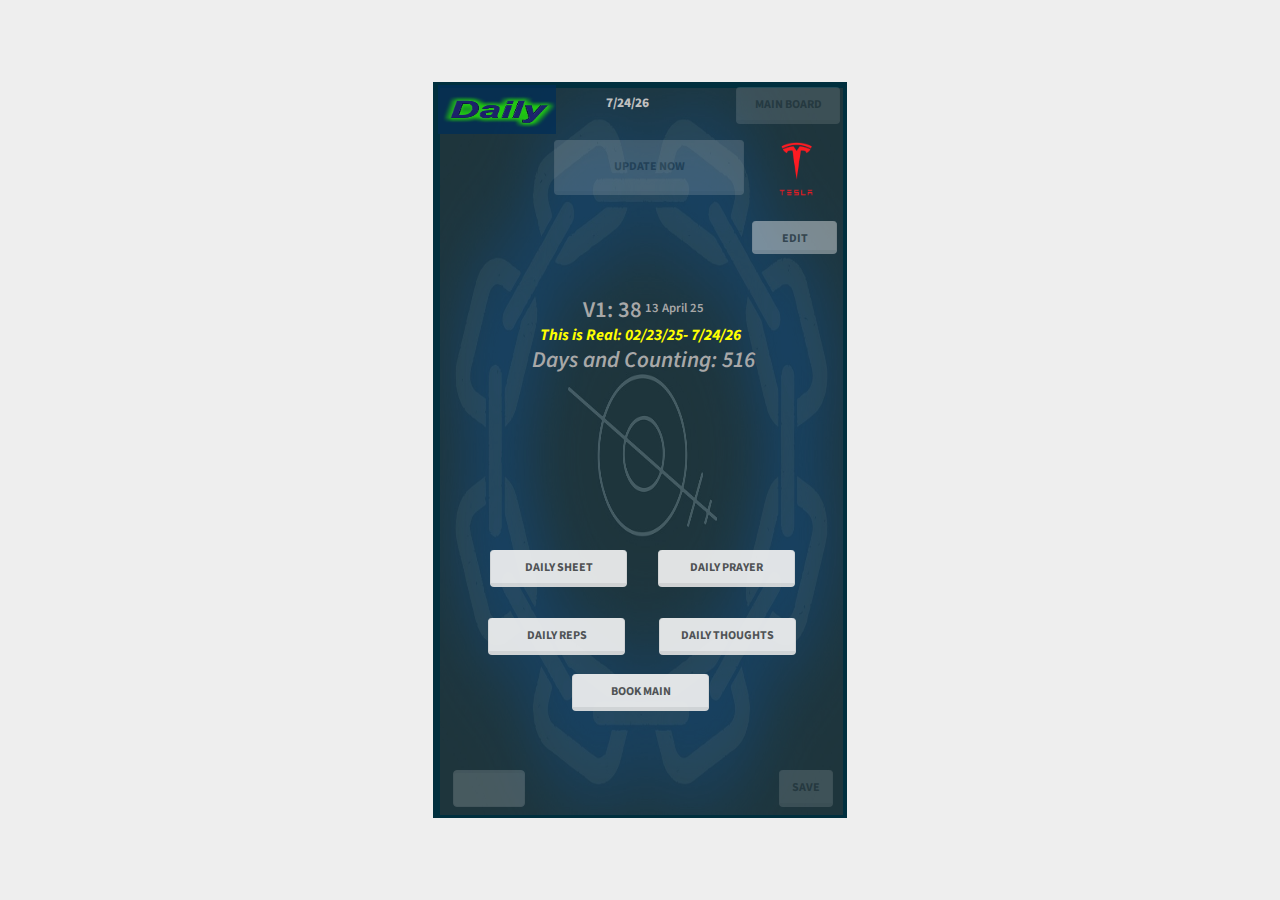
==== index.html @ 52774141 "Add files via upload" ====
<!DOCTYPE html>
<html lang="en" >
<head>
<title>Untitled Application</title>
<meta charset="utf-8">
<meta name="Description" content=""> 
<meta name="google" value="notranslate"> 
<meta http-equiv="X-UA-Compatible" content="IE=edge">
<meta name="viewport" content="width=device-width, initial-scale=1, user-scalable=0">
<meta name="theme-color" content="#000000"/>
<meta name="mobile-web-app-capable" content="yes">
<meta name="apple-mobile-web-app-capable" content="yes" />
<meta name="apple-mobile-web-app-title" content="Untitled Application" />
<meta name="generator" content="VisualNEO Web (24.05.22)" />
<meta name="date" content="2025-04-13 03:50" />
<meta name="version" content="1.0" />
<meta name="copyright" content="Copyright 2025 Author name" />
<link rel="apple-touch-icon" href="img/default-icon.png" />
<link rel="stylesheet" href="css/bootstrap.min.css">
<link rel="stylesheet" href="css/nzAnimate.min.css">
<link rel="stylesheet" href="css/neoapp-ui.min.css">
<link rel="stylesheet" href="css/style.css">
<link rel="shortcut icon" href="img/default-icon.png" />
</head>
<body class="neobody" id="ng-app" ng-app="NeoApp" ng-cloak>
<div ng-controller="NeoApp_CoreCtrl" ng-view ng-cloak id="ng-view" class="app-viewport[NAB._pageEffect]"></div>
<script type="text/ng-template" id="Home">
<div class="neopage" id="Home">
<img id="Image43" alt="" ng-src="img/TitBlue.jpg" class="[NAB.Image43_effect]" ng-style="NAB.Image43_style" ng-hide="NAB.Image43_hidden" ng-disabled="NAB.Image43_disabled">
<h1 id="Headline260" class="[NAB.Headline260_effect]" ng-style="NAB.Headline260_style" ng-hide="NAB.Headline260_hidden" ng-disabled="NAB.Headline260_disabled"><strong><em>This is Real:&nbsp;[start]</em></strong>- [NAB.DateShort]</h1>
<button id="PushButton1" type="button"  class="btn btn-default [NAB.PushButton1_effect]" ng-style="NAB.PushButton1_style" ng-hide="NAB.PushButton1_hidden" ng-disabled="NAB.PushButton1_disabled" ng-click="PushButton1_click()">Main Board</button>
<button id="PushButton58" type="button"  class="btn btn-default [NAB.PushButton58_effect]" ng-style="NAB.PushButton58_style" ng-hide="NAB.PushButton58_hidden" ng-disabled="NAB.PushButton58_disabled" ng-click="PushButton58_click()">Update now<br></button>
<h1 id="Headline57" class="[NAB.Headline57_effect]" ng-style="NAB.Headline57_style" ng-hide="NAB.Headline57_hidden" ng-disabled="NAB.Headline57_disabled">V1:&nbsp;38<sup><sub>&nbsp;13 April 25</sub></sup><br><br><em>Days and Counting: [diff]</em><br><br></h1>
<button id="PushButton274" type="button"  class="btn btn-default [NAB.PushButton274_effect]" ng-style="NAB.PushButton274_style" ng-hide="NAB.PushButton274_hidden" ng-disabled="NAB.PushButton274_disabled" ng-click="PushButton274_click()">Daily Sheet</button>
<button id="PushButton219" type="button"  class="btn btn-default [NAB.PushButton219_effect]" ng-style="NAB.PushButton219_style" ng-hide="NAB.PushButton219_hidden" ng-disabled="NAB.PushButton219_disabled" ng-click="PushButton219_click()">Save</button>
<h1 id="Headline254" class="[NAB.Headline254_effect]" ng-style="NAB.Headline254_style" ng-hide="NAB.Headline254_hidden" ng-disabled="NAB.Headline254_disabled" ng-click="Headline254_click()">D</h1>
<h1 id="Headline255" class="[NAB.Headline255_effect]" ng-style="NAB.Headline255_style" ng-hide="NAB.Headline255_hidden" ng-disabled="NAB.Headline255_disabled">[NAB.DateShort]</h1>
<button id="PushButton172" type="button"  class="btn btn-default [NAB.PushButton172_effect]" ng-style="NAB.PushButton172_style" ng-hide="NAB.PushButton172_hidden" ng-disabled="NAB.PushButton172_disabled" ng-click="PushButton172_click()">Daily Prayer</button>
<button id="PushButton173" type="button"  class="btn btn-default [NAB.PushButton173_effect]" ng-style="NAB.PushButton173_style" ng-hide="NAB.PushButton173_hidden" ng-disabled="NAB.PushButton173_disabled" ng-click="PushButton173_click()">Daily Reps</button>
<button id="PushButton174" type="button"  class="btn btn-default [NAB.PushButton174_effect]" ng-style="NAB.PushButton174_style" ng-hide="NAB.PushButton174_hidden" ng-disabled="NAB.PushButton174_disabled" ng-click="PushButton174_click()">Daily Thoughts</button>
<img id="Image50" alt="" ng-src="img/Daily blue.jpg" class="[NAB.Image50_effect]" ng-style="NAB.Image50_style" ng-hide="NAB.Image50_hidden" ng-disabled="NAB.Image50_disabled">
<input id="NumericInput1" type="number" class="form-control [NAB.NumericInput1_effect]" ng-style="NAB.NumericInput1_style" ng-hide="NAB.NumericInput1_hidden" ng-disabled="NAB.NumericInput1_disabled" ng-model="$root.pass" onkeypress="return inputNum(this,event)" onpaste="return pasteNum()">
<div id="Container28" class="[NAB.Container28_effect]" ng-style="NAB.Container28_style" ng-hide="NAB.Container28_hidden" ng-disabled="NAB.Container28_disabled" ng-click="Container28_click()">
</div>
<button id="PushButton229" type="button"  class="btn btn-default [NAB.PushButton229_effect]" ng-style="NAB.PushButton229_style" ng-hide="NAB.PushButton229_hidden" ng-disabled="NAB.PushButton229_disabled" ng-click="PushButton229_click()">Book Main</button>
<button id="PushButton457" type="button"  class="btn btn-default [NAB.PushButton457_effect]" ng-style="NAB.PushButton457_style" ng-hide="NAB.PushButton457_hidden" ng-disabled="NAB.PushButton457_disabled" ng-click="PushButton457_click()">edit</button>
<img id="Image78" alt="" ng-src="img/Tesla-Logo.png" class="[NAB.Image78_effect]" ng-style="NAB.Image78_style" ng-hide="NAB.Image78_hidden" ng-disabled="NAB.Image78_disabled" ng-click="Image78_click()">
</div>
</script>
<script type="text/ng-template" id="MainBoard">
<div class="neopage" id="MainBoard">
<div id="Card12" class="[NAB.Card12_effect]" ng-style="NAB.Card12_style" ng-hide="NAB.Card12_hidden" ng-disabled="NAB.Card12_disabled" ng-click="Card12_click()">
<img id="Image39" alt="" ng-src="img/TitPurple.jpg" class="[NAB.Image39_effect]" ng-style="NAB.Image39_style" ng-hide="NAB.Image39_hidden" ng-disabled="NAB.Image39_disabled">
<h1 id="Headline101" class="[NAB.Headline101_effect]" ng-style="NAB.Headline101_style" ng-hide="NAB.Headline101_hidden" ng-disabled="NAB.Headline101_disabled">[Title12]</h1>
<h1 id="Headline102" class="[NAB.Headline102_effect]" ng-style="NAB.Headline102_style" ng-hide="NAB.Headline102_hidden" ng-disabled="NAB.Headline102_disabled">12</h1>
<h1 id="Headline103" class="[NAB.Headline103_effect]" ng-style="NAB.Headline103_style" ng-hide="NAB.Headline103_hidden" ng-disabled="NAB.Headline103_disabled">[Title12d]</h1>
</div>
<div id="Card09" class="[NAB.Card09_effect]" ng-style="NAB.Card09_style" ng-hide="NAB.Card09_hidden" ng-disabled="NAB.Card09_disabled" ng-click="Card09_click()">
<img id="Image36" alt="" ng-src="img/TitRed.jpg" class="[NAB.Image36_effect]" ng-style="NAB.Image36_style" ng-hide="NAB.Image36_hidden" ng-disabled="NAB.Image36_disabled">
<h1 id="Headline92" class="[NAB.Headline92_effect]" ng-style="NAB.Headline92_style" ng-hide="NAB.Headline92_hidden" ng-disabled="NAB.Headline92_disabled">[Title09]</h1>
<h1 id="Headline93" class="[NAB.Headline93_effect]" ng-style="NAB.Headline93_style" ng-hide="NAB.Headline93_hidden" ng-disabled="NAB.Headline93_disabled">9</h1>
<h1 id="Headline94" class="[NAB.Headline94_effect]" ng-style="NAB.Headline94_style" ng-hide="NAB.Headline94_hidden" ng-disabled="NAB.Headline94_disabled">[Title09d]</h1>
</div>
<div id="Card01" class="[NAB.Card01_effect]" ng-style="NAB.Card01_style" ng-hide="NAB.Card01_hidden" ng-disabled="NAB.Card01_disabled" ng-click="Card01_click()">
<img id="Image2" alt="" ng-src="img/TitGreen.jpg" class="[NAB.Image2_effect]" ng-style="NAB.Image2_style" ng-hide="NAB.Image2_hidden" ng-disabled="NAB.Image2_disabled">
<h1 id="Headline16" class="[NAB.Headline16_effect]" ng-style="NAB.Headline16_style" ng-hide="NAB.Headline16_hidden" ng-disabled="NAB.Headline16_disabled">[Title01]</h1>
<h1 id="Headline31" class="[NAB.Headline31_effect]" ng-style="NAB.Headline31_style" ng-hide="NAB.Headline31_hidden" ng-disabled="NAB.Headline31_disabled">1</h1>
<h1 id="Headline51" class="[NAB.Headline51_effect]" ng-style="NAB.Headline51_style" ng-hide="NAB.Headline51_hidden" ng-disabled="NAB.Headline51_disabled">[Title01d]</h1>
</div>
<button id="AlmHide" type="button"  class="btn btn-default [NAB.AlmHide_effect]" ng-style="NAB.AlmHide_style" ng-hide="NAB.AlmHide_hidden" ng-disabled="NAB.AlmHide_disabled" ng-click="AlmHide_click()">H</button>
<button id="AlmShow" type="button"  class="btn btn-default [NAB.AlmShow_effect]" ng-style="NAB.AlmShow_style" ng-hide="NAB.AlmShow_hidden" ng-disabled="NAB.AlmShow_disabled" ng-click="AlmShow_click()">Alm</button>
<button id="PushButton4" type="button"  class="btn btn-default [NAB.PushButton4_effect]" ng-style="NAB.PushButton4_style" ng-hide="NAB.PushButton4_hidden" ng-disabled="NAB.PushButton4_disabled" ng-click="PushButton4_click()">Set</button>
<div id="Container1" class="[NAB.Container1_effect]" ng-style="NAB.Container1_style" ng-hide="NAB.Container1_hidden" ng-disabled="NAB.Container1_disabled" ng-click="Container1_click()">
<img id="Image10" alt="" ng-src="img/TitGreen.jpg" class="[NAB.Image10_effect]" ng-style="NAB.Image10_style" ng-hide="NAB.Image10_hidden" ng-disabled="NAB.Image10_disabled">
<h1 id="Headline42" class="[NAB.Headline42_effect]" ng-style="NAB.Headline42_style" ng-hide="NAB.Headline42_hidden" ng-disabled="NAB.Headline42_disabled" ng-click="Headline42_click()">[Title01d]</h1>
</div>
<div id="Container2" class="[NAB.Container2_effect]" ng-style="NAB.Container2_style" ng-hide="NAB.Container2_hidden" ng-disabled="NAB.Container2_disabled" ng-click="Container2_click()">
<img id="Image11" alt="" ng-src="img/TitBlue.jpg" class="[NAB.Image11_effect]" ng-style="NAB.Image11_style" ng-hide="NAB.Image11_hidden" ng-disabled="NAB.Image11_disabled">
<h1 id="Title2" class="[NAB.Title2_effect]" ng-style="NAB.Title2_style" ng-hide="NAB.Title2_hidden" ng-disabled="NAB.Title2_disabled">[Title02]</h1>
<h1 id="Headline43" class="[NAB.Headline43_effect]" ng-style="NAB.Headline43_style" ng-hide="NAB.Headline43_hidden" ng-disabled="NAB.Headline43_disabled">[Title02d]</h1>
</div>
<div id="Container3" class="[NAB.Container3_effect]" ng-style="NAB.Container3_style" ng-hide="NAB.Container3_hidden" ng-disabled="NAB.Container3_disabled" ng-click="Container3_click()">
<img id="Image12" alt="" ng-src="img/TitBrown.jpg" class="[NAB.Image12_effect]" ng-style="NAB.Image12_style" ng-hide="NAB.Image12_hidden" ng-disabled="NAB.Image12_disabled">
<h1 id="Headline1" class="[NAB.Headline1_effect]" ng-style="NAB.Headline1_style" ng-hide="NAB.Headline1_hidden" ng-disabled="NAB.Headline1_disabled">[Title03]</h1>
<h1 id="Headline44" class="[NAB.Headline44_effect]" ng-style="NAB.Headline44_style" ng-hide="NAB.Headline44_hidden" ng-disabled="NAB.Headline44_disabled">[Title03d]</h1>
</div>
<div id="Container4" class="[NAB.Container4_effect]" ng-style="NAB.Container4_style" ng-hide="NAB.Container4_hidden" ng-disabled="NAB.Container4_disabled" ng-click="Container4_click()">
<img id="Image13" alt="" ng-src="img/TitRed.jpg" class="[NAB.Image13_effect]" ng-style="NAB.Image13_style" ng-hide="NAB.Image13_hidden" ng-disabled="NAB.Image13_disabled">
<h1 id="Headline2" class="[NAB.Headline2_effect]" ng-style="NAB.Headline2_style" ng-hide="NAB.Headline2_hidden" ng-disabled="NAB.Headline2_disabled">[Title04]</h1>
<h1 id="Headline45" class="[NAB.Headline45_effect]" ng-style="NAB.Headline45_style" ng-hide="NAB.Headline45_hidden" ng-disabled="NAB.Headline45_disabled">[Title04d]</h1>
</div>
<div id="Container5" class="[NAB.Container5_effect]" ng-style="NAB.Container5_style" ng-hide="NAB.Container5_hidden" ng-disabled="NAB.Container5_disabled" ng-click="Container5_click()">
<img id="Image14" alt="" ng-src="img/TitGreen.jpg" class="[NAB.Image14_effect]" ng-style="NAB.Image14_style" ng-hide="NAB.Image14_hidden" ng-disabled="NAB.Image14_disabled">
<h1 id="Headline3" class="[NAB.Headline3_effect]" ng-style="NAB.Headline3_style" ng-hide="NAB.Headline3_hidden" ng-disabled="NAB.Headline3_disabled" ng-click="Headline3_click()">[Title05]</h1>
<h1 id="Headline46" class="[NAB.Headline46_effect]" ng-style="NAB.Headline46_style" ng-hide="NAB.Headline46_hidden" ng-disabled="NAB.Headline46_disabled">[Title05d]</h1>
</div>
<div id="Container6" class="[NAB.Container6_effect]" ng-style="NAB.Container6_style" ng-hide="NAB.Container6_hidden" ng-disabled="NAB.Container6_disabled" ng-click="Container6_click()">
<img id="Image15" alt="" ng-src="img/TitBlue.jpg" class="[NAB.Image15_effect]" ng-style="NAB.Image15_style" ng-hide="NAB.Image15_hidden" ng-disabled="NAB.Image15_disabled">
<h1 id="Headline8" class="[NAB.Headline8_effect]" ng-style="NAB.Headline8_style" ng-hide="NAB.Headline8_hidden" ng-disabled="NAB.Headline8_disabled">[Title06]</h1>
<h1 id="Headline47" class="[NAB.Headline47_effect]" ng-style="NAB.Headline47_style" ng-hide="NAB.Headline47_hidden" ng-disabled="NAB.Headline47_disabled">[Title06d]</h1>
</div>
<div id="Container7" class="[NAB.Container7_effect]" ng-style="NAB.Container7_style" ng-hide="NAB.Container7_hidden" ng-disabled="NAB.Container7_disabled" ng-click="Container7_click()">
<img id="Image16" alt="" ng-src="img/TitPurple.jpg" class="[NAB.Image16_effect]" ng-style="NAB.Image16_style" ng-hide="NAB.Image16_hidden" ng-disabled="NAB.Image16_disabled">
<h1 id="Headline9" class="[NAB.Headline9_effect]" ng-style="NAB.Headline9_style" ng-hide="NAB.Headline9_hidden" ng-disabled="NAB.Headline9_disabled" ng-click="Headline9_click()">[Title07]</h1>
<h1 id="Headline48" class="[NAB.Headline48_effect]" ng-style="NAB.Headline48_style" ng-hide="NAB.Headline48_hidden" ng-disabled="NAB.Headline48_disabled">[Title07d]</h1>
</div>
<div id="Container8" class="[NAB.Container8_effect]" ng-style="NAB.Container8_style" ng-hide="NAB.Container8_hidden" ng-disabled="NAB.Container8_disabled" ng-click="Container8_click()">
<img id="Image9" alt="" ng-src="img/TitBrown.jpg" class="[NAB.Image9_effect]" ng-style="NAB.Image9_style" ng-hide="NAB.Image9_hidden" ng-disabled="NAB.Image9_disabled">
<h1 id="Headline10" class="[NAB.Headline10_effect]" ng-style="NAB.Headline10_style" ng-hide="NAB.Headline10_hidden" ng-disabled="NAB.Headline10_disabled">[Title08]</h1>
<h1 id="Headline49" class="[NAB.Headline49_effect]" ng-style="NAB.Headline49_style" ng-hide="NAB.Headline49_hidden" ng-disabled="NAB.Headline49_disabled">[Title08d]</h1>
</div>
<div id="Container9" class="[NAB.Container9_effect]" ng-style="NAB.Container9_style" ng-hide="NAB.Container9_hidden" ng-disabled="NAB.Container9_disabled" ng-click="Container9_click()">
<img id="Image17" alt="" ng-src="img/TitRed.jpg" class="[NAB.Image17_effect]" ng-style="NAB.Image17_style" ng-hide="NAB.Image17_hidden" ng-disabled="NAB.Image17_disabled">
<h1 id="Headline11" class="[NAB.Headline11_effect]" ng-style="NAB.Headline11_style" ng-hide="NAB.Headline11_hidden" ng-disabled="NAB.Headline11_disabled">[Title09]</h1>
<h1 id="Headline70" class="[NAB.Headline70_effect]" ng-style="NAB.Headline70_style" ng-hide="NAB.Headline70_hidden" ng-disabled="NAB.Headline70_disabled">[Title09d]</h1>
</div>
<div id="Container10" class="[NAB.Container10_effect]" ng-style="NAB.Container10_style" ng-hide="NAB.Container10_hidden" ng-disabled="NAB.Container10_disabled" ng-click="Container10_click()">
<img id="Image18" alt="" ng-src="img/TitBlue.jpg" class="[NAB.Image18_effect]" ng-style="NAB.Image18_style" ng-hide="NAB.Image18_hidden" ng-disabled="NAB.Image18_disabled">
<h1 id="Headline12" class="[NAB.Headline12_effect]" ng-style="NAB.Headline12_style" ng-hide="NAB.Headline12_hidden" ng-disabled="NAB.Headline12_disabled">[Title10]</h1>
<h1 id="Headline72" class="[NAB.Headline72_effect]" ng-style="NAB.Headline72_style" ng-hide="NAB.Headline72_hidden" ng-disabled="NAB.Headline72_disabled">[Title10d]</h1>
</div>
<div id="Container11" class="[NAB.Container11_effect]" ng-style="NAB.Container11_style" ng-hide="NAB.Container11_hidden" ng-disabled="NAB.Container11_disabled" ng-click="Container11_click()">
<img id="Image19" alt="" ng-src="img/TitGreen.jpg" class="[NAB.Image19_effect]" ng-style="NAB.Image19_style" ng-hide="NAB.Image19_hidden" ng-disabled="NAB.Image19_disabled">
<h1 id="Headline13" class="[NAB.Headline13_effect]" ng-style="NAB.Headline13_style" ng-hide="NAB.Headline13_hidden" ng-disabled="NAB.Headline13_disabled">[Title11]</h1>
<h1 id="Headline73" class="[NAB.Headline73_effect]" ng-style="NAB.Headline73_style" ng-hide="NAB.Headline73_hidden" ng-disabled="NAB.Headline73_disabled">[Title11d]</h1>
</div>
<div id="Container12" class="[NAB.Container12_effect]" ng-style="NAB.Container12_style" ng-hide="NAB.Container12_hidden" ng-disabled="NAB.Container12_disabled" ng-click="Container12_click()">
<img id="Image20" alt="" ng-src="img/TitPurple.jpg" class="[NAB.Image20_effect]" ng-style="NAB.Image20_style" ng-hide="NAB.Image20_hidden" ng-disabled="NAB.Image20_disabled">
<h1 id="Headline14" class="[NAB.Headline14_effect]" ng-style="NAB.Headline14_style" ng-hide="NAB.Headline14_hidden" ng-disabled="NAB.Headline14_disabled">[Title12]</h1>
<h1 id="Headline74" class="[NAB.Headline74_effect]" ng-style="NAB.Headline74_style" ng-hide="NAB.Headline74_hidden" ng-disabled="NAB.Headline74_disabled">[Title12d]</h1>
</div>
<div id="Container13" class="[NAB.Container13_effect]" ng-style="NAB.Container13_style" ng-hide="NAB.Container13_hidden" ng-disabled="NAB.Container13_disabled">
<img id="Image21" alt="" ng-src="img/TitBrown.jpg" class="[NAB.Image21_effect]" ng-style="NAB.Image21_style" ng-hide="NAB.Image21_hidden" ng-disabled="NAB.Image21_disabled">
<h1 id="Headline15" class="[NAB.Headline15_effect]" ng-style="NAB.Headline15_style" ng-hide="NAB.Headline15_hidden" ng-disabled="NAB.Headline15_disabled">[Title13]</h1>
<h1 id="Headline75" class="[NAB.Headline75_effect]" ng-style="NAB.Headline75_style" ng-hide="NAB.Headline75_hidden" ng-disabled="NAB.Headline75_disabled">[Title13d]</h1>
</div>
<div id="Container14" class="[NAB.Container14_effect]" ng-style="NAB.Container14_style" ng-hide="NAB.Container14_hidden" ng-disabled="NAB.Container14_disabled">
<img id="Image22" alt="" ng-src="img/TitRed.jpg" class="[NAB.Image22_effect]" ng-style="NAB.Image22_style" ng-hide="NAB.Image22_hidden" ng-disabled="NAB.Image22_disabled">
<h1 id="Headline17" class="[NAB.Headline17_effect]" ng-style="NAB.Headline17_style" ng-hide="NAB.Headline17_hidden" ng-disabled="NAB.Headline17_disabled">[Title14]</h1>
<h1 id="Headline76" class="[NAB.Headline76_effect]" ng-style="NAB.Headline76_style" ng-hide="NAB.Headline76_hidden" ng-disabled="NAB.Headline76_disabled">[Title14d]</h1>
</div>
<div id="Container15" class="[NAB.Container15_effect]" ng-style="NAB.Container15_style" ng-hide="NAB.Container15_hidden" ng-disabled="NAB.Container15_disabled">
<img id="Image23" alt="" ng-src="img/TitGreen.jpg" class="[NAB.Image23_effect]" ng-style="NAB.Image23_style" ng-hide="NAB.Image23_hidden" ng-disabled="NAB.Image23_disabled">
<h1 id="Headline18" class="[NAB.Headline18_effect]" ng-style="NAB.Headline18_style" ng-hide="NAB.Headline18_hidden" ng-disabled="NAB.Headline18_disabled">[Title15]</h1>
<h1 id="Headline77" class="[NAB.Headline77_effect]" ng-style="NAB.Headline77_style" ng-hide="NAB.Headline77_hidden" ng-disabled="NAB.Headline77_disabled">[Title15d]</h1>
</div>
<div id="Container16" class="[NAB.Container16_effect]" ng-style="NAB.Container16_style" ng-hide="NAB.Container16_hidden" ng-disabled="NAB.Container16_disabled">
<img id="Image24" alt="" ng-src="img/TitPurple.jpg" class="[NAB.Image24_effect]" ng-style="NAB.Image24_style" ng-hide="NAB.Image24_hidden" ng-disabled="NAB.Image24_disabled">
<h1 id="Headline19" class="[NAB.Headline19_effect]" ng-style="NAB.Headline19_style" ng-hide="NAB.Headline19_hidden" ng-disabled="NAB.Headline19_disabled">[Title16]</h1>
<h1 id="Headline78" class="[NAB.Headline78_effect]" ng-style="NAB.Headline78_style" ng-hide="NAB.Headline78_hidden" ng-disabled="NAB.Headline78_disabled">[Title16d]</h1>
</div>
<div id="Container17" class="[NAB.Container17_effect]" ng-style="NAB.Container17_style" ng-hide="NAB.Container17_hidden" ng-disabled="NAB.Container17_disabled">
<img id="Image25" alt="" ng-src="img/TitBrown.jpg" class="[NAB.Image25_effect]" ng-style="NAB.Image25_style" ng-hide="NAB.Image25_hidden" ng-disabled="NAB.Image25_disabled">
<h1 id="Headline21" class="[NAB.Headline21_effect]" ng-style="NAB.Headline21_style" ng-hide="NAB.Headline21_hidden" ng-disabled="NAB.Headline21_disabled">[Title17]</h1>
<h1 id="Headline79" class="[NAB.Headline79_effect]" ng-style="NAB.Headline79_style" ng-hide="NAB.Headline79_hidden" ng-disabled="NAB.Headline79_disabled">[Title17d]</h1>
</div>
<div id="Container18" class="[NAB.Container18_effect]" ng-style="NAB.Container18_style" ng-hide="NAB.Container18_hidden" ng-disabled="NAB.Container18_disabled">
<img id="Image26" alt="" ng-src="img/TitRed.jpg" class="[NAB.Image26_effect]" ng-style="NAB.Image26_style" ng-hide="NAB.Image26_hidden" ng-disabled="NAB.Image26_disabled">
<h1 id="Headline22" class="[NAB.Headline22_effect]" ng-style="NAB.Headline22_style" ng-hide="NAB.Headline22_hidden" ng-disabled="NAB.Headline22_disabled">[Title18]</h1>
<h1 id="Headline80" class="[NAB.Headline80_effect]" ng-style="NAB.Headline80_style" ng-hide="NAB.Headline80_hidden" ng-disabled="NAB.Headline80_disabled">[Title18d]</h1>
</div>
<div id="Container19" class="[NAB.Container19_effect]" ng-style="NAB.Container19_style" ng-hide="NAB.Container19_hidden" ng-disabled="NAB.Container19_disabled">
<img id="Image27" alt="" ng-src="img/TitGreen.jpg" class="[NAB.Image27_effect]" ng-style="NAB.Image27_style" ng-hide="NAB.Image27_hidden" ng-disabled="NAB.Image27_disabled">
<h1 id="Headline23" class="[NAB.Headline23_effect]" ng-style="NAB.Headline23_style" ng-hide="NAB.Headline23_hidden" ng-disabled="NAB.Headline23_disabled">[Title19]</h1>
<h1 id="Headline81" class="[NAB.Headline81_effect]" ng-style="NAB.Headline81_style" ng-hide="NAB.Headline81_hidden" ng-disabled="NAB.Headline81_disabled">[Title19d]</h1>
</div>
<div id="Container20" class="[NAB.Container20_effect]" ng-style="NAB.Container20_style" ng-hide="NAB.Container20_hidden" ng-disabled="NAB.Container20_disabled" ng-click="Container20_click()">
<img id="Image28" alt="" ng-src="img/TitPurple.jpg" class="[NAB.Image28_effect]" ng-style="NAB.Image28_style" ng-hide="NAB.Image28_hidden" ng-disabled="NAB.Image28_disabled">
<h1 id="Headline24" class="[NAB.Headline24_effect]" ng-style="NAB.Headline24_style" ng-hide="NAB.Headline24_hidden" ng-disabled="NAB.Headline24_disabled">[Title20]</h1>
<h1 id="Headline82" class="[NAB.Headline82_effect]" ng-style="NAB.Headline82_style" ng-hide="NAB.Headline82_hidden" ng-disabled="NAB.Headline82_disabled">[Title20d]</h1>
</div>
<div id="Container21" class="[NAB.Container21_effect]" ng-style="NAB.Container21_style" ng-hide="NAB.Container21_hidden" ng-disabled="NAB.Container21_disabled">
<img id="Image29" alt="" ng-src="img/TitBrown.jpg" class="[NAB.Image29_effect]" ng-style="NAB.Image29_style" ng-hide="NAB.Image29_hidden" ng-disabled="NAB.Image29_disabled">
<h1 id="Headline25" class="[NAB.Headline25_effect]" ng-style="NAB.Headline25_style" ng-hide="NAB.Headline25_hidden" ng-disabled="NAB.Headline25_disabled">[Title21]</h1>
<h1 id="Headline83" class="[NAB.Headline83_effect]" ng-style="NAB.Headline83_style" ng-hide="NAB.Headline83_hidden" ng-disabled="NAB.Headline83_disabled">[Title21d]</h1>
</div>
<div id="Container22" class="[NAB.Container22_effect]" ng-style="NAB.Container22_style" ng-hide="NAB.Container22_hidden" ng-disabled="NAB.Container22_disabled">
<img id="Image30" alt="" ng-src="img/TitRed.jpg" class="[NAB.Image30_effect]" ng-style="NAB.Image30_style" ng-hide="NAB.Image30_hidden" ng-disabled="NAB.Image30_disabled">
<h1 id="Headline26" class="[NAB.Headline26_effect]" ng-style="NAB.Headline26_style" ng-hide="NAB.Headline26_hidden" ng-disabled="NAB.Headline26_disabled">[Title22]</h1>
<h1 id="Headline84" class="[NAB.Headline84_effect]" ng-style="NAB.Headline84_style" ng-hide="NAB.Headline84_hidden" ng-disabled="NAB.Headline84_disabled">[Title22d]</h1>
</div>
<div id="Container23" class="[NAB.Container23_effect]" ng-style="NAB.Container23_style" ng-hide="NAB.Container23_hidden" ng-disabled="NAB.Container23_disabled">
<img id="Image31" alt="" ng-src="img/TitGreen.jpg" class="[NAB.Image31_effect]" ng-style="NAB.Image31_style" ng-hide="NAB.Image31_hidden" ng-disabled="NAB.Image31_disabled">
<h1 id="Headline27" class="[NAB.Headline27_effect]" ng-style="NAB.Headline27_style" ng-hide="NAB.Headline27_hidden" ng-disabled="NAB.Headline27_disabled">[Title23]</h1>
<h1 id="Headline85" class="[NAB.Headline85_effect]" ng-style="NAB.Headline85_style" ng-hide="NAB.Headline85_hidden" ng-disabled="NAB.Headline85_disabled">[Title23d]</h1>
</div>
<div id="Container24" class="[NAB.Container24_effect]" ng-style="NAB.Container24_style" ng-hide="NAB.Container24_hidden" ng-disabled="NAB.Container24_disabled">
<img id="Image32" alt="" ng-src="img/TitPurple.jpg" class="[NAB.Image32_effect]" ng-style="NAB.Image32_style" ng-hide="NAB.Image32_hidden" ng-disabled="NAB.Image32_disabled">
<h1 id="Headline28" class="[NAB.Headline28_effect]" ng-style="NAB.Headline28_style" ng-hide="NAB.Headline28_hidden" ng-disabled="NAB.Headline28_disabled">[Title24]</h1>
<h1 id="Headline86" class="[NAB.Headline86_effect]" ng-style="NAB.Headline86_style" ng-hide="NAB.Headline86_hidden" ng-disabled="NAB.Headline86_disabled">[Title24d]</h1>
</div>
<div id="Container25" class="[NAB.Container25_effect]" ng-style="NAB.Container25_style" ng-hide="NAB.Container25_hidden" ng-disabled="NAB.Container25_disabled">
<img id="Image33" alt="" ng-src="img/TitBrown.jpg" class="[NAB.Image33_effect]" ng-style="NAB.Image33_style" ng-hide="NAB.Image33_hidden" ng-disabled="NAB.Image33_disabled">
<h1 id="Headline29" class="[NAB.Headline29_effect]" ng-style="NAB.Headline29_style" ng-hide="NAB.Headline29_hidden" ng-disabled="NAB.Headline29_disabled">[Title25]</h1>
<h1 id="Headline87" class="[NAB.Headline87_effect]" ng-style="NAB.Headline87_style" ng-hide="NAB.Headline87_hidden" ng-disabled="NAB.Headline87_disabled">[Title25d]</h1>
</div>
<button id="PushButton2" type="button"  class="btn btn-default [NAB.PushButton2_effect]" ng-style="NAB.PushButton2_style" ng-hide="NAB.PushButton2_hidden" ng-disabled="NAB.PushButton2_disabled" ng-click="PushButton2_click()">Home</button>
<h1 id="Title01" class="[NAB.Title01_effect]" ng-style="NAB.Title01_style" ng-hide="NAB.Title01_hidden" ng-disabled="NAB.Title01_disabled">[Title01]</h1>
<h1 id="Headline6" class="[NAB.Headline6_effect]" ng-style="NAB.Headline6_style" ng-hide="NAB.Headline6_hidden" ng-disabled="NAB.Headline6_disabled">[NAB.DateLong]&nbsp;</h1>
<h1 id="Headline7" class="[NAB.Headline7_effect]" ng-style="NAB.Headline7_style" ng-hide="NAB.Headline7_hidden" ng-disabled="NAB.Headline7_disabled">[NAB.Time24]</h1>
<div id="Almanac" class="[NAB.Almanac_effect]" ng-style="NAB.Almanac_style" ng-hide="NAB.Almanac_hidden" ng-disabled="NAB.Almanac_disabled">
<h1 id="Headline55" class="[NAB.Headline55_effect]" ng-style="NAB.Headline55_style" ng-hide="NAB.Headline55_hidden" ng-disabled="NAB.Headline55_disabled">Almanac: <em>Jan 25</em></h1>
<textarea id="TextArea8" class="form-control [NAB.TextArea8_effect]" ng-style="NAB.TextArea8_style" ng-hide="NAB.TextArea8_hidden" ng-disabled="NAB.TextArea8_disabled" ng-model="$root.diary1"></textarea>
<h1 id="Headline56" class="[NAB.Headline56_effect]" ng-style="NAB.Headline56_style" ng-hide="NAB.Headline56_hidden" ng-disabled="NAB.Headline56_disabled">Today</h1>
<button id="PushButton9" type="button"  class="btn btn-default [NAB.PushButton9_effect]" ng-style="NAB.PushButton9_style" ng-hide="NAB.PushButton9_hidden" ng-disabled="NAB.PushButton9_disabled" ng-click="PushButton9_click()">30</button>
<button id="PushButton10" type="button"  class="btn btn-default [NAB.PushButton10_effect]" ng-style="NAB.PushButton10_style" ng-hide="NAB.PushButton10_hidden" ng-disabled="NAB.PushButton10_disabled" ng-click="PushButton10_click()">31</button>
<button id="PushButton11" type="button"  class="btn btn-default [NAB.PushButton11_effect]" ng-style="NAB.PushButton11_style" ng-hide="NAB.PushButton11_hidden" ng-disabled="NAB.PushButton11_disabled" ng-click="PushButton11_click()">1</button>
<button id="PushButton12" type="button"  class="btn btn-default [NAB.PushButton12_effect]" ng-style="NAB.PushButton12_style" ng-hide="NAB.PushButton12_hidden" ng-disabled="NAB.PushButton12_disabled" ng-click="PushButton12_click()">2</button>
<button id="PushButton13" type="button"  class="btn btn-default [NAB.PushButton13_effect]" ng-style="NAB.PushButton13_style" ng-hide="NAB.PushButton13_hidden" ng-disabled="NAB.PushButton13_disabled" ng-click="PushButton13_click()">3</button>
<button id="PushButton14" type="button"  class="btn btn-default [NAB.PushButton14_effect]" ng-style="NAB.PushButton14_style" ng-hide="NAB.PushButton14_hidden" ng-disabled="NAB.PushButton14_disabled" ng-click="PushButton14_click()">4</button>
<button id="PushButton15" type="button"  class="btn btn-default [NAB.PushButton15_effect]" ng-style="NAB.PushButton15_style" ng-hide="NAB.PushButton15_hidden" ng-disabled="NAB.PushButton15_disabled" ng-click="PushButton15_click()">5</button>
<h1 id="Headline58" class="[NAB.Headline58_effect]" ng-style="NAB.Headline58_style" ng-hide="NAB.Headline58_hidden" ng-disabled="NAB.Headline58_disabled">M</h1>
<h1 id="Headline59" class="[NAB.Headline59_effect]" ng-style="NAB.Headline59_style" ng-hide="NAB.Headline59_hidden" ng-disabled="NAB.Headline59_disabled">T</h1>
<h1 id="Headline60" class="[NAB.Headline60_effect]" ng-style="NAB.Headline60_style" ng-hide="NAB.Headline60_hidden" ng-disabled="NAB.Headline60_disabled">W</h1>
<h1 id="Headline61" class="[NAB.Headline61_effect]" ng-style="NAB.Headline61_style" ng-hide="NAB.Headline61_hidden" ng-disabled="NAB.Headline61_disabled">T</h1>
<h1 id="Headline62" class="[NAB.Headline62_effect]" ng-style="NAB.Headline62_style" ng-hide="NAB.Headline62_hidden" ng-disabled="NAB.Headline62_disabled">F</h1>
<h1 id="Headline63" class="[NAB.Headline63_effect]" ng-style="NAB.Headline63_style" ng-hide="NAB.Headline63_hidden" ng-disabled="NAB.Headline63_disabled">S</h1>
<h1 id="Headline64" class="[NAB.Headline64_effect]" ng-style="NAB.Headline64_style" ng-hide="NAB.Headline64_hidden" ng-disabled="NAB.Headline64_disabled">S</h1>
<button id="PushButton16" type="button"  class="btn btn-default [NAB.PushButton16_effect]" ng-style="NAB.PushButton16_style" ng-hide="NAB.PushButton16_hidden" ng-disabled="NAB.PushButton16_disabled" ng-click="PushButton16_click()">12</button>
<button id="PushButton17" type="button"  class="btn btn-default [NAB.PushButton17_effect]" ng-style="NAB.PushButton17_style" ng-hide="NAB.PushButton17_hidden" ng-disabled="NAB.PushButton17_disabled" ng-click="PushButton17_click()">11</button>
<button id="PushButton18" type="button"  class="btn btn-default [NAB.PushButton18_effect]" ng-style="NAB.PushButton18_style" ng-hide="NAB.PushButton18_hidden" ng-disabled="NAB.PushButton18_disabled" ng-click="PushButton18_click()">10</button>
<button id="PushButton19" type="button"  class="btn btn-default [NAB.PushButton19_effect]" ng-style="NAB.PushButton19_style" ng-hide="NAB.PushButton19_hidden" ng-disabled="NAB.PushButton19_disabled" ng-click="PushButton19_click()">9</button>
<button id="PushButton20" type="button"  class="btn btn-default [NAB.PushButton20_effect]" ng-style="NAB.PushButton20_style" ng-hide="NAB.PushButton20_hidden" ng-disabled="NAB.PushButton20_disabled" ng-click="PushButton20_click()">8</button>
<button id="PushButton21" type="button"  class="btn btn-default [NAB.PushButton21_effect]" ng-style="NAB.PushButton21_style" ng-hide="NAB.PushButton21_hidden" ng-disabled="NAB.PushButton21_disabled" ng-click="PushButton21_click()">7</button>
<button id="PushButton22" type="button"  class="btn btn-default [NAB.PushButton22_effect]" ng-style="NAB.PushButton22_style" ng-hide="NAB.PushButton22_hidden" ng-disabled="NAB.PushButton22_disabled" ng-click="PushButton22_click()">6</button>
<button id="PushButton23" type="button"  class="btn btn-default [NAB.PushButton23_effect]" ng-style="NAB.PushButton23_style" ng-hide="NAB.PushButton23_hidden" ng-disabled="NAB.PushButton23_disabled" ng-click="PushButton23_click()">13</button>
<button id="PushButton24" type="button"  class="btn btn-default [NAB.PushButton24_effect]" ng-style="NAB.PushButton24_style" ng-hide="NAB.PushButton24_hidden" ng-disabled="NAB.PushButton24_disabled" ng-click="PushButton24_click()">14</button>
<button id="PushButton25" type="button"  class="btn btn-default [NAB.PushButton25_effect]" ng-style="NAB.PushButton25_style" ng-hide="NAB.PushButton25_hidden" ng-disabled="NAB.PushButton25_disabled" ng-click="PushButton25_click()">15</button>
<button id="PushButton26" type="button"  class="btn btn-default [NAB.PushButton26_effect]" ng-style="NAB.PushButton26_style" ng-hide="NAB.PushButton26_hidden" ng-disabled="NAB.PushButton26_disabled" ng-click="PushButton26_click()">16</button>
<button id="PushButton27" type="button"  class="btn btn-default [NAB.PushButton27_effect]" ng-style="NAB.PushButton27_style" ng-hide="NAB.PushButton27_hidden" ng-disabled="NAB.PushButton27_disabled" ng-click="PushButton27_click()">17</button>
<button id="PushButton28" type="button"  class="btn btn-default [NAB.PushButton28_effect]" ng-style="NAB.PushButton28_style" ng-hide="NAB.PushButton28_hidden" ng-disabled="NAB.PushButton28_disabled" ng-click="PushButton28_click()">18</button>
<button id="PushButton29" type="button"  class="btn btn-default [NAB.PushButton29_effect]" ng-style="NAB.PushButton29_style" ng-hide="NAB.PushButton29_hidden" ng-disabled="NAB.PushButton29_disabled" ng-click="PushButton29_click()">19</button>
<button id="PushButton30" type="button"  class="btn btn-default [NAB.PushButton30_effect]" ng-style="NAB.PushButton30_style" ng-hide="NAB.PushButton30_hidden" ng-disabled="NAB.PushButton30_disabled" ng-click="PushButton30_click()">26</button>
<button id="PushButton31" type="button"  class="btn btn-default [NAB.PushButton31_effect]" ng-style="NAB.PushButton31_style" ng-hide="NAB.PushButton31_hidden" ng-disabled="NAB.PushButton31_disabled" ng-click="PushButton31_click()">20</button>
<button id="PushButton32" type="button"  class="btn btn-default [NAB.PushButton32_effect]" ng-style="NAB.PushButton32_style" ng-hide="NAB.PushButton32_hidden" ng-disabled="NAB.PushButton32_disabled" ng-click="PushButton32_click()">21</button>
<button id="PushButton33" type="button"  class="btn btn-default [NAB.PushButton33_effect]" ng-style="NAB.PushButton33_style" ng-hide="NAB.PushButton33_hidden" ng-disabled="NAB.PushButton33_disabled" ng-click="PushButton33_click()">22</button>
<button id="PushButton34" type="button"  class="btn btn-default [NAB.PushButton34_effect]" ng-style="NAB.PushButton34_style" ng-hide="NAB.PushButton34_hidden" ng-disabled="NAB.PushButton34_disabled" ng-click="PushButton34_click()">23</button>
<button id="PushButton35" type="button"  class="btn btn-default [NAB.PushButton35_effect]" ng-style="NAB.PushButton35_style" ng-hide="NAB.PushButton35_hidden" ng-disabled="NAB.PushButton35_disabled" ng-click="PushButton35_click()">24</button>
<button id="PushButton36" type="button"  class="btn btn-default [NAB.PushButton36_effect]" ng-style="NAB.PushButton36_style" ng-hide="NAB.PushButton36_hidden" ng-disabled="NAB.PushButton36_disabled" ng-click="PushButton36_click()">25</button>
<button id="PushButton65" type="button"  class="btn btn-default [NAB.PushButton65_effect]" ng-style="NAB.PushButton65_style" ng-hide="NAB.PushButton65_hidden" ng-disabled="NAB.PushButton65_disabled" ng-click="PushButton65_click()">+<br></button>
<button id="PushButton66" type="button"  class="btn btn-default [NAB.PushButton66_effect]" ng-style="NAB.PushButton66_style" ng-hide="NAB.PushButton66_hidden" ng-disabled="NAB.PushButton66_disabled" ng-click="PushButton66_click()">+<br></button>
<button id="PushButton67" type="button"  class="btn btn-default [NAB.PushButton67_effect]" ng-style="NAB.PushButton67_style" ng-hide="NAB.PushButton67_hidden" ng-disabled="NAB.PushButton67_disabled" ng-click="PushButton67_click()">+<br></button>
<button id="PushButton68" type="button"  class="btn btn-default [NAB.PushButton68_effect]" ng-style="NAB.PushButton68_style" ng-hide="NAB.PushButton68_hidden" ng-disabled="NAB.PushButton68_disabled" ng-click="PushButton68_click()">+<br></button>
<button id="PushButton69" type="button"  class="btn btn-default [NAB.PushButton69_effect]" ng-style="NAB.PushButton69_style" ng-hide="NAB.PushButton69_hidden" ng-disabled="NAB.PushButton69_disabled" ng-click="PushButton69_click()">+<br></button>
<button id="PushButton70" type="button"  class="btn btn-default [NAB.PushButton70_effect]" ng-style="NAB.PushButton70_style" ng-hide="NAB.PushButton70_hidden" ng-disabled="NAB.PushButton70_disabled" ng-click="PushButton70_click()">+<br></button>
<button id="PushButton71" type="button"  class="btn btn-default [NAB.PushButton71_effect]" ng-style="NAB.PushButton71_style" ng-hide="NAB.PushButton71_hidden" ng-disabled="NAB.PushButton71_disabled" ng-click="PushButton71_click()">+<br></button>
<button id="PushButton37" type="button"  class="btn btn-default [NAB.PushButton37_effect]" ng-style="NAB.PushButton37_style" ng-hide="NAB.PushButton37_hidden" ng-disabled="NAB.PushButton37_disabled" ng-click="PushButton37_click()">+<br></button>
<button id="PushButton38" type="button"  class="btn btn-default [NAB.PushButton38_effect]" ng-style="NAB.PushButton38_style" ng-hide="NAB.PushButton38_hidden" ng-disabled="NAB.PushButton38_disabled" ng-click="PushButton38_click()">+<br></button>
<button id="PushButton39" type="button"  class="btn btn-default [NAB.PushButton39_effect]" ng-style="NAB.PushButton39_style" ng-hide="NAB.PushButton39_hidden" ng-disabled="NAB.PushButton39_disabled" ng-click="PushButton39_click()">+<br></button>
<button id="PushButton40" type="button"  class="btn btn-default [NAB.PushButton40_effect]" ng-style="NAB.PushButton40_style" ng-hide="NAB.PushButton40_hidden" ng-disabled="NAB.PushButton40_disabled" ng-click="PushButton40_click()">+<br></button>
<button id="PushButton41" type="button"  class="btn btn-default [NAB.PushButton41_effect]" ng-style="NAB.PushButton41_style" ng-hide="NAB.PushButton41_hidden" ng-disabled="NAB.PushButton41_disabled" ng-click="PushButton41_click()">+<br></button>
<button id="PushButton42" type="button"  class="btn btn-default [NAB.PushButton42_effect]" ng-style="NAB.PushButton42_style" ng-hide="NAB.PushButton42_hidden" ng-disabled="NAB.PushButton42_disabled" ng-click="PushButton42_click()">+<br></button>
<button id="PushButton43" type="button"  class="btn btn-default [NAB.PushButton43_effect]" ng-style="NAB.PushButton43_style" ng-hide="NAB.PushButton43_hidden" ng-disabled="NAB.PushButton43_disabled" ng-click="PushButton43_click()">+<br></button>
<button id="PushButton44" type="button"  class="btn btn-default [NAB.PushButton44_effect]" ng-style="NAB.PushButton44_style" ng-hide="NAB.PushButton44_hidden" ng-disabled="NAB.PushButton44_disabled" ng-click="PushButton44_click()">+<br></button>
<button id="PushButton45" type="button"  class="btn btn-default [NAB.PushButton45_effect]" ng-style="NAB.PushButton45_style" ng-hide="NAB.PushButton45_hidden" ng-disabled="NAB.PushButton45_disabled" ng-click="PushButton45_click()">+<br></button>
<button id="PushButton46" type="button"  class="btn btn-default [NAB.PushButton46_effect]" ng-style="NAB.PushButton46_style" ng-hide="NAB.PushButton46_hidden" ng-disabled="NAB.PushButton46_disabled" ng-click="PushButton46_click()">+<br></button>
<button id="PushButton47" type="button"  class="btn btn-default [NAB.PushButton47_effect]" ng-style="NAB.PushButton47_style" ng-hide="NAB.PushButton47_hidden" ng-disabled="NAB.PushButton47_disabled" ng-click="PushButton47_click()">+<br></button>
<button id="PushButton48" type="button"  class="btn btn-default [NAB.PushButton48_effect]" ng-style="NAB.PushButton48_style" ng-hide="NAB.PushButton48_hidden" ng-disabled="NAB.PushButton48_disabled" ng-click="PushButton48_click()">+<br></button>
<button id="PushButton49" type="button"  class="btn btn-default [NAB.PushButton49_effect]" ng-style="NAB.PushButton49_style" ng-hide="NAB.PushButton49_hidden" ng-disabled="NAB.PushButton49_disabled" ng-click="PushButton49_click()">+<br></button>
<button id="PushButton50" type="button"  class="btn btn-default [NAB.PushButton50_effect]" ng-style="NAB.PushButton50_style" ng-hide="NAB.PushButton50_hidden" ng-disabled="NAB.PushButton50_disabled" ng-click="PushButton50_click()">+<br></button>
<button id="PushButton51" type="button"  class="btn btn-default [NAB.PushButton51_effect]" ng-style="NAB.PushButton51_style" ng-hide="NAB.PushButton51_hidden" ng-disabled="NAB.PushButton51_disabled" ng-click="PushButton51_click()">+<br></button>
<button id="PushButton52" type="button"  class="btn btn-default [NAB.PushButton52_effect]" ng-style="NAB.PushButton52_style" ng-hide="NAB.PushButton52_hidden" ng-disabled="NAB.PushButton52_disabled" ng-click="PushButton52_click()">+<br></button>
<button id="PushButton53" type="button"  class="btn btn-default [NAB.PushButton53_effect]" ng-style="NAB.PushButton53_style" ng-hide="NAB.PushButton53_hidden" ng-disabled="NAB.PushButton53_disabled" ng-click="PushButton53_click()">+<br></button>
<button id="PushButton54" type="button"  class="btn btn-default [NAB.PushButton54_effect]" ng-style="NAB.PushButton54_style" ng-hide="NAB.PushButton54_hidden" ng-disabled="NAB.PushButton54_disabled" ng-click="PushButton54_click()">+<br></button>
<button id="PushButton55" type="button"  class="btn btn-default [NAB.PushButton55_effect]" ng-style="NAB.PushButton55_style" ng-hide="NAB.PushButton55_hidden" ng-disabled="NAB.PushButton55_disabled" ng-click="PushButton55_click()">+<br></button>
<button id="PushButton56" type="button"  class="btn btn-default [NAB.PushButton56_effect]" ng-style="NAB.PushButton56_style" ng-hide="NAB.PushButton56_hidden" ng-disabled="NAB.PushButton56_disabled" ng-click="PushButton56_click()">+<br></button>
<button id="PushButton57" type="button"  class="btn btn-default [NAB.PushButton57_effect]" ng-style="NAB.PushButton57_style" ng-hide="NAB.PushButton57_hidden" ng-disabled="NAB.PushButton57_disabled" ng-click="PushButton57_click()">+<br></button>
</div>
<div id="Card02" class="[NAB.Card02_effect]" ng-style="NAB.Card02_style" ng-hide="NAB.Card02_hidden" ng-disabled="NAB.Card02_disabled" ng-click="Card02_click()">
<img id="Image3" alt="" ng-src="img/TitBlue.jpg" class="[NAB.Image3_effect]" ng-style="NAB.Image3_style" ng-hide="NAB.Image3_hidden" ng-disabled="NAB.Image3_disabled">
<h1 id="Headline4" class="[NAB.Headline4_effect]" ng-style="NAB.Headline4_style" ng-hide="NAB.Headline4_hidden" ng-disabled="NAB.Headline4_disabled">[Title02]</h1>
<h1 id="Headline20" class="[NAB.Headline20_effect]" ng-style="NAB.Headline20_style" ng-hide="NAB.Headline20_hidden" ng-disabled="NAB.Headline20_disabled">2</h1>
<h1 id="Headline50" class="[NAB.Headline50_effect]" ng-style="NAB.Headline50_style" ng-hide="NAB.Headline50_hidden" ng-disabled="NAB.Headline50_disabled">[Title02d]</h1>
</div>
<div id="Card03" class="[NAB.Card03_effect]" ng-style="NAB.Card03_style" ng-hide="NAB.Card03_hidden" ng-disabled="NAB.Card03_disabled" ng-click="Card03_click()">
<img id="Image4" alt="" ng-src="img/TitBrown.jpg" class="[NAB.Image4_effect]" ng-style="NAB.Image4_style" ng-hide="NAB.Image4_hidden" ng-disabled="NAB.Image4_disabled">
<h1 id="Card03Text" class="[NAB.Card03Text_effect]" ng-style="NAB.Card03Text_style" ng-hide="NAB.Card03Text_hidden" ng-disabled="NAB.Card03Text_disabled">[Title03]</h1>
<h1 id="Headline33" class="[NAB.Headline33_effect]" ng-style="NAB.Headline33_style" ng-hide="NAB.Headline33_hidden" ng-disabled="NAB.Headline33_disabled">3</h1>
<h1 id="Headline52" class="[NAB.Headline52_effect]" ng-style="NAB.Headline52_style" ng-hide="NAB.Headline52_hidden" ng-disabled="NAB.Headline52_disabled">[Title03d]</h1>
</div>
<div id="Card04" class="[NAB.Card04_effect]" ng-style="NAB.Card04_style" ng-hide="NAB.Card04_hidden" ng-disabled="NAB.Card04_disabled" ng-click="Card04_click()">
<img id="Image1" alt="" ng-src="img/TitRed.jpg" class="[NAB.Image1_effect]" ng-style="NAB.Image1_style" ng-hide="NAB.Image1_hidden" ng-disabled="NAB.Image1_disabled">
<h1 id="Headline34" class="[NAB.Headline34_effect]" ng-style="NAB.Headline34_style" ng-hide="NAB.Headline34_hidden" ng-disabled="NAB.Headline34_disabled">[Title04]</h1>
<h1 id="Headline35" class="[NAB.Headline35_effect]" ng-style="NAB.Headline35_style" ng-hide="NAB.Headline35_hidden" ng-disabled="NAB.Headline35_disabled">4</h1>
<h1 id="Headline54" class="[NAB.Headline54_effect]" ng-style="NAB.Headline54_style" ng-hide="NAB.Headline54_hidden" ng-disabled="NAB.Headline54_disabled">[Title04d]</h1>
</div>
<div id="Card05" class="[NAB.Card05_effect]" ng-style="NAB.Card05_style" ng-hide="NAB.Card05_hidden" ng-disabled="NAB.Card05_disabled" ng-click="Card05_click()">
<img id="Image5" alt="" ng-src="img/TitGreen.jpg" class="[NAB.Image5_effect]" ng-style="NAB.Image5_style" ng-hide="NAB.Image5_hidden" ng-disabled="NAB.Image5_disabled">
<h1 id="Card05text" class="[NAB.Card05text_effect]" ng-style="NAB.Card05text_style" ng-hide="NAB.Card05text_hidden" ng-disabled="NAB.Card05text_disabled">[Title05]</h1>
<h1 id="Headline37" class="[NAB.Headline37_effect]" ng-style="NAB.Headline37_style" ng-hide="NAB.Headline37_hidden" ng-disabled="NAB.Headline37_disabled">5</h1>
<h1 id="Headline67" class="[NAB.Headline67_effect]" ng-style="NAB.Headline67_style" ng-hide="NAB.Headline67_hidden" ng-disabled="NAB.Headline67_disabled">[Title05d]</h1>
</div>
<div id="Card06" class="[NAB.Card06_effect]" ng-style="NAB.Card06_style" ng-hide="NAB.Card06_hidden" ng-disabled="NAB.Card06_disabled" ng-click="Card06_click()">
<img id="Image6" alt="" ng-src="img/TitBlue.jpg" class="[NAB.Image6_effect]" ng-style="NAB.Image6_style" ng-hide="NAB.Image6_hidden" ng-disabled="NAB.Image6_disabled">
<h1 id="Headline69" class="[NAB.Headline69_effect]" ng-style="NAB.Headline69_style" ng-hide="NAB.Headline69_hidden" ng-disabled="NAB.Headline69_disabled">[Title06d]</h1>
<h1 id="Headline32" class="[NAB.Headline32_effect]" ng-style="NAB.Headline32_style" ng-hide="NAB.Headline32_hidden" ng-disabled="NAB.Headline32_disabled">[Title06]</h1>
<h1 id="Headline36" class="[NAB.Headline36_effect]" ng-style="NAB.Headline36_style" ng-hide="NAB.Headline36_hidden" ng-disabled="NAB.Headline36_disabled">6</h1>
</div>
<div id="Card08" class="[NAB.Card08_effect]" ng-style="NAB.Card08_style" ng-hide="NAB.Card08_hidden" ng-disabled="NAB.Card08_disabled" ng-click="Card08_click()">
<img id="Image8" alt="" ng-src="img/TitBrown.jpg" class="[NAB.Image8_effect]" ng-style="NAB.Image8_style" ng-hide="NAB.Image8_hidden" ng-disabled="NAB.Image8_disabled">
<h1 id="Headline40" class="[NAB.Headline40_effect]" ng-style="NAB.Headline40_style" ng-hide="NAB.Headline40_hidden" ng-disabled="NAB.Headline40_disabled">[Title08]</h1>
<h1 id="Headline41" class="[NAB.Headline41_effect]" ng-style="NAB.Headline41_style" ng-hide="NAB.Headline41_hidden" ng-disabled="NAB.Headline41_disabled">8</h1>
<h1 id="Headline91" class="[NAB.Headline91_effect]" ng-style="NAB.Headline91_style" ng-hide="NAB.Headline91_hidden" ng-disabled="NAB.Headline91_disabled">[Title08d]</h1>
</div>
<button id="PushButton83" type="button"  class="btn btn-default [NAB.PushButton83_effect]" ng-style="NAB.PushButton83_style" ng-hide="NAB.PushButton83_hidden" ng-disabled="NAB.PushButton83_disabled" ng-click="PushButton83_click()">Version</button>
<div id="Card07" class="[NAB.Card07_effect]" ng-style="NAB.Card07_style" ng-hide="NAB.Card07_hidden" ng-disabled="NAB.Card07_disabled" ng-click="Card07_click()">
<img id="Image7" alt="" ng-src="img/TitPurple.jpg" class="[NAB.Image7_effect]" ng-style="NAB.Image7_style" ng-hide="NAB.Image7_hidden" ng-disabled="NAB.Image7_disabled">
<h1 id="Headline38" class="[NAB.Headline38_effect]" ng-style="NAB.Headline38_style" ng-hide="NAB.Headline38_hidden" ng-disabled="NAB.Headline38_disabled">[Title07]</h1>
<h1 id="Headline39" class="[NAB.Headline39_effect]" ng-style="NAB.Headline39_style" ng-hide="NAB.Headline39_hidden" ng-disabled="NAB.Headline39_disabled">7</h1>
<h1 id="Headline90" class="[NAB.Headline90_effect]" ng-style="NAB.Headline90_style" ng-hide="NAB.Headline90_hidden" ng-disabled="NAB.Headline90_disabled">[Title07d]</h1>
</div>
<div id="Card10" class="[NAB.Card10_effect]" ng-style="NAB.Card10_style" ng-hide="NAB.Card10_hidden" ng-disabled="NAB.Card10_disabled" ng-click="Card10_click()">
<img id="Image37" alt="" ng-src="img/TitBlue.jpg" class="[NAB.Image37_effect]" ng-style="NAB.Image37_style" ng-hide="NAB.Image37_hidden" ng-disabled="NAB.Image37_disabled">
<h1 id="Headline95" class="[NAB.Headline95_effect]" ng-style="NAB.Headline95_style" ng-hide="NAB.Headline95_hidden" ng-disabled="NAB.Headline95_disabled">[Title10]</h1>
<h1 id="Headline96" class="[NAB.Headline96_effect]" ng-style="NAB.Headline96_style" ng-hide="NAB.Headline96_hidden" ng-disabled="NAB.Headline96_disabled">10</h1>
<h1 id="Headline97" class="[NAB.Headline97_effect]" ng-style="NAB.Headline97_style" ng-hide="NAB.Headline97_hidden" ng-disabled="NAB.Headline97_disabled">[Title10d]</h1>
</div>
<div id="Card11" class="[NAB.Card11_effect]" ng-style="NAB.Card11_style" ng-hide="NAB.Card11_hidden" ng-disabled="NAB.Card11_disabled" ng-click="Card11_click()">
<img id="Image38" alt="" ng-src="img/TitGreen.jpg" class="[NAB.Image38_effect]" ng-style="NAB.Image38_style" ng-hide="NAB.Image38_hidden" ng-disabled="NAB.Image38_disabled">
<h1 id="Headline98" class="[NAB.Headline98_effect]" ng-style="NAB.Headline98_style" ng-hide="NAB.Headline98_hidden" ng-disabled="NAB.Headline98_disabled">[Title11]</h1>
<h1 id="Headline99" class="[NAB.Headline99_effect]" ng-style="NAB.Headline99_style" ng-hide="NAB.Headline99_hidden" ng-disabled="NAB.Headline99_disabled">8</h1>
<h1 id="Headline100" class="[NAB.Headline100_effect]" ng-style="NAB.Headline100_style" ng-hide="NAB.Headline100_hidden" ng-disabled="NAB.Headline100_disabled">[Title11d]</h1>
</div>
<div id="Container26" class="[NAB.Container26_effect]" ng-style="NAB.Container26_style" ng-hide="NAB.Container26_hidden" ng-disabled="NAB.Container26_disabled" ng-click="Container26_click()">
<img id="Image34" alt="" ng-src="img/TitRed.jpg" class="[NAB.Image34_effect]" ng-style="NAB.Image34_style" ng-hide="NAB.Image34_hidden" ng-disabled="NAB.Image34_disabled" ng-click="Image34_click()">
<h1 id="Headline30" class="[NAB.Headline30_effect]" ng-style="NAB.Headline30_style" ng-hide="NAB.Headline30_hidden" ng-disabled="NAB.Headline30_disabled">[Title26]</h1>
<h1 id="Headline88" class="[NAB.Headline88_effect]" ng-style="NAB.Headline88_style" ng-hide="NAB.Headline88_hidden" ng-disabled="NAB.Headline88_disabled">[Title26d]</h1>
</div>
<div id="Card26" class="[NAB.Card26_effect]" ng-style="NAB.Card26_style" ng-hide="NAB.Card26_hidden" ng-disabled="NAB.Card26_disabled" ng-click="Card26_click()">
<img id="Image41" alt="" ng-src="img/TitRed.jpg" class="[NAB.Image41_effect]" ng-style="NAB.Image41_style" ng-hide="NAB.Image41_hidden" ng-disabled="NAB.Image41_disabled">
<div id="Container29" class="[NAB.Container29_effect]" ng-style="NAB.Container29_style" ng-hide="NAB.Container29_hidden" ng-disabled="NAB.Container29_disabled" ng-click="Container29_click()">
<img id="Image40" alt="" ng-src="img/TitBlue.jpg" class="[NAB.Image40_effect]" ng-style="NAB.Image40_style" ng-hide="NAB.Image40_hidden" ng-disabled="NAB.Image40_disabled">
<h1 id="Headline211" class="[NAB.Headline211_effect]" ng-style="NAB.Headline211_style" ng-hide="NAB.Headline211_hidden" ng-disabled="NAB.Headline211_disabled">[Title10]</h1>
<h1 id="Headline212" class="[NAB.Headline212_effect]" ng-style="NAB.Headline212_style" ng-hide="NAB.Headline212_hidden" ng-disabled="NAB.Headline212_disabled">10</h1>
<h1 id="Headline213" class="[NAB.Headline213_effect]" ng-style="NAB.Headline213_style" ng-hide="NAB.Headline213_hidden" ng-disabled="NAB.Headline213_disabled">[Title10d]</h1>
</div>
<h1 id="Headline215" class="[NAB.Headline215_effect]" ng-style="NAB.Headline215_style" ng-hide="NAB.Headline215_hidden" ng-disabled="NAB.Headline215_disabled">[Title26d]</h1>
<h1 id="Headline214" class="[NAB.Headline214_effect]" ng-style="NAB.Headline214_style" ng-hide="NAB.Headline214_hidden" ng-disabled="NAB.Headline214_disabled">[Title26]</h1>
</div>
</div>
</script>
<script type="text/ng-template" id="BookMain">
<div class="neopage" id="BookMain">
<img id="Image51" alt="" ng-src="img/TitBlue.jpg" class="[NAB.Image51_effect]" ng-style="NAB.Image51_style" ng-hide="NAB.Image51_hidden" ng-disabled="NAB.Image51_disabled">
<h1 id="Headline310" class="[NAB.Headline310_effect]" ng-style="NAB.Headline310_style" ng-hide="NAB.Headline310_hidden" ng-disabled="NAB.Headline310_disabled">Book Main</h1>
<button id="PushButton227" type="button"  class="btn btn-default [NAB.PushButton227_effect]" ng-style="NAB.PushButton227_style" ng-hide="NAB.PushButton227_hidden" ng-disabled="NAB.PushButton227_disabled" ng-click="PushButton227_click()">Main Board</button>
<h1 id="Headline311" class="[NAB.Headline311_effect]" ng-style="NAB.Headline311_style" ng-hide="NAB.Headline311_hidden" ng-disabled="NAB.Headline311_disabled">[NAB.PageID]</h1>
<button id="PushButton303" type="button"  class="btn btn-default [NAB.PushButton303_effect]" ng-style="NAB.PushButton303_style" ng-hide="NAB.PushButton303_hidden" ng-disabled="NAB.PushButton303_disabled" ng-click="PushButton303_click()">Chapter 01</button>
<button id="PushButton302" type="button"  class="btn btn-default [NAB.PushButton302_effect]" ng-style="NAB.PushButton302_style" ng-hide="NAB.PushButton302_hidden" ng-disabled="NAB.PushButton302_disabled" ng-click="PushButton302_click()">Index</button>
<button id="PushButton329" type="button"  class="btn btn-default [NAB.PushButton329_effect]" ng-style="NAB.PushButton329_style" ng-hide="NAB.PushButton329_hidden" ng-disabled="NAB.PushButton329_disabled" ng-click="PushButton329_click()">Chapter 02</button>
<button id="PushButton335" type="button"  class="btn btn-default [NAB.PushButton335_effect]" ng-style="NAB.PushButton335_style" ng-hide="NAB.PushButton335_hidden" ng-disabled="NAB.PushButton335_disabled" ng-click="PushButton335_click()">Chapter 03</button>
<button id="PushButton344" type="button"  class="btn btn-default [NAB.PushButton344_effect]" ng-style="NAB.PushButton344_style" ng-hide="NAB.PushButton344_hidden" ng-disabled="NAB.PushButton344_disabled" ng-click="PushButton344_click()">Chapter 04</button>
<button id="PushButton345" type="button"  class="btn btn-default [NAB.PushButton345_effect]" ng-style="NAB.PushButton345_style" ng-hide="NAB.PushButton345_hidden" ng-disabled="NAB.PushButton345_disabled" ng-click="PushButton345_click()">Chapter 05</button>
<input id="TextInput90" type="text" class="form-control [NAB.TextInput90_effect]" ng-style="NAB.TextInput90_style" ng-hide="NAB.TextInput90_hidden" ng-disabled="NAB.TextInput90_disabled" ng-model="$root.c01" ng-change="TextInput90_change()">
<input id="TextInput91" type="text" class="form-control [NAB.TextInput91_effect]" ng-style="NAB.TextInput91_style" ng-hide="NAB.TextInput91_hidden" ng-disabled="NAB.TextInput91_disabled" ng-model="$root.c02" ng-change="TextInput91_change()">
<input id="TextInput92" type="text" class="form-control [NAB.TextInput92_effect]" ng-style="NAB.TextInput92_style" ng-hide="NAB.TextInput92_hidden" ng-disabled="NAB.TextInput92_disabled" ng-model="$root.c03" ng-change="TextInput92_change()">
<input id="TextInput93" type="text" class="form-control [NAB.TextInput93_effect]" ng-style="NAB.TextInput93_style" ng-hide="NAB.TextInput93_hidden" ng-disabled="NAB.TextInput93_disabled" ng-model="$root.c04" ng-change="TextInput93_change()">
<input id="TextInput94" type="text" class="form-control [NAB.TextInput94_effect]" ng-style="NAB.TextInput94_style" ng-hide="NAB.TextInput94_hidden" ng-disabled="NAB.TextInput94_disabled" ng-model="$root.c05" ng-change="TextInput94_change()">
<button id="PushButton346" type="button"  class="btn btn-default [NAB.PushButton346_effect]" ng-style="NAB.PushButton346_style" ng-hide="NAB.PushButton346_hidden" ng-disabled="NAB.PushButton346_disabled" ng-click="PushButton346_click()">One</button>
<button id="PushButton347" type="button"  class="btn btn-default [NAB.PushButton347_effect]" ng-style="NAB.PushButton347_style" ng-hide="NAB.PushButton347_hidden" ng-disabled="NAB.PushButton347_disabled" ng-click="PushButton347_click()">Two</button>
<input id="TextInput95" type="text" class="form-control [NAB.TextInput95_effect]" ng-style="NAB.TextInput95_style" ng-hide="NAB.TextInput95_hidden" ng-disabled="NAB.TextInput95_disabled" ng-model="$root.Onetit" ng-change="TextInput95_change()">
<input id="TextInput96" type="text" class="form-control [NAB.TextInput96_effect]" ng-style="NAB.TextInput96_style" ng-hide="NAB.TextInput96_hidden" ng-disabled="NAB.TextInput96_disabled" ng-model="$root.Twotit" ng-change="TextInput96_change()">
<button id="PushButton360" type="button"  class="btn btn-default [NAB.PushButton360_effect]" ng-style="NAB.PushButton360_style" ng-hide="NAB.PushButton360_hidden" ng-disabled="NAB.PushButton360_disabled" ng-click="PushButton360_click()">Chapter 06</button>
<input id="TextInput97" type="text" class="form-control [NAB.TextInput97_effect]" ng-style="NAB.TextInput97_style" ng-hide="NAB.TextInput97_hidden" ng-disabled="NAB.TextInput97_disabled" ng-model="$root.c06" ng-change="TextInput97_change()">
<button id="PushButton397" type="button"  class="btn btn-default [NAB.PushButton397_effect]" ng-style="NAB.PushButton397_style" ng-hide="NAB.PushButton397_hidden" ng-disabled="NAB.PushButton397_disabled" ng-click="PushButton397_click()">Chapter 07</button>
<input id="TextInput98" type="text" class="form-control [NAB.TextInput98_effect]" ng-style="NAB.TextInput98_style" ng-hide="NAB.TextInput98_hidden" ng-disabled="NAB.TextInput98_disabled" ng-model="$root.c07" ng-change="TextInput98_change()">
<button id="PushButton398" type="button"  class="btn btn-default [NAB.PushButton398_effect]" ng-style="NAB.PushButton398_style" ng-hide="NAB.PushButton398_hidden" ng-disabled="NAB.PushButton398_disabled" ng-click="PushButton398_click()">Chapter 08</button>
<input id="TextInput99" type="text" class="form-control [NAB.TextInput99_effect]" ng-style="NAB.TextInput99_style" ng-hide="NAB.TextInput99_hidden" ng-disabled="NAB.TextInput99_disabled" ng-model="$root.c08" ng-change="TextInput99_change()">
<button id="PushButton399" type="button"  class="btn btn-default [NAB.PushButton399_effect]" ng-style="NAB.PushButton399_style" ng-hide="NAB.PushButton399_hidden" ng-disabled="NAB.PushButton399_disabled" ng-click="PushButton399_click()">Chapter 09</button>
<input id="TextInput100" type="text" class="form-control [NAB.TextInput100_effect]" ng-style="NAB.TextInput100_style" ng-hide="NAB.TextInput100_hidden" ng-disabled="NAB.TextInput100_disabled" ng-model="$root.c09" ng-change="TextInput100_change()">
<button id="PushButton400" type="button"  class="btn btn-default [NAB.PushButton400_effect]" ng-style="NAB.PushButton400_style" ng-hide="NAB.PushButton400_hidden" ng-disabled="NAB.PushButton400_disabled" ng-click="PushButton400_click()">Chapter 10</button>
<input id="TextInput101" type="text" class="form-control [NAB.TextInput101_effect]" ng-style="NAB.TextInput101_style" ng-hide="NAB.TextInput101_hidden" ng-disabled="NAB.TextInput101_disabled" ng-model="$root.c10" ng-change="TextInput101_change()">
<button id="PushButton401" type="button"  class="btn btn-default [NAB.PushButton401_effect]" ng-style="NAB.PushButton401_style" ng-hide="NAB.PushButton401_hidden" ng-disabled="NAB.PushButton401_disabled" ng-click="PushButton401_click()">Chapter 11</button>
<input id="TextInput102" type="text" class="form-control [NAB.TextInput102_effect]" ng-style="NAB.TextInput102_style" ng-hide="NAB.TextInput102_hidden" ng-disabled="NAB.TextInput102_disabled" ng-model="$root.c11" ng-change="TextInput102_change()">
<button id="PushButton402" type="button"  class="btn btn-default [NAB.PushButton402_effect]" ng-style="NAB.PushButton402_style" ng-hide="NAB.PushButton402_hidden" ng-disabled="NAB.PushButton402_disabled" ng-click="PushButton402_click()">Chapter 12</button>
<input id="TextInput103" type="text" class="form-control [NAB.TextInput103_effect]" ng-style="NAB.TextInput103_style" ng-hide="NAB.TextInput103_hidden" ng-disabled="NAB.TextInput103_disabled" ng-model="$root.c12" ng-change="TextInput103_change()">
<button id="PushButton403" type="button"  class="btn btn-default [NAB.PushButton403_effect]" ng-style="NAB.PushButton403_style" ng-hide="NAB.PushButton403_hidden" ng-disabled="NAB.PushButton403_disabled" ng-click="PushButton403_click()">Chapter 13</button>
<input id="TextInput104" type="text" class="form-control [NAB.TextInput104_effect]" ng-style="NAB.TextInput104_style" ng-hide="NAB.TextInput104_hidden" ng-disabled="NAB.TextInput104_disabled" ng-model="$root.c13" ng-change="TextInput104_change()">
<button id="PushButton404" type="button"  class="btn btn-default [NAB.PushButton404_effect]" ng-style="NAB.PushButton404_style" ng-hide="NAB.PushButton404_hidden" ng-disabled="NAB.PushButton404_disabled" ng-click="PushButton404_click()">Chapter 14</button>
<input id="TextInput105" type="text" class="form-control [NAB.TextInput105_effect]" ng-style="NAB.TextInput105_style" ng-hide="NAB.TextInput105_hidden" ng-disabled="NAB.TextInput105_disabled" ng-model="$root.c14" ng-change="TextInput105_change()">
<button id="PushButton405" type="button"  class="btn btn-default [NAB.PushButton405_effect]" ng-style="NAB.PushButton405_style" ng-hide="NAB.PushButton405_hidden" ng-disabled="NAB.PushButton405_disabled" ng-click="PushButton405_click()">Chapter 15</button>
<input id="TextInput106" type="text" class="form-control [NAB.TextInput106_effect]" ng-style="NAB.TextInput106_style" ng-hide="NAB.TextInput106_hidden" ng-disabled="NAB.TextInput106_disabled" ng-model="$root.c15" ng-change="TextInput106_change()">
<button id="PushButton450" type="button"  class="btn btn-default [NAB.PushButton450_effect]" ng-style="NAB.PushButton450_style" ng-hide="NAB.PushButton450_hidden" ng-disabled="NAB.PushButton450_disabled" ng-click="PushButton450_click()">Chapter 16</button>
<input id="TextInput107" type="text" class="form-control [NAB.TextInput107_effect]" ng-style="NAB.TextInput107_style" ng-hide="NAB.TextInput107_hidden" ng-disabled="NAB.TextInput107_disabled" ng-model="$root.c16" ng-change="TextInput107_change()">
<button id="PushButton451" type="button"  class="btn btn-default [NAB.PushButton451_effect]" ng-style="NAB.PushButton451_style" ng-hide="NAB.PushButton451_hidden" ng-disabled="NAB.PushButton451_disabled" ng-click="PushButton451_click()">Chapter 17</button>
<input id="TextInput108" type="text" class="form-control [NAB.TextInput108_effect]" ng-style="NAB.TextInput108_style" ng-hide="NAB.TextInput108_hidden" ng-disabled="NAB.TextInput108_disabled" ng-model="$root.c17" ng-change="TextInput108_change()">
<button id="PushButton452" type="button"  class="btn btn-default [NAB.PushButton452_effect]" ng-style="NAB.PushButton452_style" ng-hide="NAB.PushButton452_hidden" ng-disabled="NAB.PushButton452_disabled" ng-click="PushButton452_click()">Chapter 18</button>
<input id="TextInput109" type="text" class="form-control [NAB.TextInput109_effect]" ng-style="NAB.TextInput109_style" ng-hide="NAB.TextInput109_hidden" ng-disabled="NAB.TextInput109_disabled" ng-model="$root.c18" ng-change="TextInput109_change()">
<button id="PushButton453" type="button"  class="btn btn-default [NAB.PushButton453_effect]" ng-style="NAB.PushButton453_style" ng-hide="NAB.PushButton453_hidden" ng-disabled="NAB.PushButton453_disabled" ng-click="PushButton453_click()">Chapter 19</button>
<input id="TextInput110" type="text" class="form-control [NAB.TextInput110_effect]" ng-style="NAB.TextInput110_style" ng-hide="NAB.TextInput110_hidden" ng-disabled="NAB.TextInput110_disabled" ng-model="$root.c19" ng-change="TextInput110_change()">
<button id="PushButton454" type="button"  class="btn btn-default [NAB.PushButton454_effect]" ng-style="NAB.PushButton454_style" ng-hide="NAB.PushButton454_hidden" ng-disabled="NAB.PushButton454_disabled" ng-click="PushButton454_click()">Chapter 20</button>
<input id="TextInput111" type="text" class="form-control [NAB.TextInput111_effect]" ng-style="NAB.TextInput111_style" ng-hide="NAB.TextInput111_hidden" ng-disabled="NAB.TextInput111_disabled" ng-model="$root.c20" ng-change="TextInput111_change()">
<button id="PushButton228" type="button"  class="btn btn-default [NAB.PushButton228_effect]" ng-style="NAB.PushButton228_style" ng-hide="NAB.PushButton228_hidden" ng-disabled="NAB.PushButton228_disabled" ng-click="PushButton228_click()">Back</button>
<svg id="Line2" class="[NAB.Line2_effect]" ng-style="NAB.Line2_style" ng-hide="NAB.Line2_hidden" ng-disabled="NAB.Line2_disabled"><line x1="1" y1="1" x2="359" y2="4" /></svg>
</div>
</script>
<script type="text/ng-template" id="BookB-up">
<div class="neopage" id="BookB-up">
<img id="Image77" alt="" ng-src="img/TitBlue.jpg" class="[NAB.Image77_effect]" ng-style="NAB.Image77_style" ng-hide="NAB.Image77_hidden" ng-disabled="NAB.Image77_disabled">
<h1 id="Headline384" class="[NAB.Headline384_effect]" ng-style="NAB.Headline384_style" ng-hide="NAB.Headline384_hidden" ng-disabled="NAB.Headline384_disabled">Book Main</h1>
<h1 id="Headline385" class="[NAB.Headline385_effect]" ng-style="NAB.Headline385_style" ng-hide="NAB.Headline385_hidden" ng-disabled="NAB.Headline385_disabled">[NAB.PageID]</h1>
<button id="PushButton288" type="button"  class="btn btn-default [NAB.PushButton288_effect]" ng-style="NAB.PushButton288_style" ng-hide="NAB.PushButton288_hidden" ng-disabled="NAB.PushButton288_disabled" ng-click="PushButton288_click()">Index</button>
<div id="Paragraph1" class="[NAB.Paragraph1_effect]" ng-style="NAB.Paragraph1_style" ng-hide="NAB.Paragraph1_hidden" ng-disabled="NAB.Paragraph1_disabled"><strong></strong><strong>One</strong><br>[Onetit]<br><br><strong>Two</strong><br>[Twotit]<br><br><strong>[c01]<br></strong>[Chapter01] <br><br><strong>[c02]<br></strong>[Chapter02] <br><br><strong>[c03]<br></strong>[Chapter03] <br><br><strong>[c04]<br></strong>[Chapter04] <br><br><strong>[c05]<br></strong>[Chapter05] <br></div>
<button id="PushButton290" type="button"  class="btn btn-default [NAB.PushButton290_effect]" ng-style="NAB.PushButton290_style" ng-hide="NAB.PushButton290_hidden" ng-disabled="NAB.PushButton290_disabled">Copy</button>
<div id="Paragraph5" class="[NAB.Paragraph5_effect]" ng-style="NAB.Paragraph5_style" ng-hide="NAB.Paragraph5_hidden" ng-disabled="NAB.Paragraph5_disabled"><strong>[c06]<br></strong>[Chapter06] <br><br><strong>[c07]<br></strong>[Chapter07] <br><br><strong>[c08]<br></strong>[Chapter08] <br><br><strong>[c09]<br></strong>[Chapter09] <br><br><strong>[c10]<br></strong>[Chapter10] <br><br><strong>[c11]<br></strong>[Chapter11] <br><br><strong>[c12]<br></strong>[Chapter12] <br></div>
<div id="Paragraph6" class="[NAB.Paragraph6_effect]" ng-style="NAB.Paragraph6_style" ng-hide="NAB.Paragraph6_hidden" ng-disabled="NAB.Paragraph6_disabled"><strong>[c13]<br></strong>[Chapter13] <br><br><strong>[c14]<br></strong>[Chapter14] <br><br><strong>[c15]<br></strong>[Chapter15] <br><br><strong>[c16]<br></strong>[Chapter16] <br><br><strong>[c17]<br></strong>[Chapter17] <br><br><strong>[c18]<br></strong>[Chapter18] <br><br><strong>[c19]<br></strong>[Chapter19] <br><br><strong>[c20]<br></strong>[Chapter20] <br><br></div>
</div>
</script>
<script type="text/ng-template" id="BookIndex">
<div class="neopage" id="BookIndex">
<img id="Image54" alt="" ng-src="img/TitBlue.jpg" class="[NAB.Image54_effect]" ng-style="NAB.Image54_style" ng-hide="NAB.Image54_hidden" ng-disabled="NAB.Image54_disabled">
<h1 id="Headline312" class="[NAB.Headline312_effect]" ng-style="NAB.Headline312_style" ng-hide="NAB.Headline312_hidden" ng-disabled="NAB.Headline312_disabled">Book Main</h1>
<button id="PushButton318" type="button"  class="btn btn-default [NAB.PushButton318_effect]" ng-style="NAB.PushButton318_style" ng-hide="NAB.PushButton318_hidden" ng-disabled="NAB.PushButton318_disabled" ng-click="PushButton318_click()">Main Board</button>
<button id="PushButton319" type="button"  class="btn btn-default [NAB.PushButton319_effect]" ng-style="NAB.PushButton319_style" ng-hide="NAB.PushButton319_hidden" ng-disabled="NAB.PushButton319_disabled" ng-click="PushButton319_click()">Pause</button>
<h1 id="Headline313" class="[NAB.Headline313_effect]" ng-style="NAB.Headline313_style" ng-hide="NAB.Headline313_hidden" ng-disabled="NAB.Headline313_disabled">[NAB.PageID]</h1>
<button id="PushButton320" type="button"  class="btn btn-default [NAB.PushButton320_effect]" ng-style="NAB.PushButton320_style" ng-hide="NAB.PushButton320_hidden" ng-disabled="NAB.PushButton320_disabled" ng-click="PushButton320_click()">Read:</button>
<button id="PushButton321" type="button"  class="btn btn-default [NAB.PushButton321_effect]" ng-style="NAB.PushButton321_style" ng-hide="NAB.PushButton321_hidden" ng-disabled="NAB.PushButton321_disabled" ng-click="PushButton321_click()">X</button>
<textarea id="TextArea164" class="form-control [NAB.TextArea164_effect]" ng-style="NAB.TextArea164_style" ng-hide="NAB.TextArea164_hidden" ng-disabled="NAB.TextArea164_disabled" ng-model="$root.bookindex" ng-change="TextArea164_change()"></textarea>
<h1 id="Headline316" class="[NAB.Headline316_effect]" ng-style="NAB.Headline316_style" ng-hide="NAB.Headline316_hidden" ng-disabled="NAB.Headline316_disabled">Index:</h1>
<button id="PushButton331" type="button"  class="btn btn-default [NAB.PushButton331_effect]" ng-style="NAB.PushButton331_style" ng-hide="NAB.PushButton331_hidden" ng-disabled="NAB.PushButton331_disabled" ng-click="PushButton331_click()">Notes:</button>
<button id="PushButton423" type="button"  class="btn btn-default [NAB.PushButton423_effect]" ng-style="NAB.PushButton423_style" ng-hide="NAB.PushButton423_hidden" ng-disabled="NAB.PushButton423_disabled" ng-click="PushButton423_click()">Book Main</button>
<button id="PushButton424" type="button"  class="btn btn-default [NAB.PushButton424_effect]" ng-style="NAB.PushButton424_style" ng-hide="NAB.PushButton424_hidden" ng-disabled="NAB.PushButton424_disabled" ng-click="PushButton424_click()">Book Main</button>
<svg id="Line1" class="[NAB.Line1_effect]" ng-style="NAB.Line1_style" ng-hide="NAB.Line1_hidden" ng-disabled="NAB.Line1_disabled"><line x1="298" y1="3" x2="1" y2="1" /></svg>
</div>
</script>
<script type="text/ng-template" id="One">
<div class="neopage" id="One">
<img id="Image60" alt="" ng-src="img/TitBlue.jpg" class="[NAB.Image60_effect]" ng-style="NAB.Image60_style" ng-hide="NAB.Image60_hidden" ng-disabled="NAB.Image60_disabled">
<h1 id="Headline332" class="[NAB.Headline332_effect]" ng-style="NAB.Headline332_style" ng-hide="NAB.Headline332_hidden" ng-disabled="NAB.Headline332_disabled">Book Main</h1>
<button id="PushButton348" type="button"  class="btn btn-default [NAB.PushButton348_effect]" ng-style="NAB.PushButton348_style" ng-hide="NAB.PushButton348_hidden" ng-disabled="NAB.PushButton348_disabled" ng-click="PushButton348_click()">Main Board</button>
<button id="PushButton349" type="button"  class="btn btn-default [NAB.PushButton349_effect]" ng-style="NAB.PushButton349_style" ng-hide="NAB.PushButton349_hidden" ng-disabled="NAB.PushButton349_disabled" ng-click="PushButton349_click()">Pause</button>
<h1 id="Headline333" class="[NAB.Headline333_effect]" ng-style="NAB.Headline333_style" ng-hide="NAB.Headline333_hidden" ng-disabled="NAB.Headline333_disabled">[NAB.PageID]</h1>
<button id="PushButton350" type="button"  class="btn btn-default [NAB.PushButton350_effect]" ng-style="NAB.PushButton350_style" ng-hide="NAB.PushButton350_hidden" ng-disabled="NAB.PushButton350_disabled" ng-click="PushButton350_click()">Read:</button>
<button id="PushButton351" type="button"  class="btn btn-default [NAB.PushButton351_effect]" ng-style="NAB.PushButton351_style" ng-hide="NAB.PushButton351_hidden" ng-disabled="NAB.PushButton351_disabled" ng-click="PushButton351_click()">X</button>
<textarea id="TextArea167" class="form-control [NAB.TextArea167_effect]" ng-style="NAB.TextArea167_style" ng-hide="NAB.TextArea167_hidden" ng-disabled="NAB.TextArea167_disabled" ng-model="$root.One" ng-change="TextArea167_change()"></textarea>
<h1 id="Headline334" class="[NAB.Headline334_effect]" ng-style="NAB.Headline334_style" ng-hide="NAB.Headline334_hidden" ng-disabled="NAB.Headline334_disabled">One:[Onetit]</h1>
<button id="PushButton421" type="button"  class="btn btn-default [NAB.PushButton421_effect]" ng-style="NAB.PushButton421_style" ng-hide="NAB.PushButton421_hidden" ng-disabled="NAB.PushButton421_disabled" ng-click="PushButton421_click()">Book Main</button>
</div>
</script>
<script type="text/ng-template" id="Two">
<div class="neopage" id="Two">
<img id="Image61" alt="" ng-src="img/TitBlue.jpg" class="[NAB.Image61_effect]" ng-style="NAB.Image61_style" ng-hide="NAB.Image61_hidden" ng-disabled="NAB.Image61_disabled">
<h1 id="Headline335" class="[NAB.Headline335_effect]" ng-style="NAB.Headline335_style" ng-hide="NAB.Headline335_hidden" ng-disabled="NAB.Headline335_disabled">Book Main</h1>
<button id="PushButton352" type="button"  class="btn btn-default [NAB.PushButton352_effect]" ng-style="NAB.PushButton352_style" ng-hide="NAB.PushButton352_hidden" ng-disabled="NAB.PushButton352_disabled" ng-click="PushButton352_click()">Main Board</button>
<button id="PushButton353" type="button"  class="btn btn-default [NAB.PushButton353_effect]" ng-style="NAB.PushButton353_style" ng-hide="NAB.PushButton353_hidden" ng-disabled="NAB.PushButton353_disabled" ng-click="PushButton353_click()">Pause</button>
<h1 id="Headline336" class="[NAB.Headline336_effect]" ng-style="NAB.Headline336_style" ng-hide="NAB.Headline336_hidden" ng-disabled="NAB.Headline336_disabled">[NAB.PageID]</h1>
<button id="PushButton354" type="button"  class="btn btn-default [NAB.PushButton354_effect]" ng-style="NAB.PushButton354_style" ng-hide="NAB.PushButton354_hidden" ng-disabled="NAB.PushButton354_disabled" ng-click="PushButton354_click()">Read:</button>
<button id="PushButton355" type="button"  class="btn btn-default [NAB.PushButton355_effect]" ng-style="NAB.PushButton355_style" ng-hide="NAB.PushButton355_hidden" ng-disabled="NAB.PushButton355_disabled" ng-click="PushButton355_click()">X</button>
<textarea id="TextArea168" class="form-control [NAB.TextArea168_effect]" ng-style="NAB.TextArea168_style" ng-hide="NAB.TextArea168_hidden" ng-disabled="NAB.TextArea168_disabled" ng-model="$root.Two" ng-change="TextArea168_change()"></textarea>
<h1 id="Headline337" class="[NAB.Headline337_effect]" ng-style="NAB.Headline337_style" ng-hide="NAB.Headline337_hidden" ng-disabled="NAB.Headline337_disabled">Two:[Twotit]</h1>
<button id="PushButton420" type="button"  class="btn btn-default [NAB.PushButton420_effect]" ng-style="NAB.PushButton420_style" ng-hide="NAB.PushButton420_hidden" ng-disabled="NAB.PushButton420_disabled" ng-click="PushButton420_click()">Book Main</button>
</div>
</script>
<script type="text/ng-template" id="Chap01">
<div class="neopage" id="Chap01">
<img id="Image55" alt="" ng-src="img/TitBlue.jpg" class="[NAB.Image55_effect]" ng-style="NAB.Image55_style" ng-hide="NAB.Image55_hidden" ng-disabled="NAB.Image55_disabled">
<h1 id="Headline314" class="[NAB.Headline314_effect]" ng-style="NAB.Headline314_style" ng-hide="NAB.Headline314_hidden" ng-disabled="NAB.Headline314_disabled">Book Main</h1>
<button id="PushButton322" type="button"  class="btn btn-default [NAB.PushButton322_effect]" ng-style="NAB.PushButton322_style" ng-hide="NAB.PushButton322_hidden" ng-disabled="NAB.PushButton322_disabled" ng-click="PushButton322_click()">Main Board</button>
<button id="PushButton325" type="button"  class="btn btn-default [NAB.PushButton325_effect]" ng-style="NAB.PushButton325_style" ng-hide="NAB.PushButton325_hidden" ng-disabled="NAB.PushButton325_disabled" ng-click="PushButton325_click()">Pause</button>
<h1 id="Headline315" class="[NAB.Headline315_effect]" ng-style="NAB.Headline315_style" ng-hide="NAB.Headline315_hidden" ng-disabled="NAB.Headline315_disabled">[NAB.PageID]</h1>
<button id="PushButton326" type="button"  class="btn btn-default [NAB.PushButton326_effect]" ng-style="NAB.PushButton326_style" ng-hide="NAB.PushButton326_hidden" ng-disabled="NAB.PushButton326_disabled" ng-click="PushButton326_click()">Read:</button>
<button id="PushButton327" type="button"  class="btn btn-default [NAB.PushButton327_effect]" ng-style="NAB.PushButton327_style" ng-hide="NAB.PushButton327_hidden" ng-disabled="NAB.PushButton327_disabled" ng-click="PushButton327_click()">X</button>
<textarea id="TextArea166" class="form-control [NAB.TextArea166_effect]" ng-style="NAB.TextArea166_style" ng-hide="NAB.TextArea166_hidden" ng-disabled="NAB.TextArea166_disabled" ng-model="$root.Chapter01" ng-change="TextArea166_change()"></textarea>
<h1 id="Headline320" class="[NAB.Headline320_effect]" ng-style="NAB.Headline320_style" ng-hide="NAB.Headline320_hidden" ng-disabled="NAB.Headline320_disabled">Ch1: [c01]</h1>
<button id="PushButton422" type="button"  class="btn btn-default [NAB.PushButton422_effect]" ng-style="NAB.PushButton422_style" ng-hide="NAB.PushButton422_hidden" ng-disabled="NAB.PushButton422_disabled" ng-click="PushButton422_click()">Book Main</button>
</div>
</script>
<script type="text/ng-template" id="Chap02">
<div class="neopage" id="Chap02">
<img id="Image56" alt="" ng-src="img/TitBlue.jpg" class="[NAB.Image56_effect]" ng-style="NAB.Image56_style" ng-hide="NAB.Image56_hidden" ng-disabled="NAB.Image56_disabled">
<h1 id="Headline317" class="[NAB.Headline317_effect]" ng-style="NAB.Headline317_style" ng-hide="NAB.Headline317_hidden" ng-disabled="NAB.Headline317_disabled">Book Main</h1>
<button id="PushButton323" type="button"  class="btn btn-default [NAB.PushButton323_effect]" ng-style="NAB.PushButton323_style" ng-hide="NAB.PushButton323_hidden" ng-disabled="NAB.PushButton323_disabled" ng-click="PushButton323_click()">Pause</button>
<h1 id="Headline318" class="[NAB.Headline318_effect]" ng-style="NAB.Headline318_style" ng-hide="NAB.Headline318_hidden" ng-disabled="NAB.Headline318_disabled">[NAB.PageID]</h1>
<button id="PushButton324" type="button"  class="btn btn-default [NAB.PushButton324_effect]" ng-style="NAB.PushButton324_style" ng-hide="NAB.PushButton324_hidden" ng-disabled="NAB.PushButton324_disabled" ng-click="PushButton324_click()">Read:</button>
<button id="PushButton328" type="button"  class="btn btn-default [NAB.PushButton328_effect]" ng-style="NAB.PushButton328_style" ng-hide="NAB.PushButton328_hidden" ng-disabled="NAB.PushButton328_disabled" ng-click="PushButton328_click()">X</button>
<textarea id="TextArea161" class="form-control [NAB.TextArea161_effect]" ng-style="NAB.TextArea161_style" ng-hide="NAB.TextArea161_hidden" ng-disabled="NAB.TextArea161_disabled" ng-model="$root.Chapter02" ng-change="TextArea161_change()"></textarea>
<button id="PushButton317" type="button"  class="btn btn-default [NAB.PushButton317_effect]" ng-style="NAB.PushButton317_style" ng-hide="NAB.PushButton317_hidden" ng-disabled="NAB.PushButton317_disabled" ng-click="PushButton317_click()">Main Board</button>
<h1 id="Headline319" class="[NAB.Headline319_effect]" ng-style="NAB.Headline319_style" ng-hide="NAB.Headline319_hidden" ng-disabled="NAB.Headline319_disabled">Ch2: [c02]</h1>
<button id="PushButton419" type="button"  class="btn btn-default [NAB.PushButton419_effect]" ng-style="NAB.PushButton419_style" ng-hide="NAB.PushButton419_hidden" ng-disabled="NAB.PushButton419_disabled" ng-click="PushButton419_click()">Book Main</button>
</div>
</script>
<script type="text/ng-template" id="Chap03">
<div class="neopage" id="Chap03">
<img id="Image57" alt="" ng-src="img/TitBlue.jpg" class="[NAB.Image57_effect]" ng-style="NAB.Image57_style" ng-hide="NAB.Image57_hidden" ng-disabled="NAB.Image57_disabled">
<h1 id="Headline321" class="[NAB.Headline321_effect]" ng-style="NAB.Headline321_style" ng-hide="NAB.Headline321_hidden" ng-disabled="NAB.Headline321_disabled">Book Main</h1>
<button id="PushButton330" type="button"  class="btn btn-default [NAB.PushButton330_effect]" ng-style="NAB.PushButton330_style" ng-hide="NAB.PushButton330_hidden" ng-disabled="NAB.PushButton330_disabled" ng-click="PushButton330_click()">Pause</button>
<h1 id="Headline322" class="[NAB.Headline322_effect]" ng-style="NAB.Headline322_style" ng-hide="NAB.Headline322_hidden" ng-disabled="NAB.Headline322_disabled">[NAB.PageID]</h1>
<button id="PushButton332" type="button"  class="btn btn-default [NAB.PushButton332_effect]" ng-style="NAB.PushButton332_style" ng-hide="NAB.PushButton332_hidden" ng-disabled="NAB.PushButton332_disabled" ng-click="PushButton332_click()">Read:</button>
<button id="PushButton333" type="button"  class="btn btn-default [NAB.PushButton333_effect]" ng-style="NAB.PushButton333_style" ng-hide="NAB.PushButton333_hidden" ng-disabled="NAB.PushButton333_disabled" ng-click="PushButton333_click()">X</button>
<textarea id="TextArea162" class="form-control [NAB.TextArea162_effect]" ng-style="NAB.TextArea162_style" ng-hide="NAB.TextArea162_hidden" ng-disabled="NAB.TextArea162_disabled" ng-model="$root.Chapter03n" ng-change="TextArea162_change()"></textarea>
<button id="PushButton334" type="button"  class="btn btn-default [NAB.PushButton334_effect]" ng-style="NAB.PushButton334_style" ng-hide="NAB.PushButton334_hidden" ng-disabled="NAB.PushButton334_disabled" ng-click="PushButton334_click()">Main Board</button>
<h1 id="Headline323" class="[NAB.Headline323_effect]" ng-style="NAB.Headline323_style" ng-hide="NAB.Headline323_hidden" ng-disabled="NAB.Headline323_disabled">Ch3: [c03]</h1>
<button id="PushButton418" type="button"  class="btn btn-default [NAB.PushButton418_effect]" ng-style="NAB.PushButton418_style" ng-hide="NAB.PushButton418_hidden" ng-disabled="NAB.PushButton418_disabled" ng-click="PushButton418_click()">Book Main</button>
<textarea id="TextArea184" class="form-control [NAB.TextArea184_effect]" ng-style="NAB.TextArea184_style" ng-hide="NAB.TextArea184_hidden" ng-disabled="NAB.TextArea184_disabled" ng-model="$root.Chapter03" ng-change="TextArea184_change()"></textarea>
<h1 id="Headline383" class="[NAB.Headline383_effect]" ng-style="NAB.Headline383_style" ng-hide="NAB.Headline383_hidden" ng-disabled="NAB.Headline383_disabled">Ch3: [c03]Notes:</h1>
</div>
</script>
<script type="text/ng-template" id="Chap04">
<div class="neopage" id="Chap04">
<img id="Image58" alt="" ng-src="img/TitBlue.jpg" class="[NAB.Image58_effect]" ng-style="NAB.Image58_style" ng-hide="NAB.Image58_hidden" ng-disabled="NAB.Image58_disabled">
<h1 id="Headline324" class="[NAB.Headline324_effect]" ng-style="NAB.Headline324_style" ng-hide="NAB.Headline324_hidden" ng-disabled="NAB.Headline324_disabled">Book Main</h1>
<button id="PushButton336" type="button"  class="btn btn-default [NAB.PushButton336_effect]" ng-style="NAB.PushButton336_style" ng-hide="NAB.PushButton336_hidden" ng-disabled="NAB.PushButton336_disabled" ng-click="PushButton336_click()">Pause</button>
<h1 id="Headline327" class="[NAB.Headline327_effect]" ng-style="NAB.Headline327_style" ng-hide="NAB.Headline327_hidden" ng-disabled="NAB.Headline327_disabled">[NAB.PageID]</h1>
<button id="PushButton337" type="button"  class="btn btn-default [NAB.PushButton337_effect]" ng-style="NAB.PushButton337_style" ng-hide="NAB.PushButton337_hidden" ng-disabled="NAB.PushButton337_disabled" ng-click="PushButton337_click()">Read:</button>
<button id="PushButton338" type="button"  class="btn btn-default [NAB.PushButton338_effect]" ng-style="NAB.PushButton338_style" ng-hide="NAB.PushButton338_hidden" ng-disabled="NAB.PushButton338_disabled" ng-click="PushButton338_click()">X</button>
<textarea id="TextArea163" class="form-control [NAB.TextArea163_effect]" ng-style="NAB.TextArea163_style" ng-hide="NAB.TextArea163_hidden" ng-disabled="NAB.TextArea163_disabled" ng-model="$root.Chapter04" ng-change="TextArea163_change()"></textarea>
<button id="PushButton339" type="button"  class="btn btn-default [NAB.PushButton339_effect]" ng-style="NAB.PushButton339_style" ng-hide="NAB.PushButton339_hidden" ng-disabled="NAB.PushButton339_disabled" ng-click="PushButton339_click()">Main Board</button>
<h1 id="Headline328" class="[NAB.Headline328_effect]" ng-style="NAB.Headline328_style" ng-hide="NAB.Headline328_hidden" ng-disabled="NAB.Headline328_disabled">Ch4: [c04]</h1>
<button id="PushButton417" type="button"  class="btn btn-default [NAB.PushButton417_effect]" ng-style="NAB.PushButton417_style" ng-hide="NAB.PushButton417_hidden" ng-disabled="NAB.PushButton417_disabled" ng-click="PushButton417_click()">Book Main</button>
</div>
</script>
<script type="text/ng-template" id="Chap05">
<div class="neopage" id="Chap05">
<img id="Image59" alt="" ng-src="img/TitBlue.jpg" class="[NAB.Image59_effect]" ng-style="NAB.Image59_style" ng-hide="NAB.Image59_hidden" ng-disabled="NAB.Image59_disabled">
<h1 id="Headline329" class="[NAB.Headline329_effect]" ng-style="NAB.Headline329_style" ng-hide="NAB.Headline329_hidden" ng-disabled="NAB.Headline329_disabled">Book Main</h1>
<button id="PushButton340" type="button"  class="btn btn-default [NAB.PushButton340_effect]" ng-style="NAB.PushButton340_style" ng-hide="NAB.PushButton340_hidden" ng-disabled="NAB.PushButton340_disabled" ng-click="PushButton340_click()">Pause</button>
<h1 id="Headline330" class="[NAB.Headline330_effect]" ng-style="NAB.Headline330_style" ng-hide="NAB.Headline330_hidden" ng-disabled="NAB.Headline330_disabled">[NAB.PageID]</h1>
<button id="PushButton341" type="button"  class="btn btn-default [NAB.PushButton341_effect]" ng-style="NAB.PushButton341_style" ng-hide="NAB.PushButton341_hidden" ng-disabled="NAB.PushButton341_disabled" ng-click="PushButton341_click()">Read:</button>
<button id="PushButton342" type="button"  class="btn btn-default [NAB.PushButton342_effect]" ng-style="NAB.PushButton342_style" ng-hide="NAB.PushButton342_hidden" ng-disabled="NAB.PushButton342_disabled" ng-click="PushButton342_click()">X</button>
<textarea id="TextArea165" class="form-control [NAB.TextArea165_effect]" ng-style="NAB.TextArea165_style" ng-hide="NAB.TextArea165_hidden" ng-disabled="NAB.TextArea165_disabled" ng-model="$root.Chapter05" ng-change="TextArea165_change()"></textarea>
<button id="PushButton343" type="button"  class="btn btn-default [NAB.PushButton343_effect]" ng-style="NAB.PushButton343_style" ng-hide="NAB.PushButton343_hidden" ng-disabled="NAB.PushButton343_disabled" ng-click="PushButton343_click()">Main Board</button>
<h1 id="Headline331" class="[NAB.Headline331_effect]" ng-style="NAB.Headline331_style" ng-hide="NAB.Headline331_hidden" ng-disabled="NAB.Headline331_disabled">Ch5: [c05]</h1>
<button id="PushButton416" type="button"  class="btn btn-default [NAB.PushButton416_effect]" ng-style="NAB.PushButton416_style" ng-hide="NAB.PushButton416_hidden" ng-disabled="NAB.PushButton416_disabled" ng-click="PushButton416_click()">Book Main</button>
</div>
</script>
<script type="text/ng-template" id="Chap06">
<div class="neopage" id="Chap06">
<img id="Image62" alt="" ng-src="img/TitBlue.jpg" class="[NAB.Image62_effect]" ng-style="NAB.Image62_style" ng-hide="NAB.Image62_hidden" ng-disabled="NAB.Image62_disabled">
<h1 id="Headline338" class="[NAB.Headline338_effect]" ng-style="NAB.Headline338_style" ng-hide="NAB.Headline338_hidden" ng-disabled="NAB.Headline338_disabled">Book Main</h1>
<button id="PushButton356" type="button"  class="btn btn-default [NAB.PushButton356_effect]" ng-style="NAB.PushButton356_style" ng-hide="NAB.PushButton356_hidden" ng-disabled="NAB.PushButton356_disabled" ng-click="PushButton356_click()">Pause</button>
<h1 id="Headline339" class="[NAB.Headline339_effect]" ng-style="NAB.Headline339_style" ng-hide="NAB.Headline339_hidden" ng-disabled="NAB.Headline339_disabled">[NAB.PageID]</h1>
<button id="PushButton357" type="button"  class="btn btn-default [NAB.PushButton357_effect]" ng-style="NAB.PushButton357_style" ng-hide="NAB.PushButton357_hidden" ng-disabled="NAB.PushButton357_disabled" ng-click="PushButton357_click()">Read:</button>
<button id="PushButton358" type="button"  class="btn btn-default [NAB.PushButton358_effect]" ng-style="NAB.PushButton358_style" ng-hide="NAB.PushButton358_hidden" ng-disabled="NAB.PushButton358_disabled" ng-click="PushButton358_click()">X</button>
<textarea id="TextArea169" class="form-control [NAB.TextArea169_effect]" ng-style="NAB.TextArea169_style" ng-hide="NAB.TextArea169_hidden" ng-disabled="NAB.TextArea169_disabled" ng-model="$root.Chapter06" ng-change="TextArea169_change()"></textarea>
<button id="PushButton359" type="button"  class="btn btn-default [NAB.PushButton359_effect]" ng-style="NAB.PushButton359_style" ng-hide="NAB.PushButton359_hidden" ng-disabled="NAB.PushButton359_disabled" ng-click="PushButton359_click()">Main Board</button>
<h1 id="Headline340" class="[NAB.Headline340_effect]" ng-style="NAB.Headline340_style" ng-hide="NAB.Headline340_hidden" ng-disabled="NAB.Headline340_disabled">Ch6: [c06]</h1>
<button id="PushButton415" type="button"  class="btn btn-default [NAB.PushButton415_effect]" ng-style="NAB.PushButton415_style" ng-hide="NAB.PushButton415_hidden" ng-disabled="NAB.PushButton415_disabled" ng-click="PushButton415_click()">Book Main</button>
</div>
</script>
<script type="text/ng-template" id="Chap07">
<div class="neopage" id="Chap07">
<img id="Image63" alt="" ng-src="img/TitBlue.jpg" class="[NAB.Image63_effect]" ng-style="NAB.Image63_style" ng-hide="NAB.Image63_hidden" ng-disabled="NAB.Image63_disabled">
<h1 id="Headline341" class="[NAB.Headline341_effect]" ng-style="NAB.Headline341_style" ng-hide="NAB.Headline341_hidden" ng-disabled="NAB.Headline341_disabled">Book Main</h1>
<button id="PushButton361" type="button"  class="btn btn-default [NAB.PushButton361_effect]" ng-style="NAB.PushButton361_style" ng-hide="NAB.PushButton361_hidden" ng-disabled="NAB.PushButton361_disabled" ng-click="PushButton361_click()">Pause</button>
<h1 id="Headline342" class="[NAB.Headline342_effect]" ng-style="NAB.Headline342_style" ng-hide="NAB.Headline342_hidden" ng-disabled="NAB.Headline342_disabled">[NAB.PageID]</h1>
<button id="PushButton362" type="button"  class="btn btn-default [NAB.PushButton362_effect]" ng-style="NAB.PushButton362_style" ng-hide="NAB.PushButton362_hidden" ng-disabled="NAB.PushButton362_disabled" ng-click="PushButton362_click()">Read:</button>
<button id="PushButton363" type="button"  class="btn btn-default [NAB.PushButton363_effect]" ng-style="NAB.PushButton363_style" ng-hide="NAB.PushButton363_hidden" ng-disabled="NAB.PushButton363_disabled" ng-click="PushButton363_click()">X</button>
<textarea id="TextArea170" class="form-control [NAB.TextArea170_effect]" ng-style="NAB.TextArea170_style" ng-hide="NAB.TextArea170_hidden" ng-disabled="NAB.TextArea170_disabled" ng-model="$root.Chapter07" ng-change="TextArea170_change()"></textarea>
<button id="PushButton364" type="button"  class="btn btn-default [NAB.PushButton364_effect]" ng-style="NAB.PushButton364_style" ng-hide="NAB.PushButton364_hidden" ng-disabled="NAB.PushButton364_disabled" ng-click="PushButton364_click()">Main Board</button>
<h1 id="Headline343" class="[NAB.Headline343_effect]" ng-style="NAB.Headline343_style" ng-hide="NAB.Headline343_hidden" ng-disabled="NAB.Headline343_disabled">Ch7: [c07]</h1>
<button id="PushButton414" type="button"  class="btn btn-default [NAB.PushButton414_effect]" ng-style="NAB.PushButton414_style" ng-hide="NAB.PushButton414_hidden" ng-disabled="NAB.PushButton414_disabled" ng-click="PushButton414_click()">Book Main</button>
</div>
</script>
<script type="text/ng-template" id="Chap08">
<div class="neopage" id="Chap08">
<img id="Image64" alt="" ng-src="img/TitBlue.jpg" class="[NAB.Image64_effect]" ng-style="NAB.Image64_style" ng-hide="NAB.Image64_hidden" ng-disabled="NAB.Image64_disabled">
<h1 id="Headline344" class="[NAB.Headline344_effect]" ng-style="NAB.Headline344_style" ng-hide="NAB.Headline344_hidden" ng-disabled="NAB.Headline344_disabled">Book Main</h1>
<button id="PushButton365" type="button"  class="btn btn-default [NAB.PushButton365_effect]" ng-style="NAB.PushButton365_style" ng-hide="NAB.PushButton365_hidden" ng-disabled="NAB.PushButton365_disabled" ng-click="PushButton365_click()">Pause</button>
<h1 id="Headline345" class="[NAB.Headline345_effect]" ng-style="NAB.Headline345_style" ng-hide="NAB.Headline345_hidden" ng-disabled="NAB.Headline345_disabled">[NAB.PageID]</h1>
<button id="PushButton366" type="button"  class="btn btn-default [NAB.PushButton366_effect]" ng-style="NAB.PushButton366_style" ng-hide="NAB.PushButton366_hidden" ng-disabled="NAB.PushButton366_disabled" ng-click="PushButton366_click()">Read:</button>
<button id="PushButton367" type="button"  class="btn btn-default [NAB.PushButton367_effect]" ng-style="NAB.PushButton367_style" ng-hide="NAB.PushButton367_hidden" ng-disabled="NAB.PushButton367_disabled" ng-click="PushButton367_click()">X</button>
<textarea id="TextArea171" class="form-control [NAB.TextArea171_effect]" ng-style="NAB.TextArea171_style" ng-hide="NAB.TextArea171_hidden" ng-disabled="NAB.TextArea171_disabled" ng-model="$root.Chapter08" ng-change="TextArea171_change()"></textarea>
<button id="PushButton368" type="button"  class="btn btn-default [NAB.PushButton368_effect]" ng-style="NAB.PushButton368_style" ng-hide="NAB.PushButton368_hidden" ng-disabled="NAB.PushButton368_disabled" ng-click="PushButton368_click()">Main Board</button>
<h1 id="Headline346" class="[NAB.Headline346_effect]" ng-style="NAB.Headline346_style" ng-hide="NAB.Headline346_hidden" ng-disabled="NAB.Headline346_disabled">Ch8: [c08]</h1>
<button id="PushButton413" type="button"  class="btn btn-default [NAB.PushButton413_effect]" ng-style="NAB.PushButton413_style" ng-hide="NAB.PushButton413_hidden" ng-disabled="NAB.PushButton413_disabled" ng-click="PushButton413_click()">Book Main</button>
</div>
</script>
<script type="text/ng-template" id="Chap09">
<div class="neopage" id="Chap09">
<img id="Image65" alt="" ng-src="img/TitBlue.jpg" class="[NAB.Image65_effect]" ng-style="NAB.Image65_style" ng-hide="NAB.Image65_hidden" ng-disabled="NAB.Image65_disabled">
<h1 id="Headline347" class="[NAB.Headline347_effect]" ng-style="NAB.Headline347_style" ng-hide="NAB.Headline347_hidden" ng-disabled="NAB.Headline347_disabled">Book Main</h1>
<button id="PushButton369" type="button"  class="btn btn-default [NAB.PushButton369_effect]" ng-style="NAB.PushButton369_style" ng-hide="NAB.PushButton369_hidden" ng-disabled="NAB.PushButton369_disabled" ng-click="PushButton369_click()">Pause</button>
<h1 id="Headline348" class="[NAB.Headline348_effect]" ng-style="NAB.Headline348_style" ng-hide="NAB.Headline348_hidden" ng-disabled="NAB.Headline348_disabled">[NAB.PageID]</h1>
<button id="PushButton370" type="button"  class="btn btn-default [NAB.PushButton370_effect]" ng-style="NAB.PushButton370_style" ng-hide="NAB.PushButton370_hidden" ng-disabled="NAB.PushButton370_disabled" ng-click="PushButton370_click()">Read:</button>
<button id="PushButton371" type="button"  class="btn btn-default [NAB.PushButton371_effect]" ng-style="NAB.PushButton371_style" ng-hide="NAB.PushButton371_hidden" ng-disabled="NAB.PushButton371_disabled" ng-click="PushButton371_click()">X</button>
<textarea id="TextArea172" class="form-control [NAB.TextArea172_effect]" ng-style="NAB.TextArea172_style" ng-hide="NAB.TextArea172_hidden" ng-disabled="NAB.TextArea172_disabled" ng-model="$root.Chapter09" ng-change="TextArea172_change()"></textarea>
<button id="PushButton372" type="button"  class="btn btn-default [NAB.PushButton372_effect]" ng-style="NAB.PushButton372_style" ng-hide="NAB.PushButton372_hidden" ng-disabled="NAB.PushButton372_disabled" ng-click="PushButton372_click()">Main Board</button>
<h1 id="Headline349" class="[NAB.Headline349_effect]" ng-style="NAB.Headline349_style" ng-hide="NAB.Headline349_hidden" ng-disabled="NAB.Headline349_disabled">Ch9: [c09]</h1>
<button id="PushButton412" type="button"  class="btn btn-default [NAB.PushButton412_effect]" ng-style="NAB.PushButton412_style" ng-hide="NAB.PushButton412_hidden" ng-disabled="NAB.PushButton412_disabled" ng-click="PushButton412_click()">Book Main</button>
</div>
</script>
<script type="text/ng-template" id="Chap10">
<div class="neopage" id="Chap10">
<img id="Image66" alt="" ng-src="img/TitBlue.jpg" class="[NAB.Image66_effect]" ng-style="NAB.Image66_style" ng-hide="NAB.Image66_hidden" ng-disabled="NAB.Image66_disabled">
<h1 id="Headline350" class="[NAB.Headline350_effect]" ng-style="NAB.Headline350_style" ng-hide="NAB.Headline350_hidden" ng-disabled="NAB.Headline350_disabled">Book Main</h1>
<button id="PushButton373" type="button"  class="btn btn-default [NAB.PushButton373_effect]" ng-style="NAB.PushButton373_style" ng-hide="NAB.PushButton373_hidden" ng-disabled="NAB.PushButton373_disabled" ng-click="PushButton373_click()">Pause</button>
<h1 id="Headline351" class="[NAB.Headline351_effect]" ng-style="NAB.Headline351_style" ng-hide="NAB.Headline351_hidden" ng-disabled="NAB.Headline351_disabled">[NAB.PageID]</h1>
<button id="PushButton374" type="button"  class="btn btn-default [NAB.PushButton374_effect]" ng-style="NAB.PushButton374_style" ng-hide="NAB.PushButton374_hidden" ng-disabled="NAB.PushButton374_disabled" ng-click="PushButton374_click()">Read:</button>
<button id="PushButton375" type="button"  class="btn btn-default [NAB.PushButton375_effect]" ng-style="NAB.PushButton375_style" ng-hide="NAB.PushButton375_hidden" ng-disabled="NAB.PushButton375_disabled" ng-click="PushButton375_click()">X</button>
<textarea id="TextArea173" class="form-control [NAB.TextArea173_effect]" ng-style="NAB.TextArea173_style" ng-hide="NAB.TextArea173_hidden" ng-disabled="NAB.TextArea173_disabled" ng-model="$root.Chapter10" ng-change="TextArea173_change()"></textarea>
<button id="PushButton376" type="button"  class="btn btn-default [NAB.PushButton376_effect]" ng-style="NAB.PushButton376_style" ng-hide="NAB.PushButton376_hidden" ng-disabled="NAB.PushButton376_disabled" ng-click="PushButton376_click()">Main Board</button>
<h1 id="Headline352" class="[NAB.Headline352_effect]" ng-style="NAB.Headline352_style" ng-hide="NAB.Headline352_hidden" ng-disabled="NAB.Headline352_disabled">Ch10: [c10]</h1>
<button id="PushButton411" type="button"  class="btn btn-default [NAB.PushButton411_effect]" ng-style="NAB.PushButton411_style" ng-hide="NAB.PushButton411_hidden" ng-disabled="NAB.PushButton411_disabled" ng-click="PushButton411_click()">Book Main</button>
</div>
</script>
<script type="text/ng-template" id="Chap11">
<div class="neopage" id="Chap11">
<img id="Image67" alt="" ng-src="img/TitBlue.jpg" class="[NAB.Image67_effect]" ng-style="NAB.Image67_style" ng-hide="NAB.Image67_hidden" ng-disabled="NAB.Image67_disabled">
<h1 id="Headline353" class="[NAB.Headline353_effect]" ng-style="NAB.Headline353_style" ng-hide="NAB.Headline353_hidden" ng-disabled="NAB.Headline353_disabled">Book Main</h1>
<button id="PushButton377" type="button"  class="btn btn-default [NAB.PushButton377_effect]" ng-style="NAB.PushButton377_style" ng-hide="NAB.PushButton377_hidden" ng-disabled="NAB.PushButton377_disabled" ng-click="PushButton377_click()">Pause</button>
<h1 id="Headline354" class="[NAB.Headline354_effect]" ng-style="NAB.Headline354_style" ng-hide="NAB.Headline354_hidden" ng-disabled="NAB.Headline354_disabled">[NAB.PageID]</h1>
<button id="PushButton378" type="button"  class="btn btn-default [NAB.PushButton378_effect]" ng-style="NAB.PushButton378_style" ng-hide="NAB.PushButton378_hidden" ng-disabled="NAB.PushButton378_disabled" ng-click="PushButton378_click()">Read:</button>
<button id="PushButton379" type="button"  class="btn btn-default [NAB.PushButton379_effect]" ng-style="NAB.PushButton379_style" ng-hide="NAB.PushButton379_hidden" ng-disabled="NAB.PushButton379_disabled" ng-click="PushButton379_click()">X</button>
<textarea id="TextArea174" class="form-control [NAB.TextArea174_effect]" ng-style="NAB.TextArea174_style" ng-hide="NAB.TextArea174_hidden" ng-disabled="NAB.TextArea174_disabled" ng-model="$root.Chapter11" ng-change="TextArea174_change()"></textarea>
<button id="PushButton380" type="button"  class="btn btn-default [NAB.PushButton380_effect]" ng-style="NAB.PushButton380_style" ng-hide="NAB.PushButton380_hidden" ng-disabled="NAB.PushButton380_disabled" ng-click="PushButton380_click()">Main Board</button>
<h1 id="Headline355" class="[NAB.Headline355_effect]" ng-style="NAB.Headline355_style" ng-hide="NAB.Headline355_hidden" ng-disabled="NAB.Headline355_disabled">Ch11: [c11]</h1>
<button id="PushButton410" type="button"  class="btn btn-default [NAB.PushButton410_effect]" ng-style="NAB.PushButton410_style" ng-hide="NAB.PushButton410_hidden" ng-disabled="NAB.PushButton410_disabled" ng-click="PushButton410_click()">Book Main</button>
</div>
</script>
<script type="text/ng-template" id="Chap12">
<div class="neopage" id="Chap12">
<img id="Image68" alt="" ng-src="img/TitBlue.jpg" class="[NAB.Image68_effect]" ng-style="NAB.Image68_style" ng-hide="NAB.Image68_hidden" ng-disabled="NAB.Image68_disabled">
<h1 id="Headline356" class="[NAB.Headline356_effect]" ng-style="NAB.Headline356_style" ng-hide="NAB.Headline356_hidden" ng-disabled="NAB.Headline356_disabled">Book Main</h1>
<button id="PushButton381" type="button"  class="btn btn-default [NAB.PushButton381_effect]" ng-style="NAB.PushButton381_style" ng-hide="NAB.PushButton381_hidden" ng-disabled="NAB.PushButton381_disabled" ng-click="PushButton381_click()">Pause</button>
<h1 id="Headline357" class="[NAB.Headline357_effect]" ng-style="NAB.Headline357_style" ng-hide="NAB.Headline357_hidden" ng-disabled="NAB.Headline357_disabled">[NAB.PageID]</h1>
<button id="PushButton382" type="button"  class="btn btn-default [NAB.PushButton382_effect]" ng-style="NAB.PushButton382_style" ng-hide="NAB.PushButton382_hidden" ng-disabled="NAB.PushButton382_disabled" ng-click="PushButton382_click()">Read:</button>
<button id="PushButton383" type="button"  class="btn btn-default [NAB.PushButton383_effect]" ng-style="NAB.PushButton383_style" ng-hide="NAB.PushButton383_hidden" ng-disabled="NAB.PushButton383_disabled" ng-click="PushButton383_click()">X</button>
<textarea id="TextArea175" class="form-control [NAB.TextArea175_effect]" ng-style="NAB.TextArea175_style" ng-hide="NAB.TextArea175_hidden" ng-disabled="NAB.TextArea175_disabled" ng-model="$root.Chapter12" ng-change="TextArea175_change()"></textarea>
<button id="PushButton384" type="button"  class="btn btn-default [NAB.PushButton384_effect]" ng-style="NAB.PushButton384_style" ng-hide="NAB.PushButton384_hidden" ng-disabled="NAB.PushButton384_disabled" ng-click="PushButton384_click()">Main Board</button>
<h1 id="Headline358" class="[NAB.Headline358_effect]" ng-style="NAB.Headline358_style" ng-hide="NAB.Headline358_hidden" ng-disabled="NAB.Headline358_disabled">Ch12: [c12]</h1>
<button id="PushButton409" type="button"  class="btn btn-default [NAB.PushButton409_effect]" ng-style="NAB.PushButton409_style" ng-hide="NAB.PushButton409_hidden" ng-disabled="NAB.PushButton409_disabled" ng-click="PushButton409_click()">Book Main</button>
</div>
</script>
<script type="text/ng-template" id="Chap13">
<div class="neopage" id="Chap13">
<img id="Image69" alt="" ng-src="img/TitBlue.jpg" class="[NAB.Image69_effect]" ng-style="NAB.Image69_style" ng-hide="NAB.Image69_hidden" ng-disabled="NAB.Image69_disabled">
<h1 id="Headline359" class="[NAB.Headline359_effect]" ng-style="NAB.Headline359_style" ng-hide="NAB.Headline359_hidden" ng-disabled="NAB.Headline359_disabled">Book Main</h1>
<button id="PushButton385" type="button"  class="btn btn-default [NAB.PushButton385_effect]" ng-style="NAB.PushButton385_style" ng-hide="NAB.PushButton385_hidden" ng-disabled="NAB.PushButton385_disabled" ng-click="PushButton385_click()">Pause</button>
<h1 id="Headline360" class="[NAB.Headline360_effect]" ng-style="NAB.Headline360_style" ng-hide="NAB.Headline360_hidden" ng-disabled="NAB.Headline360_disabled">[NAB.PageID]</h1>
<button id="PushButton386" type="button"  class="btn btn-default [NAB.PushButton386_effect]" ng-style="NAB.PushButton386_style" ng-hide="NAB.PushButton386_hidden" ng-disabled="NAB.PushButton386_disabled" ng-click="PushButton386_click()">Read:</button>
<button id="PushButton387" type="button"  class="btn btn-default [NAB.PushButton387_effect]" ng-style="NAB.PushButton387_style" ng-hide="NAB.PushButton387_hidden" ng-disabled="NAB.PushButton387_disabled" ng-click="PushButton387_click()">X</button>
<textarea id="TextArea176" class="form-control [NAB.TextArea176_effect]" ng-style="NAB.TextArea176_style" ng-hide="NAB.TextArea176_hidden" ng-disabled="NAB.TextArea176_disabled" ng-model="$root.Chapter13" ng-change="TextArea176_change()"></textarea>
<button id="PushButton388" type="button"  class="btn btn-default [NAB.PushButton388_effect]" ng-style="NAB.PushButton388_style" ng-hide="NAB.PushButton388_hidden" ng-disabled="NAB.PushButton388_disabled" ng-click="PushButton388_click()">Main Board</button>
<h1 id="Headline361" class="[NAB.Headline361_effect]" ng-style="NAB.Headline361_style" ng-hide="NAB.Headline361_hidden" ng-disabled="NAB.Headline361_disabled">Ch13: [c13]</h1>
<button id="PushButton408" type="button"  class="btn btn-default [NAB.PushButton408_effect]" ng-style="NAB.PushButton408_style" ng-hide="NAB.PushButton408_hidden" ng-disabled="NAB.PushButton408_disabled" ng-click="PushButton408_click()">Book Main</button>
</div>
</script>
<script type="text/ng-template" id="Chap14">
<div class="neopage" id="Chap14">
<img id="Image70" alt="" ng-src="img/TitBlue.jpg" class="[NAB.Image70_effect]" ng-style="NAB.Image70_style" ng-hide="NAB.Image70_hidden" ng-disabled="NAB.Image70_disabled">
<h1 id="Headline362" class="[NAB.Headline362_effect]" ng-style="NAB.Headline362_style" ng-hide="NAB.Headline362_hidden" ng-disabled="NAB.Headline362_disabled">Book Main</h1>
<button id="PushButton389" type="button"  class="btn btn-default [NAB.PushButton389_effect]" ng-style="NAB.PushButton389_style" ng-hide="NAB.PushButton389_hidden" ng-disabled="NAB.PushButton389_disabled" ng-click="PushButton389_click()">Pause</button>
<h1 id="Headline363" class="[NAB.Headline363_effect]" ng-style="NAB.Headline363_style" ng-hide="NAB.Headline363_hidden" ng-disabled="NAB.Headline363_disabled">[NAB.PageID]</h1>
<button id="PushButton390" type="button"  class="btn btn-default [NAB.PushButton390_effect]" ng-style="NAB.PushButton390_style" ng-hide="NAB.PushButton390_hidden" ng-disabled="NAB.PushButton390_disabled" ng-click="PushButton390_click()">Read:</button>
<button id="PushButton391" type="button"  class="btn btn-default [NAB.PushButton391_effect]" ng-style="NAB.PushButton391_style" ng-hide="NAB.PushButton391_hidden" ng-disabled="NAB.PushButton391_disabled" ng-click="PushButton391_click()">X</button>
<textarea id="TextArea177" class="form-control [NAB.TextArea177_effect]" ng-style="NAB.TextArea177_style" ng-hide="NAB.TextArea177_hidden" ng-disabled="NAB.TextArea177_disabled" ng-model="$root.Chapter14" ng-change="TextArea177_change()"></textarea>
<button id="PushButton392" type="button"  class="btn btn-default [NAB.PushButton392_effect]" ng-style="NAB.PushButton392_style" ng-hide="NAB.PushButton392_hidden" ng-disabled="NAB.PushButton392_disabled" ng-click="PushButton392_click()">Main Board</button>
<h1 id="Headline364" class="[NAB.Headline364_effect]" ng-style="NAB.Headline364_style" ng-hide="NAB.Headline364_hidden" ng-disabled="NAB.Headline364_disabled">Ch14: [c14]</h1>
<button id="PushButton407" type="button"  class="btn btn-default [NAB.PushButton407_effect]" ng-style="NAB.PushButton407_style" ng-hide="NAB.PushButton407_hidden" ng-disabled="NAB.PushButton407_disabled" ng-click="PushButton407_click()">Book Main</button>
</div>
</script>
<script type="text/ng-template" id="Chap15">
<div class="neopage" id="Chap15">
<img id="Image71" alt="" ng-src="img/TitBlue.jpg" class="[NAB.Image71_effect]" ng-style="NAB.Image71_style" ng-hide="NAB.Image71_hidden" ng-disabled="NAB.Image71_disabled">
<h1 id="Headline365" class="[NAB.Headline365_effect]" ng-style="NAB.Headline365_style" ng-hide="NAB.Headline365_hidden" ng-disabled="NAB.Headline365_disabled">Book Main</h1>
<button id="PushButton393" type="button"  class="btn btn-default [NAB.PushButton393_effect]" ng-style="NAB.PushButton393_style" ng-hide="NAB.PushButton393_hidden" ng-disabled="NAB.PushButton393_disabled" ng-click="PushButton393_click()">Pause</button>
<h1 id="Headline366" class="[NAB.Headline366_effect]" ng-style="NAB.Headline366_style" ng-hide="NAB.Headline366_hidden" ng-disabled="NAB.Headline366_disabled">[NAB.PageID]</h1>
<button id="PushButton394" type="button"  class="btn btn-default [NAB.PushButton394_effect]" ng-style="NAB.PushButton394_style" ng-hide="NAB.PushButton394_hidden" ng-disabled="NAB.PushButton394_disabled" ng-click="PushButton394_click()">Read:</button>
<button id="PushButton395" type="button"  class="btn btn-default [NAB.PushButton395_effect]" ng-style="NAB.PushButton395_style" ng-hide="NAB.PushButton395_hidden" ng-disabled="NAB.PushButton395_disabled" ng-click="PushButton395_click()">X</button>
<textarea id="TextArea178" class="form-control [NAB.TextArea178_effect]" ng-style="NAB.TextArea178_style" ng-hide="NAB.TextArea178_hidden" ng-disabled="NAB.TextArea178_disabled" ng-model="$root.Chapter15" ng-change="TextArea178_change()"></textarea>
<button id="PushButton396" type="button"  class="btn btn-default [NAB.PushButton396_effect]" ng-style="NAB.PushButton396_style" ng-hide="NAB.PushButton396_hidden" ng-disabled="NAB.PushButton396_disabled" ng-click="PushButton396_click()">Main Board</button>
<h1 id="Headline367" class="[NAB.Headline367_effect]" ng-style="NAB.Headline367_style" ng-hide="NAB.Headline367_hidden" ng-disabled="NAB.Headline367_disabled">Ch15: [c15]</h1>
<button id="PushButton406" type="button"  class="btn btn-default [NAB.PushButton406_effect]" ng-style="NAB.PushButton406_style" ng-hide="NAB.PushButton406_hidden" ng-disabled="NAB.PushButton406_disabled" ng-click="PushButton406_click()">Book Main</button>
</div>
</script>
<script type="text/ng-template" id="Chap16">
<div class="neopage" id="Chap16">
<img id="Image72" alt="" ng-src="img/TitBlue.jpg" class="[NAB.Image72_effect]" ng-style="NAB.Image72_style" ng-hide="NAB.Image72_hidden" ng-disabled="NAB.Image72_disabled">
<h1 id="Headline368" class="[NAB.Headline368_effect]" ng-style="NAB.Headline368_style" ng-hide="NAB.Headline368_hidden" ng-disabled="NAB.Headline368_disabled">Book Main</h1>
<button id="PushButton425" type="button"  class="btn btn-default [NAB.PushButton425_effect]" ng-style="NAB.PushButton425_style" ng-hide="NAB.PushButton425_hidden" ng-disabled="NAB.PushButton425_disabled" ng-click="PushButton425_click()">Pause</button>
<h1 id="Headline369" class="[NAB.Headline369_effect]" ng-style="NAB.Headline369_style" ng-hide="NAB.Headline369_hidden" ng-disabled="NAB.Headline369_disabled">[NAB.PageID]</h1>
<button id="PushButton426" type="button"  class="btn btn-default [NAB.PushButton426_effect]" ng-style="NAB.PushButton426_style" ng-hide="NAB.PushButton426_hidden" ng-disabled="NAB.PushButton426_disabled" ng-click="PushButton426_click()">Read:</button>
<button id="PushButton427" type="button"  class="btn btn-default [NAB.PushButton427_effect]" ng-style="NAB.PushButton427_style" ng-hide="NAB.PushButton427_hidden" ng-disabled="NAB.PushButton427_disabled" ng-click="PushButton427_click()">X</button>
<textarea id="TextArea179" class="form-control [NAB.TextArea179_effect]" ng-style="NAB.TextArea179_style" ng-hide="NAB.TextArea179_hidden" ng-disabled="NAB.TextArea179_disabled" ng-model="$root.Chapter16" ng-change="TextArea179_change()"></textarea>
<button id="PushButton428" type="button"  class="btn btn-default [NAB.PushButton428_effect]" ng-style="NAB.PushButton428_style" ng-hide="NAB.PushButton428_hidden" ng-disabled="NAB.PushButton428_disabled" ng-click="PushButton428_click()">Main Board</button>
<h1 id="Headline370" class="[NAB.Headline370_effect]" ng-style="NAB.Headline370_style" ng-hide="NAB.Headline370_hidden" ng-disabled="NAB.Headline370_disabled">Ch16: [c16]</h1>
<button id="PushButton429" type="button"  class="btn btn-default [NAB.PushButton429_effect]" ng-style="NAB.PushButton429_style" ng-hide="NAB.PushButton429_hidden" ng-disabled="NAB.PushButton429_disabled" ng-click="PushButton429_click()">Book Main</button>
</div>
</script>
<script type="text/ng-template" id="Chap17">
<div class="neopage" id="Chap17">
<img id="Image73" alt="" ng-src="img/TitBlue.jpg" class="[NAB.Image73_effect]" ng-style="NAB.Image73_style" ng-hide="NAB.Image73_hidden" ng-disabled="NAB.Image73_disabled">
<h1 id="Headline371" class="[NAB.Headline371_effect]" ng-style="NAB.Headline371_style" ng-hide="NAB.Headline371_hidden" ng-disabled="NAB.Headline371_disabled">Book Main</h1>
<button id="PushButton430" type="button"  class="btn btn-default [NAB.PushButton430_effect]" ng-style="NAB.PushButton430_style" ng-hide="NAB.PushButton430_hidden" ng-disabled="NAB.PushButton430_disabled" ng-click="PushButton430_click()">Pause</button>
<h1 id="Headline372" class="[NAB.Headline372_effect]" ng-style="NAB.Headline372_style" ng-hide="NAB.Headline372_hidden" ng-disabled="NAB.Headline372_disabled">[NAB.PageID]</h1>
<button id="PushButton431" type="button"  class="btn btn-default [NAB.PushButton431_effect]" ng-style="NAB.PushButton431_style" ng-hide="NAB.PushButton431_hidden" ng-disabled="NAB.PushButton431_disabled" ng-click="PushButton431_click()">Read:</button>
<button id="PushButton432" type="button"  class="btn btn-default [NAB.PushButton432_effect]" ng-style="NAB.PushButton432_style" ng-hide="NAB.PushButton432_hidden" ng-disabled="NAB.PushButton432_disabled" ng-click="PushButton432_click()">X</button>
<textarea id="TextArea180" class="form-control [NAB.TextArea180_effect]" ng-style="NAB.TextArea180_style" ng-hide="NAB.TextArea180_hidden" ng-disabled="NAB.TextArea180_disabled" ng-model="$root.Chapter17" ng-change="TextArea180_change()"></textarea>
<button id="PushButton433" type="button"  class="btn btn-default [NAB.PushButton433_effect]" ng-style="NAB.PushButton433_style" ng-hide="NAB.PushButton433_hidden" ng-disabled="NAB.PushButton433_disabled" ng-click="PushButton433_click()">Main Board</button>
<h1 id="Headline373" class="[NAB.Headline373_effect]" ng-style="NAB.Headline373_style" ng-hide="NAB.Headline373_hidden" ng-disabled="NAB.Headline373_disabled">Ch17: [c17]</h1>
<button id="PushButton434" type="button"  class="btn btn-default [NAB.PushButton434_effect]" ng-style="NAB.PushButton434_style" ng-hide="NAB.PushButton434_hidden" ng-disabled="NAB.PushButton434_disabled" ng-click="PushButton434_click()">Book Main</button>
</div>
</script>
<script type="text/ng-template" id="Chap18">
<div class="neopage" id="Chap18">
<img id="Image74" alt="" ng-src="img/TitBlue.jpg" class="[NAB.Image74_effect]" ng-style="NAB.Image74_style" ng-hide="NAB.Image74_hidden" ng-disabled="NAB.Image74_disabled">
<h1 id="Headline374" class="[NAB.Headline374_effect]" ng-style="NAB.Headline374_style" ng-hide="NAB.Headline374_hidden" ng-disabled="NAB.Headline374_disabled">Book Main</h1>
<button id="PushButton435" type="button"  class="btn btn-default [NAB.PushButton435_effect]" ng-style="NAB.PushButton435_style" ng-hide="NAB.PushButton435_hidden" ng-disabled="NAB.PushButton435_disabled" ng-click="PushButton435_click()">Pause</button>
<h1 id="Headline375" class="[NAB.Headline375_effect]" ng-style="NAB.Headline375_style" ng-hide="NAB.Headline375_hidden" ng-disabled="NAB.Headline375_disabled">[NAB.PageID]</h1>
<button id="PushButton436" type="button"  class="btn btn-default [NAB.PushButton436_effect]" ng-style="NAB.PushButton436_style" ng-hide="NAB.PushButton436_hidden" ng-disabled="NAB.PushButton436_disabled" ng-click="PushButton436_click()">Read:</button>
<button id="PushButton437" type="button"  class="btn btn-default [NAB.PushButton437_effect]" ng-style="NAB.PushButton437_style" ng-hide="NAB.PushButton437_hidden" ng-disabled="NAB.PushButton437_disabled" ng-click="PushButton437_click()">X</button>
<textarea id="TextArea181" class="form-control [NAB.TextArea181_effect]" ng-style="NAB.TextArea181_style" ng-hide="NAB.TextArea181_hidden" ng-disabled="NAB.TextArea181_disabled" ng-model="$root.Chapter18" ng-change="TextArea181_change()"></textarea>
<button id="PushButton438" type="button"  class="btn btn-default [NAB.PushButton438_effect]" ng-style="NAB.PushButton438_style" ng-hide="NAB.PushButton438_hidden" ng-disabled="NAB.PushButton438_disabled" ng-click="PushButton438_click()">Main Board</button>
<h1 id="Headline376" class="[NAB.Headline376_effect]" ng-style="NAB.Headline376_style" ng-hide="NAB.Headline376_hidden" ng-disabled="NAB.Headline376_disabled">Ch18: [c18]</h1>
<button id="PushButton439" type="button"  class="btn btn-default [NAB.PushButton439_effect]" ng-style="NAB.PushButton439_style" ng-hide="NAB.PushButton439_hidden" ng-disabled="NAB.PushButton439_disabled" ng-click="PushButton439_click()">Book Main</button>
</div>
</script>
<script type="text/ng-template" id="Chap19">
<div class="neopage" id="Chap19">
<img id="Image75" alt="" ng-src="img/TitBlue.jpg" class="[NAB.Image75_effect]" ng-style="NAB.Image75_style" ng-hide="NAB.Image75_hidden" ng-disabled="NAB.Image75_disabled">
<h1 id="Headline377" class="[NAB.Headline377_effect]" ng-style="NAB.Headline377_style" ng-hide="NAB.Headline377_hidden" ng-disabled="NAB.Headline377_disabled">Book Main</h1>
<button id="PushButton440" type="button"  class="btn btn-default [NAB.PushButton440_effect]" ng-style="NAB.PushButton440_style" ng-hide="NAB.PushButton440_hidden" ng-disabled="NAB.PushButton440_disabled" ng-click="PushButton440_click()">Pause</button>
<h1 id="Headline378" class="[NAB.Headline378_effect]" ng-style="NAB.Headline378_style" ng-hide="NAB.Headline378_hidden" ng-disabled="NAB.Headline378_disabled">[NAB.PageID]</h1>
<button id="PushButton441" type="button"  class="btn btn-default [NAB.PushButton441_effect]" ng-style="NAB.PushButton441_style" ng-hide="NAB.PushButton441_hidden" ng-disabled="NAB.PushButton441_disabled" ng-click="PushButton441_click()">Read:</button>
<button id="PushButton442" type="button"  class="btn btn-default [NAB.PushButton442_effect]" ng-style="NAB.PushButton442_style" ng-hide="NAB.PushButton442_hidden" ng-disabled="NAB.PushButton442_disabled" ng-click="PushButton442_click()">X</button>
<textarea id="TextArea182" class="form-control [NAB.TextArea182_effect]" ng-style="NAB.TextArea182_style" ng-hide="NAB.TextArea182_hidden" ng-disabled="NAB.TextArea182_disabled" ng-model="$root.Chapter19" ng-change="TextArea182_change()"></textarea>
<button id="PushButton443" type="button"  class="btn btn-default [NAB.PushButton443_effect]" ng-style="NAB.PushButton443_style" ng-hide="NAB.PushButton443_hidden" ng-disabled="NAB.PushButton443_disabled" ng-click="PushButton443_click()">Main Board</button>
<h1 id="Headline379" class="[NAB.Headline379_effect]" ng-style="NAB.Headline379_style" ng-hide="NAB.Headline379_hidden" ng-disabled="NAB.Headline379_disabled">Ch19: [c19]</h1>
<button id="PushButton444" type="button"  class="btn btn-default [NAB.PushButton444_effect]" ng-style="NAB.PushButton444_style" ng-hide="NAB.PushButton444_hidden" ng-disabled="NAB.PushButton444_disabled" ng-click="PushButton444_click()">Book Main</button>
</div>
</script>
<script type="text/ng-template" id="Chap20">
<div class="neopage" id="Chap20">
<img id="Image76" alt="" ng-src="img/TitBlue.jpg" class="[NAB.Image76_effect]" ng-style="NAB.Image76_style" ng-hide="NAB.Image76_hidden" ng-disabled="NAB.Image76_disabled">
<h1 id="Headline380" class="[NAB.Headline380_effect]" ng-style="NAB.Headline380_style" ng-hide="NAB.Headline380_hidden" ng-disabled="NAB.Headline380_disabled">Book Main</h1>
<button id="PushButton445" type="button"  class="btn btn-default [NAB.PushButton445_effect]" ng-style="NAB.PushButton445_style" ng-hide="NAB.PushButton445_hidden" ng-disabled="NAB.PushButton445_disabled" ng-click="PushButton445_click()">Pause</button>
<h1 id="Headline381" class="[NAB.Headline381_effect]" ng-style="NAB.Headline381_style" ng-hide="NAB.Headline381_hidden" ng-disabled="NAB.Headline381_disabled">[NAB.PageID]</h1>
<button id="PushButton446" type="button"  class="btn btn-default [NAB.PushButton446_effect]" ng-style="NAB.PushButton446_style" ng-hide="NAB.PushButton446_hidden" ng-disabled="NAB.PushButton446_disabled" ng-click="PushButton446_click()">Read:</button>
<button id="PushButton447" type="button"  class="btn btn-default [NAB.PushButton447_effect]" ng-style="NAB.PushButton447_style" ng-hide="NAB.PushButton447_hidden" ng-disabled="NAB.PushButton447_disabled" ng-click="PushButton447_click()">X</button>
<textarea id="TextArea183" class="form-control [NAB.TextArea183_effect]" ng-style="NAB.TextArea183_style" ng-hide="NAB.TextArea183_hidden" ng-disabled="NAB.TextArea183_disabled" ng-model="$root.Chapter20" ng-change="TextArea183_change()"></textarea>
<button id="PushButton448" type="button"  class="btn btn-default [NAB.PushButton448_effect]" ng-style="NAB.PushButton448_style" ng-hide="NAB.PushButton448_hidden" ng-disabled="NAB.PushButton448_disabled" ng-click="PushButton448_click()">Main Board</button>
<h1 id="Headline382" class="[NAB.Headline382_effect]" ng-style="NAB.Headline382_style" ng-hide="NAB.Headline382_hidden" ng-disabled="NAB.Headline382_disabled">Ch20: [c20]</h1>
<button id="PushButton449" type="button"  class="btn btn-default [NAB.PushButton449_effect]" ng-style="NAB.PushButton449_style" ng-hide="NAB.PushButton449_hidden" ng-disabled="NAB.PushButton449_disabled" ng-click="PushButton449_click()">Book Main</button>
</div>
</script>
<script type="text/ng-template" id="PhoneBookPlus">
<div class="neopage" id="PhoneBookPlus">
<img id="Image44" alt="" ng-src="img/TitRed.jpg" class="[NAB.Image44_effect]" ng-style="NAB.Image44_style" ng-hide="NAB.Image44_hidden" ng-disabled="NAB.Image44_disabled">
<textarea id="A2D1" class="form-control [NAB.A2D1_effect]" ng-style="NAB.A2D1_style" ng-hide="NAB.A2D1_hidden" ng-disabled="NAB.A2D1_disabled" ng-model="$root.a2d1"></textarea>
<textarea id="A3D1" class="form-control [NAB.A3D1_effect]" ng-style="NAB.A3D1_style" ng-hide="NAB.A3D1_hidden" ng-disabled="NAB.A3D1_disabled" ng-model="$root.a3d1"></textarea>
<textarea id="A4D1" class="form-control [NAB.A4D1_effect]" ng-style="NAB.A4D1_style" ng-hide="NAB.A4D1_hidden" ng-disabled="NAB.A4D1_disabled" ng-model="$root.a4d1"></textarea>
<textarea id="A5D1" class="form-control [NAB.A5D1_effect]" ng-style="NAB.A5D1_style" ng-hide="NAB.A5D1_hidden" ng-disabled="NAB.A5D1_disabled" ng-model="$root.a5d1"></textarea>
<textarea id="A1D1" class="form-control [NAB.A1D1_effect]" ng-style="NAB.A1D1_style" ng-hide="NAB.A1D1_hidden" ng-disabled="NAB.A1D1_disabled" ng-model="$root.a1d1"></textarea>
<h1 id="Headline193" class="[NAB.Headline193_effect]" ng-style="NAB.Headline193_style" ng-hide="NAB.Headline193_hidden" ng-disabled="NAB.Headline193_disabled">Phone Book Plus</h1>
<div id="Container27" class="[NAB.Container27_effect]" ng-style="NAB.Container27_style" ng-hide="NAB.Container27_hidden" ng-disabled="NAB.Container27_disabled">
<textarea id="TextArea63" class="form-control [NAB.TextArea63_effect]" ng-style="NAB.TextArea63_style" ng-hide="NAB.TextArea63_hidden" ng-disabled="NAB.TextArea63_disabled" ng-model="$root.Contact1stName" ng-change="TextArea63_change()"></textarea>
<textarea id="TextArea64" class="form-control [NAB.TextArea64_effect]" ng-style="NAB.TextArea64_style" ng-hide="NAB.TextArea64_hidden" ng-disabled="NAB.TextArea64_disabled" ng-model="$root.ContacttNameSurname" ng-change="TextArea64_change()"></textarea>
<select id="Combobox1" ng-model="$root.Title" class="[NAB.Combobox1_effect]" ng-style="NAB.Combobox1_style" ng-hide="NAB.Combobox1_hidden" ng-disabled="NAB.Combobox1_disabled" ng-change="Combobox1_change()"><option style="display:none" value="">&nbsp;</option><option>MR</option><option>MRS</option><option>Miss</option><option>Dr</option><option></option></select>
<h1 id="Headline194" class="[NAB.Headline194_effect]" ng-style="NAB.Headline194_style" ng-hide="NAB.Headline194_hidden" ng-disabled="NAB.Headline194_disabled">[Title]</h1>
<h1 id="Headline195" class="[NAB.Headline195_effect]" ng-style="NAB.Headline195_style" ng-hide="NAB.Headline195_hidden" ng-disabled="NAB.Headline195_disabled">1st Name</h1>
<h1 id="Headline196" class="[NAB.Headline196_effect]" ng-style="NAB.Headline196_style" ng-hide="NAB.Headline196_hidden" ng-disabled="NAB.Headline196_disabled">2nd Name</h1>
<h1 id="Headline197" class="[NAB.Headline197_effect]" ng-style="NAB.Headline197_style" ng-hide="NAB.Headline197_hidden" ng-disabled="NAB.Headline197_disabled">e-mail</h1>
<textarea id="TextArea65" class="form-control [NAB.TextArea65_effect]" ng-style="NAB.TextArea65_style" ng-hide="NAB.TextArea65_hidden" ng-disabled="NAB.TextArea65_disabled" ng-model="$root.email" ng-change="TextArea65_change()"></textarea>
<h1 id="Headline198" class="[NAB.Headline198_effect]" ng-style="NAB.Headline198_style" ng-hide="NAB.Headline198_hidden" ng-disabled="NAB.Headline198_disabled">Phone:</h1>
<textarea id="TextArea66" class="form-control [NAB.TextArea66_effect]" ng-style="NAB.TextArea66_style" ng-hide="NAB.TextArea66_hidden" ng-disabled="NAB.TextArea66_disabled" ng-model="$root.phone" ng-change="TextArea66_change()"></textarea>
<h1 id="Headline199" class="[NAB.Headline199_effect]" ng-style="NAB.Headline199_style" ng-hide="NAB.Headline199_hidden" ng-disabled="NAB.Headline199_disabled">Mobile:</h1>
<textarea id="TextArea67" class="form-control [NAB.TextArea67_effect]" ng-style="NAB.TextArea67_style" ng-hide="NAB.TextArea67_hidden" ng-disabled="NAB.TextArea67_disabled" ng-model="$root.mobile" ng-change="TextArea67_change()"></textarea>
<textarea id="TextArea68" class="form-control [NAB.TextArea68_effect]" ng-style="NAB.TextArea68_style" ng-hide="NAB.TextArea68_hidden" ng-disabled="NAB.TextArea68_disabled" ng-model="$root.address" ng-change="TextArea68_change()"></textarea>
<button id="PushButton233" type="button"  class="btn btn-default [NAB.PushButton233_effect]" ng-style="NAB.PushButton233_style" ng-hide="NAB.PushButton233_hidden" ng-disabled="NAB.PushButton233_disabled" ng-click="PushButton233_click()">Save</button>
<select id="Directory" name="Directory" ng-model="$root.Directory" class="[NAB.Directory_effect]" ng-style="NAB.Directory_style" ng-hide="NAB.Directory_hidden" ng-disabled="NAB.Directory_disabled" ng-change="Directory_change()"><option style="display:none" value="">&nbsp;</option><option>Choose</option><option>A</option><option>B</option><option>C</option><option>D</option><option>E</option><option>F</option><option>G</option><option>H</option><option>I</option><option>J</option><option>K</option><option>L</option><option>M</option><option>N</option><option>O</option><option>P</option><option>Q</option><option>R</option><option>S</option><option>T</option><option>U</option><option>V</option><option>W</option><option>X</option><option>Y</option><option>Z</option></select>
<textarea id="TextArea69" class="form-control [NAB.TextArea69_effect]" ng-style="NAB.TextArea69_style" ng-hide="NAB.TextArea69_hidden" ng-disabled="NAB.TextArea69_disabled" ng-model="$root.postcode" ng-change="TextArea69_change()"></textarea>
<h1 id="Headline203" class="[NAB.Headline203_effect]" ng-style="NAB.Headline203_style" ng-hide="NAB.Headline203_hidden" ng-disabled="NAB.Headline203_disabled">Post Code:</h1>
<h1 id="Headline204" class="[NAB.Headline204_effect]" ng-style="NAB.Headline204_style" ng-hide="NAB.Headline204_hidden" ng-disabled="NAB.Headline204_disabled">Notes:</h1>
<textarea id="TextArea70" class="form-control [NAB.TextArea70_effect]" ng-style="NAB.TextArea70_style" ng-hide="NAB.TextArea70_hidden" ng-disabled="NAB.TextArea70_disabled" ng-model="$root.notes" ng-change="TextArea70_change()"></textarea>
</div>
<button id="PushButton232" type="button"  class="btn btn-default [NAB.PushButton232_effect]" ng-style="NAB.PushButton232_style" ng-hide="NAB.PushButton232_hidden" ng-disabled="NAB.PushButton232_disabled" ng-click="PushButton232_click()">Main Board</button>
<button id="PushButton234" type="button"  class="btn btn-default [NAB.PushButton234_effect]" ng-style="NAB.PushButton234_style" ng-hide="NAB.PushButton234_hidden" ng-disabled="NAB.PushButton234_disabled" ng-click="PushButton234_click()">1</button>
<h1 id="Headline202" class="[NAB.Headline202_effect]" ng-style="NAB.Headline202_style" ng-hide="NAB.Headline202_hidden" ng-disabled="NAB.Headline202_disabled">Address:</h1>
<button id="PushButton236" type="button"  class="btn btn-default [NAB.PushButton236_effect]" ng-style="NAB.PushButton236_style" ng-hide="NAB.PushButton236_hidden" ng-disabled="NAB.PushButton236_disabled" ng-click="PushButton236_click()">2</button>
<button id="PushButton237" type="button"  class="btn btn-default [NAB.PushButton237_effect]" ng-style="NAB.PushButton237_style" ng-hide="NAB.PushButton237_hidden" ng-disabled="NAB.PushButton237_disabled" ng-click="PushButton237_click()">3</button>
<button id="PushButton238" type="button"  class="btn btn-default [NAB.PushButton238_effect]" ng-style="NAB.PushButton238_style" ng-hide="NAB.PushButton238_hidden" ng-disabled="NAB.PushButton238_disabled" ng-click="PushButton238_click()">4</button>
<button id="PushButton239" type="button"  class="btn btn-default [NAB.PushButton239_effect]" ng-style="NAB.PushButton239_style" ng-hide="NAB.PushButton239_hidden" ng-disabled="NAB.PushButton239_disabled" ng-click="PushButton239_click()">5</button>
<button id="PushButton240" type="button"  class="btn btn-default [NAB.PushButton240_effect]" ng-style="NAB.PushButton240_style" ng-hide="NAB.PushButton240_hidden" ng-disabled="NAB.PushButton240_disabled" ng-click="PushButton240_click()">1</button>
<button id="PushButton241" type="button"  class="btn btn-default [NAB.PushButton241_effect]" ng-style="NAB.PushButton241_style" ng-hide="NAB.PushButton241_hidden" ng-disabled="NAB.PushButton241_disabled" ng-click="PushButton241_click()">2</button>
<button id="PushButton242" type="button"  class="btn btn-default [NAB.PushButton242_effect]" ng-style="NAB.PushButton242_style" ng-hide="NAB.PushButton242_hidden" ng-disabled="NAB.PushButton242_disabled" ng-click="PushButton242_click()">3</button>
<button id="PushButton243" type="button"  class="btn btn-default [NAB.PushButton243_effect]" ng-style="NAB.PushButton243_style" ng-hide="NAB.PushButton243_hidden" ng-disabled="NAB.PushButton243_disabled" ng-click="PushButton243_click()">4</button>
<button id="PushButton244" type="button"  class="btn btn-default [NAB.PushButton244_effect]" ng-style="NAB.PushButton244_style" ng-hide="NAB.PushButton244_hidden" ng-disabled="NAB.PushButton244_disabled" ng-click="PushButton244_click()">5</button>
</div>
</script>
<script type="text/ng-template" id="PhoneBook00A">
<div class="neopage" id="PhoneBook00A">
<img id="Image45" alt="" ng-src="img/TitRed.jpg" class="[NAB.Image45_effect]" ng-style="NAB.Image45_style" ng-hide="NAB.Image45_hidden" ng-disabled="NAB.Image45_disabled">
<h1 id="Headline200" class="[NAB.Headline200_effect]" ng-style="NAB.Headline200_style" ng-hide="NAB.Headline200_hidden" ng-disabled="NAB.Headline200_disabled">Phone Book Plus</h1>
<button id="PushButton235" type="button"  class="btn btn-default [NAB.PushButton235_effect]" ng-style="NAB.PushButton235_style" ng-hide="NAB.PushButton235_hidden" ng-disabled="NAB.PushButton235_disabled" ng-click="PushButton235_click()">Main Board</button>
<div id="Paragraph3" class="[NAB.Paragraph3_effect]" ng-style="NAB.Paragraph3_style" ng-hide="NAB.Paragraph3_hidden" ng-disabled="NAB.Paragraph3_disabled">Contact A1: [a1]</div>
<h1 id="Headline201" class="[NAB.Headline201_effect]" ng-style="NAB.Headline201_style" ng-hide="NAB.Headline201_hidden" ng-disabled="NAB.Headline201_disabled">Contacts A</h1>
</div>
</script>
<script type="text/ng-template" id="Dailysheet">
<div class="neopage" id="Dailysheet">
<h1 id="Headline243" class="[NAB.Headline243_effect]" ng-style="NAB.Headline243_style" ng-hide="NAB.Headline243_hidden" ng-disabled="NAB.Headline243_disabled">Daily Sheet Home<br>Cut n Paste</h1>
<h1 id="Headline240" class="[NAB.Headline240_effect]" ng-style="NAB.Headline240_style" ng-hide="NAB.Headline240_hidden" ng-disabled="NAB.Headline240_disabled">2025:[NAB.DateFull]</h1>
<button id="PushButton273" type="button"  class="btn btn-default [NAB.PushButton273_effect]" ng-style="NAB.PushButton273_style" ng-hide="NAB.PushButton273_hidden" ng-disabled="NAB.PushButton273_disabled" ng-click="PushButton273_click()">Main <br></button>
<h1 id="Headline241" class="[NAB.Headline241_effect]" ng-style="NAB.Headline241_style" ng-hide="NAB.Headline241_hidden" ng-disabled="NAB.Headline241_disabled">Daily Sheet Home</h1>
<h1 id="Headline242" class="[NAB.Headline242_effect]" ng-style="NAB.Headline242_style" ng-hide="NAB.Headline242_hidden" ng-disabled="NAB.Headline242_disabled">P1</h1>
<textarea id="TextArea90" class="form-control [NAB.TextArea90_effect]" ng-style="NAB.TextArea90_style" ng-hide="NAB.TextArea90_hidden" ng-disabled="NAB.TextArea90_disabled" ng-model="$root.feb25week1aa" ng-change="TextArea90_change()"></textarea>
<button id="PushButton277" type="button"  class="btn btn-default [NAB.PushButton277_effect]" ng-style="NAB.PushButton277_style" ng-hide="NAB.PushButton277_hidden" ng-disabled="NAB.PushButton277_disabled" ng-click="PushButton277_click()">X</button>
<button id="PushButton278" type="button"  class="btn btn-default [NAB.PushButton278_effect]" ng-style="NAB.PushButton278_style" ng-hide="NAB.PushButton278_hidden" ng-disabled="NAB.PushButton278_disabled" ng-click="PushButton278_click()">Read:</button>
<textarea id="TextArea89" name="dailyfont1" class="form-control [NAB.TextArea89_effect]" ng-style="NAB.TextArea89_style" ng-hide="NAB.TextArea89_hidden" ng-disabled="NAB.TextArea89_disabled" ng-model="$root.feb25week1a" ng-change="TextArea89_change()"></textarea>
<textarea id="TextArea85" class="form-control [NAB.TextArea85_effect]" ng-style="NAB.TextArea85_style" ng-hide="NAB.TextArea85_hidden" ng-disabled="NAB.TextArea85_disabled" ng-model="$root.feb25week1acp" ng-change="TextArea85_change()"></textarea>
<textarea id="TextArea86" class="form-control [NAB.TextArea86_effect]" ng-style="NAB.TextArea86_style" ng-hide="NAB.TextArea86_hidden" ng-disabled="NAB.TextArea86_disabled" ng-model="$root.feb25week1acph" ng-change="TextArea86_change()"></textarea>
<h1 id="Headline244" class="[NAB.Headline244_effect]" ng-style="NAB.Headline244_style" ng-hide="NAB.Headline244_hidden" ng-disabled="NAB.Headline244_disabled">Daily Sheet Home<br>Cut n Paste HOT</h1>
<textarea id="TextArea103" class="form-control [NAB.TextArea103_effect]" ng-style="NAB.TextArea103_style" ng-hide="NAB.TextArea103_hidden" ng-disabled="NAB.TextArea103_disabled" ng-model="$root.feb25week1b" ng-change="TextArea103_change()"></textarea>
<h1 id="Headline256" class="[NAB.Headline256_effect]" ng-style="NAB.Headline256_style" ng-hide="NAB.Headline256_hidden" ng-disabled="NAB.Headline256_disabled">[Thisweek]</h1>
<h1 id="Headline257" class="[NAB.Headline257_effect]" ng-style="NAB.Headline257_style" ng-hide="NAB.Headline257_hidden" ng-disabled="NAB.Headline257_disabled">To Do</h1>
<h1 id="Headline258" class="[NAB.Headline258_effect]" ng-style="NAB.Headline258_style" ng-hide="NAB.Headline258_hidden" ng-disabled="NAB.Headline258_disabled">To Do</h1>
<textarea id="TextArea18" class="form-control [NAB.TextArea18_effect]" ng-style="NAB.TextArea18_style" ng-hide="NAB.TextArea18_hidden" ng-disabled="NAB.TextArea18_disabled" ng-model="$root.Thisweek" ng-change="TextArea18_change()"></textarea>
<h1 id="Headline164" class="[NAB.Headline164_effect]" ng-style="NAB.Headline164_style" ng-hide="NAB.Headline164_hidden" ng-disabled="NAB.Headline164_disabled">This week header</h1>
<textarea id="TextArea131" class="form-control [NAB.TextArea131_effect]" ng-style="NAB.TextArea131_style" ng-hide="NAB.TextArea131_hidden" ng-disabled="NAB.TextArea131_disabled" ng-model="$root.ledgend" ng-change="TextArea131_change()"></textarea>
<ul id="Pager8" class="pager [NAB.Pager8_effect]" ng-style="NAB.Pager8_style" ng-hide="NAB.Pager8_hidden" ng-disabled="NAB.Pager8_disabled"><li ng-click="Pager8_prevclick()"><a href=""><span class="glyphicon glyphicon-arrow-left"></span></a></li><li ng-click="Pager8_nextclick()"><a href=""><span class="glyphicon glyphicon-arrow-right"></span></a></li></ul>
</div>
</script>
<script type="text/ng-template" id="DailySheetNew">
<div class="neopage" id="DailySheetNew">
<h1 id="Headline259" class="[NAB.Headline259_effect]" ng-style="NAB.Headline259_style" ng-hide="NAB.Headline259_hidden" ng-disabled="NAB.Headline259_disabled">Daily Sheet Home<br>Cut n Paste</h1>
<h1 id="Headline285" class="[NAB.Headline285_effect]" ng-style="NAB.Headline285_style" ng-hide="NAB.Headline285_hidden" ng-disabled="NAB.Headline285_disabled">2025:[NAB.DateFull]</h1>
<button id="PushButton222" type="button"  class="btn btn-default [NAB.PushButton222_effect]" ng-style="NAB.PushButton222_style" ng-hide="NAB.PushButton222_hidden" ng-disabled="NAB.PushButton222_disabled" ng-click="PushButton222_click()">Main <br></button>
<h1 id="Headline289" class="[NAB.Headline289_effect]" ng-style="NAB.Headline289_style" ng-hide="NAB.Headline289_hidden" ng-disabled="NAB.Headline289_disabled">Daily Sheet Home</h1>
<h1 id="Headline290" class="[NAB.Headline290_effect]" ng-style="NAB.Headline290_style" ng-hide="NAB.Headline290_hidden" ng-disabled="NAB.Headline290_disabled">P1</h1>
<textarea id="TextArea91" class="form-control [NAB.TextArea91_effect]" ng-style="NAB.TextArea91_style" ng-hide="NAB.TextArea91_hidden" ng-disabled="NAB.TextArea91_disabled" ng-model="$root.feb25week1aa" ng-change="TextArea91_change()"></textarea>
<button id="PushButton223" type="button"  class="btn btn-default [NAB.PushButton223_effect]" ng-style="NAB.PushButton223_style" ng-hide="NAB.PushButton223_hidden" ng-disabled="NAB.PushButton223_disabled" ng-click="PushButton223_click()">X</button>
<button id="PushButton226" type="button"  class="btn btn-default [NAB.PushButton226_effect]" ng-style="NAB.PushButton226_style" ng-hide="NAB.PushButton226_hidden" ng-disabled="NAB.PushButton226_disabled" ng-click="PushButton226_click()">Read:</button>
<textarea id="TextArea127" name="dailyfont1" class="form-control [NAB.TextArea127_effect]" ng-style="NAB.TextArea127_style" ng-hide="NAB.TextArea127_hidden" ng-disabled="NAB.TextArea127_disabled" ng-model="$root.feb25week1a" ng-change="TextArea127_change()"></textarea>
<textarea id="TextArea128" class="form-control [NAB.TextArea128_effect]" ng-style="NAB.TextArea128_style" ng-hide="NAB.TextArea128_hidden" ng-disabled="NAB.TextArea128_disabled" ng-model="$root.feb25week1acp" ng-change="TextArea128_change()"></textarea>
<textarea id="TextArea129" class="form-control [NAB.TextArea129_effect]" ng-style="NAB.TextArea129_style" ng-hide="NAB.TextArea129_hidden" ng-disabled="NAB.TextArea129_disabled" ng-model="$root.feb25week1acph" ng-change="TextArea129_change()"></textarea>
<h1 id="Headline305" class="[NAB.Headline305_effect]" ng-style="NAB.Headline305_style" ng-hide="NAB.Headline305_hidden" ng-disabled="NAB.Headline305_disabled">Daily Sheet Home<br>Cut n Paste HOT</h1>
<textarea id="TextArea139" class="form-control [NAB.TextArea139_effect]" ng-style="NAB.TextArea139_style" ng-hide="NAB.TextArea139_hidden" ng-disabled="NAB.TextArea139_disabled" ng-model="$root.feb25week1b" ng-change="TextArea139_change()"></textarea>
<h1 id="Headline306" class="[NAB.Headline306_effect]" ng-style="NAB.Headline306_style" ng-hide="NAB.Headline306_hidden" ng-disabled="NAB.Headline306_disabled">[Thisweek]</h1>
<h1 id="Headline307" class="[NAB.Headline307_effect]" ng-style="NAB.Headline307_style" ng-hide="NAB.Headline307_hidden" ng-disabled="NAB.Headline307_disabled">To Do</h1>
<h1 id="Headline308" class="[NAB.Headline308_effect]" ng-style="NAB.Headline308_style" ng-hide="NAB.Headline308_hidden" ng-disabled="NAB.Headline308_disabled">To Do</h1>
<textarea id="TextArea140" class="form-control [NAB.TextArea140_effect]" ng-style="NAB.TextArea140_style" ng-hide="NAB.TextArea140_hidden" ng-disabled="NAB.TextArea140_disabled" ng-model="$root.Thisweek" ng-change="TextArea140_change()"></textarea>
<h1 id="Headline309" class="[NAB.Headline309_effect]" ng-style="NAB.Headline309_style" ng-hide="NAB.Headline309_hidden" ng-disabled="NAB.Headline309_disabled">This week header</h1>
<textarea id="TextArea141" class="form-control [NAB.TextArea141_effect]" ng-style="NAB.TextArea141_style" ng-hide="NAB.TextArea141_hidden" ng-disabled="NAB.TextArea141_disabled" ng-model="$root.ledgend" ng-change="TextArea141_change()"></textarea>
<textarea id="TextArea142" name="dailyfont1" class="form-control [NAB.TextArea142_effect]" ng-style="NAB.TextArea142_style" ng-hide="NAB.TextArea142_hidden" ng-disabled="NAB.TextArea142_disabled" ng-model="$root.ds01" ng-change="TextArea142_change()"></textarea>
<textarea id="TextArea143" name="dailyfont1" class="form-control [NAB.TextArea143_effect]" ng-style="NAB.TextArea143_style" ng-hide="NAB.TextArea143_hidden" ng-disabled="NAB.TextArea143_disabled" ng-model="$root.ds02" ng-change="TextArea143_change()"></textarea>
<textarea id="TextArea144" name="dailyfont1" class="form-control [NAB.TextArea144_effect]" ng-style="NAB.TextArea144_style" ng-hide="NAB.TextArea144_hidden" ng-disabled="NAB.TextArea144_disabled" ng-model="$root.ds03" ng-change="TextArea144_change()"></textarea>
<textarea id="TextArea145" name="dailyfont1" class="form-control [NAB.TextArea145_effect]" ng-style="NAB.TextArea145_style" ng-hide="NAB.TextArea145_hidden" ng-disabled="NAB.TextArea145_disabled" ng-model="$root.ds04" ng-change="TextArea145_change()"></textarea>
<textarea id="TextArea146" name="dailyfont1" class="form-control [NAB.TextArea146_effect]" ng-style="NAB.TextArea146_style" ng-hide="NAB.TextArea146_hidden" ng-disabled="NAB.TextArea146_disabled" ng-model="$root.ds05" ng-change="TextArea146_change()"></textarea>
<textarea id="TextArea147" name="dailyfont1" class="form-control [NAB.TextArea147_effect]" ng-style="NAB.TextArea147_style" ng-hide="NAB.TextArea147_hidden" ng-disabled="NAB.TextArea147_disabled" ng-model="$root.ds06" ng-change="TextArea147_change()"></textarea>
<textarea id="TextArea148" name="dailyfont1" class="form-control [NAB.TextArea148_effect]" ng-style="NAB.TextArea148_style" ng-hide="NAB.TextArea148_hidden" ng-disabled="NAB.TextArea148_disabled" ng-model="$root.ds07" ng-change="TextArea148_change()"></textarea>
<textarea id="TextArea149" name="dailyfont1" class="form-control [NAB.TextArea149_effect]" ng-style="NAB.TextArea149_style" ng-hide="NAB.TextArea149_hidden" ng-disabled="NAB.TextArea149_disabled" ng-model="$root.ds08" ng-change="TextArea149_change()"></textarea>
<textarea id="TextArea150" name="dailyfont1" class="form-control [NAB.TextArea150_effect]" ng-style="NAB.TextArea150_style" ng-hide="NAB.TextArea150_hidden" ng-disabled="NAB.TextArea150_disabled" ng-model="$root.ds09" ng-change="TextArea150_change()"></textarea>
<textarea id="TextArea151" name="dailyfont1" class="form-control [NAB.TextArea151_effect]" ng-style="NAB.TextArea151_style" ng-hide="NAB.TextArea151_hidden" ng-disabled="NAB.TextArea151_disabled" ng-model="$root.ds10" ng-change="TextArea151_change()"></textarea>
<textarea id="TextArea152" name="dailyfont1" class="form-control [NAB.TextArea152_effect]" ng-style="NAB.TextArea152_style" ng-hide="NAB.TextArea152_hidden" ng-disabled="NAB.TextArea152_disabled" ng-model="$root.ds11" ng-change="TextArea152_change()"></textarea>
<textarea id="TextArea153" name="dailyfont1" class="form-control [NAB.TextArea153_effect]" ng-style="NAB.TextArea153_style" ng-hide="NAB.TextArea153_hidden" ng-disabled="NAB.TextArea153_disabled" ng-model="$root.ds12" ng-change="TextArea153_change()"></textarea>
<textarea id="TextArea154" name="dailyfont1" class="form-control [NAB.TextArea154_effect]" ng-style="NAB.TextArea154_style" ng-hide="NAB.TextArea154_hidden" ng-disabled="NAB.TextArea154_disabled" ng-model="$root.ds13" ng-change="TextArea154_change()"></textarea>
<textarea id="TextArea155" name="dailyfont1" class="form-control [NAB.TextArea155_effect]" ng-style="NAB.TextArea155_style" ng-hide="NAB.TextArea155_hidden" ng-disabled="NAB.TextArea155_disabled" ng-model="$root.ds14" ng-change="TextArea155_change()"></textarea>
<textarea id="TextArea156" name="dailyfont1" class="form-control [NAB.TextArea156_effect]" ng-style="NAB.TextArea156_style" ng-hide="NAB.TextArea156_hidden" ng-disabled="NAB.TextArea156_disabled" ng-model="$root.ds15" ng-change="TextArea156_change()"></textarea>
<textarea id="TextArea157" name="dailyfont1" class="form-control [NAB.TextArea157_effect]" ng-style="NAB.TextArea157_style" ng-hide="NAB.TextArea157_hidden" ng-disabled="NAB.TextArea157_disabled" ng-model="$root.ds16" ng-change="TextArea157_change()"></textarea>
<textarea id="TextArea158" name="dailyfont1" class="form-control [NAB.TextArea158_effect]" ng-style="NAB.TextArea158_style" ng-hide="NAB.TextArea158_hidden" ng-disabled="NAB.TextArea158_disabled" ng-model="$root.ds17" ng-change="TextArea158_change()"></textarea>
<textarea id="TextArea159" name="dailyfont1" class="form-control [NAB.TextArea159_effect]" ng-style="NAB.TextArea159_style" ng-hide="NAB.TextArea159_hidden" ng-disabled="NAB.TextArea159_disabled" ng-model="$root.ds18" ng-change="TextArea159_change()"></textarea>
<textarea id="TextArea160" name="dailyfont1" class="form-control [NAB.TextArea160_effect]" ng-style="NAB.TextArea160_style" ng-hide="NAB.TextArea160_hidden" ng-disabled="NAB.TextArea160_disabled" ng-model="$root.ds19" ng-change="TextArea160_change()"></textarea>
<input id="TextInput71" type="text" class="form-control [NAB.TextInput71_effect]" ng-style="NAB.TextInput71_style" ng-hide="NAB.TextInput71_hidden" ng-disabled="NAB.TextInput71_disabled" ng-model="$root.ds01a" ng-change="TextInput71_change()">
<input id="TextInput72" type="text" class="form-control [NAB.TextInput72_effect]" ng-style="NAB.TextInput72_style" ng-hide="NAB.TextInput72_hidden" ng-disabled="NAB.TextInput72_disabled" ng-model="$root.ds02a" ng-change="TextInput72_change()">
<input id="TextInput73" type="text" class="form-control [NAB.TextInput73_effect]" ng-style="NAB.TextInput73_style" ng-hide="NAB.TextInput73_hidden" ng-disabled="NAB.TextInput73_disabled" ng-model="$root.ds03a" ng-change="TextInput73_change()">
<input id="TextInput74" type="text" class="form-control [NAB.TextInput74_effect]" ng-style="NAB.TextInput74_style" ng-hide="NAB.TextInput74_hidden" ng-disabled="NAB.TextInput74_disabled" ng-model="$root.ds04a" ng-change="TextInput74_change()">
<input id="TextInput75" type="text" class="form-control [NAB.TextInput75_effect]" ng-style="NAB.TextInput75_style" ng-hide="NAB.TextInput75_hidden" ng-disabled="NAB.TextInput75_disabled" ng-model="$root.ds05a" ng-change="TextInput75_change()">
<input id="TextInput76" type="text" class="form-control [NAB.TextInput76_effect]" ng-style="NAB.TextInput76_style" ng-hide="NAB.TextInput76_hidden" ng-disabled="NAB.TextInput76_disabled" ng-model="$root.ds06a" ng-change="TextInput76_change()">
<input id="TextInput77" type="text" class="form-control [NAB.TextInput77_effect]" ng-style="NAB.TextInput77_style" ng-hide="NAB.TextInput77_hidden" ng-disabled="NAB.TextInput77_disabled" ng-model="$root.ds07a" ng-change="TextInput77_change()">
<input id="TextInput78" type="text" class="form-control [NAB.TextInput78_effect]" ng-style="NAB.TextInput78_style" ng-hide="NAB.TextInput78_hidden" ng-disabled="NAB.TextInput78_disabled" ng-model="$root.ds08a" ng-change="TextInput78_change()">
<input id="TextInput79" type="text" class="form-control [NAB.TextInput79_effect]" ng-style="NAB.TextInput79_style" ng-hide="NAB.TextInput79_hidden" ng-disabled="NAB.TextInput79_disabled" ng-model="$root.ds09a" ng-change="TextInput79_change()">
<input id="TextInput80" type="text" class="form-control [NAB.TextInput80_effect]" ng-style="NAB.TextInput80_style" ng-hide="NAB.TextInput80_hidden" ng-disabled="NAB.TextInput80_disabled" ng-model="$root.ds10a" ng-change="TextInput80_change()">
<input id="TextInput81" type="text" class="form-control [NAB.TextInput81_effect]" ng-style="NAB.TextInput81_style" ng-hide="NAB.TextInput81_hidden" ng-disabled="NAB.TextInput81_disabled" ng-model="$root.ds11a" ng-change="TextInput81_change()">
<input id="TextInput82" type="text" class="form-control [NAB.TextInput82_effect]" ng-style="NAB.TextInput82_style" ng-hide="NAB.TextInput82_hidden" ng-disabled="NAB.TextInput82_disabled" ng-model="$root.ds19a" ng-change="TextInput82_change()">
<input id="TextInput83" type="text" class="form-control [NAB.TextInput83_effect]" ng-style="NAB.TextInput83_style" ng-hide="NAB.TextInput83_hidden" ng-disabled="NAB.TextInput83_disabled" ng-model="$root.ds12a" ng-change="TextInput83_change()">
<input id="TextInput84" type="text" class="form-control [NAB.TextInput84_effect]" ng-style="NAB.TextInput84_style" ng-hide="NAB.TextInput84_hidden" ng-disabled="NAB.TextInput84_disabled" ng-model="$root.ds13a" ng-change="TextInput84_change()">
<input id="TextInput85" type="text" class="form-control [NAB.TextInput85_effect]" ng-style="NAB.TextInput85_style" ng-hide="NAB.TextInput85_hidden" ng-disabled="NAB.TextInput85_disabled" ng-model="$root.ds14a" ng-change="TextInput85_change()">
<input id="TextInput86" type="text" class="form-control [NAB.TextInput86_effect]" ng-style="NAB.TextInput86_style" ng-hide="NAB.TextInput86_hidden" ng-disabled="NAB.TextInput86_disabled" ng-model="$root.ds18a" ng-change="TextInput86_change()">
<input id="TextInput87" type="text" class="form-control [NAB.TextInput87_effect]" ng-style="NAB.TextInput87_style" ng-hide="NAB.TextInput87_hidden" ng-disabled="NAB.TextInput87_disabled" ng-model="$root.ds17a" ng-change="TextInput87_change()">
<input id="TextInput88" type="text" class="form-control [NAB.TextInput88_effect]" ng-style="NAB.TextInput88_style" ng-hide="NAB.TextInput88_hidden" ng-disabled="NAB.TextInput88_disabled" ng-model="$root.ds16a" ng-change="TextInput88_change()">
<input id="TextInput89" type="text" class="form-control [NAB.TextInput89_effect]" ng-style="NAB.TextInput89_style" ng-hide="NAB.TextInput89_hidden" ng-disabled="NAB.TextInput89_disabled" ng-model="$root.ds15a" ng-change="TextInput89_change()">
<ul id="Pager7" class="pager [NAB.Pager7_effect]" ng-style="NAB.Pager7_style" ng-hide="NAB.Pager7_hidden" ng-disabled="NAB.Pager7_disabled"><li ng-click="Pager7_prevclick()"><a href=""><span class="glyphicon glyphicon-arrow-left"></span></a></li><li ng-click="Pager7_nextclick()"><a href=""><span class="glyphicon glyphicon-arrow-right"></span></a></li></ul>
</div>
</script>
<script type="text/ng-template" id="PreLoad">
<div class="neopage" id="PreLoad">
<h1 id="Headline269" class="[NAB.Headline269_effect]" ng-style="NAB.Headline269_style" ng-hide="NAB.Headline269_hidden" ng-disabled="NAB.Headline269_disabled">Pre-load</h1>
<textarea id="TextArea19" class="form-control [NAB.TextArea19_effect]" ng-style="NAB.TextArea19_style" ng-hide="NAB.TextArea19_hidden" ng-disabled="NAB.TextArea19_disabled" ng-model="$root.feb25week1aa" ng-change="TextArea19_change()"></textarea>
<textarea id="TextArea20" class="form-control [NAB.TextArea20_effect]" ng-style="NAB.TextArea20_style" ng-hide="NAB.TextArea20_hidden" ng-disabled="NAB.TextArea20_disabled" ng-model="$root.feb25week1d" ng-change="TextArea20_change()"></textarea>
<textarea id="TextArea112" class="form-control [NAB.TextArea112_effect]" ng-style="NAB.TextArea112_style" ng-hide="NAB.TextArea112_hidden" ng-disabled="NAB.TextArea112_disabled" ng-model="$root.feb25week1b" ng-change="TextArea112_change()"></textarea>
<h1 id="Headline272" class="[NAB.Headline272_effect]" ng-style="NAB.Headline272_style" ng-hide="NAB.Headline272_hidden" ng-disabled="NAB.Headline272_disabled">To Do</h1>
<h1 id="Headline273" class="[NAB.Headline273_effect]" ng-style="NAB.Headline273_style" ng-hide="NAB.Headline273_hidden" ng-disabled="NAB.Headline273_disabled">To Do</h1>
<h1 id="Headline274" class="[NAB.Headline274_effect]" ng-style="NAB.Headline274_style" ng-hide="NAB.Headline274_hidden" ng-disabled="NAB.Headline274_disabled">To Do</h1>
<button id="PushButton170" type="button"  class="btn btn-default [NAB.PushButton170_effect]" ng-style="NAB.PushButton170_style" ng-hide="NAB.PushButton170_hidden" ng-disabled="NAB.PushButton170_disabled" ng-click="PushButton170_click()">Main <br>Board</button>
</div>
</script>
<script type="text/ng-template" id="Page01-BUFFER">
<div class="neopage" id="Page01-BUFFER">
<h1 id="Headline89" class="[NAB.Headline89_effect]" ng-style="NAB.Headline89_style" ng-hide="NAB.Headline89_hidden" ng-disabled="NAB.Headline89_disabled">Buffer</h1>
</div>
</script>
<script type="text/ng-template" id="Page01">
<div class="neopage" id="Page01">
<img id="Image49" alt="" ng-src="img/TitGreen.jpg" class="[NAB.Image49_effect]" ng-style="NAB.Image49_style" ng-hide="NAB.Image49_hidden" ng-disabled="NAB.Image49_disabled">
<h1 id="Headline165" class="[NAB.Headline165_effect]" ng-style="NAB.Headline165_style" ng-hide="NAB.Headline165_hidden" ng-disabled="NAB.Headline165_disabled">Flash headline:<br></h1>
<h1 id="Headline166" class="[NAB.Headline166_effect]" ng-style="NAB.Headline166_style" ng-hide="NAB.Headline166_hidden" ng-disabled="NAB.Headline166_disabled">Health</h1>
<h1 id="Headline268" class="[NAB.Headline268_effect]" ng-style="NAB.Headline268_style" ng-hide="NAB.Headline268_hidden" ng-disabled="NAB.Headline268_disabled">P1</h1>
<h1 id="Headline271" class="[NAB.Headline271_effect]" ng-style="NAB.Headline271_style" ng-hide="NAB.Headline271_hidden" ng-disabled="NAB.Headline271_disabled"><em>[Title01b]</em></h1>
<h1 id="Headline275" class="[NAB.Headline275_effect]" ng-style="NAB.Headline275_style" ng-hide="NAB.Headline275_hidden" ng-disabled="NAB.Headline275_disabled">To Do List:<br><em><sup>[Title01c]</sup></em></h1>
<button id="PushButton8" type="button"  class="btn btn-default [NAB.PushButton8_effect]" ng-style="NAB.PushButton8_style" ng-hide="NAB.PushButton8_hidden" ng-disabled="NAB.PushButton8_disabled" ng-click="PushButton8_click()">Main <br>Board</button>
<button id="PushButton78" type="button"  class="btn btn-default [NAB.PushButton78_effect]" ng-style="NAB.PushButton78_style" ng-hide="NAB.PushButton78_hidden" ng-disabled="NAB.PushButton78_disabled" ng-click="PushButton78_click()">E<br>d<br>i<br>t<br></button>
<h1 id="Headline276" class="[NAB.Headline276_effect]" ng-style="NAB.Headline276_style" ng-hide="NAB.Headline276_hidden" ng-disabled="NAB.Headline276_disabled"><em>[Title01d]</em></h1>
<h1 id="Headline277" class="[NAB.Headline277_effect]" ng-style="NAB.Headline277_style" ng-hide="NAB.Headline277_hidden" ng-disabled="NAB.Headline277_disabled" ng-click="Headline277_click()"><em>[Title01a]</em></h1>
<h1 id="Headline278" class="[NAB.Headline278_effect]" ng-style="NAB.Headline278_style" ng-hide="NAB.Headline278_hidden" ng-disabled="NAB.Headline278_disabled">Given Assumptions:<br></h1>
<h1 id="Headline270" class="[NAB.Headline270_effect]" ng-style="NAB.Headline270_style" ng-hide="NAB.Headline270_hidden" ng-disabled="NAB.Headline270_disabled">Current Status:<br></h1>
<h1 id="Headline280" class="[NAB.Headline280_effect]" ng-style="NAB.Headline280_style" ng-hide="NAB.Headline280_hidden" ng-disabled="NAB.Headline280_disabled" ng-click="Headline280_click()">💊💊💊<br><sup><sub>Medicines Vitamins</sub></sup></h1>
</div>
</script>
<script type="text/ng-template" id="Page01e">
<div class="neopage" id="Page01e">
<h1 id="Headline112" class="[NAB.Headline112_effect]" ng-style="NAB.Headline112_style" ng-hide="NAB.Headline112_hidden" ng-disabled="NAB.Headline112_disabled">Flash headline:</h1>
<textarea id="TextArea1" class="form-control [NAB.TextArea1_effect]" ng-style="NAB.TextArea1_style" ng-hide="NAB.TextArea1_hidden" ng-disabled="NAB.TextArea1_disabled" ng-model="$root.Title01a" ng-change="TextArea1_change()"></textarea>
<textarea id="TextArea2" class="form-control [NAB.TextArea2_effect]" ng-style="NAB.TextArea2_style" ng-hide="NAB.TextArea2_hidden" ng-disabled="NAB.TextArea2_disabled" ng-model="$root.Title01b" ng-change="TextArea2_change()"></textarea>
<textarea id="TextArea3" class="form-control [NAB.TextArea3_effect]" ng-style="NAB.TextArea3_style" ng-hide="NAB.TextArea3_hidden" ng-disabled="NAB.TextArea3_disabled" ng-model="$root.Title01d" ng-change="TextArea3_change()"></textarea>
<h1 id="Headline111" class="[NAB.Headline111_effect]" ng-style="NAB.Headline111_style" ng-hide="NAB.Headline111_hidden" ng-disabled="NAB.Headline111_disabled">P1e</h1>
<h1 id="Headline113" class="[NAB.Headline113_effect]" ng-style="NAB.Headline113_style" ng-hide="NAB.Headline113_hidden" ng-disabled="NAB.Headline113_disabled">Current Status:</h1>
<h1 id="Headline114" class="[NAB.Headline114_effect]" ng-style="NAB.Headline114_style" ng-hide="NAB.Headline114_hidden" ng-disabled="NAB.Headline114_disabled">Given assumptions:</h1>
<textarea id="TextArea33" class="form-control [NAB.TextArea33_effect]" ng-style="NAB.TextArea33_style" ng-hide="NAB.TextArea33_hidden" ng-disabled="NAB.TextArea33_disabled" ng-model="$root.Title01c" ng-change="TextArea33_change()"></textarea>
<h1 id="Headline115" class="[NAB.Headline115_effect]" ng-style="NAB.Headline115_style" ng-hide="NAB.Headline115_hidden" ng-disabled="NAB.Headline115_disabled">To Do List:</h1>
<button id="PushButton91" type="button"  class="btn btn-default [NAB.PushButton91_effect]" ng-style="NAB.PushButton91_style" ng-hide="NAB.PushButton91_hidden" ng-disabled="NAB.PushButton91_disabled" ng-click="PushButton91_click()">Read:</button>
<button id="PushButton92" type="button"  class="btn btn-default [NAB.PushButton92_effect]" ng-style="NAB.PushButton92_style" ng-hide="NAB.PushButton92_hidden" ng-disabled="NAB.PushButton92_disabled" ng-click="PushButton92_click()">X</button>
<button id="PushButton93" type="button"  class="btn btn-default [NAB.PushButton93_effect]" ng-style="NAB.PushButton93_style" ng-hide="NAB.PushButton93_hidden" ng-disabled="NAB.PushButton93_disabled" ng-click="PushButton93_click()">Read:</button>
<button id="PushButton94" type="button"  class="btn btn-default [NAB.PushButton94_effect]" ng-style="NAB.PushButton94_style" ng-hide="NAB.PushButton94_hidden" ng-disabled="NAB.PushButton94_disabled" ng-click="PushButton94_click()">X</button>
<button id="PushButton95" type="button"  class="btn btn-default [NAB.PushButton95_effect]" ng-style="NAB.PushButton95_style" ng-hide="NAB.PushButton95_hidden" ng-disabled="NAB.PushButton95_disabled" ng-click="PushButton95_click()">Read:</button>
<button id="PushButton96" type="button"  class="btn btn-default [NAB.PushButton96_effect]" ng-style="NAB.PushButton96_style" ng-hide="NAB.PushButton96_hidden" ng-disabled="NAB.PushButton96_disabled" ng-click="PushButton96_click()">X</button>
<button id="PushButton97" type="button"  class="btn btn-default [NAB.PushButton97_effect]" ng-style="NAB.PushButton97_style" ng-hide="NAB.PushButton97_hidden" ng-disabled="NAB.PushButton97_disabled" ng-click="PushButton97_click()">Read:</button>
<button id="PushButton98" type="button"  class="btn btn-default [NAB.PushButton98_effect]" ng-style="NAB.PushButton98_style" ng-hide="NAB.PushButton98_hidden" ng-disabled="NAB.PushButton98_disabled" ng-click="PushButton98_click()">X</button>
<button id="PushButton5" type="button"  class="btn btn-default [NAB.PushButton5_effect]" ng-style="NAB.PushButton5_style" ng-hide="NAB.PushButton5_hidden" ng-disabled="NAB.PushButton5_disabled" ng-click="PushButton5_click()">Main <br>Board</button>
<button id="PushButton79" type="button"  class="btn btn-default [NAB.PushButton79_effect]" ng-style="NAB.PushButton79_style" ng-hide="NAB.PushButton79_hidden" ng-disabled="NAB.PushButton79_disabled" ng-click="PushButton79_click()">B<br>a<br>c<br>k</button>
<h1 id="Headline5" class="[NAB.Headline5_effect]" ng-style="NAB.Headline5_style" ng-hide="NAB.Headline5_hidden" ng-disabled="NAB.Headline5_disabled">Health (edit page)</h1>
</div>
</script>
<script type="text/ng-template" id="P1-MV">
<div class="neopage" id="P1-MV">
<h1 id="Headline281" class="[NAB.Headline281_effect]" ng-style="NAB.Headline281_style" ng-hide="NAB.Headline281_hidden" ng-disabled="NAB.Headline281_disabled">💊💊💊<br>medicine &amp; vitamin</h1>
<textarea id="TextArea110" class="form-control [NAB.TextArea110_effect]" ng-style="NAB.TextArea110_style" ng-hide="NAB.TextArea110_hidden" ng-disabled="NAB.TextArea110_disabled" ng-model="$root.mv1a" ng-change="TextArea110_change()"></textarea>
<h1 id="Headline282" class="[NAB.Headline282_effect]" ng-style="NAB.Headline282_style" ng-hide="NAB.Headline282_hidden" ng-disabled="NAB.Headline282_disabled">P1<sup>mv</sup></h1>
<h1 id="Headline283" class="[NAB.Headline283_effect]" ng-style="NAB.Headline283_style" ng-hide="NAB.Headline283_hidden" ng-disabled="NAB.Headline283_disabled">Medication:</h1>
<button id="PushButton305" type="button"  class="btn btn-default [NAB.PushButton305_effect]" ng-style="NAB.PushButton305_style" ng-hide="NAB.PushButton305_hidden" ng-disabled="NAB.PushButton305_disabled" ng-click="PushButton305_click()">Main <br>Board</button>
<button id="PushButton306" type="button"  class="btn btn-default [NAB.PushButton306_effect]" ng-style="NAB.PushButton306_style" ng-hide="NAB.PushButton306_hidden" ng-disabled="NAB.PushButton306_disabled" ng-click="PushButton306_click()">B<br>a<br>c<br>k</button>
<textarea id="TextArea113" class="form-control [NAB.TextArea113_effect]" ng-style="NAB.TextArea113_style" ng-hide="NAB.TextArea113_hidden" ng-disabled="NAB.TextArea113_disabled" ng-model="$root.mv1aa" ng-change="TextArea113_change()"></textarea>
<textarea id="TextArea115" class="form-control [NAB.TextArea115_effect]" ng-style="NAB.TextArea115_style" ng-hide="NAB.TextArea115_hidden" ng-disabled="NAB.TextArea115_disabled" ng-model="$root.mv1aaa" ng-change="TextArea115_change()"></textarea>
<textarea id="TextArea111" class="form-control [NAB.TextArea111_effect]" ng-style="NAB.TextArea111_style" ng-hide="NAB.TextArea111_hidden" ng-disabled="NAB.TextArea111_disabled" ng-model="$root.mv1b" ng-change="TextArea111_change()"></textarea>
<textarea id="TextArea114" class="form-control [NAB.TextArea114_effect]" ng-style="NAB.TextArea114_style" ng-hide="NAB.TextArea114_hidden" ng-disabled="NAB.TextArea114_disabled" ng-model="$root.mv1bb" ng-change="TextArea114_change()"></textarea>
<textarea id="TextArea116" class="form-control [NAB.TextArea116_effect]" ng-style="NAB.TextArea116_style" ng-hide="NAB.TextArea116_hidden" ng-disabled="NAB.TextArea116_disabled" ng-model="$root.mv1bbb" ng-change="TextArea116_change()"></textarea>
<textarea id="TextArea117" class="form-control [NAB.TextArea117_effect]" ng-style="NAB.TextArea117_style" ng-hide="NAB.TextArea117_hidden" ng-disabled="NAB.TextArea117_disabled" ng-model="$root.mv1c" ng-change="TextArea117_change()"></textarea>
<textarea id="TextArea118" class="form-control [NAB.TextArea118_effect]" ng-style="NAB.TextArea118_style" ng-hide="NAB.TextArea118_hidden" ng-disabled="NAB.TextArea118_disabled" ng-model="$root.mv1cc" ng-change="TextArea118_change()"></textarea>
<textarea id="TextArea119" class="form-control [NAB.TextArea119_effect]" ng-style="NAB.TextArea119_style" ng-hide="NAB.TextArea119_hidden" ng-disabled="NAB.TextArea119_disabled" ng-model="$root.mv1ccc" ng-change="TextArea119_change()"></textarea>
<textarea id="TextArea120" class="form-control [NAB.TextArea120_effect]" ng-style="NAB.TextArea120_style" ng-hide="NAB.TextArea120_hidden" ng-disabled="NAB.TextArea120_disabled" ng-model="$root.mv1d" ng-change="TextArea120_change()"></textarea>
<textarea id="TextArea121" class="form-control [NAB.TextArea121_effect]" ng-style="NAB.TextArea121_style" ng-hide="NAB.TextArea121_hidden" ng-disabled="NAB.TextArea121_disabled" ng-model="$root.mv1dd" ng-change="TextArea121_change()"></textarea>
<textarea id="TextArea122" class="form-control [NAB.TextArea122_effect]" ng-style="NAB.TextArea122_style" ng-hide="NAB.TextArea122_hidden" ng-disabled="NAB.TextArea122_disabled" ng-model="$root.mv1ddd" ng-change="TextArea122_change()"></textarea>
<textarea id="TextArea123" class="form-control [NAB.TextArea123_effect]" ng-style="NAB.TextArea123_style" ng-hide="NAB.TextArea123_hidden" ng-disabled="NAB.TextArea123_disabled" ng-model="$root.mv1e" ng-change="TextArea123_change()"></textarea>
<textarea id="TextArea124" class="form-control [NAB.TextArea124_effect]" ng-style="NAB.TextArea124_style" ng-hide="NAB.TextArea124_hidden" ng-disabled="NAB.TextArea124_disabled" ng-model="$root.mv1ee" ng-change="TextArea124_change()"></textarea>
<textarea id="TextArea125" class="form-control [NAB.TextArea125_effect]" ng-style="NAB.TextArea125_style" ng-hide="NAB.TextArea125_hidden" ng-disabled="NAB.TextArea125_disabled" ng-model="$root.mv1eee" ng-change="TextArea125_change()"></textarea>
</div>
</script>
<script type="text/ng-template" id="Dreamboard">
<div class="neopage" id="Dreamboard">
<h1 id="Headline248" class="[NAB.Headline248_effect]" ng-style="NAB.Headline248_style" ng-hide="NAB.Headline248_hidden" ng-disabled="NAB.Headline248_disabled">Dreamboard</h1>
<button id="PushButton292" type="button"  class="btn btn-default [NAB.PushButton292_effect]" ng-style="NAB.PushButton292_style" ng-hide="NAB.PushButton292_hidden" ng-disabled="NAB.PushButton292_disabled" ng-click="PushButton292_click()">Main <br>Board</button>
<textarea id="TextArea100" class="form-control [NAB.TextArea100_effect]" ng-style="NAB.TextArea100_style" ng-hide="NAB.TextArea100_hidden" ng-disabled="NAB.TextArea100_disabled" ng-model="$root.Dreamin" ng-change="TextArea100_change()"></textarea>
<textarea id="TextArea102" class="form-control [NAB.TextArea102_effect]" ng-style="NAB.TextArea102_style" ng-hide="NAB.TextArea102_hidden" ng-disabled="NAB.TextArea102_disabled" ng-model="$root.Dream" ng-change="TextArea102_change()"></textarea>
<h1 id="Headline253" class="[NAB.Headline253_effect]" ng-style="NAB.Headline253_style" ng-hide="NAB.Headline253_hidden" ng-disabled="NAB.Headline253_disabled">Include&nbsp;in Dreamboard world:</h1>
<button id="PushButton296" type="button"  class="btn btn-default [NAB.PushButton296_effect]" ng-style="NAB.PushButton296_style" ng-hide="NAB.PushButton296_hidden" ng-disabled="NAB.PushButton296_disabled" ng-click="PushButton296_click()">Read:</button>
<button id="PushButton297" type="button"  class="btn btn-default [NAB.PushButton297_effect]" ng-style="NAB.PushButton297_style" ng-hide="NAB.PushButton297_hidden" ng-disabled="NAB.PushButton297_disabled" ng-click="PushButton297_click()">X</button>
<textarea id="TextArea101" class="form-control [NAB.TextArea101_effect]" ng-style="NAB.TextArea101_style" ng-hide="NAB.TextArea101_hidden" ng-disabled="NAB.TextArea101_disabled" ng-model="$root.Dreamout" ng-change="TextArea101_change()"></textarea>
<h1 id="Headline247" class="[NAB.Headline247_effect]" ng-style="NAB.Headline247_style" ng-hide="NAB.Headline247_hidden" ng-disabled="NAB.Headline247_disabled">Exclude in Dreamboard world:</h1>
<button id="PushButton293" type="button"  class="btn btn-default [NAB.PushButton293_effect]" ng-style="NAB.PushButton293_style" ng-hide="NAB.PushButton293_hidden" ng-disabled="NAB.PushButton293_disabled" ng-click="PushButton293_click()">Read:</button>
<button id="PushButton294" type="button"  class="btn btn-default [NAB.PushButton294_effect]" ng-style="NAB.PushButton294_style" ng-hide="NAB.PushButton294_hidden" ng-disabled="NAB.PushButton294_disabled" ng-click="PushButton294_click()">X</button>
<h1 id="Headline249" class="[NAB.Headline249_effect]" ng-style="NAB.Headline249_style" ng-hide="NAB.Headline249_hidden" ng-disabled="NAB.Headline249_disabled">P1a</h1>
<button id="PushButton295" type="button"  class="btn btn-default [NAB.PushButton295_effect]" ng-style="NAB.PushButton295_style" ng-hide="NAB.PushButton295_hidden" ng-disabled="NAB.PushButton295_disabled" ng-click="PushButton295_click()">zzzzzzzzzzzz</button>
<button id="PushButton298" type="button"  class="btn btn-default [NAB.PushButton298_effect]" ng-style="NAB.PushButton298_style" ng-hide="NAB.PushButton298_hidden" ng-disabled="NAB.PushButton298_disabled" ng-click="PushButton298_click()">Over-ride</button>
</div>
</script>
<script type="text/ng-template" id="Save">
<div class="neopage" id="Save">
<button id="PushButton209" type="button"  class="btn btn-default [NAB.PushButton209_effect]" ng-style="NAB.PushButton209_style" ng-hide="NAB.PushButton209_hidden" ng-disabled="NAB.PushButton209_disabled" ng-click="PushButton209_click()">Save File</button>
<textarea id="TextArea56" class="form-control [NAB.TextArea56_effect]" ng-style="NAB.TextArea56_style" ng-hide="NAB.TextArea56_hidden" ng-disabled="NAB.TextArea56_disabled" ng-model="$root.text" placeholder="Write some text..."></textarea>
<button id="PushButton220" type="button"  class="btn btn-default [NAB.PushButton220_effect]" ng-style="NAB.PushButton220_style" ng-hide="NAB.PushButton220_hidden" ng-disabled="NAB.PushButton220_disabled" ng-click="PushButton220_click()">Home</button>
<button id="PushButton169" type="button"  class="btn btn-default [NAB.PushButton169_effect]" ng-style="NAB.PushButton169_style" ng-hide="NAB.PushButton169_hidden" ng-disabled="NAB.PushButton169_disabled" ng-click="PushButton169_click()">Save File<br>Prayer<br>Dailysheet today<br>Repetitions</button>
</div>
</script>
<script type="text/ng-template" id="Thoughts">
<div class="neopage" id="Thoughts">
<textarea id="TextArea126" class="form-control [NAB.TextArea126_effect]" ng-style="NAB.TextArea126_style" ng-hide="NAB.TextArea126_hidden" ng-disabled="NAB.TextArea126_disabled" ng-model="$root.thoughts" placeholder="Write some text..." ng-change="TextArea126_change()"></textarea>
<button id="PushButton176" type="button"  class="btn btn-default [NAB.PushButton176_effect]" ng-style="NAB.PushButton176_style" ng-hide="NAB.PushButton176_hidden" ng-disabled="NAB.PushButton176_disabled" ng-click="PushButton176_click()">Home</button>
<h1 id="Headline279" class="[NAB.Headline279_effect]" ng-style="NAB.Headline279_style" ng-hide="NAB.Headline279_hidden" ng-disabled="NAB.Headline279_disabled">My Thoughts (Rolling Document)</h1>
<button id="PushButton175" type="button"  class="btn btn-default [NAB.PushButton175_effect]" ng-style="NAB.PushButton175_style" ng-hide="NAB.PushButton175_hidden" ng-disabled="NAB.PushButton175_disabled" ng-click="PushButton175_click()">Home</button>
<h1 id="Headline284" class="[NAB.Headline284_effect]" ng-style="NAB.Headline284_style" ng-hide="NAB.Headline284_hidden" ng-disabled="NAB.Headline284_disabled">[thoughts]</h1>
<button id="PushButton231" type="button"  class="btn btn-default [NAB.PushButton231_effect]" ng-style="NAB.PushButton231_style" ng-hide="NAB.PushButton231_hidden" ng-disabled="NAB.PushButton231_disabled" ng-click="PushButton231_click()">Read:</button>
<button id="PushButton287" type="button"  class="btn btn-default [NAB.PushButton287_effect]" ng-style="NAB.PushButton287_style" ng-hide="NAB.PushButton287_hidden" ng-disabled="NAB.PushButton287_disabled" ng-click="PushButton287_click()">X</button>
</div>
</script>
<script type="text/ng-template" id="Reset">
<div class="neopage" id="Reset">
<textarea id="TextArea132" class="form-control [NAB.TextArea132_effect]" ng-style="NAB.TextArea132_style" ng-hide="NAB.TextArea132_hidden" ng-disabled="NAB.TextArea132_disabled" ng-model="$root.reset01" placeholder="Write some text..." ng-change="TextArea132_change()"></textarea>
<button id="PushButton304" type="button"  class="btn btn-default [NAB.PushButton304_effect]" ng-style="NAB.PushButton304_style" ng-hide="NAB.PushButton304_hidden" ng-disabled="NAB.PushButton304_disabled" ng-click="PushButton304_click()">Home</button>
<h1 id="Headline287" class="[NAB.Headline287_effect]" ng-style="NAB.Headline287_style" ng-hide="NAB.Headline287_hidden" ng-disabled="NAB.Headline287_disabled">Reset Notes</h1>
<button id="PushButton307" type="button"  class="btn btn-default [NAB.PushButton307_effect]" ng-style="NAB.PushButton307_style" ng-hide="NAB.PushButton307_hidden" ng-disabled="NAB.PushButton307_disabled" ng-click="PushButton307_click()">Home</button>
<h1 id="Headline288" class="[NAB.Headline288_effect]" ng-style="NAB.Headline288_style" ng-hide="NAB.Headline288_hidden" ng-disabled="NAB.Headline288_disabled">Reset List:</h1>
<button id="PushButton308" type="button"  class="btn btn-default [NAB.PushButton308_effect]" ng-style="NAB.PushButton308_style" ng-hide="NAB.PushButton308_hidden" ng-disabled="NAB.PushButton308_disabled" ng-click="PushButton308_click()">Read:</button>
<button id="PushButton309" type="button"  class="btn btn-default [NAB.PushButton309_effect]" ng-style="NAB.PushButton309_style" ng-hide="NAB.PushButton309_hidden" ng-disabled="NAB.PushButton309_disabled" ng-click="PushButton309_click()">X</button>
<textarea id="TextArea133" class="form-control [NAB.TextArea133_effect]" ng-style="NAB.TextArea133_style" ng-hide="NAB.TextArea133_hidden" ng-disabled="NAB.TextArea133_disabled" ng-model="$root.reset02" placeholder="Write some text..." ng-change="TextArea133_change()"></textarea>
<button id="PushButton310" type="button"  class="btn btn-default [NAB.PushButton310_effect]" ng-style="NAB.PushButton310_style" ng-hide="NAB.PushButton310_hidden" ng-disabled="NAB.PushButton310_disabled" ng-click="PushButton310_click()">Home</button>
<button id="PushButton311" type="button"  class="btn btn-default [NAB.PushButton311_effect]" ng-style="NAB.PushButton311_style" ng-hide="NAB.PushButton311_hidden" ng-disabled="NAB.PushButton311_disabled" ng-click="PushButton311_click()">Read:</button>
<button id="PushButton312" type="button"  class="btn btn-default [NAB.PushButton312_effect]" ng-style="NAB.PushButton312_style" ng-hide="NAB.PushButton312_hidden" ng-disabled="NAB.PushButton312_disabled" ng-click="PushButton312_click()">X</button>
<textarea id="TextArea134" class="form-control [NAB.TextArea134_effect]" ng-style="NAB.TextArea134_style" ng-hide="NAB.TextArea134_hidden" ng-disabled="NAB.TextArea134_disabled" ng-model="$root.reset03" placeholder="Write some text..." ng-change="TextArea134_change()"></textarea>
<button id="PushButton313" type="button"  class="btn btn-default [NAB.PushButton313_effect]" ng-style="NAB.PushButton313_style" ng-hide="NAB.PushButton313_hidden" ng-disabled="NAB.PushButton313_disabled" ng-click="PushButton313_click()">Home</button>
<button id="PushButton314" type="button"  class="btn btn-default [NAB.PushButton314_effect]" ng-style="NAB.PushButton314_style" ng-hide="NAB.PushButton314_hidden" ng-disabled="NAB.PushButton314_disabled" ng-click="PushButton314_click()">Read:</button>
<button id="PushButton315" type="button"  class="btn btn-default [NAB.PushButton315_effect]" ng-style="NAB.PushButton315_style" ng-hide="NAB.PushButton315_hidden" ng-disabled="NAB.PushButton315_disabled" ng-click="PushButton315_click()">X</button>
<textarea id="TextArea135" class="form-control [NAB.TextArea135_effect]" ng-style="NAB.TextArea135_style" ng-hide="NAB.TextArea135_hidden" ng-disabled="NAB.TextArea135_disabled" ng-model="$root.reset00" ng-change="TextArea135_change()"></textarea>
</div>
</script>
<script type="text/ng-template" id="Page02">
<div class="neopage" id="Page02">
<img id="Image35" alt="" ng-src="img/TitBlue.jpg" class="[NAB.Image35_effect]" ng-style="NAB.Image35_style" ng-hide="NAB.Image35_hidden" ng-disabled="NAB.Image35_disabled">
<h1 id="Headline326" class="[NAB.Headline326_effect]" ng-style="NAB.Headline326_style" ng-hide="NAB.Headline326_hidden" ng-disabled="NAB.Headline326_disabled">[Title02]</h1>
<button id="PushButton6" type="button"  class="btn btn-default [NAB.PushButton6_effect]" ng-style="NAB.PushButton6_style" ng-hide="NAB.PushButton6_hidden" ng-disabled="NAB.PushButton6_disabled" ng-click="PushButton6_click()">Main Board</button>
<button id="PushButton208" type="button"  class="btn btn-default [NAB.PushButton208_effect]" ng-style="NAB.PushButton208_style" ng-hide="NAB.PushButton208_hidden" ng-disabled="NAB.PushButton208_disabled" ng-click="PushButton208_click()">Pause</button>
<textarea id="TextArea94" class="form-control [NAB.TextArea94_effect]" ng-style="NAB.TextArea94_style" ng-hide="NAB.TextArea94_hidden" ng-disabled="NAB.TextArea94_disabled" ng-model="$root.Prayer1main" ng-change="TextArea94_change()"></textarea>
<h1 id="Headline325" class="[NAB.Headline325_effect]" ng-style="NAB.Headline325_style" ng-hide="NAB.Headline325_hidden" ng-disabled="NAB.Headline325_disabled">[NAB.PageID]</h1>
<button id="PushButton80" type="button"  class="btn btn-default [NAB.PushButton80_effect]" ng-style="NAB.PushButton80_style" ng-hide="NAB.PushButton80_hidden" ng-disabled="NAB.PushButton80_disabled" ng-click="PushButton80_click()">restore last</button>
<h1 id="Headline544" class="[NAB.Headline544_effect]" ng-style="NAB.Headline544_style" ng-hide="NAB.Headline544_hidden" ng-disabled="NAB.Headline544_disabled">Restore up to last<br>page close.</h1>
<button id="PushButton207" type="button"  class="btn btn-default [NAB.PushButton207_effect]" ng-style="NAB.PushButton207_style" ng-hide="NAB.PushButton207_hidden" ng-disabled="NAB.PushButton207_disabled" ng-click="PushButton207_click()">Read:</button>
<button id="PushButton210" type="button"  class="btn btn-default [NAB.PushButton210_effect]" ng-style="NAB.PushButton210_style" ng-hide="NAB.PushButton210_hidden" ng-disabled="NAB.PushButton210_disabled" ng-click="PushButton210_click()">X</button>
<textarea id="TextArea4" class="form-control [NAB.TextArea4_effect]" ng-style="NAB.TextArea4_style" ng-hide="NAB.TextArea4_hidden" ng-disabled="NAB.TextArea4_disabled" ng-model="$root.Title02d" ng-change="TextArea4_change()"></textarea>
<button id="PushButton284" type="button"  class="btn btn-default [NAB.PushButton284_effect]" ng-style="NAB.PushButton284_style" ng-hide="NAB.PushButton284_hidden" ng-disabled="NAB.PushButton284_disabled" ng-click="PushButton284_click()">E<br>d<br>i<br>t</button>
<textarea id="TextArea130" class="form-control [NAB.TextArea130_effect]" ng-style="NAB.TextArea130_style" ng-hide="NAB.TextArea130_hidden" ng-disabled="NAB.TextArea130_disabled" ng-model="$root.Prayer1mainb" ng-change="TextArea130_change()"></textarea>
<h1 id="Headline286" class="[NAB.Headline286_effect]" ng-style="NAB.Headline286_style" ng-hide="NAB.Headline286_hidden" ng-disabled="NAB.Headline286_disabled">Thoughts for next time</h1>
</div>
</script>
<script type="text/ng-template" id="Page2a">
<div class="neopage" id="Page2a">
<img id="Image42" alt="" ng-src="img/TitBlue.jpg" class="[NAB.Image42_effect]" ng-style="NAB.Image42_style" ng-hide="NAB.Image42_hidden" ng-disabled="NAB.Image42_disabled">
<h1 id="Headline187" class="[NAB.Headline187_effect]" ng-style="NAB.Headline187_style" ng-hide="NAB.Headline187_hidden" ng-disabled="NAB.Headline187_disabled">[Title02]</h1>
<button id="PushButton221" type="button"  class="btn btn-default [NAB.PushButton221_effect]" ng-style="NAB.PushButton221_style" ng-hide="NAB.PushButton221_hidden" ng-disabled="NAB.PushButton221_disabled" ng-click="PushButton221_click()">Main Board</button>
<button id="PushButton224" type="button"  class="btn btn-default [NAB.PushButton224_effect]" ng-style="NAB.PushButton224_style" ng-hide="NAB.PushButton224_hidden" ng-disabled="NAB.PushButton224_disabled" ng-click="PushButton224_click()">Pause</button>
<textarea id="TextArea87" class="form-control [NAB.TextArea87_effect]" ng-style="NAB.TextArea87_style" ng-hide="NAB.TextArea87_hidden" ng-disabled="NAB.TextArea87_disabled" ng-model="$root.Prayer1main1" ng-change="TextArea87_change()"></textarea>
<h1 id="Headline245" class="[NAB.Headline245_effect]" ng-style="NAB.Headline245_style" ng-hide="NAB.Headline245_hidden" ng-disabled="NAB.Headline245_disabled">[NAB.PageID]</h1>
<button id="PushButton225" type="button"  class="btn btn-default [NAB.PushButton225_effect]" ng-style="NAB.PushButton225_style" ng-hide="NAB.PushButton225_hidden" ng-disabled="NAB.PushButton225_disabled" ng-click="PushButton225_click()">restore last</button>
<h1 id="Headline246" class="[NAB.Headline246_effect]" ng-style="NAB.Headline246_style" ng-hide="NAB.Headline246_hidden" ng-disabled="NAB.Headline246_disabled">Restore up to last<br>page close.</h1>
<button id="PushButton281" type="button"  class="btn btn-default [NAB.PushButton281_effect]" ng-style="NAB.PushButton281_style" ng-hide="NAB.PushButton281_hidden" ng-disabled="NAB.PushButton281_disabled" ng-click="PushButton281_click()">Read:</button>
<button id="PushButton282" type="button"  class="btn btn-default [NAB.PushButton282_effect]" ng-style="NAB.PushButton282_style" ng-hide="NAB.PushButton282_hidden" ng-disabled="NAB.PushButton282_disabled" ng-click="PushButton282_click()">X</button>
<div id="Paragraph4" class="[NAB.Paragraph4_effect]" ng-style="NAB.Paragraph4_style" ng-hide="NAB.Paragraph4_hidden" ng-disabled="NAB.Paragraph4_disabled">[Prayer1main1]<br>[Prayer1main2] <br>[Prayer1main3] <br>[Prayer1main4]<br><br></div>
<textarea id="TextArea88" class="form-control [NAB.TextArea88_effect]" ng-style="NAB.TextArea88_style" ng-hide="NAB.TextArea88_hidden" ng-disabled="NAB.TextArea88_disabled" ng-model="$root.Prayer1main2" ng-change="TextArea88_change()"></textarea>
<textarea id="TextArea92" class="form-control [NAB.TextArea92_effect]" ng-style="NAB.TextArea92_style" ng-hide="NAB.TextArea92_hidden" ng-disabled="NAB.TextArea92_disabled" ng-model="$root.Prayer1main3" ng-change="TextArea92_change()"></textarea>
<textarea id="TextArea93" class="form-control [NAB.TextArea93_effect]" ng-style="NAB.TextArea93_style" ng-hide="NAB.TextArea93_hidden" ng-disabled="NAB.TextArea93_disabled" ng-model="$root.Prayer1main4" ng-change="TextArea93_change()"></textarea>
<textarea id="TextArea95" class="form-control [NAB.TextArea95_effect]" ng-style="NAB.TextArea95_style" ng-hide="NAB.TextArea95_hidden" ng-disabled="NAB.TextArea95_disabled" ng-model="$root.Prayer1main5" ng-change="TextArea95_change()"></textarea>
<button id="PushButton283" type="button"  class="btn btn-default [NAB.PushButton283_effect]" ng-style="NAB.PushButton283_style" ng-hide="NAB.PushButton283_hidden" ng-disabled="NAB.PushButton283_disabled" ng-click="PushButton283_click()">Save</button>
<textarea id="TextArea104" class="form-control [NAB.TextArea104_effect]" ng-style="NAB.TextArea104_style" ng-hide="NAB.TextArea104_hidden" ng-disabled="NAB.TextArea104_disabled" ng-model="$root.Prayer1main6" ng-change="TextArea104_change()"></textarea>
<textarea id="TextArea105" class="form-control [NAB.TextArea105_effect]" ng-style="NAB.TextArea105_style" ng-hide="NAB.TextArea105_hidden" ng-disabled="NAB.TextArea105_disabled" ng-model="$root.Prayer1main7" ng-change="TextArea105_change()"></textarea>
<button id="PushButton275" type="button"  class="btn btn-default [NAB.PushButton275_effect]" ng-style="NAB.PushButton275_style" ng-hide="NAB.PushButton275_hidden" ng-disabled="NAB.PushButton275_disabled" ng-click="PushButton275_click()">R<br>e<br>a<br>d:</button>
<button id="PushButton276" type="button"  class="btn btn-default [NAB.PushButton276_effect]" ng-style="NAB.PushButton276_style" ng-hide="NAB.PushButton276_hidden" ng-disabled="NAB.PushButton276_disabled" ng-click="PushButton276_click()">R<br>e<br>a<br>d:</button>
<button id="PushButton279" type="button"  class="btn btn-default [NAB.PushButton279_effect]" ng-style="NAB.PushButton279_style" ng-hide="NAB.PushButton279_hidden" ng-disabled="NAB.PushButton279_disabled" ng-click="PushButton279_click()">R<br>e<br>a<br>d:</button>
</div>
</script>
<script type="text/ng-template" id="Page03">
<div class="neopage" id="Page03">
<h1 id="Headline53" class="[NAB.Headline53_effect]" ng-style="NAB.Headline53_style" ng-hide="NAB.Headline53_hidden" ng-disabled="NAB.Headline53_disabled">Flash headline:</h1>
<button id="PushButton7" type="button"  class="btn btn-default [NAB.PushButton7_effect]" ng-style="NAB.PushButton7_style" ng-hide="NAB.PushButton7_hidden" ng-disabled="NAB.PushButton7_disabled" ng-click="PushButton7_click()">Main <br>Board</button>
<h1 id="Headline116" class="[NAB.Headline116_effect]" ng-style="NAB.Headline116_style" ng-hide="NAB.Headline116_hidden" ng-disabled="NAB.Headline116_disabled">[Title03]</h1>
<textarea id="TextArea5" class="form-control [NAB.TextArea5_effect]" ng-style="NAB.TextArea5_style" ng-hide="NAB.TextArea5_hidden" ng-disabled="NAB.TextArea5_disabled" ng-model="$root.Title03a" ng-change="TextArea5_change()"></textarea>
<textarea id="TextArea6" class="form-control [NAB.TextArea6_effect]" ng-style="NAB.TextArea6_style" ng-hide="NAB.TextArea6_hidden" ng-disabled="NAB.TextArea6_disabled" ng-model="$root.Title03b" ng-change="TextArea6_change()"></textarea>
<textarea id="TextArea7" class="form-control [NAB.TextArea7_effect]" ng-style="NAB.TextArea7_style" ng-hide="NAB.TextArea7_hidden" ng-disabled="NAB.TextArea7_disabled" ng-model="$root.Title03d" ng-change="TextArea7_change()"></textarea>
<h1 id="Headline118" class="[NAB.Headline118_effect]" ng-style="NAB.Headline118_style" ng-hide="NAB.Headline118_hidden" ng-disabled="NAB.Headline118_disabled">T3</h1>
<h1 id="Headline119" class="[NAB.Headline119_effect]" ng-style="NAB.Headline119_style" ng-hide="NAB.Headline119_hidden" ng-disabled="NAB.Headline119_disabled">Current Status:</h1>
<h1 id="Headline121" class="[NAB.Headline121_effect]" ng-style="NAB.Headline121_style" ng-hide="NAB.Headline121_hidden" ng-disabled="NAB.Headline121_disabled">Given assumptions:</h1>
<textarea id="TextArea34" class="form-control [NAB.TextArea34_effect]" ng-style="NAB.TextArea34_style" ng-hide="NAB.TextArea34_hidden" ng-disabled="NAB.TextArea34_disabled" ng-model="$root.Title03c" ng-change="TextArea34_change()"></textarea>
<h1 id="Headline122" class="[NAB.Headline122_effect]" ng-style="NAB.Headline122_style" ng-hide="NAB.Headline122_hidden" ng-disabled="NAB.Headline122_disabled">To Do List:</h1>
<button id="PushButton85" type="button"  class="btn btn-default [NAB.PushButton85_effect]" ng-style="NAB.PushButton85_style" ng-hide="NAB.PushButton85_hidden" ng-disabled="NAB.PushButton85_disabled">T1</button>
<button id="PushButton86" type="button"  class="btn btn-default [NAB.PushButton86_effect]" ng-style="NAB.PushButton86_style" ng-hide="NAB.PushButton86_hidden" ng-disabled="NAB.PushButton86_disabled">T2</button>
<button id="PushButton87" type="button"  class="btn btn-default [NAB.PushButton87_effect]" ng-style="NAB.PushButton87_style" ng-hide="NAB.PushButton87_hidden" ng-disabled="NAB.PushButton87_disabled">T3</button>
<button id="PushButton99" type="button"  class="btn btn-default [NAB.PushButton99_effect]" ng-style="NAB.PushButton99_style" ng-hide="NAB.PushButton99_hidden" ng-disabled="NAB.PushButton99_disabled" ng-click="PushButton99_click()">Read:</button>
<button id="PushButton100" type="button"  class="btn btn-default [NAB.PushButton100_effect]" ng-style="NAB.PushButton100_style" ng-hide="NAB.PushButton100_hidden" ng-disabled="NAB.PushButton100_disabled" ng-click="PushButton100_click()">X</button>
<button id="PushButton101" type="button"  class="btn btn-default [NAB.PushButton101_effect]" ng-style="NAB.PushButton101_style" ng-hide="NAB.PushButton101_hidden" ng-disabled="NAB.PushButton101_disabled" ng-click="PushButton101_click()">Read:</button>
<button id="PushButton102" type="button"  class="btn btn-default [NAB.PushButton102_effect]" ng-style="NAB.PushButton102_style" ng-hide="NAB.PushButton102_hidden" ng-disabled="NAB.PushButton102_disabled" ng-click="PushButton102_click()">X</button>
<button id="PushButton103" type="button"  class="btn btn-default [NAB.PushButton103_effect]" ng-style="NAB.PushButton103_style" ng-hide="NAB.PushButton103_hidden" ng-disabled="NAB.PushButton103_disabled" ng-click="PushButton103_click()">Read:</button>
<button id="PushButton104" type="button"  class="btn btn-default [NAB.PushButton104_effect]" ng-style="NAB.PushButton104_style" ng-hide="NAB.PushButton104_hidden" ng-disabled="NAB.PushButton104_disabled" ng-click="PushButton104_click()">X</button>
<button id="PushButton105" type="button"  class="btn btn-default [NAB.PushButton105_effect]" ng-style="NAB.PushButton105_style" ng-hide="NAB.PushButton105_hidden" ng-disabled="NAB.PushButton105_disabled" ng-click="PushButton105_click()">Read:</button>
<button id="PushButton106" type="button"  class="btn btn-default [NAB.PushButton106_effect]" ng-style="NAB.PushButton106_style" ng-hide="NAB.PushButton106_hidden" ng-disabled="NAB.PushButton106_disabled" ng-click="PushButton106_click()">X</button>
</div>
</script>
<script type="text/ng-template" id="Page04">
<div class="neopage" id="Page04">
<h1 id="Headline65" class="[NAB.Headline65_effect]" ng-style="NAB.Headline65_style" ng-hide="NAB.Headline65_hidden" ng-disabled="NAB.Headline65_disabled">Flash headline:</h1>
<button id="PushButton59" type="button"  class="btn btn-default [NAB.PushButton59_effect]" ng-style="NAB.PushButton59_style" ng-hide="NAB.PushButton59_hidden" ng-disabled="NAB.PushButton59_disabled" ng-click="PushButton59_click()">Main <br>Board</button>
<h1 id="Headline123" class="[NAB.Headline123_effect]" ng-style="NAB.Headline123_style" ng-hide="NAB.Headline123_hidden" ng-disabled="NAB.Headline123_disabled">[Title04]</h1>
<textarea id="TextArea9" class="form-control [NAB.TextArea9_effect]" ng-style="NAB.TextArea9_style" ng-hide="NAB.TextArea9_hidden" ng-disabled="NAB.TextArea9_disabled" ng-model="$root.Title04a" ng-change="TextArea9_change()"></textarea>
<textarea id="TextArea10" class="form-control [NAB.TextArea10_effect]" ng-style="NAB.TextArea10_style" ng-hide="NAB.TextArea10_hidden" ng-disabled="NAB.TextArea10_disabled" ng-model="$root.Title04b" ng-change="TextArea10_change()"></textarea>
<textarea id="TextArea11" class="form-control [NAB.TextArea11_effect]" ng-style="NAB.TextArea11_style" ng-hide="NAB.TextArea11_hidden" ng-disabled="NAB.TextArea11_disabled" ng-model="$root.Title04d" ng-change="TextArea11_change()"></textarea>
<h1 id="Headline124" class="[NAB.Headline124_effect]" ng-style="NAB.Headline124_style" ng-hide="NAB.Headline124_hidden" ng-disabled="NAB.Headline124_disabled">P4</h1>
<h1 id="Headline125" class="[NAB.Headline125_effect]" ng-style="NAB.Headline125_style" ng-hide="NAB.Headline125_hidden" ng-disabled="NAB.Headline125_disabled">Current Status:</h1>
<h1 id="Headline126" class="[NAB.Headline126_effect]" ng-style="NAB.Headline126_style" ng-hide="NAB.Headline126_hidden" ng-disabled="NAB.Headline126_disabled">Given assumptions:</h1>
<textarea id="TextArea36" class="form-control [NAB.TextArea36_effect]" ng-style="NAB.TextArea36_style" ng-hide="NAB.TextArea36_hidden" ng-disabled="NAB.TextArea36_disabled" ng-model="$root.Title04c" ng-change="TextArea36_change()"></textarea>
<h1 id="Headline127" class="[NAB.Headline127_effect]" ng-style="NAB.Headline127_style" ng-hide="NAB.Headline127_hidden" ng-disabled="NAB.Headline127_disabled">To Do List:</h1>
<button id="PushButton88" type="button"  class="btn btn-default [NAB.PushButton88_effect]" ng-style="NAB.PushButton88_style" ng-hide="NAB.PushButton88_hidden" ng-disabled="NAB.PushButton88_disabled">T1</button>
<button id="PushButton89" type="button"  class="btn btn-default [NAB.PushButton89_effect]" ng-style="NAB.PushButton89_style" ng-hide="NAB.PushButton89_hidden" ng-disabled="NAB.PushButton89_disabled">T2</button>
<button id="PushButton90" type="button"  class="btn btn-default [NAB.PushButton90_effect]" ng-style="NAB.PushButton90_style" ng-hide="NAB.PushButton90_hidden" ng-disabled="NAB.PushButton90_disabled">T3</button>
<button id="PushButton107" type="button"  class="btn btn-default [NAB.PushButton107_effect]" ng-style="NAB.PushButton107_style" ng-hide="NAB.PushButton107_hidden" ng-disabled="NAB.PushButton107_disabled" ng-click="PushButton107_click()">Read:</button>
<button id="PushButton108" type="button"  class="btn btn-default [NAB.PushButton108_effect]" ng-style="NAB.PushButton108_style" ng-hide="NAB.PushButton108_hidden" ng-disabled="NAB.PushButton108_disabled" ng-click="PushButton108_click()">X</button>
<button id="PushButton158" type="button"  class="btn btn-default [NAB.PushButton158_effect]" ng-style="NAB.PushButton158_style" ng-hide="NAB.PushButton158_hidden" ng-disabled="NAB.PushButton158_disabled" ng-click="PushButton158_click()">Read:</button>
<button id="PushButton159" type="button"  class="btn btn-default [NAB.PushButton159_effect]" ng-style="NAB.PushButton159_style" ng-hide="NAB.PushButton159_hidden" ng-disabled="NAB.PushButton159_disabled" ng-click="PushButton159_click()">X</button>
<button id="PushButton160" type="button"  class="btn btn-default [NAB.PushButton160_effect]" ng-style="NAB.PushButton160_style" ng-hide="NAB.PushButton160_hidden" ng-disabled="NAB.PushButton160_disabled" ng-click="PushButton160_click()">Read:</button>
<button id="PushButton161" type="button"  class="btn btn-default [NAB.PushButton161_effect]" ng-style="NAB.PushButton161_style" ng-hide="NAB.PushButton161_hidden" ng-disabled="NAB.PushButton161_disabled" ng-click="PushButton161_click()">X</button>
<button id="PushButton162" type="button"  class="btn btn-default [NAB.PushButton162_effect]" ng-style="NAB.PushButton162_style" ng-hide="NAB.PushButton162_hidden" ng-disabled="NAB.PushButton162_disabled" ng-click="PushButton162_click()">Read:</button>
<button id="PushButton163" type="button"  class="btn btn-default [NAB.PushButton163_effect]" ng-style="NAB.PushButton163_style" ng-hide="NAB.PushButton163_hidden" ng-disabled="NAB.PushButton163_disabled" ng-click="PushButton163_click()">X</button>
</div>
</script>
<script type="text/ng-template" id="Page05">
<div class="neopage" id="Page05">
<h1 id="Headline66" class="[NAB.Headline66_effect]" ng-style="NAB.Headline66_style" ng-hide="NAB.Headline66_hidden" ng-disabled="NAB.Headline66_disabled">Flash headline:</h1>
<button id="PushButton60" type="button"  class="btn btn-default [NAB.PushButton60_effect]" ng-style="NAB.PushButton60_style" ng-hide="NAB.PushButton60_hidden" ng-disabled="NAB.PushButton60_disabled" ng-click="PushButton60_click()">Main <br>Board</button>
<h1 id="Headline140" class="[NAB.Headline140_effect]" ng-style="NAB.Headline140_style" ng-hide="NAB.Headline140_hidden" ng-disabled="NAB.Headline140_disabled">[Title05]</h1>
<textarea id="TextArea12" class="form-control [NAB.TextArea12_effect]" ng-style="NAB.TextArea12_style" ng-hide="NAB.TextArea12_hidden" ng-disabled="NAB.TextArea12_disabled" ng-model="$root.Title05a" ng-change="TextArea12_change()"></textarea>
<textarea id="TextArea13" class="form-control [NAB.TextArea13_effect]" ng-style="NAB.TextArea13_style" ng-hide="NAB.TextArea13_hidden" ng-disabled="NAB.TextArea13_disabled" ng-model="$root.Title05b" ng-change="TextArea13_change()"></textarea>
<textarea id="TextArea14" class="form-control [NAB.TextArea14_effect]" ng-style="NAB.TextArea14_style" ng-hide="NAB.TextArea14_hidden" ng-disabled="NAB.TextArea14_disabled" ng-model="$root.Title05d" ng-change="TextArea14_change()"></textarea>
<h1 id="Headline141" class="[NAB.Headline141_effect]" ng-style="NAB.Headline141_style" ng-hide="NAB.Headline141_hidden" ng-disabled="NAB.Headline141_disabled">P5</h1>
<h1 id="Headline142" class="[NAB.Headline142_effect]" ng-style="NAB.Headline142_style" ng-hide="NAB.Headline142_hidden" ng-disabled="NAB.Headline142_disabled">Current Status:</h1>
<h1 id="Headline143" class="[NAB.Headline143_effect]" ng-style="NAB.Headline143_style" ng-hide="NAB.Headline143_hidden" ng-disabled="NAB.Headline143_disabled">Given assumptions:</h1>
<textarea id="TextArea47" class="form-control [NAB.TextArea47_effect]" ng-style="NAB.TextArea47_style" ng-hide="NAB.TextArea47_hidden" ng-disabled="NAB.TextArea47_disabled" ng-model="$root.Title05c" ng-change="TextArea47_change()"></textarea>
<h1 id="Headline144" class="[NAB.Headline144_effect]" ng-style="NAB.Headline144_style" ng-hide="NAB.Headline144_hidden" ng-disabled="NAB.Headline144_disabled">To Do List:</h1>
<button id="PushButton120" type="button"  class="btn btn-default [NAB.PushButton120_effect]" ng-style="NAB.PushButton120_style" ng-hide="NAB.PushButton120_hidden" ng-disabled="NAB.PushButton120_disabled">T1</button>
<button id="PushButton121" type="button"  class="btn btn-default [NAB.PushButton121_effect]" ng-style="NAB.PushButton121_style" ng-hide="NAB.PushButton121_hidden" ng-disabled="NAB.PushButton121_disabled">T2</button>
<button id="PushButton122" type="button"  class="btn btn-default [NAB.PushButton122_effect]" ng-style="NAB.PushButton122_style" ng-hide="NAB.PushButton122_hidden" ng-disabled="NAB.PushButton122_disabled">T3</button>
<button id="PushButton123" type="button"  class="btn btn-default [NAB.PushButton123_effect]" ng-style="NAB.PushButton123_style" ng-hide="NAB.PushButton123_hidden" ng-disabled="NAB.PushButton123_disabled" ng-click="PushButton123_click()">Read:</button>
<button id="PushButton124" type="button"  class="btn btn-default [NAB.PushButton124_effect]" ng-style="NAB.PushButton124_style" ng-hide="NAB.PushButton124_hidden" ng-disabled="NAB.PushButton124_disabled" ng-click="PushButton124_click()">X</button>
<button id="PushButton125" type="button"  class="btn btn-default [NAB.PushButton125_effect]" ng-style="NAB.PushButton125_style" ng-hide="NAB.PushButton125_hidden" ng-disabled="NAB.PushButton125_disabled" ng-click="PushButton125_click()">Read:</button>
<button id="PushButton126" type="button"  class="btn btn-default [NAB.PushButton126_effect]" ng-style="NAB.PushButton126_style" ng-hide="NAB.PushButton126_hidden" ng-disabled="NAB.PushButton126_disabled" ng-click="PushButton126_click()">X</button>
<button id="PushButton127" type="button"  class="btn btn-default [NAB.PushButton127_effect]" ng-style="NAB.PushButton127_style" ng-hide="NAB.PushButton127_hidden" ng-disabled="NAB.PushButton127_disabled" ng-click="PushButton127_click()">Read:</button>
<button id="PushButton128" type="button"  class="btn btn-default [NAB.PushButton128_effect]" ng-style="NAB.PushButton128_style" ng-hide="NAB.PushButton128_hidden" ng-disabled="NAB.PushButton128_disabled" ng-click="PushButton128_click()">X</button>
<button id="PushButton156" type="button"  class="btn btn-default [NAB.PushButton156_effect]" ng-style="NAB.PushButton156_style" ng-hide="NAB.PushButton156_hidden" ng-disabled="NAB.PushButton156_disabled" ng-click="PushButton156_click()">Read:</button>
<button id="PushButton157" type="button"  class="btn btn-default [NAB.PushButton157_effect]" ng-style="NAB.PushButton157_style" ng-hide="NAB.PushButton157_hidden" ng-disabled="NAB.PushButton157_disabled" ng-click="PushButton157_click()">X</button>
</div>
</script>
<script type="text/ng-template" id="Page20-1-5">
<div class="neopage" id="Page20-1-5">
<button id="PushButton109" type="button"  class="btn btn-default [NAB.PushButton109_effect]" ng-style="NAB.PushButton109_style" ng-hide="NAB.PushButton109_hidden" ng-disabled="NAB.PushButton109_disabled" ng-click="PushButton109_click()">Main Board</button>
<h1 id="Headline128" class="[NAB.Headline128_effect]" ng-style="NAB.Headline128_style" ng-hide="NAB.Headline128_hidden" ng-disabled="NAB.Headline128_disabled">[Title20]</h1>
<h1 id="Headline129" class="[NAB.Headline129_effect]" ng-style="NAB.Headline129_style" ng-hide="NAB.Headline129_hidden" ng-disabled="NAB.Headline129_disabled">Concept 01</h1>
<h1 id="Headline130" class="[NAB.Headline130_effect]" ng-style="NAB.Headline130_style" ng-hide="NAB.Headline130_hidden" ng-disabled="NAB.Headline130_disabled">Concept 02</h1>
<h1 id="Headline131" class="[NAB.Headline131_effect]" ng-style="NAB.Headline131_style" ng-hide="NAB.Headline131_hidden" ng-disabled="NAB.Headline131_disabled">Concept 03</h1>
<h1 id="Headline132" class="[NAB.Headline132_effect]" ng-style="NAB.Headline132_style" ng-hide="NAB.Headline132_hidden" ng-disabled="NAB.Headline132_disabled">Concept 04</h1>
<h1 id="Headline133" class="[NAB.Headline133_effect]" ng-style="NAB.Headline133_style" ng-hide="NAB.Headline133_hidden" ng-disabled="NAB.Headline133_disabled">Concept 05</h1>
<textarea id="TextArea37" class="form-control [NAB.TextArea37_effect]" ng-style="NAB.TextArea37_style" ng-hide="NAB.TextArea37_hidden" ng-disabled="NAB.TextArea37_disabled" ng-model="$root.Concept" ng-change="TextArea37_change()"></textarea>
<textarea id="TextArea38" class="form-control [NAB.TextArea38_effect]" ng-style="NAB.TextArea38_style" ng-hide="NAB.TextArea38_hidden" ng-disabled="NAB.TextArea38_disabled" ng-model="$root.Concept01" ng-change="TextArea38_change()"></textarea>
<textarea id="TextArea40" class="form-control [NAB.TextArea40_effect]" ng-style="NAB.TextArea40_style" ng-hide="NAB.TextArea40_hidden" ng-disabled="NAB.TextArea40_disabled" ng-model="$root.Concept02" ng-change="TextArea40_change()"></textarea>
<textarea id="TextArea41" class="form-control [NAB.TextArea41_effect]" ng-style="NAB.TextArea41_style" ng-hide="NAB.TextArea41_hidden" ng-disabled="NAB.TextArea41_disabled" ng-model="$root.Concept03" ng-change="TextArea41_change()"></textarea>
<textarea id="TextArea39" class="form-control [NAB.TextArea39_effect]" ng-style="NAB.TextArea39_style" ng-hide="NAB.TextArea39_hidden" ng-disabled="NAB.TextArea39_disabled" ng-model="$root.Concept04" ng-change="TextArea39_change()"></textarea>
<textarea id="TextArea42" class="form-control [NAB.TextArea42_effect]" ng-style="NAB.TextArea42_style" ng-hide="NAB.TextArea42_hidden" ng-disabled="NAB.TextArea42_disabled" ng-model="$root.Concept05" ng-change="TextArea42_change()"></textarea>
<button id="PushButton138" type="button"  class="btn btn-default [NAB.PushButton138_effect]" ng-style="NAB.PushButton138_style" ng-hide="NAB.PushButton138_hidden" ng-disabled="NAB.PushButton138_disabled" ng-click="PushButton138_click()">Read:</button>
<button id="PushButton139" type="button"  class="btn btn-default [NAB.PushButton139_effect]" ng-style="NAB.PushButton139_style" ng-hide="NAB.PushButton139_hidden" ng-disabled="NAB.PushButton139_disabled" ng-click="PushButton139_click()">X</button>
<button id="PushButton140" type="button"  class="btn btn-default [NAB.PushButton140_effect]" ng-style="NAB.PushButton140_style" ng-hide="NAB.PushButton140_hidden" ng-disabled="NAB.PushButton140_disabled" ng-click="PushButton140_click()">Read:</button>
<button id="PushButton141" type="button"  class="btn btn-default [NAB.PushButton141_effect]" ng-style="NAB.PushButton141_style" ng-hide="NAB.PushButton141_hidden" ng-disabled="NAB.PushButton141_disabled" ng-click="PushButton141_click()">X</button>
<button id="PushButton142" type="button"  class="btn btn-default [NAB.PushButton142_effect]" ng-style="NAB.PushButton142_style" ng-hide="NAB.PushButton142_hidden" ng-disabled="NAB.PushButton142_disabled" ng-click="PushButton142_click()">Read:</button>
<button id="PushButton143" type="button"  class="btn btn-default [NAB.PushButton143_effect]" ng-style="NAB.PushButton143_style" ng-hide="NAB.PushButton143_hidden" ng-disabled="NAB.PushButton143_disabled" ng-click="PushButton143_click()">X</button>
<button id="PushButton144" type="button"  class="btn btn-default [NAB.PushButton144_effect]" ng-style="NAB.PushButton144_style" ng-hide="NAB.PushButton144_hidden" ng-disabled="NAB.PushButton144_disabled" ng-click="PushButton144_click()">Read:</button>
<button id="PushButton145" type="button"  class="btn btn-default [NAB.PushButton145_effect]" ng-style="NAB.PushButton145_style" ng-hide="NAB.PushButton145_hidden" ng-disabled="NAB.PushButton145_disabled" ng-click="PushButton145_click()">X</button>
<button id="PushButton146" type="button"  class="btn btn-default [NAB.PushButton146_effect]" ng-style="NAB.PushButton146_style" ng-hide="NAB.PushButton146_hidden" ng-disabled="NAB.PushButton146_disabled" ng-click="PushButton146_click()">Read:</button>
<button id="PushButton147" type="button"  class="btn btn-default [NAB.PushButton147_effect]" ng-style="NAB.PushButton147_style" ng-hide="NAB.PushButton147_hidden" ng-disabled="NAB.PushButton147_disabled" ng-click="PushButton147_click()">X</button>
<button id="PushButton148" type="button"  class="btn btn-default [NAB.PushButton148_effect]" ng-style="NAB.PushButton148_style" ng-hide="NAB.PushButton148_hidden" ng-disabled="NAB.PushButton148_disabled" ng-click="PushButton148_click()">Read:</button>
<button id="PushButton149" type="button"  class="btn btn-default [NAB.PushButton149_effect]" ng-style="NAB.PushButton149_style" ng-hide="NAB.PushButton149_hidden" ng-disabled="NAB.PushButton149_disabled" ng-click="PushButton149_click()">X</button>
<h1 id="Headline107" class="[NAB.Headline107_effect]" ng-style="NAB.Headline107_style" ng-hide="NAB.Headline107_hidden" ng-disabled="NAB.Headline107_disabled">1</h1>
<h1 id="Headline108" class="[NAB.Headline108_effect]" ng-style="NAB.Headline108_style" ng-hide="NAB.Headline108_hidden" ng-disabled="NAB.Headline108_disabled">2</h1>
<h1 id="Headline109" class="[NAB.Headline109_effect]" ng-style="NAB.Headline109_style" ng-hide="NAB.Headline109_hidden" ng-disabled="NAB.Headline109_disabled">3</h1>
<h1 id="Headline110" class="[NAB.Headline110_effect]" ng-style="NAB.Headline110_style" ng-hide="NAB.Headline110_hidden" ng-disabled="NAB.Headline110_disabled">4</h1>
<h1 id="Headline150" class="[NAB.Headline150_effect]" ng-style="NAB.Headline150_style" ng-hide="NAB.Headline150_hidden" ng-disabled="NAB.Headline150_disabled">5</h1>
<div id="Backup1" class="[NAB.Backup1_effect]" ng-style="NAB.Backup1_style" ng-hide="NAB.Backup1_hidden" ng-disabled="NAB.Backup1_disabled"><strong><br><br><br><br><br><br><br><br><br><br><br><br><br><br><br><br><br><br><br><br><br>&nbsp;Concept: [Concept]</strong><br><strong>&nbsp;1:</strong><em> [Concept01]<br><br></em><strong>&nbsp;2:</strong><em> [Concept02]<br><br></em><strong>&nbsp;3:</strong><em> [Concept03]<br><br></em><strong>&nbsp;4:</strong><em> [Concept04]<br><br></em><strong>&nbsp;5:</strong><em> [Concept05]<br></em><em><br></em><strong>&nbsp;6:</strong><em> [Concept06]<br><br></em><strong>&nbsp;7:</strong><em> [Concept07]<br><br></em><strong>&nbsp;8:</strong><em> [Concept08]<br><br></em><strong>&nbsp;9:</strong><em> [Concept09]</em><br><br><strong>&nbsp;10:</strong><em> [Concept10]</em><br></div>
<button id="PushButton155" type="button"  class="btn btn-default [NAB.PushButton155_effect]" ng-style="NAB.PushButton155_style" ng-hide="NAB.PushButton155_hidden" ng-disabled="NAB.PushButton155_disabled" ng-click="PushButton155_click()">Next</button>
<button id="PushButton230" type="button"  class="btn btn-default [NAB.PushButton230_effect]" ng-style="NAB.PushButton230_style" ng-hide="NAB.PushButton230_hidden" ng-disabled="NAB.PushButton230_disabled" ng-click="PushButton230_click()">Reset All</button>
<h1 id="Headline190" class="[NAB.Headline190_effect]" ng-style="NAB.Headline190_style" ng-hide="NAB.Headline190_hidden" ng-disabled="NAB.Headline190_disabled">Back up 1</h1>
<h1 id="Headline191" class="[NAB.Headline191_effect]" ng-style="NAB.Headline191_style" ng-hide="NAB.Headline191_hidden" ng-disabled="NAB.Headline191_disabled">Back up 2</h1>
<textarea id="TextArea60" class="form-control [NAB.TextArea60_effect]" ng-style="NAB.TextArea60_style" ng-hide="NAB.TextArea60_hidden" ng-disabled="NAB.TextArea60_disabled" ng-model="$root.backup1" ng-change="TextArea60_change()"></textarea>
<textarea id="TextArea61" class="form-control [NAB.TextArea61_effect]" ng-style="NAB.TextArea61_style" ng-hide="NAB.TextArea61_hidden" ng-disabled="NAB.TextArea61_disabled" ng-model="$root.backup2" ng-change="TextArea61_change()"></textarea>
<h1 id="Headline192" class="[NAB.Headline192_effect]" ng-style="NAB.Headline192_style" ng-hide="NAB.Headline192_hidden" ng-disabled="NAB.Headline192_disabled">Back up 3</h1>
<textarea id="TextArea62" class="form-control [NAB.TextArea62_effect]" ng-style="NAB.TextArea62_style" ng-hide="NAB.TextArea62_hidden" ng-disabled="NAB.TextArea62_disabled" ng-model="$root.backup3" ng-change="TextArea62_change()"></textarea>
</div>
</script>
<script type="text/ng-template" id="Page20-6-10">
<div class="neopage" id="Page20-6-10">
<button id="PushButton72" type="button"  class="btn btn-default [NAB.PushButton72_effect]" ng-style="NAB.PushButton72_style" ng-hide="NAB.PushButton72_hidden" ng-disabled="NAB.PushButton72_disabled" ng-click="PushButton72_click()">Main Board</button>
<h1 id="Headline151" class="[NAB.Headline151_effect]" ng-style="NAB.Headline151_style" ng-hide="NAB.Headline151_hidden" ng-disabled="NAB.Headline151_disabled">[Title20]</h1>
<h1 id="Headline152" class="[NAB.Headline152_effect]" ng-style="NAB.Headline152_style" ng-hide="NAB.Headline152_hidden" ng-disabled="NAB.Headline152_disabled">Concept 01</h1>
<h1 id="Headline153" class="[NAB.Headline153_effect]" ng-style="NAB.Headline153_style" ng-hide="NAB.Headline153_hidden" ng-disabled="NAB.Headline153_disabled">Concept 02</h1>
<h1 id="Headline154" class="[NAB.Headline154_effect]" ng-style="NAB.Headline154_style" ng-hide="NAB.Headline154_hidden" ng-disabled="NAB.Headline154_disabled">Concept 03</h1>
<h1 id="Headline155" class="[NAB.Headline155_effect]" ng-style="NAB.Headline155_style" ng-hide="NAB.Headline155_hidden" ng-disabled="NAB.Headline155_disabled">Concept 04</h1>
<h1 id="Headline156" class="[NAB.Headline156_effect]" ng-style="NAB.Headline156_style" ng-hide="NAB.Headline156_hidden" ng-disabled="NAB.Headline156_disabled">Concept 05</h1>
<textarea id="TextArea24" class="form-control [NAB.TextArea24_effect]" ng-style="NAB.TextArea24_style" ng-hide="NAB.TextArea24_hidden" ng-disabled="NAB.TextArea24_disabled" ng-model="$root.Concept" ng-change="TextArea24_change()"></textarea>
<textarea id="TextArea25" class="form-control [NAB.TextArea25_effect]" ng-style="NAB.TextArea25_style" ng-hide="NAB.TextArea25_hidden" ng-disabled="NAB.TextArea25_disabled" ng-model="$root.Concept06" ng-change="TextArea25_change()"></textarea>
<textarea id="TextArea26" class="form-control [NAB.TextArea26_effect]" ng-style="NAB.TextArea26_style" ng-hide="NAB.TextArea26_hidden" ng-disabled="NAB.TextArea26_disabled" ng-model="$root.Concept07" ng-change="TextArea26_change()"></textarea>
<textarea id="TextArea27" class="form-control [NAB.TextArea27_effect]" ng-style="NAB.TextArea27_style" ng-hide="NAB.TextArea27_hidden" ng-disabled="NAB.TextArea27_disabled" ng-model="$root.Concept08" ng-change="TextArea27_change()"></textarea>
<textarea id="TextArea28" class="form-control [NAB.TextArea28_effect]" ng-style="NAB.TextArea28_style" ng-hide="NAB.TextArea28_hidden" ng-disabled="NAB.TextArea28_disabled" ng-model="$root.Concept09" ng-change="TextArea28_change()"></textarea>
<textarea id="TextArea29" class="form-control [NAB.TextArea29_effect]" ng-style="NAB.TextArea29_style" ng-hide="NAB.TextArea29_hidden" ng-disabled="NAB.TextArea29_disabled" ng-model="$root.Concept10" ng-change="TextArea29_change()"></textarea>
<button id="PushButton73" type="button"  class="btn btn-default [NAB.PushButton73_effect]" ng-style="NAB.PushButton73_style" ng-hide="NAB.PushButton73_hidden" ng-disabled="NAB.PushButton73_disabled" ng-click="PushButton73_click()">Read:</button>
<button id="PushButton74" type="button"  class="btn btn-default [NAB.PushButton74_effect]" ng-style="NAB.PushButton74_style" ng-hide="NAB.PushButton74_hidden" ng-disabled="NAB.PushButton74_disabled" ng-click="PushButton74_click()">X</button>
<button id="PushButton75" type="button"  class="btn btn-default [NAB.PushButton75_effect]" ng-style="NAB.PushButton75_style" ng-hide="NAB.PushButton75_hidden" ng-disabled="NAB.PushButton75_disabled" ng-click="PushButton75_click()">Read:</button>
<button id="PushButton76" type="button"  class="btn btn-default [NAB.PushButton76_effect]" ng-style="NAB.PushButton76_style" ng-hide="NAB.PushButton76_hidden" ng-disabled="NAB.PushButton76_disabled" ng-click="PushButton76_click()">X</button>
<button id="PushButton77" type="button"  class="btn btn-default [NAB.PushButton77_effect]" ng-style="NAB.PushButton77_style" ng-hide="NAB.PushButton77_hidden" ng-disabled="NAB.PushButton77_disabled" ng-click="PushButton77_click()">Read:</button>
<button id="PushButton81" type="button"  class="btn btn-default [NAB.PushButton81_effect]" ng-style="NAB.PushButton81_style" ng-hide="NAB.PushButton81_hidden" ng-disabled="NAB.PushButton81_disabled" ng-click="PushButton81_click()">X</button>
<button id="PushButton82" type="button"  class="btn btn-default [NAB.PushButton82_effect]" ng-style="NAB.PushButton82_style" ng-hide="NAB.PushButton82_hidden" ng-disabled="NAB.PushButton82_disabled" ng-click="PushButton82_click()">Read:</button>
<button id="PushButton150" type="button"  class="btn btn-default [NAB.PushButton150_effect]" ng-style="NAB.PushButton150_style" ng-hide="NAB.PushButton150_hidden" ng-disabled="NAB.PushButton150_disabled" ng-click="PushButton150_click()">X</button>
<button id="PushButton151" type="button"  class="btn btn-default [NAB.PushButton151_effect]" ng-style="NAB.PushButton151_style" ng-hide="NAB.PushButton151_hidden" ng-disabled="NAB.PushButton151_disabled" ng-click="PushButton151_click()">Read:</button>
<button id="PushButton152" type="button"  class="btn btn-default [NAB.PushButton152_effect]" ng-style="NAB.PushButton152_style" ng-hide="NAB.PushButton152_hidden" ng-disabled="NAB.PushButton152_disabled" ng-click="PushButton152_click()">X</button>
<button id="PushButton153" type="button"  class="btn btn-default [NAB.PushButton153_effect]" ng-style="NAB.PushButton153_style" ng-hide="NAB.PushButton153_hidden" ng-disabled="NAB.PushButton153_disabled" ng-click="PushButton153_click()">Read:</button>
<button id="PushButton154" type="button"  class="btn btn-default [NAB.PushButton154_effect]" ng-style="NAB.PushButton154_style" ng-hide="NAB.PushButton154_hidden" ng-disabled="NAB.PushButton154_disabled" ng-click="PushButton154_click()">X</button>
<h1 id="Headline157" class="[NAB.Headline157_effect]" ng-style="NAB.Headline157_style" ng-hide="NAB.Headline157_hidden" ng-disabled="NAB.Headline157_disabled">6</h1>
<h1 id="Headline158" class="[NAB.Headline158_effect]" ng-style="NAB.Headline158_style" ng-hide="NAB.Headline158_hidden" ng-disabled="NAB.Headline158_disabled">7</h1>
<h1 id="Headline159" class="[NAB.Headline159_effect]" ng-style="NAB.Headline159_style" ng-hide="NAB.Headline159_hidden" ng-disabled="NAB.Headline159_disabled">8</h1>
<h1 id="Headline160" class="[NAB.Headline160_effect]" ng-style="NAB.Headline160_style" ng-hide="NAB.Headline160_hidden" ng-disabled="NAB.Headline160_disabled">9</h1>
<h1 id="Headline161" class="[NAB.Headline161_effect]" ng-style="NAB.Headline161_style" ng-hide="NAB.Headline161_hidden" ng-disabled="NAB.Headline161_disabled">10</h1>
<div id="Paragraph2" class="[NAB.Paragraph2_effect]" ng-style="NAB.Paragraph2_style" ng-hide="NAB.Paragraph2_hidden" ng-disabled="NAB.Paragraph2_disabled"><strong><br>&nbsp;Concept: [Concept]</strong><br><strong>&nbsp;1:</strong><em> [Concept01]<br><br></em><strong>&nbsp;2:</strong><em> [Concept02]<br><br></em><strong>&nbsp;3:</strong><em> [Concept03]<br><br></em><strong>&nbsp;4:</strong><em> [Concept04]<br><br></em><strong>&nbsp;5:</strong><em> [Concept05]<br></em><em><br></em><strong>&nbsp;6:</strong><em> [Concept06]<br><br></em><strong>&nbsp;7:</strong><em> [Concept07]<br><br></em><strong>&nbsp;8:</strong><em> [Concept08]<br><br></em><strong>&nbsp;9:</strong><em> [Concept09]</em><br><br><strong>&nbsp;10:</strong><em> [Concept10]</em><br></div>
</div>
</script>
<script type="text/ng-template" id="Page06">
<div class="neopage" id="Page06">
<h1 id="Headline68" class="[NAB.Headline68_effect]" ng-style="NAB.Headline68_style" ng-hide="NAB.Headline68_hidden" ng-disabled="NAB.Headline68_disabled">Flash headline:</h1>
<button id="PushButton61" type="button"  class="btn btn-default [NAB.PushButton61_effect]" ng-style="NAB.PushButton61_style" ng-hide="NAB.PushButton61_hidden" ng-disabled="NAB.PushButton61_disabled" ng-click="PushButton61_click()">Main <br>Board</button>
<h1 id="Headline145" class="[NAB.Headline145_effect]" ng-style="NAB.Headline145_style" ng-hide="NAB.Headline145_hidden" ng-disabled="NAB.Headline145_disabled">[Title06]</h1>
<textarea id="TextArea15" class="form-control [NAB.TextArea15_effect]" ng-style="NAB.TextArea15_style" ng-hide="NAB.TextArea15_hidden" ng-disabled="NAB.TextArea15_disabled" ng-model="$root.Title06a" ng-change="TextArea15_change()"></textarea>
<textarea id="TextArea16" class="form-control [NAB.TextArea16_effect]" ng-style="NAB.TextArea16_style" ng-hide="NAB.TextArea16_hidden" ng-disabled="NAB.TextArea16_disabled" ng-model="$root.Title06b" ng-change="TextArea16_change()"></textarea>
<textarea id="TextArea17" class="form-control [NAB.TextArea17_effect]" ng-style="NAB.TextArea17_style" ng-hide="NAB.TextArea17_hidden" ng-disabled="NAB.TextArea17_disabled" ng-model="$root.Title06d" ng-change="TextArea17_change()"></textarea>
<h1 id="Headline146" class="[NAB.Headline146_effect]" ng-style="NAB.Headline146_style" ng-hide="NAB.Headline146_hidden" ng-disabled="NAB.Headline146_disabled">P6</h1>
<h1 id="Headline147" class="[NAB.Headline147_effect]" ng-style="NAB.Headline147_style" ng-hide="NAB.Headline147_hidden" ng-disabled="NAB.Headline147_disabled">Current Status:</h1>
<h1 id="Headline148" class="[NAB.Headline148_effect]" ng-style="NAB.Headline148_style" ng-hide="NAB.Headline148_hidden" ng-disabled="NAB.Headline148_disabled">Given assumptions:</h1>
<textarea id="TextArea48" class="form-control [NAB.TextArea48_effect]" ng-style="NAB.TextArea48_style" ng-hide="NAB.TextArea48_hidden" ng-disabled="NAB.TextArea48_disabled" ng-model="$root.Title06c" ng-change="TextArea48_change()"></textarea>
<h1 id="Headline149" class="[NAB.Headline149_effect]" ng-style="NAB.Headline149_style" ng-hide="NAB.Headline149_hidden" ng-disabled="NAB.Headline149_disabled">To Do List:</h1>
<button id="PushButton129" type="button"  class="btn btn-default [NAB.PushButton129_effect]" ng-style="NAB.PushButton129_style" ng-hide="NAB.PushButton129_hidden" ng-disabled="NAB.PushButton129_disabled">T1</button>
<button id="PushButton130" type="button"  class="btn btn-default [NAB.PushButton130_effect]" ng-style="NAB.PushButton130_style" ng-hide="NAB.PushButton130_hidden" ng-disabled="NAB.PushButton130_disabled">T2</button>
<button id="PushButton131" type="button"  class="btn btn-default [NAB.PushButton131_effect]" ng-style="NAB.PushButton131_style" ng-hide="NAB.PushButton131_hidden" ng-disabled="NAB.PushButton131_disabled">T3</button>
<button id="PushButton132" type="button"  class="btn btn-default [NAB.PushButton132_effect]" ng-style="NAB.PushButton132_style" ng-hide="NAB.PushButton132_hidden" ng-disabled="NAB.PushButton132_disabled" ng-click="PushButton132_click()">Read:</button>
<button id="PushButton133" type="button"  class="btn btn-default [NAB.PushButton133_effect]" ng-style="NAB.PushButton133_style" ng-hide="NAB.PushButton133_hidden" ng-disabled="NAB.PushButton133_disabled" ng-click="PushButton133_click()">X</button>
<button id="PushButton134" type="button"  class="btn btn-default [NAB.PushButton134_effect]" ng-style="NAB.PushButton134_style" ng-hide="NAB.PushButton134_hidden" ng-disabled="NAB.PushButton134_disabled" ng-click="PushButton134_click()">Read:</button>
<button id="PushButton135" type="button"  class="btn btn-default [NAB.PushButton135_effect]" ng-style="NAB.PushButton135_style" ng-hide="NAB.PushButton135_hidden" ng-disabled="NAB.PushButton135_disabled" ng-click="PushButton135_click()">X</button>
<button id="PushButton136" type="button"  class="btn btn-default [NAB.PushButton136_effect]" ng-style="NAB.PushButton136_style" ng-hide="NAB.PushButton136_hidden" ng-disabled="NAB.PushButton136_disabled" ng-click="PushButton136_click()">Read:</button>
<button id="PushButton137" type="button"  class="btn btn-default [NAB.PushButton137_effect]" ng-style="NAB.PushButton137_style" ng-hide="NAB.PushButton137_hidden" ng-disabled="NAB.PushButton137_disabled" ng-click="PushButton137_click()">X</button>
<button id="PushButton164" type="button"  class="btn btn-default [NAB.PushButton164_effect]" ng-style="NAB.PushButton164_style" ng-hide="NAB.PushButton164_hidden" ng-disabled="NAB.PushButton164_disabled" ng-click="PushButton164_click()">Read:</button>
<button id="PushButton165" type="button"  class="btn btn-default [NAB.PushButton165_effect]" ng-style="NAB.PushButton165_style" ng-hide="NAB.PushButton165_hidden" ng-disabled="NAB.PushButton165_disabled" ng-click="PushButton165_click()">X</button>
</div>
</script>
<script type="text/ng-template" id="Page07">
<div class="neopage" id="Page07">
<img id="Image46" alt="" ng-src="img/Features small.jpg" class="[NAB.Image46_effect]" ng-style="NAB.Image46_style" ng-hide="NAB.Image46_hidden" ng-disabled="NAB.Image46_disabled">
<button id="PushButton63" type="button"  class="btn btn-default [NAB.PushButton63_effect]" ng-style="NAB.PushButton63_style" ng-hide="NAB.PushButton63_hidden" ng-disabled="NAB.PushButton63_disabled" ng-click="PushButton63_click()">Main <br>Board</button>
<h1 id="Headline162" class="[NAB.Headline162_effect]" ng-style="NAB.Headline162_style" ng-hide="NAB.Headline162_hidden" ng-disabled="NAB.Headline162_disabled">[Title07]</h1>
<h1 id="Headline163" class="[NAB.Headline163_effect]" ng-style="NAB.Headline163_style" ng-hide="NAB.Headline163_hidden" ng-disabled="NAB.Headline163_disabled">P7</h1>
<h1 id="Headline267" class="[NAB.Headline267_effect]" ng-style="NAB.Headline267_style" ng-hide="NAB.Headline267_hidden" ng-disabled="NAB.Headline267_disabled" ng-click="Headline267_click()"><br><br>[Title01]<br><sup>[Title01d]</sup></h1>
</div>
</script>
<script type="text/ng-template" id="Page7-1">
<div class="neopage" id="Page7-1">
<img id="Image48" alt="" ng-src="img/Features small.jpg" class="[NAB.Image48_effect]" ng-style="NAB.Image48_style" ng-hide="NAB.Image48_hidden" ng-disabled="NAB.Image48_disabled">
<img id="Image47" alt="" ng-src="img/Features small.jpg" class="[NAB.Image47_effect]" ng-style="NAB.Image47_style" ng-hide="NAB.Image47_hidden" ng-disabled="NAB.Image47_disabled">
<h1 id="Headline261" class="[NAB.Headline261_effect]" ng-style="NAB.Headline261_style" ng-hide="NAB.Headline261_hidden" ng-disabled="NAB.Headline261_disabled">Flash headline:</h1>
<button id="PushButton166" type="button"  class="btn btn-default [NAB.PushButton166_effect]" ng-style="NAB.PushButton166_style" ng-hide="NAB.PushButton166_hidden" ng-disabled="NAB.PushButton166_disabled" ng-click="PushButton166_click()">Main <br>Board</button>
<h1 id="Headline262" class="[NAB.Headline262_effect]" ng-style="NAB.Headline262_style" ng-hide="NAB.Headline262_hidden" ng-disabled="NAB.Headline262_disabled">[Title07]</h1>
<textarea id="TextArea106" class="form-control [NAB.TextArea106_effect]" ng-style="NAB.TextArea106_style" ng-hide="NAB.TextArea106_hidden" ng-disabled="NAB.TextArea106_disabled" ng-model="$root.Title07a" ng-change="TextArea106_change()"></textarea>
<textarea id="TextArea107" class="form-control [NAB.TextArea107_effect]" ng-style="NAB.TextArea107_style" ng-hide="NAB.TextArea107_hidden" ng-disabled="NAB.TextArea107_disabled" ng-model="$root.Title07b" ng-change="TextArea107_change()"></textarea>
<textarea id="TextArea108" class="form-control [NAB.TextArea108_effect]" ng-style="NAB.TextArea108_style" ng-hide="NAB.TextArea108_hidden" ng-disabled="NAB.TextArea108_disabled" ng-model="$root.Title07d" ng-change="TextArea108_change()"></textarea>
<h1 id="Headline263" class="[NAB.Headline263_effect]" ng-style="NAB.Headline263_style" ng-hide="NAB.Headline263_hidden" ng-disabled="NAB.Headline263_disabled">Current Status:</h1>
<h1 id="Headline264" class="[NAB.Headline264_effect]" ng-style="NAB.Headline264_style" ng-hide="NAB.Headline264_hidden" ng-disabled="NAB.Headline264_disabled">Given assumptions:</h1>
<textarea id="TextArea109" class="form-control [NAB.TextArea109_effect]" ng-style="NAB.TextArea109_style" ng-hide="NAB.TextArea109_hidden" ng-disabled="NAB.TextArea109_disabled" ng-model="$root.Title07c" ng-change="TextArea109_change()"></textarea>
<h1 id="Headline265" class="[NAB.Headline265_effect]" ng-style="NAB.Headline265_style" ng-hide="NAB.Headline265_hidden" ng-disabled="NAB.Headline265_disabled">To Do List:</h1>
<button id="PushButton167" type="button"  class="btn btn-default [NAB.PushButton167_effect]" ng-style="NAB.PushButton167_style" ng-hide="NAB.PushButton167_hidden" ng-disabled="NAB.PushButton167_disabled" ng-click="PushButton167_click()">Read:</button>
<button id="PushButton168" type="button"  class="btn btn-default [NAB.PushButton168_effect]" ng-style="NAB.PushButton168_style" ng-hide="NAB.PushButton168_hidden" ng-disabled="NAB.PushButton168_disabled" ng-click="PushButton168_click()">X</button>
<button id="PushButton280" type="button"  class="btn btn-default [NAB.PushButton280_effect]" ng-style="NAB.PushButton280_style" ng-hide="NAB.PushButton280_hidden" ng-disabled="NAB.PushButton280_disabled" ng-click="PushButton280_click()">Read:</button>
<button id="PushButton285" type="button"  class="btn btn-default [NAB.PushButton285_effect]" ng-style="NAB.PushButton285_style" ng-hide="NAB.PushButton285_hidden" ng-disabled="NAB.PushButton285_disabled" ng-click="PushButton285_click()">X</button>
<button id="PushButton286" type="button"  class="btn btn-default [NAB.PushButton286_effect]" ng-style="NAB.PushButton286_style" ng-hide="NAB.PushButton286_hidden" ng-disabled="NAB.PushButton286_disabled" ng-click="PushButton286_click()">Read:</button>
<button id="PushButton299" type="button"  class="btn btn-default [NAB.PushButton299_effect]" ng-style="NAB.PushButton299_style" ng-hide="NAB.PushButton299_hidden" ng-disabled="NAB.PushButton299_disabled" ng-click="PushButton299_click()">X</button>
<button id="PushButton300" type="button"  class="btn btn-default [NAB.PushButton300_effect]" ng-style="NAB.PushButton300_style" ng-hide="NAB.PushButton300_hidden" ng-disabled="NAB.PushButton300_disabled" ng-click="PushButton300_click()">Read:</button>
<button id="PushButton301" type="button"  class="btn btn-default [NAB.PushButton301_effect]" ng-style="NAB.PushButton301_style" ng-hide="NAB.PushButton301_hidden" ng-disabled="NAB.PushButton301_disabled" ng-click="PushButton301_click()">X</button>
<h1 id="Headline266" class="[NAB.Headline266_effect]" ng-style="NAB.Headline266_style" ng-hide="NAB.Headline266_hidden" ng-disabled="NAB.Headline266_disabled">P7-1</h1>
<h1 id="Headline104" class="[NAB.Headline104_effect]" ng-style="NAB.Headline104_style" ng-hide="NAB.Headline104_hidden" ng-disabled="NAB.Headline104_disabled">P7-1Notes re features Health</h1>
</div>
</script>
<script type="text/ng-template" id="Page08">
<div class="neopage" id="Page08">
<h1 id="Headline105" class="[NAB.Headline105_effect]" ng-style="NAB.Headline105_style" ng-hide="NAB.Headline105_hidden" ng-disabled="NAB.Headline105_disabled">Flash headline:</h1>
<button id="PushButton64" type="button"  class="btn btn-default [NAB.PushButton64_effect]" ng-style="NAB.PushButton64_style" ng-hide="NAB.PushButton64_hidden" ng-disabled="NAB.PushButton64_disabled" ng-click="PushButton64_click()">Main <br>Board</button>
<h1 id="Headline167" class="[NAB.Headline167_effect]" ng-style="NAB.Headline167_style" ng-hide="NAB.Headline167_hidden" ng-disabled="NAB.Headline167_disabled">[Title08]</h1>
<textarea id="TextArea21" class="form-control [NAB.TextArea21_effect]" ng-style="NAB.TextArea21_style" ng-hide="NAB.TextArea21_hidden" ng-disabled="NAB.TextArea21_disabled" ng-model="$root.Title08a" ng-change="TextArea21_change()"></textarea>
<textarea id="TextArea22" class="form-control [NAB.TextArea22_effect]" ng-style="NAB.TextArea22_style" ng-hide="NAB.TextArea22_hidden" ng-disabled="NAB.TextArea22_disabled" ng-model="$root.Title08b" ng-change="TextArea22_change()"></textarea>
<textarea id="TextArea23" class="form-control [NAB.TextArea23_effect]" ng-style="NAB.TextArea23_style" ng-hide="NAB.TextArea23_hidden" ng-disabled="NAB.TextArea23_disabled" ng-model="$root.Title08d" ng-change="TextArea23_change()"></textarea>
<h1 id="Headline168" class="[NAB.Headline168_effect]" ng-style="NAB.Headline168_style" ng-hide="NAB.Headline168_hidden" ng-disabled="NAB.Headline168_disabled">P8</h1>
<h1 id="Headline169" class="[NAB.Headline169_effect]" ng-style="NAB.Headline169_style" ng-hide="NAB.Headline169_hidden" ng-disabled="NAB.Headline169_disabled">Current Status:</h1>
<h1 id="Headline170" class="[NAB.Headline170_effect]" ng-style="NAB.Headline170_style" ng-hide="NAB.Headline170_hidden" ng-disabled="NAB.Headline170_disabled">Given assumptions:</h1>
<textarea id="TextArea31" class="form-control [NAB.TextArea31_effect]" ng-style="NAB.TextArea31_style" ng-hide="NAB.TextArea31_hidden" ng-disabled="NAB.TextArea31_disabled" ng-model="$root.Title08c" ng-change="TextArea31_change()"></textarea>
<h1 id="Headline171" class="[NAB.Headline171_effect]" ng-style="NAB.Headline171_style" ng-hide="NAB.Headline171_hidden" ng-disabled="NAB.Headline171_disabled">To Do List:</h1>
<button id="PushButton177" type="button"  class="btn btn-default [NAB.PushButton177_effect]" ng-style="NAB.PushButton177_style" ng-hide="NAB.PushButton177_hidden" ng-disabled="NAB.PushButton177_disabled">T1</button>
<button id="PushButton178" type="button"  class="btn btn-default [NAB.PushButton178_effect]" ng-style="NAB.PushButton178_style" ng-hide="NAB.PushButton178_hidden" ng-disabled="NAB.PushButton178_disabled">T2</button>
<button id="PushButton179" type="button"  class="btn btn-default [NAB.PushButton179_effect]" ng-style="NAB.PushButton179_style" ng-hide="NAB.PushButton179_hidden" ng-disabled="NAB.PushButton179_disabled">T3</button>
<button id="PushButton180" type="button"  class="btn btn-default [NAB.PushButton180_effect]" ng-style="NAB.PushButton180_style" ng-hide="NAB.PushButton180_hidden" ng-disabled="NAB.PushButton180_disabled" ng-click="PushButton180_click()">Read:</button>
<button id="PushButton181" type="button"  class="btn btn-default [NAB.PushButton181_effect]" ng-style="NAB.PushButton181_style" ng-hide="NAB.PushButton181_hidden" ng-disabled="NAB.PushButton181_disabled" ng-click="PushButton181_click()">X</button>
<button id="PushButton182" type="button"  class="btn btn-default [NAB.PushButton182_effect]" ng-style="NAB.PushButton182_style" ng-hide="NAB.PushButton182_hidden" ng-disabled="NAB.PushButton182_disabled" ng-click="PushButton182_click()">Read:</button>
<button id="PushButton183" type="button"  class="btn btn-default [NAB.PushButton183_effect]" ng-style="NAB.PushButton183_style" ng-hide="NAB.PushButton183_hidden" ng-disabled="NAB.PushButton183_disabled" ng-click="PushButton183_click()">X</button>
<button id="PushButton184" type="button"  class="btn btn-default [NAB.PushButton184_effect]" ng-style="NAB.PushButton184_style" ng-hide="NAB.PushButton184_hidden" ng-disabled="NAB.PushButton184_disabled" ng-click="PushButton184_click()">Read:</button>
<button id="PushButton185" type="button"  class="btn btn-default [NAB.PushButton185_effect]" ng-style="NAB.PushButton185_style" ng-hide="NAB.PushButton185_hidden" ng-disabled="NAB.PushButton185_disabled" ng-click="PushButton185_click()">X</button>
<button id="PushButton186" type="button"  class="btn btn-default [NAB.PushButton186_effect]" ng-style="NAB.PushButton186_style" ng-hide="NAB.PushButton186_hidden" ng-disabled="NAB.PushButton186_disabled" ng-click="PushButton186_click()">Read:</button>
<button id="PushButton187" type="button"  class="btn btn-default [NAB.PushButton187_effect]" ng-style="NAB.PushButton187_style" ng-hide="NAB.PushButton187_hidden" ng-disabled="NAB.PushButton187_disabled" ng-click="PushButton187_click()">X</button>
</div>
</script>
<script type="text/ng-template" id="Page09">
<div class="neopage" id="Page09">
<h1 id="Headline134" class="[NAB.Headline134_effect]" ng-style="NAB.Headline134_style" ng-hide="NAB.Headline134_hidden" ng-disabled="NAB.Headline134_disabled">Flash headline:</h1>
<button id="PushButton110" type="button"  class="btn btn-default [NAB.PushButton110_effect]" ng-style="NAB.PushButton110_style" ng-hide="NAB.PushButton110_hidden" ng-disabled="NAB.PushButton110_disabled" ng-click="PushButton110_click()">Main <br>Board</button>
<h1 id="Headline135" class="[NAB.Headline135_effect]" ng-style="NAB.Headline135_style" ng-hide="NAB.Headline135_hidden" ng-disabled="NAB.Headline135_disabled">[Title09]</h1>
<textarea id="TextArea32" class="form-control [NAB.TextArea32_effect]" ng-style="NAB.TextArea32_style" ng-hide="NAB.TextArea32_hidden" ng-disabled="NAB.TextArea32_disabled" ng-model="$root.Title09a" ng-change="TextArea32_change()"></textarea>
<textarea id="TextArea43" class="form-control [NAB.TextArea43_effect]" ng-style="NAB.TextArea43_style" ng-hide="NAB.TextArea43_hidden" ng-disabled="NAB.TextArea43_disabled" ng-model="$root.Title09b" ng-change="TextArea43_change()"></textarea>
<textarea id="TextArea44" class="form-control [NAB.TextArea44_effect]" ng-style="NAB.TextArea44_style" ng-hide="NAB.TextArea44_hidden" ng-disabled="NAB.TextArea44_disabled" ng-model="$root.Title09d" ng-change="TextArea44_change()"></textarea>
<h1 id="Headline136" class="[NAB.Headline136_effect]" ng-style="NAB.Headline136_style" ng-hide="NAB.Headline136_hidden" ng-disabled="NAB.Headline136_disabled">P9</h1>
<h1 id="Headline137" class="[NAB.Headline137_effect]" ng-style="NAB.Headline137_style" ng-hide="NAB.Headline137_hidden" ng-disabled="NAB.Headline137_disabled">Current Status:</h1>
<h1 id="Headline138" class="[NAB.Headline138_effect]" ng-style="NAB.Headline138_style" ng-hide="NAB.Headline138_hidden" ng-disabled="NAB.Headline138_disabled">Given assumptions:</h1>
<textarea id="TextArea45" class="form-control [NAB.TextArea45_effect]" ng-style="NAB.TextArea45_style" ng-hide="NAB.TextArea45_hidden" ng-disabled="NAB.TextArea45_disabled" ng-model="$root.Title09c" ng-change="TextArea45_change()"></textarea>
<h1 id="Headline139" class="[NAB.Headline139_effect]" ng-style="NAB.Headline139_style" ng-hide="NAB.Headline139_hidden" ng-disabled="NAB.Headline139_disabled">To Do List:</h1>
<button id="PushButton111" type="button"  class="btn btn-default [NAB.PushButton111_effect]" ng-style="NAB.PushButton111_style" ng-hide="NAB.PushButton111_hidden" ng-disabled="NAB.PushButton111_disabled">T1</button>
<button id="PushButton112" type="button"  class="btn btn-default [NAB.PushButton112_effect]" ng-style="NAB.PushButton112_style" ng-hide="NAB.PushButton112_hidden" ng-disabled="NAB.PushButton112_disabled">T2</button>
<button id="PushButton113" type="button"  class="btn btn-default [NAB.PushButton113_effect]" ng-style="NAB.PushButton113_style" ng-hide="NAB.PushButton113_hidden" ng-disabled="NAB.PushButton113_disabled">T3</button>
<button id="PushButton114" type="button"  class="btn btn-default [NAB.PushButton114_effect]" ng-style="NAB.PushButton114_style" ng-hide="NAB.PushButton114_hidden" ng-disabled="NAB.PushButton114_disabled" ng-click="PushButton114_click()">Read:</button>
<button id="PushButton115" type="button"  class="btn btn-default [NAB.PushButton115_effect]" ng-style="NAB.PushButton115_style" ng-hide="NAB.PushButton115_hidden" ng-disabled="NAB.PushButton115_disabled" ng-click="PushButton115_click()">X</button>
<button id="PushButton116" type="button"  class="btn btn-default [NAB.PushButton116_effect]" ng-style="NAB.PushButton116_style" ng-hide="NAB.PushButton116_hidden" ng-disabled="NAB.PushButton116_disabled" ng-click="PushButton116_click()">Read:</button>
<button id="PushButton117" type="button"  class="btn btn-default [NAB.PushButton117_effect]" ng-style="NAB.PushButton117_style" ng-hide="NAB.PushButton117_hidden" ng-disabled="NAB.PushButton117_disabled" ng-click="PushButton117_click()">X</button>
<button id="PushButton118" type="button"  class="btn btn-default [NAB.PushButton118_effect]" ng-style="NAB.PushButton118_style" ng-hide="NAB.PushButton118_hidden" ng-disabled="NAB.PushButton118_disabled" ng-click="PushButton118_click()">Read:</button>
<button id="PushButton119" type="button"  class="btn btn-default [NAB.PushButton119_effect]" ng-style="NAB.PushButton119_style" ng-hide="NAB.PushButton119_hidden" ng-disabled="NAB.PushButton119_disabled" ng-click="PushButton119_click()">X</button>
<button id="PushButton188" type="button"  class="btn btn-default [NAB.PushButton188_effect]" ng-style="NAB.PushButton188_style" ng-hide="NAB.PushButton188_hidden" ng-disabled="NAB.PushButton188_disabled" ng-click="PushButton188_click()">Read:</button>
<button id="PushButton189" type="button"  class="btn btn-default [NAB.PushButton189_effect]" ng-style="NAB.PushButton189_style" ng-hide="NAB.PushButton189_hidden" ng-disabled="NAB.PushButton189_disabled" ng-click="PushButton189_click()">X</button>
</div>
</script>
<script type="text/ng-template" id="Page10">
<div class="neopage" id="Page10">
<h1 id="Headline172" class="[NAB.Headline172_effect]" ng-style="NAB.Headline172_style" ng-hide="NAB.Headline172_hidden" ng-disabled="NAB.Headline172_disabled">Flash headline:</h1>
<button id="PushButton190" type="button"  class="btn btn-default [NAB.PushButton190_effect]" ng-style="NAB.PushButton190_style" ng-hide="NAB.PushButton190_hidden" ng-disabled="NAB.PushButton190_disabled" ng-click="PushButton190_click()">Main <br>Board</button>
<h1 id="Headline173" class="[NAB.Headline173_effect]" ng-style="NAB.Headline173_style" ng-hide="NAB.Headline173_hidden" ng-disabled="NAB.Headline173_disabled">[Title10]</h1>
<textarea id="TextArea46" class="form-control [NAB.TextArea46_effect]" ng-style="NAB.TextArea46_style" ng-hide="NAB.TextArea46_hidden" ng-disabled="NAB.TextArea46_disabled" ng-model="$root.Title10a" ng-change="TextArea46_change()"></textarea>
<textarea id="TextArea49" class="form-control [NAB.TextArea49_effect]" ng-style="NAB.TextArea49_style" ng-hide="NAB.TextArea49_hidden" ng-disabled="NAB.TextArea49_disabled" ng-model="$root.Title10b" ng-change="TextArea49_change()"></textarea>
<textarea id="TextArea50" class="form-control [NAB.TextArea50_effect]" ng-style="NAB.TextArea50_style" ng-hide="NAB.TextArea50_hidden" ng-disabled="NAB.TextArea50_disabled" ng-model="$root.Title10d" ng-change="TextArea50_change()"></textarea>
<h1 id="Headline174" class="[NAB.Headline174_effect]" ng-style="NAB.Headline174_style" ng-hide="NAB.Headline174_hidden" ng-disabled="NAB.Headline174_disabled">P10</h1>
<h1 id="Headline175" class="[NAB.Headline175_effect]" ng-style="NAB.Headline175_style" ng-hide="NAB.Headline175_hidden" ng-disabled="NAB.Headline175_disabled">Current Status:</h1>
<h1 id="Headline176" class="[NAB.Headline176_effect]" ng-style="NAB.Headline176_style" ng-hide="NAB.Headline176_hidden" ng-disabled="NAB.Headline176_disabled">Given assumptions:</h1>
<textarea id="TextArea51" class="form-control [NAB.TextArea51_effect]" ng-style="NAB.TextArea51_style" ng-hide="NAB.TextArea51_hidden" ng-disabled="NAB.TextArea51_disabled" ng-model="$root.Title10c" ng-change="TextArea51_change()"></textarea>
<h1 id="Headline177" class="[NAB.Headline177_effect]" ng-style="NAB.Headline177_style" ng-hide="NAB.Headline177_hidden" ng-disabled="NAB.Headline177_disabled">To Do List:</h1>
<button id="PushButton191" type="button"  class="btn btn-default [NAB.PushButton191_effect]" ng-style="NAB.PushButton191_style" ng-hide="NAB.PushButton191_hidden" ng-disabled="NAB.PushButton191_disabled">T1</button>
<button id="PushButton192" type="button"  class="btn btn-default [NAB.PushButton192_effect]" ng-style="NAB.PushButton192_style" ng-hide="NAB.PushButton192_hidden" ng-disabled="NAB.PushButton192_disabled">T2</button>
<button id="PushButton193" type="button"  class="btn btn-default [NAB.PushButton193_effect]" ng-style="NAB.PushButton193_style" ng-hide="NAB.PushButton193_hidden" ng-disabled="NAB.PushButton193_disabled">T3</button>
<button id="PushButton194" type="button"  class="btn btn-default [NAB.PushButton194_effect]" ng-style="NAB.PushButton194_style" ng-hide="NAB.PushButton194_hidden" ng-disabled="NAB.PushButton194_disabled" ng-click="PushButton194_click()">Read:</button>
<button id="PushButton195" type="button"  class="btn btn-default [NAB.PushButton195_effect]" ng-style="NAB.PushButton195_style" ng-hide="NAB.PushButton195_hidden" ng-disabled="NAB.PushButton195_disabled" ng-click="PushButton195_click()">X</button>
<button id="PushButton196" type="button"  class="btn btn-default [NAB.PushButton196_effect]" ng-style="NAB.PushButton196_style" ng-hide="NAB.PushButton196_hidden" ng-disabled="NAB.PushButton196_disabled" ng-click="PushButton196_click()">Read:</button>
<button id="PushButton197" type="button"  class="btn btn-default [NAB.PushButton197_effect]" ng-style="NAB.PushButton197_style" ng-hide="NAB.PushButton197_hidden" ng-disabled="NAB.PushButton197_disabled" ng-click="PushButton197_click()">X</button>
<button id="PushButton198" type="button"  class="btn btn-default [NAB.PushButton198_effect]" ng-style="NAB.PushButton198_style" ng-hide="NAB.PushButton198_hidden" ng-disabled="NAB.PushButton198_disabled" ng-click="PushButton198_click()">Read:</button>
<button id="PushButton199" type="button"  class="btn btn-default [NAB.PushButton199_effect]" ng-style="NAB.PushButton199_style" ng-hide="NAB.PushButton199_hidden" ng-disabled="NAB.PushButton199_disabled" ng-click="PushButton199_click()">X</button>
<button id="PushButton200" type="button"  class="btn btn-default [NAB.PushButton200_effect]" ng-style="NAB.PushButton200_style" ng-hide="NAB.PushButton200_hidden" ng-disabled="NAB.PushButton200_disabled" ng-click="PushButton200_click()">Read:</button>
<button id="PushButton201" type="button"  class="btn btn-default [NAB.PushButton201_effect]" ng-style="NAB.PushButton201_style" ng-hide="NAB.PushButton201_hidden" ng-disabled="NAB.PushButton201_disabled" ng-click="PushButton201_click()">X</button>
</div>
</script>
<script type="text/ng-template" id="Page11">
<div class="neopage" id="Page11">
<h1 id="Headline178" class="[NAB.Headline178_effect]" ng-style="NAB.Headline178_style" ng-hide="NAB.Headline178_hidden" ng-disabled="NAB.Headline178_disabled">Flash headline:</h1>
<button id="PushButton202" type="button"  class="btn btn-default [NAB.PushButton202_effect]" ng-style="NAB.PushButton202_style" ng-hide="NAB.PushButton202_hidden" ng-disabled="NAB.PushButton202_disabled" ng-click="PushButton202_click()">Main <br>Board</button>
<h1 id="Headline179" class="[NAB.Headline179_effect]" ng-style="NAB.Headline179_style" ng-hide="NAB.Headline179_hidden" ng-disabled="NAB.Headline179_disabled">[Title11]</h1>
<textarea id="TextArea52" class="form-control [NAB.TextArea52_effect]" ng-style="NAB.TextArea52_style" ng-hide="NAB.TextArea52_hidden" ng-disabled="NAB.TextArea52_disabled" ng-model="$root.Title11a" ng-change="TextArea52_change()"></textarea>
<textarea id="TextArea53" class="form-control [NAB.TextArea53_effect]" ng-style="NAB.TextArea53_style" ng-hide="NAB.TextArea53_hidden" ng-disabled="NAB.TextArea53_disabled" ng-model="$root.Title11b" ng-change="TextArea53_change()"></textarea>
<textarea id="TextArea54" class="form-control [NAB.TextArea54_effect]" ng-style="NAB.TextArea54_style" ng-hide="NAB.TextArea54_hidden" ng-disabled="NAB.TextArea54_disabled" ng-model="$root.Title11d" ng-change="TextArea54_change()"></textarea>
<h1 id="Headline180" class="[NAB.Headline180_effect]" ng-style="NAB.Headline180_style" ng-hide="NAB.Headline180_hidden" ng-disabled="NAB.Headline180_disabled">P11</h1>
<h1 id="Headline181" class="[NAB.Headline181_effect]" ng-style="NAB.Headline181_style" ng-hide="NAB.Headline181_hidden" ng-disabled="NAB.Headline181_disabled">Current Status:</h1>
<h1 id="Headline182" class="[NAB.Headline182_effect]" ng-style="NAB.Headline182_style" ng-hide="NAB.Headline182_hidden" ng-disabled="NAB.Headline182_disabled">Given assumptions:</h1>
<textarea id="TextArea55" class="form-control [NAB.TextArea55_effect]" ng-style="NAB.TextArea55_style" ng-hide="NAB.TextArea55_hidden" ng-disabled="NAB.TextArea55_disabled" ng-model="$root.Title11c" ng-change="TextArea55_change()"></textarea>
<h1 id="Headline183" class="[NAB.Headline183_effect]" ng-style="NAB.Headline183_style" ng-hide="NAB.Headline183_hidden" ng-disabled="NAB.Headline183_disabled">To Do List:</h1>
<button id="PushButton203" type="button"  class="btn btn-default [NAB.PushButton203_effect]" ng-style="NAB.PushButton203_style" ng-hide="NAB.PushButton203_hidden" ng-disabled="NAB.PushButton203_disabled">T1</button>
<button id="PushButton204" type="button"  class="btn btn-default [NAB.PushButton204_effect]" ng-style="NAB.PushButton204_style" ng-hide="NAB.PushButton204_hidden" ng-disabled="NAB.PushButton204_disabled">T2</button>
<button id="PushButton205" type="button"  class="btn btn-default [NAB.PushButton205_effect]" ng-style="NAB.PushButton205_style" ng-hide="NAB.PushButton205_hidden" ng-disabled="NAB.PushButton205_disabled">T3</button>
<button id="PushButton206" type="button"  class="btn btn-default [NAB.PushButton206_effect]" ng-style="NAB.PushButton206_style" ng-hide="NAB.PushButton206_hidden" ng-disabled="NAB.PushButton206_disabled" ng-click="PushButton206_click()">Read:</button>
<button id="PushButton211" type="button"  class="btn btn-default [NAB.PushButton211_effect]" ng-style="NAB.PushButton211_style" ng-hide="NAB.PushButton211_hidden" ng-disabled="NAB.PushButton211_disabled" ng-click="PushButton211_click()">X</button>
<button id="PushButton212" type="button"  class="btn btn-default [NAB.PushButton212_effect]" ng-style="NAB.PushButton212_style" ng-hide="NAB.PushButton212_hidden" ng-disabled="NAB.PushButton212_disabled" ng-click="PushButton212_click()">Read:</button>
<button id="PushButton213" type="button"  class="btn btn-default [NAB.PushButton213_effect]" ng-style="NAB.PushButton213_style" ng-hide="NAB.PushButton213_hidden" ng-disabled="NAB.PushButton213_disabled" ng-click="PushButton213_click()">X</button>
<button id="PushButton214" type="button"  class="btn btn-default [NAB.PushButton214_effect]" ng-style="NAB.PushButton214_style" ng-hide="NAB.PushButton214_hidden" ng-disabled="NAB.PushButton214_disabled" ng-click="PushButton214_click()">Read:</button>
<button id="PushButton215" type="button"  class="btn btn-default [NAB.PushButton215_effect]" ng-style="NAB.PushButton215_style" ng-hide="NAB.PushButton215_hidden" ng-disabled="NAB.PushButton215_disabled" ng-click="PushButton215_click()">X</button>
<button id="PushButton216" type="button"  class="btn btn-default [NAB.PushButton216_effect]" ng-style="NAB.PushButton216_style" ng-hide="NAB.PushButton216_hidden" ng-disabled="NAB.PushButton216_disabled" ng-click="PushButton216_click()">Read:</button>
<button id="PushButton217" type="button"  class="btn btn-default [NAB.PushButton217_effect]" ng-style="NAB.PushButton217_style" ng-hide="NAB.PushButton217_hidden" ng-disabled="NAB.PushButton217_disabled" ng-click="PushButton217_click()">X</button>
</div>
</script>
<script type="text/ng-template" id="Page12">
<div class="neopage" id="Page12">
<h1 id="Headline251" class="[NAB.Headline251_effect]" ng-style="NAB.Headline251_style" ng-hide="NAB.Headline251_hidden" ng-disabled="NAB.Headline251_disabled">More&nbsp;etc:</h1>
<button id="PushButton218" type="button"  class="btn btn-default [NAB.PushButton218_effect]" ng-style="NAB.PushButton218_style" ng-hide="NAB.PushButton218_hidden" ng-disabled="NAB.PushButton218_disabled" ng-click="PushButton218_click()">Main <br>Board</button>
<h1 id="Headline185" class="[NAB.Headline185_effect]" ng-style="NAB.Headline185_style" ng-hide="NAB.Headline185_hidden" ng-disabled="NAB.Headline185_disabled">[Title12]</h1>
<h1 id="Headline186" class="[NAB.Headline186_effect]" ng-style="NAB.Headline186_style" ng-hide="NAB.Headline186_hidden" ng-disabled="NAB.Headline186_disabled">P12</h1>
<h1 id="Headline188" class="[NAB.Headline188_effect]" ng-style="NAB.Headline188_style" ng-hide="NAB.Headline188_hidden" ng-disabled="NAB.Headline188_disabled">Repetitions:</h1>
<button id="PushButton289" type="button"  class="btn btn-default [NAB.PushButton289_effect]" ng-style="NAB.PushButton289_style" ng-hide="NAB.PushButton289_hidden" ng-disabled="NAB.PushButton289_disabled" ng-click="PushButton289_click()">Read:</button>
<textarea id="TextArea97" class="form-control [NAB.TextArea97_effect]" ng-style="NAB.TextArea97_style" ng-hide="NAB.TextArea97_hidden" ng-disabled="NAB.TextArea97_disabled" ng-model="$root.Title12h" ng-change="TextArea97_change()"></textarea>
<button id="PushButton291" type="button"  class="btn btn-default [NAB.PushButton291_effect]" ng-style="NAB.PushButton291_style" ng-hide="NAB.PushButton291_hidden" ng-disabled="NAB.PushButton291_disabled" ng-click="PushButton291_click()">Read:</button>
<textarea id="TextArea98" class="form-control [NAB.TextArea98_effect]" ng-style="NAB.TextArea98_style" ng-hide="NAB.TextArea98_hidden" ng-disabled="NAB.TextArea98_disabled" ng-model="$root.workrep" ng-change="TextArea98_change()"></textarea>
<textarea id="TextArea99" class="form-control [NAB.TextArea99_effect]" ng-style="NAB.TextArea99_style" ng-hide="NAB.TextArea99_hidden" ng-disabled="NAB.TextArea99_disabled" ng-model="$root.Title12g" ng-change="TextArea99_change()"></textarea>
<h1 id="Headline184" class="[NAB.Headline184_effect]" ng-style="NAB.Headline184_style" ng-hide="NAB.Headline184_hidden" ng-disabled="NAB.Headline184_disabled"><strong>[work]:</strong><br>[workrep]<br><strong>[printer]:</strong><br>[printerrep]<br><strong>[thunder]:</strong><br>[thunderrep]<br><strong>[tesla]:</strong><br>[teslarep]<br><strong>[brick]:</strong><br>[brickrep]<br><strong>[entropy]:</strong><br>[entropyrep]<br><strong>[fish]:</strong> <br>[fishrep]<br><strong>[health]:</strong><br>[healthrep]<br><br></h1>
<textarea id="TextArea58" class="form-control [NAB.TextArea58_effect]" ng-style="NAB.TextArea58_style" ng-hide="NAB.TextArea58_hidden" ng-disabled="NAB.TextArea58_disabled" ng-model="$root.printerrep" ng-change="TextArea58_change()"></textarea>
<textarea id="TextArea59" class="form-control [NAB.TextArea59_effect]" ng-style="NAB.TextArea59_style" ng-hide="NAB.TextArea59_hidden" ng-disabled="NAB.TextArea59_disabled" ng-model="$root.thunderrep" ng-change="TextArea59_change()"></textarea>
<textarea id="TextArea96" class="form-control [NAB.TextArea96_effect]" ng-style="NAB.TextArea96_style" ng-hide="NAB.TextArea96_hidden" ng-disabled="NAB.TextArea96_disabled" ng-model="$root.teslarep" ng-change="TextArea96_change()"></textarea>
<textarea id="TextArea136" class="form-control [NAB.TextArea136_effect]" ng-style="NAB.TextArea136_style" ng-hide="NAB.TextArea136_hidden" ng-disabled="NAB.TextArea136_disabled" ng-model="$root.brickrep" ng-change="TextArea136_change()"></textarea>
<textarea id="TextArea137" class="form-control [NAB.TextArea137_effect]" ng-style="NAB.TextArea137_style" ng-hide="NAB.TextArea137_hidden" ng-disabled="NAB.TextArea137_disabled" ng-model="$root.entropyrep" ng-change="TextArea137_change()"></textarea>
<textarea id="TextArea57" class="form-control [NAB.TextArea57_effect]" ng-style="NAB.TextArea57_style" ng-hide="NAB.TextArea57_hidden" ng-disabled="NAB.TextArea57_disabled" ng-model="$root.fishrep" ng-change="TextArea57_change()"></textarea>
<textarea id="TextArea138" class="form-control [NAB.TextArea138_effect]" ng-style="NAB.TextArea138_style" ng-hide="NAB.TextArea138_hidden" ng-disabled="NAB.TextArea138_disabled" ng-model="$root.healthrep" ng-change="TextArea138_change()"></textarea>
<h1 id="Headline189" class="[NAB.Headline189_effect]" ng-style="NAB.Headline189_style" ng-hide="NAB.Headline189_hidden" ng-disabled="NAB.Headline189_disabled">[work]</h1>
<h1 id="Headline250" class="[NAB.Headline250_effect]" ng-style="NAB.Headline250_style" ng-hide="NAB.Headline250_hidden" ng-disabled="NAB.Headline250_disabled">[printer]</h1>
<h1 id="Headline252" class="[NAB.Headline252_effect]" ng-style="NAB.Headline252_style" ng-hide="NAB.Headline252_hidden" ng-disabled="NAB.Headline252_disabled">[thunder]</h1>
<h1 id="Headline298" class="[NAB.Headline298_effect]" ng-style="NAB.Headline298_style" ng-hide="NAB.Headline298_hidden" ng-disabled="NAB.Headline298_disabled">[tesla]</h1>
<h1 id="Headline300" class="[NAB.Headline300_effect]" ng-style="NAB.Headline300_style" ng-hide="NAB.Headline300_hidden" ng-disabled="NAB.Headline300_disabled">[brick]</h1>
<h1 id="Headline301" class="[NAB.Headline301_effect]" ng-style="NAB.Headline301_style" ng-hide="NAB.Headline301_hidden" ng-disabled="NAB.Headline301_disabled">[brick]</h1>
<h1 id="Headline302" class="[NAB.Headline302_effect]" ng-style="NAB.Headline302_style" ng-hide="NAB.Headline302_hidden" ng-disabled="NAB.Headline302_disabled">[entropy]</h1>
<h1 id="Headline303" class="[NAB.Headline303_effect]" ng-style="NAB.Headline303_style" ng-hide="NAB.Headline303_hidden" ng-disabled="NAB.Headline303_disabled">[fish]</h1>
<h1 id="Headline304" class="[NAB.Headline304_effect]" ng-style="NAB.Headline304_style" ng-hide="NAB.Headline304_hidden" ng-disabled="NAB.Headline304_disabled">[health]</h1>
<input id="TextInput27" type="text" class="form-control [NAB.TextInput27_effect]" ng-style="NAB.TextInput27_style" ng-hide="NAB.TextInput27_hidden" ng-disabled="NAB.TextInput27_disabled" ng-model="$root.brick" ng-change="TextInput27_change()">
<input id="TextInput28" type="text" class="form-control [NAB.TextInput28_effect]" ng-style="NAB.TextInput28_style" ng-hide="NAB.TextInput28_hidden" ng-disabled="NAB.TextInput28_disabled" ng-model="$root.entropy" ng-change="TextInput28_change()">
<input id="TextInput65" type="text" class="form-control [NAB.TextInput65_effect]" ng-style="NAB.TextInput65_style" ng-hide="NAB.TextInput65_hidden" ng-disabled="NAB.TextInput65_disabled" ng-model="$root.fish" ng-change="TextInput65_change()">
<input id="TextInput66" type="text" class="form-control [NAB.TextInput66_effect]" ng-style="NAB.TextInput66_style" ng-hide="NAB.TextInput66_hidden" ng-disabled="NAB.TextInput66_disabled" ng-model="$root.tesla" ng-change="TextInput66_change()">
<input id="TextInput67" type="text" class="form-control [NAB.TextInput67_effect]" ng-style="NAB.TextInput67_style" ng-hide="NAB.TextInput67_hidden" ng-disabled="NAB.TextInput67_disabled" ng-model="$root.work" ng-change="TextInput67_change()">
<input id="TextInput68" type="text" class="form-control [NAB.TextInput68_effect]" ng-style="NAB.TextInput68_style" ng-hide="NAB.TextInput68_hidden" ng-disabled="NAB.TextInput68_disabled" ng-model="$root.printer" ng-change="TextInput68_change()">
<input id="TextInput69" type="text" class="form-control [NAB.TextInput69_effect]" ng-style="NAB.TextInput69_style" ng-hide="NAB.TextInput69_hidden" ng-disabled="NAB.TextInput69_disabled" ng-model="$root.thunder" ng-change="TextInput69_change()">
<input id="TextInput70" type="text" class="form-control [NAB.TextInput70_effect]" ng-style="NAB.TextInput70_style" ng-hide="NAB.TextInput70_hidden" ng-disabled="NAB.TextInput70_disabled" ng-model="$root.health" ng-change="TextInput70_change()">
</div>
</script>
<script type="text/ng-template" id="Dream">
<div class="neopage" id="Dream">
<button id="PushButton316" type="button"  class="btn btn-default [NAB.PushButton316_effect]" ng-style="NAB.PushButton316_style" ng-hide="NAB.PushButton316_hidden" ng-disabled="NAB.PushButton316_disabled" ng-click="PushButton316_click()">Back</button>
<img id="Image52" alt="" ng-src="img/dream.jpg" class="[NAB.Image52_effect]" ng-style="NAB.Image52_style" ng-hide="NAB.Image52_hidden" ng-disabled="NAB.Image52_disabled">
<img id="Image53" alt="" ng-src="img/1977-ford-thunderbird.jpg" class="[NAB.Image53_effect]" ng-style="NAB.Image53_style" ng-hide="NAB.Image53_hidden" ng-disabled="NAB.Image53_disabled">
<input id="TextInput19" type="text" class="form-control [NAB.TextInput19_effect]" ng-style="NAB.TextInput19_style" ng-hide="NAB.TextInput19_hidden" ng-disabled="NAB.TextInput19_disabled" ng-model="$root.entropy" ng-change="TextInput19_change()">
<input id="TextInput20" type="text" class="form-control [NAB.TextInput20_effect]" ng-style="NAB.TextInput20_style" ng-hide="NAB.TextInput20_hidden" ng-disabled="NAB.TextInput20_disabled" ng-model="$root.brick" ng-change="TextInput20_change()">
<input id="TextInput21" type="text" class="form-control [NAB.TextInput21_effect]" ng-style="NAB.TextInput21_style" ng-hide="NAB.TextInput21_hidden" ng-disabled="NAB.TextInput21_disabled" ng-model="$root.tesla" ng-change="TextInput21_change()">
<input id="TextInput22" type="text" class="form-control [NAB.TextInput22_effect]" ng-style="NAB.TextInput22_style" ng-hide="NAB.TextInput22_hidden" ng-disabled="NAB.TextInput22_disabled" ng-model="$root.health" ng-change="TextInput22_change()">
<input id="TextInput23" type="text" class="form-control [NAB.TextInput23_effect]" ng-style="NAB.TextInput23_style" ng-hide="NAB.TextInput23_hidden" ng-disabled="NAB.TextInput23_disabled" ng-model="$root.printer" ng-change="TextInput23_change()">
<h1 id="Headline291" class="[NAB.Headline291_effect]" ng-style="NAB.Headline291_style" ng-hide="NAB.Headline291_hidden" ng-disabled="NAB.Headline291_disabled">[entropypc]%</h1>
<h1 id="Headline292" class="[NAB.Headline292_effect]" ng-style="NAB.Headline292_style" ng-hide="NAB.Headline292_hidden" ng-disabled="NAB.Headline292_disabled">[teslapc]%</h1>
<h1 id="Headline293" class="[NAB.Headline293_effect]" ng-style="NAB.Headline293_style" ng-hide="NAB.Headline293_hidden" ng-disabled="NAB.Headline293_disabled">[brickpc]%</h1>
<slider id="Slider5" class="neoapp-slider [NAB.Slider5_effect]" kind="" min="0" max="100" ng-model="$root.printerpc" ng-hide="NAB.Slider5_hidden" ng-disabled="NAB.Slider5_disabled" on-change="Slider5_change()"></slider>
<h1 id="Headline294" class="[NAB.Headline294_effect]" ng-style="NAB.Headline294_style" ng-hide="NAB.Headline294_hidden" ng-disabled="NAB.Headline294_disabled">[printerpc]%</h1>
<h1 id="Headline295" class="[NAB.Headline295_effect]" ng-style="NAB.Headline295_style" ng-hide="NAB.Headline295_hidden" ng-disabled="NAB.Headline295_disabled">[thunderpc]%</h1>
<h1 id="Headline296" class="[NAB.Headline296_effect]" ng-style="NAB.Headline296_style" ng-hide="NAB.Headline296_hidden" ng-disabled="NAB.Headline296_disabled">[healthpc]%</h1>
<input id="TextInput24" type="text" class="form-control [NAB.TextInput24_effect]" ng-style="NAB.TextInput24_style" ng-hide="NAB.TextInput24_hidden" ng-disabled="NAB.TextInput24_disabled" ng-model="$root.thunder" ng-change="TextInput24_change()">
<input id="TextInput25" type="text" class="form-control [NAB.TextInput25_effect]" ng-style="NAB.TextInput25_style" ng-hide="NAB.TextInput25_hidden" ng-disabled="NAB.TextInput25_disabled" ng-model="$root.fish" ng-change="TextInput25_change()">
<h1 id="Headline297" class="[NAB.Headline297_effect]" ng-style="NAB.Headline297_style" ng-hide="NAB.Headline297_hidden" ng-disabled="NAB.Headline297_disabled">[fishpc]%</h1>
<slider id="Slider1" class="neoapp-slider [NAB.Slider1_effect]" kind="" min="0" max="100" ng-model="$root.entropypc" ng-hide="NAB.Slider1_hidden" ng-disabled="NAB.Slider1_disabled" on-change="Slider1_change()"></slider>
<slider id="Slider2" class="neoapp-slider [NAB.Slider2_effect]" kind="" min="0" max="100" ng-model="$root.teslapc" ng-hide="NAB.Slider2_hidden" ng-disabled="NAB.Slider2_disabled" on-change="Slider2_change()"></slider>
<slider id="Slider3" class="neoapp-slider [NAB.Slider3_effect]" kind="" min="0" max="100" ng-model="$root.thunderpc" ng-hide="NAB.Slider3_hidden" ng-disabled="NAB.Slider3_disabled" on-change="Slider3_change()"></slider>
<slider id="Slider4" class="neoapp-slider [NAB.Slider4_effect]" kind="" min="0" max="100" ng-model="$root.brickpc" ng-hide="NAB.Slider4_hidden" ng-disabled="NAB.Slider4_disabled" on-change="Slider4_change()"></slider>
<slider id="Slider6" class="neoapp-slider [NAB.Slider6_effect]" kind="" min="0" max="100" ng-model="$root.healthpc" ng-hide="NAB.Slider6_hidden" ng-disabled="NAB.Slider6_disabled" on-change="Slider6_change()"></slider>
<slider id="Slider7" class="neoapp-slider [NAB.Slider7_effect]" kind="" min="0" max="100" ng-model="$root.fishpc" ng-hide="NAB.Slider7_hidden" ng-disabled="NAB.Slider7_disabled" on-change="Slider7_change()"></slider>
<input id="TextInput26" type="text" class="form-control [NAB.TextInput26_effect]" ng-style="NAB.TextInput26_style" ng-hide="NAB.TextInput26_hidden" ng-disabled="NAB.TextInput26_disabled" ng-model="$root.work" ng-change="TextInput26_change()">
<slider id="Slider8" class="neoapp-slider [NAB.Slider8_effect]" kind="" min="0" max="100" ng-model="$root.workpc" ng-hide="NAB.Slider8_hidden" ng-disabled="NAB.Slider8_disabled" on-change="Slider8_change()"></slider>
<h1 id="Headline299" class="[NAB.Headline299_effect]" ng-style="NAB.Headline299_style" ng-hide="NAB.Headline299_hidden" ng-disabled="NAB.Headline299_disabled">[workpc]%</h1>
</div>
</script>
<script type="text/ng-template" id="Page26">
<div class="neopage" id="Page26">
<button id="PushButton245" type="button"  class="btn btn-default [NAB.PushButton245_effect]" ng-style="NAB.PushButton245_style" ng-hide="NAB.PushButton245_hidden" ng-disabled="NAB.PushButton245_disabled" ng-click="PushButton245_click()">Main <br>Board</button>
<h1 id="Headline206" class="[NAB.Headline206_effect]" ng-style="NAB.Headline206_style" ng-hide="NAB.Headline206_hidden" ng-disabled="NAB.Headline206_disabled">[Title26]</h1>
<textarea id="TextArea71" class="form-control [NAB.TextArea71_effect]" ng-style="NAB.TextArea71_style" ng-hide="NAB.TextArea71_hidden" ng-disabled="NAB.TextArea71_disabled" ng-model="$root.item26a" ng-change="TextArea71_change()"></textarea>
<textarea id="TextArea72" class="form-control [NAB.TextArea72_effect]" ng-style="NAB.TextArea72_style" ng-hide="NAB.TextArea72_hidden" ng-disabled="NAB.TextArea72_disabled" ng-model="$root.item26b" ng-change="TextArea72_change()"></textarea>
<textarea id="TextArea73" class="form-control [NAB.TextArea73_effect]" ng-style="NAB.TextArea73_style" ng-hide="NAB.TextArea73_hidden" ng-disabled="NAB.TextArea73_disabled" ng-model="$root.Title26d" ng-change="TextArea73_change()"></textarea>
<h1 id="Headline207" class="[NAB.Headline207_effect]" ng-style="NAB.Headline207_style" ng-hide="NAB.Headline207_hidden" ng-disabled="NAB.Headline207_disabled">Page 26</h1>
<h1 id="Headline208" class="[NAB.Headline208_effect]" ng-style="NAB.Headline208_style" ng-hide="NAB.Headline208_hidden" ng-disabled="NAB.Headline208_disabled">Current Status:</h1>
<h1 id="Headline209" class="[NAB.Headline209_effect]" ng-style="NAB.Headline209_style" ng-hide="NAB.Headline209_hidden" ng-disabled="NAB.Headline209_disabled">Rules:</h1>
<textarea id="TextArea74" class="form-control [NAB.TextArea74_effect]" ng-style="NAB.TextArea74_style" ng-hide="NAB.TextArea74_hidden" ng-disabled="NAB.TextArea74_disabled" ng-model="$root.item26c" ng-change="TextArea74_change()"></textarea>
<h1 id="Headline210" class="[NAB.Headline210_effect]" ng-style="NAB.Headline210_style" ng-hide="NAB.Headline210_hidden" ng-disabled="NAB.Headline210_disabled">To Do List:</h1>
<button id="PushButton249" type="button"  class="btn btn-default [NAB.PushButton249_effect]" ng-style="NAB.PushButton249_style" ng-hide="NAB.PushButton249_hidden" ng-disabled="NAB.PushButton249_disabled" ng-click="PushButton249_click()">Read:</button>
<button id="PushButton251" type="button"  class="btn btn-default [NAB.PushButton251_effect]" ng-style="NAB.PushButton251_style" ng-hide="NAB.PushButton251_hidden" ng-disabled="NAB.PushButton251_disabled" ng-click="PushButton251_click()">Read:</button>
<button id="PushButton252" type="button"  class="btn btn-default [NAB.PushButton252_effect]" ng-style="NAB.PushButton252_style" ng-hide="NAB.PushButton252_hidden" ng-disabled="NAB.PushButton252_disabled" ng-click="PushButton252_click()">X</button>
<button id="PushButton253" type="button"  class="btn btn-default [NAB.PushButton253_effect]" ng-style="NAB.PushButton253_style" ng-hide="NAB.PushButton253_hidden" ng-disabled="NAB.PushButton253_disabled" ng-click="PushButton253_click()">Read:</button>
<button id="PushButton254" type="button"  class="btn btn-default [NAB.PushButton254_effect]" ng-style="NAB.PushButton254_style" ng-hide="NAB.PushButton254_hidden" ng-disabled="NAB.PushButton254_disabled" ng-click="PushButton254_click()">X</button>
<button id="PushButton255" type="button"  class="btn btn-default [NAB.PushButton255_effect]" ng-style="NAB.PushButton255_style" ng-hide="NAB.PushButton255_hidden" ng-disabled="NAB.PushButton255_disabled" ng-click="PushButton255_click()">Read:</button>
<button id="PushButton256" type="button"  class="btn btn-default [NAB.PushButton256_effect]" ng-style="NAB.PushButton256_style" ng-hide="NAB.PushButton256_hidden" ng-disabled="NAB.PushButton256_disabled" ng-click="PushButton256_click()">X</button>
<input id="DateInput1" type="date" class="form-control [NAB.DateInput1_effect]" ng-style="NAB.DateInput1_style" ng-hide="NAB.DateInput1_hidden" ng-disabled="NAB.DateInput1_disabled" ng-model="$root.start80" ng-change="DateInput1_change()">
<h1 id="Headline205" class="[NAB.Headline205_effect]" ng-style="NAB.Headline205_style" ng-hide="NAB.Headline205_hidden" ng-disabled="NAB.Headline205_disabled">start:80/20<br>[start80]</h1>
<input id="DateInput2" type="date" class="form-control [NAB.DateInput2_effect]" ng-style="NAB.DateInput2_style" ng-hide="NAB.DateInput2_hidden" ng-disabled="NAB.DateInput2_disabled" ng-model="$root.end80" ng-change="DateInput2_change()">
<h1 id="Headline216" class="[NAB.Headline216_effect]" ng-style="NAB.Headline216_style" ng-hide="NAB.Headline216_hidden" ng-disabled="NAB.Headline216_disabled">end:80/20<br>[end80]</h1>
<h1 id="Headline217" class="[NAB.Headline217_effect]" ng-style="NAB.Headline217_style" ng-hide="NAB.Headline217_hidden" ng-disabled="NAB.Headline217_disabled">Pause History:</h1>
<ul id="Pager6" class="pager [NAB.Pager6_effect]" ng-style="NAB.Pager6_style" ng-hide="NAB.Pager6_hidden" ng-disabled="NAB.Pager6_disabled"><li><a href=""><span class="glyphicon glyphicon-arrow-left"></span></a></li><li ng-click="Pager6_nextclick()"><a href=""><span class="glyphicon glyphicon-arrow-right"></span></a></li></ul>
<h1 id="Headline238" class="[NAB.Headline238_effect]" ng-style="NAB.Headline238_style" ng-hide="NAB.Headline238_hidden" ng-disabled="NAB.Headline238_disabled">[s]</h1>
<h1 id="Headline239" class="[NAB.Headline239_effect]" ng-style="NAB.Headline239_style" ng-hide="NAB.Headline239_hidden" ng-disabled="NAB.Headline239_disabled">[e]</h1>
</div>
</script>
<script type="text/ng-template" id="Page26a">
<div class="neopage" id="Page26a">
<button id="PushButton246" type="button"  class="btn btn-default [NAB.PushButton246_effect]" ng-style="NAB.PushButton246_style" ng-hide="NAB.PushButton246_hidden" ng-disabled="NAB.PushButton246_disabled" ng-click="PushButton246_click()">Main <br>Board</button>
<h1 id="Headline218" class="[NAB.Headline218_effect]" ng-style="NAB.Headline218_style" ng-hide="NAB.Headline218_hidden" ng-disabled="NAB.Headline218_disabled">[Title26]</h1>
<textarea id="TextArea75" class="form-control [NAB.TextArea75_effect]" ng-style="NAB.TextArea75_style" ng-hide="NAB.TextArea75_hidden" ng-disabled="NAB.TextArea75_disabled" ng-model="$root.item26d" ng-change="TextArea75_change()"></textarea>
<textarea id="TextArea77" class="form-control [NAB.TextArea77_effect]" ng-style="NAB.TextArea77_style" ng-hide="NAB.TextArea77_hidden" ng-disabled="NAB.TextArea77_disabled" ng-model="$root.Title26d" ng-change="TextArea77_change()"></textarea>
<h1 id="Headline219" class="[NAB.Headline219_effect]" ng-style="NAB.Headline219_style" ng-hide="NAB.Headline219_hidden" ng-disabled="NAB.Headline219_disabled">Page 26a</h1>
<h1 id="Headline220" class="[NAB.Headline220_effect]" ng-style="NAB.Headline220_style" ng-hide="NAB.Headline220_hidden" ng-disabled="NAB.Headline220_disabled">Current Status:</h1>
<button id="PushButton247" type="button"  class="btn btn-default [NAB.PushButton247_effect]" ng-style="NAB.PushButton247_style" ng-hide="NAB.PushButton247_hidden" ng-disabled="NAB.PushButton247_disabled" ng-click="PushButton247_click()">Read:</button>
<button id="PushButton248" type="button"  class="btn btn-default [NAB.PushButton248_effect]" ng-style="NAB.PushButton248_style" ng-hide="NAB.PushButton248_hidden" ng-disabled="NAB.PushButton248_disabled" ng-click="PushButton248_click()">Read:</button>
<button id="PushButton250" type="button"  class="btn btn-default [NAB.PushButton250_effect]" ng-style="NAB.PushButton250_style" ng-hide="NAB.PushButton250_hidden" ng-disabled="NAB.PushButton250_disabled" ng-click="PushButton250_click()">X</button>
<h1 id="Headline225" class="[NAB.Headline225_effect]" ng-style="NAB.Headline225_style" ng-hide="NAB.Headline225_hidden" ng-disabled="NAB.Headline225_disabled">Topic 1:</h1>
<ul id="Pager1" class="pager [NAB.Pager1_effect]" ng-style="NAB.Pager1_style" ng-hide="NAB.Pager1_hidden" ng-disabled="NAB.Pager1_disabled"><li ng-click="Pager1_prevclick()"><a href=""><span class="glyphicon glyphicon-arrow-left"></span></a></li><li ng-click="Pager1_nextclick()"><a href=""><span class="glyphicon glyphicon-arrow-right"></span></a></li></ul>
</div>
</script>
<script type="text/ng-template" id="Page26b">
<div class="neopage" id="Page26b">
<button id="PushButton257" type="button"  class="btn btn-default [NAB.PushButton257_effect]" ng-style="NAB.PushButton257_style" ng-hide="NAB.PushButton257_hidden" ng-disabled="NAB.PushButton257_disabled" ng-click="PushButton257_click()">Main <br>Board</button>
<h1 id="Headline221" class="[NAB.Headline221_effect]" ng-style="NAB.Headline221_style" ng-hide="NAB.Headline221_hidden" ng-disabled="NAB.Headline221_disabled">[Title26]</h1>
<textarea id="TextArea76" class="form-control [NAB.TextArea76_effect]" ng-style="NAB.TextArea76_style" ng-hide="NAB.TextArea76_hidden" ng-disabled="NAB.TextArea76_disabled" ng-model="$root.item26e" ng-change="TextArea76_change()"></textarea>
<textarea id="TextArea78" class="form-control [NAB.TextArea78_effect]" ng-style="NAB.TextArea78_style" ng-hide="NAB.TextArea78_hidden" ng-disabled="NAB.TextArea78_disabled" ng-model="$root.Title26d" ng-change="TextArea78_change()"></textarea>
<h1 id="Headline222" class="[NAB.Headline222_effect]" ng-style="NAB.Headline222_style" ng-hide="NAB.Headline222_hidden" ng-disabled="NAB.Headline222_disabled">Page 26b</h1>
<h1 id="Headline223" class="[NAB.Headline223_effect]" ng-style="NAB.Headline223_style" ng-hide="NAB.Headline223_hidden" ng-disabled="NAB.Headline223_disabled">Current Status:</h1>
<button id="PushButton258" type="button"  class="btn btn-default [NAB.PushButton258_effect]" ng-style="NAB.PushButton258_style" ng-hide="NAB.PushButton258_hidden" ng-disabled="NAB.PushButton258_disabled" ng-click="PushButton258_click()">Read:</button>
<button id="PushButton259" type="button"  class="btn btn-default [NAB.PushButton259_effect]" ng-style="NAB.PushButton259_style" ng-hide="NAB.PushButton259_hidden" ng-disabled="NAB.PushButton259_disabled" ng-click="PushButton259_click()">Read:</button>
<button id="PushButton260" type="button"  class="btn btn-default [NAB.PushButton260_effect]" ng-style="NAB.PushButton260_style" ng-hide="NAB.PushButton260_hidden" ng-disabled="NAB.PushButton260_disabled" ng-click="PushButton260_click()">X</button>
<h1 id="Headline224" class="[NAB.Headline224_effect]" ng-style="NAB.Headline224_style" ng-hide="NAB.Headline224_hidden" ng-disabled="NAB.Headline224_disabled">Topic 2:</h1>
<ul id="Pager2" class="pager [NAB.Pager2_effect]" ng-style="NAB.Pager2_style" ng-hide="NAB.Pager2_hidden" ng-disabled="NAB.Pager2_disabled"><li ng-click="Pager2_prevclick()"><a href=""><span class="glyphicon glyphicon-arrow-left"></span></a></li><li ng-click="Pager2_nextclick()"><a href=""><span class="glyphicon glyphicon-arrow-right"></span></a></li></ul>
</div>
</script>
<script type="text/ng-template" id="Page26c">
<div class="neopage" id="Page26c">
<button id="PushButton261" type="button"  class="btn btn-default [NAB.PushButton261_effect]" ng-style="NAB.PushButton261_style" ng-hide="NAB.PushButton261_hidden" ng-disabled="NAB.PushButton261_disabled" ng-click="PushButton261_click()">Main <br>Board</button>
<h1 id="Headline226" class="[NAB.Headline226_effect]" ng-style="NAB.Headline226_style" ng-hide="NAB.Headline226_hidden" ng-disabled="NAB.Headline226_disabled">[Title26]</h1>
<textarea id="TextArea79" class="form-control [NAB.TextArea79_effect]" ng-style="NAB.TextArea79_style" ng-hide="NAB.TextArea79_hidden" ng-disabled="NAB.TextArea79_disabled" ng-model="$root.item26f" ng-change="TextArea79_change()"></textarea>
<textarea id="TextArea80" class="form-control [NAB.TextArea80_effect]" ng-style="NAB.TextArea80_style" ng-hide="NAB.TextArea80_hidden" ng-disabled="NAB.TextArea80_disabled" ng-model="$root.Title26d" ng-change="TextArea80_change()"></textarea>
<h1 id="Headline227" class="[NAB.Headline227_effect]" ng-style="NAB.Headline227_style" ng-hide="NAB.Headline227_hidden" ng-disabled="NAB.Headline227_disabled">Page 26c</h1>
<h1 id="Headline228" class="[NAB.Headline228_effect]" ng-style="NAB.Headline228_style" ng-hide="NAB.Headline228_hidden" ng-disabled="NAB.Headline228_disabled">Current Status:</h1>
<button id="PushButton262" type="button"  class="btn btn-default [NAB.PushButton262_effect]" ng-style="NAB.PushButton262_style" ng-hide="NAB.PushButton262_hidden" ng-disabled="NAB.PushButton262_disabled" ng-click="PushButton262_click()">Read:</button>
<button id="PushButton263" type="button"  class="btn btn-default [NAB.PushButton263_effect]" ng-style="NAB.PushButton263_style" ng-hide="NAB.PushButton263_hidden" ng-disabled="NAB.PushButton263_disabled" ng-click="PushButton263_click()">Read:</button>
<button id="PushButton264" type="button"  class="btn btn-default [NAB.PushButton264_effect]" ng-style="NAB.PushButton264_style" ng-hide="NAB.PushButton264_hidden" ng-disabled="NAB.PushButton264_disabled" ng-click="PushButton264_click()">X</button>
<h1 id="Headline229" class="[NAB.Headline229_effect]" ng-style="NAB.Headline229_style" ng-hide="NAB.Headline229_hidden" ng-disabled="NAB.Headline229_disabled">Topic 3:</h1>
<ul id="Pager3" class="pager [NAB.Pager3_effect]" ng-style="NAB.Pager3_style" ng-hide="NAB.Pager3_hidden" ng-disabled="NAB.Pager3_disabled"><li ng-click="Pager3_prevclick()"><a href=""><span class="glyphicon glyphicon-arrow-left"></span></a></li><li ng-click="Pager3_nextclick()"><a href=""><span class="glyphicon glyphicon-arrow-right"></span></a></li></ul>
</div>
</script>
<script type="text/ng-template" id="Page26d">
<div class="neopage" id="Page26d">
<button id="PushButton265" type="button"  class="btn btn-default [NAB.PushButton265_effect]" ng-style="NAB.PushButton265_style" ng-hide="NAB.PushButton265_hidden" ng-disabled="NAB.PushButton265_disabled" ng-click="PushButton265_click()">Main <br>Board</button>
<h1 id="Headline230" class="[NAB.Headline230_effect]" ng-style="NAB.Headline230_style" ng-hide="NAB.Headline230_hidden" ng-disabled="NAB.Headline230_disabled">[Title26]</h1>
<textarea id="TextArea81" class="form-control [NAB.TextArea81_effect]" ng-style="NAB.TextArea81_style" ng-hide="NAB.TextArea81_hidden" ng-disabled="NAB.TextArea81_disabled" ng-model="$root.item26g" ng-change="TextArea81_change()"></textarea>
<textarea id="TextArea82" class="form-control [NAB.TextArea82_effect]" ng-style="NAB.TextArea82_style" ng-hide="NAB.TextArea82_hidden" ng-disabled="NAB.TextArea82_disabled" ng-model="$root.Title26d" ng-change="TextArea82_change()"></textarea>
<h1 id="Headline231" class="[NAB.Headline231_effect]" ng-style="NAB.Headline231_style" ng-hide="NAB.Headline231_hidden" ng-disabled="NAB.Headline231_disabled">Page 26d</h1>
<h1 id="Headline232" class="[NAB.Headline232_effect]" ng-style="NAB.Headline232_style" ng-hide="NAB.Headline232_hidden" ng-disabled="NAB.Headline232_disabled">Current Status:</h1>
<button id="PushButton266" type="button"  class="btn btn-default [NAB.PushButton266_effect]" ng-style="NAB.PushButton266_style" ng-hide="NAB.PushButton266_hidden" ng-disabled="NAB.PushButton266_disabled" ng-click="PushButton266_click()">Read:</button>
<button id="PushButton267" type="button"  class="btn btn-default [NAB.PushButton267_effect]" ng-style="NAB.PushButton267_style" ng-hide="NAB.PushButton267_hidden" ng-disabled="NAB.PushButton267_disabled" ng-click="PushButton267_click()">Read:</button>
<button id="PushButton268" type="button"  class="btn btn-default [NAB.PushButton268_effect]" ng-style="NAB.PushButton268_style" ng-hide="NAB.PushButton268_hidden" ng-disabled="NAB.PushButton268_disabled" ng-click="PushButton268_click()">X</button>
<h1 id="Headline233" class="[NAB.Headline233_effect]" ng-style="NAB.Headline233_style" ng-hide="NAB.Headline233_hidden" ng-disabled="NAB.Headline233_disabled">Topic 4:</h1>
<ul id="Pager4" class="pager [NAB.Pager4_effect]" ng-style="NAB.Pager4_style" ng-hide="NAB.Pager4_hidden" ng-disabled="NAB.Pager4_disabled"><li ng-click="Pager4_prevclick()"><a href=""><span class="glyphicon glyphicon-arrow-left"></span></a></li><li ng-click="Pager4_nextclick()"><a href=""><span class="glyphicon glyphicon-arrow-right"></span></a></li></ul>
</div>
</script>
<script type="text/ng-template" id="Page26e">
<div class="neopage" id="Page26e">
<button id="PushButton269" type="button"  class="btn btn-default [NAB.PushButton269_effect]" ng-style="NAB.PushButton269_style" ng-hide="NAB.PushButton269_hidden" ng-disabled="NAB.PushButton269_disabled" ng-click="PushButton269_click()">Main <br>Board</button>
<h1 id="Headline234" class="[NAB.Headline234_effect]" ng-style="NAB.Headline234_style" ng-hide="NAB.Headline234_hidden" ng-disabled="NAB.Headline234_disabled">[Title26]</h1>
<textarea id="TextArea83" class="form-control [NAB.TextArea83_effect]" ng-style="NAB.TextArea83_style" ng-hide="NAB.TextArea83_hidden" ng-disabled="NAB.TextArea83_disabled" ng-model="$root.item26h" ng-change="TextArea83_change()"></textarea>
<textarea id="TextArea84" class="form-control [NAB.TextArea84_effect]" ng-style="NAB.TextArea84_style" ng-hide="NAB.TextArea84_hidden" ng-disabled="NAB.TextArea84_disabled" ng-model="$root.Title26e" ng-change="TextArea84_change()"></textarea>
<h1 id="Headline235" class="[NAB.Headline235_effect]" ng-style="NAB.Headline235_style" ng-hide="NAB.Headline235_hidden" ng-disabled="NAB.Headline235_disabled">Page 26e</h1>
<h1 id="Headline236" class="[NAB.Headline236_effect]" ng-style="NAB.Headline236_style" ng-hide="NAB.Headline236_hidden" ng-disabled="NAB.Headline236_disabled">Current Status:</h1>
<button id="PushButton270" type="button"  class="btn btn-default [NAB.PushButton270_effect]" ng-style="NAB.PushButton270_style" ng-hide="NAB.PushButton270_hidden" ng-disabled="NAB.PushButton270_disabled" ng-click="PushButton270_click()">Read:</button>
<button id="PushButton271" type="button"  class="btn btn-default [NAB.PushButton271_effect]" ng-style="NAB.PushButton271_style" ng-hide="NAB.PushButton271_hidden" ng-disabled="NAB.PushButton271_disabled" ng-click="PushButton271_click()">Read:</button>
<button id="PushButton272" type="button"  class="btn btn-default [NAB.PushButton272_effect]" ng-style="NAB.PushButton272_style" ng-hide="NAB.PushButton272_hidden" ng-disabled="NAB.PushButton272_disabled" ng-click="PushButton272_click()">X</button>
<h1 id="Headline237" class="[NAB.Headline237_effect]" ng-style="NAB.Headline237_style" ng-hide="NAB.Headline237_hidden" ng-disabled="NAB.Headline237_disabled">Topic 5:</h1>
<ul id="Pager5" class="pager [NAB.Pager5_effect]" ng-style="NAB.Pager5_style" ng-hide="NAB.Pager5_hidden" ng-disabled="NAB.Pager5_disabled"><li ng-click="Pager5_prevclick()"><a href=""><span class="glyphicon glyphicon-arrow-left"></span></a></li><li><a href=""><span class="glyphicon glyphicon-arrow-right"></span></a></li></ul>
</div>
</script>
<script type="text/ng-template" id="i">
<div class="neopage" id="i">
<h1 id="Headline106" class="[NAB.Headline106_effect]" ng-style="NAB.Headline106_style" ng-hide="NAB.Headline106_hidden" ng-disabled="NAB.Headline106_disabled">Buffer:</h1>
</div>
</script>
<script type="text/ng-template" id="Settings01">
<div class="neopage" id="Settings01">
<button id="PushButton3" type="button"  class="btn btn-default [NAB.PushButton3_effect]" ng-style="NAB.PushButton3_style" ng-hide="NAB.PushButton3_hidden" ng-disabled="NAB.PushButton3_disabled" ng-click="PushButton3_click()">MB</button>
<input id="TextInput29" type="text" class="form-control [NAB.TextInput29_effect]" ng-style="NAB.TextInput29_style" ng-hide="NAB.TextInput29_hidden" ng-disabled="NAB.TextInput29_disabled" ng-model="$root.Title01" ng-change="TextInput29_change()">
<input id="TextInput30" type="text" class="form-control [NAB.TextInput30_effect]" ng-style="NAB.TextInput30_style" ng-hide="NAB.TextInput30_hidden" ng-disabled="NAB.TextInput30_disabled" ng-model="$root.Title02" ng-change="TextInput30_change()">
<input id="TextInput31" type="text" class="form-control [NAB.TextInput31_effect]" ng-style="NAB.TextInput31_style" ng-hide="NAB.TextInput31_hidden" ng-disabled="NAB.TextInput31_disabled" ng-model="$root.Title03" ng-change="TextInput31_change()">
<input id="TextInput32" type="text" class="form-control [NAB.TextInput32_effect]" ng-style="NAB.TextInput32_style" ng-hide="NAB.TextInput32_hidden" ng-disabled="NAB.TextInput32_disabled" ng-model="$root.Title04" ng-change="TextInput32_change()">
<input id="TextInput33" type="text" class="form-control [NAB.TextInput33_effect]" ng-style="NAB.TextInput33_style" ng-hide="NAB.TextInput33_hidden" ng-disabled="NAB.TextInput33_disabled" ng-model="$root.Title05" ng-change="TextInput33_change()">
<input id="TextInput34" type="text" class="form-control [NAB.TextInput34_effect]" ng-style="NAB.TextInput34_style" ng-hide="NAB.TextInput34_hidden" ng-disabled="NAB.TextInput34_disabled" ng-model="$root.Title06" ng-change="TextInput34_change()">
<input id="TextInput35" type="text" class="form-control [NAB.TextInput35_effect]" ng-style="NAB.TextInput35_style" ng-hide="NAB.TextInput35_hidden" ng-disabled="NAB.TextInput35_disabled" ng-model="$root.Title07" ng-change="TextInput35_change()">
<input id="TextInput36" type="text" class="form-control [NAB.TextInput36_effect]" ng-style="NAB.TextInput36_style" ng-hide="NAB.TextInput36_hidden" ng-disabled="NAB.TextInput36_disabled" ng-model="$root.Title08" ng-change="TextInput36_change()">
<input id="TextInput37" type="text" class="form-control [NAB.TextInput37_effect]" ng-style="NAB.TextInput37_style" ng-hide="NAB.TextInput37_hidden" ng-disabled="NAB.TextInput37_disabled" ng-model="$root.Title09" ng-change="TextInput37_change()">
<input id="TextInput38" type="text" class="form-control [NAB.TextInput38_effect]" ng-style="NAB.TextInput38_style" ng-hide="NAB.TextInput38_hidden" ng-disabled="NAB.TextInput38_disabled" ng-model="$root.Title10" ng-change="TextInput38_change()">
<input id="TextInput39" type="text" class="form-control [NAB.TextInput39_effect]" ng-style="NAB.TextInput39_style" ng-hide="NAB.TextInput39_hidden" ng-disabled="NAB.TextInput39_disabled" ng-model="$root.Title11" ng-change="TextInput39_change()">
<input id="TextInput40" type="text" class="form-control [NAB.TextInput40_effect]" ng-style="NAB.TextInput40_style" ng-hide="NAB.TextInput40_hidden" ng-disabled="NAB.TextInput40_disabled" ng-model="$root.Title12" ng-change="TextInput40_change()">
<input id="TextInput41" type="text" class="form-control [NAB.TextInput41_effect]" ng-style="NAB.TextInput41_style" ng-hide="NAB.TextInput41_hidden" ng-disabled="NAB.TextInput41_disabled" ng-model="$root.Title13" ng-change="TextInput41_change()">
<input id="TextInput42" type="text" class="form-control [NAB.TextInput42_effect]" ng-style="NAB.TextInput42_style" ng-hide="NAB.TextInput42_hidden" ng-disabled="NAB.TextInput42_disabled" ng-model="$root.Title14" ng-change="TextInput42_change()">
<input id="TextInput43" type="text" class="form-control [NAB.TextInput43_effect]" ng-style="NAB.TextInput43_style" ng-hide="NAB.TextInput43_hidden" ng-disabled="NAB.TextInput43_disabled" ng-model="$root.Title15" ng-change="TextInput43_change()">
<input id="TextInput44" type="text" class="form-control [NAB.TextInput44_effect]" ng-style="NAB.TextInput44_style" ng-hide="NAB.TextInput44_hidden" ng-disabled="NAB.TextInput44_disabled" ng-model="$root.Title16" ng-change="TextInput44_change()">
<input id="TextInput45" type="text" class="form-control [NAB.TextInput45_effect]" ng-style="NAB.TextInput45_style" ng-hide="NAB.TextInput45_hidden" ng-disabled="NAB.TextInput45_disabled" ng-model="$root.Title17" ng-change="TextInput45_change()">
<input id="TextInput46" type="text" class="form-control [NAB.TextInput46_effect]" ng-style="NAB.TextInput46_style" ng-hide="NAB.TextInput46_hidden" ng-disabled="NAB.TextInput46_disabled" ng-model="$root.Title18" ng-change="TextInput46_change()">
<input id="TextInput47" type="text" class="form-control [NAB.TextInput47_effect]" ng-style="NAB.TextInput47_style" ng-hide="NAB.TextInput47_hidden" ng-disabled="NAB.TextInput47_disabled" ng-model="$root.Title19" ng-change="TextInput47_change()">
<input id="TextInput48" type="text" class="form-control [NAB.TextInput48_effect]" ng-style="NAB.TextInput48_style" ng-hide="NAB.TextInput48_hidden" ng-disabled="NAB.TextInput48_disabled" ng-model="$root.Title20" ng-change="TextInput48_change()">
<input id="TextInput49" type="text" class="form-control [NAB.TextInput49_effect]" ng-style="NAB.TextInput49_style" ng-hide="NAB.TextInput49_hidden" ng-disabled="NAB.TextInput49_disabled" ng-model="$root.Title20" ng-change="TextInput49_change()">
<input id="TextInput50" type="text" class="form-control [NAB.TextInput50_effect]" ng-style="NAB.TextInput50_style" ng-hide="NAB.TextInput50_hidden" ng-disabled="NAB.TextInput50_disabled" ng-model="$root.Title21" ng-change="TextInput50_change()">
<input id="TextInput51" type="text" class="form-control [NAB.TextInput51_effect]" ng-style="NAB.TextInput51_style" ng-hide="NAB.TextInput51_hidden" ng-disabled="NAB.TextInput51_disabled" ng-model="$root.Title22" ng-change="TextInput51_change()">
<input id="TextInput52" type="text" class="form-control [NAB.TextInput52_effect]" ng-style="NAB.TextInput52_style" ng-hide="NAB.TextInput52_hidden" ng-disabled="NAB.TextInput52_disabled" ng-model="$root.Title20" ng-change="TextInput52_change()">
<input id="TextInput53" type="text" class="form-control [NAB.TextInput53_effect]" ng-style="NAB.TextInput53_style" ng-hide="NAB.TextInput53_hidden" ng-disabled="NAB.TextInput53_disabled" ng-model="$root.Title23" ng-change="TextInput53_change()">
<input id="TextInput54" type="text" class="form-control [NAB.TextInput54_effect]" ng-style="NAB.TextInput54_style" ng-hide="NAB.TextInput54_hidden" ng-disabled="NAB.TextInput54_disabled" ng-model="$root.Title24" ng-change="TextInput54_change()">
<input id="TextInput55" type="text" class="form-control [NAB.TextInput55_effect]" ng-style="NAB.TextInput55_style" ng-hide="NAB.TextInput55_hidden" ng-disabled="NAB.TextInput55_disabled" ng-model="$root.Title25" ng-change="TextInput55_change()">
<input id="TextInput56" type="text" class="form-control [NAB.TextInput56_effect]" ng-style="NAB.TextInput56_style" ng-hide="NAB.TextInput56_hidden" ng-disabled="NAB.TextInput56_disabled" ng-model="$root.Title26" ng-change="TextInput56_change()">
<input id="TextInput57" type="text" class="form-control [NAB.TextInput57_effect]" ng-style="NAB.TextInput57_style" ng-hide="NAB.TextInput57_hidden" ng-disabled="NAB.TextInput57_disabled" ng-model="$root.Title01d" ng-change="TextInput57_change()">
<input id="TextInput58" type="text" class="form-control [NAB.TextInput58_effect]" ng-style="NAB.TextInput58_style" ng-hide="NAB.TextInput58_hidden" ng-disabled="NAB.TextInput58_disabled" ng-model="$root.Title02d" ng-change="TextInput58_change()">
<input id="TextInput59" type="text" class="form-control [NAB.TextInput59_effect]" ng-style="NAB.TextInput59_style" ng-hide="NAB.TextInput59_hidden" ng-disabled="NAB.TextInput59_disabled" ng-model="$root.Title03d" ng-change="TextInput59_change()">
<input id="TextInput60" type="text" class="form-control [NAB.TextInput60_effect]" ng-style="NAB.TextInput60_style" ng-hide="NAB.TextInput60_hidden" ng-disabled="NAB.TextInput60_disabled" ng-model="$root.Title04d" ng-change="TextInput60_change()">
<input id="TextInput61" type="text" class="form-control [NAB.TextInput61_effect]" ng-style="NAB.TextInput61_style" ng-hide="NAB.TextInput61_hidden" ng-disabled="NAB.TextInput61_disabled" ng-model="$root.Title05d" ng-change="TextInput61_change()">
<input id="TextInput62" type="text" class="form-control [NAB.TextInput62_effect]" ng-style="NAB.TextInput62_style" ng-hide="NAB.TextInput62_hidden" ng-disabled="NAB.TextInput62_disabled" ng-model="$root.Title06d" ng-change="TextInput62_change()">
<input id="TextInput63" type="text" class="form-control [NAB.TextInput63_effect]" ng-style="NAB.TextInput63_style" ng-hide="NAB.TextInput63_hidden" ng-disabled="NAB.TextInput63_disabled" ng-model="$root.Title07d" ng-change="TextInput63_change()">
<input id="TextInput64" type="text" class="form-control [NAB.TextInput64_effect]" ng-style="NAB.TextInput64_style" ng-hide="NAB.TextInput64_hidden" ng-disabled="NAB.TextInput64_disabled" ng-model="$root.Title08d" ng-change="TextInput64_change()">
<button id="PushButton62" type="button"  class="btn btn-default [NAB.PushButton62_effect]" ng-style="NAB.PushButton62_style" ng-hide="NAB.PushButton62_hidden" ng-disabled="NAB.PushButton62_disabled" ng-click="PushButton62_click()"><strong>&gt;</strong></button>
<h1 id="Headline71" class="[NAB.Headline71_effect]" ng-style="NAB.Headline71_style" ng-hide="NAB.Headline71_hidden" ng-disabled="NAB.Headline71_disabled">Cards 1-26 Initial Data</h1>
<input id="TextInput1" type="text" class="form-control [NAB.TextInput1_effect]" ng-style="NAB.TextInput1_style" ng-hide="NAB.TextInput1_hidden" ng-disabled="NAB.TextInput1_disabled" ng-model="$root.Title09d" ng-change="TextInput1_change()">
<input id="TextInput2" type="text" class="form-control [NAB.TextInput2_effect]" ng-style="NAB.TextInput2_style" ng-hide="NAB.TextInput2_hidden" ng-disabled="NAB.TextInput2_disabled" ng-model="$root.Title10d" ng-change="TextInput2_change()">
<input id="TextInput3" type="text" class="form-control [NAB.TextInput3_effect]" ng-style="NAB.TextInput3_style" ng-hide="NAB.TextInput3_hidden" ng-disabled="NAB.TextInput3_disabled" ng-model="$root.Title11d" ng-change="TextInput3_change()">
<input id="TextInput4" type="text" class="form-control [NAB.TextInput4_effect]" ng-style="NAB.TextInput4_style" ng-hide="NAB.TextInput4_hidden" ng-disabled="NAB.TextInput4_disabled" ng-model="$root.Title12d" ng-change="TextInput4_change()">
<input id="TextInput5" type="text" class="form-control [NAB.TextInput5_effect]" ng-style="NAB.TextInput5_style" ng-hide="NAB.TextInput5_hidden" ng-disabled="NAB.TextInput5_disabled" ng-model="$root.Title13d" ng-change="TextInput5_change()">
<input id="TextInput6" type="text" class="form-control [NAB.TextInput6_effect]" ng-style="NAB.TextInput6_style" ng-hide="NAB.TextInput6_hidden" ng-disabled="NAB.TextInput6_disabled" ng-model="$root.Title14d" ng-change="TextInput6_change()">
<input id="TextInput7" type="text" class="form-control [NAB.TextInput7_effect]" ng-style="NAB.TextInput7_style" ng-hide="NAB.TextInput7_hidden" ng-disabled="NAB.TextInput7_disabled" ng-model="$root.Title15d" ng-change="TextInput7_change()">
<input id="TextInput8" type="text" class="form-control [NAB.TextInput8_effect]" ng-style="NAB.TextInput8_style" ng-hide="NAB.TextInput8_hidden" ng-disabled="NAB.TextInput8_disabled" ng-model="$root.Title16d" ng-change="TextInput8_change()">
<input id="TextInput9" type="text" class="form-control [NAB.TextInput9_effect]" ng-style="NAB.TextInput9_style" ng-hide="NAB.TextInput9_hidden" ng-disabled="NAB.TextInput9_disabled" ng-model="$root.Title17d" ng-change="TextInput9_change()">
<input id="TextInput10" type="text" class="form-control [NAB.TextInput10_effect]" ng-style="NAB.TextInput10_style" ng-hide="NAB.TextInput10_hidden" ng-disabled="NAB.TextInput10_disabled" ng-model="$root.Title18d" ng-change="TextInput10_change()">
<input id="TextInput11" type="text" class="form-control [NAB.TextInput11_effect]" ng-style="NAB.TextInput11_style" ng-hide="NAB.TextInput11_hidden" ng-disabled="NAB.TextInput11_disabled" ng-model="$root.Title19d" ng-change="TextInput11_change()">
<input id="TextInput12" type="text" class="form-control [NAB.TextInput12_effect]" ng-style="NAB.TextInput12_style" ng-hide="NAB.TextInput12_hidden" ng-disabled="NAB.TextInput12_disabled" ng-model="$root.Title20d" ng-change="TextInput12_change()">
<input id="TextInput13" type="text" class="form-control [NAB.TextInput13_effect]" ng-style="NAB.TextInput13_style" ng-hide="NAB.TextInput13_hidden" ng-disabled="NAB.TextInput13_disabled" ng-model="$root.Title21d" ng-change="TextInput13_change()">
<input id="TextInput14" type="text" class="form-control [NAB.TextInput14_effect]" ng-style="NAB.TextInput14_style" ng-hide="NAB.TextInput14_hidden" ng-disabled="NAB.TextInput14_disabled" ng-model="$root.Title22d" ng-change="TextInput14_change()">
<input id="TextInput15" type="text" class="form-control [NAB.TextInput15_effect]" ng-style="NAB.TextInput15_style" ng-hide="NAB.TextInput15_hidden" ng-disabled="NAB.TextInput15_disabled" ng-model="$root.Title23d" ng-change="TextInput15_change()">
<input id="TextInput16" type="text" class="form-control [NAB.TextInput16_effect]" ng-style="NAB.TextInput16_style" ng-hide="NAB.TextInput16_hidden" ng-disabled="NAB.TextInput16_disabled" ng-model="$root.Title24d" ng-change="TextInput16_change()">
<input id="TextInput17" type="text" class="form-control [NAB.TextInput17_effect]" ng-style="NAB.TextInput17_style" ng-hide="NAB.TextInput17_hidden" ng-disabled="NAB.TextInput17_disabled" ng-model="$root.Title25d" ng-change="TextInput17_change()">
<input id="TextInput18" type="text" class="form-control [NAB.TextInput18_effect]" ng-style="NAB.TextInput18_style" ng-hide="NAB.TextInput18_hidden" ng-disabled="NAB.TextInput18_disabled" ng-model="$root.Title26d" ng-change="TextInput18_change()">
<textarea id="TextArea30" class="form-control [NAB.TextArea30_effect]" ng-style="NAB.TextArea30_style" ng-hide="NAB.TextArea30_hidden" ng-disabled="NAB.TextArea30_disabled" ng-model="$root.Cards" ng-change="TextArea30_change()"></textarea>
<button id="PushButton171" type="button"  class="btn btn-default [NAB.PushButton171_effect]" ng-style="NAB.PushButton171_style" ng-hide="NAB.PushButton171_hidden" ng-disabled="NAB.PushButton171_disabled" ng-click="PushButton171_click()">P<br>R<br>E<br>L<br>O<br>A<br>D</button>
</div>
</script>
<script type="text/ng-template" id="Version">
<div class="neopage" id="Version">
<button id="PushButton84" type="button"  class="btn btn-default [NAB.PushButton84_effect]" ng-style="NAB.PushButton84_style" ng-hide="NAB.PushButton84_hidden" ng-disabled="NAB.PushButton84_disabled" ng-click="PushButton84_click()">Main <br>Board</button>
<h1 id="Headline117" class="[NAB.Headline117_effect]" ng-style="NAB.Headline117_style" ng-hide="NAB.Headline117_hidden" ng-disabled="NAB.Headline117_disabled">[Title01]</h1>
<textarea id="TextArea35" class="form-control [NAB.TextArea35_effect]" ng-style="NAB.TextArea35_style" ng-hide="NAB.TextArea35_hidden" ng-disabled="NAB.TextArea35_disabled" ng-model="$root.version" ng-change="TextArea35_change()"></textarea>
<h1 id="Headline120" class="[NAB.Headline120_effect]" ng-style="NAB.Headline120_style" ng-hide="NAB.Headline120_hidden" ng-disabled="NAB.Headline120_disabled">Version:</h1>
</div>
</script>
<script type="text/ng-template" id="NewDialog">
<div id="DialogContainer1" class="modal-dialog modal-sm"><div class="modal-content" style="height:100%">
</div></div>
</script>
<script src="js/jquery.min.js"></script>
<script src="js/neogular.js"></script>
<script src="js/bootstrap.min.js"></script>
<script src="js/neoapp.min.js"></script>
<script src="js/neoapp-ui.min.js"></script>
<!--<script src="js/workbox-sw.js"></script>-->
<script src="js/sheetrock.min.js"></script>
<script src="js/main.js"></script>
<noscript>Sorry, JavaScript is required!</noscript>
</body>
</html>
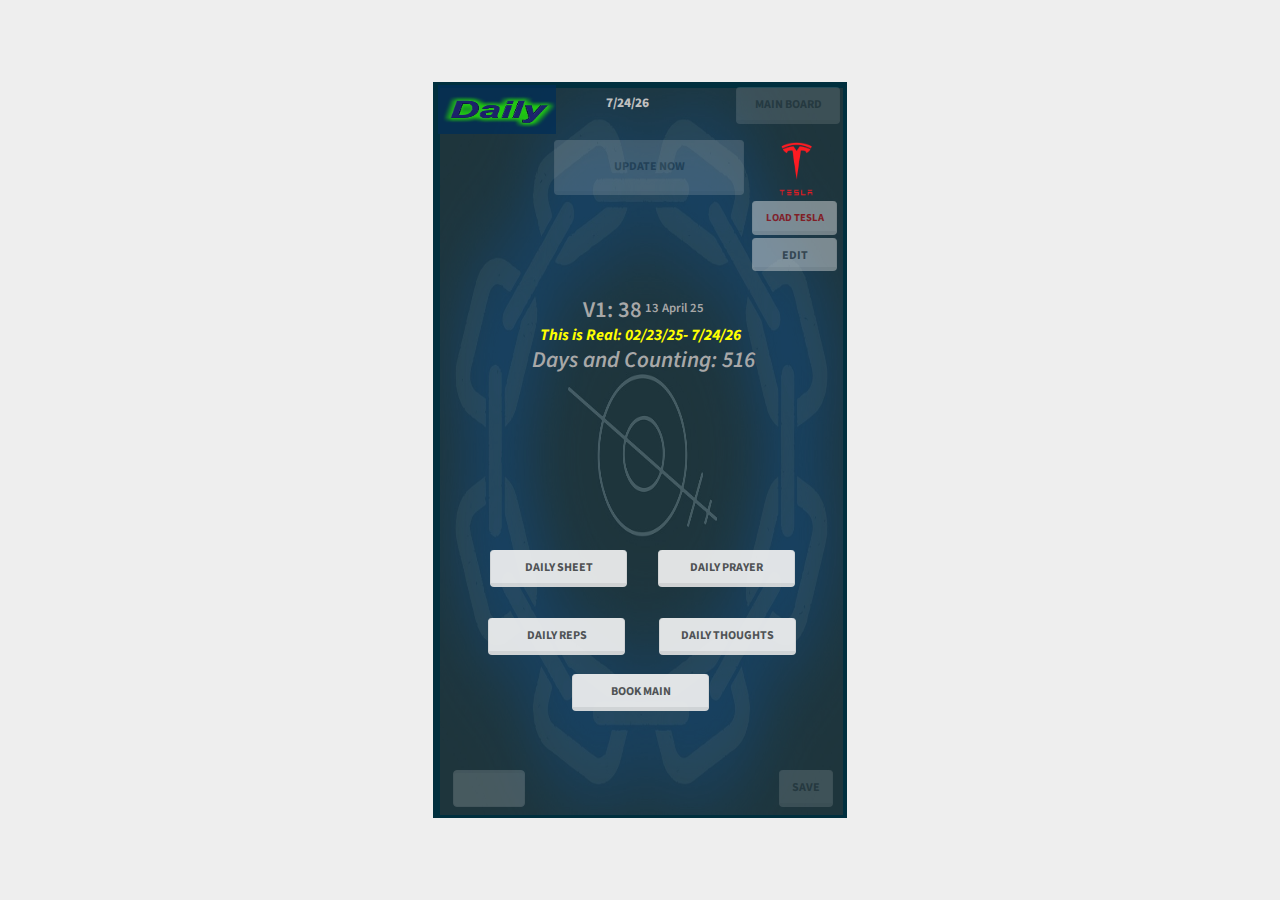
==== commit 93c39b21: "Add files via upload" ====
--- a/index.html
+++ b/index.html
@@ -12,7 +12,7 @@
 <meta name="apple-mobile-web-app-capable" content="yes" />
 <meta name="apple-mobile-web-app-title" content="Untitled Application" />
 <meta name="generator" content="VisualNEO Web (24.05.22)" />
-<meta name="date" content="2025-04-13 03:50" />
+<meta name="date" content="2025-04-13 04:01" />
 <meta name="version" content="1.0" />
 <meta name="copyright" content="Copyright 2025 Author name" />
 <link rel="apple-touch-icon" href="img/default-icon.png" />
@@ -45,6 +45,7 @@
 <button id="PushButton229" type="button"  class="btn btn-default [NAB.PushButton229_effect]" ng-style="NAB.PushButton229_style" ng-hide="NAB.PushButton229_hidden" ng-disabled="NAB.PushButton229_disabled" ng-click="PushButton229_click()">Book Main</button>
 <button id="PushButton457" type="button"  class="btn btn-default [NAB.PushButton457_effect]" ng-style="NAB.PushButton457_style" ng-hide="NAB.PushButton457_hidden" ng-disabled="NAB.PushButton457_disabled" ng-click="PushButton457_click()">edit</button>
 <img id="Image78" alt="" ng-src="img/Tesla-Logo.png" class="[NAB.Image78_effect]" ng-style="NAB.Image78_style" ng-hide="NAB.Image78_hidden" ng-disabled="NAB.Image78_disabled" ng-click="Image78_click()">
+<button id="PushButton455" type="button"  class="btn btn-default [NAB.PushButton455_effect]" ng-style="NAB.PushButton455_style" ng-hide="NAB.PushButton455_hidden" ng-disabled="NAB.PushButton455_disabled" ng-click="PushButton455_click()">Load Tesla</button>
 </div>
 </script>
 <script type="text/ng-template" id="MainBoard">
--- a/css/style.css
+++ b/css/style.css
@@ -28,8 +28,9 @@
 #Container28 {position:absolute;left:98px;top:694px;width:47px;height:36px;margin:0;opacity:0.18;overflow-x:hidden;overflow-y:hidden}
 #PushButton229 {position:absolute;left:139px;top:592px;width:137px;height:37px;margin:0;opacity:0.91}
 #PushButton229:hover {opacity:0.45}
-#PushButton457 {position:absolute;left:319px;top:139px;width:85px;height:33px;margin:0;opacity:0.44}
+#PushButton457 {position:absolute;left:319px;top:156px;width:85px;height:33px;margin:0;opacity:0.44}
 #Image78 {position:absolute;left:324px;top:60px;width:78px;height:54px;margin:0;}
+#PushButton455 {position:absolute;left:319px;top:119px;width:85px;height:34px;margin:0;color:red;font-size:8pt;opacity:0.44}
 #MainBoard {position:relative;width:100%;height:100%;overflow:auto;;background-color:#002F3E}
 #Card12 {position:absolute;left:95px;top:516px;width:228px;height:114px;margin:0;background-color:#F5F5DC;border-style:solid;border-width:1px;overflow-x:hidden;overflow-y:hidden}
 #Card12:hover {color:black;font-weight:600}
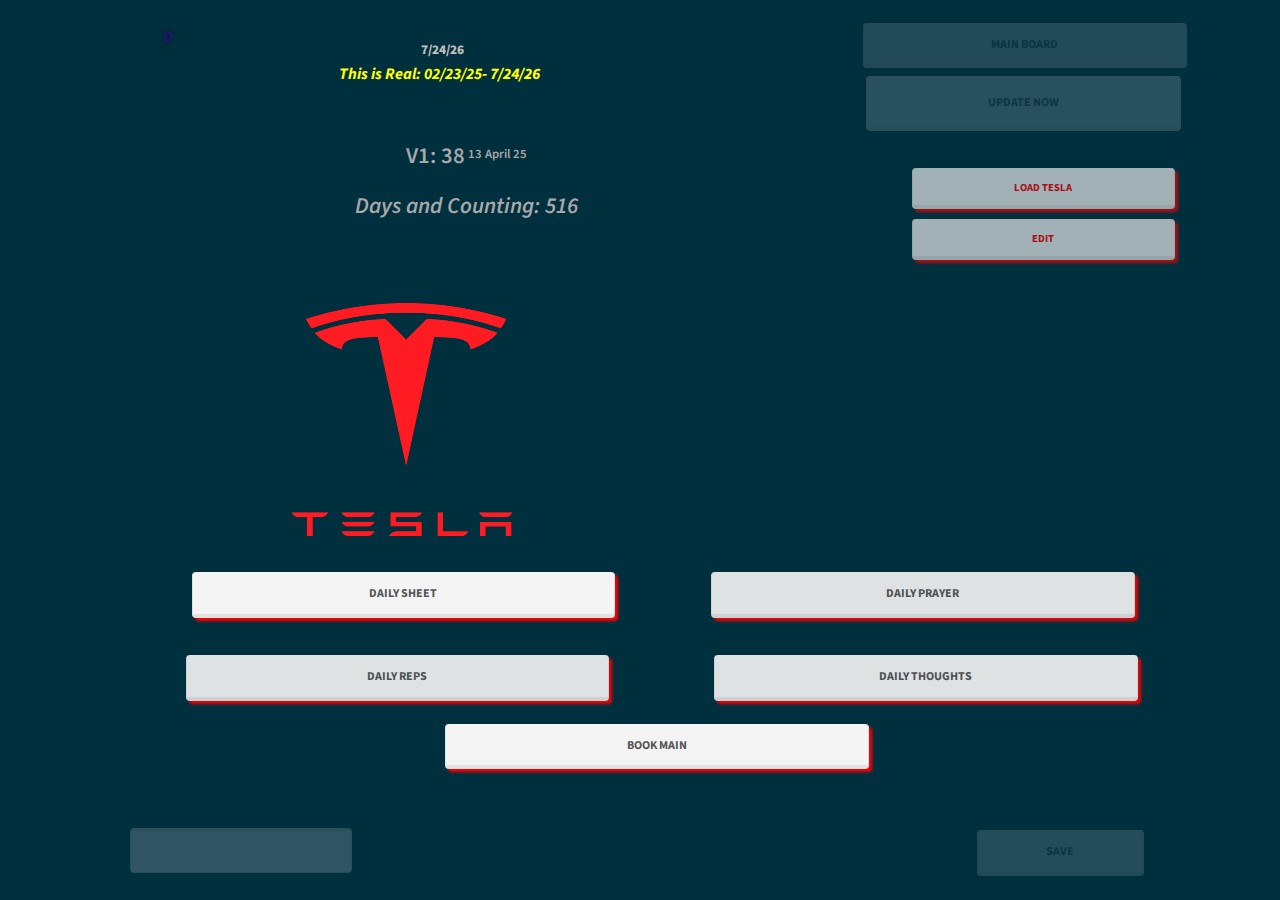
==== commit 05433775: "Add files via upload" ====
--- a/index.html
+++ b/index.html
@@ -12,7 +12,7 @@
 <meta name="apple-mobile-web-app-capable" content="yes" />
 <meta name="apple-mobile-web-app-title" content="Untitled Application" />
 <meta name="generator" content="VisualNEO Web (24.05.22)" />
-<meta name="date" content="2025-04-13 04:01" />
+<meta name="date" content="2025-04-15 23:16" />
 <meta name="version" content="1.0" />
 <meta name="copyright" content="Copyright 2025 Author name" />
 <link rel="apple-touch-icon" href="img/default-icon.png" />
@@ -26,26 +26,24 @@
 <div ng-controller="NeoApp_CoreCtrl" ng-view ng-cloak id="ng-view" class="app-viewport[NAB._pageEffect]"></div>
 <script type="text/ng-template" id="Home">
 <div class="neopage" id="Home">
-<img id="Image43" alt="" ng-src="img/TitBlue.jpg" class="[NAB.Image43_effect]" ng-style="NAB.Image43_style" ng-hide="NAB.Image43_hidden" ng-disabled="NAB.Image43_disabled">
-<h1 id="Headline260" class="[NAB.Headline260_effect]" ng-style="NAB.Headline260_style" ng-hide="NAB.Headline260_hidden" ng-disabled="NAB.Headline260_disabled"><strong><em>This is Real:&nbsp;[start]</em></strong>- [NAB.DateShort]</h1>
-<button id="PushButton1" type="button"  class="btn btn-default [NAB.PushButton1_effect]" ng-style="NAB.PushButton1_style" ng-hide="NAB.PushButton1_hidden" ng-disabled="NAB.PushButton1_disabled" ng-click="PushButton1_click()">Main Board</button>
-<button id="PushButton58" type="button"  class="btn btn-default [NAB.PushButton58_effect]" ng-style="NAB.PushButton58_style" ng-hide="NAB.PushButton58_hidden" ng-disabled="NAB.PushButton58_disabled" ng-click="PushButton58_click()">Update now<br></button>
-<h1 id="Headline57" class="[NAB.Headline57_effect]" ng-style="NAB.Headline57_style" ng-hide="NAB.Headline57_hidden" ng-disabled="NAB.Headline57_disabled">V1:&nbsp;38<sup><sub>&nbsp;13 April 25</sub></sup><br><br><em>Days and Counting: [diff]</em><br><br></h1>
-<button id="PushButton274" type="button"  class="btn btn-default [NAB.PushButton274_effect]" ng-style="NAB.PushButton274_style" ng-hide="NAB.PushButton274_hidden" ng-disabled="NAB.PushButton274_disabled" ng-click="PushButton274_click()">Daily Sheet</button>
-<button id="PushButton219" type="button"  class="btn btn-default [NAB.PushButton219_effect]" ng-style="NAB.PushButton219_style" ng-hide="NAB.PushButton219_hidden" ng-disabled="NAB.PushButton219_disabled" ng-click="PushButton219_click()">Save</button>
-<h1 id="Headline254" class="[NAB.Headline254_effect]" ng-style="NAB.Headline254_style" ng-hide="NAB.Headline254_hidden" ng-disabled="NAB.Headline254_disabled" ng-click="Headline254_click()">D</h1>
-<h1 id="Headline255" class="[NAB.Headline255_effect]" ng-style="NAB.Headline255_style" ng-hide="NAB.Headline255_hidden" ng-disabled="NAB.Headline255_disabled">[NAB.DateShort]</h1>
-<button id="PushButton172" type="button"  class="btn btn-default [NAB.PushButton172_effect]" ng-style="NAB.PushButton172_style" ng-hide="NAB.PushButton172_hidden" ng-disabled="NAB.PushButton172_disabled" ng-click="PushButton172_click()">Daily Prayer</button>
-<button id="PushButton173" type="button"  class="btn btn-default [NAB.PushButton173_effect]" ng-style="NAB.PushButton173_style" ng-hide="NAB.PushButton173_hidden" ng-disabled="NAB.PushButton173_disabled" ng-click="PushButton173_click()">Daily Reps</button>
-<button id="PushButton174" type="button"  class="btn btn-default [NAB.PushButton174_effect]" ng-style="NAB.PushButton174_style" ng-hide="NAB.PushButton174_hidden" ng-disabled="NAB.PushButton174_disabled" ng-click="PushButton174_click()">Daily Thoughts</button>
-<img id="Image50" alt="" ng-src="img/Daily blue.jpg" class="[NAB.Image50_effect]" ng-style="NAB.Image50_style" ng-hide="NAB.Image50_hidden" ng-disabled="NAB.Image50_disabled">
-<input id="NumericInput1" type="number" class="form-control [NAB.NumericInput1_effect]" ng-style="NAB.NumericInput1_style" ng-hide="NAB.NumericInput1_hidden" ng-disabled="NAB.NumericInput1_disabled" ng-model="$root.pass" onkeypress="return inputNum(this,event)" onpaste="return pasteNum()">
-<div id="Container28" class="[NAB.Container28_effect]" ng-style="NAB.Container28_style" ng-hide="NAB.Container28_hidden" ng-disabled="NAB.Container28_disabled" ng-click="Container28_click()">
-</div>
-<button id="PushButton229" type="button"  class="btn btn-default [NAB.PushButton229_effect]" ng-style="NAB.PushButton229_style" ng-hide="NAB.PushButton229_hidden" ng-disabled="NAB.PushButton229_disabled" ng-click="PushButton229_click()">Book Main</button>
-<button id="PushButton457" type="button"  class="btn btn-default [NAB.PushButton457_effect]" ng-style="NAB.PushButton457_style" ng-hide="NAB.PushButton457_hidden" ng-disabled="NAB.PushButton457_disabled" ng-click="PushButton457_click()">edit</button>
-<img id="Image78" alt="" ng-src="img/Tesla-Logo.png" class="[NAB.Image78_effect]" ng-style="NAB.Image78_style" ng-hide="NAB.Image78_hidden" ng-disabled="NAB.Image78_disabled" ng-click="Image78_click()">
-<button id="PushButton455" type="button"  class="btn btn-default [NAB.PushButton455_effect]" ng-style="NAB.PushButton455_style" ng-hide="NAB.PushButton455_hidden" ng-disabled="NAB.PushButton455_disabled" ng-click="PushButton455_click()">Load Tesla</button>
+<h1 id="Headline387" class="[NAB.Headline387_effect]" ng-style="NAB.Headline387_style" ng-hide="NAB.Headline387_hidden" ng-disabled="NAB.Headline387_disabled">V1:&nbsp;38<sup><sub>&nbsp;13 April 25</sub></sup><br><br><em>Days and Counting: [diff]</em><br><br></h1>
+<h1 id="Headline386" class="[NAB.Headline386_effect]" ng-style="NAB.Headline386_style" ng-hide="NAB.Headline386_hidden" ng-disabled="NAB.Headline386_disabled"><strong><em>This is Real:&nbsp;[start]</em></strong>- [NAB.DateShort]</h1>
+<button id="PushButton456" type="button"  class="btn btn-default [NAB.PushButton456_effect]" ng-style="NAB.PushButton456_style" ng-hide="NAB.PushButton456_hidden" ng-disabled="NAB.PushButton456_disabled" ng-click="PushButton456_click()">Main Board</button>
+<button id="PushButton458" type="button"  class="btn btn-default [NAB.PushButton458_effect]" ng-style="NAB.PushButton458_style" ng-hide="NAB.PushButton458_hidden" ng-disabled="NAB.PushButton458_disabled" ng-click="PushButton458_click()">Update now<br></button>
+<button id="PushButton459" type="button"  class="btn btn-default [NAB.PushButton459_effect]" ng-style="NAB.PushButton459_style" ng-hide="NAB.PushButton459_hidden" ng-disabled="NAB.PushButton459_disabled" ng-click="PushButton459_click()">Daily Sheet</button>
+<button id="PushButton460" type="button"  class="btn btn-default [NAB.PushButton460_effect]" ng-style="NAB.PushButton460_style" ng-hide="NAB.PushButton460_hidden" ng-disabled="NAB.PushButton460_disabled" ng-click="PushButton460_click()">Save</button>
+<h1 id="Headline388" class="[NAB.Headline388_effect]" ng-style="NAB.Headline388_style" ng-hide="NAB.Headline388_hidden" ng-disabled="NAB.Headline388_disabled" ng-click="Headline388_click()">D</h1>
+<h1 id="Headline389" class="[NAB.Headline389_effect]" ng-style="NAB.Headline389_style" ng-hide="NAB.Headline389_hidden" ng-disabled="NAB.Headline389_disabled">[NAB.DateShort]</h1>
+<button id="PushButton461" type="button"  class="btn btn-default [NAB.PushButton461_effect]" ng-style="NAB.PushButton461_style" ng-hide="NAB.PushButton461_hidden" ng-disabled="NAB.PushButton461_disabled" ng-click="PushButton461_click()">Daily Prayer</button>
+<button id="PushButton462" type="button"  class="btn btn-default [NAB.PushButton462_effect]" ng-style="NAB.PushButton462_style" ng-hide="NAB.PushButton462_hidden" ng-disabled="NAB.PushButton462_disabled" ng-click="PushButton462_click()">Daily Reps</button>
+<button id="PushButton463" type="button"  class="btn btn-default [NAB.PushButton463_effect]" ng-style="NAB.PushButton463_style" ng-hide="NAB.PushButton463_hidden" ng-disabled="NAB.PushButton463_disabled" ng-click="PushButton463_click()">Daily Thoughts</button>
+<input id="NumericInput2" type="number" class="form-control [NAB.NumericInput2_effect]" ng-style="NAB.NumericInput2_style" ng-hide="NAB.NumericInput2_hidden" ng-disabled="NAB.NumericInput2_disabled" ng-model="$root.pass" onkeypress="return inputNum(this,event)" onpaste="return pasteNum()">
+<div id="Container30" class="[NAB.Container30_effect]" ng-style="NAB.Container30_style" ng-hide="NAB.Container30_hidden" ng-disabled="NAB.Container30_disabled" ng-click="Container30_click()">
+</div>
+<button id="PushButton464" type="button"  class="btn btn-default [NAB.PushButton464_effect]" ng-style="NAB.PushButton464_style" ng-hide="NAB.PushButton464_hidden" ng-disabled="NAB.PushButton464_disabled" ng-click="PushButton464_click()">Book Main</button>
+<button id="PushButton466" type="button"  class="btn btn-default [NAB.PushButton466_effect]" ng-style="NAB.PushButton466_style" ng-hide="NAB.PushButton466_hidden" ng-disabled="NAB.PushButton466_disabled" ng-click="PushButton466_click()">Load Tesla</button>
+<img id="Image78" alt="" ng-src="img/Tesla-Logo.png" class="[NAB.Image78_effect]" ng-style="NAB.Image78_style" ng-hide="NAB.Image78_hidden" ng-disabled="NAB.Image78_disabled">
+<button id="PushButton1" type="button"  class="btn btn-default [NAB.PushButton1_effect]" ng-style="NAB.PushButton1_style" ng-hide="NAB.PushButton1_hidden" ng-disabled="NAB.PushButton1_disabled" ng-click="PushButton1_click()">Edit</button>
 </div>
 </script>
 <script type="text/ng-template" id="MainBoard">
@@ -340,6 +338,24 @@
 </div>
 </div>
 </script>
+<script type="text/ng-template" id="Page02">
+<div class="neopage" id="Page02">
+<img id="Image35" alt="" ng-src="img/TitBlue.jpg" class="[NAB.Image35_effect]" ng-style="NAB.Image35_style" ng-hide="NAB.Image35_hidden" ng-disabled="NAB.Image35_disabled">
+<h1 id="Headline326" class="[NAB.Headline326_effect]" ng-style="NAB.Headline326_style" ng-hide="NAB.Headline326_hidden" ng-disabled="NAB.Headline326_disabled">[Title02]</h1>
+<button id="PushButton6" type="button"  class="btn btn-default [NAB.PushButton6_effect]" ng-style="NAB.PushButton6_style" ng-hide="NAB.PushButton6_hidden" ng-disabled="NAB.PushButton6_disabled" ng-click="PushButton6_click()">Main Board</button>
+<button id="PushButton208" type="button"  class="btn btn-default [NAB.PushButton208_effect]" ng-style="NAB.PushButton208_style" ng-hide="NAB.PushButton208_hidden" ng-disabled="NAB.PushButton208_disabled" ng-click="PushButton208_click()">Pause</button>
+<textarea id="TextArea94" class="form-control [NAB.TextArea94_effect]" ng-style="NAB.TextArea94_style" ng-hide="NAB.TextArea94_hidden" ng-disabled="NAB.TextArea94_disabled" ng-model="$root.Prayer1main" ng-change="TextArea94_change()"></textarea>
+<h1 id="Headline325" class="[NAB.Headline325_effect]" ng-style="NAB.Headline325_style" ng-hide="NAB.Headline325_hidden" ng-disabled="NAB.Headline325_disabled">[NAB.PageID]</h1>
+<button id="PushButton80" type="button"  class="btn btn-default [NAB.PushButton80_effect]" ng-style="NAB.PushButton80_style" ng-hide="NAB.PushButton80_hidden" ng-disabled="NAB.PushButton80_disabled" ng-click="PushButton80_click()">restore last</button>
+<h1 id="Headline544" class="[NAB.Headline544_effect]" ng-style="NAB.Headline544_style" ng-hide="NAB.Headline544_hidden" ng-disabled="NAB.Headline544_disabled">Restore up to last<br>page close.</h1>
+<button id="PushButton207" type="button"  class="btn btn-default [NAB.PushButton207_effect]" ng-style="NAB.PushButton207_style" ng-hide="NAB.PushButton207_hidden" ng-disabled="NAB.PushButton207_disabled" ng-click="PushButton207_click()">Read:</button>
+<button id="PushButton210" type="button"  class="btn btn-default [NAB.PushButton210_effect]" ng-style="NAB.PushButton210_style" ng-hide="NAB.PushButton210_hidden" ng-disabled="NAB.PushButton210_disabled" ng-click="PushButton210_click()">X</button>
+<textarea id="TextArea4" class="form-control [NAB.TextArea4_effect]" ng-style="NAB.TextArea4_style" ng-hide="NAB.TextArea4_hidden" ng-disabled="NAB.TextArea4_disabled" ng-model="$root.Title02d" ng-change="TextArea4_change()"></textarea>
+<button id="PushButton284" type="button"  class="btn btn-default [NAB.PushButton284_effect]" ng-style="NAB.PushButton284_style" ng-hide="NAB.PushButton284_hidden" ng-disabled="NAB.PushButton284_disabled" ng-click="PushButton284_click()">E<br>d<br>i<br>t</button>
+<textarea id="TextArea130" class="form-control [NAB.TextArea130_effect]" ng-style="NAB.TextArea130_style" ng-hide="NAB.TextArea130_hidden" ng-disabled="NAB.TextArea130_disabled" ng-model="$root.Prayer1mainb" ng-change="TextArea130_change()"></textarea>
+<h1 id="Headline286" class="[NAB.Headline286_effect]" ng-style="NAB.Headline286_style" ng-hide="NAB.Headline286_hidden" ng-disabled="NAB.Headline286_disabled">Thoughts for next time</h1>
+</div>
+</script>
 <script type="text/ng-template" id="BookMain">
 <div class="neopage" id="BookMain">
 <img id="Image51" alt="" ng-src="img/TitBlue.jpg" class="[NAB.Image51_effect]" ng-style="NAB.Image51_style" ng-hide="NAB.Image51_hidden" ng-disabled="NAB.Image51_disabled">
@@ -407,6 +423,30 @@
 <div id="Paragraph6" class="[NAB.Paragraph6_effect]" ng-style="NAB.Paragraph6_style" ng-hide="NAB.Paragraph6_hidden" ng-disabled="NAB.Paragraph6_disabled"><strong>[c13]<br></strong>[Chapter13] <br><br><strong>[c14]<br></strong>[Chapter14] <br><br><strong>[c15]<br></strong>[Chapter15] <br><br><strong>[c16]<br></strong>[Chapter16] <br><br><strong>[c17]<br></strong>[Chapter17] <br><br><strong>[c18]<br></strong>[Chapter18] <br><br><strong>[c19]<br></strong>[Chapter19] <br><br><strong>[c20]<br></strong>[Chapter20] <br><br></div>
 </div>
 </script>
+<script type="text/ng-template" id="Dailysheet">
+<div class="neopage" id="Dailysheet">
+<h1 id="Headline243" class="[NAB.Headline243_effect]" ng-style="NAB.Headline243_style" ng-hide="NAB.Headline243_hidden" ng-disabled="NAB.Headline243_disabled">Daily Sheet Home<br>Cut n Paste</h1>
+<h1 id="Headline240" class="[NAB.Headline240_effect]" ng-style="NAB.Headline240_style" ng-hide="NAB.Headline240_hidden" ng-disabled="NAB.Headline240_disabled">2025:[NAB.DateFull]</h1>
+<button id="PushButton273" type="button"  class="btn btn-default [NAB.PushButton273_effect]" ng-style="NAB.PushButton273_style" ng-hide="NAB.PushButton273_hidden" ng-disabled="NAB.PushButton273_disabled" ng-click="PushButton273_click()">Main <br></button>
+<h1 id="Headline241" class="[NAB.Headline241_effect]" ng-style="NAB.Headline241_style" ng-hide="NAB.Headline241_hidden" ng-disabled="NAB.Headline241_disabled">Daily Sheet Home</h1>
+<h1 id="Headline242" class="[NAB.Headline242_effect]" ng-style="NAB.Headline242_style" ng-hide="NAB.Headline242_hidden" ng-disabled="NAB.Headline242_disabled">P1</h1>
+<textarea id="TextArea90" class="form-control [NAB.TextArea90_effect]" ng-style="NAB.TextArea90_style" ng-hide="NAB.TextArea90_hidden" ng-disabled="NAB.TextArea90_disabled" ng-model="$root.feb25week1aa" ng-change="TextArea90_change()"></textarea>
+<button id="PushButton277" type="button"  class="btn btn-default [NAB.PushButton277_effect]" ng-style="NAB.PushButton277_style" ng-hide="NAB.PushButton277_hidden" ng-disabled="NAB.PushButton277_disabled" ng-click="PushButton277_click()">X</button>
+<button id="PushButton278" type="button"  class="btn btn-default [NAB.PushButton278_effect]" ng-style="NAB.PushButton278_style" ng-hide="NAB.PushButton278_hidden" ng-disabled="NAB.PushButton278_disabled" ng-click="PushButton278_click()">Read:</button>
+<textarea id="TextArea89" name="dailyfont1" class="form-control [NAB.TextArea89_effect]" ng-style="NAB.TextArea89_style" ng-hide="NAB.TextArea89_hidden" ng-disabled="NAB.TextArea89_disabled" ng-model="$root.feb25week1a" ng-change="TextArea89_change()"></textarea>
+<textarea id="TextArea85" class="form-control [NAB.TextArea85_effect]" ng-style="NAB.TextArea85_style" ng-hide="NAB.TextArea85_hidden" ng-disabled="NAB.TextArea85_disabled" ng-model="$root.feb25week1acp" ng-change="TextArea85_change()"></textarea>
+<textarea id="TextArea86" class="form-control [NAB.TextArea86_effect]" ng-style="NAB.TextArea86_style" ng-hide="NAB.TextArea86_hidden" ng-disabled="NAB.TextArea86_disabled" ng-model="$root.feb25week1acph" ng-change="TextArea86_change()"></textarea>
+<h1 id="Headline244" class="[NAB.Headline244_effect]" ng-style="NAB.Headline244_style" ng-hide="NAB.Headline244_hidden" ng-disabled="NAB.Headline244_disabled">Daily Sheet Home<br>Cut n Paste HOT</h1>
+<textarea id="TextArea103" class="form-control [NAB.TextArea103_effect]" ng-style="NAB.TextArea103_style" ng-hide="NAB.TextArea103_hidden" ng-disabled="NAB.TextArea103_disabled" ng-model="$root.feb25week1b" ng-change="TextArea103_change()"></textarea>
+<h1 id="Headline256" class="[NAB.Headline256_effect]" ng-style="NAB.Headline256_style" ng-hide="NAB.Headline256_hidden" ng-disabled="NAB.Headline256_disabled">[Thisweek]</h1>
+<h1 id="Headline257" class="[NAB.Headline257_effect]" ng-style="NAB.Headline257_style" ng-hide="NAB.Headline257_hidden" ng-disabled="NAB.Headline257_disabled">To Do</h1>
+<h1 id="Headline258" class="[NAB.Headline258_effect]" ng-style="NAB.Headline258_style" ng-hide="NAB.Headline258_hidden" ng-disabled="NAB.Headline258_disabled">To Do</h1>
+<textarea id="TextArea18" class="form-control [NAB.TextArea18_effect]" ng-style="NAB.TextArea18_style" ng-hide="NAB.TextArea18_hidden" ng-disabled="NAB.TextArea18_disabled" ng-model="$root.Thisweek" ng-change="TextArea18_change()"></textarea>
+<h1 id="Headline164" class="[NAB.Headline164_effect]" ng-style="NAB.Headline164_style" ng-hide="NAB.Headline164_hidden" ng-disabled="NAB.Headline164_disabled">This week header</h1>
+<textarea id="TextArea131" class="form-control [NAB.TextArea131_effect]" ng-style="NAB.TextArea131_style" ng-hide="NAB.TextArea131_hidden" ng-disabled="NAB.TextArea131_disabled" ng-model="$root.ledgend" ng-change="TextArea131_change()"></textarea>
+<ul id="Pager8" class="pager [NAB.Pager8_effect]" ng-style="NAB.Pager8_style" ng-hide="NAB.Pager8_hidden" ng-disabled="NAB.Pager8_disabled"><li ng-click="Pager8_prevclick()"><a href=""><span class="glyphicon glyphicon-arrow-left"></span></a></li><li ng-click="Pager8_nextclick()"><a href=""><span class="glyphicon glyphicon-arrow-right"></span></a></li></ul>
+</div>
+</script>
 <script type="text/ng-template" id="BookIndex">
 <div class="neopage" id="BookIndex">
 <img id="Image54" alt="" ng-src="img/TitBlue.jpg" class="[NAB.Image54_effect]" ng-style="NAB.Image54_style" ng-hide="NAB.Image54_hidden" ng-disabled="NAB.Image54_disabled">
@@ -785,30 +825,6 @@
 <button id="PushButton235" type="button"  class="btn btn-default [NAB.PushButton235_effect]" ng-style="NAB.PushButton235_style" ng-hide="NAB.PushButton235_hidden" ng-disabled="NAB.PushButton235_disabled" ng-click="PushButton235_click()">Main Board</button>
 <div id="Paragraph3" class="[NAB.Paragraph3_effect]" ng-style="NAB.Paragraph3_style" ng-hide="NAB.Paragraph3_hidden" ng-disabled="NAB.Paragraph3_disabled">Contact A1: [a1]</div>
 <h1 id="Headline201" class="[NAB.Headline201_effect]" ng-style="NAB.Headline201_style" ng-hide="NAB.Headline201_hidden" ng-disabled="NAB.Headline201_disabled">Contacts A</h1>
-</div>
-</script>
-<script type="text/ng-template" id="Dailysheet">
-<div class="neopage" id="Dailysheet">
-<h1 id="Headline243" class="[NAB.Headline243_effect]" ng-style="NAB.Headline243_style" ng-hide="NAB.Headline243_hidden" ng-disabled="NAB.Headline243_disabled">Daily Sheet Home<br>Cut n Paste</h1>
-<h1 id="Headline240" class="[NAB.Headline240_effect]" ng-style="NAB.Headline240_style" ng-hide="NAB.Headline240_hidden" ng-disabled="NAB.Headline240_disabled">2025:[NAB.DateFull]</h1>
-<button id="PushButton273" type="button"  class="btn btn-default [NAB.PushButton273_effect]" ng-style="NAB.PushButton273_style" ng-hide="NAB.PushButton273_hidden" ng-disabled="NAB.PushButton273_disabled" ng-click="PushButton273_click()">Main <br></button>
-<h1 id="Headline241" class="[NAB.Headline241_effect]" ng-style="NAB.Headline241_style" ng-hide="NAB.Headline241_hidden" ng-disabled="NAB.Headline241_disabled">Daily Sheet Home</h1>
-<h1 id="Headline242" class="[NAB.Headline242_effect]" ng-style="NAB.Headline242_style" ng-hide="NAB.Headline242_hidden" ng-disabled="NAB.Headline242_disabled">P1</h1>
-<textarea id="TextArea90" class="form-control [NAB.TextArea90_effect]" ng-style="NAB.TextArea90_style" ng-hide="NAB.TextArea90_hidden" ng-disabled="NAB.TextArea90_disabled" ng-model="$root.feb25week1aa" ng-change="TextArea90_change()"></textarea>
-<button id="PushButton277" type="button"  class="btn btn-default [NAB.PushButton277_effect]" ng-style="NAB.PushButton277_style" ng-hide="NAB.PushButton277_hidden" ng-disabled="NAB.PushButton277_disabled" ng-click="PushButton277_click()">X</button>
-<button id="PushButton278" type="button"  class="btn btn-default [NAB.PushButton278_effect]" ng-style="NAB.PushButton278_style" ng-hide="NAB.PushButton278_hidden" ng-disabled="NAB.PushButton278_disabled" ng-click="PushButton278_click()">Read:</button>
-<textarea id="TextArea89" name="dailyfont1" class="form-control [NAB.TextArea89_effect]" ng-style="NAB.TextArea89_style" ng-hide="NAB.TextArea89_hidden" ng-disabled="NAB.TextArea89_disabled" ng-model="$root.feb25week1a" ng-change="TextArea89_change()"></textarea>
-<textarea id="TextArea85" class="form-control [NAB.TextArea85_effect]" ng-style="NAB.TextArea85_style" ng-hide="NAB.TextArea85_hidden" ng-disabled="NAB.TextArea85_disabled" ng-model="$root.feb25week1acp" ng-change="TextArea85_change()"></textarea>
-<textarea id="TextArea86" class="form-control [NAB.TextArea86_effect]" ng-style="NAB.TextArea86_style" ng-hide="NAB.TextArea86_hidden" ng-disabled="NAB.TextArea86_disabled" ng-model="$root.feb25week1acph" ng-change="TextArea86_change()"></textarea>
-<h1 id="Headline244" class="[NAB.Headline244_effect]" ng-style="NAB.Headline244_style" ng-hide="NAB.Headline244_hidden" ng-disabled="NAB.Headline244_disabled">Daily Sheet Home<br>Cut n Paste HOT</h1>
-<textarea id="TextArea103" class="form-control [NAB.TextArea103_effect]" ng-style="NAB.TextArea103_style" ng-hide="NAB.TextArea103_hidden" ng-disabled="NAB.TextArea103_disabled" ng-model="$root.feb25week1b" ng-change="TextArea103_change()"></textarea>
-<h1 id="Headline256" class="[NAB.Headline256_effect]" ng-style="NAB.Headline256_style" ng-hide="NAB.Headline256_hidden" ng-disabled="NAB.Headline256_disabled">[Thisweek]</h1>
-<h1 id="Headline257" class="[NAB.Headline257_effect]" ng-style="NAB.Headline257_style" ng-hide="NAB.Headline257_hidden" ng-disabled="NAB.Headline257_disabled">To Do</h1>
-<h1 id="Headline258" class="[NAB.Headline258_effect]" ng-style="NAB.Headline258_style" ng-hide="NAB.Headline258_hidden" ng-disabled="NAB.Headline258_disabled">To Do</h1>
-<textarea id="TextArea18" class="form-control [NAB.TextArea18_effect]" ng-style="NAB.TextArea18_style" ng-hide="NAB.TextArea18_hidden" ng-disabled="NAB.TextArea18_disabled" ng-model="$root.Thisweek" ng-change="TextArea18_change()"></textarea>
-<h1 id="Headline164" class="[NAB.Headline164_effect]" ng-style="NAB.Headline164_style" ng-hide="NAB.Headline164_hidden" ng-disabled="NAB.Headline164_disabled">This week header</h1>
-<textarea id="TextArea131" class="form-control [NAB.TextArea131_effect]" ng-style="NAB.TextArea131_style" ng-hide="NAB.TextArea131_hidden" ng-disabled="NAB.TextArea131_disabled" ng-model="$root.ledgend" ng-change="TextArea131_change()"></textarea>
-<ul id="Pager8" class="pager [NAB.Pager8_effect]" ng-style="NAB.Pager8_style" ng-hide="NAB.Pager8_hidden" ng-disabled="NAB.Pager8_disabled"><li ng-click="Pager8_prevclick()"><a href=""><span class="glyphicon glyphicon-arrow-left"></span></a></li><li ng-click="Pager8_nextclick()"><a href=""><span class="glyphicon glyphicon-arrow-right"></span></a></li></ul>
 </div>
 </script>
 <script type="text/ng-template" id="DailySheetNew">
@@ -1010,24 +1026,6 @@
 <button id="PushButton314" type="button"  class="btn btn-default [NAB.PushButton314_effect]" ng-style="NAB.PushButton314_style" ng-hide="NAB.PushButton314_hidden" ng-disabled="NAB.PushButton314_disabled" ng-click="PushButton314_click()">Read:</button>
 <button id="PushButton315" type="button"  class="btn btn-default [NAB.PushButton315_effect]" ng-style="NAB.PushButton315_style" ng-hide="NAB.PushButton315_hidden" ng-disabled="NAB.PushButton315_disabled" ng-click="PushButton315_click()">X</button>
 <textarea id="TextArea135" class="form-control [NAB.TextArea135_effect]" ng-style="NAB.TextArea135_style" ng-hide="NAB.TextArea135_hidden" ng-disabled="NAB.TextArea135_disabled" ng-model="$root.reset00" ng-change="TextArea135_change()"></textarea>
-</div>
-</script>
-<script type="text/ng-template" id="Page02">
-<div class="neopage" id="Page02">
-<img id="Image35" alt="" ng-src="img/TitBlue.jpg" class="[NAB.Image35_effect]" ng-style="NAB.Image35_style" ng-hide="NAB.Image35_hidden" ng-disabled="NAB.Image35_disabled">
-<h1 id="Headline326" class="[NAB.Headline326_effect]" ng-style="NAB.Headline326_style" ng-hide="NAB.Headline326_hidden" ng-disabled="NAB.Headline326_disabled">[Title02]</h1>
-<button id="PushButton6" type="button"  class="btn btn-default [NAB.PushButton6_effect]" ng-style="NAB.PushButton6_style" ng-hide="NAB.PushButton6_hidden" ng-disabled="NAB.PushButton6_disabled" ng-click="PushButton6_click()">Main Board</button>
-<button id="PushButton208" type="button"  class="btn btn-default [NAB.PushButton208_effect]" ng-style="NAB.PushButton208_style" ng-hide="NAB.PushButton208_hidden" ng-disabled="NAB.PushButton208_disabled" ng-click="PushButton208_click()">Pause</button>
-<textarea id="TextArea94" class="form-control [NAB.TextArea94_effect]" ng-style="NAB.TextArea94_style" ng-hide="NAB.TextArea94_hidden" ng-disabled="NAB.TextArea94_disabled" ng-model="$root.Prayer1main" ng-change="TextArea94_change()"></textarea>
-<h1 id="Headline325" class="[NAB.Headline325_effect]" ng-style="NAB.Headline325_style" ng-hide="NAB.Headline325_hidden" ng-disabled="NAB.Headline325_disabled">[NAB.PageID]</h1>
-<button id="PushButton80" type="button"  class="btn btn-default [NAB.PushButton80_effect]" ng-style="NAB.PushButton80_style" ng-hide="NAB.PushButton80_hidden" ng-disabled="NAB.PushButton80_disabled" ng-click="PushButton80_click()">restore last</button>
-<h1 id="Headline544" class="[NAB.Headline544_effect]" ng-style="NAB.Headline544_style" ng-hide="NAB.Headline544_hidden" ng-disabled="NAB.Headline544_disabled">Restore up to last<br>page close.</h1>
-<button id="PushButton207" type="button"  class="btn btn-default [NAB.PushButton207_effect]" ng-style="NAB.PushButton207_style" ng-hide="NAB.PushButton207_hidden" ng-disabled="NAB.PushButton207_disabled" ng-click="PushButton207_click()">Read:</button>
-<button id="PushButton210" type="button"  class="btn btn-default [NAB.PushButton210_effect]" ng-style="NAB.PushButton210_style" ng-hide="NAB.PushButton210_hidden" ng-disabled="NAB.PushButton210_disabled" ng-click="PushButton210_click()">X</button>
-<textarea id="TextArea4" class="form-control [NAB.TextArea4_effect]" ng-style="NAB.TextArea4_style" ng-hide="NAB.TextArea4_hidden" ng-disabled="NAB.TextArea4_disabled" ng-model="$root.Title02d" ng-change="TextArea4_change()"></textarea>
-<button id="PushButton284" type="button"  class="btn btn-default [NAB.PushButton284_effect]" ng-style="NAB.PushButton284_style" ng-hide="NAB.PushButton284_hidden" ng-disabled="NAB.PushButton284_disabled" ng-click="PushButton284_click()">E<br>d<br>i<br>t</button>
-<textarea id="TextArea130" class="form-control [NAB.TextArea130_effect]" ng-style="NAB.TextArea130_style" ng-hide="NAB.TextArea130_hidden" ng-disabled="NAB.TextArea130_disabled" ng-model="$root.Prayer1mainb" ng-change="TextArea130_change()"></textarea>
-<h1 id="Headline286" class="[NAB.Headline286_effect]" ng-style="NAB.Headline286_style" ng-hide="NAB.Headline286_hidden" ng-disabled="NAB.Headline286_disabled">Thoughts for next time</h1>
 </div>
 </script>
 <script type="text/ng-template" id="Page2a">
--- a/css/style.css
+++ b/css/style.css
@@ -1,1707 +1,1707 @@
-html {width:100%;height:100%}
-body {height:736px;width:414px}
+html {width:100%;height:100%;overflow:hidden!important;}
+body {height:100%;width:100%}
 .app-viewport {position:absolute;top:0;bottom:0;width:100%}
 html{background:#eeeeee}body{background:rgba(255,255,255,0);position:absolute;top:0px;bottom:0px;left:0px;right:0px;margin:auto}.navbar-left{float:left}.btn-default{background:#f4f4f4}p,h1,h2,h3,h4,h5,h6{overflow:hidden}a:focus,.btn:focus,.btn:active:focus,.btn.active:focus,.btn.focus,.btn:active.focus,.btn.active.focus,input[type="radio"]:focus,input[type="checkbox"]:focus{outline:0}.nav,.pagination,.carousel,.panel-title a{cursor:pointer}.modal{overflow:auto}.modal-dialog{margin-top:0;margin-bottom:0;padding-top:10px}.modal-content{overflow:hidden}.modal-backdrop{opacity:.5}.pagination{margin:0}.input-group-btn{vertical-align:top}.input-group-btn>.btn{height:100%}.input-group>.form-control{height:100%}.input-group{padding:0}.modal-dialog{position:absolute!important;top:0px!important;left:0px!important;bottom:0px!important;right:0px!important;margin:auto!important;max-width:95%;max-height:95%}svg{overflow:visible!important}.neocheckbox [type="checkbox"]:not(:checked),.neocheckbox [type="checkbox"]:checked{position:absolute;left:-9999px}.neocheckbox [type="checkbox"]:not(:checked) + label,.neocheckbox [type="checkbox"]:checked + label{position:relative;padding-left:1.95em;cursor:pointer}.neocheckbox [type="checkbox"]:not(:checked) + label:before,.neocheckbox [type="checkbox"]:checked + label:before{content:'';position:absolute;left:0;top:0;width:1.25em;height:1.25em;border:0.15em solid #aaa;background:#fff;border-radius:4px}.neocheckbox [type="checkbox"]:not(:checked) + label:after,.neocheckbox [type="checkbox"]:checked + label:after{content:"✓";position:absolute;top:.2em;left:.2em;font-size:1.1em;line-height:0.8;color:#444444;transition:all .2s;font-family:'Lucida Sans Unicode','Arial Unicode MS',Arial}.neocheckbox [type="checkbox"]:not(:checked) + label:after{opacity:0;transform:scale(0)}.neocheckbox [type="checkbox"]:checked + label:after{opacity:1;transform:scale(1)}.neocheckbox [type="checkbox"]:disabled:not(:checked) + label:before,.neocheckbox [type="checkbox"]:disabled:checked + label:before{box-shadow:none;border-color:#bbb;background-color:#ddd}.neocheckbox [type="checkbox"]:disabled:checked + label:after{color:#999}.neocheckbox [type="checkbox"]:disabled + label{color:#aaa}.neocheckbox label:hover:before{border:0.15em solid #888!important}.neoradio [type="radio"]:not(:checked),.neoradio [type="radio"]:checked{position:absolute;left:-9999px}.neoradio [type="radio"]:not(:checked) + label,.neoradio [type="radio"]:checked + label{position:relative;padding-left:1.95em;cursor:pointer}.neoradio [type="radio"]:not(:checked) + label:before,.neoradio [type="radio"]:checked + label:before{content:'';position:absolute;left:0;top:0;width:1.25em;height:1.25em;border:0.15em solid #aaa;background:#fff;border-radius:100px}.neoradio [type="radio"]:not(:checked) + label:after,.neoradio [type="radio"]:checked + label:after{content:"✓";position:absolute;top:.2em;left:.2em;font-size:1.1em;line-height:0.8;color:#444444;transition:all .2s;font-family:'Lucida Sans Unicode','Arial Unicode MS',Arial}.neoradio [type="radio"]:not(:checked) + label:after{opacity:0;transform:scale(0)}.neoradio [type="radio"]:checked + label:after{opacity:1;transform:scale(1)}.neoradio [type="radio"]:disabled:not(:checked) + label:before,.neoradio [type="radio"]:disabled:checked + label:before{box-shadow:none;border-color:#bbb;background-color:#ddd}.neoradio [type="radio"]:disabled:checked + label:after{color:#999}.neoradio [type="radio"]:disabled + label{color:#aaa}.neoradio label:hover:before{border:0.15em solid #888!important}.container{position:relative!important;min-height:30px;width:100%!important;height:auto!important;top:auto!important;left:auto!important}.row{position:relative!important;min-height:30px;width:100%!important;height:auto!important;top:auto!important;left:auto!important;padding:10px}.flow{position:relative!important;width:auto!important;height:auto!important;left:auto!important;top:auto!important;min-width:15px;min-height:15px}.col,[class*="col-"]{position:relative!important;min-height:30px;height:auto!important;top:auto!important;left:auto!important;padding:5px}.neo-sticky{position:fixed!important;z-index:1}.neo-top-right{top:0px!important;right:0px;left:auto!important}.neo-bottom-right{bottom:0px!important;top:auto!important;right:0px;left:auto!important}.neo-top-left{top:0px!important;left:0px!important}.neo-bottom-left{bottom:0px!important;top:auto!important;right:auto;left:0px!important}.neo-top-center{top:0px!important;left:0px!important;right:0px!important;margin:auto!important}.neo-bottom-center{bottom:0px!important;top:auto!important;right:0px!important;left:0px!important;margin:auto!important}.neo-middle-center{top:0px!important;left:0px!important;right:0px!important;bottom:0px!important;margin:auto!important}.neo-middle-left{top:0px!important;left:0px!important;right:auto!important;bottom:0px!important;margin:auto!important}.neo-middle-right{top:0px!important;left:auto!important;right:0px!important;bottom:0px!important;margin:auto!important}.neo-top-center-content{display:flex;justify-content:center;align-items:flex-start}.neo-top-left-content{display:flex;justify-content:left;align-items:flex-start}.neo-top-right-content{display:flex;justify-content:flex-end;align-items:flex-start}.neo-middle-center-content{display:flex;justify-content:center;align-items:center}.neo-middle-left-content{display:flex;justify-content:left;align-items:center}.neo-middle-right-content{display:flex;justify-content:flex-end;align-items:center}.neo-bottom-center-content{display:flex;justify-content:center;align-items:flex-end}.neo-bottom-left-content{display:flex;justify-content:left;align-items:flex-end}.neo-bottom-right-content{display:flex;justify-content:flex-end;align-items:flex-end}.neo-equal-cols-xs{display:-webkit-box;display:-webkit-flex;display:-ms-flexbox;display:flex;flex-wrap:wrap}.neo-equal-cols-xs > [class*='col-']{display:flex;flex-direction:column;flex-wrap:wrap}@media (min-width:768px){.neo-equal-cols-sm{display:-webkit-box;display:-webkit-flex;display:-ms-flexbox;display:flex;flex-wrap:wrap}.neo-equal-cols-sm > [class*='col-']{display:flex;flex-direction:column;flex-wrap:wrap}}@media (min-width:992px){.neo-equal-cols-md{display:-webkit-box;display:-webkit-flex;display:-ms-flexbox;display:flex;flex-wrap:wrap}.neo-equal-cols-md > [class*='col-']{display:flex;flex-direction:column;flex-wrap:wrap}}@media (min-width:1200px){.neo-equal-cols-lg{display:-webkit-box;display:-webkit-flex;display:-ms-flexbox;display:flex;flex-wrap:wrap}.neo-equal-cols-lg > [class*='col-']{display:flex;flex-direction:column;flex-wrap:wrap}}.neo-grid{margin:0 auto;overflow:hidden}.neo-full-height.grid{display:flex;height:100%;flex-direction:column}.neo-full-height.grid > .neo-row{flex-grow:1}.neo-row{display:flex;flex-wrap:wrap;margin:0 -0.5em 0 -0.5em}.neo-row > *{box-sizing:border-box;padding:0 0.5em 1em;flex-basis:100%}.neo-row:last-child{margin-bottom:-1em}.neo-gutterless > .neo-row{margin:0}.neo-gutterless > .neo-row > *{padding:0}.neo-gutterless > .neo-row:last-child{margin-bottom:0}.neo-col{flex:1 0 auto}.neo-col-1{flex-basis:8.3333333333%;max-width:8.3333333333%}.neo-col-2{flex-basis:16.6666666666%;max-width:16.6666666666%}.neo-col-3{flex-basis:25%;max-width:25%}.neo-col-4{flex-basis:33.3333333333%;max-width:33.3333333333%}.neo-col-5{flex-basis:41.6666666666%;max-width:41.6666666666%}.neo-col-6{flex-basis:50%;max-width:50%}.neo-col-7{flex-basis:58.3333333333%;max-width:58.3333333333%}.neo-col-8{flex-basis:66.6666666666%;max-width:66.6666666666%}.neo-col-9{flex-basis:75%;max-width:75%}.neo-col-10{flex-basis:83.3333333333%;max-width:83.3333333333%}.neo-col-11{flex-basis:91.6666666666%;max-width:91.6666666666%}.neo-col-12{flex-basis:100%;max-width:100%}.neo-col-top{align-self:flex-start}.neo-col-bottom{align-self:flex-end}.neo-col-middle{align-self:center}.neo-row-left{justify-content:flex-start}.neo-row-right{justify-content:flex-end}.neo-row-center{justify-content:center}.neo-row-space-between{justify-content:space-between}.neo-row-space-around{justify-content:space-around}.neo-row-reverse{flex-direction:row-reverse;flex-wrap:wrap-reverse}.neo-row-equal > *{display:flex}.neo-row-equal > * > *{width:100%}.neo-row-top{align-items:flex-start}.neo-row-middle{align-items:center}.neo-row-bottom{align-items:flex-end}.neo-hide{display:none}@media (max-width:767px){.neo-col-sm-1{flex-basis:8.3333333333%;max-width:8.3333333333%}.neo-col-sm-2{flex-basis:16.6666666666%;max-width:16.6666666666%}.neo-col-sm-3{flex-basis:25%;max-width:25%}.neo-col-sm-4{flex-basis:33.3333333333%;max-width:33.3333333333%}.neo-col-sm-5{flex-basis:41.6666666666%;max-width:41.6666666666%}.neo-col-sm-6{flex-basis:50%;max-width:50%}.neo-col-sm-7{flex-basis:58.3333333333%;max-width:58.3333333333%}.neo-col-sm-8{flex-basis:66.6666666666%;max-width:66.6666666666%}.neo-col-sm-9{flex-basis:75%;max-width:75%}.neo-col-sm-10{flex-basis:83.3333333333%;max-width:83.3333333333%}.neo-col-sm-11{flex-basis:91.6666666666%;max-width:91.6666666666%}.neo-col-sm-12{flex-basis:100%;max-width:100%}.neo-col-sm-top{align-self:flex-start}.neo-col-sm-bottom{align-self:flex-end}.neo-col-sm-middle{align-self:center}.neo-row-sm-left{justify-content:flex-start}.neo-row-sm-right{justify-content:flex-end}.neo-row-sm-center{justify-content:center}.neo-row-sm-space-between{justify-content:space-between}.neo-row-sm-space-around{justify-content:space-around}.neo-row-sm-reverse{flex-direction:row-reverse;flex-wrap:wrap-reverse}.neo-row-sm-equal > *{display:flex}.neo-row-sm-equal > * > *{width:100%}.neo-row-sm-top{align-items:flex-start}.neo-row-sm-middle{align-items:center}.neo-row-sm-bottom{align-items:flex-end}.neo-hide-sm{display:none}}@media (min-width:768px) and (max-width:959px){.neo-col-md-1{flex-basis:8.3333333333%;max-width:8.3333333333%}.neo-col-md-2{flex-basis:16.6666666666%;max-width:16.6666666666%}.neo-col-md-3{flex-basis:25%;max-width:25%}.neo-col-md-4{flex-basis:33.3333333333%;max-width:33.3333333333%}.neo-col-md-5{flex-basis:41.6666666666%;max-width:41.6666666666%}.neo-col-md-6{flex-basis:50%;max-width:50%}.neo-col-md-7{flex-basis:58.3333333333%;max-width:58.3333333333%}.neo-col-md-8{flex-basis:66.6666666666%;max-width:66.6666666666%}.neo-col-md-9{flex-basis:75%;max-width:75%}.neo-col-md-10{flex-basis:83.3333333333%;max-width:83.3333333333%}.neo-col-md-11{flex-basis:91.6666666666%;max-width:91.6666666666%}.neo-col-md-12{flex-basis:100%;max-width:100%}.neo-col-md-top{align-self:flex-start}.neo-col-md-bottom{align-self:flex-end}.neo-col-md-middle{align-self:center}.neo-row-md-left{justify-content:flex-start}.neo-row-md-right{justify-content:flex-end}.neo-row-md-center{justify-content:center}.neo-row-md-space-between{justify-content:space-between}.neo-row-md-space-around{justify-content:space-around}.neo-row-md-reverse{flex-direction:row-reverse;flex-wrap:wrap-reverse}.neo-row-md-equal > *{display:flex}.neo-row-md-equal > * > *{width:100%}.neo-row-md-top{align-items:flex-start}.neo-row-md-middle{align-items:center}.neo-row-md-bottom{align-items:flex-end}.neo-hide-md{display:none}}@media (min-width:960px){.neo-col-lg-1{flex-basis:8.3333333333%;max-width:8.3333333333%}.neo-col-lg-2{flex-basis:16.6666666666%;max-width:16.6666666666%}.neo-col-lg-3{flex-basis:25%;max-width:25%}.neo-col-lg-4{flex-basis:33.3333333333%;max-width:33.3333333333%}.neo-col-lg-5{flex-basis:41.6666666666%;max-width:41.6666666666%}.neo-col-lg-6{flex-basis:50%;max-width:50%}.neo-col-lg-7{flex-basis:58.3333333333%;max-width:58.3333333333%}.neo-col-lg-8{flex-basis:66.6666666666%;max-width:66.6666666666%}.neo-col-lg-9{flex-basis:75%;max-width:75%}.neo-col-lg-10{flex-basis:83.3333333333%;max-width:83.3333333333%}.neo-col-lg-11{flex-basis:91.6666666666%;max-width:91.6666666666%}.neo-col-lg-12{flex-basis:100%;max-width:100%}.neo-col-lg-top{align-self:flex-start}.neo-col-lg-bottom{align-self:flex-end}.neo-col-lg-middle{align-self:center}.neo-row-lg-left{justify-content:flex-start}.neo-row-lg-right{justify-content:flex-end}.neo-row-lg-center{justify-content:center}.neo-row-lg-space-between{justify-content:space-between}.neo-row-lg-space-around{justify-content:space-around}.neo-row-lg-reverse{flex-direction:row-reverse;flex-wrap:wrap-reverse}.neo-row-lg-equal > *{display:flex}.neo-row-lg-equal > * > *{width:100%}.neo-row-lg-top{align-items:flex-start}.neo-row-lg-middle{align-items:center}.neo-row-lg-bottom{align-items:flex-end}.neo-hide-lg{display:none}}.neo-row,[class*="neo-row-"]{position:relative!important;min-height:30px;width:100%!important;height:auto!important;top:auto!important;left:auto!important;padding:10px}.neo-col,[class*="neo-col-"]{position:relative!important;min-height:30px;height:auto!important;top:auto!important;left:auto!important;padding:5px}.neo-grid,.neo-full-height.grid{position:relative!important;min-height:30px;width:100%!important;height:auto!important;top:auto!important;left:auto!important;padding:5px}.neoani{display:inline-block;position:relative}
 #Home {position:relative;width:100%;height:100%;overflow:auto;;background-color:#002F3E}
-#Image43 {position:absolute;left:7px;top:6px;width:403px;height:727px;margin:0;opacity:0.51}
-#Headline260 {position:absolute;left:23px;top:245px;width:368px;height:38px;margin:0;color:yellow;font-size:12pt;font-style:italic;font-weight:800;text-align:center}
-#PushButton1 {position:absolute;left:303px;top:5px;width:104px;height:37px;margin:0;opacity:0.14}
-#PushButton1:hover {opacity:0.6}
-#PushButton58 {position:absolute;left:121px;top:58px;width:190px;height:55px;margin:0;opacity:0.17}
-#PushButton58:hover {color:white;text-shadow:2px 2px 5px white;opacity:0.9}
-#Headline57 {position:absolute;left:37px;top:216px;width:346px;height:96px;margin:0;color:#A8A8A8;font-size:17pt;font-weight:600;line-height:110%;text-align:center}
-#PushButton274 {position:absolute;left:57px;top:468px;width:137px;height:37px;margin:0;opacity:0.91}
-#PushButton274:hover {opacity:0.45}
-#PushButton219 {position:absolute;left:346px;top:688px;width:54px;height:37px;margin:0;opacity:0.15}
-#PushButton219:hover {opacity:0.6}
-#Headline254 {position:absolute;left:15px;top:24px;width:83px;height:30px;margin:0;color:#3D01A4;font-size:12pt;font-weight:600;letter-spacing:14px;text-align:center;text-shadow:0px 0px 5px black;vertical-align:middle;opacity:0.6}
-#Headline254:hover {color:#4DD3FF;font-size:12pt;font-weight:800;letter-spacing:14px;text-align:center;text-shadow:2px 2px 5px white}
-#Headline255 {position:absolute;left:94px;top:14px;width:200px;height:19px;margin:0;color:silver;font-size:10pt;font-weight:800;text-align:center}
-#PushButton172 {position:absolute;left:225px;top:468px;width:137px;height:37px;margin:0;opacity:0.91}
-#PushButton172:hover {opacity:0.45}
-#PushButton173 {position:absolute;left:55px;top:536px;width:137px;height:37px;margin:0;opacity:0.91}
-#PushButton173:hover {opacity:0.45}
-#PushButton174 {position:absolute;left:226px;top:536px;width:137px;height:37px;margin:0;opacity:0.91}
-#PushButton174:hover {opacity:0.45}
-#Image50 {position:absolute;left:5px;top:3px;width:118px;height:49px;margin:0;opacity:0.74}
-#NumericInput1 {position:absolute;left:20px;top:688px;width:72px;height:37px;margin:0;opacity:0.18}
-#Container28 {position:absolute;left:98px;top:694px;width:47px;height:36px;margin:0;opacity:0.18;overflow-x:hidden;overflow-y:hidden}
-#PushButton229 {position:absolute;left:139px;top:592px;width:137px;height:37px;margin:0;opacity:0.91}
-#PushButton229:hover {opacity:0.45}
-#PushButton457 {position:absolute;left:319px;top:156px;width:85px;height:33px;margin:0;opacity:0.44}
-#Image78 {position:absolute;left:324px;top:60px;width:78px;height:54px;margin:0;}
-#PushButton455 {position:absolute;left:319px;top:119px;width:85px;height:34px;margin:0;color:red;font-size:8pt;opacity:0.44}
+#Headline387 {position:absolute;left:1.20772946859903%;width:70.5314009661836%;top:16.0326086956522%;height:13.0434782608696%;margin:0;color:#A8A8A8;font-size:17pt;font-weight:600;line-height:110%;text-align:center}
+#Headline386 {position:absolute;left:2.65700483091787%;width:63.2850241545894%;top:7.33695652173913%;height:2.98913043478261%;margin:0;color:yellow;font-size:12pt;font-style:italic;font-weight:800;text-align:center}
+#PushButton456 {position:absolute;left:67.3913043478261%;width:25.3623188405797%;top:2.58152173913043%;height:5.02717391304348%;margin:0;opacity:0.14}
+#PushButton456:hover {opacity:0.6}
+#PushButton458 {position:absolute;left:67.6328502415459%;width:24.6376811594203%;top:8.42391304347826%;height:6.11413043478261%;margin:0;opacity:0.17}
+#PushButton458:hover {color:white;text-shadow:2px 2px 5px white;opacity:0.9}
+#PushButton459 {position:absolute;left:14.975845410628%;width:33.0917874396135%;top:63.5869565217391%;height:5.02717391304348%;margin:0;box-shadow:3px 3px 3px red}
+#PushButton459:hover {box-shadow:3px 3px 3px lime}
+#PushButton460 {position:absolute;left:76.3285024154589%;width:13.0434782608696%;top:92.2554347826087%;height:5.02717391304348%;margin:0;opacity:0.15}
+#PushButton460:hover {opacity:0.6}
+#Headline388 {position:absolute;left:3.6231884057971%;width:20.048309178744%;top:3.26086956521739%;height:4.07608695652174%;margin:0;color:#3D01A4;font-size:12pt;font-weight:600;letter-spacing:14px;text-align:center;text-shadow:0px 0px 5px black;vertical-align:middle;opacity:0.6}
+#Headline388:hover {color:#4DD3FF;font-size:12pt;font-weight:800;letter-spacing:14px;text-align:center;text-shadow:2px 2px 5px white}
+#Headline389 {position:absolute;left:10.3864734299517%;width:48.3091787439614%;top:4.7554347826087%;height:2.58152173913043%;margin:0;color:silver;font-size:10pt;font-weight:800;text-align:center}
+#PushButton461 {position:absolute;left:55.5555555555556%;width:33.0917874396135%;top:63.5869565217391%;height:5.02717391304348%;margin:0;box-shadow:3px 3px 3px red;opacity:0.91}
+#PushButton461:hover {box-shadow:3px 3px 3px lime;opacity:0.45}
+#PushButton462 {position:absolute;left:14.4927536231884%;width:33.0917874396135%;top:72.8260869565217%;height:5.02717391304348%;margin:0;box-shadow:3px 3px 3px red;opacity:0.91}
+#PushButton462:hover {box-shadow:3px 3px 3px lime;opacity:0.45}
+#PushButton463 {position:absolute;left:55.7971014492754%;width:33.0917874396135%;top:72.8260869565217%;height:5.02717391304348%;margin:0;box-shadow:3px 3px 3px red;opacity:0.91}
+#PushButton463:hover {box-shadow:3px 3px 3px lime;opacity:0.45}
+#NumericInput2 {position:absolute;left:10.1449275362319%;width:17.3913043478261%;top:91.9836956521739%;height:5.02717391304348%;margin:0;opacity:0.18}
+#Container30 {position:absolute;left:23.6714975845411%;width:11.3526570048309%;top:94.2934782608696%;height:4.89130434782609%;margin:0;opacity:0.18;overflow-x:hidden;overflow-y:hidden}
+#PushButton464 {position:absolute;left:34.7826086956522%;width:33.0917874396135%;top:80.4347826086957%;height:5.02717391304348%;margin:0;box-shadow:3px 3px 3px red}
+#PushButton464:hover {box-shadow:3px 3px 3px lime;opacity:0.45}
+#PushButton466 {position:absolute;left:71.256038647343%;width:20.5314009661836%;top:18.6141304347826%;height:4.6195652173913%;margin:0;color:red;font-size:8pt;box-shadow:3px 3px 3px red;opacity:0.66}
+#PushButton466:hover {font-size:10pt;box-shadow:3px 3px 3px lime}
+#Image78 {position:absolute;left:11.1111111111111%;width:40.5797101449275%;top:33.2880434782609%;height:26.6304347826087%;margin:0;}
+#PushButton1 {position:absolute;left:71.256038647343%;width:20.5314009661836%;top:24.320652173913%;height:4.6195652173913%;margin:0;color:red;font-size:8pt;box-shadow:3px 3px 3px red;opacity:0.66}
+#PushButton1:hover {font-size:10pt;box-shadow:3px 3px 3px lime}
 #MainBoard {position:relative;width:100%;height:100%;overflow:auto;;background-color:#002F3E}
-#Card12 {position:absolute;left:95px;top:516px;width:228px;height:114px;margin:0;background-color:#F5F5DC;border-style:solid;border-width:1px;overflow-x:hidden;overflow-y:hidden}
+#Card12 {position:absolute;left:22.9468599033816%;width:55.0724637681159%;top:70.1086956521739%;height:15.4891304347826%;margin:0;background-color:#F5F5DC;border-style:solid;border-width:1px;overflow-x:hidden;overflow-y:hidden}
 #Card12:hover {color:black;font-weight:600}
-#Image39 {position:absolute;left:2px;top:2px;width:223px;height:109px;margin:0;}
-#Headline101 {position:absolute;left:3px;top:1px;width:222px;height:51px;margin:0;color:#707070;font-family:Arial,Helvetica,sans-serif;font-size:18pt;font-weight:800;text-align:center}
+#Image39 {position:absolute;left:0.87719298245614%;width:97.8070175438596%;top:1.75438596491228%;height:95.6140350877193%;margin:0;}
+#Headline101 {position:absolute;left:1.31578947368421%;width:97.3684210526316%;top:0.87719298245614%;height:44.7368421052632%;margin:0;color:#707070;font-family:Arial,Helvetica,sans-serif;font-size:18pt;font-weight:800;text-align:center}
 #Headline101:hover {color:black;font-weight:600}
-#Headline102 {position:absolute;left:4px;top:4px;width:18px;height:17px;margin:0;font-size:8pt}
+#Headline102 {position:absolute;left:1.75438596491228%;width:7.89473684210526%;top:3.50877192982456%;height:14.9122807017544%;margin:0;font-size:8pt}
 #Headline102:hover {color:black;font-weight:600}
-#Headline103 {position:absolute;left:3px;top:50px;width:222px;height:58px;margin:0;color:#707070;font-family:Arial,Helvetica,sans-serif;font-size:12pt;font-weight:600;text-align:center}
+#Headline103 {position:absolute;left:1.31578947368421%;width:97.3684210526316%;top:43.859649122807%;height:50.8771929824561%;margin:0;color:#707070;font-family:Arial,Helvetica,sans-serif;font-size:12pt;font-weight:600;text-align:center}
 #Headline103:hover {color:black;font-weight:600}
-#Card09 {position:absolute;left:95px;top:516px;width:228px;height:114px;margin:0;background-color:#F5F5DC;border-style:solid;border-width:1px;overflow-x:hidden;overflow-y:hidden}
+#Card09 {position:absolute;left:22.9468599033816%;width:55.0724637681159%;top:70.1086956521739%;height:15.4891304347826%;margin:0;background-color:#F5F5DC;border-style:solid;border-width:1px;overflow-x:hidden;overflow-y:hidden}
 #Card09:hover {color:black;font-weight:600}
-#Image36 {position:absolute;left:1px;top:2px;width:224px;height:109px;margin:0;}
-#Headline92 {position:absolute;left:3px;top:1px;width:222px;height:51px;margin:0;color:#707070;font-family:Arial,Helvetica,sans-serif;font-size:18pt;font-weight:800;text-align:center}
+#Image36 {position:absolute;left:0.43859649122807%;width:98.2456140350877%;top:1.75438596491228%;height:95.6140350877193%;margin:0;}
+#Headline92 {position:absolute;left:1.31578947368421%;width:97.3684210526316%;top:0.87719298245614%;height:44.7368421052632%;margin:0;color:#707070;font-family:Arial,Helvetica,sans-serif;font-size:18pt;font-weight:800;text-align:center}
 #Headline92:hover {color:black;font-weight:600}
-#Headline93 {position:absolute;left:4px;top:4px;width:18px;height:17px;margin:0;font-size:8pt}
+#Headline93 {position:absolute;left:1.75438596491228%;width:7.89473684210526%;top:3.50877192982456%;height:14.9122807017544%;margin:0;font-size:8pt}
 #Headline93:hover {color:black;font-weight:600}
-#Headline94 {position:absolute;left:3px;top:50px;width:222px;height:58px;margin:0;color:#707070;font-family:Arial,Helvetica,sans-serif;font-size:12pt;font-weight:600;text-align:center}
+#Headline94 {position:absolute;left:1.31578947368421%;width:97.3684210526316%;top:43.859649122807%;height:50.8771929824561%;margin:0;color:#707070;font-family:Arial,Helvetica,sans-serif;font-size:12pt;font-weight:600;text-align:center}
 #Headline94:hover {color:black;font-weight:600}
-#Card01 {position:absolute;left:95px;top:517px;width:228px;height:114px;margin:0;background-color:#F5F5DC;border-style:solid;border-width:1px;overflow-x:hidden;overflow-y:hidden}
+#Card01 {position:absolute;left:22.9468599033816%;width:55.0724637681159%;top:70.2445652173913%;height:15.4891304347826%;margin:0;background-color:#F5F5DC;border-style:solid;border-width:1px;overflow-x:hidden;overflow-y:hidden}
 #Card01:hover {color:black;font-weight:600}
-#Image2 {position:absolute;left:2px;top:2px;width:223px;height:109px;margin:0;}
-#Headline16 {position:absolute;left:3px;top:1px;width:222px;height:51px;margin:0;color:#707070;font-family:Arial,Helvetica,sans-serif;font-size:18pt;font-weight:800;text-align:center}
+#Image2 {position:absolute;left:0.87719298245614%;width:97.8070175438596%;top:1.75438596491228%;height:95.6140350877193%;margin:0;}
+#Headline16 {position:absolute;left:1.31578947368421%;width:97.3684210526316%;top:0.87719298245614%;height:44.7368421052632%;margin:0;color:#707070;font-family:Arial,Helvetica,sans-serif;font-size:18pt;font-weight:800;text-align:center}
 #Headline16:hover {color:black;font-weight:600}
-#Headline31 {position:absolute;left:4px;top:4px;width:18px;height:17px;margin:0;font-size:8pt}
+#Headline31 {position:absolute;left:1.75438596491228%;width:7.89473684210526%;top:3.50877192982456%;height:14.9122807017544%;margin:0;font-size:8pt}
 #Headline31:hover {color:black;font-weight:600}
-#Headline51 {position:absolute;left:3px;top:50px;width:221px;height:62px;margin:0;color:#707070;font-family:Arial,Helvetica,sans-serif;font-size:12pt;font-style:italic;font-weight:600;text-align:center}
+#Headline51 {position:absolute;left:1.31578947368421%;width:96.9298245614035%;top:43.859649122807%;height:54.3859649122807%;margin:0;color:#707070;font-family:Arial,Helvetica,sans-serif;font-size:12pt;font-style:italic;font-weight:600;text-align:center}
 #Headline51:hover {color:black;font-weight:600}
-#AlmHide {position:absolute;left:210px;top:4px;width:45px;height:29px;margin:0;color:white;background-color:#383838;opacity:.8}
-#AlmShow {position:absolute;left:210px;top:4px;width:45px;height:29px;margin:0;color:#000000;font-weight:600;opacity:.6}
-#PushButton4 {position:absolute;left:258px;top:4px;width:45px;height:29px;margin:0;opacity:0.42}
-#Container1 {position:absolute;left:6px;top:39px;width:80px;height:66px;margin:0;background-color:#A8A8A8;border-style:solid;border-width:1px;overflow-x:hidden;overflow-y:hidden}
+#AlmHide {position:absolute;left:50.7246376811594%;width:10.8695652173913%;top:0.543478260869565%;height:3.94021739130435%;margin:0;color:white;background-color:#383838;opacity:.8}
+#AlmShow {position:absolute;left:50.7246376811594%;width:10.8695652173913%;top:0.543478260869565%;height:3.94021739130435%;margin:0;color:#000000;font-weight:600;opacity:.6}
+#PushButton4 {position:absolute;left:62.3188405797101%;width:10.8695652173913%;top:0.543478260869565%;height:3.94021739130435%;margin:0;opacity:0.42}
+#Container1 {position:absolute;left:1.44927536231884%;width:19.3236714975845%;top:5.29891304347826%;height:8.96739130434783%;margin:0;background-color:#A8A8A8;border-style:solid;border-width:1px;overflow-x:hidden;overflow-y:hidden}
 #Container1:hover {color:black;font-weight:600}
 #Container1:focus {background-color:#383838}
-#Image10 {position:absolute;left:1px;top:2px;width:76px;height:61px;margin:0;}
-#Headline42 {position:absolute;left:3px;top:30px;width:72px;height:29px;margin:0;color:white;font-family:Arial,Helvetica,sans-serif;font-size:7pt;text-align:center}
+#Image10 {position:absolute;left:1.25%;width:95%;top:3.03030303030303%;height:92.4242424242424%;margin:0;}
+#Headline42 {position:absolute;left:3.75%;width:90%;top:45.4545454545455%;height:43.9393939393939%;margin:0;color:white;font-family:Arial,Helvetica,sans-serif;font-size:7pt;text-align:center}
 #Headline42:hover {color:black;font-weight:600}
-#Container2 {position:absolute;left:88px;top:39px;width:80px;height:66px;margin:0;background-color:#A8A8A8;border-style:solid;border-width:1px;overflow-x:hidden;overflow-y:hidden}
+#Container2 {position:absolute;left:21.256038647343%;width:19.3236714975845%;top:5.29891304347826%;height:8.96739130434783%;margin:0;background-color:#A8A8A8;border-style:solid;border-width:1px;overflow-x:hidden;overflow-y:hidden}
 #Container2:hover {color:black;font-weight:600}
-#Image11 {position:absolute;left:1px;top:2px;width:76px;height:61px;margin:0;}
-#Title2 {position:absolute;left:5px;top:3px;width:72px;height:29px;margin:0;color:white;font-family:Arial,Helvetica,sans-serif;font-size:9pt;text-align:center}
+#Image11 {position:absolute;left:1.25%;width:95%;top:3.03030303030303%;height:92.4242424242424%;margin:0;}
+#Title2 {position:absolute;left:6.25%;width:90%;top:4.54545454545455%;height:43.9393939393939%;margin:0;color:white;font-family:Arial,Helvetica,sans-serif;font-size:9pt;text-align:center}
 #Title2:hover {color:black;font-weight:600}
-#Headline43 {position:absolute;left:3px;top:30px;width:72px;height:29px;margin:0;color:white;font-family:Arial,Helvetica,sans-serif;font-size:7pt;text-align:center}
+#Headline43 {position:absolute;left:3.75%;width:90%;top:45.4545454545455%;height:43.9393939393939%;margin:0;color:white;font-family:Arial,Helvetica,sans-serif;font-size:7pt;text-align:center}
 #Headline43:hover {color:black;font-weight:600}
-#Container3 {position:absolute;left:170px;top:39px;width:80px;height:66px;margin:0;background-color:#A8A8A8;border-style:solid;border-width:1px;overflow-x:hidden;overflow-y:hidden}
+#Container3 {position:absolute;left:41.0628019323671%;width:19.3236714975845%;top:5.29891304347826%;height:8.96739130434783%;margin:0;background-color:#A8A8A8;border-style:solid;border-width:1px;overflow-x:hidden;overflow-y:hidden}
 #Container3:hover {color:black;font-weight:600}
-#Image12 {position:absolute;left:1px;top:2px;width:76px;height:61px;margin:0;}
-#Headline1 {position:absolute;left:5px;top:3px;width:72px;height:29px;margin:0;color:white;font-family:Arial,Helvetica,sans-serif;font-size:9pt;text-align:center}
+#Image12 {position:absolute;left:1.25%;width:95%;top:3.03030303030303%;height:92.4242424242424%;margin:0;}
+#Headline1 {position:absolute;left:6.25%;width:90%;top:4.54545454545455%;height:43.9393939393939%;margin:0;color:white;font-family:Arial,Helvetica,sans-serif;font-size:9pt;text-align:center}
 #Headline1:hover {color:black;font-weight:600}
-#Headline44 {position:absolute;left:3px;top:30px;width:72px;height:29px;margin:0;color:white;font-family:Arial,Helvetica,sans-serif;font-size:7pt;text-align:center}
+#Headline44 {position:absolute;left:3.75%;width:90%;top:45.4545454545455%;height:43.9393939393939%;margin:0;color:white;font-family:Arial,Helvetica,sans-serif;font-size:7pt;text-align:center}
 #Headline44:hover {color:black;font-weight:600}
-#Container4 {position:absolute;left:251px;top:39px;width:80px;height:66px;margin:0;background-color:#A8A8A8;border-style:solid;border-width:1px;overflow-x:hidden;overflow-y:hidden}
+#Container4 {position:absolute;left:60.6280193236715%;width:19.3236714975845%;top:5.29891304347826%;height:8.96739130434783%;margin:0;background-color:#A8A8A8;border-style:solid;border-width:1px;overflow-x:hidden;overflow-y:hidden}
 #Container4:hover {color:black;font-weight:600}
-#Image13 {position:absolute;left:1px;top:1px;width:76px;height:61px;margin:0;}
-#Headline2 {position:absolute;left:4px;top:3px;width:72px;height:29px;margin:0;color:white;font-family:Arial,Helvetica,sans-serif;font-size:9pt;text-align:center}
+#Image13 {position:absolute;left:1.25%;width:95%;top:1.51515151515152%;height:92.4242424242424%;margin:0;}
+#Headline2 {position:absolute;left:5%;width:90%;top:4.54545454545455%;height:43.9393939393939%;margin:0;color:white;font-family:Arial,Helvetica,sans-serif;font-size:9pt;text-align:center}
 #Headline2:hover {color:black;font-weight:600}
-#Headline45 {position:absolute;left:3px;top:30px;width:72px;height:29px;margin:0;color:white;font-family:Arial,Helvetica,sans-serif;font-size:7pt;text-align:center}
+#Headline45 {position:absolute;left:3.75%;width:90%;top:45.4545454545455%;height:43.9393939393939%;margin:0;color:white;font-family:Arial,Helvetica,sans-serif;font-size:7pt;text-align:center}
 #Headline45:hover {color:black;font-weight:600}
-#Container5 {position:absolute;left:332px;top:39px;width:80px;height:66px;margin:0;background-color:#A8A8A8;border-style:solid;border-width:1px;overflow-x:hidden;overflow-y:hidden}
+#Container5 {position:absolute;left:80.1932367149758%;width:19.3236714975845%;top:5.29891304347826%;height:8.96739130434783%;margin:0;background-color:#A8A8A8;border-style:solid;border-width:1px;overflow-x:hidden;overflow-y:hidden}
 #Container5:hover {color:black;font-weight:600}
-#Image14 {position:absolute;left:2px;top:3px;width:75px;height:60px;margin:0;}
-#Headline3 {position:absolute;left:5px;top:4px;width:72px;height:29px;margin:0;color:white;font-family:Arial,Helvetica,sans-serif;font-size:9pt;text-align:center}
+#Image14 {position:absolute;left:2.5%;width:93.75%;top:4.54545454545455%;height:90.9090909090909%;margin:0;}
+#Headline3 {position:absolute;left:6.25%;width:90%;top:6.06060606060606%;height:43.9393939393939%;margin:0;color:white;font-family:Arial,Helvetica,sans-serif;font-size:9pt;text-align:center}
 #Headline3:hover {color:black;font-weight:600}
-#Headline46 {position:absolute;left:3px;top:30px;width:72px;height:29px;margin:0;color:white;font-family:Arial,Helvetica,sans-serif;font-size:7pt;text-align:center}
+#Headline46 {position:absolute;left:3.75%;width:90%;top:45.4545454545455%;height:43.9393939393939%;margin:0;color:white;font-family:Arial,Helvetica,sans-serif;font-size:7pt;text-align:center}
 #Headline46:hover {color:black;font-weight:600}
-#Container6 {position:absolute;left:332px;top:106px;width:80px;height:66px;margin:0;background-color:#A8A8A8;border-style:solid;border-width:1px;overflow-x:hidden;overflow-y:hidden}
+#Container6 {position:absolute;left:80.1932367149758%;width:19.3236714975845%;top:14.4021739130435%;height:8.96739130434783%;margin:0;background-color:#A8A8A8;border-style:solid;border-width:1px;overflow-x:hidden;overflow-y:hidden}
 #Container6:hover {color:black;font-weight:600}
-#Image15 {position:absolute;left:2px;top:2px;width:76px;height:66px;margin:0;}
-#Headline8 {position:absolute;left:5px;top:4px;width:72px;height:29px;margin:0;color:white;font-family:Arial,Helvetica,sans-serif;font-size:9pt;text-align:center}
+#Image15 {position:absolute;left:2.5%;width:95%;top:3.03030303030303%;height:100%;margin:0;}
+#Headline8 {position:absolute;left:6.25%;width:90%;top:6.06060606060606%;height:43.9393939393939%;margin:0;color:white;font-family:Arial,Helvetica,sans-serif;font-size:9pt;text-align:center}
 #Headline8:hover {color:black;font-weight:600}
-#Headline47 {position:absolute;left:3px;top:30px;width:72px;height:29px;margin:0;color:white;font-family:Arial,Helvetica,sans-serif;font-size:7pt;text-align:center}
+#Headline47 {position:absolute;left:3.75%;width:90%;top:45.4545454545455%;height:43.9393939393939%;margin:0;color:white;font-family:Arial,Helvetica,sans-serif;font-size:7pt;text-align:center}
 #Headline47:hover {color:black;font-weight:600}
-#Container7 {position:absolute;left:332px;top:173px;width:80px;height:66px;margin:0;background-color:#A8A8A8;border-style:solid;border-width:1px;overflow-x:hidden;overflow-y:hidden}
+#Container7 {position:absolute;left:80.1932367149758%;width:19.3236714975845%;top:23.5054347826087%;height:8.96739130434783%;margin:0;background-color:#A8A8A8;border-style:solid;border-width:1px;overflow-x:hidden;overflow-y:hidden}
 #Container7:hover {color:black;font-weight:600}
-#Image16 {position:absolute;left:2px;top:2px;width:75px;height:63px;margin:0;}
-#Headline9 {position:absolute;left:5px;top:4px;width:72px;height:29px;margin:0;color:white;font-family:Arial,Helvetica,sans-serif;font-size:9pt;text-align:center}
+#Image16 {position:absolute;left:2.5%;width:93.75%;top:3.03030303030303%;height:95.4545454545455%;margin:0;}
+#Headline9 {position:absolute;left:6.25%;width:90%;top:6.06060606060606%;height:43.9393939393939%;margin:0;color:white;font-family:Arial,Helvetica,sans-serif;font-size:9pt;text-align:center}
 #Headline9:hover {color:black;font-weight:600}
-#Headline48 {position:absolute;left:3px;top:30px;width:72px;height:29px;margin:0;color:white;font-family:Arial,Helvetica,sans-serif;font-size:7pt;text-align:center}
+#Headline48 {position:absolute;left:3.75%;width:90%;top:45.4545454545455%;height:43.9393939393939%;margin:0;color:white;font-family:Arial,Helvetica,sans-serif;font-size:7pt;text-align:center}
 #Headline48:hover {color:black;font-weight:600}
-#Container8 {position:absolute;left:331px;top:240px;width:77px;height:66px;margin:0;background-color:#A8A8A8;border-style:solid;border-width:1px;overflow-x:hidden;overflow-y:hidden}
+#Container8 {position:absolute;left:79.951690821256%;width:18.5990338164251%;top:32.6086956521739%;height:8.96739130434783%;margin:0;background-color:#A8A8A8;border-style:solid;border-width:1px;overflow-x:hidden;overflow-y:hidden}
 #Container8:hover {color:black;font-weight:600}
-#Image9 {position:absolute;left:2px;top:1px;width:72px;height:62px;margin:0;}
-#Headline10 {position:absolute;left:5px;top:3px;width:72px;height:29px;margin:0;color:white;font-family:Arial,Helvetica,sans-serif;font-size:9pt;text-align:center}
+#Image9 {position:absolute;left:2.5974025974026%;width:93.5064935064935%;top:1.51515151515152%;height:93.9393939393939%;margin:0;}
+#Headline10 {position:absolute;left:6.49350649350649%;width:93.5064935064935%;top:4.54545454545455%;height:43.9393939393939%;margin:0;color:white;font-family:Arial,Helvetica,sans-serif;font-size:9pt;text-align:center}
 #Headline10:hover {color:black;font-weight:600}
-#Headline49 {position:absolute;left:3px;top:30px;width:72px;height:29px;margin:0;color:white;font-family:Arial,Helvetica,sans-serif;font-size:7pt;text-align:center}
+#Headline49 {position:absolute;left:3.8961038961039%;width:93.5064935064935%;top:45.4545454545455%;height:43.9393939393939%;margin:0;color:white;font-family:Arial,Helvetica,sans-serif;font-size:7pt;text-align:center}
 #Headline49:hover {color:black;font-weight:600}
-#Container9 {position:absolute;left:332px;top:307px;width:80px;height:66px;margin:0;background-color:#A8A8A8;border-style:solid;border-width:1px;overflow-x:hidden;overflow-y:hidden}
+#Container9 {position:absolute;left:80.1932367149758%;width:19.3236714975845%;top:41.7119565217391%;height:8.96739130434783%;margin:0;background-color:#A8A8A8;border-style:solid;border-width:1px;overflow-x:hidden;overflow-y:hidden}
 #Container9:hover {color:black;font-weight:600}
-#Image17 {position:absolute;left:2px;top:2px;width:74px;height:61px;margin:0;}
-#Headline11 {position:absolute;left:5px;top:3px;width:72px;height:29px;margin:0;color:white;font-family:Arial,Helvetica,sans-serif;font-size:9pt;text-align:center}
+#Image17 {position:absolute;left:2.5%;width:92.5%;top:3.03030303030303%;height:92.4242424242424%;margin:0;}
+#Headline11 {position:absolute;left:6.25%;width:90%;top:4.54545454545455%;height:43.9393939393939%;margin:0;color:white;font-family:Arial,Helvetica,sans-serif;font-size:9pt;text-align:center}
 #Headline11:hover {color:black;font-weight:600}
-#Headline70 {position:absolute;left:3px;top:30px;width:72px;height:29px;margin:0;color:white;font-family:Arial,Helvetica,sans-serif;font-size:7pt;text-align:center}
+#Headline70 {position:absolute;left:3.75%;width:90%;top:45.4545454545455%;height:43.9393939393939%;margin:0;color:white;font-family:Arial,Helvetica,sans-serif;font-size:7pt;text-align:center}
 #Headline70:hover {color:black;font-weight:600}
-#Container10 {position:absolute;left:332px;top:374px;width:80px;height:66px;margin:0;background-color:#A8A8A8;border-style:solid;border-width:1px;overflow-x:hidden;overflow-y:hidden}
+#Container10 {position:absolute;left:80.1932367149758%;width:19.3236714975845%;top:50.8152173913043%;height:8.96739130434783%;margin:0;background-color:#A8A8A8;border-style:solid;border-width:1px;overflow-x:hidden;overflow-y:hidden}
 #Container10:hover {color:black;font-weight:600}
-#Image18 {position:absolute;left:2px;top:1px;width:75px;height:62px;margin:0;}
-#Headline12 {position:absolute;left:5px;top:3px;width:72px;height:29px;margin:0;color:white;font-family:Arial,Helvetica,sans-serif;font-size:9pt;text-align:center}
+#Image18 {position:absolute;left:2.5%;width:93.75%;top:1.51515151515152%;height:93.9393939393939%;margin:0;}
+#Headline12 {position:absolute;left:6.25%;width:90%;top:4.54545454545455%;height:43.9393939393939%;margin:0;color:white;font-family:Arial,Helvetica,sans-serif;font-size:9pt;text-align:center}
 #Headline12:hover {color:black;font-weight:600}
-#Headline72 {position:absolute;left:3px;top:30px;width:72px;height:29px;margin:0;color:white;font-family:Arial,Helvetica,sans-serif;font-size:7pt;text-align:center}
+#Headline72 {position:absolute;left:3.75%;width:90%;top:45.4545454545455%;height:43.9393939393939%;margin:0;color:white;font-family:Arial,Helvetica,sans-serif;font-size:7pt;text-align:center}
 #Headline72:hover {color:black;font-weight:600}
-#Container11 {position:absolute;left:332px;top:441px;width:80px;height:66px;margin:0;background-color:#A8A8A8;border-style:solid;border-width:1px;overflow-x:hidden;overflow-y:hidden}
+#Container11 {position:absolute;left:80.1932367149758%;width:19.3236714975845%;top:59.9184782608696%;height:8.96739130434783%;margin:0;background-color:#A8A8A8;border-style:solid;border-width:1px;overflow-x:hidden;overflow-y:hidden}
 #Container11:hover {color:black;font-weight:600}
-#Image19 {position:absolute;left:2px;top:1px;width:75px;height:62px;margin:0;}
-#Headline13 {position:absolute;left:5px;top:3px;width:72px;height:29px;margin:0;color:white;font-family:Arial,Helvetica,sans-serif;font-size:9pt;text-align:center}
+#Image19 {position:absolute;left:2.5%;width:93.75%;top:1.51515151515152%;height:93.9393939393939%;margin:0;}
+#Headline13 {position:absolute;left:6.25%;width:90%;top:4.54545454545455%;height:43.9393939393939%;margin:0;color:white;font-family:Arial,Helvetica,sans-serif;font-size:9pt;text-align:center}
 #Headline13:hover {color:black;font-weight:600}
-#Headline73 {position:absolute;left:3px;top:30px;width:72px;height:29px;margin:0;color:white;font-family:Arial,Helvetica,sans-serif;font-size:7pt;text-align:center}
+#Headline73 {position:absolute;left:3.75%;width:90%;top:45.4545454545455%;height:43.9393939393939%;margin:0;color:white;font-family:Arial,Helvetica,sans-serif;font-size:7pt;text-align:center}
 #Headline73:hover {color:black;font-weight:600}
-#Container12 {position:absolute;left:332px;top:508px;width:80px;height:66px;margin:0;background-color:#A8A8A8;border-style:solid;border-width:1px;overflow-x:hidden;overflow-y:hidden}
+#Container12 {position:absolute;left:80.1932367149758%;width:19.3236714975845%;top:69.0217391304348%;height:8.96739130434783%;margin:0;background-color:#A8A8A8;border-style:solid;border-width:1px;overflow-x:hidden;overflow-y:hidden}
 #Container12:hover {color:black;font-weight:600}
-#Image20 {position:absolute;left:2px;top:1px;width:75px;height:62px;margin:0;}
-#Headline14 {position:absolute;left:5px;top:3px;width:72px;height:29px;margin:0;color:white;font-family:Arial,Helvetica,sans-serif;font-size:9pt;text-align:center}
+#Image20 {position:absolute;left:2.5%;width:93.75%;top:1.51515151515152%;height:93.9393939393939%;margin:0;}
+#Headline14 {position:absolute;left:6.25%;width:90%;top:4.54545454545455%;height:43.9393939393939%;margin:0;color:white;font-family:Arial,Helvetica,sans-serif;font-size:9pt;text-align:center}
 #Headline14:hover {color:black;font-weight:600}
-#Headline74 {position:absolute;left:3px;top:30px;width:72px;height:29px;margin:0;color:white;font-family:Arial,Helvetica,sans-serif;font-size:7pt;text-align:center}
+#Headline74 {position:absolute;left:3.75%;width:90%;top:45.4545454545455%;height:43.9393939393939%;margin:0;color:white;font-family:Arial,Helvetica,sans-serif;font-size:7pt;text-align:center}
 #Headline74:hover {color:black;font-weight:600}
-#Container13 {position:absolute;left:332px;top:575px;width:80px;height:66px;margin:0;background-color:#A8A8A8;border-style:solid;border-width:1px;overflow-x:hidden;overflow-y:hidden}
+#Container13 {position:absolute;left:80.1932367149758%;width:19.3236714975845%;top:78.125%;height:8.96739130434783%;margin:0;background-color:#A8A8A8;border-style:solid;border-width:1px;overflow-x:hidden;overflow-y:hidden}
 #Container13:hover {color:black;font-weight:600}
-#Image21 {position:absolute;left:2px;top:1px;width:75px;height:61px;margin:0;}
-#Headline15 {position:absolute;left:5px;top:3px;width:72px;height:29px;margin:0;color:white;font-family:Arial,Helvetica,sans-serif;font-size:9pt;text-align:center}
+#Image21 {position:absolute;left:2.5%;width:93.75%;top:1.51515151515152%;height:92.4242424242424%;margin:0;}
+#Headline15 {position:absolute;left:6.25%;width:90%;top:4.54545454545455%;height:43.9393939393939%;margin:0;color:white;font-family:Arial,Helvetica,sans-serif;font-size:9pt;text-align:center}
 #Headline15:hover {color:black;font-weight:600}
-#Headline75 {position:absolute;left:3px;top:30px;width:72px;height:29px;margin:0;color:white;font-family:Arial,Helvetica,sans-serif;font-size:7pt;text-align:center}
+#Headline75 {position:absolute;left:3.75%;width:90%;top:45.4545454545455%;height:43.9393939393939%;margin:0;color:white;font-family:Arial,Helvetica,sans-serif;font-size:7pt;text-align:center}
 #Headline75:hover {color:black;font-weight:600}
-#Container14 {position:absolute;left:332px;top:642px;width:80px;height:66px;margin:0;background-color:#A8A8A8;border-style:solid;border-width:1px;overflow-x:hidden;overflow-y:hidden}
+#Container14 {position:absolute;left:80.1932367149758%;width:19.3236714975845%;top:87.2282608695652%;height:8.96739130434783%;margin:0;background-color:#A8A8A8;border-style:solid;border-width:1px;overflow-x:hidden;overflow-y:hidden}
 #Container14:hover {color:black;font-weight:600}
-#Image22 {position:absolute;left:2px;top:1px;width:75px;height:62px;margin:0;}
-#Headline17 {position:absolute;left:5px;top:3px;width:72px;height:29px;margin:0;color:white;font-family:Arial,Helvetica,sans-serif;font-size:9pt;text-align:center}
+#Image22 {position:absolute;left:2.5%;width:93.75%;top:1.51515151515152%;height:93.9393939393939%;margin:0;}
+#Headline17 {position:absolute;left:6.25%;width:90%;top:4.54545454545455%;height:43.9393939393939%;margin:0;color:white;font-family:Arial,Helvetica,sans-serif;font-size:9pt;text-align:center}
 #Headline17:hover {color:black;font-weight:600}
-#Headline76 {position:absolute;left:3px;top:30px;width:72px;height:29px;margin:0;color:white;font-family:Arial,Helvetica,sans-serif;font-size:7pt;text-align:center}
+#Headline76 {position:absolute;left:3.75%;width:90%;top:45.4545454545455%;height:43.9393939393939%;margin:0;color:white;font-family:Arial,Helvetica,sans-serif;font-size:7pt;text-align:center}
 #Headline76:hover {color:black;font-weight:600}
-#Container15 {position:absolute;left:251px;top:642px;width:80px;height:66px;margin:0;background-color:#A8A8A8;border-style:solid;border-width:1px;overflow-x:hidden;overflow-y:hidden}
+#Container15 {position:absolute;left:60.6280193236715%;width:19.3236714975845%;top:87.2282608695652%;height:8.96739130434783%;margin:0;background-color:#A8A8A8;border-style:solid;border-width:1px;overflow-x:hidden;overflow-y:hidden}
 #Container15:hover {color:black;font-weight:600}
-#Image23 {position:absolute;left:1px;top:2px;width:76px;height:61px;margin:0;}
-#Headline18 {position:absolute;left:5px;top:3px;width:72px;height:29px;margin:0;color:white;font-family:Arial,Helvetica,sans-serif;font-size:9pt;text-align:center}
+#Image23 {position:absolute;left:1.25%;width:95%;top:3.03030303030303%;height:92.4242424242424%;margin:0;}
+#Headline18 {position:absolute;left:6.25%;width:90%;top:4.54545454545455%;height:43.9393939393939%;margin:0;color:white;font-family:Arial,Helvetica,sans-serif;font-size:9pt;text-align:center}
 #Headline18:hover {color:black;font-weight:600}
-#Headline77 {position:absolute;left:3px;top:30px;width:72px;height:29px;margin:0;color:white;font-family:Arial,Helvetica,sans-serif;font-size:7pt;text-align:center}
+#Headline77 {position:absolute;left:3.75%;width:90%;top:45.4545454545455%;height:43.9393939393939%;margin:0;color:white;font-family:Arial,Helvetica,sans-serif;font-size:7pt;text-align:center}
 #Headline77:hover {color:black;font-weight:600}
-#Container16 {position:absolute;left:170px;top:642px;width:80px;height:66px;margin:0;background-color:#A8A8A8;border-style:solid;border-width:1px;overflow-x:hidden;overflow-y:hidden}
+#Container16 {position:absolute;left:41.0628019323671%;width:19.3236714975845%;top:87.2282608695652%;height:8.96739130434783%;margin:0;background-color:#A8A8A8;border-style:solid;border-width:1px;overflow-x:hidden;overflow-y:hidden}
 #Container16:hover {color:black;font-weight:600}
-#Image24 {position:absolute;left:2px;top:1px;width:76px;height:62px;margin:0;}
-#Headline19 {position:absolute;left:5px;top:3px;width:72px;height:29px;margin:0;color:white;font-family:Arial,Helvetica,sans-serif;font-size:9pt;text-align:center}
+#Image24 {position:absolute;left:2.5%;width:95%;top:1.51515151515152%;height:93.9393939393939%;margin:0;}
+#Headline19 {position:absolute;left:6.25%;width:90%;top:4.54545454545455%;height:43.9393939393939%;margin:0;color:white;font-family:Arial,Helvetica,sans-serif;font-size:9pt;text-align:center}
 #Headline19:hover {color:black;font-weight:600}
-#Headline78 {position:absolute;left:3px;top:30px;width:72px;height:29px;margin:0;color:white;font-family:Arial,Helvetica,sans-serif;font-size:7pt;text-align:center}
+#Headline78 {position:absolute;left:3.75%;width:90%;top:45.4545454545455%;height:43.9393939393939%;margin:0;color:white;font-family:Arial,Helvetica,sans-serif;font-size:7pt;text-align:center}
 #Headline78:hover {color:black;font-weight:600}
-#Container17 {position:absolute;left:88px;top:642px;width:80px;height:66px;margin:0;background-color:#A8A8A8;border-style:solid;border-width:1px;overflow-x:hidden;overflow-y:hidden}
+#Container17 {position:absolute;left:21.256038647343%;width:19.3236714975845%;top:87.2282608695652%;height:8.96739130434783%;margin:0;background-color:#A8A8A8;border-style:solid;border-width:1px;overflow-x:hidden;overflow-y:hidden}
 #Container17:hover {color:black;font-weight:600}
-#Image25 {position:absolute;left:2px;top:2px;width:78px;height:61px;margin:0;}
-#Headline21 {position:absolute;left:5px;top:3px;width:72px;height:29px;margin:0;color:white;font-family:Arial,Helvetica,sans-serif;font-size:9pt;text-align:center}
+#Image25 {position:absolute;left:2.5%;width:97.5%;top:3.03030303030303%;height:92.4242424242424%;margin:0;}
+#Headline21 {position:absolute;left:6.25%;width:90%;top:4.54545454545455%;height:43.9393939393939%;margin:0;color:white;font-family:Arial,Helvetica,sans-serif;font-size:9pt;text-align:center}
 #Headline21:hover {color:black;font-weight:600}
-#Headline79 {position:absolute;left:3px;top:30px;width:72px;height:29px;margin:0;color:white;font-family:Arial,Helvetica,sans-serif;font-size:7pt;text-align:center}
+#Headline79 {position:absolute;left:3.75%;width:90%;top:45.4545454545455%;height:43.9393939393939%;margin:0;color:white;font-family:Arial,Helvetica,sans-serif;font-size:7pt;text-align:center}
 #Headline79:hover {color:black;font-weight:600}
-#Container18 {position:absolute;left:6px;top:642px;width:80px;height:66px;margin:0;background-color:#A8A8A8;border-style:solid;border-width:1px;overflow-x:hidden;overflow-y:hidden}
+#Container18 {position:absolute;left:1.44927536231884%;width:19.3236714975845%;top:87.2282608695652%;height:8.96739130434783%;margin:0;background-color:#A8A8A8;border-style:solid;border-width:1px;overflow-x:hidden;overflow-y:hidden}
 #Container18:hover {color:black;font-weight:600}
-#Image26 {position:absolute;left:2px;top:2px;width:74px;height:61px;margin:0;}
-#Headline22 {position:absolute;left:5px;top:3px;width:72px;height:29px;margin:0;color:white;font-family:Arial,Helvetica,sans-serif;font-size:9pt;text-align:center}
+#Image26 {position:absolute;left:2.5%;width:92.5%;top:3.03030303030303%;height:92.4242424242424%;margin:0;}
+#Headline22 {position:absolute;left:6.25%;width:90%;top:4.54545454545455%;height:43.9393939393939%;margin:0;color:white;font-family:Arial,Helvetica,sans-serif;font-size:9pt;text-align:center}
 #Headline22:hover {color:black;font-weight:600}
-#Headline80 {position:absolute;left:3px;top:30px;width:72px;height:29px;margin:0;color:white;font-family:Arial,Helvetica,sans-serif;font-size:7pt;text-align:center}
+#Headline80 {position:absolute;left:3.75%;width:90%;top:45.4545454545455%;height:43.9393939393939%;margin:0;color:white;font-family:Arial,Helvetica,sans-serif;font-size:7pt;text-align:center}
 #Headline80:hover {color:black;font-weight:600}
-#Container19 {position:absolute;left:6px;top:574px;width:80px;height:66px;margin:0;background-color:#A8A8A8;border-style:solid;border-width:1px;overflow-x:hidden;overflow-y:hidden}
+#Container19 {position:absolute;left:1.44927536231884%;width:19.3236714975845%;top:77.9891304347826%;height:8.96739130434783%;margin:0;background-color:#A8A8A8;border-style:solid;border-width:1px;overflow-x:hidden;overflow-y:hidden}
 #Container19:hover {color:black;font-weight:600}
-#Image27 {position:absolute;left:2px;top:1px;width:75px;height:64px;margin:0;}
-#Headline23 {position:absolute;left:5px;top:3px;width:72px;height:29px;margin:0;color:white;font-family:Arial,Helvetica,sans-serif;font-size:9pt;text-align:center}
+#Image27 {position:absolute;left:2.5%;width:93.75%;top:1.51515151515152%;height:96.969696969697%;margin:0;}
+#Headline23 {position:absolute;left:6.25%;width:90%;top:4.54545454545455%;height:43.9393939393939%;margin:0;color:white;font-family:Arial,Helvetica,sans-serif;font-size:9pt;text-align:center}
 #Headline23:hover {color:black;font-weight:600}
-#Headline81 {position:absolute;left:3px;top:30px;width:72px;height:29px;margin:0;color:white;font-family:Arial,Helvetica,sans-serif;font-size:7pt;text-align:center}
+#Headline81 {position:absolute;left:3.75%;width:90%;top:45.4545454545455%;height:43.9393939393939%;margin:0;color:white;font-family:Arial,Helvetica,sans-serif;font-size:7pt;text-align:center}
 #Headline81:hover {color:black;font-weight:600}
-#Container20 {position:absolute;left:6px;top:508px;width:80px;height:66px;margin:0;background-color:#A8A8A8;border-style:solid;border-width:1px;overflow-x:hidden;overflow-y:hidden}
+#Container20 {position:absolute;left:1.44927536231884%;width:19.3236714975845%;top:69.0217391304348%;height:8.96739130434783%;margin:0;background-color:#A8A8A8;border-style:solid;border-width:1px;overflow-x:hidden;overflow-y:hidden}
 #Container20:hover {color:black;font-weight:600}
-#Image28 {position:absolute;left:3px;top:2px;width:74px;height:61px;margin:0;}
-#Headline24 {position:absolute;left:5px;top:3px;width:72px;height:29px;margin:0;color:white;font-family:Arial,Helvetica,sans-serif;font-size:9pt;text-align:center}
+#Image28 {position:absolute;left:3.75%;width:92.5%;top:3.03030303030303%;height:92.4242424242424%;margin:0;}
+#Headline24 {position:absolute;left:6.25%;width:90%;top:4.54545454545455%;height:43.9393939393939%;margin:0;color:white;font-family:Arial,Helvetica,sans-serif;font-size:9pt;text-align:center}
 #Headline24:hover {color:black;font-weight:600}
-#Headline82 {position:absolute;left:3px;top:30px;width:72px;height:29px;margin:0;color:white;font-family:Arial,Helvetica,sans-serif;font-size:7pt;text-align:center}
+#Headline82 {position:absolute;left:3.75%;width:90%;top:45.4545454545455%;height:43.9393939393939%;margin:0;color:white;font-family:Arial,Helvetica,sans-serif;font-size:7pt;text-align:center}
 #Headline82:hover {color:black;font-weight:600}
-#Container21 {position:absolute;left:6px;top:441px;width:80px;height:66px;margin:0;background-color:#A8A8A8;border-style:solid;border-width:1px;overflow-x:hidden;overflow-y:hidden}
+#Container21 {position:absolute;left:1.44927536231884%;width:19.3236714975845%;top:59.9184782608696%;height:8.96739130434783%;margin:0;background-color:#A8A8A8;border-style:solid;border-width:1px;overflow-x:hidden;overflow-y:hidden}
 #Container21:hover {color:black;font-weight:600}
-#Image29 {position:absolute;left:2px;top:1px;width:75px;height:61px;margin:0;}
-#Headline25 {position:absolute;left:5px;top:3px;width:72px;height:29px;margin:0;color:white;font-family:Arial,Helvetica,sans-serif;font-size:9pt;text-align:center}
+#Image29 {position:absolute;left:2.5%;width:93.75%;top:1.51515151515152%;height:92.4242424242424%;margin:0;}
+#Headline25 {position:absolute;left:6.25%;width:90%;top:4.54545454545455%;height:43.9393939393939%;margin:0;color:white;font-family:Arial,Helvetica,sans-serif;font-size:9pt;text-align:center}
 #Headline25:hover {color:black;font-weight:600}
-#Headline83 {position:absolute;left:3px;top:30px;width:72px;height:29px;margin:0;color:white;font-family:Arial,Helvetica,sans-serif;font-size:7pt;text-align:center}
+#Headline83 {position:absolute;left:3.75%;width:90%;top:45.4545454545455%;height:43.9393939393939%;margin:0;color:white;font-family:Arial,Helvetica,sans-serif;font-size:7pt;text-align:center}
 #Headline83:hover {color:black;font-weight:600}
-#Container22 {position:absolute;left:6px;top:374px;width:80px;height:66px;margin:0;background-color:#A8A8A8;border-style:solid;border-width:1px;overflow-x:hidden;overflow-y:hidden}
+#Container22 {position:absolute;left:1.44927536231884%;width:19.3236714975845%;top:50.8152173913043%;height:8.96739130434783%;margin:0;background-color:#A8A8A8;border-style:solid;border-width:1px;overflow-x:hidden;overflow-y:hidden}
 #Container22:hover {color:black;font-weight:600}
-#Image30 {position:absolute;left:2px;top:1px;width:75px;height:63px;margin:0;}
-#Headline26 {position:absolute;left:5px;top:3px;width:72px;height:29px;margin:0;color:white;font-family:Arial,Helvetica,sans-serif;font-size:9pt;text-align:center}
+#Image30 {position:absolute;left:2.5%;width:93.75%;top:1.51515151515152%;height:95.4545454545455%;margin:0;}
+#Headline26 {position:absolute;left:6.25%;width:90%;top:4.54545454545455%;height:43.9393939393939%;margin:0;color:white;font-family:Arial,Helvetica,sans-serif;font-size:9pt;text-align:center}
 #Headline26:hover {color:black;font-weight:600}
-#Headline84 {position:absolute;left:3px;top:30px;width:72px;height:29px;margin:0;color:white;font-family:Arial,Helvetica,sans-serif;font-size:7pt;text-align:center}
+#Headline84 {position:absolute;left:3.75%;width:90%;top:45.4545454545455%;height:43.9393939393939%;margin:0;color:white;font-family:Arial,Helvetica,sans-serif;font-size:7pt;text-align:center}
 #Headline84:hover {color:black;font-weight:600}
-#Container23 {position:absolute;left:6px;top:307px;width:80px;height:66px;margin:0;background-color:#A8A8A8;border-style:solid;border-width:1px;overflow-x:hidden;overflow-y:hidden}
+#Container23 {position:absolute;left:1.44927536231884%;width:19.3236714975845%;top:41.7119565217391%;height:8.96739130434783%;margin:0;background-color:#A8A8A8;border-style:solid;border-width:1px;overflow-x:hidden;overflow-y:hidden}
 #Container23:hover {color:black;font-weight:600}
-#Image31 {position:absolute;left:2px;top:1px;width:75px;height:62px;margin:0;}
-#Headline27 {position:absolute;left:5px;top:5px;width:72px;height:29px;margin:0;color:white;font-family:Arial,Helvetica,sans-serif;font-size:9pt;text-align:center}
+#Image31 {position:absolute;left:2.5%;width:93.75%;top:1.51515151515152%;height:93.9393939393939%;margin:0;}
+#Headline27 {position:absolute;left:6.25%;width:90%;top:7.57575757575758%;height:43.9393939393939%;margin:0;color:white;font-family:Arial,Helvetica,sans-serif;font-size:9pt;text-align:center}
 #Headline27:hover {color:black;font-weight:600}
-#Headline85 {position:absolute;left:3px;top:30px;width:72px;height:29px;margin:0;color:white;font-family:Arial,Helvetica,sans-serif;font-size:7pt;text-align:center}
+#Headline85 {position:absolute;left:3.75%;width:90%;top:45.4545454545455%;height:43.9393939393939%;margin:0;color:white;font-family:Arial,Helvetica,sans-serif;font-size:7pt;text-align:center}
 #Headline85:hover {color:black;font-weight:600}
-#Container24 {position:absolute;left:6px;top:240px;width:80px;height:66px;margin:0;background-color:#A8A8A8;border-style:solid;border-width:1px;overflow-x:hidden;overflow-y:hidden}
+#Container24 {position:absolute;left:1.44927536231884%;width:19.3236714975845%;top:32.6086956521739%;height:8.96739130434783%;margin:0;background-color:#A8A8A8;border-style:solid;border-width:1px;overflow-x:hidden;overflow-y:hidden}
 #Container24:hover {color:black;font-weight:600}
-#Image32 {position:absolute;left:2px;top:2px;width:74px;height:61px;margin:0;}
-#Headline28 {position:absolute;left:5px;top:5px;width:72px;height:29px;margin:0;color:white;font-family:Arial,Helvetica,sans-serif;font-size:9pt;text-align:center}
+#Image32 {position:absolute;left:2.5%;width:92.5%;top:3.03030303030303%;height:92.4242424242424%;margin:0;}
+#Headline28 {position:absolute;left:6.25%;width:90%;top:7.57575757575758%;height:43.9393939393939%;margin:0;color:white;font-family:Arial,Helvetica,sans-serif;font-size:9pt;text-align:center}
 #Headline28:hover {color:black;font-weight:600}
-#Headline86 {position:absolute;left:3px;top:30px;width:72px;height:29px;margin:0;color:white;font-family:Arial,Helvetica,sans-serif;font-size:7pt;text-align:center}
+#Headline86 {position:absolute;left:3.75%;width:90%;top:45.4545454545455%;height:43.9393939393939%;margin:0;color:white;font-family:Arial,Helvetica,sans-serif;font-size:7pt;text-align:center}
 #Headline86:hover {color:black;font-weight:600}
-#Container25 {position:absolute;left:6px;top:172px;width:80px;height:66px;margin:0;background-color:#A8A8A8;border-style:solid;border-width:1px;overflow-x:hidden;overflow-y:hidden}
+#Container25 {position:absolute;left:1.44927536231884%;width:19.3236714975845%;top:23.3695652173913%;height:8.96739130434783%;margin:0;background-color:#A8A8A8;border-style:solid;border-width:1px;overflow-x:hidden;overflow-y:hidden}
 #Container25:hover {color:black;font-weight:600}
-#Image33 {position:absolute;left:2px;top:2px;width:76px;height:61px;margin:0;}
-#Headline29 {position:absolute;left:5px;top:4px;width:72px;height:29px;margin:0;color:white;font-family:Arial,Helvetica,sans-serif;font-size:9pt;text-align:center}
+#Image33 {position:absolute;left:2.5%;width:95%;top:3.03030303030303%;height:92.4242424242424%;margin:0;}
+#Headline29 {position:absolute;left:6.25%;width:90%;top:6.06060606060606%;height:43.9393939393939%;margin:0;color:white;font-family:Arial,Helvetica,sans-serif;font-size:9pt;text-align:center}
 #Headline29:hover {color:black;font-weight:600}
-#Headline87 {position:absolute;left:3px;top:30px;width:72px;height:29px;margin:0;color:white;font-family:Arial,Helvetica,sans-serif;font-size:7pt;text-align:center}
+#Headline87 {position:absolute;left:3.75%;width:90%;top:45.4545454545455%;height:43.9393939393939%;margin:0;color:white;font-family:Arial,Helvetica,sans-serif;font-size:7pt;text-align:center}
 #Headline87:hover {color:black;font-weight:600}
-#PushButton2 {position:absolute;left:305px;top:4px;width:104px;height:29px;margin:0;opacity:0.42}
-#Title01 {position:absolute;left:10px;top:44px;width:72px;height:29px;margin:0;color:white;font-family:Arial,Helvetica,sans-serif;font-size:9pt;text-align:center}
+#PushButton2 {position:absolute;left:73.6714975845411%;width:25.1207729468599%;top:0.543478260869565%;height:3.94021739130435%;margin:0;opacity:0.42}
+#Title01 {position:absolute;left:2.41545893719807%;width:17.3913043478261%;top:5.97826086956522%;height:3.94021739130435%;margin:0;color:white;font-family:Arial,Helvetica,sans-serif;font-size:9pt;text-align:center}
 #Title01:hover {color:black;font-weight:600}
-#Headline6 {position:absolute;left:5px;top:1px;width:201px;height:21px;margin:0;color:silver;font-size:12pt}
-#Headline7 {position:absolute;left:5px;top:19px;width:117px;height:17px;margin:0;color:silver;font-size:9pt}
-#Almanac {position:absolute;left:92px;top:112px;width:232px;height:395px;margin:0;background-color:#002F3E;border-style:solid;border-width:1px;box-shadow:0px 0px 10px red;overflow-x:hidden;overflow-y:hidden}
+#Headline6 {position:absolute;left:1.20772946859903%;width:48.5507246376812%;top:0.135869565217391%;height:2.85326086956522%;margin:0;color:silver;font-size:12pt}
+#Headline7 {position:absolute;left:1.20772946859903%;width:28.2608695652174%;top:2.58152173913043%;height:2.30978260869565%;margin:0;color:silver;font-size:9pt}
+#Almanac {position:absolute;left:22.2222222222222%;width:56.0386473429952%;top:15.2173913043478%;height:53.6684782608696%;margin:0;background-color:#002F3E;border-style:solid;border-width:1px;box-shadow:0px 0px 10px red;overflow-x:hidden;overflow-y:hidden}
 #Almanac:hover {color:black;font-weight:600}
-#Headline55 {position:absolute;left:8px;top:-3px;width:223px;height:29px;margin:0;color:silver;font-size:14pt;text-align:center;text-shadow:0px 0px 2px red}
+#Headline55 {position:absolute;left:3.44827586206897%;width:96.1206896551724%;top:-0.759493670886076%;height:7.34177215189873%;margin:0;color:silver;font-size:14pt;text-align:center;text-shadow:0px 0px 2px red}
 #Headline55:hover {color:black;font-weight:600}
-#TextArea8 {position:absolute;left:5px;top:275px;width:223px;height:115px;margin:0;color:#87CEFA;background-color:#2F4F4F;opacity:0.41}
+#TextArea8 {position:absolute;left:2.1551724137931%;width:96.1206896551724%;top:69.620253164557%;height:29.1139240506329%;margin:0;color:#87CEFA;background-color:#2F4F4F;opacity:0.41}
 #TextArea8:hover {color:#FFFFE0;font-weight:600}
-#Headline56 {position:absolute;left:27px;top:254px;width:179px;height:19px;margin:0;color:silver;font-size:13pt;text-align:center;text-shadow:0px 0px 2px red}
+#Headline56 {position:absolute;left:11.6379310344828%;width:77.1551724137931%;top:64.3037974683544%;height:4.81012658227848%;margin:0;color:silver;font-size:13pt;text-align:center;text-shadow:0px 0px 2px red}
 #Headline56:hover {color:black;font-weight:600}
-#PushButton9 {position:absolute;left:4px;top:36px;width:30px;height:28px;margin:0;color:#FFFFFF;font-size:9pt;font-weight:600;background-color:#707070}
+#PushButton9 {position:absolute;left:1.72413793103448%;width:12.9310344827586%;top:9.11392405063291%;height:7.08860759493671%;margin:0;color:#FFFFFF;font-size:9pt;font-weight:600;background-color:#707070}
 #PushButton9:hover {color:black;font-weight:600}
-#PushButton10 {position:absolute;left:36px;top:36px;width:30px;height:28px;margin:0;color:#FFFFFF;font-size:9pt;font-weight:600;background-color:#707070}
+#PushButton10 {position:absolute;left:15.5172413793103%;width:12.9310344827586%;top:9.11392405063291%;height:7.08860759493671%;margin:0;color:#FFFFFF;font-size:9pt;font-weight:600;background-color:#707070}
 #PushButton10:hover {color:black;font-weight:600}
-#PushButton11 {position:absolute;left:68px;top:36px;width:30px;height:28px;margin:0;color:#FFFFFF;font-size:9pt;font-weight:600;background-color:#707070}
+#PushButton11 {position:absolute;left:29.3103448275862%;width:12.9310344827586%;top:9.11392405063291%;height:7.08860759493671%;margin:0;color:#FFFFFF;font-size:9pt;font-weight:600;background-color:#707070}
 #PushButton11:hover {color:black;font-weight:600}
-#PushButton12 {position:absolute;left:100px;top:36px;width:30px;height:28px;margin:0;color:#FFFFFF;font-size:9pt;font-weight:600;background-color:#707070}
+#PushButton12 {position:absolute;left:43.1034482758621%;width:12.9310344827586%;top:9.11392405063291%;height:7.08860759493671%;margin:0;color:#FFFFFF;font-size:9pt;font-weight:600;background-color:#707070}
 #PushButton12:hover {color:black;font-weight:600}
-#PushButton13 {position:absolute;left:132px;top:36px;width:30px;height:28px;margin:0;color:#FFFFFF;font-size:9pt;font-weight:600;background-color:#707070}
+#PushButton13 {position:absolute;left:56.8965517241379%;width:12.9310344827586%;top:9.11392405063291%;height:7.08860759493671%;margin:0;color:#FFFFFF;font-size:9pt;font-weight:600;background-color:#707070}
 #PushButton13:hover {color:black;font-weight:600}
-#PushButton14 {position:absolute;left:164px;top:36px;width:30px;height:28px;margin:0;color:#FFFFFF;font-size:9pt;font-weight:600;background-color:#707070}
+#PushButton14 {position:absolute;left:70.6896551724138%;width:12.9310344827586%;top:9.11392405063291%;height:7.08860759493671%;margin:0;color:#FFFFFF;font-size:9pt;font-weight:600;background-color:#707070}
 #PushButton14:hover {color:black;font-weight:600}
-#PushButton15 {position:absolute;left:196px;top:36px;width:30px;height:28px;margin:0;color:#FFFFFF;font-size:9pt;font-weight:600;background-color:#707070}
+#PushButton15 {position:absolute;left:84.4827586206897%;width:12.9310344827586%;top:9.11392405063291%;height:7.08860759493671%;margin:0;color:#FFFFFF;font-size:9pt;font-weight:600;background-color:#707070}
 #PushButton15:hover {color:black;font-weight:600}
-#Headline58 {position:absolute;left:6px;top:12px;width:27px;height:26px;margin:0;color:silver;font-size:16pt;text-align:center;text-shadow:0px 0px 2px red}
+#Headline58 {position:absolute;left:2.58620689655172%;width:11.6379310344828%;top:3.0379746835443%;height:6.58227848101266%;margin:0;color:silver;font-size:16pt;text-align:center;text-shadow:0px 0px 2px red}
 #Headline58:hover {color:black;font-weight:600}
-#Headline59 {position:absolute;left:38px;top:12px;width:27px;height:26px;margin:0;color:silver;font-size:16pt;text-align:center;text-shadow:0px 0px 2px red}
+#Headline59 {position:absolute;left:16.3793103448276%;width:11.6379310344828%;top:3.0379746835443%;height:6.58227848101266%;margin:0;color:silver;font-size:16pt;text-align:center;text-shadow:0px 0px 2px red}
 #Headline59:hover {color:black;font-weight:600}
-#Headline60 {position:absolute;left:69px;top:12px;width:27px;height:26px;margin:0;color:silver;font-size:16pt;text-align:center;text-shadow:0px 0px 2px red}
+#Headline60 {position:absolute;left:29.7413793103448%;width:11.6379310344828%;top:3.0379746835443%;height:6.58227848101266%;margin:0;color:silver;font-size:16pt;text-align:center;text-shadow:0px 0px 2px red}
 #Headline60:hover {color:black;font-weight:600}
-#Headline61 {position:absolute;left:102px;top:12px;width:27px;height:26px;margin:0;color:silver;font-size:16pt;text-align:center;text-shadow:0px 0px 2px red}
+#Headline61 {position:absolute;left:43.9655172413793%;width:11.6379310344828%;top:3.0379746835443%;height:6.58227848101266%;margin:0;color:silver;font-size:16pt;text-align:center;text-shadow:0px 0px 2px red}
 #Headline61:hover {color:black;font-weight:600}
-#Headline62 {position:absolute;left:134px;top:12px;width:27px;height:26px;margin:0;color:silver;font-size:16pt;text-align:center;text-shadow:0px 0px 2px red}
+#Headline62 {position:absolute;left:57.7586206896552%;width:11.6379310344828%;top:3.0379746835443%;height:6.58227848101266%;margin:0;color:silver;font-size:16pt;text-align:center;text-shadow:0px 0px 2px red}
 #Headline62:hover {color:black;font-weight:600}
-#Headline63 {position:absolute;left:166px;top:12px;width:27px;height:26px;margin:0;color:silver;font-size:16pt;text-align:center;text-shadow:0px 0px 2px red}
+#Headline63 {position:absolute;left:71.551724137931%;width:11.6379310344828%;top:3.0379746835443%;height:6.58227848101266%;margin:0;color:silver;font-size:16pt;text-align:center;text-shadow:0px 0px 2px red}
 #Headline63:hover {color:black;font-weight:600}
-#Headline64 {position:absolute;left:197px;top:12px;width:27px;height:26px;margin:0;color:silver;font-size:16pt;text-align:center;text-shadow:0px 0px 2px red}
+#Headline64 {position:absolute;left:84.9137931034483%;width:11.6379310344828%;top:3.0379746835443%;height:6.58227848101266%;margin:0;color:silver;font-size:16pt;text-align:center;text-shadow:0px 0px 2px red}
 #Headline64:hover {color:black;font-weight:600}
-#PushButton16 {position:absolute;left:196px;top:90px;width:30px;height:28px;margin:0;color:#FFFFFF;font-size:9pt;font-weight:600;background-color:#707070}
+#PushButton16 {position:absolute;left:84.4827586206897%;width:12.9310344827586%;top:22.7848101265823%;height:7.08860759493671%;margin:0;color:#FFFFFF;font-size:9pt;font-weight:600;background-color:#707070}
 #PushButton16:hover {color:black;font-weight:600}
-#PushButton17 {position:absolute;left:164px;top:90px;width:30px;height:28px;margin:0;color:#FFFFFF;font-size:9pt;font-weight:600;background-color:#707070}
+#PushButton17 {position:absolute;left:70.6896551724138%;width:12.9310344827586%;top:22.7848101265823%;height:7.08860759493671%;margin:0;color:#FFFFFF;font-size:9pt;font-weight:600;background-color:#707070}
 #PushButton17:hover {color:black;font-weight:600}
-#PushButton18 {position:absolute;left:132px;top:90px;width:30px;height:28px;margin:0;color:#FFFFFF;font-size:9pt;font-weight:600;background-color:#707070}
+#PushButton18 {position:absolute;left:56.8965517241379%;width:12.9310344827586%;top:22.7848101265823%;height:7.08860759493671%;margin:0;color:#FFFFFF;font-size:9pt;font-weight:600;background-color:#707070}
 #PushButton18:hover {color:black;font-weight:600}
-#PushButton19 {position:absolute;left:100px;top:90px;width:30px;height:28px;margin:0;color:#FFFFFF;font-size:9pt;font-weight:600;background-color:#707070}
+#PushButton19 {position:absolute;left:43.1034482758621%;width:12.9310344827586%;top:22.7848101265823%;height:7.08860759493671%;margin:0;color:#FFFFFF;font-size:9pt;font-weight:600;background-color:#707070}
 #PushButton19:hover {color:black;font-weight:600}
-#PushButton20 {position:absolute;left:68px;top:90px;width:30px;height:28px;margin:0;color:#FFFFFF;font-size:9pt;font-weight:600;background-color:#707070}
+#PushButton20 {position:absolute;left:29.3103448275862%;width:12.9310344827586%;top:22.7848101265823%;height:7.08860759493671%;margin:0;color:#FFFFFF;font-size:9pt;font-weight:600;background-color:#707070}
 #PushButton20:hover {color:black;font-weight:600}
-#PushButton21 {position:absolute;left:36px;top:90px;width:30px;height:28px;margin:0;color:#FFFFFF;font-size:9pt;font-weight:600;background-color:#707070}
+#PushButton21 {position:absolute;left:15.5172413793103%;width:12.9310344827586%;top:22.7848101265823%;height:7.08860759493671%;margin:0;color:#FFFFFF;font-size:9pt;font-weight:600;background-color:#707070}
 #PushButton21:hover {color:black;font-weight:600}
-#PushButton22 {position:absolute;left:4px;top:90px;width:30px;height:28px;margin:0;color:#FFFFFF;font-size:9pt;font-weight:600;background-color:#707070}
+#PushButton22 {position:absolute;left:1.72413793103448%;width:12.9310344827586%;top:22.7848101265823%;height:7.08860759493671%;margin:0;color:#FFFFFF;font-size:9pt;font-weight:600;background-color:#707070}
 #PushButton22:hover {color:black;font-weight:600}
-#PushButton23 {position:absolute;left:4px;top:144px;width:30px;height:28px;margin:0;color:#FFFFFF;font-size:9pt;font-weight:600;background-color:#707070}
+#PushButton23 {position:absolute;left:1.72413793103448%;width:12.9310344827586%;top:36.4556962025316%;height:7.08860759493671%;margin:0;color:#FFFFFF;font-size:9pt;font-weight:600;background-color:#707070}
 #PushButton23:hover {color:black;font-weight:600}
-#PushButton24 {position:absolute;left:36px;top:144px;width:30px;height:28px;margin:0;color:#FFFFFF;font-size:9pt;font-weight:600;background-color:#707070}
+#PushButton24 {position:absolute;left:15.5172413793103%;width:12.9310344827586%;top:36.4556962025316%;height:7.08860759493671%;margin:0;color:#FFFFFF;font-size:9pt;font-weight:600;background-color:#707070}
 #PushButton24:hover {color:black;font-weight:600}
-#PushButton25 {position:absolute;left:68px;top:144px;width:30px;height:28px;margin:0;color:#FFFFFF;font-size:9pt;font-weight:600;background-color:#707070}
+#PushButton25 {position:absolute;left:29.3103448275862%;width:12.9310344827586%;top:36.4556962025316%;height:7.08860759493671%;margin:0;color:#FFFFFF;font-size:9pt;font-weight:600;background-color:#707070}
 #PushButton25:hover {color:black;font-weight:600}
-#PushButton26 {position:absolute;left:100px;top:145px;width:30px;height:28px;margin:0;color:#FFFFFF;font-size:9pt;font-weight:600;background-color:#707070}
+#PushButton26 {position:absolute;left:43.1034482758621%;width:12.9310344827586%;top:36.7088607594937%;height:7.08860759493671%;margin:0;color:#FFFFFF;font-size:9pt;font-weight:600;background-color:#707070}
 #PushButton26:hover {color:black;font-weight:600}
-#PushButton27 {position:absolute;left:131px;top:145px;width:30px;height:28px;margin:0;color:#FFFFFF;font-size:9pt;font-weight:600;background-color:#707070}
+#PushButton27 {position:absolute;left:56.4655172413793%;width:12.9310344827586%;top:36.7088607594937%;height:7.08860759493671%;margin:0;color:#FFFFFF;font-size:9pt;font-weight:600;background-color:#707070}
 #PushButton27:hover {color:black;font-weight:600}
-#PushButton28 {position:absolute;left:163px;top:145px;width:30px;height:28px;margin:0;color:#FFFFFF;font-size:9pt;font-weight:600;background-color:#707070}
+#PushButton28 {position:absolute;left:70.2586206896552%;width:12.9310344827586%;top:36.7088607594937%;height:7.08860759493671%;margin:0;color:#FFFFFF;font-size:9pt;font-weight:600;background-color:#707070}
 #PushButton28:hover {color:black;font-weight:600}
-#PushButton29 {position:absolute;left:195px;top:145px;width:30px;height:28px;margin:0;color:#FFFFFF;font-size:9pt;font-weight:600;background-color:#707070}
+#PushButton29 {position:absolute;left:84.051724137931%;width:12.9310344827586%;top:36.7088607594937%;height:7.08860759493671%;margin:0;color:#FFFFFF;font-size:9pt;font-weight:600;background-color:#707070}
 #PushButton29:hover {color:black;font-weight:600}
-#PushButton30 {position:absolute;left:195px;top:198px;width:30px;height:28px;margin:0;color:#FFFFFF;font-size:9pt;font-weight:600;background-color:#707070}
+#PushButton30 {position:absolute;left:84.051724137931%;width:12.9310344827586%;top:50.126582278481%;height:7.08860759493671%;margin:0;color:#FFFFFF;font-size:9pt;font-weight:600;background-color:#707070}
 #PushButton30:hover {color:black;font-weight:600}
-#PushButton31 {position:absolute;left:5px;top:198px;width:30px;height:28px;margin:0;color:#FFFFFF;font-size:9pt;font-weight:600;background-color:#707070}
+#PushButton31 {position:absolute;left:2.1551724137931%;width:12.9310344827586%;top:50.126582278481%;height:7.08860759493671%;margin:0;color:#FFFFFF;font-size:9pt;font-weight:600;background-color:#707070}
 #PushButton31:hover {color:black;font-weight:600}
-#PushButton32 {position:absolute;left:37px;top:198px;width:30px;height:28px;margin:0;color:#FFFFFF;font-size:9pt;font-weight:600;background-color:#707070}
+#PushButton32 {position:absolute;left:15.948275862069%;width:12.9310344827586%;top:50.126582278481%;height:7.08860759493671%;margin:0;color:#FFFFFF;font-size:9pt;font-weight:600;background-color:#707070}
 #PushButton32:hover {color:black;font-weight:600}
-#PushButton33 {position:absolute;left:69px;top:198px;width:30px;height:28px;margin:0;color:#FFFFFF;font-size:9pt;font-weight:600;background-color:#707070}
+#PushButton33 {position:absolute;left:29.7413793103448%;width:12.9310344827586%;top:50.126582278481%;height:7.08860759493671%;margin:0;color:#FFFFFF;font-size:9pt;font-weight:600;background-color:#707070}
 #PushButton33:hover {color:black;font-weight:600}
-#PushButton34 {position:absolute;left:100px;top:198px;width:30px;height:28px;margin:0;color:#FFFFFF;font-size:9pt;font-weight:600;background-color:#707070}
+#PushButton34 {position:absolute;left:43.1034482758621%;width:12.9310344827586%;top:50.126582278481%;height:7.08860759493671%;margin:0;color:#FFFFFF;font-size:9pt;font-weight:600;background-color:#707070}
 #PushButton34:hover {color:black;font-weight:600}
-#PushButton35 {position:absolute;left:131px;top:198px;width:30px;height:28px;margin:0;color:#FFFFFF;font-size:9pt;font-weight:600;background-color:#707070}
+#PushButton35 {position:absolute;left:56.4655172413793%;width:12.9310344827586%;top:50.126582278481%;height:7.08860759493671%;margin:0;color:#FFFFFF;font-size:9pt;font-weight:600;background-color:#707070}
 #PushButton35:hover {color:black;font-weight:600}
-#PushButton36 {position:absolute;left:163px;top:198px;width:30px;height:28px;margin:0;color:#FFFFFF;font-size:9pt;font-weight:600;background-color:#707070}
+#PushButton36 {position:absolute;left:70.2586206896552%;width:12.9310344827586%;top:50.126582278481%;height:7.08860759493671%;margin:0;color:#FFFFFF;font-size:9pt;font-weight:600;background-color:#707070}
 #PushButton36:hover {color:black;font-weight:600}
-#PushButton65 {position:absolute;left:6px;top:66px;width:20px;height:22px;margin:0;color:#FFFFFF;font-size:7pt;font-weight:600;background-color:#707070}
+#PushButton65 {position:absolute;left:2.58620689655172%;width:11.2068965517241%;top:16.7088607594937%;height:5.56962025316456%;margin:0;color:#FFFFFF;font-size:7pt;font-weight:600;background-color:#707070}
 #PushButton65:hover {color:black;font-weight:600}
-#PushButton66 {position:absolute;left:39px;top:66px;width:20px;height:22px;margin:0;color:#FFFFFF;font-size:7pt;font-weight:600;background-color:#707070}
+#PushButton66 {position:absolute;left:16.8103448275862%;width:11.2068965517241%;top:16.7088607594937%;height:5.56962025316456%;margin:0;color:#FFFFFF;font-size:7pt;font-weight:600;background-color:#707070}
 #PushButton66:hover {color:black;font-weight:600}
-#PushButton67 {position:absolute;left:71px;top:66px;width:20px;height:22px;margin:0;color:#FFFFFF;font-size:7pt;font-weight:600;background-color:#707070}
+#PushButton67 {position:absolute;left:30.6034482758621%;width:11.2068965517241%;top:16.7088607594937%;height:5.56962025316456%;margin:0;color:#FFFFFF;font-size:7pt;font-weight:600;background-color:#707070}
 #PushButton67:hover {color:black;font-weight:600}
-#PushButton68 {position:absolute;left:102px;top:66px;width:20px;height:22px;margin:0;color:#FFFFFF;font-size:7pt;font-weight:600;background-color:#707070}
+#PushButton68 {position:absolute;left:43.9655172413793%;width:11.2068965517241%;top:16.7088607594937%;height:5.56962025316456%;margin:0;color:#FFFFFF;font-size:7pt;font-weight:600;background-color:#707070}
 #PushButton68:hover {color:black;font-weight:600}
-#PushButton69 {position:absolute;left:135px;top:66px;width:20px;height:22px;margin:0;color:#FFFFFF;font-size:7pt;font-weight:600;background-color:#707070}
+#PushButton69 {position:absolute;left:58.1896551724138%;width:11.2068965517241%;top:16.7088607594937%;height:5.56962025316456%;margin:0;color:#FFFFFF;font-size:7pt;font-weight:600;background-color:#707070}
 #PushButton69:hover {color:black;font-weight:600}
-#PushButton70 {position:absolute;left:168px;top:66px;width:20px;height:22px;margin:0;color:#FFFFFF;font-size:7pt;font-weight:600;background-color:#707070}
+#PushButton70 {position:absolute;left:72.4137931034483%;width:11.2068965517241%;top:16.7088607594937%;height:5.56962025316456%;margin:0;color:#FFFFFF;font-size:7pt;font-weight:600;background-color:#707070}
 #PushButton70:hover {color:black;font-weight:600}
-#PushButton71 {position:absolute;left:199px;top:66px;width:20px;height:22px;margin:0;color:#FFFFFF;font-size:7pt;font-weight:600;background-color:#707070}
+#PushButton71 {position:absolute;left:85.7758620689655%;width:11.2068965517241%;top:16.7088607594937%;height:5.56962025316456%;margin:0;color:#FFFFFF;font-size:7pt;font-weight:600;background-color:#707070}
 #PushButton71:hover {color:black;font-weight:600}
-#PushButton37 {position:absolute;left:6px;top:120px;width:20px;height:22px;margin:0;color:#FFFFFF;font-size:9pt;font-weight:600;background-color:#707070}
+#PushButton37 {position:absolute;left:2.58620689655172%;width:11.2068965517241%;top:30.379746835443%;height:5.56962025316456%;margin:0;color:#FFFFFF;font-size:9pt;font-weight:600;background-color:#707070}
 #PushButton37:hover {color:black;font-weight:600}
-#PushButton38 {position:absolute;left:39px;top:120px;width:20px;height:22px;margin:0;color:#FFFFFF;font-size:9pt;font-weight:600;background-color:#707070}
+#PushButton38 {position:absolute;left:16.8103448275862%;width:11.2068965517241%;top:30.379746835443%;height:5.56962025316456%;margin:0;color:#FFFFFF;font-size:9pt;font-weight:600;background-color:#707070}
 #PushButton38:hover {color:black;font-weight:600}
-#PushButton39 {position:absolute;left:71px;top:120px;width:20px;height:22px;margin:0;color:#FFFFFF;font-size:9pt;font-weight:600;background-color:#707070}
+#PushButton39 {position:absolute;left:30.6034482758621%;width:11.2068965517241%;top:30.379746835443%;height:5.56962025316456%;margin:0;color:#FFFFFF;font-size:9pt;font-weight:600;background-color:#707070}
 #PushButton39:hover {color:black;font-weight:600}
-#PushButton40 {position:absolute;left:102px;top:120px;width:20px;height:22px;margin:0;color:#FFFFFF;font-size:9pt;font-weight:600;background-color:#707070}
+#PushButton40 {position:absolute;left:43.9655172413793%;width:11.2068965517241%;top:30.379746835443%;height:5.56962025316456%;margin:0;color:#FFFFFF;font-size:9pt;font-weight:600;background-color:#707070}
 #PushButton40:hover {color:black;font-weight:600}
-#PushButton41 {position:absolute;left:135px;top:120px;width:20px;height:22px;margin:0;color:#FFFFFF;font-size:9pt;font-weight:600;background-color:#707070}
+#PushButton41 {position:absolute;left:58.1896551724138%;width:11.2068965517241%;top:30.379746835443%;height:5.56962025316456%;margin:0;color:#FFFFFF;font-size:9pt;font-weight:600;background-color:#707070}
 #PushButton41:hover {color:black;font-weight:600}
-#PushButton42 {position:absolute;left:168px;top:120px;width:20px;height:22px;margin:0;color:#FFFFFF;font-size:9pt;font-weight:600;background-color:#707070}
+#PushButton42 {position:absolute;left:72.4137931034483%;width:11.2068965517241%;top:30.379746835443%;height:5.56962025316456%;margin:0;color:#FFFFFF;font-size:9pt;font-weight:600;background-color:#707070}
 #PushButton42:hover {color:black;font-weight:600}
-#PushButton43 {position:absolute;left:199px;top:120px;width:20px;height:22px;margin:0;color:#FFFFFF;font-size:9pt;font-weight:600;background-color:#707070}
+#PushButton43 {position:absolute;left:85.7758620689655%;width:11.2068965517241%;top:30.379746835443%;height:5.56962025316456%;margin:0;color:#FFFFFF;font-size:9pt;font-weight:600;background-color:#707070}
 #PushButton43:hover {color:black;font-weight:600}
-#PushButton44 {position:absolute;left:6px;top:174px;width:20px;height:22px;margin:0;color:#FFFFFF;font-size:9pt;font-weight:600;background-color:#707070}
+#PushButton44 {position:absolute;left:2.58620689655172%;width:11.2068965517241%;top:44.0506329113924%;height:5.56962025316456%;margin:0;color:#FFFFFF;font-size:9pt;font-weight:600;background-color:#707070}
 #PushButton44:hover {color:black;font-weight:600}
-#PushButton45 {position:absolute;left:39px;top:174px;width:20px;height:22px;margin:0;color:#FFFFFF;font-size:9pt;font-weight:600;background-color:#707070}
+#PushButton45 {position:absolute;left:16.8103448275862%;width:11.2068965517241%;top:44.0506329113924%;height:5.56962025316456%;margin:0;color:#FFFFFF;font-size:9pt;font-weight:600;background-color:#707070}
 #PushButton45:hover {color:black;font-weight:600}
-#PushButton46 {position:absolute;left:71px;top:174px;width:20px;height:22px;margin:0;color:#FFFFFF;font-size:9pt;font-weight:600;background-color:#707070}
+#PushButton46 {position:absolute;left:30.6034482758621%;width:11.2068965517241%;top:44.0506329113924%;height:5.56962025316456%;margin:0;color:#FFFFFF;font-size:9pt;font-weight:600;background-color:#707070}
 #PushButton46:hover {color:black;font-weight:600}
-#PushButton47 {position:absolute;left:102px;top:174px;width:20px;height:22px;margin:0;color:#FFFFFF;font-size:9pt;font-weight:600;background-color:#707070}
+#PushButton47 {position:absolute;left:43.9655172413793%;width:11.2068965517241%;top:44.0506329113924%;height:5.56962025316456%;margin:0;color:#FFFFFF;font-size:9pt;font-weight:600;background-color:#707070}
 #PushButton47:hover {color:black;font-weight:600}
-#PushButton48 {position:absolute;left:135px;top:174px;width:20px;height:22px;margin:0;color:#FFFFFF;font-size:9pt;font-weight:600;background-color:#707070}
+#PushButton48 {position:absolute;left:58.1896551724138%;width:11.2068965517241%;top:44.0506329113924%;height:5.56962025316456%;margin:0;color:#FFFFFF;font-size:9pt;font-weight:600;background-color:#707070}
 #PushButton48:hover {color:black;font-weight:600}
-#PushButton49 {position:absolute;left:168px;top:174px;width:20px;height:22px;margin:0;color:#FFFFFF;font-size:9pt;font-weight:600;background-color:#707070}
+#PushButton49 {position:absolute;left:72.4137931034483%;width:11.2068965517241%;top:44.0506329113924%;height:5.56962025316456%;margin:0;color:#FFFFFF;font-size:9pt;font-weight:600;background-color:#707070}
 #PushButton49:hover {color:black;font-weight:600}
-#PushButton50 {position:absolute;left:199px;top:174px;width:20px;height:22px;margin:0;color:#FFFFFF;font-size:9pt;font-weight:600;background-color:#707070}
+#PushButton50 {position:absolute;left:85.7758620689655%;width:11.2068965517241%;top:44.0506329113924%;height:5.56962025316456%;margin:0;color:#FFFFFF;font-size:9pt;font-weight:600;background-color:#707070}
 #PushButton50:hover {color:black;font-weight:600}
-#PushButton51 {position:absolute;left:197px;top:229px;width:20px;height:22px;margin:0;color:#FFFFFF;font-size:9pt;font-weight:600;background-color:#707070}
+#PushButton51 {position:absolute;left:84.9137931034483%;width:11.2068965517241%;top:57.9746835443038%;height:5.56962025316456%;margin:0;color:#FFFFFF;font-size:9pt;font-weight:600;background-color:#707070}
 #PushButton51:hover {color:black;font-weight:600}
-#PushButton52 {position:absolute;left:168px;top:229px;width:20px;height:22px;margin:0;color:#FFFFFF;font-size:9pt;font-weight:600;background-color:#707070}
+#PushButton52 {position:absolute;left:72.4137931034483%;width:11.2068965517241%;top:57.9746835443038%;height:5.56962025316456%;margin:0;color:#FFFFFF;font-size:9pt;font-weight:600;background-color:#707070}
 #PushButton52:hover {color:black;font-weight:600}
-#PushButton53 {position:absolute;left:135px;top:229px;width:20px;height:22px;margin:0;color:#FFFFFF;font-size:9pt;font-weight:600;background-color:#707070}
+#PushButton53 {position:absolute;left:58.1896551724138%;width:11.2068965517241%;top:57.9746835443038%;height:5.56962025316456%;margin:0;color:#FFFFFF;font-size:9pt;font-weight:600;background-color:#707070}
 #PushButton53:hover {color:black;font-weight:600}
-#PushButton54 {position:absolute;left:102px;top:229px;width:20px;height:22px;margin:0;color:#FFFFFF;font-size:9pt;font-weight:600;background-color:#707070}
+#PushButton54 {position:absolute;left:43.9655172413793%;width:11.2068965517241%;top:57.9746835443038%;height:5.56962025316456%;margin:0;color:#FFFFFF;font-size:9pt;font-weight:600;background-color:#707070}
 #PushButton54:hover {color:black;font-weight:600}
-#PushButton55 {position:absolute;left:71px;top:229px;width:20px;height:22px;margin:0;color:#FFFFFF;font-size:9pt;font-weight:600;background-color:#707070}
+#PushButton55 {position:absolute;left:30.6034482758621%;width:11.2068965517241%;top:57.9746835443038%;height:5.56962025316456%;margin:0;color:#FFFFFF;font-size:9pt;font-weight:600;background-color:#707070}
 #PushButton55:hover {color:black;font-weight:600}
-#PushButton56 {position:absolute;left:38px;top:229px;width:20px;height:22px;margin:0;color:#FFFFFF;font-size:9pt;font-weight:600;background-color:#707070}
+#PushButton56 {position:absolute;left:16.3793103448276%;width:11.2068965517241%;top:57.9746835443038%;height:5.56962025316456%;margin:0;color:#FFFFFF;font-size:9pt;font-weight:600;background-color:#707070}
 #PushButton56:hover {color:black;font-weight:600}
-#PushButton57 {position:absolute;left:6px;top:229px;width:20px;height:22px;margin:0;color:#FFFFFF;font-size:9pt;font-weight:600;background-color:#707070}
+#PushButton57 {position:absolute;left:2.58620689655172%;width:11.2068965517241%;top:57.9746835443038%;height:5.56962025316456%;margin:0;color:#FFFFFF;font-size:9pt;font-weight:600;background-color:#707070}
 #PushButton57:hover {color:black;font-weight:600}
-#Card02 {position:absolute;left:95px;top:517px;width:228px;height:114px;margin:0;background-color:#F5F5DC;border-style:solid;border-width:1px;overflow-x:hidden;overflow-y:hidden}
+#Card02 {position:absolute;left:22.9468599033816%;width:55.0724637681159%;top:70.2445652173913%;height:15.4891304347826%;margin:0;background-color:#F5F5DC;border-style:solid;border-width:1px;overflow-x:hidden;overflow-y:hidden}
 #Card02:hover {color:black;font-weight:600}
-#Image3 {position:absolute;left:2px;top:1px;width:223px;height:110px;margin:0;}
-#Headline4 {position:absolute;left:3px;top:1px;width:222px;height:51px;margin:0;color:#707070;font-family:Arial,Helvetica,sans-serif;font-size:18pt;font-weight:800;text-align:center}
+#Image3 {position:absolute;left:0.87719298245614%;width:97.8070175438596%;top:0.87719298245614%;height:96.4912280701754%;margin:0;}
+#Headline4 {position:absolute;left:1.31578947368421%;width:97.3684210526316%;top:0.87719298245614%;height:44.7368421052632%;margin:0;color:#707070;font-family:Arial,Helvetica,sans-serif;font-size:18pt;font-weight:800;text-align:center}
 #Headline4:hover {color:black;font-weight:600}
-#Headline20 {position:absolute;left:4px;top:4px;width:18px;height:17px;margin:0;font-size:8pt}
+#Headline20 {position:absolute;left:1.75438596491228%;width:7.89473684210526%;top:3.50877192982456%;height:14.9122807017544%;margin:0;font-size:8pt}
 #Headline20:hover {color:black;font-weight:600}
-#Headline50 {position:absolute;left:3px;top:50px;width:222px;height:58px;margin:0;color:#707070;font-family:Arial,Helvetica,sans-serif;font-size:12pt;font-weight:600;text-align:center}
+#Headline50 {position:absolute;left:1.31578947368421%;width:97.3684210526316%;top:43.859649122807%;height:50.8771929824561%;margin:0;color:#707070;font-family:Arial,Helvetica,sans-serif;font-size:12pt;font-weight:600;text-align:center}
 #Headline50:hover {color:black;font-weight:600}
-#Card03 {position:absolute;left:95px;top:517px;width:228px;height:114px;margin:0;background-color:#F5F5DC;border-style:solid;border-width:1px;overflow-x:hidden;overflow-y:hidden}
+#Card03 {position:absolute;left:22.9468599033816%;width:55.0724637681159%;top:70.2445652173913%;height:15.4891304347826%;margin:0;background-color:#F5F5DC;border-style:solid;border-width:1px;overflow-x:hidden;overflow-y:hidden}
 #Card03:hover {color:black;font-weight:600}
-#Image4 {position:absolute;left:1px;top:1px;width:224px;height:110px;margin:0;}
-#Card03Text {position:absolute;left:3px;top:1px;width:222px;height:51px;margin:0;color:#707070;font-family:Arial,Helvetica,sans-serif;font-size:18pt;font-weight:800;text-align:center}
+#Image4 {position:absolute;left:0.43859649122807%;width:98.2456140350877%;top:0.87719298245614%;height:96.4912280701754%;margin:0;}
+#Card03Text {position:absolute;left:1.31578947368421%;width:97.3684210526316%;top:0.87719298245614%;height:44.7368421052632%;margin:0;color:#707070;font-family:Arial,Helvetica,sans-serif;font-size:18pt;font-weight:800;text-align:center}
 #Card03Text:hover {color:black;font-weight:600}
-#Headline33 {position:absolute;left:4px;top:4px;width:18px;height:17px;margin:0;font-size:8pt}
+#Headline33 {position:absolute;left:1.75438596491228%;width:7.89473684210526%;top:3.50877192982456%;height:14.9122807017544%;margin:0;font-size:8pt}
 #Headline33:hover {color:black;font-weight:600}
-#Headline52 {position:absolute;left:3px;top:50px;width:222px;height:58px;margin:0;color:#707070;font-family:Arial,Helvetica,sans-serif;font-size:12pt;font-weight:600;text-align:center}
+#Headline52 {position:absolute;left:1.31578947368421%;width:97.3684210526316%;top:43.859649122807%;height:50.8771929824561%;margin:0;color:#707070;font-family:Arial,Helvetica,sans-serif;font-size:12pt;font-weight:600;text-align:center}
 #Headline52:hover {color:black;font-weight:600}
-#Card04 {position:absolute;left:95px;top:516px;width:228px;height:114px;margin:0;background-color:#F5F5DC;border-style:solid;border-width:1px;overflow-x:hidden;overflow-y:hidden}
+#Card04 {position:absolute;left:22.9468599033816%;width:55.0724637681159%;top:70.1086956521739%;height:15.4891304347826%;margin:0;background-color:#F5F5DC;border-style:solid;border-width:1px;overflow-x:hidden;overflow-y:hidden}
 #Card04:hover {color:black;font-weight:600}
-#Image1 {position:absolute;left:1px;top:1px;width:224px;height:110px;margin:0;}
-#Headline34 {position:absolute;left:3px;top:1px;width:222px;height:51px;margin:0;color:#707070;font-family:Arial,Helvetica,sans-serif;font-size:18pt;font-weight:800;text-align:center}
+#Image1 {position:absolute;left:0.43859649122807%;width:98.2456140350877%;top:0.87719298245614%;height:96.4912280701754%;margin:0;}
+#Headline34 {position:absolute;left:1.31578947368421%;width:97.3684210526316%;top:0.87719298245614%;height:44.7368421052632%;margin:0;color:#707070;font-family:Arial,Helvetica,sans-serif;font-size:18pt;font-weight:800;text-align:center}
 #Headline34:hover {color:black;font-weight:600}
-#Headline35 {position:absolute;left:4px;top:4px;width:18px;height:17px;margin:0;font-size:8pt}
+#Headline35 {position:absolute;left:1.75438596491228%;width:7.89473684210526%;top:3.50877192982456%;height:14.9122807017544%;margin:0;font-size:8pt}
 #Headline35:hover {color:black;font-weight:600}
-#Headline54 {position:absolute;left:3px;top:50px;width:222px;height:58px;margin:0;color:#707070;font-family:Arial,Helvetica,sans-serif;font-size:12pt;font-weight:600;text-align:center}
+#Headline54 {position:absolute;left:1.31578947368421%;width:97.3684210526316%;top:43.859649122807%;height:50.8771929824561%;margin:0;color:#707070;font-family:Arial,Helvetica,sans-serif;font-size:12pt;font-weight:600;text-align:center}
 #Headline54:hover {color:black;font-weight:600}
-#Card05 {position:absolute;left:95px;top:516px;width:228px;height:114px;margin:0;background-color:#F5F5DC;border-style:solid;border-width:1px;overflow-x:hidden;overflow-y:hidden}
+#Card05 {position:absolute;left:22.9468599033816%;width:55.0724637681159%;top:70.1086956521739%;height:15.4891304347826%;margin:0;background-color:#F5F5DC;border-style:solid;border-width:1px;overflow-x:hidden;overflow-y:hidden}
 #Card05:hover {color:black;font-weight:600}
-#Image5 {position:absolute;left:2px;top:2px;width:222px;height:109px;margin:0;}
-#Card05text {position:absolute;left:3px;top:1px;width:222px;height:51px;margin:0;color:#707070;font-family:Arial,Helvetica,sans-serif;font-size:18pt;font-weight:800;text-align:center}
+#Image5 {position:absolute;left:0.87719298245614%;width:97.3684210526316%;top:1.75438596491228%;height:95.6140350877193%;margin:0;}
+#Card05text {position:absolute;left:1.31578947368421%;width:97.3684210526316%;top:0.87719298245614%;height:44.7368421052632%;margin:0;color:#707070;font-family:Arial,Helvetica,sans-serif;font-size:18pt;font-weight:800;text-align:center}
 #Card05text:hover {color:black;font-weight:600}
-#Headline37 {position:absolute;left:4px;top:4px;width:18px;height:17px;margin:0;font-size:8pt}
+#Headline37 {position:absolute;left:1.75438596491228%;width:7.89473684210526%;top:3.50877192982456%;height:14.9122807017544%;margin:0;font-size:8pt}
 #Headline37:hover {color:black;font-weight:600}
-#Headline67 {position:absolute;left:3px;top:50px;width:222px;height:58px;margin:0;color:#707070;font-family:Arial,Helvetica,sans-serif;font-size:12pt;font-weight:600;text-align:center}
+#Headline67 {position:absolute;left:1.31578947368421%;width:97.3684210526316%;top:43.859649122807%;height:50.8771929824561%;margin:0;color:#707070;font-family:Arial,Helvetica,sans-serif;font-size:12pt;font-weight:600;text-align:center}
 #Headline67:hover {color:black;font-weight:600}
-#Card06 {position:absolute;left:95px;top:516px;width:228px;height:114px;margin:0;background-color:#F5F5DC;border-style:solid;border-width:1px;overflow-x:hidden;overflow-y:hidden}
+#Card06 {position:absolute;left:22.9468599033816%;width:55.0724637681159%;top:70.1086956521739%;height:15.4891304347826%;margin:0;background-color:#F5F5DC;border-style:solid;border-width:1px;overflow-x:hidden;overflow-y:hidden}
 #Card06:hover {color:black;font-weight:600}
-#Image6 {position:absolute;left:1px;top:1px;width:224px;height:110px;margin:0;}
-#Headline69 {position:absolute;left:3px;top:50px;width:222px;height:58px;margin:0;color:#707070;font-family:Arial,Helvetica,sans-serif;font-size:12pt;font-weight:600;text-align:center}
+#Image6 {position:absolute;left:0.43859649122807%;width:98.2456140350877%;top:0.87719298245614%;height:96.4912280701754%;margin:0;}
+#Headline69 {position:absolute;left:1.31578947368421%;width:97.3684210526316%;top:43.859649122807%;height:50.8771929824561%;margin:0;color:#707070;font-family:Arial,Helvetica,sans-serif;font-size:12pt;font-weight:600;text-align:center}
 #Headline69:hover {color:black;font-weight:600}
-#Headline32 {position:absolute;left:3px;top:1px;width:222px;height:51px;margin:0;color:#707070;font-family:Arial,Helvetica,sans-serif;font-size:18pt;font-weight:800;text-align:center}
+#Headline32 {position:absolute;left:1.31578947368421%;width:97.3684210526316%;top:0.87719298245614%;height:44.7368421052632%;margin:0;color:#707070;font-family:Arial,Helvetica,sans-serif;font-size:18pt;font-weight:800;text-align:center}
 #Headline32:hover {color:black;font-weight:600}
-#Headline36 {position:absolute;left:4px;top:4px;width:18px;height:17px;margin:0;font-size:8pt}
+#Headline36 {position:absolute;left:1.75438596491228%;width:7.89473684210526%;top:3.50877192982456%;height:14.9122807017544%;margin:0;font-size:8pt}
 #Headline36:hover {color:black;font-weight:600}
-#Card08 {position:absolute;left:95px;top:516px;width:228px;height:114px;margin:0;background-color:#F5F5DC;border-style:solid;border-width:1px;overflow-x:hidden;overflow-y:hidden}
+#Card08 {position:absolute;left:22.9468599033816%;width:55.0724637681159%;top:70.1086956521739%;height:15.4891304347826%;margin:0;background-color:#F5F5DC;border-style:solid;border-width:1px;overflow-x:hidden;overflow-y:hidden}
 #Card08:hover {color:black;font-weight:600}
-#Image8 {position:absolute;left:1px;top:1px;width:224px;height:110px;margin:0;}
-#Headline40 {position:absolute;left:3px;top:1px;width:222px;height:51px;margin:0;color:#707070;font-family:Arial,Helvetica,sans-serif;font-size:18pt;font-weight:800;text-align:center}
+#Image8 {position:absolute;left:0.43859649122807%;width:98.2456140350877%;top:0.87719298245614%;height:96.4912280701754%;margin:0;}
+#Headline40 {position:absolute;left:1.31578947368421%;width:97.3684210526316%;top:0.87719298245614%;height:44.7368421052632%;margin:0;color:#707070;font-family:Arial,Helvetica,sans-serif;font-size:18pt;font-weight:800;text-align:center}
 #Headline40:hover {color:black;font-weight:600}
-#Headline41 {position:absolute;left:4px;top:4px;width:18px;height:17px;margin:0;font-size:8pt}
+#Headline41 {position:absolute;left:1.75438596491228%;width:7.89473684210526%;top:3.50877192982456%;height:14.9122807017544%;margin:0;font-size:8pt}
 #Headline41:hover {color:black;font-weight:600}
-#Headline91 {position:absolute;left:3px;top:50px;width:222px;height:58px;margin:0;color:#707070;font-family:Arial,Helvetica,sans-serif;font-size:12pt;font-weight:600;text-align:center}
+#Headline91 {position:absolute;left:1.31578947368421%;width:97.3684210526316%;top:43.859649122807%;height:50.8771929824561%;margin:0;color:#707070;font-family:Arial,Helvetica,sans-serif;font-size:12pt;font-weight:600;text-align:center}
 #Headline91:hover {color:black;font-weight:600}
-#PushButton83 {position:absolute;left:134px;top:4px;width:72px;height:30px;margin:0;opacity:0.42}
-#Card07 {position:absolute;left:95px;top:516px;width:228px;height:114px;margin:0;background-color:#F5F5DC;border-style:solid;border-width:1px;overflow-x:hidden;overflow-y:hidden}
+#PushButton83 {position:absolute;left:32.3671497584541%;width:17.3913043478261%;top:0.543478260869565%;height:4.07608695652174%;margin:0;opacity:0.42}
+#Card07 {position:absolute;left:22.9468599033816%;width:55.0724637681159%;top:70.1086956521739%;height:15.4891304347826%;margin:0;background-color:#F5F5DC;border-style:solid;border-width:1px;overflow-x:hidden;overflow-y:hidden}
 #Card07:hover {color:black;font-weight:600}
-#Image7 {position:absolute;left:2px;top:2px;width:221px;height:108px;margin:0;}
-#Headline38 {position:absolute;left:3px;top:1px;width:222px;height:51px;margin:0;color:#707070;font-family:Arial,Helvetica,sans-serif;font-size:18pt;font-weight:800;text-align:center}
+#Image7 {position:absolute;left:0.87719298245614%;width:96.9298245614035%;top:1.75438596491228%;height:94.7368421052632%;margin:0;}
+#Headline38 {position:absolute;left:1.31578947368421%;width:97.3684210526316%;top:0.87719298245614%;height:44.7368421052632%;margin:0;color:#707070;font-family:Arial,Helvetica,sans-serif;font-size:18pt;font-weight:800;text-align:center}
 #Headline38:hover {color:black;font-weight:600}
-#Headline39 {position:absolute;left:4px;top:4px;width:18px;height:17px;margin:0;font-size:8pt}
+#Headline39 {position:absolute;left:1.75438596491228%;width:7.89473684210526%;top:3.50877192982456%;height:14.9122807017544%;margin:0;font-size:8pt}
 #Headline39:hover {color:black;font-weight:600}
-#Headline90 {position:absolute;left:3px;top:50px;width:222px;height:58px;margin:0;color:#707070;font-family:Arial,Helvetica,sans-serif;font-size:12pt;font-weight:600;text-align:center}
+#Headline90 {position:absolute;left:1.31578947368421%;width:97.3684210526316%;top:43.859649122807%;height:50.8771929824561%;margin:0;color:#707070;font-family:Arial,Helvetica,sans-serif;font-size:12pt;font-weight:600;text-align:center}
 #Headline90:hover {color:black;font-weight:600}
-#Card10 {position:absolute;left:95px;top:516px;width:228px;height:114px;margin:0;background-color:#F5F5DC;border-style:solid;border-width:1px;overflow-x:hidden;overflow-y:hidden}
+#Card10 {position:absolute;left:22.9468599033816%;width:55.0724637681159%;top:70.1086956521739%;height:15.4891304347826%;margin:0;background-color:#F5F5DC;border-style:solid;border-width:1px;overflow-x:hidden;overflow-y:hidden}
 #Card10:hover {color:black;font-weight:600}
-#Image37 {position:absolute;left:1px;top:2px;width:223px;height:109px;margin:0;}
-#Headline95 {position:absolute;left:3px;top:1px;width:222px;height:51px;margin:0;color:#707070;font-family:Arial,Helvetica,sans-serif;font-size:18pt;font-weight:800;text-align:center}
+#Image37 {position:absolute;left:0.43859649122807%;width:97.8070175438596%;top:1.75438596491228%;height:95.6140350877193%;margin:0;}
+#Headline95 {position:absolute;left:1.31578947368421%;width:97.3684210526316%;top:0.87719298245614%;height:44.7368421052632%;margin:0;color:#707070;font-family:Arial,Helvetica,sans-serif;font-size:18pt;font-weight:800;text-align:center}
 #Headline95:hover {color:black;font-weight:600}
-#Headline96 {position:absolute;left:4px;top:4px;width:18px;height:17px;margin:0;font-size:8pt}
+#Headline96 {position:absolute;left:1.75438596491228%;width:7.89473684210526%;top:3.50877192982456%;height:14.9122807017544%;margin:0;font-size:8pt}
 #Headline96:hover {color:black;font-weight:600}
-#Headline97 {position:absolute;left:3px;top:50px;width:222px;height:58px;margin:0;color:#707070;font-family:Arial,Helvetica,sans-serif;font-size:12pt;font-weight:600;text-align:center}
+#Headline97 {position:absolute;left:1.31578947368421%;width:97.3684210526316%;top:43.859649122807%;height:50.8771929824561%;margin:0;color:#707070;font-family:Arial,Helvetica,sans-serif;font-size:12pt;font-weight:600;text-align:center}
 #Headline97:hover {color:black;font-weight:600}
-#Card11 {position:absolute;left:95px;top:516px;width:228px;height:114px;margin:0;background-color:#F5F5DC;border-style:solid;border-width:1px;overflow-x:hidden;overflow-y:hidden}
+#Card11 {position:absolute;left:22.9468599033816%;width:55.0724637681159%;top:70.1086956521739%;height:15.4891304347826%;margin:0;background-color:#F5F5DC;border-style:solid;border-width:1px;overflow-x:hidden;overflow-y:hidden}
 #Card11:hover {color:black;font-weight:600}
-#Image38 {position:absolute;left:2px;top:3px;width:222px;height:108px;margin:0;}
-#Headline98 {position:absolute;left:3px;top:1px;width:222px;height:51px;margin:0;color:#707070;font-family:Arial,Helvetica,sans-serif;font-size:18pt;font-weight:800;text-align:center}
+#Image38 {position:absolute;left:0.87719298245614%;width:97.3684210526316%;top:2.63157894736842%;height:94.7368421052632%;margin:0;}
+#Headline98 {position:absolute;left:1.31578947368421%;width:97.3684210526316%;top:0.87719298245614%;height:44.7368421052632%;margin:0;color:#707070;font-family:Arial,Helvetica,sans-serif;font-size:18pt;font-weight:800;text-align:center}
 #Headline98:hover {color:black;font-weight:600}
-#Headline99 {position:absolute;left:4px;top:4px;width:18px;height:17px;margin:0;font-size:8pt}
+#Headline99 {position:absolute;left:1.75438596491228%;width:7.89473684210526%;top:3.50877192982456%;height:14.9122807017544%;margin:0;font-size:8pt}
 #Headline99:hover {color:black;font-weight:600}
-#Headline100 {position:absolute;left:3px;top:50px;width:222px;height:58px;margin:0;color:#707070;font-family:Arial,Helvetica,sans-serif;font-size:12pt;font-weight:600;text-align:center}
+#Headline100 {position:absolute;left:1.31578947368421%;width:97.3684210526316%;top:43.859649122807%;height:50.8771929824561%;margin:0;color:#707070;font-family:Arial,Helvetica,sans-serif;font-size:12pt;font-weight:600;text-align:center}
 #Headline100:hover {color:black;font-weight:600}
-#Container26 {position:absolute;left:6px;top:106px;width:80px;height:66px;margin:0;background-color:#A8A8A8;border-style:solid;border-width:1px;overflow-x:hidden;overflow-y:hidden}
+#Container26 {position:absolute;left:1.44927536231884%;width:19.3236714975845%;top:14.4021739130435%;height:8.96739130434783%;margin:0;background-color:#A8A8A8;border-style:solid;border-width:1px;overflow-x:hidden;overflow-y:hidden}
 #Container26:hover {color:black;font-weight:600}
-#Image34 {position:absolute;left:2px;top:2px;width:75px;height:63px;margin:0;}
-#Headline30 {position:absolute;left:5px;top:3px;width:72px;height:29px;margin:0;color:white;font-family:Arial,Helvetica,sans-serif;font-size:9pt;text-align:center}
+#Image34 {position:absolute;left:2.5%;width:93.75%;top:3.03030303030303%;height:95.4545454545455%;margin:0;}
+#Headline30 {position:absolute;left:6.25%;width:90%;top:4.54545454545455%;height:43.9393939393939%;margin:0;color:white;font-family:Arial,Helvetica,sans-serif;font-size:9pt;text-align:center}
 #Headline30:hover {color:black;font-weight:600}
-#Headline88 {position:absolute;left:3px;top:30px;width:72px;height:29px;margin:0;color:white;font-family:Arial,Helvetica,sans-serif;font-size:7pt;text-align:center}
+#Headline88 {position:absolute;left:3.75%;width:90%;top:45.4545454545455%;height:43.9393939393939%;margin:0;color:white;font-family:Arial,Helvetica,sans-serif;font-size:7pt;text-align:center}
 #Headline88:hover {color:black;font-weight:600}
-#Card26 {position:absolute;left:97px;top:517px;width:224px;height:113px;margin:0;border-width:1px;border-style:solid;background-color:#fff;;overflow-x:hidden;overflow-y:hidden}
-#Image41 {position:absolute;left:0px;top:1px;width:221px;height:109px;margin:0;}
-#Container29 {position:absolute;left:95px;top:516px;width:228px;height:114px;margin:0;background-color:#F5F5DC;border-style:solid;border-width:1px;overflow-x:hidden;overflow-y:hidden}
+#Card26 {position:absolute;left:23.4299516908213%;width:54.1062801932367%;top:70.2445652173913%;height:15.3532608695652%;margin:0;border-width:1px;border-style:solid;background-color:#fff;;overflow-x:hidden;overflow-y:hidden}
+#Image41 {position:absolute;left:0px;width:98.6607142857143%;top:0.884955752212389%;height:96.4601769911504%;margin:0;}
+#Container29 {position:absolute;left:42.4107142857143%;width:101.785714285714%;top:456.637168141593%;height:100.884955752212%;margin:0;background-color:#F5F5DC;border-style:solid;border-width:1px;overflow-x:hidden;overflow-y:hidden}
 #Container29:hover {color:black;font-weight:600}
-#Image40 {position:absolute;left:1px;top:2px;width:223px;height:109px;margin:0;}
-#Headline211 {position:absolute;left:3px;top:1px;width:222px;height:51px;margin:0;color:#707070;font-family:Arial,Helvetica,sans-serif;font-size:18pt;font-weight:800;text-align:center}
+#Image40 {position:absolute;left:0.43859649122807%;width:97.8070175438596%;top:1.75438596491228%;height:95.6140350877193%;margin:0;}
+#Headline211 {position:absolute;left:1.31578947368421%;width:97.3684210526316%;top:0.87719298245614%;height:44.7368421052632%;margin:0;color:#707070;font-family:Arial,Helvetica,sans-serif;font-size:18pt;font-weight:800;text-align:center}
 #Headline211:hover {color:black;font-weight:600}
-#Headline212 {position:absolute;left:4px;top:4px;width:18px;height:17px;margin:0;font-size:8pt}
+#Headline212 {position:absolute;left:1.75438596491228%;width:7.89473684210526%;top:3.50877192982456%;height:14.9122807017544%;margin:0;font-size:8pt}
 #Headline212:hover {color:black;font-weight:600}
-#Headline213 {position:absolute;left:3px;top:50px;width:222px;height:58px;margin:0;color:#707070;font-family:Arial,Helvetica,sans-serif;font-size:12pt;font-weight:600;text-align:center}
+#Headline213 {position:absolute;left:1.31578947368421%;width:97.3684210526316%;top:43.859649122807%;height:50.8771929824561%;margin:0;color:#707070;font-family:Arial,Helvetica,sans-serif;font-size:12pt;font-weight:600;text-align:center}
 #Headline213:hover {color:black;font-weight:600}
-#Headline215 {position:absolute;left:-2px;top:45px;width:222px;height:58px;margin:0;color:#707070;font-family:Arial,Helvetica,sans-serif;font-size:12pt;font-weight:600;text-align:center}
+#Headline215 {position:absolute;left:-0.892857142857143%;width:99.1071428571429%;top:39.8230088495575%;height:51.3274336283186%;margin:0;color:#707070;font-family:Arial,Helvetica,sans-serif;font-size:12pt;font-weight:600;text-align:center}
 #Headline215:hover {color:black;font-weight:600}
-#Headline214 {position:absolute;left:3px;top:1px;width:222px;height:51px;margin:0;color:#707070;font-family:Arial,Helvetica,sans-serif;font-size:18pt;font-weight:800;text-align:center}
+#Headline214 {position:absolute;left:1.33928571428571%;width:99.1071428571429%;top:0.884955752212389%;height:45.1327433628319%;margin:0;color:#707070;font-family:Arial,Helvetica,sans-serif;font-size:18pt;font-weight:800;text-align:center}
 #Headline214:hover {color:black;font-weight:600}
+#Page02 {position:relative;width:100%;height:100%;overflow:auto;;background-color:#002F3E}
+#Image35 {position:absolute;left:3.86473429951691%;width:61.8357487922705%;top:2.30978260869565%;height:10.4619565217391%;margin:0;}
+#Headline326 {position:absolute;left:5.31400966183575%;width:57.2463768115942%;top:4.89130434782609%;height:5.29891304347826%;margin:0;color:#FFFF00;font-size:24pt;font-style:italic;font-weight:600;text-align:center;text-shadow:2px 2px 5px blue}
+#Headline326:hover {color:#7CFC00}
+#PushButton6 {position:absolute;left:64.0096618357488%;width:24.1545893719807%;top:0.951086956521739%;height:4.21195652173913%;margin:0;opacity:0.42}
+#PushButton208 {position:absolute;left:2.41545893719807%;width:17.1497584541063%;top:94.5652173913043%;height:4.48369565217391%;margin:0;}
+#TextArea94 {position:absolute;left:2.17391304347826%;width:92.9951690821256%;top:19.9728260869565%;height:74.320652173913%;margin:0;color:#383838;font-size:11pt;font-weight:600;opacity:0.5}
+#Headline325 {position:absolute;left:0px;width:29.951690821256%;top:0.679347826086957%;height:3.66847826086957%;margin:0;color:red;font-size:12pt;font-weight:600}
+#PushButton80 {position:absolute;left:63.768115942029%;width:24.1545893719807%;top:5.57065217391304%;height:3.94021739130435%;margin:0;color:#707070;font-family:Arial,Helvetica,sans-serif;font-size:8pt}
+#PushButton80:hover {color:red}
+#Headline544 {position:absolute;left:64.975845410628%;width:24.1545893719807%;top:9.64673913043478%;height:4.89130434782609%;margin:0;color:white;font-size:7pt;font-style:italic;text-align:center}
+#PushButton207 {position:absolute;left:61.8357487922705%;width:33.3333333333333%;top:94.5652173913043%;height:4.48369565217391%;margin:0;color:green;font-weight:800}
+#PushButton210 {position:absolute;left:51.4492753623188%;width:9.42028985507246%;top:94.5652173913043%;height:4.48369565217391%;margin:0;color:red;font-size:12pt;font-weight:800}
+#TextArea4 {position:absolute;left:2.41545893719807%;width:92.9951690821256%;top:13.0434782608696%;height:6.65760869565217%;margin:0;color:#383838;font-size:10pt;font-weight:600;opacity:0.41}
+#PushButton284 {position:absolute;left:88.8888888888889%;width:6.28019323671498%;top:0.815217391304348%;height:12.0923913043478%;margin:0;color:Green;font-size:8pt;font-weight:600;text-align:left}
+#TextArea130 {position:absolute;left:2.41545893719807%;width:92.9951690821256%;top:104.076086956522%;height:72.9619565217391%;margin:0;color:#383838;font-size:11pt;font-weight:600;opacity:0.5}
+#Headline286 {position:absolute;left:3.14009661835749%;width:61.1111111111111%;top:100.951086956522%;height:3.66847826086957%;margin:0;color:red;font-size:12pt;font-weight:600}
 #BookMain {position:relative;width:100%;height:100%;overflow:auto;;background-color:#002F3E}
-#Image51 {position:absolute;left:22px;top:17px;width:219px;height:77px;margin:0;}
-#Headline310 {position:absolute;left:22px;top:36px;width:222px;height:39px;margin:0;color:#FFFF00;font-size:24pt;font-style:italic;font-weight:600;text-align:center;text-shadow:2px 2px 5px blue}
+#Image51 {position:absolute;left:5.31400966183575%;width:52.8985507246377%;top:2.30978260869565%;height:10.4619565217391%;margin:0;}
+#Headline310 {position:absolute;left:5.31400966183575%;width:53.6231884057971%;top:4.89130434782609%;height:5.29891304347826%;margin:0;color:#FFFF00;font-size:24pt;font-style:italic;font-weight:600;text-align:center;text-shadow:2px 2px 5px blue}
 #Headline310:hover {color:#7CFC00}
-#PushButton227 {position:absolute;left:314px;top:7px;width:78px;height:31px;margin:0;font-size:8pt;opacity:0.42}
-#Headline311 {position:absolute;left:6px;top:5px;width:124px;height:27px;margin:0;color:red;font-size:12pt;font-weight:600}
-#PushButton303 {position:absolute;left:17px;top:171px;width:100px;height:30px;margin:0;}
+#PushButton227 {position:absolute;left:75.8454106280193%;width:18.8405797101449%;top:0.951086956521739%;height:4.21195652173913%;margin:0;font-size:8pt;opacity:0.42}
+#Headline311 {position:absolute;left:1.44927536231884%;width:29.951690821256%;top:0.679347826086957%;height:3.66847826086957%;margin:0;color:red;font-size:12pt;font-weight:600}
+#PushButton303 {position:absolute;left:4.10628019323671%;width:24.1545893719807%;top:23.2336956521739%;height:4.07608695652174%;margin:0;}
 #PushButton303:hover {color:Red}
-#PushButton302 {position:absolute;left:267px;top:44px;width:124px;height:51px;margin:0;}
-#PushButton329 {position:absolute;left:17px;top:206px;width:100px;height:30px;margin:0;}
+#PushButton302 {position:absolute;left:64.4927536231884%;width:29.951690821256%;top:5.97826086956522%;height:6.92934782608696%;margin:0;}
+#PushButton329 {position:absolute;left:4.10628019323671%;width:24.1545893719807%;top:27.9891304347826%;height:4.07608695652174%;margin:0;}
 #PushButton329:hover {color:Red}
-#PushButton335 {position:absolute;left:17px;top:240px;width:100px;height:30px;margin:0;}
+#PushButton335 {position:absolute;left:4.10628019323671%;width:24.1545893719807%;top:32.6086956521739%;height:4.07608695652174%;margin:0;}
 #PushButton335:hover {color:Red}
-#PushButton344 {position:absolute;left:17px;top:273px;width:100px;height:30px;margin:0;}
+#PushButton344 {position:absolute;left:4.10628019323671%;width:24.1545893719807%;top:37.0923913043478%;height:4.07608695652174%;margin:0;}
 #PushButton344:hover {color:Red}
-#PushButton345 {position:absolute;left:17px;top:306px;width:100px;height:30px;margin:0;}
+#PushButton345 {position:absolute;left:4.10628019323671%;width:24.1545893719807%;top:41.5760869565217%;height:4.07608695652174%;margin:0;}
 #PushButton345:hover {color:Red}
-#TextInput90 {position:absolute;left:120px;top:171px;width:272px;height:31px;margin:0;}
-#TextInput91 {position:absolute;left:120px;top:205px;width:272px;height:31px;margin:0;}
-#TextInput92 {position:absolute;left:120px;top:239px;width:272px;height:31px;margin:0;}
-#TextInput93 {position:absolute;left:120px;top:272px;width:272px;height:31px;margin:0;}
-#TextInput94 {position:absolute;left:120px;top:305px;width:272px;height:31px;margin:0;}
-#PushButton346 {position:absolute;left:17px;top:103px;width:100px;height:30px;margin:0;}
+#TextInput90 {position:absolute;left:28.9855072463768%;width:65.7004830917874%;top:23.2336956521739%;height:4.21195652173913%;margin:0;}
+#TextInput91 {position:absolute;left:28.9855072463768%;width:65.7004830917874%;top:27.8532608695652%;height:4.21195652173913%;margin:0;}
+#TextInput92 {position:absolute;left:28.9855072463768%;width:65.7004830917874%;top:32.4728260869565%;height:4.21195652173913%;margin:0;}
+#TextInput93 {position:absolute;left:28.9855072463768%;width:65.7004830917874%;top:36.9565217391304%;height:4.21195652173913%;margin:0;}
+#TextInput94 {position:absolute;left:28.9855072463768%;width:65.7004830917874%;top:41.4402173913043%;height:4.21195652173913%;margin:0;}
+#PushButton346 {position:absolute;left:4.10628019323671%;width:24.1545893719807%;top:13.9945652173913%;height:4.07608695652174%;margin:0;}
 #PushButton346:hover {color:Red}
-#PushButton347 {position:absolute;left:17px;top:138px;width:100px;height:30px;margin:0;}
+#PushButton347 {position:absolute;left:4.10628019323671%;width:24.1545893719807%;top:18.75%;height:4.07608695652174%;margin:0;}
 #PushButton347:hover {color:Red}
-#TextInput95 {position:absolute;left:120px;top:103px;width:272px;height:31px;margin:0;}
-#TextInput96 {position:absolute;left:120px;top:137px;width:272px;height:31px;margin:0;}
-#PushButton360 {position:absolute;left:17px;top:340px;width:100px;height:30px;margin:0;}
+#TextInput95 {position:absolute;left:28.9855072463768%;width:65.7004830917874%;top:13.9945652173913%;height:4.21195652173913%;margin:0;}
+#TextInput96 {position:absolute;left:28.9855072463768%;width:65.7004830917874%;top:18.6141304347826%;height:4.21195652173913%;margin:0;}
+#PushButton360 {position:absolute;left:4.10628019323671%;width:24.1545893719807%;top:46.195652173913%;height:4.07608695652174%;margin:0;}
 #PushButton360:hover {color:Red}
-#TextInput97 {position:absolute;left:120px;top:340px;width:272px;height:31px;margin:0;}
-#PushButton397 {position:absolute;left:17px;top:373px;width:100px;height:30px;margin:0;}
+#TextInput97 {position:absolute;left:28.9855072463768%;width:65.7004830917874%;top:46.195652173913%;height:4.21195652173913%;margin:0;}
+#PushButton397 {position:absolute;left:4.10628019323671%;width:24.1545893719807%;top:50.679347826087%;height:4.07608695652174%;margin:0;}
 #PushButton397:hover {color:Red}
-#TextInput98 {position:absolute;left:120px;top:373px;width:272px;height:31px;margin:0;}
-#PushButton398 {position:absolute;left:17px;top:407px;width:100px;height:30px;margin:0;}
+#TextInput98 {position:absolute;left:28.9855072463768%;width:65.7004830917874%;top:50.679347826087%;height:4.21195652173913%;margin:0;}
+#PushButton398 {position:absolute;left:4.10628019323671%;width:24.1545893719807%;top:55.2989130434783%;height:4.07608695652174%;margin:0;}
 #PushButton398:hover {color:Red}
-#TextInput99 {position:absolute;left:120px;top:407px;width:272px;height:31px;margin:0;}
-#PushButton399 {position:absolute;left:17px;top:440px;width:100px;height:30px;margin:0;}
+#TextInput99 {position:absolute;left:28.9855072463768%;width:65.7004830917874%;top:55.2989130434783%;height:4.21195652173913%;margin:0;}
+#PushButton399 {position:absolute;left:4.10628019323671%;width:24.1545893719807%;top:59.7826086956522%;height:4.07608695652174%;margin:0;}
 #PushButton399:hover {color:Red}
-#TextInput100 {position:absolute;left:120px;top:440px;width:272px;height:31px;margin:0;}
-#PushButton400 {position:absolute;left:17px;top:473px;width:100px;height:30px;margin:0;}
+#TextInput100 {position:absolute;left:28.9855072463768%;width:65.7004830917874%;top:59.7826086956522%;height:4.21195652173913%;margin:0;}
+#PushButton400 {position:absolute;left:4.10628019323671%;width:24.1545893719807%;top:64.2663043478261%;height:4.07608695652174%;margin:0;}
 #PushButton400:hover {color:Red}
-#TextInput101 {position:absolute;left:120px;top:473px;width:272px;height:31px;margin:0;}
-#PushButton401 {position:absolute;left:17px;top:506px;width:100px;height:30px;margin:0;}
+#TextInput101 {position:absolute;left:28.9855072463768%;width:65.7004830917874%;top:64.2663043478261%;height:4.21195652173913%;margin:0;}
+#PushButton401 {position:absolute;left:4.10628019323671%;width:24.1545893719807%;top:68.75%;height:4.07608695652174%;margin:0;}
 #PushButton401:hover {color:Red}
-#TextInput102 {position:absolute;left:120px;top:506px;width:272px;height:31px;margin:0;}
-#PushButton402 {position:absolute;left:17px;top:539px;width:100px;height:30px;margin:0;}
+#TextInput102 {position:absolute;left:28.9855072463768%;width:65.7004830917874%;top:68.75%;height:4.21195652173913%;margin:0;}
+#PushButton402 {position:absolute;left:4.10628019323671%;width:24.1545893719807%;top:73.2336956521739%;height:4.07608695652174%;margin:0;}
 #PushButton402:hover {color:Red}
-#TextInput103 {position:absolute;left:120px;top:539px;width:272px;height:31px;margin:0;}
-#PushButton403 {position:absolute;left:17px;top:572px;width:100px;height:30px;margin:0;}
+#TextInput103 {position:absolute;left:28.9855072463768%;width:65.7004830917874%;top:73.2336956521739%;height:4.21195652173913%;margin:0;}
+#PushButton403 {position:absolute;left:4.10628019323671%;width:24.1545893719807%;top:77.7173913043478%;height:4.07608695652174%;margin:0;}
 #PushButton403:hover {color:Red}
-#TextInput104 {position:absolute;left:120px;top:572px;width:272px;height:31px;margin:0;}
-#PushButton404 {position:absolute;left:17px;top:605px;width:100px;height:30px;margin:0;}
+#TextInput104 {position:absolute;left:28.9855072463768%;width:65.7004830917874%;top:77.7173913043478%;height:4.21195652173913%;margin:0;}
+#PushButton404 {position:absolute;left:4.10628019323671%;width:24.1545893719807%;top:82.2010869565217%;height:4.07608695652174%;margin:0;}
 #PushButton404:hover {color:Red}
-#TextInput105 {position:absolute;left:120px;top:606px;width:272px;height:31px;margin:0;}
-#PushButton405 {position:absolute;left:17px;top:638px;width:100px;height:30px;margin:0;}
+#TextInput105 {position:absolute;left:28.9855072463768%;width:65.7004830917874%;top:82.3369565217391%;height:4.21195652173913%;margin:0;}
+#PushButton405 {position:absolute;left:4.10628019323671%;width:24.1545893719807%;top:86.6847826086957%;height:4.07608695652174%;margin:0;}
 #PushButton405:hover {color:Red}
-#TextInput106 {position:absolute;left:120px;top:639px;width:272px;height:31px;margin:0;}
-#PushButton450 {position:absolute;left:16px;top:672px;width:100px;height:30px;margin:0;}
+#TextInput106 {position:absolute;left:28.9855072463768%;width:65.7004830917874%;top:86.820652173913%;height:4.21195652173913%;margin:0;}
+#PushButton450 {position:absolute;left:3.86473429951691%;width:24.1545893719807%;top:91.304347826087%;height:4.07608695652174%;margin:0;}
 #PushButton450:hover {color:Red}
-#TextInput107 {position:absolute;left:119px;top:673px;width:272px;height:31px;margin:0;}
-#PushButton451 {position:absolute;left:16px;top:705px;width:100px;height:30px;margin:0;}
+#TextInput107 {position:absolute;left:28.743961352657%;width:65.7004830917874%;top:91.4402173913043%;height:4.21195652173913%;margin:0;}
+#PushButton451 {position:absolute;left:3.86473429951691%;width:24.1545893719807%;top:95.7880434782609%;height:4.07608695652174%;margin:0;}
 #PushButton451:hover {color:Red}
-#TextInput108 {position:absolute;left:119px;top:706px;width:272px;height:31px;margin:0;}
-#PushButton452 {position:absolute;left:16px;top:739px;width:100px;height:30px;margin:0;}
+#TextInput108 {position:absolute;left:28.743961352657%;width:65.7004830917874%;top:95.9239130434783%;height:4.21195652173913%;margin:0;}
+#PushButton452 {position:absolute;left:3.86473429951691%;width:24.1545893719807%;top:100.407608695652%;height:4.07608695652174%;margin:0;}
 #PushButton452:hover {color:Red}
-#TextInput109 {position:absolute;left:119px;top:739px;width:272px;height:31px;margin:0;}
-#PushButton453 {position:absolute;left:16px;top:772px;width:100px;height:30px;margin:0;}
+#TextInput109 {position:absolute;left:28.743961352657%;width:65.7004830917874%;top:100.407608695652%;height:4.21195652173913%;margin:0;}
+#PushButton453 {position:absolute;left:3.86473429951691%;width:24.1545893719807%;top:104.891304347826%;height:4.07608695652174%;margin:0;}
 #PushButton453:hover {color:Red}
-#TextInput110 {position:absolute;left:119px;top:771px;width:272px;height:31px;margin:0;}
-#PushButton454 {position:absolute;left:16px;top:804px;width:100px;height:30px;margin:0;}
+#TextInput110 {position:absolute;left:28.743961352657%;width:65.7004830917874%;top:104.755434782609%;height:4.21195652173913%;margin:0;}
+#PushButton454 {position:absolute;left:3.86473429951691%;width:24.1545893719807%;top:109.239130434783%;height:4.07608695652174%;margin:0;}
 #PushButton454:hover {color:Red}
-#TextInput111 {position:absolute;left:119px;top:803px;width:272px;height:31px;margin:0;}
-#PushButton228 {position:absolute;left:266px;top:7px;width:46px;height:31px;margin:0;font-size:6pt;opacity:0.34}
-#Line2 {position:absolute;left:-1043px;top:-10px;width:360px;height:5px;margin:0;stroke:black;stroke-width:1px}
+#TextInput111 {position:absolute;left:28.743961352657%;width:65.7004830917874%;top:109.103260869565%;height:4.21195652173913%;margin:0;}
+#PushButton228 {position:absolute;left:64.2512077294686%;width:11.1111111111111%;top:0.951086956521739%;height:4.21195652173913%;margin:0;font-size:6pt;opacity:0.34}
+#Line2 {position:absolute;left:-251.932367149758%;width:86.9565217391304%;top:-1.35869565217391%;height:0.679347826086957%;margin:0;stroke:black;stroke-width:1px}
 #BookB-up {position:relative;width:100%;height:100%;overflow:auto;;background-color:#002F3E}
-#Image77 {position:absolute;left:22px;top:17px;width:243px;height:77px;margin:0;}
-#Headline384 {position:absolute;left:22px;top:36px;width:237px;height:39px;margin:0;color:#FFFF00;font-size:24pt;font-style:italic;font-weight:600;text-align:center;text-shadow:2px 2px 5px blue}
+#Image77 {position:absolute;left:5.31400966183575%;width:58.695652173913%;top:2.30978260869565%;height:10.4619565217391%;margin:0;}
+#Headline384 {position:absolute;left:5.31400966183575%;width:57.2463768115942%;top:4.89130434782609%;height:5.29891304347826%;margin:0;color:#FFFF00;font-size:24pt;font-style:italic;font-weight:600;text-align:center;text-shadow:2px 2px 5px blue}
 #Headline384:hover {color:#7CFC00}
-#Headline385 {position:absolute;left:15px;top:7px;width:124px;height:27px;margin:0;color:red;font-size:12pt;font-weight:600}
-#PushButton288 {position:absolute;left:288px;top:23px;width:105px;height:73px;margin:0;}
-#Paragraph1 {position:absolute;left:18px;top:101px;width:374px;height:605px;margin:0;color:white}
-#PushButton290 {position:absolute;left:15px;top:73px;width:258px;height:27px;margin:0;font-size:7pt}
-#Paragraph5 {position:absolute;left:18px;top:536px;width:374px;height:407px;margin:0;color:white}
-#Paragraph6 {position:absolute;left:16px;top:949px;width:374px;height:487px;margin:0;color:white}
+#Headline385 {position:absolute;left:3.6231884057971%;width:29.951690821256%;top:0.951086956521739%;height:3.66847826086957%;margin:0;color:red;font-size:12pt;font-weight:600}
+#PushButton288 {position:absolute;left:69.5652173913043%;width:25.3623188405797%;top:3.125%;height:9.91847826086957%;margin:0;}
+#Paragraph1 {position:absolute;left:4.34782608695652%;width:90.3381642512077%;top:13.7228260869565%;height:82.2010869565217%;margin:0;color:white}
+#PushButton290 {position:absolute;left:3.6231884057971%;width:62.3188405797101%;top:9.91847826086957%;height:3.66847826086957%;margin:0;font-size:7pt}
+#Paragraph5 {position:absolute;left:4.34782608695652%;width:90.3381642512077%;top:72.8260869565217%;height:55.2989130434783%;margin:0;color:white}
+#Paragraph6 {position:absolute;left:3.86473429951691%;width:90.3381642512077%;top:128.940217391304%;height:66.1684782608696%;margin:0;color:white}
+#Dailysheet {position:relative;width:100%;height:100%;overflow:auto;;background-color:#002F3E}
+#Headline243 {position:absolute;left:16.9082125603865%;width:67.3913043478261%;top:100.54347826087%;height:6.92934782608696%;margin:0;color:#707070;font-family:Arial,Helvetica,sans-serif;font-size:16pt;font-weight:800;text-align:center}
+#Headline240 {position:absolute;left:16.6666666666667%;width:75.8454106280193%;top:3.53260869565217%;height:2.71739130434783%;margin:0;color:white;font-size:11pt;font-weight:11;text-align:right}
+#PushButton273 {position:absolute;left:66.9082125603865%;width:25.1207729468599%;top:8.83152173913043%;height:9.10326086956522%;margin:0;opacity:0.42}
+#Headline241 {position:absolute;left:15.2173913043478%;width:67.3913043478261%;top:0.271739130434783%;height:3.66847826086957%;margin:0;color:yellow;font-family:Arial,Helvetica,sans-serif;font-size:16pt;font-weight:800;text-align:center}
+#Headline242 {position:absolute;left:3.6231884057971%;width:7.2463768115942%;top:0.679347826086957%;height:3.66847826086957%;margin:0;color:Silver;font-size:16pt;text-align:center}
+#TextArea90 {position:absolute;left:66.4251207729469%;width:26.3285024154589%;top:21.875%;height:48.2336956521739%;margin:0;color:red;font-size:8pt;text-align:left}
+#PushButton277 {position:absolute;left:6.28019323671498%;width:9.42028985507246%;top:91.5760869565217%;height:3.66847826086957%;margin:0;font-size:9pt}
+#PushButton278 {position:absolute;left:16.1835748792271%;width:48.5507246376812%;top:91.5760869565217%;height:3.80434782608696%;margin:0;font-size:9pt}
+#TextArea89 {position:absolute;left:1.69082125603865%;width:63.768115942029%;top:18.2065217391304%;height:72.9619565217391%;margin:0;color:#00008B;font-size:11pt;font-weight:800;text-align:left}
+#TextArea89:hover {color:blue;font-size:11pt;font-weight:600;text-align:left}
+#TextArea85 {position:absolute;left:3.6231884057971%;width:90.3381642512077%;top:107.336956521739%;height:87.3641304347826%;margin:0;}
+#TextArea86 {position:absolute;left:4.83091787439614%;width:87.43961352657%;top:203.940217391304%;height:34.2391304347826%;margin:0;color:red;font-size:14pt;font-weight:600}
+#Headline244 {position:absolute;left:14.7342995169082%;width:67.3913043478261%;top:196.195652173913%;height:6.92934782608696%;margin:0;color:red;font-family:Arial,Helvetica,sans-serif;font-size:16pt;font-weight:800;text-align:center}
+#TextArea103 {position:absolute;left:66.1835748792271%;width:26.5700483091787%;top:74.7282608695652%;height:23.6413043478261%;margin:0;color:#556B2F;font-size:8pt}
+#Headline256 {position:absolute;left:2.41545893719807%;width:89.6135265700483%;top:5.84239130434783%;height:2.30978260869565%;margin:0;color:Silver;font-size:11pt;font-weight:600;text-align:center}
+#Headline256:hover {color:red}
+#Headline257 {position:absolute;left:68.1159420289855%;width:21.4975845410628%;top:18.2065217391304%;height:3.26086956521739%;margin:0;color:RED;font-size:16pt;text-align:center}
+#Headline258 {position:absolute;left:68.3574879227053%;width:23.9130434782609%;top:70.5163043478261%;height:3.26086956521739%;margin:0;color:Red;font-size:16pt;font-weight:600;text-align:center}
+#TextArea18 {position:absolute;left:4.58937198067633%;width:87.1980676328502%;top:241.16847826087%;height:8.42391304347826%;margin:0;color:#A8A8A8;font-size:11pt;font-weight:600;text-align:center}
+#Headline164 {position:absolute;left:14.7342995169082%;width:67.3913043478261%;top:237.907608695652%;height:3.26086956521739%;margin:0;color:#A8A8A8;font-family:Arial,Helvetica,sans-serif;font-size:16pt;font-weight:800;text-align:center}
+#TextArea131 {position:absolute;left:1.69082125603865%;width:63.768115942029%;top:8.83152173913043%;height:9.10326086956522%;margin:0;color:white;font-size:10pt;text-align:left;background-color:#002F3E}
+#Pager8 {position:absolute;left:17.8743961352657%;width:36.9565217391304%;top:95.6521739130435%;height:3.26086956521739%;margin:0;}
 #BookIndex {position:relative;width:100%;height:100%;overflow:auto;;background-color:#002F3E}
-#Image54 {position:absolute;left:22px;top:17px;width:256px;height:77px;margin:0;}
-#Headline312 {position:absolute;left:28px;top:36px;width:237px;height:39px;margin:0;color:#FFFF00;font-size:24pt;font-style:italic;font-weight:600;text-align:center;text-shadow:2px 2px 5px blue}
+#Image54 {position:absolute;left:5.31400966183575%;width:61.8357487922705%;top:2.30978260869565%;height:10.4619565217391%;margin:0;}
+#Headline312 {position:absolute;left:6.76328502415459%;width:57.2463768115942%;top:4.89130434782609%;height:5.29891304347826%;margin:0;color:#FFFF00;font-size:24pt;font-style:italic;font-weight:600;text-align:center;text-shadow:2px 2px 5px blue}
 #Headline312:hover {color:#7CFC00}
-#PushButton318 {position:absolute;left:286px;top:7px;width:104px;height:31px;margin:0;opacity:0.42}
-#PushButton319 {position:absolute;left:15px;top:1080px;width:71px;height:33px;margin:0;}
-#Headline313 {position:absolute;left:6px;top:5px;width:124px;height:27px;margin:0;color:red;font-size:12pt;font-weight:600}
-#PushButton320 {position:absolute;left:250px;top:1077px;width:138px;height:33px;margin:0;color:green;font-weight:800}
-#PushButton321 {position:absolute;left:207px;top:1077px;width:39px;height:33px;margin:0;color:red;font-size:12pt;font-weight:800}
-#TextArea164 {position:absolute;left:18px;top:130px;width:373px;height:940px;margin:0;color:#383838;font-size:14pt;font-weight:600;opacity:0.5}
-#Headline316 {position:absolute;left:20px;top:103px;width:164px;height:28px;margin:0;color:#E0E0E0;font-size:16pt}
-#PushButton331 {position:absolute;left:91px;top:1080px;width:104px;height:31px;margin:0;opacity:0.42}
-#PushButton423 {position:absolute;left:287px;top:45px;width:104px;height:77px;margin:0;opacity:0.42}
-#PushButton424 {position:absolute;left:19px;top:1129px;width:370px;height:55px;margin:0;opacity:0.42}
-#Line1 {position:absolute;left:-1043px;top:-10px;width:299px;height:4px;margin:0;stroke:black;stroke-width:1px}
+#PushButton318 {position:absolute;left:69.0821256038647%;width:25.1207729468599%;top:0.951086956521739%;height:4.21195652173913%;margin:0;opacity:0.42}
+#PushButton319 {position:absolute;left:3.6231884057971%;width:17.1497584541063%;top:146.739130434783%;height:4.48369565217391%;margin:0;}
+#Headline313 {position:absolute;left:1.44927536231884%;width:29.951690821256%;top:0.679347826086957%;height:3.66847826086957%;margin:0;color:red;font-size:12pt;font-weight:600}
+#PushButton320 {position:absolute;left:60.3864734299517%;width:33.3333333333333%;top:146.33152173913%;height:4.48369565217391%;margin:0;color:green;font-weight:800}
+#PushButton321 {position:absolute;left:50%;width:9.42028985507246%;top:146.33152173913%;height:4.48369565217391%;margin:0;color:red;font-size:12pt;font-weight:800}
+#TextArea164 {position:absolute;left:4.34782608695652%;width:90.0966183574879%;top:17.6630434782609%;height:127.717391304348%;margin:0;color:#383838;font-size:14pt;font-weight:600;opacity:0.5}
+#Headline316 {position:absolute;left:4.83091787439614%;width:39.6135265700483%;top:13.9945652173913%;height:3.80434782608696%;margin:0;color:#E0E0E0;font-size:16pt}
+#PushButton331 {position:absolute;left:21.9806763285024%;width:25.1207729468599%;top:146.739130434783%;height:4.21195652173913%;margin:0;opacity:0.42}
+#PushButton423 {position:absolute;left:69.3236714975845%;width:25.1207729468599%;top:6.11413043478261%;height:10.4619565217391%;margin:0;opacity:0.42}
+#PushButton424 {position:absolute;left:4.58937198067633%;width:89.3719806763285%;top:153.396739130435%;height:7.47282608695652%;margin:0;opacity:0.42}
+#Line1 {position:absolute;left:-251.932367149758%;width:72.2222222222222%;top:-1.35869565217391%;height:0.543478260869565%;margin:0;stroke:black;stroke-width:1px}
 #One {position:relative;width:100%;height:100%;overflow:auto;;background-color:#002F3E}
-#Image60 {position:absolute;left:22px;top:17px;width:256px;height:77px;margin:0;}
-#Headline332 {position:absolute;left:28px;top:36px;width:237px;height:39px;margin:0;color:#FFFF00;font-size:24pt;font-style:italic;font-weight:600;text-align:center;text-shadow:2px 2px 5px blue}
+#Image60 {position:absolute;left:5.31400966183575%;width:61.8357487922705%;top:2.30978260869565%;height:10.4619565217391%;margin:0;}
+#Headline332 {position:absolute;left:6.76328502415459%;width:57.2463768115942%;top:4.89130434782609%;height:5.29891304347826%;margin:0;color:#FFFF00;font-size:24pt;font-style:italic;font-weight:600;text-align:center;text-shadow:2px 2px 5px blue}
 #Headline332:hover {color:#7CFC00}
-#PushButton348 {position:absolute;left:287px;top:11px;width:104px;height:31px;margin:0;opacity:0.42}
-#PushButton349 {position:absolute;left:16px;top:688px;width:71px;height:33px;margin:0;}
-#Headline333 {position:absolute;left:6px;top:5px;width:124px;height:27px;margin:0;color:red;font-size:12pt;font-weight:600}
-#PushButton350 {position:absolute;left:251px;top:688px;width:138px;height:33px;margin:0;color:green;font-weight:800}
-#PushButton351 {position:absolute;left:208px;top:688px;width:39px;height:33px;margin:0;color:red;font-size:12pt;font-weight:800}
-#TextArea167 {position:absolute;left:18px;top:134px;width:373px;height:545px;margin:0;color:#383838;font-size:11pt;font-weight:600;opacity:0.5}
-#Headline334 {position:absolute;left:19px;top:108px;width:319px;height:28px;margin:0;color:#E0E0E0;font-size:16pt}
-#PushButton421 {position:absolute;left:287px;top:45px;width:104px;height:60px;margin:0;opacity:0.42}
+#PushButton348 {position:absolute;left:69.3236714975845%;width:25.1207729468599%;top:1.4945652173913%;height:4.21195652173913%;margin:0;opacity:0.42}
+#PushButton349 {position:absolute;left:3.86473429951691%;width:17.1497584541063%;top:93.4782608695652%;height:4.48369565217391%;margin:0;}
+#Headline333 {position:absolute;left:1.44927536231884%;width:29.951690821256%;top:0.679347826086957%;height:3.66847826086957%;margin:0;color:red;font-size:12pt;font-weight:600}
+#PushButton350 {position:absolute;left:60.6280193236715%;width:33.3333333333333%;top:93.4782608695652%;height:4.48369565217391%;margin:0;color:green;font-weight:800}
+#PushButton351 {position:absolute;left:50.2415458937198%;width:9.42028985507246%;top:93.4782608695652%;height:4.48369565217391%;margin:0;color:red;font-size:12pt;font-weight:800}
+#TextArea167 {position:absolute;left:4.34782608695652%;width:90.0966183574879%;top:18.2065217391304%;height:74.0489130434783%;margin:0;color:#383838;font-size:11pt;font-weight:600;opacity:0.5}
+#Headline334 {position:absolute;left:4.58937198067633%;width:77.0531400966184%;top:14.6739130434783%;height:3.80434782608696%;margin:0;color:#E0E0E0;font-size:16pt}
+#PushButton421 {position:absolute;left:69.3236714975845%;width:25.1207729468599%;top:6.11413043478261%;height:8.15217391304348%;margin:0;opacity:0.42}
 #Two {position:relative;width:100%;height:100%;overflow:auto;;background-color:#002F3E}
-#Image61 {position:absolute;left:22px;top:17px;width:256px;height:77px;margin:0;}
-#Headline335 {position:absolute;left:28px;top:36px;width:237px;height:39px;margin:0;color:#FFFF00;font-size:24pt;font-style:italic;font-weight:600;text-align:center;text-shadow:2px 2px 5px blue}
+#Image61 {position:absolute;left:5.31400966183575%;width:61.8357487922705%;top:2.30978260869565%;height:10.4619565217391%;margin:0;}
+#Headline335 {position:absolute;left:6.76328502415459%;width:57.2463768115942%;top:4.89130434782609%;height:5.29891304347826%;margin:0;color:#FFFF00;font-size:24pt;font-style:italic;font-weight:600;text-align:center;text-shadow:2px 2px 5px blue}
 #Headline335:hover {color:#7CFC00}
-#PushButton352 {position:absolute;left:286px;top:11px;width:104px;height:31px;margin:0;opacity:0.42}
-#PushButton353 {position:absolute;left:16px;top:690px;width:71px;height:33px;margin:0;}
-#Headline336 {position:absolute;left:6px;top:5px;width:124px;height:27px;margin:0;color:red;font-size:12pt;font-weight:600}
-#PushButton354 {position:absolute;left:251px;top:690px;width:138px;height:33px;margin:0;color:green;font-weight:800}
-#PushButton355 {position:absolute;left:208px;top:690px;width:39px;height:33px;margin:0;color:red;font-size:12pt;font-weight:800}
-#TextArea168 {position:absolute;left:18px;top:131px;width:373px;height:554px;margin:0;color:#383838;font-size:11pt;font-weight:600;opacity:0.5}
-#Headline337 {position:absolute;left:19px;top:106px;width:373px;height:28px;margin:0;color:#E0E0E0;font-size:16pt}
-#PushButton420 {position:absolute;left:286px;top:45px;width:104px;height:60px;margin:0;opacity:0.42}
+#PushButton352 {position:absolute;left:69.0821256038647%;width:25.1207729468599%;top:1.4945652173913%;height:4.21195652173913%;margin:0;opacity:0.42}
+#PushButton353 {position:absolute;left:3.86473429951691%;width:17.1497584541063%;top:93.75%;height:4.48369565217391%;margin:0;}
+#Headline336 {position:absolute;left:1.44927536231884%;width:29.951690821256%;top:0.679347826086957%;height:3.66847826086957%;margin:0;color:red;font-size:12pt;font-weight:600}
+#PushButton354 {position:absolute;left:60.6280193236715%;width:33.3333333333333%;top:93.75%;height:4.48369565217391%;margin:0;color:green;font-weight:800}
+#PushButton355 {position:absolute;left:50.2415458937198%;width:9.42028985507246%;top:93.75%;height:4.48369565217391%;margin:0;color:red;font-size:12pt;font-weight:800}
+#TextArea168 {position:absolute;left:4.34782608695652%;width:90.0966183574879%;top:17.7989130434783%;height:75.2717391304348%;margin:0;color:#383838;font-size:11pt;font-weight:600;opacity:0.5}
+#Headline337 {position:absolute;left:4.58937198067633%;width:90.0966183574879%;top:14.4021739130435%;height:3.80434782608696%;margin:0;color:#E0E0E0;font-size:16pt}
+#PushButton420 {position:absolute;left:69.0821256038647%;width:25.1207729468599%;top:6.11413043478261%;height:8.15217391304348%;margin:0;opacity:0.42}
 #Chap01 {position:relative;width:100%;height:100%;overflow:auto;;background-color:#002F3E}
-#Image55 {position:absolute;left:22px;top:17px;width:256px;height:77px;margin:0;}
-#Headline314 {position:absolute;left:28px;top:36px;width:237px;height:39px;margin:0;color:#FFFF00;font-size:24pt;font-style:italic;font-weight:600;text-align:center;text-shadow:2px 2px 5px blue}
+#Image55 {position:absolute;left:5.31400966183575%;width:61.8357487922705%;top:2.30978260869565%;height:10.4619565217391%;margin:0;}
+#Headline314 {position:absolute;left:6.76328502415459%;width:57.2463768115942%;top:4.89130434782609%;height:5.29891304347826%;margin:0;color:#FFFF00;font-size:24pt;font-style:italic;font-weight:600;text-align:center;text-shadow:2px 2px 5px blue}
 #Headline314:hover {color:#7CFC00}
-#PushButton322 {position:absolute;left:287px;top:10px;width:104px;height:31px;margin:0;opacity:0.42}
-#PushButton325 {position:absolute;left:16px;top:690px;width:71px;height:33px;margin:0;}
-#Headline315 {position:absolute;left:6px;top:5px;width:124px;height:27px;margin:0;color:red;font-size:12pt;font-weight:600}
-#PushButton326 {position:absolute;left:252px;top:690px;width:138px;height:33px;margin:0;color:green;font-weight:800}
-#PushButton327 {position:absolute;left:209px;top:690px;width:39px;height:33px;margin:0;color:red;font-size:12pt;font-weight:800}
-#TextArea166 {position:absolute;left:18px;top:134px;width:373px;height:547px;margin:0;color:#383838;font-size:11pt;font-weight:600;opacity:0.5}
-#Headline320 {position:absolute;left:19px;top:109px;width:371px;height:28px;margin:0;color:#E0E0E0;font-size:16pt}
-#PushButton422 {position:absolute;left:287px;top:45px;width:104px;height:60px;margin:0;opacity:0.42}
+#PushButton322 {position:absolute;left:69.3236714975845%;width:25.1207729468599%;top:1.35869565217391%;height:4.21195652173913%;margin:0;opacity:0.42}
+#PushButton325 {position:absolute;left:3.86473429951691%;width:17.1497584541063%;top:93.75%;height:4.48369565217391%;margin:0;}
+#Headline315 {position:absolute;left:1.44927536231884%;width:29.951690821256%;top:0.679347826086957%;height:3.66847826086957%;margin:0;color:red;font-size:12pt;font-weight:600}
+#PushButton326 {position:absolute;left:60.8695652173913%;width:33.3333333333333%;top:93.75%;height:4.48369565217391%;margin:0;color:green;font-weight:800}
+#PushButton327 {position:absolute;left:50.4830917874396%;width:9.42028985507246%;top:93.75%;height:4.48369565217391%;margin:0;color:red;font-size:12pt;font-weight:800}
+#TextArea166 {position:absolute;left:4.34782608695652%;width:90.0966183574879%;top:18.2065217391304%;height:74.320652173913%;margin:0;color:#383838;font-size:11pt;font-weight:600;opacity:0.5}
+#Headline320 {position:absolute;left:4.58937198067633%;width:89.6135265700483%;top:14.8097826086957%;height:3.80434782608696%;margin:0;color:#E0E0E0;font-size:16pt}
+#PushButton422 {position:absolute;left:69.3236714975845%;width:25.1207729468599%;top:6.11413043478261%;height:8.15217391304348%;margin:0;opacity:0.42}
 #Chap02 {position:relative;width:100%;height:100%;overflow:auto;;background-color:#002F3E}
-#Image56 {position:absolute;left:22px;top:17px;width:256px;height:77px;margin:0;}
-#Headline317 {position:absolute;left:28px;top:36px;width:237px;height:39px;margin:0;color:#FFFF00;font-size:24pt;font-style:italic;font-weight:600;text-align:center;text-shadow:2px 2px 5px blue}
+#Image56 {position:absolute;left:5.31400966183575%;width:61.8357487922705%;top:2.30978260869565%;height:10.4619565217391%;margin:0;}
+#Headline317 {position:absolute;left:6.76328502415459%;width:57.2463768115942%;top:4.89130434782609%;height:5.29891304347826%;margin:0;color:#FFFF00;font-size:24pt;font-style:italic;font-weight:600;text-align:center;text-shadow:2px 2px 5px blue}
 #Headline317:hover {color:#7CFC00}
-#PushButton323 {position:absolute;left:17px;top:687px;width:71px;height:33px;margin:0;}
-#Headline318 {position:absolute;left:6px;top:5px;width:124px;height:27px;margin:0;color:red;font-size:12pt;font-weight:600}
-#PushButton324 {position:absolute;left:251px;top:687px;width:138px;height:33px;margin:0;color:green;font-weight:800}
-#PushButton328 {position:absolute;left:208px;top:687px;width:39px;height:33px;margin:0;color:red;font-size:12pt;font-weight:800}
-#TextArea161 {position:absolute;left:18px;top:131px;width:373px;height:547px;margin:0;color:#383838;font-size:11pt;font-weight:600;opacity:0.5}
-#PushButton317 {position:absolute;left:287px;top:9px;width:104px;height:31px;margin:0;opacity:0.42}
-#Headline319 {position:absolute;left:19px;top:105px;width:371px;height:28px;margin:0;color:#E0E0E0;font-size:16pt}
-#PushButton419 {position:absolute;left:287px;top:45px;width:104px;height:60px;margin:0;opacity:0.42}
+#PushButton323 {position:absolute;left:4.10628019323671%;width:17.1497584541063%;top:93.3423913043478%;height:4.48369565217391%;margin:0;}
+#Headline318 {position:absolute;left:1.44927536231884%;width:29.951690821256%;top:0.679347826086957%;height:3.66847826086957%;margin:0;color:red;font-size:12pt;font-weight:600}
+#PushButton324 {position:absolute;left:60.6280193236715%;width:33.3333333333333%;top:93.3423913043478%;height:4.48369565217391%;margin:0;color:green;font-weight:800}
+#PushButton328 {position:absolute;left:50.2415458937198%;width:9.42028985507246%;top:93.3423913043478%;height:4.48369565217391%;margin:0;color:red;font-size:12pt;font-weight:800}
+#TextArea161 {position:absolute;left:4.34782608695652%;width:90.0966183574879%;top:17.7989130434783%;height:74.320652173913%;margin:0;color:#383838;font-size:11pt;font-weight:600;opacity:0.5}
+#PushButton317 {position:absolute;left:69.3236714975845%;width:25.1207729468599%;top:1.22282608695652%;height:4.21195652173913%;margin:0;opacity:0.42}
+#Headline319 {position:absolute;left:4.58937198067633%;width:89.6135265700483%;top:14.2663043478261%;height:3.80434782608696%;margin:0;color:#E0E0E0;font-size:16pt}
+#PushButton419 {position:absolute;left:69.3236714975845%;width:25.1207729468599%;top:6.11413043478261%;height:8.15217391304348%;margin:0;opacity:0.42}
 #Chap03 {position:relative;width:100%;height:100%;overflow:auto;;background-color:#002F3E}
-#Image57 {position:absolute;left:22px;top:17px;width:256px;height:77px;margin:0;}
-#Headline321 {position:absolute;left:28px;top:36px;width:237px;height:39px;margin:0;color:#FFFF00;font-size:24pt;font-style:italic;font-weight:600;text-align:center;text-shadow:2px 2px 5px blue}
+#Image57 {position:absolute;left:5.31400966183575%;width:61.8357487922705%;top:2.30978260869565%;height:10.4619565217391%;margin:0;}
+#Headline321 {position:absolute;left:6.76328502415459%;width:57.2463768115942%;top:4.89130434782609%;height:5.29891304347826%;margin:0;color:#FFFF00;font-size:24pt;font-style:italic;font-weight:600;text-align:center;text-shadow:2px 2px 5px blue}
 #Headline321:hover {color:#7CFC00}
-#PushButton330 {position:absolute;left:19px;top:682px;width:71px;height:33px;margin:0;}
-#Headline322 {position:absolute;left:6px;top:5px;width:124px;height:27px;margin:0;color:red;font-size:12pt;font-weight:600}
-#PushButton332 {position:absolute;left:252px;top:682px;width:138px;height:33px;margin:0;color:green;font-weight:800}
-#PushButton333 {position:absolute;left:209px;top:682px;width:39px;height:33px;margin:0;color:red;font-size:12pt;font-weight:800}
-#TextArea162 {position:absolute;left:18px;top:134px;width:373px;height:539px;margin:0;color:#383838;font-size:11pt;font-weight:600;opacity:0.5}
-#PushButton334 {position:absolute;left:289px;top:10px;width:104px;height:31px;margin:0;opacity:0.42}
-#Headline323 {position:absolute;left:19px;top:109px;width:371px;height:28px;margin:0;color:#E0E0E0;font-size:16pt}
-#PushButton418 {position:absolute;left:288px;top:45px;width:104px;height:60px;margin:0;opacity:0.42}
-#TextArea184 {position:absolute;left:423px;top:37px;width:336px;height:683px;margin:0;color:#383838;opacity:0.5}
-#Headline383 {position:absolute;left:429px;top:11px;width:339px;height:23px;margin:0;color:#E0E0E0;font-size:12pt}
+#PushButton330 {position:absolute;left:4.58937198067633%;width:17.1497584541063%;top:92.6630434782609%;height:4.48369565217391%;margin:0;}
+#Headline322 {position:absolute;left:1.44927536231884%;width:29.951690821256%;top:0.679347826086957%;height:3.66847826086957%;margin:0;color:red;font-size:12pt;font-weight:600}
+#PushButton332 {position:absolute;left:60.8695652173913%;width:33.3333333333333%;top:92.6630434782609%;height:4.48369565217391%;margin:0;color:green;font-weight:800}
+#PushButton333 {position:absolute;left:50.4830917874396%;width:9.42028985507246%;top:92.6630434782609%;height:4.48369565217391%;margin:0;color:red;font-size:12pt;font-weight:800}
+#TextArea162 {position:absolute;left:4.34782608695652%;width:90.0966183574879%;top:18.2065217391304%;height:73.2336956521739%;margin:0;color:#383838;font-size:11pt;font-weight:600;opacity:0.5}
+#PushButton334 {position:absolute;left:69.8067632850242%;width:25.1207729468599%;top:1.35869565217391%;height:4.21195652173913%;margin:0;opacity:0.42}
+#Headline323 {position:absolute;left:4.58937198067633%;width:89.6135265700483%;top:14.8097826086957%;height:3.80434782608696%;margin:0;color:#E0E0E0;font-size:16pt}
+#PushButton418 {position:absolute;left:69.5652173913043%;width:25.1207729468599%;top:6.11413043478261%;height:8.15217391304348%;margin:0;opacity:0.42}
+#TextArea184 {position:absolute;left:102.173913043478%;width:81.1594202898551%;top:5.02717391304348%;height:92.7989130434783%;margin:0;color:#383838;opacity:0.5}
+#Headline383 {position:absolute;left:103.623188405797%;width:81.8840579710145%;top:1.4945652173913%;height:3.125%;margin:0;color:#E0E0E0;font-size:12pt}
 #Chap04 {position:relative;width:100%;height:100%;overflow:auto;;background-color:#002F3E}
-#Image58 {position:absolute;left:22px;top:17px;width:256px;height:77px;margin:0;}
-#Headline324 {position:absolute;left:28px;top:36px;width:237px;height:39px;margin:0;color:#FFFF00;font-size:24pt;font-style:italic;font-weight:600;text-align:center;text-shadow:2px 2px 5px blue}
+#Image58 {position:absolute;left:5.31400966183575%;width:61.8357487922705%;top:2.30978260869565%;height:10.4619565217391%;margin:0;}
+#Headline324 {position:absolute;left:6.76328502415459%;width:57.2463768115942%;top:4.89130434782609%;height:5.29891304347826%;margin:0;color:#FFFF00;font-size:24pt;font-style:italic;font-weight:600;text-align:center;text-shadow:2px 2px 5px blue}
 #Headline324:hover {color:#7CFC00}
-#PushButton336 {position:absolute;left:18px;top:685px;width:71px;height:33px;margin:0;}
-#Headline327 {position:absolute;left:6px;top:5px;width:124px;height:27px;margin:0;color:red;font-size:12pt;font-weight:600}
-#PushButton337 {position:absolute;left:252px;top:685px;width:138px;height:33px;margin:0;color:green;font-weight:800}
-#PushButton338 {position:absolute;left:209px;top:685px;width:39px;height:33px;margin:0;color:red;font-size:12pt;font-weight:800}
-#TextArea163 {position:absolute;left:18px;top:135px;width:373px;height:542px;margin:0;color:#383838;font-size:11pt;font-weight:600;opacity:0.5}
-#PushButton339 {position:absolute;left:286px;top:7px;width:104px;height:31px;margin:0;opacity:0.42}
-#Headline328 {position:absolute;left:19px;top:108px;width:268px;height:28px;margin:0;color:#E0E0E0;font-size:16pt}
-#PushButton417 {position:absolute;left:287px;top:45px;width:104px;height:60px;margin:0;opacity:0.42}
+#PushButton336 {position:absolute;left:4.34782608695652%;width:17.1497584541063%;top:93.070652173913%;height:4.48369565217391%;margin:0;}
+#Headline327 {position:absolute;left:1.44927536231884%;width:29.951690821256%;top:0.679347826086957%;height:3.66847826086957%;margin:0;color:red;font-size:12pt;font-weight:600}
+#PushButton337 {position:absolute;left:60.8695652173913%;width:33.3333333333333%;top:93.070652173913%;height:4.48369565217391%;margin:0;color:green;font-weight:800}
+#PushButton338 {position:absolute;left:50.4830917874396%;width:9.42028985507246%;top:93.070652173913%;height:4.48369565217391%;margin:0;color:red;font-size:12pt;font-weight:800}
+#TextArea163 {position:absolute;left:4.34782608695652%;width:90.0966183574879%;top:18.3423913043478%;height:73.6413043478261%;margin:0;color:#383838;font-size:11pt;font-weight:600;opacity:0.5}
+#PushButton339 {position:absolute;left:69.0821256038647%;width:25.1207729468599%;top:0.951086956521739%;height:4.21195652173913%;margin:0;opacity:0.42}
+#Headline328 {position:absolute;left:4.58937198067633%;width:64.7342995169082%;top:14.6739130434783%;height:3.80434782608696%;margin:0;color:#E0E0E0;font-size:16pt}
+#PushButton417 {position:absolute;left:69.3236714975845%;width:25.1207729468599%;top:6.11413043478261%;height:8.15217391304348%;margin:0;opacity:0.42}
 #Chap05 {position:relative;width:100%;height:100%;overflow:auto;;background-color:#002F3E}
-#Image59 {position:absolute;left:22px;top:17px;width:256px;height:77px;margin:0;}
-#Headline329 {position:absolute;left:28px;top:36px;width:237px;height:39px;margin:0;color:#FFFF00;font-size:24pt;font-style:italic;font-weight:600;text-align:center;text-shadow:2px 2px 5px blue}
+#Image59 {position:absolute;left:5.31400966183575%;width:61.8357487922705%;top:2.30978260869565%;height:10.4619565217391%;margin:0;}
+#Headline329 {position:absolute;left:6.76328502415459%;width:57.2463768115942%;top:4.89130434782609%;height:5.29891304347826%;margin:0;color:#FFFF00;font-size:24pt;font-style:italic;font-weight:600;text-align:center;text-shadow:2px 2px 5px blue}
 #Headline329:hover {color:#7CFC00}
-#PushButton340 {position:absolute;left:16px;top:688px;width:71px;height:33px;margin:0;}
-#Headline330 {position:absolute;left:6px;top:5px;width:124px;height:27px;margin:0;color:red;font-size:12pt;font-weight:600}
-#PushButton341 {position:absolute;left:250px;top:688px;width:138px;height:33px;margin:0;color:green;font-weight:800}
-#PushButton342 {position:absolute;left:207px;top:688px;width:39px;height:33px;margin:0;color:red;font-size:12pt;font-weight:800}
-#TextArea165 {position:absolute;left:18px;top:131px;width:373px;height:554px;margin:0;color:#383838;font-size:11pt;font-weight:600;opacity:0.5}
-#PushButton343 {position:absolute;left:287px;top:9px;width:104px;height:31px;margin:0;opacity:0.42}
-#Headline331 {position:absolute;left:19px;top:104px;width:371px;height:28px;margin:0;color:#E0E0E0;font-size:16pt}
-#PushButton416 {position:absolute;left:288px;top:45px;width:104px;height:60px;margin:0;opacity:0.42}
+#PushButton340 {position:absolute;left:3.86473429951691%;width:17.1497584541063%;top:93.4782608695652%;height:4.48369565217391%;margin:0;}
+#Headline330 {position:absolute;left:1.44927536231884%;width:29.951690821256%;top:0.679347826086957%;height:3.66847826086957%;margin:0;color:red;font-size:12pt;font-weight:600}
+#PushButton341 {position:absolute;left:60.3864734299517%;width:33.3333333333333%;top:93.4782608695652%;height:4.48369565217391%;margin:0;color:green;font-weight:800}
+#PushButton342 {position:absolute;left:50%;width:9.42028985507246%;top:93.4782608695652%;height:4.48369565217391%;margin:0;color:red;font-size:12pt;font-weight:800}
+#TextArea165 {position:absolute;left:4.34782608695652%;width:90.0966183574879%;top:17.7989130434783%;height:75.2717391304348%;margin:0;color:#383838;font-size:11pt;font-weight:600;opacity:0.5}
+#PushButton343 {position:absolute;left:69.3236714975845%;width:25.1207729468599%;top:1.22282608695652%;height:4.21195652173913%;margin:0;opacity:0.42}
+#Headline331 {position:absolute;left:4.58937198067633%;width:89.6135265700483%;top:14.1304347826087%;height:3.80434782608696%;margin:0;color:#E0E0E0;font-size:16pt}
+#PushButton416 {position:absolute;left:69.5652173913043%;width:25.1207729468599%;top:6.11413043478261%;height:8.15217391304348%;margin:0;opacity:0.42}
 #Chap06 {position:relative;width:100%;height:100%;overflow:auto;;background-color:#002F3E}
-#Image62 {position:absolute;left:22px;top:17px;width:256px;height:77px;margin:0;}
-#Headline338 {position:absolute;left:28px;top:36px;width:237px;height:39px;margin:0;color:#FFFF00;font-size:24pt;font-style:italic;font-weight:600;text-align:center;text-shadow:2px 2px 5px blue}
+#Image62 {position:absolute;left:5.31400966183575%;width:61.8357487922705%;top:2.30978260869565%;height:10.4619565217391%;margin:0;}
+#Headline338 {position:absolute;left:6.76328502415459%;width:57.2463768115942%;top:4.89130434782609%;height:5.29891304347826%;margin:0;color:#FFFF00;font-size:24pt;font-style:italic;font-weight:600;text-align:center;text-shadow:2px 2px 5px blue}
 #Headline338:hover {color:#7CFC00}
-#PushButton356 {position:absolute;left:19px;top:687px;width:71px;height:33px;margin:0;}
-#Headline339 {position:absolute;left:6px;top:5px;width:124px;height:27px;margin:0;color:red;font-size:12pt;font-weight:600}
-#PushButton357 {position:absolute;left:252px;top:687px;width:138px;height:33px;margin:0;color:green;font-weight:800}
-#PushButton358 {position:absolute;left:209px;top:687px;width:39px;height:33px;margin:0;color:red;font-size:12pt;font-weight:800}
-#TextArea169 {position:absolute;left:18px;top:132px;width:373px;height:549px;margin:0;color:#383838;font-size:11pt;font-weight:600;opacity:0.5}
-#PushButton359 {position:absolute;left:286px;top:7px;width:104px;height:31px;margin:0;opacity:0.42}
-#Headline340 {position:absolute;left:19px;top:105px;width:371px;height:28px;margin:0;color:#E0E0E0;font-size:16pt}
-#PushButton415 {position:absolute;left:287px;top:45px;width:104px;height:60px;margin:0;opacity:0.42}
+#PushButton356 {position:absolute;left:4.58937198067633%;width:17.1497584541063%;top:93.3423913043478%;height:4.48369565217391%;margin:0;}
+#Headline339 {position:absolute;left:1.44927536231884%;width:29.951690821256%;top:0.679347826086957%;height:3.66847826086957%;margin:0;color:red;font-size:12pt;font-weight:600}
+#PushButton357 {position:absolute;left:60.8695652173913%;width:33.3333333333333%;top:93.3423913043478%;height:4.48369565217391%;margin:0;color:green;font-weight:800}
+#PushButton358 {position:absolute;left:50.4830917874396%;width:9.42028985507246%;top:93.3423913043478%;height:4.48369565217391%;margin:0;color:red;font-size:12pt;font-weight:800}
+#TextArea169 {position:absolute;left:4.34782608695652%;width:90.0966183574879%;top:17.9347826086957%;height:74.5923913043478%;margin:0;color:#383838;font-size:11pt;font-weight:600;opacity:0.5}
+#PushButton359 {position:absolute;left:69.0821256038647%;width:25.1207729468599%;top:0.951086956521739%;height:4.21195652173913%;margin:0;opacity:0.42}
+#Headline340 {position:absolute;left:4.58937198067633%;width:89.6135265700483%;top:14.2663043478261%;height:3.80434782608696%;margin:0;color:#E0E0E0;font-size:16pt}
+#PushButton415 {position:absolute;left:69.3236714975845%;width:25.1207729468599%;top:6.11413043478261%;height:8.15217391304348%;margin:0;opacity:0.42}
 #Chap07 {position:relative;width:100%;height:100%;overflow:auto;;background-color:#002F3E}
-#Image63 {position:absolute;left:22px;top:17px;width:256px;height:77px;margin:0;}
-#Headline341 {position:absolute;left:28px;top:36px;width:237px;height:39px;margin:0;color:#FFFF00;font-size:24pt;font-style:italic;font-weight:600;text-align:center;text-shadow:2px 2px 5px blue}
+#Image63 {position:absolute;left:5.31400966183575%;width:61.8357487922705%;top:2.30978260869565%;height:10.4619565217391%;margin:0;}
+#Headline341 {position:absolute;left:6.76328502415459%;width:57.2463768115942%;top:4.89130434782609%;height:5.29891304347826%;margin:0;color:#FFFF00;font-size:24pt;font-style:italic;font-weight:600;text-align:center;text-shadow:2px 2px 5px blue}
 #Headline341:hover {color:#7CFC00}
-#PushButton361 {position:absolute;left:16px;top:691px;width:71px;height:33px;margin:0;}
-#Headline342 {position:absolute;left:6px;top:5px;width:124px;height:27px;margin:0;color:red;font-size:12pt;font-weight:600}
-#PushButton362 {position:absolute;left:251px;top:691px;width:138px;height:33px;margin:0;color:green;font-weight:800}
-#PushButton363 {position:absolute;left:208px;top:691px;width:39px;height:33px;margin:0;color:red;font-size:12pt;font-weight:800}
-#TextArea170 {position:absolute;left:18px;top:133px;width:373px;height:552px;margin:0;color:#383838;font-size:11pt;font-weight:600;opacity:0.5}
-#PushButton364 {position:absolute;left:286px;top:7px;width:104px;height:31px;margin:0;opacity:0.42}
-#Headline343 {position:absolute;left:19px;top:106px;width:371px;height:28px;margin:0;color:#E0E0E0;font-size:16pt}
-#PushButton414 {position:absolute;left:287px;top:45px;width:104px;height:60px;margin:0;opacity:0.42}
+#PushButton361 {position:absolute;left:3.86473429951691%;width:17.1497584541063%;top:93.8858695652174%;height:4.48369565217391%;margin:0;}
+#Headline342 {position:absolute;left:1.44927536231884%;width:29.951690821256%;top:0.679347826086957%;height:3.66847826086957%;margin:0;color:red;font-size:12pt;font-weight:600}
+#PushButton362 {position:absolute;left:60.6280193236715%;width:33.3333333333333%;top:93.8858695652174%;height:4.48369565217391%;margin:0;color:green;font-weight:800}
+#PushButton363 {position:absolute;left:50.2415458937198%;width:9.42028985507246%;top:93.8858695652174%;height:4.48369565217391%;margin:0;color:red;font-size:12pt;font-weight:800}
+#TextArea170 {position:absolute;left:4.34782608695652%;width:90.0966183574879%;top:18.070652173913%;height:75%;margin:0;color:#383838;font-size:11pt;font-weight:600;opacity:0.5}
+#PushButton364 {position:absolute;left:69.0821256038647%;width:25.1207729468599%;top:0.951086956521739%;height:4.21195652173913%;margin:0;opacity:0.42}
+#Headline343 {position:absolute;left:4.58937198067633%;width:89.6135265700483%;top:14.4021739130435%;height:3.80434782608696%;margin:0;color:#E0E0E0;font-size:16pt}
+#PushButton414 {position:absolute;left:69.3236714975845%;width:25.1207729468599%;top:6.11413043478261%;height:8.15217391304348%;margin:0;opacity:0.42}
 #Chap08 {position:relative;width:100%;height:100%;overflow:auto;;background-color:#002F3E}
-#Image64 {position:absolute;left:22px;top:17px;width:256px;height:77px;margin:0;}
-#Headline344 {position:absolute;left:28px;top:36px;width:237px;height:39px;margin:0;color:#FFFF00;font-size:24pt;font-style:italic;font-weight:600;text-align:center;text-shadow:2px 2px 5px blue}
+#Image64 {position:absolute;left:5.31400966183575%;width:61.8357487922705%;top:2.30978260869565%;height:10.4619565217391%;margin:0;}
+#Headline344 {position:absolute;left:6.76328502415459%;width:57.2463768115942%;top:4.89130434782609%;height:5.29891304347826%;margin:0;color:#FFFF00;font-size:24pt;font-style:italic;font-weight:600;text-align:center;text-shadow:2px 2px 5px blue}
 #Headline344:hover {color:#7CFC00}
-#PushButton365 {position:absolute;left:18px;top:690px;width:71px;height:33px;margin:0;}
-#Headline345 {position:absolute;left:6px;top:5px;width:124px;height:27px;margin:0;color:red;font-size:12pt;font-weight:600}
-#PushButton366 {position:absolute;left:252px;top:690px;width:138px;height:33px;margin:0;color:green;font-weight:800}
-#PushButton367 {position:absolute;left:209px;top:690px;width:39px;height:33px;margin:0;color:red;font-size:12pt;font-weight:800}
-#TextArea171 {position:absolute;left:18px;top:134px;width:373px;height:549px;margin:0;color:#383838;font-size:11pt;font-weight:600;opacity:0.5}
-#PushButton368 {position:absolute;left:286px;top:7px;width:104px;height:31px;margin:0;opacity:0.42}
-#Headline346 {position:absolute;left:19px;top:107px;width:371px;height:28px;margin:0;color:#E0E0E0;font-size:16pt}
-#PushButton413 {position:absolute;left:287px;top:45px;width:104px;height:60px;margin:0;opacity:0.42}
+#PushButton365 {position:absolute;left:4.34782608695652%;width:17.1497584541063%;top:93.75%;height:4.48369565217391%;margin:0;}
+#Headline345 {position:absolute;left:1.44927536231884%;width:29.951690821256%;top:0.679347826086957%;height:3.66847826086957%;margin:0;color:red;font-size:12pt;font-weight:600}
+#PushButton366 {position:absolute;left:60.8695652173913%;width:33.3333333333333%;top:93.75%;height:4.48369565217391%;margin:0;color:green;font-weight:800}
+#PushButton367 {position:absolute;left:50.4830917874396%;width:9.42028985507246%;top:93.75%;height:4.48369565217391%;margin:0;color:red;font-size:12pt;font-weight:800}
+#TextArea171 {position:absolute;left:4.34782608695652%;width:90.0966183574879%;top:18.2065217391304%;height:74.5923913043478%;margin:0;color:#383838;font-size:11pt;font-weight:600;opacity:0.5}
+#PushButton368 {position:absolute;left:69.0821256038647%;width:25.1207729468599%;top:0.951086956521739%;height:4.21195652173913%;margin:0;opacity:0.42}
+#Headline346 {position:absolute;left:4.58937198067633%;width:89.6135265700483%;top:14.5380434782609%;height:3.80434782608696%;margin:0;color:#E0E0E0;font-size:16pt}
+#PushButton413 {position:absolute;left:69.3236714975845%;width:25.1207729468599%;top:6.11413043478261%;height:8.15217391304348%;margin:0;opacity:0.42}
 #Chap09 {position:relative;width:100%;height:100%;overflow:auto;;background-color:#002F3E}
-#Image65 {position:absolute;left:22px;top:17px;width:256px;height:77px;margin:0;}
-#Headline347 {position:absolute;left:28px;top:36px;width:237px;height:39px;margin:0;color:#FFFF00;font-size:24pt;font-style:italic;font-weight:600;text-align:center;text-shadow:2px 2px 5px blue}
+#Image65 {position:absolute;left:5.31400966183575%;width:61.8357487922705%;top:2.30978260869565%;height:10.4619565217391%;margin:0;}
+#Headline347 {position:absolute;left:6.76328502415459%;width:57.2463768115942%;top:4.89130434782609%;height:5.29891304347826%;margin:0;color:#FFFF00;font-size:24pt;font-style:italic;font-weight:600;text-align:center;text-shadow:2px 2px 5px blue}
 #Headline347:hover {color:#7CFC00}
-#PushButton369 {position:absolute;left:17px;top:690px;width:71px;height:33px;margin:0;}
-#Headline348 {position:absolute;left:6px;top:5px;width:124px;height:27px;margin:0;color:red;font-size:12pt;font-weight:600}
-#PushButton370 {position:absolute;left:251px;top:690px;width:138px;height:33px;margin:0;color:green;font-weight:800}
-#PushButton371 {position:absolute;left:208px;top:690px;width:39px;height:33px;margin:0;color:red;font-size:12pt;font-weight:800}
-#TextArea172 {position:absolute;left:18px;top:134px;width:373px;height:551px;margin:0;color:#383838;font-size:11pt;font-weight:600;opacity:0.5}
-#PushButton372 {position:absolute;left:287px;top:9px;width:104px;height:31px;margin:0;opacity:0.42}
-#Headline349 {position:absolute;left:19px;top:107px;width:371px;height:28px;margin:0;color:#E0E0E0;font-size:16pt}
-#PushButton412 {position:absolute;left:288px;top:45px;width:104px;height:60px;margin:0;opacity:0.42}
+#PushButton369 {position:absolute;left:4.10628019323671%;width:17.1497584541063%;top:93.75%;height:4.48369565217391%;margin:0;}
+#Headline348 {position:absolute;left:1.44927536231884%;width:29.951690821256%;top:0.679347826086957%;height:3.66847826086957%;margin:0;color:red;font-size:12pt;font-weight:600}
+#PushButton370 {position:absolute;left:60.6280193236715%;width:33.3333333333333%;top:93.75%;height:4.48369565217391%;margin:0;color:green;font-weight:800}
+#PushButton371 {position:absolute;left:50.2415458937198%;width:9.42028985507246%;top:93.75%;height:4.48369565217391%;margin:0;color:red;font-size:12pt;font-weight:800}
+#TextArea172 {position:absolute;left:4.34782608695652%;width:90.0966183574879%;top:18.2065217391304%;height:74.8641304347826%;margin:0;color:#383838;font-size:11pt;font-weight:600;opacity:0.5}
+#PushButton372 {position:absolute;left:69.3236714975845%;width:25.1207729468599%;top:1.22282608695652%;height:4.21195652173913%;margin:0;opacity:0.42}
+#Headline349 {position:absolute;left:4.58937198067633%;width:89.6135265700483%;top:14.5380434782609%;height:3.80434782608696%;margin:0;color:#E0E0E0;font-size:16pt}
+#PushButton412 {position:absolute;left:69.5652173913043%;width:25.1207729468599%;top:6.11413043478261%;height:8.15217391304348%;margin:0;opacity:0.42}
 #Chap10 {position:relative;width:100%;height:100%;overflow:auto;;background-color:#002F3E}
-#Image66 {position:absolute;left:22px;top:17px;width:256px;height:77px;margin:0;}
-#Headline350 {position:absolute;left:28px;top:36px;width:237px;height:39px;margin:0;color:#FFFF00;font-size:24pt;font-style:italic;font-weight:600;text-align:center;text-shadow:2px 2px 5px blue}
+#Image66 {position:absolute;left:5.31400966183575%;width:61.8357487922705%;top:2.30978260869565%;height:10.4619565217391%;margin:0;}
+#Headline350 {position:absolute;left:6.76328502415459%;width:57.2463768115942%;top:4.89130434782609%;height:5.29891304347826%;margin:0;color:#FFFF00;font-size:24pt;font-style:italic;font-weight:600;text-align:center;text-shadow:2px 2px 5px blue}
 #Headline350:hover {color:#7CFC00}
-#PushButton373 {position:absolute;left:18px;top:690px;width:71px;height:33px;margin:0;}
-#Headline351 {position:absolute;left:6px;top:5px;width:124px;height:27px;margin:0;color:red;font-size:12pt;font-weight:600}
-#PushButton374 {position:absolute;left:250px;top:691px;width:138px;height:33px;margin:0;color:green;font-weight:800}
-#PushButton375 {position:absolute;left:207px;top:691px;width:39px;height:33px;margin:0;color:red;font-size:12pt;font-weight:800}
-#TextArea173 {position:absolute;left:18px;top:133px;width:373px;height:554px;margin:0;color:#383838;font-size:11pt;font-weight:600;opacity:0.5}
-#PushButton376 {position:absolute;left:288px;top:11px;width:104px;height:31px;margin:0;opacity:0.42}
-#Headline352 {position:absolute;left:19px;top:106px;width:371px;height:28px;margin:0;color:#E0E0E0;font-size:16pt}
-#PushButton411 {position:absolute;left:288px;top:45px;width:104px;height:60px;margin:0;opacity:0.42}
+#PushButton373 {position:absolute;left:4.34782608695652%;width:17.1497584541063%;top:93.75%;height:4.48369565217391%;margin:0;}
+#Headline351 {position:absolute;left:1.44927536231884%;width:29.951690821256%;top:0.679347826086957%;height:3.66847826086957%;margin:0;color:red;font-size:12pt;font-weight:600}
+#PushButton374 {position:absolute;left:60.3864734299517%;width:33.3333333333333%;top:93.8858695652174%;height:4.48369565217391%;margin:0;color:green;font-weight:800}
+#PushButton375 {position:absolute;left:50%;width:9.42028985507246%;top:93.8858695652174%;height:4.48369565217391%;margin:0;color:red;font-size:12pt;font-weight:800}
+#TextArea173 {position:absolute;left:4.34782608695652%;width:90.0966183574879%;top:18.070652173913%;height:75.2717391304348%;margin:0;color:#383838;font-size:11pt;font-weight:600;opacity:0.5}
+#PushButton376 {position:absolute;left:69.5652173913043%;width:25.1207729468599%;top:1.4945652173913%;height:4.21195652173913%;margin:0;opacity:0.42}
+#Headline352 {position:absolute;left:4.58937198067633%;width:89.6135265700483%;top:14.4021739130435%;height:3.80434782608696%;margin:0;color:#E0E0E0;font-size:16pt}
+#PushButton411 {position:absolute;left:69.5652173913043%;width:25.1207729468599%;top:6.11413043478261%;height:8.15217391304348%;margin:0;opacity:0.42}
 #Chap11 {position:relative;width:100%;height:100%;overflow:auto;;background-color:#002F3E}
-#Image67 {position:absolute;left:22px;top:17px;width:256px;height:77px;margin:0;}
-#Headline353 {position:absolute;left:28px;top:36px;width:237px;height:39px;margin:0;color:#FFFF00;font-size:24pt;font-style:italic;font-weight:600;text-align:center;text-shadow:2px 2px 5px blue}
+#Image67 {position:absolute;left:5.31400966183575%;width:61.8357487922705%;top:2.30978260869565%;height:10.4619565217391%;margin:0;}
+#Headline353 {position:absolute;left:6.76328502415459%;width:57.2463768115942%;top:4.89130434782609%;height:5.29891304347826%;margin:0;color:#FFFF00;font-size:24pt;font-style:italic;font-weight:600;text-align:center;text-shadow:2px 2px 5px blue}
 #Headline353:hover {color:#7CFC00}
-#PushButton377 {position:absolute;left:19px;top:681px;width:71px;height:33px;margin:0;}
-#Headline354 {position:absolute;left:6px;top:5px;width:124px;height:27px;margin:0;color:red;font-size:12pt;font-weight:600}
-#PushButton378 {position:absolute;left:253px;top:681px;width:138px;height:33px;margin:0;color:green;font-weight:800}
-#PushButton379 {position:absolute;left:210px;top:681px;width:39px;height:33px;margin:0;color:red;font-size:12pt;font-weight:800}
-#TextArea174 {position:absolute;left:18px;top:133px;width:373px;height:543px;margin:0;color:#383838;font-size:11pt;font-weight:600;opacity:0.5}
-#PushButton380 {position:absolute;left:287px;top:11px;width:104px;height:31px;margin:0;opacity:0.42}
-#Headline355 {position:absolute;left:19px;top:106px;width:371px;height:28px;margin:0;color:#E0E0E0;font-size:16pt}
-#PushButton410 {position:absolute;left:287px;top:45px;width:104px;height:60px;margin:0;opacity:0.42}
+#PushButton377 {position:absolute;left:4.58937198067633%;width:17.1497584541063%;top:92.5271739130435%;height:4.48369565217391%;margin:0;}
+#Headline354 {position:absolute;left:1.44927536231884%;width:29.951690821256%;top:0.679347826086957%;height:3.66847826086957%;margin:0;color:red;font-size:12pt;font-weight:600}
+#PushButton378 {position:absolute;left:61.1111111111111%;width:33.3333333333333%;top:92.5271739130435%;height:4.48369565217391%;margin:0;color:green;font-weight:800}
+#PushButton379 {position:absolute;left:50.7246376811594%;width:9.42028985507246%;top:92.5271739130435%;height:4.48369565217391%;margin:0;color:red;font-size:12pt;font-weight:800}
+#TextArea174 {position:absolute;left:4.34782608695652%;width:90.0966183574879%;top:18.070652173913%;height:73.7771739130435%;margin:0;color:#383838;font-size:11pt;font-weight:600;opacity:0.5}
+#PushButton380 {position:absolute;left:69.3236714975845%;width:25.1207729468599%;top:1.4945652173913%;height:4.21195652173913%;margin:0;opacity:0.42}
+#Headline355 {position:absolute;left:4.58937198067633%;width:89.6135265700483%;top:14.4021739130435%;height:3.80434782608696%;margin:0;color:#E0E0E0;font-size:16pt}
+#PushButton410 {position:absolute;left:69.3236714975845%;width:25.1207729468599%;top:6.11413043478261%;height:8.15217391304348%;margin:0;opacity:0.42}
 #Chap12 {position:relative;width:100%;height:100%;overflow:auto;;background-color:#002F3E}
-#Image68 {position:absolute;left:22px;top:17px;width:256px;height:77px;margin:0;}
-#Headline356 {position:absolute;left:28px;top:36px;width:237px;height:39px;margin:0;color:#FFFF00;font-size:24pt;font-style:italic;font-weight:600;text-align:center;text-shadow:2px 2px 5px blue}
+#Image68 {position:absolute;left:5.31400966183575%;width:61.8357487922705%;top:2.30978260869565%;height:10.4619565217391%;margin:0;}
+#Headline356 {position:absolute;left:6.76328502415459%;width:57.2463768115942%;top:4.89130434782609%;height:5.29891304347826%;margin:0;color:#FFFF00;font-size:24pt;font-style:italic;font-weight:600;text-align:center;text-shadow:2px 2px 5px blue}
 #Headline356:hover {color:#7CFC00}
-#PushButton381 {position:absolute;left:18px;top:681px;width:71px;height:33px;margin:0;}
-#Headline357 {position:absolute;left:6px;top:5px;width:124px;height:27px;margin:0;color:red;font-size:12pt;font-weight:600}
-#PushButton382 {position:absolute;left:252px;top:681px;width:138px;height:33px;margin:0;color:green;font-weight:800}
-#PushButton383 {position:absolute;left:209px;top:681px;width:39px;height:33px;margin:0;color:red;font-size:12pt;font-weight:800}
-#TextArea175 {position:absolute;left:18px;top:132px;width:373px;height:544px;margin:0;color:#383838;font-size:11pt;font-weight:600;opacity:0.5}
-#PushButton384 {position:absolute;left:287px;top:7px;width:104px;height:31px;margin:0;opacity:0.42}
-#Headline358 {position:absolute;left:19px;top:105px;width:371px;height:28px;margin:0;color:#E0E0E0;font-size:16pt}
-#PushButton409 {position:absolute;left:287px;top:45px;width:104px;height:60px;margin:0;opacity:0.42}
+#PushButton381 {position:absolute;left:4.34782608695652%;width:17.1497584541063%;top:92.5271739130435%;height:4.48369565217391%;margin:0;}
+#Headline357 {position:absolute;left:1.44927536231884%;width:29.951690821256%;top:0.679347826086957%;height:3.66847826086957%;margin:0;color:red;font-size:12pt;font-weight:600}
+#PushButton382 {position:absolute;left:60.8695652173913%;width:33.3333333333333%;top:92.5271739130435%;height:4.48369565217391%;margin:0;color:green;font-weight:800}
+#PushButton383 {position:absolute;left:50.4830917874396%;width:9.42028985507246%;top:92.5271739130435%;height:4.48369565217391%;margin:0;color:red;font-size:12pt;font-weight:800}
+#TextArea175 {position:absolute;left:4.34782608695652%;width:90.0966183574879%;top:17.9347826086957%;height:73.9130434782609%;margin:0;color:#383838;font-size:11pt;font-weight:600;opacity:0.5}
+#PushButton384 {position:absolute;left:69.3236714975845%;width:25.1207729468599%;top:0.951086956521739%;height:4.21195652173913%;margin:0;opacity:0.42}
+#Headline358 {position:absolute;left:4.58937198067633%;width:89.6135265700483%;top:14.2663043478261%;height:3.80434782608696%;margin:0;color:#E0E0E0;font-size:16pt}
+#PushButton409 {position:absolute;left:69.3236714975845%;width:25.1207729468599%;top:6.11413043478261%;height:8.15217391304348%;margin:0;opacity:0.42}
 #Chap13 {position:relative;width:100%;height:100%;overflow:auto;;background-color:#002F3E}
-#Image69 {position:absolute;left:22px;top:17px;width:256px;height:77px;margin:0;}
-#Headline359 {position:absolute;left:28px;top:36px;width:237px;height:39px;margin:0;color:#FFFF00;font-size:24pt;font-style:italic;font-weight:600;text-align:center;text-shadow:2px 2px 5px blue}
+#Image69 {position:absolute;left:5.31400966183575%;width:61.8357487922705%;top:2.30978260869565%;height:10.4619565217391%;margin:0;}
+#Headline359 {position:absolute;left:6.76328502415459%;width:57.2463768115942%;top:4.89130434782609%;height:5.29891304347826%;margin:0;color:#FFFF00;font-size:24pt;font-style:italic;font-weight:600;text-align:center;text-shadow:2px 2px 5px blue}
 #Headline359:hover {color:#7CFC00}
-#PushButton385 {position:absolute;left:18px;top:681px;width:71px;height:33px;margin:0;}
-#Headline360 {position:absolute;left:6px;top:5px;width:124px;height:27px;margin:0;color:red;font-size:12pt;font-weight:600}
-#PushButton386 {position:absolute;left:253px;top:681px;width:138px;height:33px;margin:0;color:green;font-weight:800}
-#PushButton387 {position:absolute;left:210px;top:681px;width:39px;height:33px;margin:0;color:red;font-size:12pt;font-weight:800}
-#TextArea176 {position:absolute;left:18px;top:132px;width:373px;height:545px;margin:0;color:#383838;font-size:11pt;font-weight:600;opacity:0.5}
-#PushButton388 {position:absolute;left:289px;top:9px;width:104px;height:31px;margin:0;opacity:0.42}
-#Headline361 {position:absolute;left:19px;top:105px;width:371px;height:28px;margin:0;color:#E0E0E0;font-size:16pt}
-#PushButton408 {position:absolute;left:288px;top:45px;width:104px;height:60px;margin:0;opacity:0.42}
+#PushButton385 {position:absolute;left:4.34782608695652%;width:17.1497584541063%;top:92.5271739130435%;height:4.48369565217391%;margin:0;}
+#Headline360 {position:absolute;left:1.44927536231884%;width:29.951690821256%;top:0.679347826086957%;height:3.66847826086957%;margin:0;color:red;font-size:12pt;font-weight:600}
+#PushButton386 {position:absolute;left:61.1111111111111%;width:33.3333333333333%;top:92.5271739130435%;height:4.48369565217391%;margin:0;color:green;font-weight:800}
+#PushButton387 {position:absolute;left:50.7246376811594%;width:9.42028985507246%;top:92.5271739130435%;height:4.48369565217391%;margin:0;color:red;font-size:12pt;font-weight:800}
+#TextArea176 {position:absolute;left:4.34782608695652%;width:90.0966183574879%;top:17.9347826086957%;height:74.0489130434783%;margin:0;color:#383838;font-size:11pt;font-weight:600;opacity:0.5}
+#PushButton388 {position:absolute;left:69.8067632850242%;width:25.1207729468599%;top:1.22282608695652%;height:4.21195652173913%;margin:0;opacity:0.42}
+#Headline361 {position:absolute;left:4.58937198067633%;width:89.6135265700483%;top:14.2663043478261%;height:3.80434782608696%;margin:0;color:#E0E0E0;font-size:16pt}
+#PushButton408 {position:absolute;left:69.5652173913043%;width:25.1207729468599%;top:6.11413043478261%;height:8.15217391304348%;margin:0;opacity:0.42}
 #Chap14 {position:relative;width:100%;height:100%;overflow:auto;;background-color:#002F3E}
-#Image70 {position:absolute;left:22px;top:17px;width:256px;height:77px;margin:0;}
-#Headline362 {position:absolute;left:28px;top:36px;width:237px;height:39px;margin:0;color:#FFFF00;font-size:24pt;font-style:italic;font-weight:600;text-align:center;text-shadow:2px 2px 5px blue}
+#Image70 {position:absolute;left:5.31400966183575%;width:61.8357487922705%;top:2.30978260869565%;height:10.4619565217391%;margin:0;}
+#Headline362 {position:absolute;left:6.76328502415459%;width:57.2463768115942%;top:4.89130434782609%;height:5.29891304347826%;margin:0;color:#FFFF00;font-size:24pt;font-style:italic;font-weight:600;text-align:center;text-shadow:2px 2px 5px blue}
 #Headline362:hover {color:#7CFC00}
-#PushButton389 {position:absolute;left:18px;top:681px;width:71px;height:33px;margin:0;}
-#Headline363 {position:absolute;left:6px;top:5px;width:124px;height:27px;margin:0;color:red;font-size:12pt;font-weight:600}
-#PushButton390 {position:absolute;left:252px;top:681px;width:138px;height:33px;margin:0;color:green;font-weight:800}
-#PushButton391 {position:absolute;left:209px;top:681px;width:39px;height:33px;margin:0;color:red;font-size:12pt;font-weight:800}
-#TextArea177 {position:absolute;left:18px;top:133px;width:373px;height:543px;margin:0;color:#383838;font-size:11pt;font-weight:600;opacity:0.5}
-#PushButton392 {position:absolute;left:287px;top:10px;width:104px;height:31px;margin:0;opacity:0.42}
-#Headline364 {position:absolute;left:19px;top:106px;width:371px;height:28px;margin:0;color:#E0E0E0;font-size:16pt}
-#PushButton407 {position:absolute;left:287px;top:45px;width:104px;height:60px;margin:0;opacity:0.42}
+#PushButton389 {position:absolute;left:4.34782608695652%;width:17.1497584541063%;top:92.5271739130435%;height:4.48369565217391%;margin:0;}
+#Headline363 {position:absolute;left:1.44927536231884%;width:29.951690821256%;top:0.679347826086957%;height:3.66847826086957%;margin:0;color:red;font-size:12pt;font-weight:600}
+#PushButton390 {position:absolute;left:60.8695652173913%;width:33.3333333333333%;top:92.5271739130435%;height:4.48369565217391%;margin:0;color:green;font-weight:800}
+#PushButton391 {position:absolute;left:50.4830917874396%;width:9.42028985507246%;top:92.5271739130435%;height:4.48369565217391%;margin:0;color:red;font-size:12pt;font-weight:800}
+#TextArea177 {position:absolute;left:4.34782608695652%;width:90.0966183574879%;top:18.070652173913%;height:73.7771739130435%;margin:0;color:#383838;font-size:11pt;font-weight:600;opacity:0.5}
+#PushButton392 {position:absolute;left:69.3236714975845%;width:25.1207729468599%;top:1.35869565217391%;height:4.21195652173913%;margin:0;opacity:0.42}
+#Headline364 {position:absolute;left:4.58937198067633%;width:89.6135265700483%;top:14.4021739130435%;height:3.80434782608696%;margin:0;color:#E0E0E0;font-size:16pt}
+#PushButton407 {position:absolute;left:69.3236714975845%;width:25.1207729468599%;top:6.11413043478261%;height:8.15217391304348%;margin:0;opacity:0.42}
 #Chap15 {position:relative;width:100%;height:100%;overflow:auto;;background-color:#002F3E}
-#Image71 {position:absolute;left:22px;top:17px;width:256px;height:77px;margin:0;}
-#Headline365 {position:absolute;left:28px;top:36px;width:237px;height:39px;margin:0;color:#FFFF00;font-size:24pt;font-style:italic;font-weight:600;text-align:center;text-shadow:2px 2px 5px blue}
+#Image71 {position:absolute;left:5.31400966183575%;width:61.8357487922705%;top:2.30978260869565%;height:10.4619565217391%;margin:0;}
+#Headline365 {position:absolute;left:6.76328502415459%;width:57.2463768115942%;top:4.89130434782609%;height:5.29891304347826%;margin:0;color:#FFFF00;font-size:24pt;font-style:italic;font-weight:600;text-align:center;text-shadow:2px 2px 5px blue}
 #Headline365:hover {color:#7CFC00}
-#PushButton393 {position:absolute;left:20px;top:681px;width:71px;height:33px;margin:0;}
-#Headline366 {position:absolute;left:6px;top:5px;width:124px;height:27px;margin:0;color:red;font-size:12pt;font-weight:600}
-#PushButton394 {position:absolute;left:253px;top:681px;width:138px;height:33px;margin:0;color:green;font-weight:800}
-#PushButton395 {position:absolute;left:210px;top:681px;width:39px;height:33px;margin:0;color:red;font-size:12pt;font-weight:800}
-#TextArea178 {position:absolute;left:18px;top:131px;width:373px;height:545px;margin:0;color:#383838;font-size:11pt;font-weight:600;opacity:0.5}
-#PushButton396 {position:absolute;left:288px;top:10px;width:104px;height:31px;margin:0;opacity:0.42}
-#Headline367 {position:absolute;left:19px;top:104px;width:371px;height:28px;margin:0;color:#E0E0E0;font-size:16pt}
-#PushButton406 {position:absolute;left:287px;top:45px;width:104px;height:60px;margin:0;opacity:0.42}
+#PushButton393 {position:absolute;left:4.83091787439614%;width:17.1497584541063%;top:92.5271739130435%;height:4.48369565217391%;margin:0;}
+#Headline366 {position:absolute;left:1.44927536231884%;width:29.951690821256%;top:0.679347826086957%;height:3.66847826086957%;margin:0;color:red;font-size:12pt;font-weight:600}
+#PushButton394 {position:absolute;left:61.1111111111111%;width:33.3333333333333%;top:92.5271739130435%;height:4.48369565217391%;margin:0;color:green;font-weight:800}
+#PushButton395 {position:absolute;left:50.7246376811594%;width:9.42028985507246%;top:92.5271739130435%;height:4.48369565217391%;margin:0;color:red;font-size:12pt;font-weight:800}
+#TextArea178 {position:absolute;left:4.34782608695652%;width:90.0966183574879%;top:17.7989130434783%;height:74.0489130434783%;margin:0;color:#383838;font-size:11pt;font-weight:600;opacity:0.5}
+#PushButton396 {position:absolute;left:69.5652173913043%;width:25.1207729468599%;top:1.35869565217391%;height:4.21195652173913%;margin:0;opacity:0.42}
+#Headline367 {position:absolute;left:4.58937198067633%;width:89.6135265700483%;top:14.1304347826087%;height:3.80434782608696%;margin:0;color:#E0E0E0;font-size:16pt}
+#PushButton406 {position:absolute;left:69.3236714975845%;width:25.1207729468599%;top:6.11413043478261%;height:8.15217391304348%;margin:0;opacity:0.42}
 #Chap16 {position:relative;width:100%;height:100%;overflow:auto;;background-color:#002F3E}
-#Image72 {position:absolute;left:22px;top:17px;width:256px;height:77px;margin:0;}
-#Headline368 {position:absolute;left:28px;top:36px;width:237px;height:39px;margin:0;color:#FFFF00;font-size:24pt;font-style:italic;font-weight:600;text-align:center;text-shadow:2px 2px 5px blue}
+#Image72 {position:absolute;left:5.31400966183575%;width:61.8357487922705%;top:2.30978260869565%;height:10.4619565217391%;margin:0;}
+#Headline368 {position:absolute;left:6.76328502415459%;width:57.2463768115942%;top:4.89130434782609%;height:5.29891304347826%;margin:0;color:#FFFF00;font-size:24pt;font-style:italic;font-weight:600;text-align:center;text-shadow:2px 2px 5px blue}
 #Headline368:hover {color:#7CFC00}
-#PushButton425 {position:absolute;left:18px;top:681px;width:71px;height:33px;margin:0;}
-#Headline369 {position:absolute;left:6px;top:5px;width:124px;height:27px;margin:0;color:red;font-size:12pt;font-weight:600}
-#PushButton426 {position:absolute;left:252px;top:681px;width:138px;height:33px;margin:0;color:green;font-weight:800}
-#PushButton427 {position:absolute;left:209px;top:681px;width:39px;height:33px;margin:0;color:red;font-size:12pt;font-weight:800}
-#TextArea179 {position:absolute;left:18px;top:130px;width:373px;height:546px;margin:0;color:#383838;font-size:11pt;font-weight:600;opacity:0.5}
-#PushButton428 {position:absolute;left:289px;top:11px;width:104px;height:31px;margin:0;opacity:0.42}
-#Headline370 {position:absolute;left:19px;top:103px;width:371px;height:28px;margin:0;color:#E0E0E0;font-size:16pt}
-#PushButton429 {position:absolute;left:288px;top:45px;width:104px;height:60px;margin:0;opacity:0.42}
+#PushButton425 {position:absolute;left:4.34782608695652%;width:17.1497584541063%;top:92.5271739130435%;height:4.48369565217391%;margin:0;}
+#Headline369 {position:absolute;left:1.44927536231884%;width:29.951690821256%;top:0.679347826086957%;height:3.66847826086957%;margin:0;color:red;font-size:12pt;font-weight:600}
+#PushButton426 {position:absolute;left:60.8695652173913%;width:33.3333333333333%;top:92.5271739130435%;height:4.48369565217391%;margin:0;color:green;font-weight:800}
+#PushButton427 {position:absolute;left:50.4830917874396%;width:9.42028985507246%;top:92.5271739130435%;height:4.48369565217391%;margin:0;color:red;font-size:12pt;font-weight:800}
+#TextArea179 {position:absolute;left:4.34782608695652%;width:90.0966183574879%;top:17.6630434782609%;height:74.1847826086957%;margin:0;color:#383838;font-size:11pt;font-weight:600;opacity:0.5}
+#PushButton428 {position:absolute;left:69.8067632850242%;width:25.1207729468599%;top:1.4945652173913%;height:4.21195652173913%;margin:0;opacity:0.42}
+#Headline370 {position:absolute;left:4.58937198067633%;width:89.6135265700483%;top:13.9945652173913%;height:3.80434782608696%;margin:0;color:#E0E0E0;font-size:16pt}
+#PushButton429 {position:absolute;left:69.5652173913043%;width:25.1207729468599%;top:6.11413043478261%;height:8.15217391304348%;margin:0;opacity:0.42}
 #Chap17 {position:relative;width:100%;height:100%;overflow:auto;;background-color:#002F3E}
-#Image73 {position:absolute;left:22px;top:17px;width:256px;height:77px;margin:0;}
-#Headline371 {position:absolute;left:28px;top:36px;width:237px;height:39px;margin:0;color:#FFFF00;font-size:24pt;font-style:italic;font-weight:600;text-align:center;text-shadow:2px 2px 5px blue}
+#Image73 {position:absolute;left:5.31400966183575%;width:61.8357487922705%;top:2.30978260869565%;height:10.4619565217391%;margin:0;}
+#Headline371 {position:absolute;left:6.76328502415459%;width:57.2463768115942%;top:4.89130434782609%;height:5.29891304347826%;margin:0;color:#FFFF00;font-size:24pt;font-style:italic;font-weight:600;text-align:center;text-shadow:2px 2px 5px blue}
 #Headline371:hover {color:#7CFC00}
-#PushButton430 {position:absolute;left:19px;top:681px;width:71px;height:33px;margin:0;}
-#Headline372 {position:absolute;left:6px;top:5px;width:124px;height:27px;margin:0;color:red;font-size:12pt;font-weight:600}
-#PushButton431 {position:absolute;left:252px;top:681px;width:138px;height:33px;margin:0;color:green;font-weight:800}
-#PushButton432 {position:absolute;left:209px;top:681px;width:39px;height:33px;margin:0;color:red;font-size:12pt;font-weight:800}
-#TextArea180 {position:absolute;left:18px;top:135px;width:373px;height:541px;margin:0;color:#383838;font-size:11pt;font-weight:600;opacity:0.5}
-#PushButton433 {position:absolute;left:288px;top:10px;width:104px;height:31px;margin:0;opacity:0.42}
-#Headline373 {position:absolute;left:19px;top:108px;width:371px;height:28px;margin:0;color:#E0E0E0;font-size:16pt}
-#PushButton434 {position:absolute;left:288px;top:45px;width:104px;height:60px;margin:0;opacity:0.42}
+#PushButton430 {position:absolute;left:4.58937198067633%;width:17.1497584541063%;top:92.5271739130435%;height:4.48369565217391%;margin:0;}
+#Headline372 {position:absolute;left:1.44927536231884%;width:29.951690821256%;top:0.679347826086957%;height:3.66847826086957%;margin:0;color:red;font-size:12pt;font-weight:600}
+#PushButton431 {position:absolute;left:60.8695652173913%;width:33.3333333333333%;top:92.5271739130435%;height:4.48369565217391%;margin:0;color:green;font-weight:800}
+#PushButton432 {position:absolute;left:50.4830917874396%;width:9.42028985507246%;top:92.5271739130435%;height:4.48369565217391%;margin:0;color:red;font-size:12pt;font-weight:800}
+#TextArea180 {position:absolute;left:4.34782608695652%;width:90.0966183574879%;top:18.3423913043478%;height:73.5054347826087%;margin:0;color:#383838;font-size:11pt;font-weight:600;opacity:0.5}
+#PushButton433 {position:absolute;left:69.5652173913043%;width:25.1207729468599%;top:1.35869565217391%;height:4.21195652173913%;margin:0;opacity:0.42}
+#Headline373 {position:absolute;left:4.58937198067633%;width:89.6135265700483%;top:14.6739130434783%;height:3.80434782608696%;margin:0;color:#E0E0E0;font-size:16pt}
+#PushButton434 {position:absolute;left:69.5652173913043%;width:25.1207729468599%;top:6.11413043478261%;height:8.15217391304348%;margin:0;opacity:0.42}
 #Chap18 {position:relative;width:100%;height:100%;overflow:auto;;background-color:#002F3E}
-#Image74 {position:absolute;left:22px;top:17px;width:256px;height:77px;margin:0;}
-#Headline374 {position:absolute;left:28px;top:36px;width:237px;height:39px;margin:0;color:#FFFF00;font-size:24pt;font-style:italic;font-weight:600;text-align:center;text-shadow:2px 2px 5px blue}
+#Image74 {position:absolute;left:5.31400966183575%;width:61.8357487922705%;top:2.30978260869565%;height:10.4619565217391%;margin:0;}
+#Headline374 {position:absolute;left:6.76328502415459%;width:57.2463768115942%;top:4.89130434782609%;height:5.29891304347826%;margin:0;color:#FFFF00;font-size:24pt;font-style:italic;font-weight:600;text-align:center;text-shadow:2px 2px 5px blue}
 #Headline374:hover {color:#7CFC00}
-#PushButton435 {position:absolute;left:19px;top:681px;width:71px;height:33px;margin:0;}
-#Headline375 {position:absolute;left:6px;top:5px;width:124px;height:27px;margin:0;color:red;font-size:12pt;font-weight:600}
-#PushButton436 {position:absolute;left:253px;top:681px;width:138px;height:33px;margin:0;color:green;font-weight:800}
-#PushButton437 {position:absolute;left:210px;top:681px;width:39px;height:33px;margin:0;color:red;font-size:12pt;font-weight:800}
-#TextArea181 {position:absolute;left:18px;top:133px;width:373px;height:543px;margin:0;color:#383838;font-size:11pt;font-weight:600;opacity:0.5}
-#PushButton438 {position:absolute;left:287px;top:11px;width:104px;height:31px;margin:0;opacity:0.42}
-#Headline376 {position:absolute;left:19px;top:106px;width:371px;height:28px;margin:0;color:#E0E0E0;font-size:16pt}
-#PushButton439 {position:absolute;left:288px;top:45px;width:104px;height:60px;margin:0;opacity:0.42}
+#PushButton435 {position:absolute;left:4.58937198067633%;width:17.1497584541063%;top:92.5271739130435%;height:4.48369565217391%;margin:0;}
+#Headline375 {position:absolute;left:1.44927536231884%;width:29.951690821256%;top:0.679347826086957%;height:3.66847826086957%;margin:0;color:red;font-size:12pt;font-weight:600}
+#PushButton436 {position:absolute;left:61.1111111111111%;width:33.3333333333333%;top:92.5271739130435%;height:4.48369565217391%;margin:0;color:green;font-weight:800}
+#PushButton437 {position:absolute;left:50.7246376811594%;width:9.42028985507246%;top:92.5271739130435%;height:4.48369565217391%;margin:0;color:red;font-size:12pt;font-weight:800}
+#TextArea181 {position:absolute;left:4.34782608695652%;width:90.0966183574879%;top:18.070652173913%;height:73.7771739130435%;margin:0;color:#383838;font-size:11pt;font-weight:600;opacity:0.5}
+#PushButton438 {position:absolute;left:69.3236714975845%;width:25.1207729468599%;top:1.4945652173913%;height:4.21195652173913%;margin:0;opacity:0.42}
+#Headline376 {position:absolute;left:4.58937198067633%;width:89.6135265700483%;top:14.4021739130435%;height:3.80434782608696%;margin:0;color:#E0E0E0;font-size:16pt}
+#PushButton439 {position:absolute;left:69.5652173913043%;width:25.1207729468599%;top:6.11413043478261%;height:8.15217391304348%;margin:0;opacity:0.42}
 #Chap19 {position:relative;width:100%;height:100%;overflow:auto;;background-color:#002F3E}
-#Image75 {position:absolute;left:22px;top:17px;width:256px;height:77px;margin:0;}
-#Headline377 {position:absolute;left:28px;top:36px;width:237px;height:39px;margin:0;color:#FFFF00;font-size:24pt;font-style:italic;font-weight:600;text-align:center;text-shadow:2px 2px 5px blue}
+#Image75 {position:absolute;left:5.31400966183575%;width:61.8357487922705%;top:2.30978260869565%;height:10.4619565217391%;margin:0;}
+#Headline377 {position:absolute;left:6.76328502415459%;width:57.2463768115942%;top:4.89130434782609%;height:5.29891304347826%;margin:0;color:#FFFF00;font-size:24pt;font-style:italic;font-weight:600;text-align:center;text-shadow:2px 2px 5px blue}
 #Headline377:hover {color:#7CFC00}
-#PushButton440 {position:absolute;left:18px;top:683px;width:71px;height:33px;margin:0;}
-#Headline378 {position:absolute;left:6px;top:5px;width:124px;height:27px;margin:0;color:red;font-size:12pt;font-weight:600}
-#PushButton441 {position:absolute;left:252px;top:683px;width:138px;height:33px;margin:0;color:green;font-weight:800}
-#PushButton442 {position:absolute;left:209px;top:683px;width:39px;height:33px;margin:0;color:red;font-size:12pt;font-weight:800}
-#TextArea182 {position:absolute;left:18px;top:130px;width:373px;height:550px;margin:0;color:#383838;font-size:11pt;font-weight:600;opacity:0.5}
-#PushButton443 {position:absolute;left:288px;top:11px;width:104px;height:31px;margin:0;opacity:0.42}
-#Headline379 {position:absolute;left:19px;top:103px;width:371px;height:28px;margin:0;color:#E0E0E0;font-size:16pt}
-#PushButton444 {position:absolute;left:288px;top:45px;width:104px;height:60px;margin:0;opacity:0.42}
+#PushButton440 {position:absolute;left:4.34782608695652%;width:17.1497584541063%;top:92.7989130434783%;height:4.48369565217391%;margin:0;}
+#Headline378 {position:absolute;left:1.44927536231884%;width:29.951690821256%;top:0.679347826086957%;height:3.66847826086957%;margin:0;color:red;font-size:12pt;font-weight:600}
+#PushButton441 {position:absolute;left:60.8695652173913%;width:33.3333333333333%;top:92.7989130434783%;height:4.48369565217391%;margin:0;color:green;font-weight:800}
+#PushButton442 {position:absolute;left:50.4830917874396%;width:9.42028985507246%;top:92.7989130434783%;height:4.48369565217391%;margin:0;color:red;font-size:12pt;font-weight:800}
+#TextArea182 {position:absolute;left:4.34782608695652%;width:90.0966183574879%;top:17.6630434782609%;height:74.7282608695652%;margin:0;color:#383838;font-size:11pt;font-weight:600;opacity:0.5}
+#PushButton443 {position:absolute;left:69.5652173913043%;width:25.1207729468599%;top:1.4945652173913%;height:4.21195652173913%;margin:0;opacity:0.42}
+#Headline379 {position:absolute;left:4.58937198067633%;width:89.6135265700483%;top:13.9945652173913%;height:3.80434782608696%;margin:0;color:#E0E0E0;font-size:16pt}
+#PushButton444 {position:absolute;left:69.5652173913043%;width:25.1207729468599%;top:6.11413043478261%;height:8.15217391304348%;margin:0;opacity:0.42}
 #Chap20 {position:relative;width:100%;height:100%;overflow:auto;;background-color:#002F3E}
-#Image76 {position:absolute;left:22px;top:17px;width:256px;height:77px;margin:0;}
-#Headline380 {position:absolute;left:28px;top:36px;width:237px;height:39px;margin:0;color:#FFFF00;font-size:24pt;font-style:italic;font-weight:600;text-align:center;text-shadow:2px 2px 5px blue}
+#Image76 {position:absolute;left:5.31400966183575%;width:61.8357487922705%;top:2.30978260869565%;height:10.4619565217391%;margin:0;}
+#Headline380 {position:absolute;left:6.76328502415459%;width:57.2463768115942%;top:4.89130434782609%;height:5.29891304347826%;margin:0;color:#FFFF00;font-size:24pt;font-style:italic;font-weight:600;text-align:center;text-shadow:2px 2px 5px blue}
 #Headline380:hover {color:#7CFC00}
-#PushButton445 {position:absolute;left:19px;top:681px;width:71px;height:33px;margin:0;}
-#Headline381 {position:absolute;left:6px;top:5px;width:124px;height:27px;margin:0;color:red;font-size:12pt;font-weight:600}
-#PushButton446 {position:absolute;left:251px;top:681px;width:138px;height:33px;margin:0;color:green;font-weight:800}
-#PushButton447 {position:absolute;left:208px;top:681px;width:39px;height:33px;margin:0;color:red;font-size:12pt;font-weight:800}
-#TextArea183 {position:absolute;left:18px;top:130px;width:373px;height:548px;margin:0;color:#383838;font-size:11pt;font-weight:600;opacity:0.5}
-#PushButton448 {position:absolute;left:287px;top:11px;width:104px;height:31px;margin:0;opacity:0.42}
-#Headline382 {position:absolute;left:19px;top:103px;width:371px;height:28px;margin:0;color:#E0E0E0;font-size:16pt}
-#PushButton449 {position:absolute;left:287px;top:45px;width:104px;height:60px;margin:0;opacity:0.42}
+#PushButton445 {position:absolute;left:4.58937198067633%;width:17.1497584541063%;top:92.5271739130435%;height:4.48369565217391%;margin:0;}
+#Headline381 {position:absolute;left:1.44927536231884%;width:29.951690821256%;top:0.679347826086957%;height:3.66847826086957%;margin:0;color:red;font-size:12pt;font-weight:600}
+#PushButton446 {position:absolute;left:60.6280193236715%;width:33.3333333333333%;top:92.5271739130435%;height:4.48369565217391%;margin:0;color:green;font-weight:800}
+#PushButton447 {position:absolute;left:50.2415458937198%;width:9.42028985507246%;top:92.5271739130435%;height:4.48369565217391%;margin:0;color:red;font-size:12pt;font-weight:800}
+#TextArea183 {position:absolute;left:4.34782608695652%;width:90.0966183574879%;top:17.6630434782609%;height:74.4565217391304%;margin:0;color:#383838;font-size:11pt;font-weight:600;opacity:0.5}
+#PushButton448 {position:absolute;left:69.3236714975845%;width:25.1207729468599%;top:1.4945652173913%;height:4.21195652173913%;margin:0;opacity:0.42}
+#Headline382 {position:absolute;left:4.58937198067633%;width:89.6135265700483%;top:13.9945652173913%;height:3.80434782608696%;margin:0;color:#E0E0E0;font-size:16pt}
+#PushButton449 {position:absolute;left:69.3236714975845%;width:25.1207729468599%;top:6.11413043478261%;height:8.15217391304348%;margin:0;opacity:0.42}
 #PhoneBookPlus {position:relative;width:100%;height:100%;overflow:auto;;background-color:#FFF}
-#Image44 {position:absolute;left:4px;top:2px;width:408px;height:730px;margin:0;}
-#A2D1 {position:absolute;left:22px;top:444px;width:373px;height:201px;margin:0;}
-#A3D1 {position:absolute;left:23px;top:443px;width:371px;height:201px;margin:0;}
-#A4D1 {position:absolute;left:22px;top:444px;width:372px;height:203px;margin:0;}
-#A5D1 {position:absolute;left:20px;top:441px;width:374px;height:207px;margin:0;}
-#A1D1 {position:absolute;left:19px;top:445px;width:375px;height:198px;margin:0;}
-#Headline193 {position:absolute;left:24px;top:29px;width:293px;height:46px;margin:0;color:white}
-#Container27 {position:absolute;left:18px;top:68px;width:375px;height:365px;margin:0;border-width:1px;border-style:solid;background-color:#fff;;overflow-x:hidden;overflow-y:hidden}
-#TextArea63 {position:absolute;left:154px;top:14px;width:212px;height:27px;margin:0;font-size:9pt}
-#TextArea64 {position:absolute;left:153px;top:42px;width:213px;height:27px;margin:0;font-size:9pt}
-#Combobox1 {position:absolute;left:8px;top:29px;width:76px;height:25px;margin:0;font-size:10pt}
-#Headline194 {position:absolute;left:17px;top:9px;width:57px;height:20px;margin:0;font-size:10pt;text-align:center}
-#Headline195 {position:absolute;left:87px;top:18px;width:71px;height:19px;margin:0;font-size:10pt;text-align:center}
-#Headline196 {position:absolute;left:86px;top:47px;width:71px;height:19px;margin:0;font-size:10pt;text-align:center}
-#Headline197 {position:absolute;left:104px;top:76px;width:53px;height:19px;margin:0;font-size:10pt;text-align:center}
-#TextArea65 {position:absolute;left:153px;top:71px;width:213px;height:27px;margin:0;font-size:9pt}
-#Headline198 {position:absolute;left:104px;top:106px;width:53px;height:19px;margin:0;font-size:10pt;text-align:center}
-#TextArea66 {position:absolute;left:153px;top:101px;width:213px;height:27px;margin:0;font-size:9pt}
-#Headline199 {position:absolute;left:104px;top:136px;width:53px;height:19px;margin:0;font-size:10pt;text-align:center}
-#TextArea67 {position:absolute;left:153px;top:131px;width:213px;height:27px;margin:0;font-size:9pt}
-#TextArea68 {position:absolute;left:154px;top:166px;width:211px;height:48px;margin:0;}
-#PushButton233 {position:absolute;left:7px;top:86px;width:79px;height:31px;margin:0;font-size:9pt}
-#Directory {position:absolute;left:8px;top:58px;width:76px;height:25px;margin:0;font-size:9pt}
-#TextArea69 {position:absolute;left:221px;top:220px;width:144px;height:30px;margin:0;}
-#Headline203 {position:absolute;left:140px;top:227px;width:76px;height:19px;margin:0;font-size:10pt;text-align:center}
-#Headline204 {position:absolute;left:10px;top:222px;width:53px;height:19px;margin:0;font-size:10pt;text-align:center}
-#TextArea70 {position:absolute;left:9px;top:259px;width:354px;height:97px;margin:0;}
-#PushButton232 {position:absolute;left:303px;top:5px;width:104px;height:37px;margin:0;opacity:0.42}
-#PushButton234 {position:absolute;left:17px;top:651px;width:70px;height:38px;margin:0;}
-#Headline202 {position:absolute;left:121px;top:235px;width:53px;height:19px;margin:0;font-size:10pt;text-align:center}
-#PushButton236 {position:absolute;left:91px;top:651px;width:70px;height:38px;margin:0;}
-#PushButton237 {position:absolute;left:167px;top:652px;width:70px;height:38px;margin:0;}
-#PushButton238 {position:absolute;left:245px;top:653px;width:70px;height:38px;margin:0;}
-#PushButton239 {position:absolute;left:321px;top:654px;width:70px;height:38px;margin:0;}
-#PushButton240 {position:absolute;left:17px;top:691px;width:70px;height:38px;margin:0;}
-#PushButton241 {position:absolute;left:91px;top:691px;width:70px;height:38px;margin:0;}
-#PushButton242 {position:absolute;left:167px;top:692px;width:70px;height:38px;margin:0;}
-#PushButton243 {position:absolute;left:245px;top:693px;width:70px;height:38px;margin:0;}
-#PushButton244 {position:absolute;left:321px;top:694px;width:70px;height:38px;margin:0;}
+#Image44 {position:absolute;left:0.966183574879227%;width:98.5507246376812%;top:0.271739130434783%;height:99.1847826086957%;margin:0;}
+#A2D1 {position:absolute;left:5.31400966183575%;width:90.0966183574879%;top:60.3260869565217%;height:27.3097826086957%;margin:0;}
+#A3D1 {position:absolute;left:5.55555555555556%;width:89.6135265700483%;top:60.1902173913043%;height:27.3097826086957%;margin:0;}
+#A4D1 {position:absolute;left:5.31400966183575%;width:89.8550724637681%;top:60.3260869565217%;height:27.5815217391304%;margin:0;}
+#A5D1 {position:absolute;left:4.83091787439614%;width:90.3381642512077%;top:59.9184782608696%;height:28.125%;margin:0;}
+#A1D1 {position:absolute;left:4.58937198067633%;width:90.5797101449275%;top:60.4619565217391%;height:26.9021739130435%;margin:0;}
+#Headline193 {position:absolute;left:5.79710144927536%;width:70.7729468599034%;top:3.94021739130435%;height:6.25%;margin:0;color:white}
+#Container27 {position:absolute;left:4.34782608695652%;width:90.5797101449275%;top:9.23913043478261%;height:49.5923913043478%;margin:0;border-width:1px;border-style:solid;background-color:#fff;;overflow-x:hidden;overflow-y:hidden}
+#TextArea63 {position:absolute;left:41.0666666666667%;width:56.5333333333333%;top:3.83561643835616%;height:7.3972602739726%;margin:0;font-size:9pt}
+#TextArea64 {position:absolute;left:40.8%;width:56.8%;top:11.5068493150685%;height:7.3972602739726%;margin:0;font-size:9pt}
+#Combobox1 {position:absolute;left:2.13333333333333%;width:20.2666666666667%;top:7.94520547945205%;height:6.84931506849315%;margin:0;font-size:10pt}
+#Headline194 {position:absolute;left:4.53333333333333%;width:15.2%;top:2.46575342465753%;height:5.47945205479452%;margin:0;font-size:10pt;text-align:center}
+#Headline195 {position:absolute;left:23.2%;width:18.9333333333333%;top:4.93150684931507%;height:5.20547945205479%;margin:0;font-size:10pt;text-align:center}
+#Headline196 {position:absolute;left:22.9333333333333%;width:18.9333333333333%;top:12.8767123287671%;height:5.20547945205479%;margin:0;font-size:10pt;text-align:center}
+#Headline197 {position:absolute;left:27.7333333333333%;width:14.1333333333333%;top:20.8219178082192%;height:5.20547945205479%;margin:0;font-size:10pt;text-align:center}
+#TextArea65 {position:absolute;left:40.8%;width:56.8%;top:19.4520547945205%;height:7.3972602739726%;margin:0;font-size:9pt}
+#Headline198 {position:absolute;left:27.7333333333333%;width:14.1333333333333%;top:29.041095890411%;height:5.20547945205479%;margin:0;font-size:10pt;text-align:center}
+#TextArea66 {position:absolute;left:40.8%;width:56.8%;top:27.6712328767123%;height:7.3972602739726%;margin:0;font-size:9pt}
+#Headline199 {position:absolute;left:27.7333333333333%;width:14.1333333333333%;top:37.2602739726027%;height:5.20547945205479%;margin:0;font-size:10pt;text-align:center}
+#TextArea67 {position:absolute;left:40.8%;width:56.8%;top:35.8904109589041%;height:7.3972602739726%;margin:0;font-size:9pt}
+#TextArea68 {position:absolute;left:41.0666666666667%;width:56.2666666666667%;top:45.4794520547945%;height:13.1506849315068%;margin:0;}
+#PushButton233 {position:absolute;left:1.86666666666667%;width:21.0666666666667%;top:23.5616438356164%;height:8.49315068493151%;margin:0;font-size:9pt}
+#Directory {position:absolute;left:2.13333333333333%;width:20.2666666666667%;top:15.8904109589041%;height:6.84931506849315%;margin:0;font-size:9pt}
+#TextArea69 {position:absolute;left:58.9333333333333%;width:38.4%;top:60.2739726027397%;height:8.21917808219178%;margin:0;}
+#Headline203 {position:absolute;left:37.3333333333333%;width:20.2666666666667%;top:62.1917808219178%;height:5.20547945205479%;margin:0;font-size:10pt;text-align:center}
+#Headline204 {position:absolute;left:2.66666666666667%;width:14.1333333333333%;top:60.8219178082192%;height:5.20547945205479%;margin:0;font-size:10pt;text-align:center}
+#TextArea70 {position:absolute;left:2.4%;width:94.4%;top:70.958904109589%;height:26.5753424657534%;margin:0;}
+#PushButton232 {position:absolute;left:73.1884057971014%;width:25.1207729468599%;top:0.679347826086957%;height:5.02717391304348%;margin:0;opacity:0.42}
+#PushButton234 {position:absolute;left:4.10628019323671%;width:16.9082125603865%;top:88.4510869565217%;height:5.16304347826087%;margin:0;}
+#Headline202 {position:absolute;left:29.2270531400966%;width:12.8019323671498%;top:31.929347826087%;height:2.58152173913043%;margin:0;font-size:10pt;text-align:center}
+#PushButton236 {position:absolute;left:21.9806763285024%;width:16.9082125603865%;top:88.4510869565217%;height:5.16304347826087%;margin:0;}
+#PushButton237 {position:absolute;left:40.3381642512077%;width:16.9082125603865%;top:88.5869565217391%;height:5.16304347826087%;margin:0;}
+#PushButton238 {position:absolute;left:59.1787439613527%;width:16.9082125603865%;top:88.7228260869565%;height:5.16304347826087%;margin:0;}
+#PushButton239 {position:absolute;left:77.536231884058%;width:16.9082125603865%;top:88.8586956521739%;height:5.16304347826087%;margin:0;}
+#PushButton240 {position:absolute;left:4.10628019323671%;width:16.9082125603865%;top:93.8858695652174%;height:5.16304347826087%;margin:0;}
+#PushButton241 {position:absolute;left:21.9806763285024%;width:16.9082125603865%;top:93.8858695652174%;height:5.16304347826087%;margin:0;}
+#PushButton242 {position:absolute;left:40.3381642512077%;width:16.9082125603865%;top:94.0217391304348%;height:5.16304347826087%;margin:0;}
+#PushButton243 {position:absolute;left:59.1787439613527%;width:16.9082125603865%;top:94.1576086956522%;height:5.16304347826087%;margin:0;}
+#PushButton244 {position:absolute;left:77.536231884058%;width:16.9082125603865%;top:94.2934782608696%;height:5.16304347826087%;margin:0;}
 #PhoneBook00A {position:relative;width:100%;height:100%;overflow:auto;;background-color:#FFF}
-#Image45 {position:absolute;left:4px;top:2px;width:408px;height:730px;margin:0;}
-#Headline200 {position:absolute;left:24px;top:29px;width:293px;height:46px;margin:0;color:white}
-#PushButton235 {position:absolute;left:303px;top:5px;width:104px;height:37px;margin:0;opacity:0.42}
-#Paragraph3 {position:absolute;left:19px;top:117px;width:379px;height:191px;margin:0;color:white}
-#Headline201 {position:absolute;left:22px;top:71px;width:253px;height:43px;margin:0;color:white}
-#Dailysheet {position:relative;width:100%;height:100%;overflow:auto;;background-color:#002F3E}
-#Headline243 {position:absolute;left:70px;top:740px;width:279px;height:51px;margin:0;color:#707070;font-family:Arial,Helvetica,sans-serif;font-size:16pt;font-weight:800;text-align:center}
-#Headline240 {position:absolute;left:69px;top:26px;width:314px;height:20px;margin:0;color:white;font-size:11pt;font-weight:11;text-align:right}
-#PushButton273 {position:absolute;left:277px;top:65px;width:104px;height:67px;margin:0;opacity:0.42}
-#Headline241 {position:absolute;left:63px;top:2px;width:279px;height:27px;margin:0;color:yellow;font-family:Arial,Helvetica,sans-serif;font-size:16pt;font-weight:800;text-align:center}
-#Headline242 {position:absolute;left:15px;top:5px;width:30px;height:27px;margin:0;color:Silver;font-size:16pt;text-align:center}
-#TextArea90 {position:absolute;left:275px;top:161px;width:109px;height:355px;margin:0;color:red;font-size:8pt;text-align:left}
-#PushButton277 {position:absolute;left:26px;top:674px;width:39px;height:27px;margin:0;font-size:9pt}
-#PushButton278 {position:absolute;left:67px;top:674px;width:201px;height:28px;margin:0;font-size:9pt}
-#TextArea89 {position:absolute;left:7px;top:134px;width:264px;height:537px;margin:0;color:#00008B;font-size:11pt;font-weight:800;text-align:left}
-#TextArea89:hover {color:blue;font-size:11pt;font-weight:600;text-align:left}
-#TextArea85 {position:absolute;left:15px;top:790px;width:374px;height:643px;margin:0;}
-#TextArea86 {position:absolute;left:20px;top:1501px;width:362px;height:252px;margin:0;color:red;font-size:14pt;font-weight:600}
-#Headline244 {position:absolute;left:61px;top:1444px;width:279px;height:51px;margin:0;color:red;font-family:Arial,Helvetica,sans-serif;font-size:16pt;font-weight:800;text-align:center}
-#TextArea103 {position:absolute;left:274px;top:550px;width:110px;height:174px;margin:0;color:#556B2F;font-size:8pt}
-#Headline256 {position:absolute;left:10px;top:43px;width:371px;height:17px;margin:0;color:Silver;font-size:11pt;font-weight:600;text-align:center}
-#Headline256:hover {color:red}
-#Headline257 {position:absolute;left:282px;top:134px;width:89px;height:24px;margin:0;color:RED;font-size:16pt;text-align:center}
-#Headline258 {position:absolute;left:283px;top:519px;width:99px;height:24px;margin:0;color:Red;font-size:16pt;font-weight:600;text-align:center}
-#TextArea18 {position:absolute;left:19px;top:1775px;width:361px;height:62px;margin:0;color:#A8A8A8;font-size:11pt;font-weight:600;text-align:center}
-#Headline164 {position:absolute;left:61px;top:1751px;width:279px;height:24px;margin:0;color:#A8A8A8;font-family:Arial,Helvetica,sans-serif;font-size:16pt;font-weight:800;text-align:center}
-#TextArea131 {position:absolute;left:7px;top:65px;width:264px;height:67px;margin:0;color:white;font-size:10pt;text-align:left;background-color:#002F3E}
-#Pager8 {position:absolute;left:74px;top:704px;width:153px;height:24px;margin:0;}
+#Image45 {position:absolute;left:0.966183574879227%;width:98.5507246376812%;top:0.271739130434783%;height:99.1847826086957%;margin:0;}
+#Headline200 {position:absolute;left:5.79710144927536%;width:70.7729468599034%;top:3.94021739130435%;height:6.25%;margin:0;color:white}
+#PushButton235 {position:absolute;left:73.1884057971014%;width:25.1207729468599%;top:0.679347826086957%;height:5.02717391304348%;margin:0;opacity:0.42}
+#Paragraph3 {position:absolute;left:4.58937198067633%;width:91.5458937198068%;top:15.8967391304348%;height:25.9510869565217%;margin:0;color:white}
+#Headline201 {position:absolute;left:5.31400966183575%;width:61.1111111111111%;top:9.64673913043478%;height:5.84239130434783%;margin:0;color:white}
 #DailySheetNew {position:relative;width:100%;height:100%;overflow:auto;;background-color:#002F3E}
-#Headline259 {position:absolute;left:67px;top:817px;width:279px;height:51px;margin:0;color:#707070;font-family:Arial,Helvetica,sans-serif;font-size:16pt;font-weight:800;text-align:center}
-#Headline285 {position:absolute;left:69px;top:26px;width:314px;height:20px;margin:0;color:white;font-size:11pt;font-weight:11;text-align:right}
-#PushButton222 {position:absolute;left:277px;top:65px;width:104px;height:67px;margin:0;opacity:0.42}
-#Headline289 {position:absolute;left:63px;top:2px;width:279px;height:27px;margin:0;color:yellow;font-family:Arial,Helvetica,sans-serif;font-size:16pt;font-weight:800;text-align:center}
-#Headline290 {position:absolute;left:15px;top:5px;width:30px;height:27px;margin:0;color:Silver;font-size:16pt;text-align:center}
-#TextArea91 {position:absolute;left:275px;top:161px;width:109px;height:355px;margin:0;color:red;font-size:8pt;text-align:left}
-#PushButton223 {position:absolute;left:27px;top:788px;width:39px;height:27px;margin:0;font-size:9pt}
-#PushButton226 {position:absolute;left:69px;top:787px;width:201px;height:28px;margin:0;font-size:9pt}
-#TextArea127 {position:absolute;left:5px;top:747px;width:264px;height:39px;margin:0;color:#00008B;font-size:11pt;font-weight:800;text-align:left}
+#Headline259 {position:absolute;left:16.1835748792271%;width:67.3913043478261%;top:111.005434782609%;height:6.92934782608696%;margin:0;color:#707070;font-family:Arial,Helvetica,sans-serif;font-size:16pt;font-weight:800;text-align:center}
+#Headline285 {position:absolute;left:16.6666666666667%;width:75.8454106280193%;top:3.53260869565217%;height:2.71739130434783%;margin:0;color:white;font-size:11pt;font-weight:11;text-align:right}
+#PushButton222 {position:absolute;left:66.9082125603865%;width:25.1207729468599%;top:8.83152173913043%;height:9.10326086956522%;margin:0;opacity:0.42}
+#Headline289 {position:absolute;left:15.2173913043478%;width:67.3913043478261%;top:0.271739130434783%;height:3.66847826086957%;margin:0;color:yellow;font-family:Arial,Helvetica,sans-serif;font-size:16pt;font-weight:800;text-align:center}
+#Headline290 {position:absolute;left:3.6231884057971%;width:7.2463768115942%;top:0.679347826086957%;height:3.66847826086957%;margin:0;color:Silver;font-size:16pt;text-align:center}
+#TextArea91 {position:absolute;left:66.4251207729469%;width:26.3285024154589%;top:21.875%;height:48.2336956521739%;margin:0;color:red;font-size:8pt;text-align:left}
+#PushButton223 {position:absolute;left:6.52173913043478%;width:9.42028985507246%;top:107.065217391304%;height:3.66847826086957%;margin:0;font-size:9pt}
+#PushButton226 {position:absolute;left:16.6666666666667%;width:48.5507246376812%;top:106.929347826087%;height:3.80434782608696%;margin:0;font-size:9pt}
+#TextArea127 {position:absolute;left:1.20772946859903%;width:63.768115942029%;top:101.494565217391%;height:5.29891304347826%;margin:0;color:#00008B;font-size:11pt;font-weight:800;text-align:left}
 #TextArea127:hover {color:blue;font-size:11pt;font-weight:600;text-align:left}
-#TextArea128 {position:absolute;left:15px;top:868px;width:374px;height:565px;margin:0;}
-#TextArea129 {position:absolute;left:20px;top:1501px;width:362px;height:252px;margin:0;color:red;font-size:14pt;font-weight:600}
-#Headline305 {position:absolute;left:61px;top:1444px;width:279px;height:51px;margin:0;color:red;font-family:Arial,Helvetica,sans-serif;font-size:16pt;font-weight:800;text-align:center}
-#TextArea139 {position:absolute;left:274px;top:550px;width:110px;height:174px;margin:0;color:#556B2F;font-size:8pt}
-#Headline306 {position:absolute;left:10px;top:43px;width:371px;height:17px;margin:0;color:Silver;font-size:11pt;font-weight:600;text-align:center}
+#TextArea128 {position:absolute;left:3.6231884057971%;width:90.3381642512077%;top:117.934782608696%;height:76.7663043478261%;margin:0;}
+#TextArea129 {position:absolute;left:4.83091787439614%;width:87.43961352657%;top:203.940217391304%;height:34.2391304347826%;margin:0;color:red;font-size:14pt;font-weight:600}
+#Headline305 {position:absolute;left:14.7342995169082%;width:67.3913043478261%;top:196.195652173913%;height:6.92934782608696%;margin:0;color:red;font-family:Arial,Helvetica,sans-serif;font-size:16pt;font-weight:800;text-align:center}
+#TextArea139 {position:absolute;left:66.1835748792271%;width:26.5700483091787%;top:74.7282608695652%;height:23.6413043478261%;margin:0;color:#556B2F;font-size:8pt}
+#Headline306 {position:absolute;left:2.41545893719807%;width:89.6135265700483%;top:5.84239130434783%;height:2.30978260869565%;margin:0;color:Silver;font-size:11pt;font-weight:600;text-align:center}
 #Headline306:hover {color:red}
-#Headline307 {position:absolute;left:282px;top:134px;width:89px;height:24px;margin:0;color:RED;font-size:16pt;text-align:center}
-#Headline308 {position:absolute;left:283px;top:519px;width:99px;height:24px;margin:0;color:Red;font-size:16pt;font-weight:600;text-align:center}
-#TextArea140 {position:absolute;left:19px;top:1775px;width:361px;height:62px;margin:0;color:#A8A8A8;font-size:11pt;font-weight:600;text-align:center}
-#Headline309 {position:absolute;left:61px;top:1751px;width:279px;height:24px;margin:0;color:#A8A8A8;font-family:Arial,Helvetica,sans-serif;font-size:16pt;font-weight:800;text-align:center}
-#TextArea141 {position:absolute;left:7px;top:65px;width:264px;height:67px;margin:0;color:white;font-size:10pt;text-align:left;background-color:#002F3E}
-#TextArea142 {position:absolute;left:9px;top:136px;width:205px;height:27px;margin:0;color:#00008B;font-size:9pt}
+#Headline307 {position:absolute;left:68.1159420289855%;width:21.4975845410628%;top:18.2065217391304%;height:3.26086956521739%;margin:0;color:RED;font-size:16pt;text-align:center}
+#Headline308 {position:absolute;left:68.3574879227053%;width:23.9130434782609%;top:70.5163043478261%;height:3.26086956521739%;margin:0;color:Red;font-size:16pt;font-weight:600;text-align:center}
+#TextArea140 {position:absolute;left:4.58937198067633%;width:87.1980676328502%;top:241.16847826087%;height:8.42391304347826%;margin:0;color:#A8A8A8;font-size:11pt;font-weight:600;text-align:center}
+#Headline309 {position:absolute;left:14.7342995169082%;width:67.3913043478261%;top:237.907608695652%;height:3.26086956521739%;margin:0;color:#A8A8A8;font-family:Arial,Helvetica,sans-serif;font-size:16pt;font-weight:800;text-align:center}
+#TextArea141 {position:absolute;left:1.69082125603865%;width:63.768115942029%;top:8.83152173913043%;height:9.10326086956522%;margin:0;color:white;font-size:10pt;text-align:left;background-color:#002F3E}
+#TextArea142 {position:absolute;left:2.17391304347826%;width:49.5169082125604%;top:18.4782608695652%;height:3.66847826086957%;margin:0;color:#00008B;font-size:9pt}
 #TextArea142:hover {color:blue;font-size:11pt;font-weight:600;text-align:left}
-#TextArea143 {position:absolute;left:9px;top:166px;width:205px;height:27px;margin:0;color:#00008B;font-size:9pt}
+#TextArea143 {position:absolute;left:2.17391304347826%;width:49.5169082125604%;top:22.554347826087%;height:3.66847826086957%;margin:0;color:#00008B;font-size:9pt}
 #TextArea143:hover {color:blue;font-size:11pt;font-weight:600;text-align:left}
-#TextArea144 {position:absolute;left:9px;top:196px;width:205px;height:27px;margin:0;color:#00008B;font-size:9pt}
+#TextArea144 {position:absolute;left:2.17391304347826%;width:49.5169082125604%;top:26.6304347826087%;height:3.66847826086957%;margin:0;color:#00008B;font-size:9pt}
 #TextArea144:hover {color:blue;font-size:11pt;font-weight:600;text-align:left}
-#TextArea145 {position:absolute;left:9px;top:226px;width:205px;height:27px;margin:0;color:#00008B;font-size:9pt}
+#TextArea145 {position:absolute;left:2.17391304347826%;width:49.5169082125604%;top:30.7065217391304%;height:3.66847826086957%;margin:0;color:#00008B;font-size:9pt}
 #TextArea145:hover {color:blue;font-size:11pt;font-weight:600;text-align:left}
-#TextArea146 {position:absolute;left:8px;top:256px;width:205px;height:27px;margin:0;color:#00008B;font-size:9pt}
+#TextArea146 {position:absolute;left:1.93236714975845%;width:49.5169082125604%;top:34.7826086956522%;height:3.66847826086957%;margin:0;color:#00008B;font-size:9pt}
 #TextArea146:hover {color:blue;font-size:11pt;font-weight:600;text-align:left}
-#TextArea147 {position:absolute;left:8px;top:286px;width:205px;height:27px;margin:0;color:#00008B;font-size:9pt}
+#TextArea147 {position:absolute;left:1.93236714975845%;width:49.5169082125604%;top:38.8586956521739%;height:3.66847826086957%;margin:0;color:#00008B;font-size:9pt}
 #TextArea147:hover {color:blue;font-size:11pt;font-weight:600;text-align:left}
-#TextArea148 {position:absolute;left:8px;top:316px;width:205px;height:27px;margin:0;color:#00008B;font-size:9pt}
+#TextArea148 {position:absolute;left:1.93236714975845%;width:49.5169082125604%;top:42.9347826086957%;height:3.66847826086957%;margin:0;color:#00008B;font-size:9pt}
 #TextArea148:hover {color:blue;font-size:11pt;font-weight:600;text-align:left}
-#TextArea149 {position:absolute;left:8px;top:346px;width:205px;height:27px;margin:0;color:#00008B;font-size:9pt}
+#TextArea149 {position:absolute;left:1.93236714975845%;width:49.5169082125604%;top:47.0108695652174%;height:3.66847826086957%;margin:0;color:#00008B;font-size:9pt}
 #TextArea149:hover {color:blue;font-size:11pt;font-weight:600;text-align:left}
-#TextArea150 {position:absolute;left:7px;top:376px;width:205px;height:27px;margin:0;color:#00008B;font-size:9pt}
+#TextArea150 {position:absolute;left:1.69082125603865%;width:49.5169082125604%;top:51.0869565217391%;height:3.66847826086957%;margin:0;color:#00008B;font-size:9pt}
 #TextArea150:hover {color:blue;font-size:11pt;font-weight:600;text-align:left}
-#TextArea151 {position:absolute;left:7px;top:406px;width:205px;height:27px;margin:0;color:#00008B;font-size:9pt}
+#TextArea151 {position:absolute;left:1.69082125603865%;width:49.5169082125604%;top:55.1630434782609%;height:3.66847826086957%;margin:0;color:#00008B;font-size:9pt}
 #TextArea151:hover {color:blue;font-size:11pt;font-weight:600;text-align:left}
-#TextArea152 {position:absolute;left:7px;top:436px;width:205px;height:27px;margin:0;color:#00008B;font-size:9pt}
+#TextArea152 {position:absolute;left:1.69082125603865%;width:49.5169082125604%;top:59.2391304347826%;height:3.66847826086957%;margin:0;color:#00008B;font-size:9pt}
 #TextArea152:hover {color:blue;font-size:11pt;font-weight:600;text-align:left}
-#TextArea153 {position:absolute;left:7px;top:466px;width:205px;height:27px;margin:0;color:#00008B;font-size:9pt}
+#TextArea153 {position:absolute;left:1.69082125603865%;width:49.5169082125604%;top:63.3152173913043%;height:3.66847826086957%;margin:0;color:#00008B;font-size:9pt}
 #TextArea153:hover {color:blue;font-size:11pt;font-weight:600;text-align:left}
-#TextArea154 {position:absolute;left:6px;top:497px;width:205px;height:27px;margin:0;color:#00008B;font-size:9pt}
+#TextArea154 {position:absolute;left:1.44927536231884%;width:49.5169082125604%;top:67.5271739130435%;height:3.66847826086957%;margin:0;color:#00008B;font-size:9pt}
 #TextArea154:hover {color:blue;font-size:11pt;font-weight:600;text-align:left}
-#TextArea155 {position:absolute;left:6px;top:527px;width:205px;height:27px;margin:0;color:#00008B;font-size:9pt}
+#TextArea155 {position:absolute;left:1.44927536231884%;width:49.5169082125604%;top:71.6032608695652%;height:3.66847826086957%;margin:0;color:#00008B;font-size:9pt}
 #TextArea155:hover {color:blue;font-size:11pt;font-weight:600;text-align:left}
-#TextArea156 {position:absolute;left:6px;top:557px;width:205px;height:27px;margin:0;color:#00008B;font-size:9pt}
+#TextArea156 {position:absolute;left:1.44927536231884%;width:49.5169082125604%;top:75.679347826087%;height:3.66847826086957%;margin:0;color:#00008B;font-size:9pt}
 #TextArea156:hover {color:blue;font-size:11pt;font-weight:600;text-align:left}
-#TextArea157 {position:absolute;left:6px;top:587px;width:205px;height:27px;margin:0;color:#00008B;font-size:9pt}
+#TextArea157 {position:absolute;left:1.44927536231884%;width:49.5169082125604%;top:79.7554347826087%;height:3.66847826086957%;margin:0;color:#00008B;font-size:9pt}
 #TextArea157:hover {color:blue;font-size:11pt;font-weight:600;text-align:left}
-#TextArea158 {position:absolute;left:6px;top:617px;width:205px;height:27px;margin:0;color:#00008B;font-size:9pt}
+#TextArea158 {position:absolute;left:1.44927536231884%;width:49.5169082125604%;top:83.8315217391304%;height:3.66847826086957%;margin:0;color:#00008B;font-size:9pt}
 #TextArea158:hover {color:blue;font-size:11pt;font-weight:600;text-align:left}
-#TextArea159 {position:absolute;left:6px;top:647px;width:205px;height:27px;margin:0;color:#00008B;font-size:9pt}
+#TextArea159 {position:absolute;left:1.44927536231884%;width:49.5169082125604%;top:87.9076086956522%;height:3.66847826086957%;margin:0;color:#00008B;font-size:9pt}
 #TextArea159:hover {color:blue;font-size:11pt;font-weight:600;text-align:left}
-#TextArea160 {position:absolute;left:6px;top:677px;width:205px;height:27px;margin:0;color:#00008B;font-size:9pt}
+#TextArea160 {position:absolute;left:1.44927536231884%;width:49.5169082125604%;top:91.9836956521739%;height:3.66847826086957%;margin:0;color:#00008B;font-size:9pt}
 #TextArea160:hover {color:blue;font-size:11pt;font-weight:600;text-align:left}
-#TextInput71 {position:absolute;left:217px;top:136px;width:55px;height:27px;margin:0;font-size:15pt}
-#TextInput72 {position:absolute;left:217px;top:167px;width:55px;height:27px;margin:0;font-size:15pt}
-#TextInput73 {position:absolute;left:217px;top:197px;width:55px;height:27px;margin:0;font-size:15pt}
-#TextInput74 {position:absolute;left:217px;top:227px;width:55px;height:27px;margin:0;font-size:15pt}
-#TextInput75 {position:absolute;left:217px;top:256px;width:55px;height:27px;margin:0;font-size:15pt}
-#TextInput76 {position:absolute;left:217px;top:286px;width:55px;height:27px;margin:0;font-size:15pt}
-#TextInput77 {position:absolute;left:217px;top:317px;width:55px;height:27px;margin:0;font-size:15pt}
-#TextInput78 {position:absolute;left:217px;top:347px;width:55px;height:27px;margin:0;font-size:15pt}
-#TextInput79 {position:absolute;left:217px;top:377px;width:55px;height:27px;margin:0;font-size:15pt}
-#TextInput80 {position:absolute;left:217px;top:406px;width:55px;height:27px;margin:0;font-size:15pt}
-#TextInput81 {position:absolute;left:216px;top:437px;width:55px;height:27px;margin:0;font-size:15pt}
-#TextInput82 {position:absolute;left:215px;top:676px;width:55px;height:27px;margin:0;font-size:15pt}
-#TextInput83 {position:absolute;left:216px;top:468px;width:55px;height:27px;margin:0;font-size:15pt}
-#TextInput84 {position:absolute;left:216px;top:498px;width:55px;height:27px;margin:0;font-size:15pt}
-#TextInput85 {position:absolute;left:216px;top:527px;width:55px;height:27px;margin:0;font-size:15pt}
-#TextInput86 {position:absolute;left:215px;top:646px;width:55px;height:27px;margin:0;font-size:15pt}
-#TextInput87 {position:absolute;left:215px;top:617px;width:55px;height:27px;margin:0;font-size:15pt}
-#TextInput88 {position:absolute;left:215px;top:587px;width:55px;height:27px;margin:0;font-size:15pt}
-#TextInput89 {position:absolute;left:215px;top:557px;width:55px;height:27px;margin:0;font-size:15pt}
-#Pager7 {position:absolute;left:74px;top:704px;width:153px;height:24px;margin:0;}
+#TextInput71 {position:absolute;left:52.4154589371981%;width:13.2850241545894%;top:18.4782608695652%;height:3.66847826086957%;margin:0;font-size:15pt}
+#TextInput72 {position:absolute;left:52.4154589371981%;width:13.2850241545894%;top:22.6902173913043%;height:3.66847826086957%;margin:0;font-size:15pt}
+#TextInput73 {position:absolute;left:52.4154589371981%;width:13.2850241545894%;top:26.7663043478261%;height:3.66847826086957%;margin:0;font-size:15pt}
+#TextInput74 {position:absolute;left:52.4154589371981%;width:13.2850241545894%;top:30.8423913043478%;height:3.66847826086957%;margin:0;font-size:15pt}
+#TextInput75 {position:absolute;left:52.4154589371981%;width:13.2850241545894%;top:34.7826086956522%;height:3.66847826086957%;margin:0;font-size:15pt}
+#TextInput76 {position:absolute;left:52.4154589371981%;width:13.2850241545894%;top:38.8586956521739%;height:3.66847826086957%;margin:0;font-size:15pt}
+#TextInput77 {position:absolute;left:52.4154589371981%;width:13.2850241545894%;top:43.070652173913%;height:3.66847826086957%;margin:0;font-size:15pt}
+#TextInput78 {position:absolute;left:52.4154589371981%;width:13.2850241545894%;top:47.1467391304348%;height:3.66847826086957%;margin:0;font-size:15pt}
+#TextInput79 {position:absolute;left:52.4154589371981%;width:13.2850241545894%;top:51.2228260869565%;height:3.66847826086957%;margin:0;font-size:15pt}
+#TextInput80 {position:absolute;left:52.4154589371981%;width:13.2850241545894%;top:55.1630434782609%;height:3.66847826086957%;margin:0;font-size:15pt}
+#TextInput81 {position:absolute;left:52.1739130434783%;width:13.2850241545894%;top:59.375%;height:3.66847826086957%;margin:0;font-size:15pt}
+#TextInput82 {position:absolute;left:51.9323671497585%;width:13.2850241545894%;top:91.8478260869565%;height:3.66847826086957%;margin:0;font-size:15pt}
+#TextInput83 {position:absolute;left:52.1739130434783%;width:13.2850241545894%;top:63.5869565217391%;height:3.66847826086957%;margin:0;font-size:15pt}
+#TextInput84 {position:absolute;left:52.1739130434783%;width:13.2850241545894%;top:67.6630434782609%;height:3.66847826086957%;margin:0;font-size:15pt}
+#TextInput85 {position:absolute;left:52.1739130434783%;width:13.2850241545894%;top:71.6032608695652%;height:3.66847826086957%;margin:0;font-size:15pt}
+#TextInput86 {position:absolute;left:51.9323671497585%;width:13.2850241545894%;top:87.7717391304348%;height:3.66847826086957%;margin:0;font-size:15pt}
+#TextInput87 {position:absolute;left:51.9323671497585%;width:13.2850241545894%;top:83.8315217391304%;height:3.66847826086957%;margin:0;font-size:15pt}
+#TextInput88 {position:absolute;left:51.9323671497585%;width:13.2850241545894%;top:79.7554347826087%;height:3.66847826086957%;margin:0;font-size:15pt}
+#TextInput89 {position:absolute;left:51.9323671497585%;width:13.2850241545894%;top:75.679347826087%;height:3.66847826086957%;margin:0;font-size:15pt}
+#Pager7 {position:absolute;left:17.8743961352657%;width:36.9565217391304%;top:95.6521739130435%;height:3.26086956521739%;margin:0;}
 #PreLoad {position:relative;width:100%;height:100%;overflow:auto;;background-color:#002F3E}
-#Headline269 {position:absolute;left:17px;top:5px;width:91px;height:27px;margin:0;color:Silver;font-size:16pt;text-align:center}
-#TextArea19 {position:absolute;left:32px;top:132px;width:362px;height:52px;margin:0;color:red;font-size:8pt;font-weight:600;text-align:left}
-#TextArea20 {position:absolute;left:270px;top:553px;width:127px;height:166px;margin:0;}
-#TextArea112 {position:absolute;left:272px;top:345px;width:124px;height:174px;margin:0;color:#556B2F;font-size:7pt;font-weight:600;text-align:left}
-#Headline272 {position:absolute;left:274px;top:106px;width:124px;height:24px;margin:0;color:RED;font-size:16pt;text-align:center}
-#Headline273 {position:absolute;left:271px;top:318px;width:123px;height:24px;margin:0;color:#FABC02;font-size:16pt;text-align:center}
-#Headline274 {position:absolute;left:271px;top:523px;width:126px;height:24px;margin:0;color:#D0EA2B;font-size:16pt;text-align:center}
-#PushButton170 {position:absolute;left:336px;top:9px;width:62px;height:71px;margin:0;opacity:0.42}
+#Headline269 {position:absolute;left:4.10628019323671%;width:21.9806763285024%;top:0.679347826086957%;height:3.66847826086957%;margin:0;color:Silver;font-size:16pt;text-align:center}
+#TextArea19 {position:absolute;left:7.72946859903382%;width:87.43961352657%;top:17.9347826086957%;height:7.06521739130435%;margin:0;color:red;font-size:8pt;font-weight:600;text-align:left}
+#TextArea20 {position:absolute;left:65.2173913043478%;width:30.6763285024155%;top:75.1358695652174%;height:22.554347826087%;margin:0;}
+#TextArea112 {position:absolute;left:65.7004830917874%;width:29.951690821256%;top:46.875%;height:23.6413043478261%;margin:0;color:#556B2F;font-size:7pt;font-weight:600;text-align:left}
+#Headline272 {position:absolute;left:66.1835748792271%;width:29.951690821256%;top:14.4021739130435%;height:3.26086956521739%;margin:0;color:RED;font-size:16pt;text-align:center}
+#Headline273 {position:absolute;left:65.4589371980676%;width:29.7101449275362%;top:43.2065217391304%;height:3.26086956521739%;margin:0;color:#FABC02;font-size:16pt;text-align:center}
+#Headline274 {position:absolute;left:65.4589371980676%;width:30.4347826086957%;top:71.0597826086957%;height:3.26086956521739%;margin:0;color:#D0EA2B;font-size:16pt;text-align:center}
+#PushButton170 {position:absolute;left:81.1594202898551%;width:14.975845410628%;top:1.22282608695652%;height:9.64673913043478%;margin:0;opacity:0.42}
 #Page01-BUFFER {position:relative;width:100%;height:100%;overflow:auto;;background-color:#FFF}
-#Headline89 {position:absolute;left:60px;top:103px;width:306px;height:111px;margin:0;}
+#Headline89 {position:absolute;left:14.4927536231884%;width:73.9130434782609%;top:13.9945652173913%;height:15.0815217391304%;margin:0;}
 #Page01 {position:relative;width:100%;height:100%;overflow:auto;;background-color:#002F3E}
-#Image49 {position:absolute;left:7px;top:9px;width:400px;height:723px;margin:0;opacity:0.55}
-#Headline165 {position:absolute;left:15px;top:83px;width:384px;height:26px;margin:0;color:#E0E0E0;font-size:16pt;font-weight:600;text-align:left;text-shadow:0px 0px 2px black}
-#Headline166 {position:absolute;left:56px;top:9px;width:253px;height:33px;margin:0;color:white;font-family:Arial,Helvetica,sans-serif;font-size:16pt;font-weight:800;text-align:center;text-shadow:0px 0px 5px black}
-#Headline268 {position:absolute;left:17px;top:5px;width:30px;height:27px;margin:0;color:Silver;font-size:16pt;text-align:center}
-#Headline271 {position:absolute;left:28px;top:351px;width:364px;height:144px;margin:0;color:Silver;font-size:16pt;font-weight:600;text-align:left}
-#Headline275 {position:absolute;left:19px;top:511px;width:371px;height:200px;margin:0;color:Silver;font-size:16pt;font-weight:600;text-align:left}
-#PushButton8 {position:absolute;left:312px;top:9px;width:62px;height:71px;margin:0;opacity:0.42}
-#PushButton78 {position:absolute;left:376px;top:9px;width:29px;height:71px;margin:0;font-size:8pt;opacity:0.42}
+#Image49 {position:absolute;left:1.69082125603865%;width:96.6183574879227%;top:1.22282608695652%;height:98.2336956521739%;margin:0;opacity:0.55}
+#Headline165 {position:absolute;left:3.6231884057971%;width:92.7536231884058%;top:11.2771739130435%;height:3.53260869565217%;margin:0;color:#E0E0E0;font-size:16pt;font-weight:600;text-align:left;text-shadow:0px 0px 2px black}
+#Headline166 {position:absolute;left:13.5265700483092%;width:61.1111111111111%;top:1.22282608695652%;height:4.48369565217391%;margin:0;color:white;font-family:Arial,Helvetica,sans-serif;font-size:16pt;font-weight:800;text-align:center;text-shadow:0px 0px 5px black}
+#Headline268 {position:absolute;left:4.10628019323671%;width:7.2463768115942%;top:0.679347826086957%;height:3.66847826086957%;margin:0;color:Silver;font-size:16pt;text-align:center}
+#Headline271 {position:absolute;left:6.76328502415459%;width:87.9227053140097%;top:47.6902173913043%;height:19.5652173913043%;margin:0;color:Silver;font-size:16pt;font-weight:600;text-align:left}
+#Headline275 {position:absolute;left:4.58937198067633%;width:89.6135265700483%;top:69.429347826087%;height:27.1739130434783%;margin:0;color:Silver;font-size:16pt;font-weight:600;text-align:left}
+#PushButton8 {position:absolute;left:75.3623188405797%;width:14.975845410628%;top:1.22282608695652%;height:9.64673913043478%;margin:0;opacity:0.42}
+#PushButton78 {position:absolute;left:90.8212560386473%;width:7.0048309178744%;top:1.22282608695652%;height:9.64673913043478%;margin:0;font-size:8pt;opacity:0.42}
 #PushButton78:hover {color:green;background-color:white;opacity:0.87}
-#Headline276 {position:absolute;left:27px;top:106px;width:375px;height:30px;margin:0;color:Silver;font-size:16pt;font-weight:600;text-align:left}
-#Headline277 {position:absolute;left:27px;top:162px;width:364px;height:162px;margin:0;color:Silver;font-size:14pt;font-weight:600;text-align:left}
-#Headline278 {position:absolute;left:18px;top:329px;width:385px;height:28px;margin:0;color:Silver;font-size:16pt;font-weight:600;text-align:left}
-#Headline270 {position:absolute;left:15px;top:136px;width:384px;height:26px;margin:0;color:#E0E0E0;font-size:16pt;font-weight:600;text-align:left;text-shadow:0px 0px 2px black}
-#Headline280 {position:absolute;left:17px;top:37px;width:117px;height:42px;margin:0;color:white;font-family:Arial,Helvetica,sans-serif;font-size:14pt;font-weight:800;text-align:center;text-shadow:0px 0px 5px black}
+#Headline276 {position:absolute;left:6.52173913043478%;width:90.5797101449275%;top:14.4021739130435%;height:4.07608695652174%;margin:0;color:Silver;font-size:16pt;font-weight:600;text-align:left}
+#Headline277 {position:absolute;left:6.52173913043478%;width:87.9227053140097%;top:22.0108695652174%;height:22.0108695652174%;margin:0;color:Silver;font-size:14pt;font-weight:600;text-align:left}
+#Headline278 {position:absolute;left:4.34782608695652%;width:92.9951690821256%;top:44.7010869565217%;height:3.80434782608696%;margin:0;color:Silver;font-size:16pt;font-weight:600;text-align:left}
+#Headline270 {position:absolute;left:3.6231884057971%;width:92.7536231884058%;top:18.4782608695652%;height:3.53260869565217%;margin:0;color:#E0E0E0;font-size:16pt;font-weight:600;text-align:left;text-shadow:0px 0px 2px black}
+#Headline280 {position:absolute;left:4.10628019323671%;width:28.2608695652174%;top:5.02717391304348%;height:5.70652173913043%;margin:0;color:white;font-family:Arial,Helvetica,sans-serif;font-size:14pt;font-weight:800;text-align:center;text-shadow:0px 0px 5px black}
 #Page01e {position:relative;width:100%;height:100%;overflow:auto;;background-color:#002F3E}
-#Headline112 {position:absolute;left:62px;top:64px;width:230px;height:27px;margin:0;color:Silver;font-size:16pt;text-align:left}
-#TextArea1 {position:absolute;left:12px;top:167px;width:390px;height:100px;margin:0;opacity:0.51}
-#TextArea2 {position:absolute;left:16px;top:303px;width:384px;height:168px;margin:0;color:black;font-weight:800;opacity:0.5}
-#TextArea3 {position:absolute;left:60px;top:88px;width:339px;height:45px;margin:0;opacity:0.41}
-#Headline111 {position:absolute;left:17px;top:5px;width:46px;height:27px;margin:0;color:Silver;font-size:16pt;text-align:center}
-#Headline113 {position:absolute;left:65px;top:140px;width:230px;height:27px;margin:0;color:Silver;font-size:16pt;text-align:left}
-#Headline114 {position:absolute;left:15px;top:276px;width:230px;height:27px;margin:0;color:Silver;font-size:16pt;text-align:left}
-#TextArea33 {position:absolute;left:19px;top:504px;width:379px;height:194px;margin:0;opacity:0.5}
-#Headline115 {position:absolute;left:19px;top:478px;width:230px;height:27px;margin:0;color:Silver;font-size:16pt;text-align:left}
-#PushButton91 {position:absolute;left:270px;top:136px;width:131px;height:28px;margin:0;font-size:9pt}
-#PushButton92 {position:absolute;left:226px;top:137px;width:39px;height:27px;margin:0;font-size:9pt}
-#PushButton93 {position:absolute;left:270px;top:271px;width:131px;height:28px;margin:0;font-size:9pt}
-#PushButton94 {position:absolute;left:226px;top:272px;width:39px;height:27px;margin:0;font-size:9pt}
-#PushButton95 {position:absolute;left:268px;top:473px;width:131px;height:28px;margin:0;font-size:9pt}
-#PushButton96 {position:absolute;left:224px;top:474px;width:39px;height:27px;margin:0;font-size:9pt}
-#PushButton97 {position:absolute;left:268px;top:702px;width:131px;height:28px;margin:0;font-size:9pt}
-#PushButton98 {position:absolute;left:224px;top:703px;width:39px;height:27px;margin:0;font-size:9pt}
-#PushButton5 {position:absolute;left:312px;top:9px;width:62px;height:71px;margin:0;opacity:0.42}
-#PushButton79 {position:absolute;left:376px;top:9px;width:29px;height:71px;margin:0;font-size:8pt;opacity:0.42}
+#Headline112 {position:absolute;left:14.975845410628%;width:55.5555555555556%;top:8.69565217391304%;height:3.66847826086957%;margin:0;color:Silver;font-size:16pt;text-align:left}
+#TextArea1 {position:absolute;left:2.89855072463768%;width:94.2028985507246%;top:22.6902173913043%;height:13.5869565217391%;margin:0;opacity:0.51}
+#TextArea2 {position:absolute;left:3.86473429951691%;width:92.7536231884058%;top:41.1684782608696%;height:22.8260869565217%;margin:0;color:black;font-weight:800;opacity:0.5}
+#TextArea3 {position:absolute;left:14.4927536231884%;width:81.8840579710145%;top:11.9565217391304%;height:6.11413043478261%;margin:0;opacity:0.41}
+#Headline111 {position:absolute;left:4.10628019323671%;width:11.1111111111111%;top:0.679347826086957%;height:3.66847826086957%;margin:0;color:Silver;font-size:16pt;text-align:center}
+#Headline113 {position:absolute;left:15.7004830917874%;width:55.5555555555556%;top:19.0217391304348%;height:3.66847826086957%;margin:0;color:Silver;font-size:16pt;text-align:left}
+#Headline114 {position:absolute;left:3.6231884057971%;width:55.5555555555556%;top:37.5%;height:3.66847826086957%;margin:0;color:Silver;font-size:16pt;text-align:left}
+#TextArea33 {position:absolute;left:4.58937198067633%;width:91.5458937198068%;top:68.4782608695652%;height:26.3586956521739%;margin:0;opacity:0.5}
+#Headline115 {position:absolute;left:4.58937198067633%;width:55.5555555555556%;top:64.945652173913%;height:3.66847826086957%;margin:0;color:Silver;font-size:16pt;text-align:left}
+#PushButton91 {position:absolute;left:65.2173913043478%;width:31.6425120772947%;top:18.4782608695652%;height:3.80434782608696%;margin:0;font-size:9pt}
+#PushButton92 {position:absolute;left:54.5893719806763%;width:9.42028985507246%;top:18.6141304347826%;height:3.66847826086957%;margin:0;font-size:9pt}
+#PushButton93 {position:absolute;left:65.2173913043478%;width:31.6425120772947%;top:36.820652173913%;height:3.80434782608696%;margin:0;font-size:9pt}
+#PushButton94 {position:absolute;left:54.5893719806763%;width:9.42028985507246%;top:36.9565217391304%;height:3.66847826086957%;margin:0;font-size:9pt}
+#PushButton95 {position:absolute;left:64.7342995169082%;width:31.6425120772947%;top:64.2663043478261%;height:3.80434782608696%;margin:0;font-size:9pt}
+#PushButton96 {position:absolute;left:54.1062801932367%;width:9.42028985507246%;top:64.4021739130435%;height:3.66847826086957%;margin:0;font-size:9pt}
+#PushButton97 {position:absolute;left:64.7342995169082%;width:31.6425120772947%;top:95.3804347826087%;height:3.80434782608696%;margin:0;font-size:9pt}
+#PushButton98 {position:absolute;left:54.1062801932367%;width:9.42028985507246%;top:95.5163043478261%;height:3.66847826086957%;margin:0;font-size:9pt}
+#PushButton5 {position:absolute;left:75.3623188405797%;width:14.975845410628%;top:1.22282608695652%;height:9.64673913043478%;margin:0;opacity:0.42}
+#PushButton79 {position:absolute;left:90.8212560386473%;width:7.0048309178744%;top:1.22282608695652%;height:9.64673913043478%;margin:0;font-size:8pt;opacity:0.42}
 #PushButton79:hover {color:green;background-color:white;opacity:0.87}
-#Headline5 {position:absolute;left:56px;top:9px;width:253px;height:33px;margin:0;color:white;font-family:Arial,Helvetica,sans-serif;font-size:16pt;font-weight:800;text-align:center;text-shadow:0px 0px 5px black}
+#Headline5 {position:absolute;left:13.5265700483092%;width:61.1111111111111%;top:1.22282608695652%;height:4.48369565217391%;margin:0;color:white;font-family:Arial,Helvetica,sans-serif;font-size:16pt;font-weight:800;text-align:center;text-shadow:0px 0px 5px black}
 #P1-MV {position:relative;width:100%;height:100%;overflow:auto;;background-color:#002F3E}
-#Headline281 {position:absolute;left:17px;top:9px;width:290px;height:64px;margin:0;color:#707070;font-family:Arial,Helvetica,sans-serif;font-size:16pt;font-weight:800;text-align:center}
-#TextArea110 {position:absolute;left:12px;top:106px;width:235px;height:32px;margin:0;opacity:0.51}
-#Headline282 {position:absolute;left:17px;top:5px;width:46px;height:27px;margin:0;color:Silver;font-size:16pt;text-align:center}
-#Headline283 {position:absolute;left:14px;top:75px;width:230px;height:27px;margin:0;color:Silver;font-size:16pt;text-align:left}
-#PushButton305 {position:absolute;left:312px;top:9px;width:62px;height:71px;margin:0;opacity:0.42}
-#PushButton306 {position:absolute;left:376px;top:9px;width:29px;height:71px;margin:0;font-size:8pt;opacity:0.42}
+#Headline281 {position:absolute;left:4.10628019323671%;width:70.048309178744%;top:1.22282608695652%;height:8.69565217391304%;margin:0;color:#707070;font-family:Arial,Helvetica,sans-serif;font-size:16pt;font-weight:800;text-align:center}
+#TextArea110 {position:absolute;left:2.89855072463768%;width:56.7632850241546%;top:14.4021739130435%;height:4.34782608695652%;margin:0;opacity:0.51}
+#Headline282 {position:absolute;left:4.10628019323671%;width:11.1111111111111%;top:0.679347826086957%;height:3.66847826086957%;margin:0;color:Silver;font-size:16pt;text-align:center}
+#Headline283 {position:absolute;left:3.38164251207729%;width:55.5555555555556%;top:10.1902173913043%;height:3.66847826086957%;margin:0;color:Silver;font-size:16pt;text-align:left}
+#PushButton305 {position:absolute;left:75.3623188405797%;width:14.975845410628%;top:1.22282608695652%;height:9.64673913043478%;margin:0;opacity:0.42}
+#PushButton306 {position:absolute;left:90.8212560386473%;width:7.0048309178744%;top:1.22282608695652%;height:9.64673913043478%;margin:0;font-size:8pt;opacity:0.42}
 #PushButton306:hover {color:green;background-color:white;opacity:0.87}
-#TextArea113 {position:absolute;left:248px;top:106px;width:155px;height:32px;margin:0;opacity:0.51}
-#TextArea115 {position:absolute;left:12px;top:144px;width:391px;height:74px;margin:0;opacity:0.51}
-#TextArea111 {position:absolute;left:12px;top:231px;width:235px;height:32px;margin:0;opacity:0.51}
-#TextArea114 {position:absolute;left:248px;top:231px;width:155px;height:32px;margin:0;opacity:0.51}
-#TextArea116 {position:absolute;left:12px;top:269px;width:391px;height:74px;margin:0;opacity:0.51}
-#TextArea117 {position:absolute;left:11px;top:356px;width:235px;height:32px;margin:0;opacity:0.51}
-#TextArea118 {position:absolute;left:247px;top:356px;width:155px;height:32px;margin:0;opacity:0.51}
-#TextArea119 {position:absolute;left:11px;top:394px;width:391px;height:74px;margin:0;opacity:0.51}
-#TextArea120 {position:absolute;left:10px;top:479px;width:235px;height:32px;margin:0;opacity:0.51}
-#TextArea121 {position:absolute;left:246px;top:479px;width:155px;height:32px;margin:0;opacity:0.51}
-#TextArea122 {position:absolute;left:10px;top:517px;width:391px;height:74px;margin:0;opacity:0.51}
-#TextArea123 {position:absolute;left:10px;top:601px;width:235px;height:32px;margin:0;opacity:0.51}
-#TextArea124 {position:absolute;left:246px;top:601px;width:155px;height:32px;margin:0;opacity:0.51}
-#TextArea125 {position:absolute;left:10px;top:639px;width:391px;height:74px;margin:0;opacity:0.51}
+#TextArea113 {position:absolute;left:59.9033816425121%;width:37.43961352657%;top:14.4021739130435%;height:4.34782608695652%;margin:0;opacity:0.51}
+#TextArea115 {position:absolute;left:2.89855072463768%;width:94.4444444444444%;top:19.5652173913043%;height:10.054347826087%;margin:0;opacity:0.51}
+#TextArea111 {position:absolute;left:2.89855072463768%;width:56.7632850241546%;top:31.3858695652174%;height:4.34782608695652%;margin:0;opacity:0.51}
+#TextArea114 {position:absolute;left:59.9033816425121%;width:37.43961352657%;top:31.3858695652174%;height:4.34782608695652%;margin:0;opacity:0.51}
+#TextArea116 {position:absolute;left:2.89855072463768%;width:94.4444444444444%;top:36.5489130434783%;height:10.054347826087%;margin:0;opacity:0.51}
+#TextArea117 {position:absolute;left:2.65700483091787%;width:56.7632850241546%;top:48.3695652173913%;height:4.34782608695652%;margin:0;opacity:0.51}
+#TextArea118 {position:absolute;left:59.6618357487923%;width:37.43961352657%;top:48.3695652173913%;height:4.34782608695652%;margin:0;opacity:0.51}
+#TextArea119 {position:absolute;left:2.65700483091787%;width:94.4444444444444%;top:53.5326086956522%;height:10.054347826087%;margin:0;opacity:0.51}
+#TextArea120 {position:absolute;left:2.41545893719807%;width:56.7632850241546%;top:65.0815217391304%;height:4.34782608695652%;margin:0;opacity:0.51}
+#TextArea121 {position:absolute;left:59.4202898550725%;width:37.43961352657%;top:65.0815217391304%;height:4.34782608695652%;margin:0;opacity:0.51}
+#TextArea122 {position:absolute;left:2.41545893719807%;width:94.4444444444444%;top:70.2445652173913%;height:10.054347826087%;margin:0;opacity:0.51}
+#TextArea123 {position:absolute;left:2.41545893719807%;width:56.7632850241546%;top:81.6576086956522%;height:4.34782608695652%;margin:0;opacity:0.51}
+#TextArea124 {position:absolute;left:59.4202898550725%;width:37.43961352657%;top:81.6576086956522%;height:4.34782608695652%;margin:0;opacity:0.51}
+#TextArea125 {position:absolute;left:2.41545893719807%;width:94.4444444444444%;top:86.820652173913%;height:10.054347826087%;margin:0;opacity:0.51}
 #Dreamboard {position:relative;width:100%;height:100%;overflow:auto;;background-color:#002F3E}
-#Headline248 {position:absolute;left:56px;top:8px;width:276px;height:51px;margin:0;color:#707070;font-family:Arial,Helvetica,sans-serif;font-size:16pt;font-weight:800;text-align:center}
-#PushButton292 {position:absolute;left:336px;top:9px;width:62px;height:71px;margin:0;opacity:0.42}
-#TextArea100 {position:absolute;left:13px;top:134px;width:390px;height:242px;margin:0;font-size:12pt;font-weight:600;background-image:url('../img/imagename.jpg');opacity:0.51}
-#TextArea102 {position:absolute;left:20px;top:34px;width:305px;height:45px;margin:0;font-weight:600;text-align:left;opacity:0.41}
-#Headline253 {position:absolute;left:19px;top:84px;width:201px;height:52px;margin:0;color:yellow;font-size:16pt}
-#PushButton296 {position:absolute;left:270px;top:100px;width:131px;height:28px;margin:0;font-size:9pt}
-#PushButton297 {position:absolute;left:226px;top:101px;width:39px;height:27px;margin:0;font-size:9pt}
-#TextArea101 {position:absolute;left:12px;top:442px;width:390px;height:263px;margin:0;font-size:12pt;font-weight:600;opacity:0.51}
-#Headline247 {position:absolute;left:16px;top:389px;width:207px;height:49px;margin:0;color:blue;font-size:16pt;font-weight:600}
-#PushButton293 {position:absolute;left:269px;top:408px;width:131px;height:28px;margin:0;font-size:9pt}
-#PushButton294 {position:absolute;left:225px;top:409px;width:39px;height:27px;margin:0;font-size:9pt}
-#Headline249 {position:absolute;left:17px;top:5px;width:50px;height:27px;margin:0;color:Silver;font-size:16pt;text-align:center}
-#PushButton295 {position:absolute;left:11px;top:707px;width:137px;height:24px;margin:0;color:blue;font-size:7pt}
-#PushButton298 {position:absolute;left:265px;top:707px;width:137px;height:24px;margin:0;color:blue;font-size:7pt}
+#Headline248 {position:absolute;left:13.5265700483092%;width:66.6666666666667%;top:1.08695652173913%;height:6.92934782608696%;margin:0;color:#707070;font-family:Arial,Helvetica,sans-serif;font-size:16pt;font-weight:800;text-align:center}
+#PushButton292 {position:absolute;left:81.1594202898551%;width:14.975845410628%;top:1.22282608695652%;height:9.64673913043478%;margin:0;opacity:0.42}
+#TextArea100 {position:absolute;left:3.14009661835749%;width:94.2028985507246%;top:18.2065217391304%;height:32.8804347826087%;margin:0;font-size:12pt;font-weight:600;background-image:url('../img/imagename.jpg');opacity:0.51}
+#TextArea102 {position:absolute;left:4.83091787439614%;width:73.6714975845411%;top:4.6195652173913%;height:6.11413043478261%;margin:0;font-weight:600;text-align:left;opacity:0.41}
+#Headline253 {position:absolute;left:4.58937198067633%;width:48.5507246376812%;top:11.4130434782609%;height:7.06521739130435%;margin:0;color:yellow;font-size:16pt}
+#PushButton296 {position:absolute;left:65.2173913043478%;width:31.6425120772947%;top:13.5869565217391%;height:3.80434782608696%;margin:0;font-size:9pt}
+#PushButton297 {position:absolute;left:54.5893719806763%;width:9.42028985507246%;top:13.7228260869565%;height:3.66847826086957%;margin:0;font-size:9pt}
+#TextArea101 {position:absolute;left:2.89855072463768%;width:94.2028985507246%;top:60.054347826087%;height:35.7336956521739%;margin:0;font-size:12pt;font-weight:600;opacity:0.51}
+#Headline247 {position:absolute;left:3.86473429951691%;width:50%;top:52.8532608695652%;height:6.65760869565217%;margin:0;color:blue;font-size:16pt;font-weight:600}
+#PushButton293 {position:absolute;left:64.975845410628%;width:31.6425120772947%;top:55.4347826086957%;height:3.80434782608696%;margin:0;font-size:9pt}
+#PushButton294 {position:absolute;left:54.3478260869565%;width:9.42028985507246%;top:55.570652173913%;height:3.66847826086957%;margin:0;font-size:9pt}
+#Headline249 {position:absolute;left:4.10628019323671%;width:12.0772946859903%;top:0.679347826086957%;height:3.66847826086957%;margin:0;color:Silver;font-size:16pt;text-align:center}
+#PushButton295 {position:absolute;left:2.65700483091787%;width:33.0917874396135%;top:96.0597826086957%;height:3.26086956521739%;margin:0;color:blue;font-size:7pt}
+#PushButton298 {position:absolute;left:64.0096618357488%;width:33.0917874396135%;top:96.0597826086957%;height:3.26086956521739%;margin:0;color:blue;font-size:7pt}
 #Save {position:relative;width:100%;height:100%;overflow:auto;;background-color:#002F3E}
-#PushButton209 {position:absolute;left:287px;top:691px;width:120px;height:40px;margin:0;}
-#TextArea56 {position:absolute;left:24px;top:40px;width:366px;height:390px;margin:0;color:black;font-weight:600;padding-bottom:10px;padding-left:10px;padding-right:10px;padding-top:10px;opacity:0.41}
-#PushButton220 {position:absolute;left:305px;top:4px;width:104px;height:29px;margin:0;opacity:0.42}
-#PushButton169 {position:absolute;left:24px;top:438px;width:135px;height:122px;margin:0;}
+#PushButton209 {position:absolute;left:69.3236714975845%;width:28.9855072463768%;top:93.8858695652174%;height:5.43478260869565%;margin:0;}
+#TextArea56 {position:absolute;left:5.79710144927536%;width:88.4057971014493%;top:5.43478260869565%;height:52.9891304347826%;margin:0;color:black;font-weight:600;padding-bottom:10px;padding-left:10px;padding-right:10px;padding-top:10px;opacity:0.41}
+#PushButton220 {position:absolute;left:73.6714975845411%;width:25.1207729468599%;top:0.543478260869565%;height:3.94021739130435%;margin:0;opacity:0.42}
+#PushButton169 {position:absolute;left:5.79710144927536%;width:32.6086956521739%;top:59.5108695652174%;height:16.5760869565217%;margin:0;}
 #Thoughts {position:relative;width:100%;height:100%;overflow:auto;;background-color:#002F3E}
-#TextArea126 {position:absolute;left:23px;top:93px;width:358px;height:1750px;margin:0;color:#000080;font-size:12pt;font-weight:800;padding-bottom:10px;padding-left:10px;padding-right:10px;padding-top:10px;opacity:0.41}
-#PushButton176 {position:absolute;left:280px;top:7px;width:104px;height:48px;margin:0;opacity:0.42}
-#Headline279 {position:absolute;left:20px;top:58px;width:367px;height:33px;margin:0;color:white;font-family:Arial,Helvetica,sans-serif;font-size:14pt;font-weight:800;text-align:center;text-shadow:0px 0px 5px black}
-#PushButton175 {position:absolute;left:53px;top:1846px;width:104px;height:48px;margin:0;opacity:0.42}
-#Headline284 {position:absolute;left:17px;top:13px;width:257px;height:38px;margin:0;color:white;font-size:11pt}
-#PushButton231 {position:absolute;left:226px;top:1857px;width:138px;height:33px;margin:0;color:green;font-weight:800}
-#PushButton287 {position:absolute;left:183px;top:1857px;width:39px;height:33px;margin:0;color:red;font-size:12pt;font-weight:800}
+#TextArea126 {position:absolute;left:5.55555555555556%;width:86.4734299516908%;top:12.6358695652174%;height:237.771739130435%;margin:0;color:#000080;font-size:12pt;font-weight:800;padding-bottom:10px;padding-left:10px;padding-right:10px;padding-top:10px;opacity:0.41}
+#PushButton176 {position:absolute;left:67.6328502415459%;width:25.1207729468599%;top:0.951086956521739%;height:6.52173913043478%;margin:0;opacity:0.42}
+#Headline279 {position:absolute;left:4.83091787439614%;width:88.6473429951691%;top:7.8804347826087%;height:4.48369565217391%;margin:0;color:white;font-family:Arial,Helvetica,sans-serif;font-size:14pt;font-weight:800;text-align:center;text-shadow:0px 0px 5px black}
+#PushButton175 {position:absolute;left:12.8019323671498%;width:25.1207729468599%;top:250.815217391304%;height:6.52173913043478%;margin:0;opacity:0.42}
+#Headline284 {position:absolute;left:4.10628019323671%;width:62.0772946859903%;top:1.76630434782609%;height:5.16304347826087%;margin:0;color:white;font-size:11pt}
+#PushButton231 {position:absolute;left:54.5893719806763%;width:33.3333333333333%;top:252.309782608696%;height:4.48369565217391%;margin:0;color:green;font-weight:800}
+#PushButton287 {position:absolute;left:44.2028985507246%;width:9.42028985507246%;top:252.309782608696%;height:4.48369565217391%;margin:0;color:red;font-size:12pt;font-weight:800}
 #Reset {position:relative;width:100%;height:100%;overflow:auto;;background-color:#002F3E}
-#TextArea132 {position:absolute;left:23px;top:144px;width:358px;height:524px;margin:0;color:#000080;font-size:12pt;font-weight:800;padding-bottom:10px;padding-left:10px;padding-right:10px;padding-top:10px;opacity:0.41}
-#PushButton304 {position:absolute;left:280px;top:7px;width:104px;height:39px;margin:0;opacity:0.42}
-#Headline287 {position:absolute;left:17px;top:14px;width:259px;height:33px;margin:0;color:white;font-family:Arial,Helvetica,sans-serif;font-size:14pt;font-weight:800;text-align:center;text-shadow:0px 0px 5px black}
-#PushButton307 {position:absolute;left:54px;top:677px;width:104px;height:48px;margin:0;opacity:0.42}
-#Headline288 {position:absolute;left:17px;top:1px;width:73px;height:25px;margin:0;color:white;font-size:11pt}
-#PushButton308 {position:absolute;left:227px;top:688px;width:138px;height:33px;margin:0;color:green;font-weight:800}
-#PushButton309 {position:absolute;left:184px;top:688px;width:39px;height:33px;margin:0;color:red;font-size:12pt;font-weight:800}
-#TextArea133 {position:absolute;left:20px;top:749px;width:358px;height:608px;margin:0;color:#000080;font-size:12pt;font-weight:800;padding-bottom:10px;padding-left:10px;padding-right:10px;padding-top:10px;opacity:0.41}
-#PushButton310 {position:absolute;left:53px;top:1366px;width:104px;height:48px;margin:0;opacity:0.42}
-#PushButton311 {position:absolute;left:226px;top:1377px;width:138px;height:33px;margin:0;color:green;font-weight:800}
-#PushButton312 {position:absolute;left:183px;top:1377px;width:39px;height:33px;margin:0;color:red;font-size:12pt;font-weight:800}
-#TextArea134 {position:absolute;left:18px;top:1425px;width:358px;height:608px;margin:0;color:#000080;font-size:12pt;font-weight:800;padding-bottom:10px;padding-left:10px;padding-right:10px;padding-top:10px;opacity:0.41}
-#PushButton313 {position:absolute;left:49px;top:2042px;width:104px;height:48px;margin:0;opacity:0.42}
-#PushButton314 {position:absolute;left:222px;top:2053px;width:138px;height:33px;margin:0;color:green;font-weight:800}
-#PushButton315 {position:absolute;left:179px;top:2053px;width:39px;height:33px;margin:0;color:red;font-size:12pt;font-weight:800}
-#TextArea135 {position:absolute;left:23px;top:52px;width:358px;height:88px;margin:0;color:red;font-size:18pt;font-weight:800}
-#Page02 {position:relative;width:100%;height:100%;overflow:auto;;background-color:#002F3E}
-#Image35 {position:absolute;left:16px;top:17px;width:256px;height:77px;margin:0;}
-#Headline326 {position:absolute;left:22px;top:36px;width:237px;height:39px;margin:0;color:#FFFF00;font-size:24pt;font-style:italic;font-weight:600;text-align:center;text-shadow:2px 2px 5px blue}
-#Headline326:hover {color:#7CFC00}
-#PushButton6 {position:absolute;left:265px;top:7px;width:100px;height:31px;margin:0;opacity:0.42}
-#PushButton208 {position:absolute;left:10px;top:696px;width:71px;height:33px;margin:0;}
-#TextArea94 {position:absolute;left:9px;top:147px;width:385px;height:547px;margin:0;color:#383838;font-size:11pt;font-weight:600;opacity:0.5}
-#Headline325 {position:absolute;left:0px;top:5px;width:124px;height:27px;margin:0;color:red;font-size:12pt;font-weight:600}
-#PushButton80 {position:absolute;left:264px;top:41px;width:100px;height:29px;margin:0;color:#707070;font-family:Arial,Helvetica,sans-serif;font-size:8pt}
-#PushButton80:hover {color:red}
-#Headline544 {position:absolute;left:269px;top:71px;width:100px;height:36px;margin:0;color:white;font-size:7pt;fon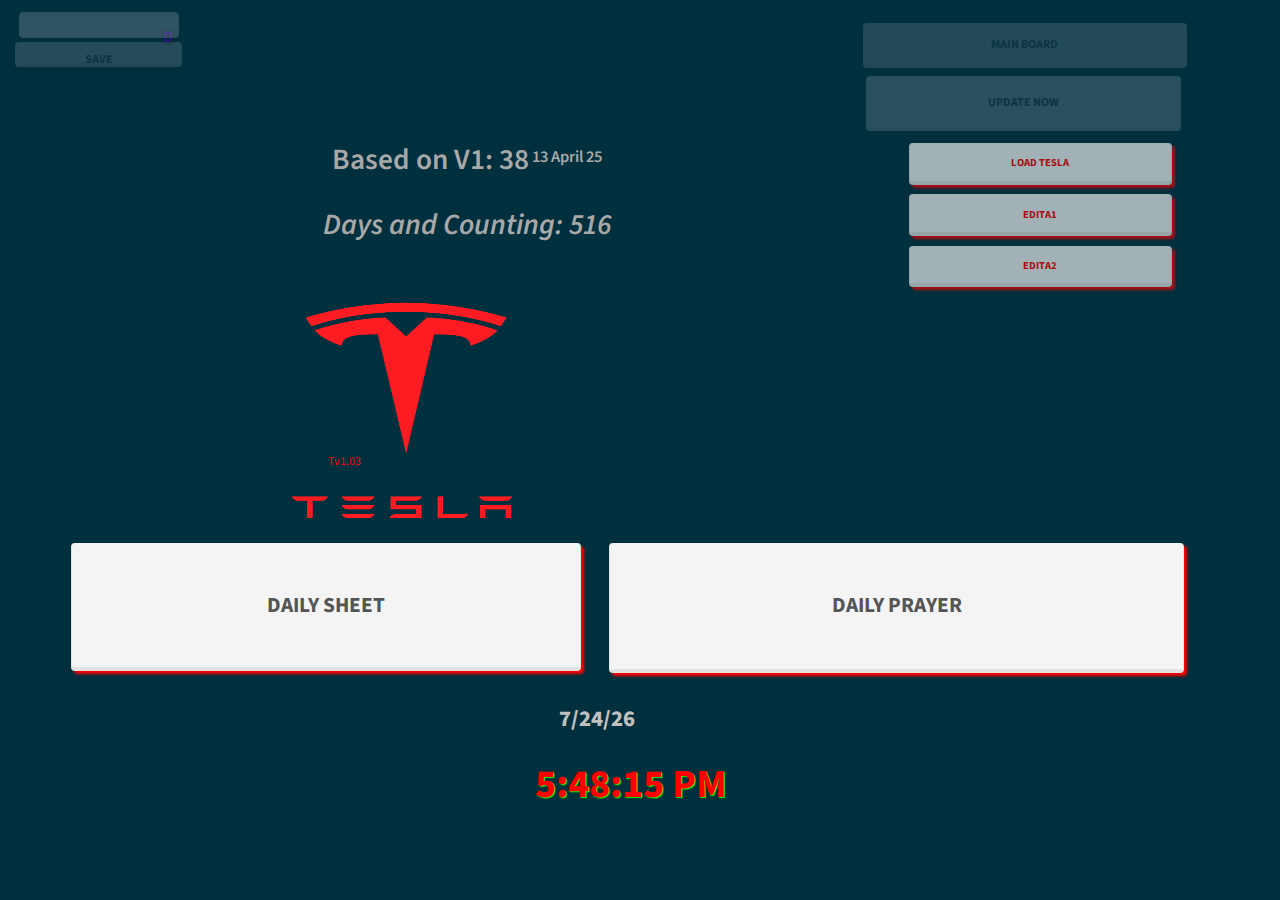
==== commit 88fc9f4b: "Add files via upload" ====
--- a/index.html
+++ b/index.html
@@ -12,7 +12,7 @@
 <meta name="apple-mobile-web-app-capable" content="yes" />
 <meta name="apple-mobile-web-app-title" content="Untitled Application" />
 <meta name="generator" content="VisualNEO Web (24.05.22)" />
-<meta name="date" content="2025-04-15 23:16" />
+<meta name="date" content="2025-04-16 19:48" />
 <meta name="version" content="1.0" />
 <meta name="copyright" content="Copyright 2025 Author name" />
 <link rel="apple-touch-icon" href="img/default-icon.png" />
@@ -26,8 +26,7 @@
 <div ng-controller="NeoApp_CoreCtrl" ng-view ng-cloak id="ng-view" class="app-viewport[NAB._pageEffect]"></div>
 <script type="text/ng-template" id="Home">
 <div class="neopage" id="Home">
-<h1 id="Headline387" class="[NAB.Headline387_effect]" ng-style="NAB.Headline387_style" ng-hide="NAB.Headline387_hidden" ng-disabled="NAB.Headline387_disabled">V1:&nbsp;38<sup><sub>&nbsp;13 April 25</sub></sup><br><br><em>Days and Counting: [diff]</em><br><br></h1>
-<h1 id="Headline386" class="[NAB.Headline386_effect]" ng-style="NAB.Headline386_style" ng-hide="NAB.Headline386_hidden" ng-disabled="NAB.Headline386_disabled"><strong><em>This is Real:&nbsp;[start]</em></strong>- [NAB.DateShort]</h1>
+<h1 id="Headline387" class="[NAB.Headline387_effect]" ng-style="NAB.Headline387_style" ng-hide="NAB.Headline387_hidden" ng-disabled="NAB.Headline387_disabled">Based on V1:&nbsp;38<sup><sub>&nbsp;13 April 25</sub></sup><br><br><em>Days and Counting: [diff]</em><br><br></h1>
 <button id="PushButton456" type="button"  class="btn btn-default [NAB.PushButton456_effect]" ng-style="NAB.PushButton456_style" ng-hide="NAB.PushButton456_hidden" ng-disabled="NAB.PushButton456_disabled" ng-click="PushButton456_click()">Main Board</button>
 <button id="PushButton458" type="button"  class="btn btn-default [NAB.PushButton458_effect]" ng-style="NAB.PushButton458_style" ng-hide="NAB.PushButton458_hidden" ng-disabled="NAB.PushButton458_disabled" ng-click="PushButton458_click()">Update now<br></button>
 <button id="PushButton459" type="button"  class="btn btn-default [NAB.PushButton459_effect]" ng-style="NAB.PushButton459_style" ng-hide="NAB.PushButton459_hidden" ng-disabled="NAB.PushButton459_disabled" ng-click="PushButton459_click()">Daily Sheet</button>
@@ -35,15 +34,31 @@
 <h1 id="Headline388" class="[NAB.Headline388_effect]" ng-style="NAB.Headline388_style" ng-hide="NAB.Headline388_hidden" ng-disabled="NAB.Headline388_disabled" ng-click="Headline388_click()">D</h1>
 <h1 id="Headline389" class="[NAB.Headline389_effect]" ng-style="NAB.Headline389_style" ng-hide="NAB.Headline389_hidden" ng-disabled="NAB.Headline389_disabled">[NAB.DateShort]</h1>
 <button id="PushButton461" type="button"  class="btn btn-default [NAB.PushButton461_effect]" ng-style="NAB.PushButton461_style" ng-hide="NAB.PushButton461_hidden" ng-disabled="NAB.PushButton461_disabled" ng-click="PushButton461_click()">Daily Prayer</button>
-<button id="PushButton462" type="button"  class="btn btn-default [NAB.PushButton462_effect]" ng-style="NAB.PushButton462_style" ng-hide="NAB.PushButton462_hidden" ng-disabled="NAB.PushButton462_disabled" ng-click="PushButton462_click()">Daily Reps</button>
-<button id="PushButton463" type="button"  class="btn btn-default [NAB.PushButton463_effect]" ng-style="NAB.PushButton463_style" ng-hide="NAB.PushButton463_hidden" ng-disabled="NAB.PushButton463_disabled" ng-click="PushButton463_click()">Daily Thoughts</button>
 <input id="NumericInput2" type="number" class="form-control [NAB.NumericInput2_effect]" ng-style="NAB.NumericInput2_style" ng-hide="NAB.NumericInput2_hidden" ng-disabled="NAB.NumericInput2_disabled" ng-model="$root.pass" onkeypress="return inputNum(this,event)" onpaste="return pasteNum()">
 <div id="Container30" class="[NAB.Container30_effect]" ng-style="NAB.Container30_style" ng-hide="NAB.Container30_hidden" ng-disabled="NAB.Container30_disabled" ng-click="Container30_click()">
 </div>
-<button id="PushButton464" type="button"  class="btn btn-default [NAB.PushButton464_effect]" ng-style="NAB.PushButton464_style" ng-hide="NAB.PushButton464_hidden" ng-disabled="NAB.PushButton464_disabled" ng-click="PushButton464_click()">Book Main</button>
 <button id="PushButton466" type="button"  class="btn btn-default [NAB.PushButton466_effect]" ng-style="NAB.PushButton466_style" ng-hide="NAB.PushButton466_hidden" ng-disabled="NAB.PushButton466_disabled" ng-click="PushButton466_click()">Load Tesla</button>
 <img id="Image78" alt="" ng-src="img/Tesla-Logo.png" class="[NAB.Image78_effect]" ng-style="NAB.Image78_style" ng-hide="NAB.Image78_hidden" ng-disabled="NAB.Image78_disabled">
-<button id="PushButton1" type="button"  class="btn btn-default [NAB.PushButton1_effect]" ng-style="NAB.PushButton1_style" ng-hide="NAB.PushButton1_hidden" ng-disabled="NAB.PushButton1_disabled" ng-click="PushButton1_click()">Edit</button>
+<button id="PushButton1" type="button"  class="btn btn-default [NAB.PushButton1_effect]" ng-style="NAB.PushButton1_style" ng-hide="NAB.PushButton1_hidden" ng-disabled="NAB.PushButton1_disabled" ng-click="PushButton1_click()">Edita1</button>
+<h1 id="Headline57" class="[NAB.Headline57_effect]" ng-style="NAB.Headline57_style" ng-hide="NAB.Headline57_hidden" ng-disabled="NAB.Headline57_disabled">Tv1.03</h1>
+<h1 id="Headline254" class="[NAB.Headline254_effect]" ng-style="NAB.Headline254_style" ng-hide="NAB.Headline254_hidden" ng-disabled="NAB.Headline254_disabled">[NAB.Time]</h1>
+<button id="PushButton58" type="button"  class="btn btn-default [NAB.PushButton58_effect]" ng-style="NAB.PushButton58_style" ng-hide="NAB.PushButton58_hidden" ng-disabled="NAB.PushButton58_disabled" ng-click="PushButton58_click()">Edita2</button>
+</div>
+</script>
+<script type="text/ng-template" id="GOOGLE-A1">
+<div class="neopage" id="GOOGLE-A1">
+<button id="PushButton173" type="button"  class="btn btn-default [NAB.PushButton173_effect]" ng-style="NAB.PushButton173_style" ng-hide="NAB.PushButton173_hidden" ng-disabled="NAB.PushButton173_disabled" ng-click="PushButton173_click()">Daily Sheet</button>
+<button id="PushButton219" type="button"  class="btn btn-default [NAB.PushButton219_effect]" ng-style="NAB.PushButton219_style" ng-hide="NAB.PushButton219_hidden" ng-disabled="NAB.PushButton219_disabled" ng-click="PushButton219_click()">Daily Prayer</button>
+<button id="PushButton229" type="button"  class="btn btn-default [NAB.PushButton229_effect]" ng-style="NAB.PushButton229_style" ng-hide="NAB.PushButton229_hidden" ng-disabled="NAB.PushButton229_disabled" ng-click="PushButton229_click()">Daily Reps</button>
+<button id="PushButton274" type="button"  class="btn btn-default [NAB.PushButton274_effect]" ng-style="NAB.PushButton274_style" ng-hide="NAB.PushButton274_hidden" ng-disabled="NAB.PushButton274_disabled" ng-click="PushButton274_click()">Daily <br>Thoughts</button>
+<div id="Container28" class="[NAB.Container28_effect]" ng-style="NAB.Container28_style" ng-hide="NAB.Container28_hidden" ng-disabled="NAB.Container28_disabled" ng-click="Container28_click()">
+</div>
+<img id="Image50" alt="" ng-src="img/Tesla-Logo.png" class="[NAB.Image50_effect]" ng-style="NAB.Image50_style" ng-hide="NAB.Image50_hidden" ng-disabled="NAB.Image50_disabled">
+<button id="PushButton457" type="button"  class="btn btn-default [NAB.PushButton457_effect]" ng-style="NAB.PushButton457_style" ng-hide="NAB.PushButton457_hidden" ng-disabled="NAB.PushButton457_disabled" ng-click="PushButton457_click()">Edit</button>
+<h1 id="Headline326" class="[NAB.Headline326_effect]" ng-style="NAB.Headline326_style" ng-hide="NAB.Headline326_hidden" ng-disabled="NAB.Headline326_disabled">Tv1.02</h1>
+<h1 id="Headline386" class="[NAB.Headline386_effect]" ng-style="NAB.Headline386_style" ng-hide="NAB.Headline386_hidden" ng-disabled="NAB.Headline386_disabled">[NAB.Time]</h1>
+<div id="Container31" class="[NAB.Container31_effect]" ng-style="NAB.Container31_style" ng-hide="NAB.Container31_hidden" ng-disabled="NAB.Container31_disabled" ng-click="Container31_click()">
+</div>
 </div>
 </script>
 <script type="text/ng-template" id="MainBoard">
@@ -341,11 +356,9 @@
 <script type="text/ng-template" id="Page02">
 <div class="neopage" id="Page02">
 <img id="Image35" alt="" ng-src="img/TitBlue.jpg" class="[NAB.Image35_effect]" ng-style="NAB.Image35_style" ng-hide="NAB.Image35_hidden" ng-disabled="NAB.Image35_disabled">
-<h1 id="Headline326" class="[NAB.Headline326_effect]" ng-style="NAB.Headline326_style" ng-hide="NAB.Headline326_hidden" ng-disabled="NAB.Headline326_disabled">[Title02]</h1>
 <button id="PushButton6" type="button"  class="btn btn-default [NAB.PushButton6_effect]" ng-style="NAB.PushButton6_style" ng-hide="NAB.PushButton6_hidden" ng-disabled="NAB.PushButton6_disabled" ng-click="PushButton6_click()">Main Board</button>
 <button id="PushButton208" type="button"  class="btn btn-default [NAB.PushButton208_effect]" ng-style="NAB.PushButton208_style" ng-hide="NAB.PushButton208_hidden" ng-disabled="NAB.PushButton208_disabled" ng-click="PushButton208_click()">Pause</button>
 <textarea id="TextArea94" class="form-control [NAB.TextArea94_effect]" ng-style="NAB.TextArea94_style" ng-hide="NAB.TextArea94_hidden" ng-disabled="NAB.TextArea94_disabled" ng-model="$root.Prayer1main" ng-change="TextArea94_change()"></textarea>
-<h1 id="Headline325" class="[NAB.Headline325_effect]" ng-style="NAB.Headline325_style" ng-hide="NAB.Headline325_hidden" ng-disabled="NAB.Headline325_disabled">[NAB.PageID]</h1>
 <button id="PushButton80" type="button"  class="btn btn-default [NAB.PushButton80_effect]" ng-style="NAB.PushButton80_style" ng-hide="NAB.PushButton80_hidden" ng-disabled="NAB.PushButton80_disabled" ng-click="PushButton80_click()">restore last</button>
 <h1 id="Headline544" class="[NAB.Headline544_effect]" ng-style="NAB.Headline544_style" ng-hide="NAB.Headline544_hidden" ng-disabled="NAB.Headline544_disabled">Restore up to last<br>page close.</h1>
 <button id="PushButton207" type="button"  class="btn btn-default [NAB.PushButton207_effect]" ng-style="NAB.PushButton207_style" ng-hide="NAB.PushButton207_hidden" ng-disabled="NAB.PushButton207_disabled" ng-click="PushButton207_click()">Read:</button>
@@ -354,6 +367,7 @@
 <button id="PushButton284" type="button"  class="btn btn-default [NAB.PushButton284_effect]" ng-style="NAB.PushButton284_style" ng-hide="NAB.PushButton284_hidden" ng-disabled="NAB.PushButton284_disabled" ng-click="PushButton284_click()">E<br>d<br>i<br>t</button>
 <textarea id="TextArea130" class="form-control [NAB.TextArea130_effect]" ng-style="NAB.TextArea130_style" ng-hide="NAB.TextArea130_hidden" ng-disabled="NAB.TextArea130_disabled" ng-model="$root.Prayer1mainb" ng-change="TextArea130_change()"></textarea>
 <h1 id="Headline286" class="[NAB.Headline286_effect]" ng-style="NAB.Headline286_style" ng-hide="NAB.Headline286_hidden" ng-disabled="NAB.Headline286_disabled">Thoughts for next time</h1>
+<img id="Image43" alt="" ng-src="img/Tesla-Logo.png" class="[NAB.Image43_effect]" ng-style="NAB.Image43_style" ng-hide="NAB.Image43_hidden" ng-disabled="NAB.Image43_disabled">
 </div>
 </script>
 <script type="text/ng-template" id="BookMain">
@@ -376,7 +390,7 @@
 <button id="PushButton346" type="button"  class="btn btn-default [NAB.PushButton346_effect]" ng-style="NAB.PushButton346_style" ng-hide="NAB.PushButton346_hidden" ng-disabled="NAB.PushButton346_disabled" ng-click="PushButton346_click()">One</button>
 <button id="PushButton347" type="button"  class="btn btn-default [NAB.PushButton347_effect]" ng-style="NAB.PushButton347_style" ng-hide="NAB.PushButton347_hidden" ng-disabled="NAB.PushButton347_disabled" ng-click="PushButton347_click()">Two</button>
 <input id="TextInput95" type="text" class="form-control [NAB.TextInput95_effect]" ng-style="NAB.TextInput95_style" ng-hide="NAB.TextInput95_hidden" ng-disabled="NAB.TextInput95_disabled" ng-model="$root.Onetit" ng-change="TextInput95_change()">
-<input id="TextInput96" type="text" class="form-control [NAB.TextInput96_effect]" ng-style="NAB.TextInput96_style" ng-hide="NAB.TextInput96_hidden" ng-disabled="NAB.TextInput96_disabled" ng-model="$root.Twotit" ng-change="TextInput96_change()">
+<input id="TextInput96" type="text" class="form-control [NAB.TextInput96_effect]" ng-style="NAB.TextInput96_style" ng-hide="NAB.TextInput96_hidden" ng-disabled="NAB.TextInput96_disabled" ng-model="$root.twotit" ng-change="TextInput96_change()">
 <button id="PushButton360" type="button"  class="btn btn-default [NAB.PushButton360_effect]" ng-style="NAB.PushButton360_style" ng-hide="NAB.PushButton360_hidden" ng-disabled="NAB.PushButton360_disabled" ng-click="PushButton360_click()">Chapter 06</button>
 <input id="TextInput97" type="text" class="form-control [NAB.TextInput97_effect]" ng-style="NAB.TextInput97_style" ng-hide="NAB.TextInput97_hidden" ng-disabled="NAB.TextInput97_disabled" ng-model="$root.c06" ng-change="TextInput97_change()">
 <button id="PushButton397" type="button"  class="btn btn-default [NAB.PushButton397_effect]" ng-style="NAB.PushButton397_style" ng-hide="NAB.PushButton397_hidden" ng-disabled="NAB.PushButton397_disabled" ng-click="PushButton397_click()">Chapter 07</button>
@@ -417,7 +431,7 @@
 <h1 id="Headline384" class="[NAB.Headline384_effect]" ng-style="NAB.Headline384_style" ng-hide="NAB.Headline384_hidden" ng-disabled="NAB.Headline384_disabled">Book Main</h1>
 <h1 id="Headline385" class="[NAB.Headline385_effect]" ng-style="NAB.Headline385_style" ng-hide="NAB.Headline385_hidden" ng-disabled="NAB.Headline385_disabled">[NAB.PageID]</h1>
 <button id="PushButton288" type="button"  class="btn btn-default [NAB.PushButton288_effect]" ng-style="NAB.PushButton288_style" ng-hide="NAB.PushButton288_hidden" ng-disabled="NAB.PushButton288_disabled" ng-click="PushButton288_click()">Index</button>
-<div id="Paragraph1" class="[NAB.Paragraph1_effect]" ng-style="NAB.Paragraph1_style" ng-hide="NAB.Paragraph1_hidden" ng-disabled="NAB.Paragraph1_disabled"><strong></strong><strong>One</strong><br>[Onetit]<br><br><strong>Two</strong><br>[Twotit]<br><br><strong>[c01]<br></strong>[Chapter01] <br><br><strong>[c02]<br></strong>[Chapter02] <br><br><strong>[c03]<br></strong>[Chapter03] <br><br><strong>[c04]<br></strong>[Chapter04] <br><br><strong>[c05]<br></strong>[Chapter05] <br></div>
+<div id="Paragraph1" class="[NAB.Paragraph1_effect]" ng-style="NAB.Paragraph1_style" ng-hide="NAB.Paragraph1_hidden" ng-disabled="NAB.Paragraph1_disabled"><strong></strong><strong>One</strong><br>[Onetit]<br><br><strong>Two</strong><br>[twotit]<br><br><strong>[c01]<br></strong>[Chapter01] <br><br><strong>[c02]<br></strong>[Chapter02] <br><br><strong>[c03]<br></strong>[Chapter03] <br><br><strong>[c04]<br></strong>[Chapter04] <br><br><strong>[c05]<br></strong>[Chapter05] <br></div>
 <button id="PushButton290" type="button"  class="btn btn-default [NAB.PushButton290_effect]" ng-style="NAB.PushButton290_style" ng-hide="NAB.PushButton290_hidden" ng-disabled="NAB.PushButton290_disabled">Copy</button>
 <div id="Paragraph5" class="[NAB.Paragraph5_effect]" ng-style="NAB.Paragraph5_style" ng-hide="NAB.Paragraph5_hidden" ng-disabled="NAB.Paragraph5_disabled"><strong>[c06]<br></strong>[Chapter06] <br><br><strong>[c07]<br></strong>[Chapter07] <br><br><strong>[c08]<br></strong>[Chapter08] <br><br><strong>[c09]<br></strong>[Chapter09] <br><br><strong>[c10]<br></strong>[Chapter10] <br><br><strong>[c11]<br></strong>[Chapter11] <br><br><strong>[c12]<br></strong>[Chapter12] <br></div>
 <div id="Paragraph6" class="[NAB.Paragraph6_effect]" ng-style="NAB.Paragraph6_style" ng-hide="NAB.Paragraph6_hidden" ng-disabled="NAB.Paragraph6_disabled"><strong>[c13]<br></strong>[Chapter13] <br><br><strong>[c14]<br></strong>[Chapter14] <br><br><strong>[c15]<br></strong>[Chapter15] <br><br><strong>[c16]<br></strong>[Chapter16] <br><br><strong>[c17]<br></strong>[Chapter17] <br><br><strong>[c18]<br></strong>[Chapter18] <br><br><strong>[c19]<br></strong>[Chapter19] <br><br><strong>[c20]<br></strong>[Chapter20] <br><br></div>
@@ -427,24 +441,18 @@
 <div class="neopage" id="Dailysheet">
 <h1 id="Headline243" class="[NAB.Headline243_effect]" ng-style="NAB.Headline243_style" ng-hide="NAB.Headline243_hidden" ng-disabled="NAB.Headline243_disabled">Daily Sheet Home<br>Cut n Paste</h1>
 <h1 id="Headline240" class="[NAB.Headline240_effect]" ng-style="NAB.Headline240_style" ng-hide="NAB.Headline240_hidden" ng-disabled="NAB.Headline240_disabled">2025:[NAB.DateFull]</h1>
-<button id="PushButton273" type="button"  class="btn btn-default [NAB.PushButton273_effect]" ng-style="NAB.PushButton273_style" ng-hide="NAB.PushButton273_hidden" ng-disabled="NAB.PushButton273_disabled" ng-click="PushButton273_click()">Main <br></button>
 <h1 id="Headline241" class="[NAB.Headline241_effect]" ng-style="NAB.Headline241_style" ng-hide="NAB.Headline241_hidden" ng-disabled="NAB.Headline241_disabled">Daily Sheet Home</h1>
 <h1 id="Headline242" class="[NAB.Headline242_effect]" ng-style="NAB.Headline242_style" ng-hide="NAB.Headline242_hidden" ng-disabled="NAB.Headline242_disabled">P1</h1>
-<textarea id="TextArea90" class="form-control [NAB.TextArea90_effect]" ng-style="NAB.TextArea90_style" ng-hide="NAB.TextArea90_hidden" ng-disabled="NAB.TextArea90_disabled" ng-model="$root.feb25week1aa" ng-change="TextArea90_change()"></textarea>
 <button id="PushButton277" type="button"  class="btn btn-default [NAB.PushButton277_effect]" ng-style="NAB.PushButton277_style" ng-hide="NAB.PushButton277_hidden" ng-disabled="NAB.PushButton277_disabled" ng-click="PushButton277_click()">X</button>
 <button id="PushButton278" type="button"  class="btn btn-default [NAB.PushButton278_effect]" ng-style="NAB.PushButton278_style" ng-hide="NAB.PushButton278_hidden" ng-disabled="NAB.PushButton278_disabled" ng-click="PushButton278_click()">Read:</button>
-<textarea id="TextArea89" name="dailyfont1" class="form-control [NAB.TextArea89_effect]" ng-style="NAB.TextArea89_style" ng-hide="NAB.TextArea89_hidden" ng-disabled="NAB.TextArea89_disabled" ng-model="$root.feb25week1a" ng-change="TextArea89_change()"></textarea>
+<textarea id="TextArea89" name="dailyfont1" class="form-control [NAB.TextArea89_effect]" ng-style="NAB.TextArea89_style" ng-hide="NAB.TextArea89_hidden" ng-disabled="NAB.TextArea89_disabled" ng-model="$root.a1" ng-change="TextArea89_change()"></textarea>
 <textarea id="TextArea85" class="form-control [NAB.TextArea85_effect]" ng-style="NAB.TextArea85_style" ng-hide="NAB.TextArea85_hidden" ng-disabled="NAB.TextArea85_disabled" ng-model="$root.feb25week1acp" ng-change="TextArea85_change()"></textarea>
 <textarea id="TextArea86" class="form-control [NAB.TextArea86_effect]" ng-style="NAB.TextArea86_style" ng-hide="NAB.TextArea86_hidden" ng-disabled="NAB.TextArea86_disabled" ng-model="$root.feb25week1acph" ng-change="TextArea86_change()"></textarea>
 <h1 id="Headline244" class="[NAB.Headline244_effect]" ng-style="NAB.Headline244_style" ng-hide="NAB.Headline244_hidden" ng-disabled="NAB.Headline244_disabled">Daily Sheet Home<br>Cut n Paste HOT</h1>
-<textarea id="TextArea103" class="form-control [NAB.TextArea103_effect]" ng-style="NAB.TextArea103_style" ng-hide="NAB.TextArea103_hidden" ng-disabled="NAB.TextArea103_disabled" ng-model="$root.feb25week1b" ng-change="TextArea103_change()"></textarea>
 <h1 id="Headline256" class="[NAB.Headline256_effect]" ng-style="NAB.Headline256_style" ng-hide="NAB.Headline256_hidden" ng-disabled="NAB.Headline256_disabled">[Thisweek]</h1>
-<h1 id="Headline257" class="[NAB.Headline257_effect]" ng-style="NAB.Headline257_style" ng-hide="NAB.Headline257_hidden" ng-disabled="NAB.Headline257_disabled">To Do</h1>
-<h1 id="Headline258" class="[NAB.Headline258_effect]" ng-style="NAB.Headline258_style" ng-hide="NAB.Headline258_hidden" ng-disabled="NAB.Headline258_disabled">To Do</h1>
 <textarea id="TextArea18" class="form-control [NAB.TextArea18_effect]" ng-style="NAB.TextArea18_style" ng-hide="NAB.TextArea18_hidden" ng-disabled="NAB.TextArea18_disabled" ng-model="$root.Thisweek" ng-change="TextArea18_change()"></textarea>
 <h1 id="Headline164" class="[NAB.Headline164_effect]" ng-style="NAB.Headline164_style" ng-hide="NAB.Headline164_hidden" ng-disabled="NAB.Headline164_disabled">This week header</h1>
-<textarea id="TextArea131" class="form-control [NAB.TextArea131_effect]" ng-style="NAB.TextArea131_style" ng-hide="NAB.TextArea131_hidden" ng-disabled="NAB.TextArea131_disabled" ng-model="$root.ledgend" ng-change="TextArea131_change()"></textarea>
-<ul id="Pager8" class="pager [NAB.Pager8_effect]" ng-style="NAB.Pager8_style" ng-hide="NAB.Pager8_hidden" ng-disabled="NAB.Pager8_disabled"><li ng-click="Pager8_prevclick()"><a href=""><span class="glyphicon glyphicon-arrow-left"></span></a></li><li ng-click="Pager8_nextclick()"><a href=""><span class="glyphicon glyphicon-arrow-right"></span></a></li></ul>
+<img id="Image79" alt="" ng-src="img/Tesla-Logo.png" class="[NAB.Image79_effect]" ng-style="NAB.Image79_style" ng-hide="NAB.Image79_hidden" ng-disabled="NAB.Image79_disabled" ng-click="Image79_click()">
 </div>
 </script>
 <script type="text/ng-template" id="BookIndex">
@@ -488,7 +496,7 @@
 <button id="PushButton354" type="button"  class="btn btn-default [NAB.PushButton354_effect]" ng-style="NAB.PushButton354_style" ng-hide="NAB.PushButton354_hidden" ng-disabled="NAB.PushButton354_disabled" ng-click="PushButton354_click()">Read:</button>
 <button id="PushButton355" type="button"  class="btn btn-default [NAB.PushButton355_effect]" ng-style="NAB.PushButton355_style" ng-hide="NAB.PushButton355_hidden" ng-disabled="NAB.PushButton355_disabled" ng-click="PushButton355_click()">X</button>
 <textarea id="TextArea168" class="form-control [NAB.TextArea168_effect]" ng-style="NAB.TextArea168_style" ng-hide="NAB.TextArea168_hidden" ng-disabled="NAB.TextArea168_disabled" ng-model="$root.Two" ng-change="TextArea168_change()"></textarea>
-<h1 id="Headline337" class="[NAB.Headline337_effect]" ng-style="NAB.Headline337_style" ng-hide="NAB.Headline337_hidden" ng-disabled="NAB.Headline337_disabled">Two:[Twotit]</h1>
+<h1 id="Headline337" class="[NAB.Headline337_effect]" ng-style="NAB.Headline337_style" ng-hide="NAB.Headline337_hidden" ng-disabled="NAB.Headline337_disabled">Two:[twotit]</h1>
 <button id="PushButton420" type="button"  class="btn btn-default [NAB.PushButton420_effect]" ng-style="NAB.PushButton420_style" ng-hide="NAB.PushButton420_hidden" ng-disabled="NAB.PushButton420_disabled" ng-click="PushButton420_click()">Book Main</button>
 </div>
 </script>
--- a/css/style.css
+++ b/css/style.css
@@ -3,34 +3,47 @@
 .app-viewport {position:absolute;top:0;bottom:0;width:100%}
 html{background:#eeeeee}body{background:rgba(255,255,255,0);position:absolute;top:0px;bottom:0px;left:0px;right:0px;margin:auto}.navbar-left{float:left}.btn-default{background:#f4f4f4}p,h1,h2,h3,h4,h5,h6{overflow:hidden}a:focus,.btn:focus,.btn:active:focus,.btn.active:focus,.btn.focus,.btn:active.focus,.btn.active.focus,input[type="radio"]:focus,input[type="checkbox"]:focus{outline:0}.nav,.pagination,.carousel,.panel-title a{cursor:pointer}.modal{overflow:auto}.modal-dialog{margin-top:0;margin-bottom:0;padding-top:10px}.modal-content{overflow:hidden}.modal-backdrop{opacity:.5}.pagination{margin:0}.input-group-btn{vertical-align:top}.input-group-btn>.btn{height:100%}.input-group>.form-control{height:100%}.input-group{padding:0}.modal-dialog{position:absolute!important;top:0px!important;left:0px!important;bottom:0px!important;right:0px!important;margin:auto!important;max-width:95%;max-height:95%}svg{overflow:visible!important}.neocheckbox [type="checkbox"]:not(:checked),.neocheckbox [type="checkbox"]:checked{position:absolute;left:-9999px}.neocheckbox [type="checkbox"]:not(:checked) + label,.neocheckbox [type="checkbox"]:checked + label{position:relative;padding-left:1.95em;cursor:pointer}.neocheckbox [type="checkbox"]:not(:checked) + label:before,.neocheckbox [type="checkbox"]:checked + label:before{content:'';position:absolute;left:0;top:0;width:1.25em;height:1.25em;border:0.15em solid #aaa;background:#fff;border-radius:4px}.neocheckbox [type="checkbox"]:not(:checked) + label:after,.neocheckbox [type="checkbox"]:checked + label:after{content:"✓";position:absolute;top:.2em;left:.2em;font-size:1.1em;line-height:0.8;color:#444444;transition:all .2s;font-family:'Lucida Sans Unicode','Arial Unicode MS',Arial}.neocheckbox [type="checkbox"]:not(:checked) + label:after{opacity:0;transform:scale(0)}.neocheckbox [type="checkbox"]:checked + label:after{opacity:1;transform:scale(1)}.neocheckbox [type="checkbox"]:disabled:not(:checked) + label:before,.neocheckbox [type="checkbox"]:disabled:checked + label:before{box-shadow:none;border-color:#bbb;background-color:#ddd}.neocheckbox [type="checkbox"]:disabled:checked + label:after{color:#999}.neocheckbox [type="checkbox"]:disabled + label{color:#aaa}.neocheckbox label:hover:before{border:0.15em solid #888!important}.neoradio [type="radio"]:not(:checked),.neoradio [type="radio"]:checked{position:absolute;left:-9999px}.neoradio [type="radio"]:not(:checked) + label,.neoradio [type="radio"]:checked + label{position:relative;padding-left:1.95em;cursor:pointer}.neoradio [type="radio"]:not(:checked) + label:before,.neoradio [type="radio"]:checked + label:before{content:'';position:absolute;left:0;top:0;width:1.25em;height:1.25em;border:0.15em solid #aaa;background:#fff;border-radius:100px}.neoradio [type="radio"]:not(:checked) + label:after,.neoradio [type="radio"]:checked + label:after{content:"✓";position:absolute;top:.2em;left:.2em;font-size:1.1em;line-height:0.8;color:#444444;transition:all .2s;font-family:'Lucida Sans Unicode','Arial Unicode MS',Arial}.neoradio [type="radio"]:not(:checked) + label:after{opacity:0;transform:scale(0)}.neoradio [type="radio"]:checked + label:after{opacity:1;transform:scale(1)}.neoradio [type="radio"]:disabled:not(:checked) + label:before,.neoradio [type="radio"]:disabled:checked + label:before{box-shadow:none;border-color:#bbb;background-color:#ddd}.neoradio [type="radio"]:disabled:checked + label:after{color:#999}.neoradio [type="radio"]:disabled + label{color:#aaa}.neoradio label:hover:before{border:0.15em solid #888!important}.container{position:relative!important;min-height:30px;width:100%!important;height:auto!important;top:auto!important;left:auto!important}.row{position:relative!important;min-height:30px;width:100%!important;height:auto!important;top:auto!important;left:auto!important;padding:10px}.flow{position:relative!important;width:auto!important;height:auto!important;left:auto!important;top:auto!important;min-width:15px;min-height:15px}.col,[class*="col-"]{position:relative!important;min-height:30px;height:auto!important;top:auto!important;left:auto!important;padding:5px}.neo-sticky{position:fixed!important;z-index:1}.neo-top-right{top:0px!important;right:0px;left:auto!important}.neo-bottom-right{bottom:0px!important;top:auto!important;right:0px;left:auto!important}.neo-top-left{top:0px!important;left:0px!important}.neo-bottom-left{bottom:0px!important;top:auto!important;right:auto;left:0px!important}.neo-top-center{top:0px!important;left:0px!important;right:0px!important;margin:auto!important}.neo-bottom-center{bottom:0px!important;top:auto!important;right:0px!important;left:0px!important;margin:auto!important}.neo-middle-center{top:0px!important;left:0px!important;right:0px!important;bottom:0px!important;margin:auto!important}.neo-middle-left{top:0px!important;left:0px!important;right:auto!important;bottom:0px!important;margin:auto!important}.neo-middle-right{top:0px!important;left:auto!important;right:0px!important;bottom:0px!important;margin:auto!important}.neo-top-center-content{display:flex;justify-content:center;align-items:flex-start}.neo-top-left-content{display:flex;justify-content:left;align-items:flex-start}.neo-top-right-content{display:flex;justify-content:flex-end;align-items:flex-start}.neo-middle-center-content{display:flex;justify-content:center;align-items:center}.neo-middle-left-content{display:flex;justify-content:left;align-items:center}.neo-middle-right-content{display:flex;justify-content:flex-end;align-items:center}.neo-bottom-center-content{display:flex;justify-content:center;align-items:flex-end}.neo-bottom-left-content{display:flex;justify-content:left;align-items:flex-end}.neo-bottom-right-content{display:flex;justify-content:flex-end;align-items:flex-end}.neo-equal-cols-xs{display:-webkit-box;display:-webkit-flex;display:-ms-flexbox;display:flex;flex-wrap:wrap}.neo-equal-cols-xs > [class*='col-']{display:flex;flex-direction:column;flex-wrap:wrap}@media (min-width:768px){.neo-equal-cols-sm{display:-webkit-box;display:-webkit-flex;display:-ms-flexbox;display:flex;flex-wrap:wrap}.neo-equal-cols-sm > [class*='col-']{display:flex;flex-direction:column;flex-wrap:wrap}}@media (min-width:992px){.neo-equal-cols-md{display:-webkit-box;display:-webkit-flex;display:-ms-flexbox;display:flex;flex-wrap:wrap}.neo-equal-cols-md > [class*='col-']{display:flex;flex-direction:column;flex-wrap:wrap}}@media (min-width:1200px){.neo-equal-cols-lg{display:-webkit-box;display:-webkit-flex;display:-ms-flexbox;display:flex;flex-wrap:wrap}.neo-equal-cols-lg > [class*='col-']{display:flex;flex-direction:column;flex-wrap:wrap}}.neo-grid{margin:0 auto;overflow:hidden}.neo-full-height.grid{display:flex;height:100%;flex-direction:column}.neo-full-height.grid > .neo-row{flex-grow:1}.neo-row{display:flex;flex-wrap:wrap;margin:0 -0.5em 0 -0.5em}.neo-row > *{box-sizing:border-box;padding:0 0.5em 1em;flex-basis:100%}.neo-row:last-child{margin-bottom:-1em}.neo-gutterless > .neo-row{margin:0}.neo-gutterless > .neo-row > *{padding:0}.neo-gutterless > .neo-row:last-child{margin-bottom:0}.neo-col{flex:1 0 auto}.neo-col-1{flex-basis:8.3333333333%;max-width:8.3333333333%}.neo-col-2{flex-basis:16.6666666666%;max-width:16.6666666666%}.neo-col-3{flex-basis:25%;max-width:25%}.neo-col-4{flex-basis:33.3333333333%;max-width:33.3333333333%}.neo-col-5{flex-basis:41.6666666666%;max-width:41.6666666666%}.neo-col-6{flex-basis:50%;max-width:50%}.neo-col-7{flex-basis:58.3333333333%;max-width:58.3333333333%}.neo-col-8{flex-basis:66.6666666666%;max-width:66.6666666666%}.neo-col-9{flex-basis:75%;max-width:75%}.neo-col-10{flex-basis:83.3333333333%;max-width:83.3333333333%}.neo-col-11{flex-basis:91.6666666666%;max-width:91.6666666666%}.neo-col-12{flex-basis:100%;max-width:100%}.neo-col-top{align-self:flex-start}.neo-col-bottom{align-self:flex-end}.neo-col-middle{align-self:center}.neo-row-left{justify-content:flex-start}.neo-row-right{justify-content:flex-end}.neo-row-center{justify-content:center}.neo-row-space-between{justify-content:space-between}.neo-row-space-around{justify-content:space-around}.neo-row-reverse{flex-direction:row-reverse;flex-wrap:wrap-reverse}.neo-row-equal > *{display:flex}.neo-row-equal > * > *{width:100%}.neo-row-top{align-items:flex-start}.neo-row-middle{align-items:center}.neo-row-bottom{align-items:flex-end}.neo-hide{display:none}@media (max-width:767px){.neo-col-sm-1{flex-basis:8.3333333333%;max-width:8.3333333333%}.neo-col-sm-2{flex-basis:16.6666666666%;max-width:16.6666666666%}.neo-col-sm-3{flex-basis:25%;max-width:25%}.neo-col-sm-4{flex-basis:33.3333333333%;max-width:33.3333333333%}.neo-col-sm-5{flex-basis:41.6666666666%;max-width:41.6666666666%}.neo-col-sm-6{flex-basis:50%;max-width:50%}.neo-col-sm-7{flex-basis:58.3333333333%;max-width:58.3333333333%}.neo-col-sm-8{flex-basis:66.6666666666%;max-width:66.6666666666%}.neo-col-sm-9{flex-basis:75%;max-width:75%}.neo-col-sm-10{flex-basis:83.3333333333%;max-width:83.3333333333%}.neo-col-sm-11{flex-basis:91.6666666666%;max-width:91.6666666666%}.neo-col-sm-12{flex-basis:100%;max-width:100%}.neo-col-sm-top{align-self:flex-start}.neo-col-sm-bottom{align-self:flex-end}.neo-col-sm-middle{align-self:center}.neo-row-sm-left{justify-content:flex-start}.neo-row-sm-right{justify-content:flex-end}.neo-row-sm-center{justify-content:center}.neo-row-sm-space-between{justify-content:space-between}.neo-row-sm-space-around{justify-content:space-around}.neo-row-sm-reverse{flex-direction:row-reverse;flex-wrap:wrap-reverse}.neo-row-sm-equal > *{display:flex}.neo-row-sm-equal > * > *{width:100%}.neo-row-sm-top{align-items:flex-start}.neo-row-sm-middle{align-items:center}.neo-row-sm-bottom{align-items:flex-end}.neo-hide-sm{display:none}}@media (min-width:768px) and (max-width:959px){.neo-col-md-1{flex-basis:8.3333333333%;max-width:8.3333333333%}.neo-col-md-2{flex-basis:16.6666666666%;max-width:16.6666666666%}.neo-col-md-3{flex-basis:25%;max-width:25%}.neo-col-md-4{flex-basis:33.3333333333%;max-width:33.3333333333%}.neo-col-md-5{flex-basis:41.6666666666%;max-width:41.6666666666%}.neo-col-md-6{flex-basis:50%;max-width:50%}.neo-col-md-7{flex-basis:58.3333333333%;max-width:58.3333333333%}.neo-col-md-8{flex-basis:66.6666666666%;max-width:66.6666666666%}.neo-col-md-9{flex-basis:75%;max-width:75%}.neo-col-md-10{flex-basis:83.3333333333%;max-width:83.3333333333%}.neo-col-md-11{flex-basis:91.6666666666%;max-width:91.6666666666%}.neo-col-md-12{flex-basis:100%;max-width:100%}.neo-col-md-top{align-self:flex-start}.neo-col-md-bottom{align-self:flex-end}.neo-col-md-middle{align-self:center}.neo-row-md-left{justify-content:flex-start}.neo-row-md-right{justify-content:flex-end}.neo-row-md-center{justify-content:center}.neo-row-md-space-between{justify-content:space-between}.neo-row-md-space-around{justify-content:space-around}.neo-row-md-reverse{flex-direction:row-reverse;flex-wrap:wrap-reverse}.neo-row-md-equal > *{display:flex}.neo-row-md-equal > * > *{width:100%}.neo-row-md-top{align-items:flex-start}.neo-row-md-middle{align-items:center}.neo-row-md-bottom{align-items:flex-end}.neo-hide-md{display:none}}@media (min-width:960px){.neo-col-lg-1{flex-basis:8.3333333333%;max-width:8.3333333333%}.neo-col-lg-2{flex-basis:16.6666666666%;max-width:16.6666666666%}.neo-col-lg-3{flex-basis:25%;max-width:25%}.neo-col-lg-4{flex-basis:33.3333333333%;max-width:33.3333333333%}.neo-col-lg-5{flex-basis:41.6666666666%;max-width:41.6666666666%}.neo-col-lg-6{flex-basis:50%;max-width:50%}.neo-col-lg-7{flex-basis:58.3333333333%;max-width:58.3333333333%}.neo-col-lg-8{flex-basis:66.6666666666%;max-width:66.6666666666%}.neo-col-lg-9{flex-basis:75%;max-width:75%}.neo-col-lg-10{flex-basis:83.3333333333%;max-width:83.3333333333%}.neo-col-lg-11{flex-basis:91.6666666666%;max-width:91.6666666666%}.neo-col-lg-12{flex-basis:100%;max-width:100%}.neo-col-lg-top{align-self:flex-start}.neo-col-lg-bottom{align-self:flex-end}.neo-col-lg-middle{align-self:center}.neo-row-lg-left{justify-content:flex-start}.neo-row-lg-right{justify-content:flex-end}.neo-row-lg-center{justify-content:center}.neo-row-lg-space-between{justify-content:space-between}.neo-row-lg-space-around{justify-content:space-around}.neo-row-lg-reverse{flex-direction:row-reverse;flex-wrap:wrap-reverse}.neo-row-lg-equal > *{display:flex}.neo-row-lg-equal > * > *{width:100%}.neo-row-lg-top{align-items:flex-start}.neo-row-lg-middle{align-items:center}.neo-row-lg-bottom{align-items:flex-end}.neo-hide-lg{display:none}}.neo-row,[class*="neo-row-"]{position:relative!important;min-height:30px;width:100%!important;height:auto!important;top:auto!important;left:auto!important;padding:10px}.neo-col,[class*="neo-col-"]{position:relative!important;min-height:30px;height:auto!important;top:auto!important;left:auto!important;padding:5px}.neo-grid,.neo-full-height.grid{position:relative!important;min-height:30px;width:100%!important;height:auto!important;top:auto!important;left:auto!important;padding:5px}.neoani{display:inline-block;position:relative}
 #Home {position:relative;width:100%;height:100%;overflow:auto;;background-color:#002F3E}
-#Headline387 {position:absolute;left:1.20772946859903%;width:70.5314009661836%;top:16.0326086956522%;height:13.0434782608696%;margin:0;color:#A8A8A8;font-size:17pt;font-weight:600;line-height:110%;text-align:center}
-#Headline386 {position:absolute;left:2.65700483091787%;width:63.2850241545894%;top:7.33695652173913%;height:2.98913043478261%;margin:0;color:yellow;font-size:12pt;font-style:italic;font-weight:800;text-align:center}
+#Headline387 {position:absolute;left:1.20772946859903%;width:70.5314009661836%;top:16.0326086956522%;height:13.0434782608696%;margin:0;color:#A8A8A8;font-size:22pt;font-weight:600;line-height:110%;text-align:center}
 #PushButton456 {position:absolute;left:67.3913043478261%;width:25.3623188405797%;top:2.58152173913043%;height:5.02717391304348%;margin:0;opacity:0.14}
 #PushButton456:hover {opacity:0.6}
 #PushButton458 {position:absolute;left:67.6328502415459%;width:24.6376811594203%;top:8.42391304347826%;height:6.11413043478261%;margin:0;opacity:0.17}
 #PushButton458:hover {color:white;text-shadow:2px 2px 5px white;opacity:0.9}
-#PushButton459 {position:absolute;left:14.975845410628%;width:33.0917874396135%;top:63.5869565217391%;height:5.02717391304348%;margin:0;box-shadow:3px 3px 3px red}
+#PushButton459 {position:absolute;left:5.55555555555556%;width:39.8550724637681%;top:60.3260869565217%;height:14.2663043478261%;margin:0;font-size:16pt;box-shadow:3px 3px 3px red}
 #PushButton459:hover {box-shadow:3px 3px 3px lime}
-#PushButton460 {position:absolute;left:76.3285024154589%;width:13.0434782608696%;top:92.2554347826087%;height:5.02717391304348%;margin:0;opacity:0.15}
+#PushButton460 {position:absolute;left:1.20772946859903%;width:13.0434782608696%;top:4.6195652173913%;height:2.85326086956522%;margin:0;opacity:0.15}
 #PushButton460:hover {opacity:0.6}
 #Headline388 {position:absolute;left:3.6231884057971%;width:20.048309178744%;top:3.26086956521739%;height:4.07608695652174%;margin:0;color:#3D01A4;font-size:12pt;font-weight:600;letter-spacing:14px;text-align:center;text-shadow:0px 0px 5px black;vertical-align:middle;opacity:0.6}
 #Headline388:hover {color:#4DD3FF;font-size:12pt;font-weight:800;letter-spacing:14px;text-align:center;text-shadow:2px 2px 5px white}
-#Headline389 {position:absolute;left:10.3864734299517%;width:48.3091787439614%;top:4.7554347826087%;height:2.58152173913043%;margin:0;color:silver;font-size:10pt;font-weight:800;text-align:center}
-#PushButton461 {position:absolute;left:55.5555555555556%;width:33.0917874396135%;top:63.5869565217391%;height:5.02717391304348%;margin:0;box-shadow:3px 3px 3px red;opacity:0.91}
+#Headline389 {position:absolute;left:22.463768115942%;width:48.3091787439614%;top:78.5326086956522%;height:5.16304347826087%;margin:0;color:silver;font-size:17pt;font-weight:800;text-align:center}
+#PushButton461 {position:absolute;left:47.5845410628019%;width:44.9275362318841%;top:60.3260869565217%;height:14.4021739130435%;margin:0;font-size:16pt;box-shadow:3px 3px 3px red}
 #PushButton461:hover {box-shadow:3px 3px 3px lime;opacity:0.45}
-#PushButton462 {position:absolute;left:14.4927536231884%;width:33.0917874396135%;top:72.8260869565217%;height:5.02717391304348%;margin:0;box-shadow:3px 3px 3px red;opacity:0.91}
-#PushButton462:hover {box-shadow:3px 3px 3px lime;opacity:0.45}
-#PushButton463 {position:absolute;left:55.7971014492754%;width:33.0917874396135%;top:72.8260869565217%;height:5.02717391304348%;margin:0;box-shadow:3px 3px 3px red;opacity:0.91}
-#PushButton463:hover {box-shadow:3px 3px 3px lime;opacity:0.45}
-#NumericInput2 {position:absolute;left:10.1449275362319%;width:17.3913043478261%;top:91.9836956521739%;height:5.02717391304348%;margin:0;opacity:0.18}
+#NumericInput2 {position:absolute;left:1.44927536231884%;width:12.56038647343%;top:1.35869565217391%;height:2.85326086956522%;margin:0;opacity:0.18}
 #Container30 {position:absolute;left:23.6714975845411%;width:11.3526570048309%;top:94.2934782608696%;height:4.89130434782609%;margin:0;opacity:0.18;overflow-x:hidden;overflow-y:hidden}
-#PushButton464 {position:absolute;left:34.7826086956522%;width:33.0917874396135%;top:80.4347826086957%;height:5.02717391304348%;margin:0;box-shadow:3px 3px 3px red}
-#PushButton464:hover {box-shadow:3px 3px 3px lime;opacity:0.45}
-#PushButton466 {position:absolute;left:71.256038647343%;width:20.5314009661836%;top:18.6141304347826%;height:4.6195652173913%;margin:0;color:red;font-size:8pt;box-shadow:3px 3px 3px red;opacity:0.66}
+#PushButton466 {position:absolute;left:71.0144927536232%;width:20.5314009661836%;top:15.8967391304348%;height:4.6195652173913%;margin:0;color:red;font-size:8pt;box-shadow:3px 3px 3px red;opacity:0.66}
 #PushButton466:hover {font-size:10pt;box-shadow:3px 3px 3px lime}
-#Image78 {position:absolute;left:11.1111111111111%;width:40.5797101449275%;top:33.2880434782609%;height:26.6304347826087%;margin:0;}
-#PushButton1 {position:absolute;left:71.256038647343%;width:20.5314009661836%;top:24.320652173913%;height:4.6195652173913%;margin:0;color:red;font-size:8pt;box-shadow:3px 3px 3px red;opacity:0.66}
+#Image78 {position:absolute;left:11.1111111111111%;width:40.5797101449275%;top:33.2880434782609%;height:24.5923913043478%;margin:0;}
+#PushButton1 {position:absolute;left:71.0144927536232%;width:20.5314009661836%;top:21.6032608695652%;height:4.6195652173913%;margin:0;color:red;font-size:8pt;box-shadow:3px 3px 3px red;opacity:0.66}
 #PushButton1:hover {font-size:10pt;box-shadow:3px 3px 3px lime}
+#Headline57 {position:absolute;left:25.6038647342995%;width:11.5942028985507%;top:50.5434782608696%;height:2.71739130434783%;margin:0;color:red;font-size:9pt}
+#Headline254 {position:absolute;left:5.55555555555556%;width:87.43961352657%;top:84.7826086956522%;height:7.60869565217391%;margin:0;color:red;font-size:30pt;font-weight:800;text-align:center;text-shadow:1px 1px 1px lime;opacity:1}
+#PushButton58 {position:absolute;left:71.0144927536232%;width:20.5314009661836%;top:27.3097826086957%;height:4.6195652173913%;margin:0;color:red;font-size:8pt;box-shadow:3px 3px 3px red;opacity:0.66}
+#PushButton58:hover {font-size:10pt;box-shadow:3px 3px 3px lime}
+#GOOGLE-A1 {position:relative;width:100%;height:100%;overflow:auto;;background-color:#002F3E}
+#PushButton173 {position:absolute;left:5.55555555555556%;width:39.8550724637681%;top:60.3260869565217%;height:14.2663043478261%;margin:0;font-size:16pt;box-shadow:3px 3px 3px red}
+#PushButton173:hover {box-shadow:3px 3px 3px lime}
+#PushButton219 {position:absolute;left:47.5845410628019%;width:44.9275362318841%;top:60.3260869565217%;height:14.4021739130435%;margin:0;font-size:16pt;box-shadow:3px 3px 3px red}
+#PushButton219:hover {box-shadow:3px 3px 3px lime;opacity:0.45}
+#PushButton229 {position:absolute;left:5.55555555555556%;width:39.3719806763285%;top:76.0869565217391%;height:12.9076086956522%;margin:0;font-size:16pt;box-shadow:3px 3px 3px red}
+#PushButton229:hover {box-shadow:3px 3px 3px lime;opacity:0.45}
+#PushButton274 {position:absolute;left:47.3429951690821%;width:45.4106280193237%;top:75.9510869565217%;height:12.9076086956522%;margin:0;font-size:16pt;box-shadow:3px 3px 3px red}
+#PushButton274:hover {box-shadow:3px 3px 3px lime;opacity:0.45}
+#Container28 {position:absolute;left:23.6714975845411%;width:11.3526570048309%;top:94.2934782608696%;height:4.89130434782609%;margin:0;opacity:0.18;overflow-x:hidden;overflow-y:hidden}
+#Image50 {position:absolute;left:11.1111111111111%;width:40.5797101449275%;top:33.2880434782609%;height:24.5923913043478%;margin:0;}
+#PushButton457 {position:absolute;left:51.9323671497585%;width:39.8550724637681%;top:33.8315217391304%;height:22.554347826087%;margin:0;color:red;font-size:25pt;box-shadow:3px 3px 3px red;opacity:0.66}
+#PushButton457:hover {font-size:10pt;box-shadow:3px 3px 3px lime}
+#Headline326 {position:absolute;left:25.6038647342995%;width:11.5942028985507%;top:50.5434782608696%;height:2.71739130434783%;margin:0;color:red;font-size:9pt}
+#Headline386 {position:absolute;left:5.31400966183575%;width:87.43961352657%;top:90.625%;height:7.60869565217391%;margin:0;color:red;font-size:30pt;font-weight:800;text-align:center;text-shadow:1px 1px 1px lime;opacity:1}
+#Container31 {position:absolute;left:5.31400966183575%;width:87.43961352657%;top:1.4945652173913%;height:30.2989130434783%;margin:0;border-width:1px;border-style:solid;background-color:#fff;;overflow-x:hidden;overflow-y:hidden}
 #MainBoard {position:relative;width:100%;height:100%;overflow:auto;;background-color:#002F3E}
 #Card12 {position:absolute;left:22.9468599033816%;width:55.0724637681159%;top:70.1086956521739%;height:15.4891304347826%;margin:0;background-color:#F5F5DC;border-style:solid;border-width:1px;overflow-x:hidden;overflow-y:hidden}
 #Card12:hover {color:black;font-weight:600}
@@ -481,21 +494,19 @@
 #Headline214:hover {color:black;font-weight:600}
 #Page02 {position:relative;width:100%;height:100%;overflow:auto;;background-color:#002F3E}
 #Image35 {position:absolute;left:3.86473429951691%;width:61.8357487922705%;top:2.30978260869565%;height:10.4619565217391%;margin:0;}
-#Headline326 {position:absolute;left:5.31400966183575%;width:57.2463768115942%;top:4.89130434782609%;height:5.29891304347826%;margin:0;color:#FFFF00;font-size:24pt;font-style:italic;font-weight:600;text-align:center;text-shadow:2px 2px 5px blue}
-#Headline326:hover {color:#7CFC00}
 #PushButton6 {position:absolute;left:64.0096618357488%;width:24.1545893719807%;top:0.951086956521739%;height:4.21195652173913%;margin:0;opacity:0.42}
 #PushButton208 {position:absolute;left:2.41545893719807%;width:17.1497584541063%;top:94.5652173913043%;height:4.48369565217391%;margin:0;}
-#TextArea94 {position:absolute;left:2.17391304347826%;width:92.9951690821256%;top:19.9728260869565%;height:74.320652173913%;margin:0;color:#383838;font-size:11pt;font-weight:600;opacity:0.5}
-#Headline325 {position:absolute;left:0px;width:29.951690821256%;top:0.679347826086957%;height:3.66847826086957%;margin:0;color:red;font-size:12pt;font-weight:600}
+#TextArea94 {position:absolute;left:2.17391304347826%;width:92.9951690821256%;top:19.9728260869565%;height:74.320652173913%;margin:0;color:#383838;font-size:32pt;font-weight:600;opacity:1}
 #PushButton80 {position:absolute;left:63.768115942029%;width:24.1545893719807%;top:5.57065217391304%;height:3.94021739130435%;margin:0;color:#707070;font-family:Arial,Helvetica,sans-serif;font-size:8pt}
 #PushButton80:hover {color:red}
 #Headline544 {position:absolute;left:64.975845410628%;width:24.1545893719807%;top:9.64673913043478%;height:4.89130434782609%;margin:0;color:white;font-size:7pt;font-style:italic;text-align:center}
 #PushButton207 {position:absolute;left:61.8357487922705%;width:33.3333333333333%;top:94.5652173913043%;height:4.48369565217391%;margin:0;color:green;font-weight:800}
 #PushButton210 {position:absolute;left:51.4492753623188%;width:9.42028985507246%;top:94.5652173913043%;height:4.48369565217391%;margin:0;color:red;font-size:12pt;font-weight:800}
-#TextArea4 {position:absolute;left:2.41545893719807%;width:92.9951690821256%;top:13.0434782608696%;height:6.65760869565217%;margin:0;color:#383838;font-size:10pt;font-weight:600;opacity:0.41}
+#TextArea4 {position:absolute;left:2.41545893719807%;width:92.9951690821256%;top:13.0434782608696%;height:6.65760869565217%;margin:0;color:red;font-size:28pt;font-weight:600;opacity:1}
 #PushButton284 {position:absolute;left:88.8888888888889%;width:6.28019323671498%;top:0.815217391304348%;height:12.0923913043478%;margin:0;color:Green;font-size:8pt;font-weight:600;text-align:left}
 #TextArea130 {position:absolute;left:2.41545893719807%;width:92.9951690821256%;top:104.076086956522%;height:72.9619565217391%;margin:0;color:#383838;font-size:11pt;font-weight:600;opacity:0.5}
 #Headline286 {position:absolute;left:3.14009661835749%;width:61.1111111111111%;top:100.951086956522%;height:3.66847826086957%;margin:0;color:red;font-size:12pt;font-weight:600}
+#Image43 {position:absolute;left:26.3285024154589%;width:19.8067632850242%;top:2.98913043478261%;height:8.01630434782609%;margin:0;}
 #BookMain {position:relative;width:100%;height:100%;overflow:auto;;background-color:#002F3E}
 #Image51 {position:absolute;left:5.31400966183575%;width:52.8985507246377%;top:2.30978260869565%;height:10.4619565217391%;margin:0;}
 #Headline310 {position:absolute;left:5.31400966183575%;width:53.6231884057971%;top:4.89130434782609%;height:5.29891304347826%;margin:0;color:#FFFF00;font-size:24pt;font-style:italic;font-weight:600;text-align:center;text-shadow:2px 2px 5px blue}
@@ -583,27 +594,21 @@
 #Paragraph6 {position:absolute;left:3.86473429951691%;width:90.3381642512077%;top:128.940217391304%;height:66.1684782608696%;margin:0;color:white}
 #Dailysheet {position:relative;width:100%;height:100%;overflow:auto;;background-color:#002F3E}
 #Headline243 {position:absolute;left:16.9082125603865%;width:67.3913043478261%;top:100.54347826087%;height:6.92934782608696%;margin:0;color:#707070;font-family:Arial,Helvetica,sans-serif;font-size:16pt;font-weight:800;text-align:center}
-#Headline240 {position:absolute;left:16.6666666666667%;width:75.8454106280193%;top:3.53260869565217%;height:2.71739130434783%;margin:0;color:white;font-size:11pt;font-weight:11;text-align:right}
-#PushButton273 {position:absolute;left:66.9082125603865%;width:25.1207729468599%;top:8.83152173913043%;height:9.10326086956522%;margin:0;opacity:0.42}
+#Headline240 {position:absolute;left:16.6666666666667%;width:44.6859903381643%;top:3.53260869565217%;height:2.71739130434783%;margin:0;color:white;font-size:11pt;font-weight:11;text-align:right}
 #Headline241 {position:absolute;left:15.2173913043478%;width:67.3913043478261%;top:0.271739130434783%;height:3.66847826086957%;margin:0;color:yellow;font-family:Arial,Helvetica,sans-serif;font-size:16pt;font-weight:800;text-align:center}
 #Headline242 {position:absolute;left:3.6231884057971%;width:7.2463768115942%;top:0.679347826086957%;height:3.66847826086957%;margin:0;color:Silver;font-size:16pt;text-align:center}
-#TextArea90 {position:absolute;left:66.4251207729469%;width:26.3285024154589%;top:21.875%;height:48.2336956521739%;margin:0;color:red;font-size:8pt;text-align:left}
-#PushButton277 {position:absolute;left:6.28019323671498%;width:9.42028985507246%;top:91.5760869565217%;height:3.66847826086957%;margin:0;font-size:9pt}
-#PushButton278 {position:absolute;left:16.1835748792271%;width:48.5507246376812%;top:91.5760869565217%;height:3.80434782608696%;margin:0;font-size:9pt}
-#TextArea89 {position:absolute;left:1.69082125603865%;width:63.768115942029%;top:18.2065217391304%;height:72.9619565217391%;margin:0;color:#00008B;font-size:11pt;font-weight:800;text-align:left}
+#PushButton277 {position:absolute;left:1.93236714975845%;width:9.42028985507246%;top:95.9239130434783%;height:3.66847826086957%;margin:0;font-size:9pt}
+#PushButton278 {position:absolute;left:45.8937198067633%;width:48.5507246376812%;top:95.7880434782609%;height:3.80434782608696%;margin:0;font-size:9pt}
+#TextArea89 {position:absolute;left:1.69082125603865%;width:93.4782608695652%;top:8.83152173913043%;height:86.2771739130435%;margin:0;color:#00008B;font-size:25pt;font-weight:800;text-align:left}
 #TextArea89:hover {color:blue;font-size:11pt;font-weight:600;text-align:left}
 #TextArea85 {position:absolute;left:3.6231884057971%;width:90.3381642512077%;top:107.336956521739%;height:87.3641304347826%;margin:0;}
 #TextArea86 {position:absolute;left:4.83091787439614%;width:87.43961352657%;top:203.940217391304%;height:34.2391304347826%;margin:0;color:red;font-size:14pt;font-weight:600}
 #Headline244 {position:absolute;left:14.7342995169082%;width:67.3913043478261%;top:196.195652173913%;height:6.92934782608696%;margin:0;color:red;font-family:Arial,Helvetica,sans-serif;font-size:16pt;font-weight:800;text-align:center}
-#TextArea103 {position:absolute;left:66.1835748792271%;width:26.5700483091787%;top:74.7282608695652%;height:23.6413043478261%;margin:0;color:#556B2F;font-size:8pt}
-#Headline256 {position:absolute;left:2.41545893719807%;width:89.6135265700483%;top:5.84239130434783%;height:2.30978260869565%;margin:0;color:Silver;font-size:11pt;font-weight:600;text-align:center}
+#Headline256 {position:absolute;left:3.14009661835749%;width:71.256038647343%;top:5.84239130434783%;height:2.30978260869565%;margin:0;color:Silver;font-size:11pt;font-weight:600;text-align:center}
 #Headline256:hover {color:red}
-#Headline257 {position:absolute;left:68.1159420289855%;width:21.4975845410628%;top:18.2065217391304%;height:3.26086956521739%;margin:0;color:RED;font-size:16pt;text-align:center}
-#Headline258 {position:absolute;left:68.3574879227053%;width:23.9130434782609%;top:70.5163043478261%;height:3.26086956521739%;margin:0;color:Red;font-size:16pt;font-weight:600;text-align:center}
 #TextArea18 {position:absolute;left:4.58937198067633%;width:87.1980676328502%;top:241.16847826087%;height:8.42391304347826%;margin:0;color:#A8A8A8;font-size:11pt;font-weight:600;text-align:center}
 #Headline164 {position:absolute;left:14.7342995169082%;width:67.3913043478261%;top:237.907608695652%;height:3.26086956521739%;margin:0;color:#A8A8A8;font-family:Arial,Helvetica,sans-serif;font-size:16pt;font-weight:800;text-align:center}
-#TextArea131 {position:absolute;left:1.69082125603865%;width:63.768115942029%;top:8.83152173913043%;height:9.10326086956522%;margin:0;color:white;font-size:10pt;text-align:left;background-color:#002F3E}
-#Pager8 {position:absolute;left:17.8743961352657%;width:36.9565217391304%;top:95.6521739130435%;height:3.26086956521739%;margin:0;}
+#Image79 {position:absolute;left:77.0531400966184%;width:20.7729468599034%;top:1.08695652173913%;height:7.20108695652174%;margin:0;}
 #BookIndex {position:relative;width:100%;height:100%;overflow:auto;;background-color:#002F3E}
 #Image54 {position:absolute;left:5.31400966183575%;width:61.8357487922705%;top:2.30978260869565%;height:10.4619565217391%;margin:0;}
 #Headline312 {position:absolute;left:6.76328502415459%;width:57.2463768115942%;top:4.89130434782609%;height:5.29891304347826%;margin:0;color:#FFFF00;font-size:24pt;font-style:italic;font-weight:600;text-align:center;text-shadow:2px 2px 5px blue}
@@ -1102,7 +1107,7 @@
 #PushButton220 {position:absolute;left:73.6714975845411%;width:25.1207729468599%;top:0.543478260869565%;height:3.94021739130435%;margin:0;opacity:0.42}
 #PushButton169 {position:absolute;left:5.79710144927536%;width:32.6086956521739%;top:59.5108695652174%;height:16.5760869565217%;margin:0;}
 #Thoughts {position:relative;width:100%;height:100%;overflow:auto;;background-color:#002F3E}
-#TextArea126 {position:absolute;left:5.55555555555556%;width:86.4734299516908%;top:12.6358695652174%;height:237.771739130435%;margin:0;color:#000080;font-size:12pt;font-weight:800;padding-bottom:10px;padding-left:10px;padding-right:10px;padding-top:10px;opacity:0.41}
+#TextArea126 {position:absolute;left:5.55555555555556%;width:86.4734299516908%;top:12.6358695652174%;height:237.771739130435%;margin:0;color:#000080;font-size:28pt;font-weight:800;padding-bottom:10px;padding-left:10px;padding-right:10px;padding-top:10px;opacity:0.41}
 #PushButton176 {position:absolute;left:67.6328502415459%;width:25.1207729468599%;top:0.951086956521739%;height:6.52173913043478%;margin:0;opacity:0.42}
 #Headline279 {position:absolute;left:4.83091787439614%;width:88.6473429951691%;top:7.8804347826087%;height:4.48369565217391%;margin:0;color:white;font-family:Arial,Helvetica,sans-serif;font-size:14pt;font-weight:800;text-align:center;text-shadow:0px 0px 5px black}
 #PushButton175 {position:absolute;left:12.8019323671498%;width:25.1207729468599%;top:250.815217391304%;height:6.52173913043478%;margin:0;opacity:0.42}
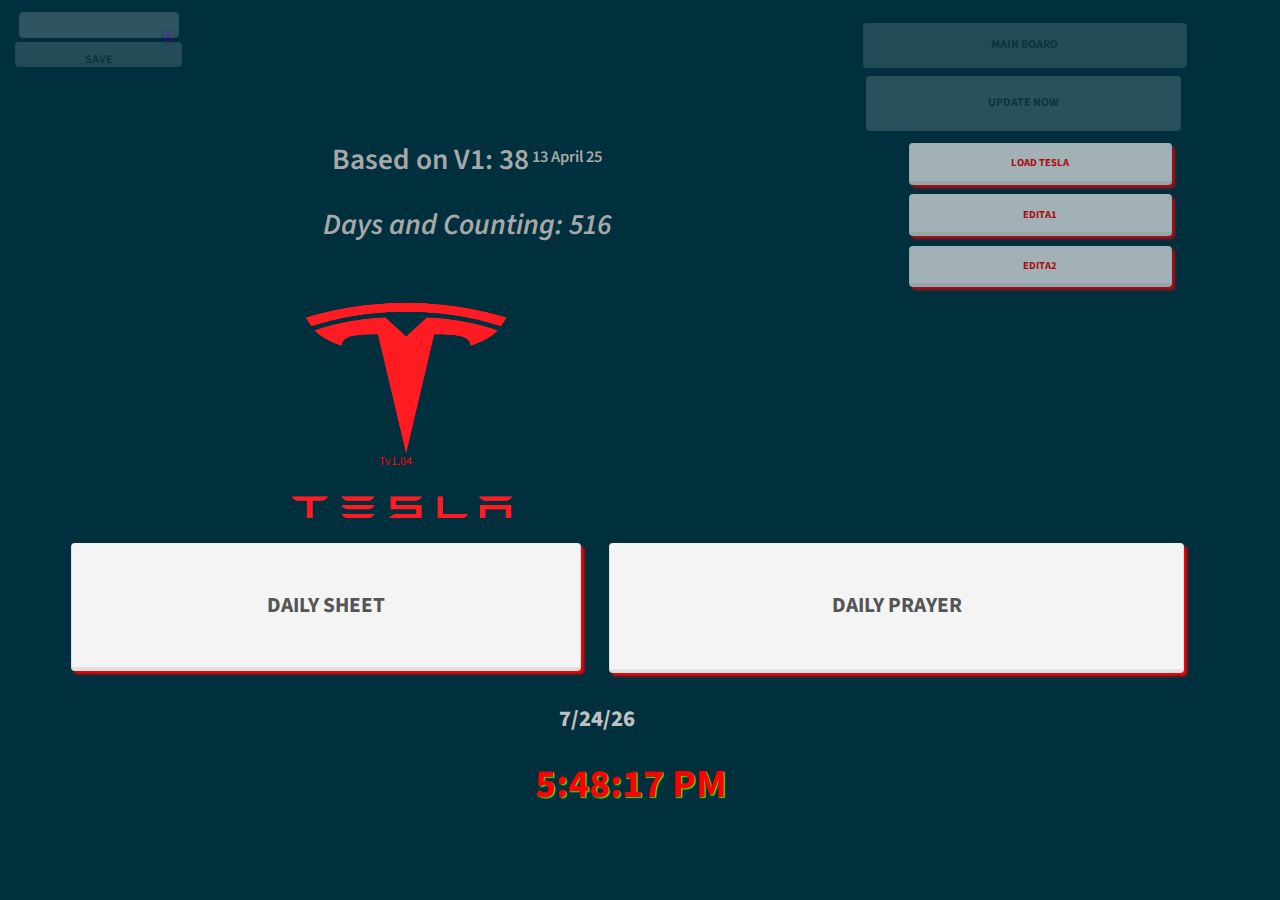
==== commit 9ca93cc0: "Add files via upload" ====
--- a/index.html
+++ b/index.html
@@ -12,7 +12,7 @@
 <meta name="apple-mobile-web-app-capable" content="yes" />
 <meta name="apple-mobile-web-app-title" content="Untitled Application" />
 <meta name="generator" content="VisualNEO Web (24.05.22)" />
-<meta name="date" content="2025-04-16 19:48" />
+<meta name="date" content="2025-04-16 19:59" />
 <meta name="version" content="1.0" />
 <meta name="copyright" content="Copyright 2025 Author name" />
 <link rel="apple-touch-icon" href="img/default-icon.png" />
@@ -40,7 +40,7 @@
 <button id="PushButton466" type="button"  class="btn btn-default [NAB.PushButton466_effect]" ng-style="NAB.PushButton466_style" ng-hide="NAB.PushButton466_hidden" ng-disabled="NAB.PushButton466_disabled" ng-click="PushButton466_click()">Load Tesla</button>
 <img id="Image78" alt="" ng-src="img/Tesla-Logo.png" class="[NAB.Image78_effect]" ng-style="NAB.Image78_style" ng-hide="NAB.Image78_hidden" ng-disabled="NAB.Image78_disabled">
 <button id="PushButton1" type="button"  class="btn btn-default [NAB.PushButton1_effect]" ng-style="NAB.PushButton1_style" ng-hide="NAB.PushButton1_hidden" ng-disabled="NAB.PushButton1_disabled" ng-click="PushButton1_click()">Edita1</button>
-<h1 id="Headline57" class="[NAB.Headline57_effect]" ng-style="NAB.Headline57_style" ng-hide="NAB.Headline57_hidden" ng-disabled="NAB.Headline57_disabled">Tv1.03</h1>
+<h1 id="Headline57" class="[NAB.Headline57_effect]" ng-style="NAB.Headline57_style" ng-hide="NAB.Headline57_hidden" ng-disabled="NAB.Headline57_disabled">Tv1.04</h1>
 <h1 id="Headline254" class="[NAB.Headline254_effect]" ng-style="NAB.Headline254_style" ng-hide="NAB.Headline254_hidden" ng-disabled="NAB.Headline254_disabled">[NAB.Time]</h1>
 <button id="PushButton58" type="button"  class="btn btn-default [NAB.PushButton58_effect]" ng-style="NAB.PushButton58_style" ng-hide="NAB.PushButton58_hidden" ng-disabled="NAB.PushButton58_disabled" ng-click="PushButton58_click()">Edita2</button>
 </div>
--- a/css/style.css
+++ b/css/style.css
@@ -24,7 +24,7 @@
 #Image78 {position:absolute;left:11.1111111111111%;width:40.5797101449275%;top:33.2880434782609%;height:24.5923913043478%;margin:0;}
 #PushButton1 {position:absolute;left:71.0144927536232%;width:20.5314009661836%;top:21.6032608695652%;height:4.6195652173913%;margin:0;color:red;font-size:8pt;box-shadow:3px 3px 3px red;opacity:0.66}
 #PushButton1:hover {font-size:10pt;box-shadow:3px 3px 3px lime}
-#Headline57 {position:absolute;left:25.6038647342995%;width:11.5942028985507%;top:50.5434782608696%;height:2.71739130434783%;margin:0;color:red;font-size:9pt}
+#Headline57 {position:absolute;left:23.4299516908213%;width:14.975845410628%;top:50.5434782608696%;height:2.71739130434783%;margin:0;color:red;font-size:9pt;text-align:center}
 #Headline254 {position:absolute;left:5.55555555555556%;width:87.43961352657%;top:84.7826086956522%;height:7.60869565217391%;margin:0;color:red;font-size:30pt;font-weight:800;text-align:center;text-shadow:1px 1px 1px lime;opacity:1}
 #PushButton58 {position:absolute;left:71.0144927536232%;width:20.5314009661836%;top:27.3097826086957%;height:4.6195652173913%;margin:0;color:red;font-size:8pt;box-shadow:3px 3px 3px red;opacity:0.66}
 #PushButton58:hover {font-size:10pt;box-shadow:3px 3px 3px lime}
@@ -599,7 +599,7 @@
 #Headline242 {position:absolute;left:3.6231884057971%;width:7.2463768115942%;top:0.679347826086957%;height:3.66847826086957%;margin:0;color:Silver;font-size:16pt;text-align:center}
 #PushButton277 {position:absolute;left:1.93236714975845%;width:9.42028985507246%;top:95.9239130434783%;height:3.66847826086957%;margin:0;font-size:9pt}
 #PushButton278 {position:absolute;left:45.8937198067633%;width:48.5507246376812%;top:95.7880434782609%;height:3.80434782608696%;margin:0;font-size:9pt}
-#TextArea89 {position:absolute;left:1.69082125603865%;width:93.4782608695652%;top:8.83152173913043%;height:86.2771739130435%;margin:0;color:#00008B;font-size:25pt;font-weight:800;text-align:left}
+#TextArea89 {position:absolute;left:1.69082125603865%;width:93.4782608695652%;top:8.83152173913043%;height:86.2771739130435%;margin:0;color:#00008B}
 #TextArea89:hover {color:blue;font-size:11pt;font-weight:600;text-align:left}
 #TextArea85 {position:absolute;left:3.6231884057971%;width:90.3381642512077%;top:107.336956521739%;height:87.3641304347826%;margin:0;}
 #TextArea86 {position:absolute;left:4.83091787439614%;width:87.43961352657%;top:203.940217391304%;height:34.2391304347826%;margin:0;color:red;font-size:14pt;font-weight:600}
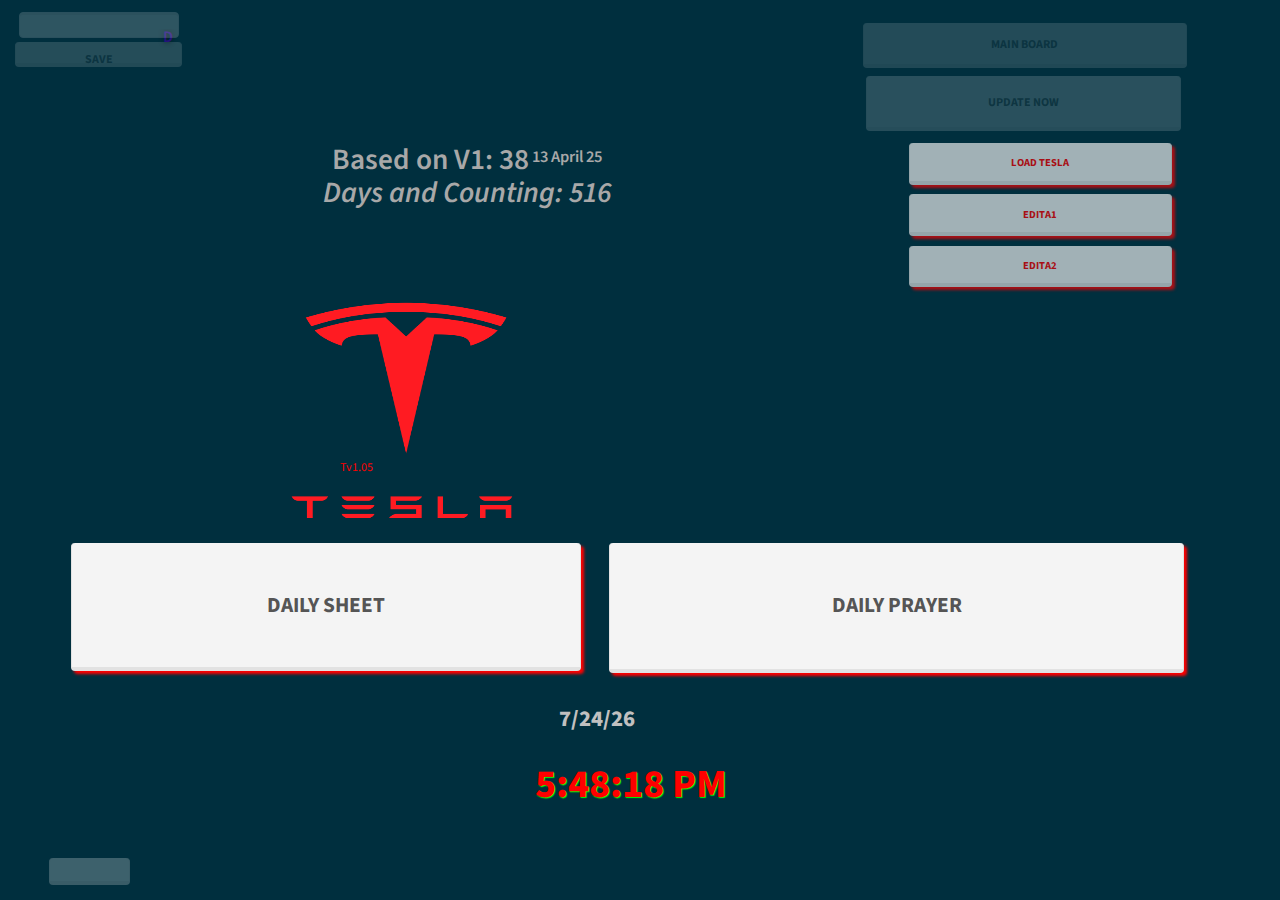
==== commit 662b0186: "Add files via upload" ====
--- a/index.html
+++ b/index.html
@@ -12,7 +12,7 @@
 <meta name="apple-mobile-web-app-capable" content="yes" />
 <meta name="apple-mobile-web-app-title" content="Untitled Application" />
 <meta name="generator" content="VisualNEO Web (24.05.22)" />
-<meta name="date" content="2025-04-16 19:59" />
+<meta name="date" content="2025-04-17 23:25" />
 <meta name="version" content="1.0" />
 <meta name="copyright" content="Copyright 2025 Author name" />
 <link rel="apple-touch-icon" href="img/default-icon.png" />
@@ -26,7 +26,7 @@
 <div ng-controller="NeoApp_CoreCtrl" ng-view ng-cloak id="ng-view" class="app-viewport[NAB._pageEffect]"></div>
 <script type="text/ng-template" id="Home">
 <div class="neopage" id="Home">
-<h1 id="Headline387" class="[NAB.Headline387_effect]" ng-style="NAB.Headline387_style" ng-hide="NAB.Headline387_hidden" ng-disabled="NAB.Headline387_disabled">Based on V1:&nbsp;38<sup><sub>&nbsp;13 April 25</sub></sup><br><br><em>Days and Counting: [diff]</em><br><br></h1>
+<h1 id="Headline387" class="[NAB.Headline387_effect]" ng-style="NAB.Headline387_style" ng-hide="NAB.Headline387_hidden" ng-disabled="NAB.Headline387_disabled">Based on V1:&nbsp;38<sup><sub>&nbsp;13 April 25</sub></sup><br><em>Days and Counting: [diff]</em><br><br></h1>
 <button id="PushButton456" type="button"  class="btn btn-default [NAB.PushButton456_effect]" ng-style="NAB.PushButton456_style" ng-hide="NAB.PushButton456_hidden" ng-disabled="NAB.PushButton456_disabled" ng-click="PushButton456_click()">Main Board</button>
 <button id="PushButton458" type="button"  class="btn btn-default [NAB.PushButton458_effect]" ng-style="NAB.PushButton458_style" ng-hide="NAB.PushButton458_hidden" ng-disabled="NAB.PushButton458_disabled" ng-click="PushButton458_click()">Update now<br></button>
 <button id="PushButton459" type="button"  class="btn btn-default [NAB.PushButton459_effect]" ng-style="NAB.PushButton459_style" ng-hide="NAB.PushButton459_hidden" ng-disabled="NAB.PushButton459_disabled" ng-click="PushButton459_click()">Daily Sheet</button>
@@ -40,9 +40,10 @@
 <button id="PushButton466" type="button"  class="btn btn-default [NAB.PushButton466_effect]" ng-style="NAB.PushButton466_style" ng-hide="NAB.PushButton466_hidden" ng-disabled="NAB.PushButton466_disabled" ng-click="PushButton466_click()">Load Tesla</button>
 <img id="Image78" alt="" ng-src="img/Tesla-Logo.png" class="[NAB.Image78_effect]" ng-style="NAB.Image78_style" ng-hide="NAB.Image78_hidden" ng-disabled="NAB.Image78_disabled">
 <button id="PushButton1" type="button"  class="btn btn-default [NAB.PushButton1_effect]" ng-style="NAB.PushButton1_style" ng-hide="NAB.PushButton1_hidden" ng-disabled="NAB.PushButton1_disabled" ng-click="PushButton1_click()">Edita1</button>
-<h1 id="Headline57" class="[NAB.Headline57_effect]" ng-style="NAB.Headline57_style" ng-hide="NAB.Headline57_hidden" ng-disabled="NAB.Headline57_disabled">Tv1.04</h1>
+<h1 id="Headline57" class="[NAB.Headline57_effect]" ng-style="NAB.Headline57_style" ng-hide="NAB.Headline57_hidden" ng-disabled="NAB.Headline57_disabled">Tv1.05</h1>
 <h1 id="Headline254" class="[NAB.Headline254_effect]" ng-style="NAB.Headline254_style" ng-hide="NAB.Headline254_hidden" ng-disabled="NAB.Headline254_disabled">[NAB.Time]</h1>
 <button id="PushButton58" type="button"  class="btn btn-default [NAB.PushButton58_effect]" ng-style="NAB.PushButton58_style" ng-hide="NAB.PushButton58_hidden" ng-disabled="NAB.PushButton58_disabled" ng-click="PushButton58_click()">Edita2</button>
+<button id="PushButton462" type="button"  class="btn btn-default [NAB.PushButton462_effect]" ng-style="NAB.PushButton462_style" ng-hide="NAB.PushButton462_hidden" ng-disabled="NAB.PushButton462_disabled" ng-click="PushButton462_click()"></button>
 </div>
 </script>
 <script type="text/ng-template" id="GOOGLE-A1">
@@ -59,6 +60,19 @@
 <h1 id="Headline386" class="[NAB.Headline386_effect]" ng-style="NAB.Headline386_style" ng-hide="NAB.Headline386_hidden" ng-disabled="NAB.Headline386_disabled">[NAB.Time]</h1>
 <div id="Container31" class="[NAB.Container31_effect]" ng-style="NAB.Container31_style" ng-hide="NAB.Container31_hidden" ng-disabled="NAB.Container31_disabled" ng-click="Container31_click()">
 </div>
+</div>
+</script>
+<script type="text/ng-template" id="Permanace">
+<div class="neopage" id="Permanace">
+<h1 id="Headline255" class="[NAB.Headline255_effect]" ng-style="NAB.Headline255_style" ng-hide="NAB.Headline255_hidden" ng-disabled="NAB.Headline255_disabled">Permanence.<br>Unlike virtually everything in my life I have trusted to bridge the me of now, to the me of tomorrow, this App has worked.<br><br>More-over any good that has come from my life has its roots in a few decisions that I made anong the path and stood by them until they could stand up for themselfs. Oddly and paradoxically I know this not to be entirley true. I have also been lucky. This however is not as contradictable as it seems. <br><br>My Decisions influenced that luck, standing by those descisions nutured it more.<br><br>We are little more than a few decisions that we stand by. <br><br>It is important here I remember a , charactoristic once accepted is a decision. I value once examined and retained or not is a decision, a left or right turn is a choice, but to do it again is a decision and if you stand and defend that decision it changes you and your path in ways that choices ralely do.</h1>
+<h1 id="Headline257" class="[NAB.Headline257_effect]" ng-style="NAB.Headline257_style" ng-hide="NAB.Headline257_hidden" ng-disabled="NAB.Headline257_disabled">Permanence</h1>
+<textarea id="TextArea90" class="form-control [NAB.TextArea90_effect]" ng-style="NAB.TextArea90_style" ng-hide="NAB.TextArea90_hidden" ng-disabled="NAB.TextArea90_disabled" ng-model="$root.Permanence2" ng-change="TextArea90_change()"></textarea>
+<textarea id="TextArea103" class="form-control [NAB.TextArea103_effect]" ng-style="NAB.TextArea103_style" ng-hide="NAB.TextArea103_hidden" ng-disabled="NAB.TextArea103_disabled" ng-model="$root.Permanence3" ng-change="TextArea103_change()"></textarea>
+<button id="PushButton172" type="button"  class="btn btn-default [NAB.PushButton172_effect]" ng-style="NAB.PushButton172_style" ng-hide="NAB.PushButton172_hidden" ng-disabled="NAB.PushButton172_disabled" ng-click="PushButton172_click()">Read:</button>
+<button id="PushButton174" type="button"  class="btn btn-default [NAB.PushButton174_effect]" ng-style="NAB.PushButton174_style" ng-hide="NAB.PushButton174_hidden" ng-disabled="NAB.PushButton174_disabled" ng-click="PushButton174_click()">X</button>
+<button id="PushButton273" type="button"  class="btn btn-default [NAB.PushButton273_effect]" ng-style="NAB.PushButton273_style" ng-hide="NAB.PushButton273_hidden" ng-disabled="NAB.PushButton273_disabled" ng-click="PushButton273_click()">Read:</button>
+<button id="PushButton455" type="button"  class="btn btn-default [NAB.PushButton455_effect]" ng-style="NAB.PushButton455_style" ng-hide="NAB.PushButton455_hidden" ng-disabled="NAB.PushButton455_disabled" ng-click="PushButton455_click()">X</button>
+<button id="PushButton463" type="button"  class="btn btn-default [NAB.PushButton463_effect]" ng-style="NAB.PushButton463_style" ng-hide="NAB.PushButton463_hidden" ng-disabled="NAB.PushButton463_disabled" ng-click="PushButton463_click()">Home</button>
 </div>
 </script>
 <script type="text/ng-template" id="MainBoard">
--- a/css/style.css
+++ b/css/style.css
@@ -3,7 +3,7 @@
 .app-viewport {position:absolute;top:0;bottom:0;width:100%}
 html{background:#eeeeee}body{background:rgba(255,255,255,0);position:absolute;top:0px;bottom:0px;left:0px;right:0px;margin:auto}.navbar-left{float:left}.btn-default{background:#f4f4f4}p,h1,h2,h3,h4,h5,h6{overflow:hidden}a:focus,.btn:focus,.btn:active:focus,.btn.active:focus,.btn.focus,.btn:active.focus,.btn.active.focus,input[type="radio"]:focus,input[type="checkbox"]:focus{outline:0}.nav,.pagination,.carousel,.panel-title a{cursor:pointer}.modal{overflow:auto}.modal-dialog{margin-top:0;margin-bottom:0;padding-top:10px}.modal-content{overflow:hidden}.modal-backdrop{opacity:.5}.pagination{margin:0}.input-group-btn{vertical-align:top}.input-group-btn>.btn{height:100%}.input-group>.form-control{height:100%}.input-group{padding:0}.modal-dialog{position:absolute!important;top:0px!important;left:0px!important;bottom:0px!important;right:0px!important;margin:auto!important;max-width:95%;max-height:95%}svg{overflow:visible!important}.neocheckbox [type="checkbox"]:not(:checked),.neocheckbox [type="checkbox"]:checked{position:absolute;left:-9999px}.neocheckbox [type="checkbox"]:not(:checked) + label,.neocheckbox [type="checkbox"]:checked + label{position:relative;padding-left:1.95em;cursor:pointer}.neocheckbox [type="checkbox"]:not(:checked) + label:before,.neocheckbox [type="checkbox"]:checked + label:before{content:'';position:absolute;left:0;top:0;width:1.25em;height:1.25em;border:0.15em solid #aaa;background:#fff;border-radius:4px}.neocheckbox [type="checkbox"]:not(:checked) + label:after,.neocheckbox [type="checkbox"]:checked + label:after{content:"✓";position:absolute;top:.2em;left:.2em;font-size:1.1em;line-height:0.8;color:#444444;transition:all .2s;font-family:'Lucida Sans Unicode','Arial Unicode MS',Arial}.neocheckbox [type="checkbox"]:not(:checked) + label:after{opacity:0;transform:scale(0)}.neocheckbox [type="checkbox"]:checked + label:after{opacity:1;transform:scale(1)}.neocheckbox [type="checkbox"]:disabled:not(:checked) + label:before,.neocheckbox [type="checkbox"]:disabled:checked + label:before{box-shadow:none;border-color:#bbb;background-color:#ddd}.neocheckbox [type="checkbox"]:disabled:checked + label:after{color:#999}.neocheckbox [type="checkbox"]:disabled + label{color:#aaa}.neocheckbox label:hover:before{border:0.15em solid #888!important}.neoradio [type="radio"]:not(:checked),.neoradio [type="radio"]:checked{position:absolute;left:-9999px}.neoradio [type="radio"]:not(:checked) + label,.neoradio [type="radio"]:checked + label{position:relative;padding-left:1.95em;cursor:pointer}.neoradio [type="radio"]:not(:checked) + label:before,.neoradio [type="radio"]:checked + label:before{content:'';position:absolute;left:0;top:0;width:1.25em;height:1.25em;border:0.15em solid #aaa;background:#fff;border-radius:100px}.neoradio [type="radio"]:not(:checked) + label:after,.neoradio [type="radio"]:checked + label:after{content:"✓";position:absolute;top:.2em;left:.2em;font-size:1.1em;line-height:0.8;color:#444444;transition:all .2s;font-family:'Lucida Sans Unicode','Arial Unicode MS',Arial}.neoradio [type="radio"]:not(:checked) + label:after{opacity:0;transform:scale(0)}.neoradio [type="radio"]:checked + label:after{opacity:1;transform:scale(1)}.neoradio [type="radio"]:disabled:not(:checked) + label:before,.neoradio [type="radio"]:disabled:checked + label:before{box-shadow:none;border-color:#bbb;background-color:#ddd}.neoradio [type="radio"]:disabled:checked + label:after{color:#999}.neoradio [type="radio"]:disabled + label{color:#aaa}.neoradio label:hover:before{border:0.15em solid #888!important}.container{position:relative!important;min-height:30px;width:100%!important;height:auto!important;top:auto!important;left:auto!important}.row{position:relative!important;min-height:30px;width:100%!important;height:auto!important;top:auto!important;left:auto!important;padding:10px}.flow{position:relative!important;width:auto!important;height:auto!important;left:auto!important;top:auto!important;min-width:15px;min-height:15px}.col,[class*="col-"]{position:relative!important;min-height:30px;height:auto!important;top:auto!important;left:auto!important;padding:5px}.neo-sticky{position:fixed!important;z-index:1}.neo-top-right{top:0px!important;right:0px;left:auto!important}.neo-bottom-right{bottom:0px!important;top:auto!important;right:0px;left:auto!important}.neo-top-left{top:0px!important;left:0px!important}.neo-bottom-left{bottom:0px!important;top:auto!important;right:auto;left:0px!important}.neo-top-center{top:0px!important;left:0px!important;right:0px!important;margin:auto!important}.neo-bottom-center{bottom:0px!important;top:auto!important;right:0px!important;left:0px!important;margin:auto!important}.neo-middle-center{top:0px!important;left:0px!important;right:0px!important;bottom:0px!important;margin:auto!important}.neo-middle-left{top:0px!important;left:0px!important;right:auto!important;bottom:0px!important;margin:auto!important}.neo-middle-right{top:0px!important;left:auto!important;right:0px!important;bottom:0px!important;margin:auto!important}.neo-top-center-content{display:flex;justify-content:center;align-items:flex-start}.neo-top-left-content{display:flex;justify-content:left;align-items:flex-start}.neo-top-right-content{display:flex;justify-content:flex-end;align-items:flex-start}.neo-middle-center-content{display:flex;justify-content:center;align-items:center}.neo-middle-left-content{display:flex;justify-content:left;align-items:center}.neo-middle-right-content{display:flex;justify-content:flex-end;align-items:center}.neo-bottom-center-content{display:flex;justify-content:center;align-items:flex-end}.neo-bottom-left-content{display:flex;justify-content:left;align-items:flex-end}.neo-bottom-right-content{display:flex;justify-content:flex-end;align-items:flex-end}.neo-equal-cols-xs{display:-webkit-box;display:-webkit-flex;display:-ms-flexbox;display:flex;flex-wrap:wrap}.neo-equal-cols-xs > [class*='col-']{display:flex;flex-direction:column;flex-wrap:wrap}@media (min-width:768px){.neo-equal-cols-sm{display:-webkit-box;display:-webkit-flex;display:-ms-flexbox;display:flex;flex-wrap:wrap}.neo-equal-cols-sm > [class*='col-']{display:flex;flex-direction:column;flex-wrap:wrap}}@media (min-width:992px){.neo-equal-cols-md{display:-webkit-box;display:-webkit-flex;display:-ms-flexbox;display:flex;flex-wrap:wrap}.neo-equal-cols-md > [class*='col-']{display:flex;flex-direction:column;flex-wrap:wrap}}@media (min-width:1200px){.neo-equal-cols-lg{display:-webkit-box;display:-webkit-flex;display:-ms-flexbox;display:flex;flex-wrap:wrap}.neo-equal-cols-lg > [class*='col-']{display:flex;flex-direction:column;flex-wrap:wrap}}.neo-grid{margin:0 auto;overflow:hidden}.neo-full-height.grid{display:flex;height:100%;flex-direction:column}.neo-full-height.grid > .neo-row{flex-grow:1}.neo-row{display:flex;flex-wrap:wrap;margin:0 -0.5em 0 -0.5em}.neo-row > *{box-sizing:border-box;padding:0 0.5em 1em;flex-basis:100%}.neo-row:last-child{margin-bottom:-1em}.neo-gutterless > .neo-row{margin:0}.neo-gutterless > .neo-row > *{padding:0}.neo-gutterless > .neo-row:last-child{margin-bottom:0}.neo-col{flex:1 0 auto}.neo-col-1{flex-basis:8.3333333333%;max-width:8.3333333333%}.neo-col-2{flex-basis:16.6666666666%;max-width:16.6666666666%}.neo-col-3{flex-basis:25%;max-width:25%}.neo-col-4{flex-basis:33.3333333333%;max-width:33.3333333333%}.neo-col-5{flex-basis:41.6666666666%;max-width:41.6666666666%}.neo-col-6{flex-basis:50%;max-width:50%}.neo-col-7{flex-basis:58.3333333333%;max-width:58.3333333333%}.neo-col-8{flex-basis:66.6666666666%;max-width:66.6666666666%}.neo-col-9{flex-basis:75%;max-width:75%}.neo-col-10{flex-basis:83.3333333333%;max-width:83.3333333333%}.neo-col-11{flex-basis:91.6666666666%;max-width:91.6666666666%}.neo-col-12{flex-basis:100%;max-width:100%}.neo-col-top{align-self:flex-start}.neo-col-bottom{align-self:flex-end}.neo-col-middle{align-self:center}.neo-row-left{justify-content:flex-start}.neo-row-right{justify-content:flex-end}.neo-row-center{justify-content:center}.neo-row-space-between{justify-content:space-between}.neo-row-space-around{justify-content:space-around}.neo-row-reverse{flex-direction:row-reverse;flex-wrap:wrap-reverse}.neo-row-equal > *{display:flex}.neo-row-equal > * > *{width:100%}.neo-row-top{align-items:flex-start}.neo-row-middle{align-items:center}.neo-row-bottom{align-items:flex-end}.neo-hide{display:none}@media (max-width:767px){.neo-col-sm-1{flex-basis:8.3333333333%;max-width:8.3333333333%}.neo-col-sm-2{flex-basis:16.6666666666%;max-width:16.6666666666%}.neo-col-sm-3{flex-basis:25%;max-width:25%}.neo-col-sm-4{flex-basis:33.3333333333%;max-width:33.3333333333%}.neo-col-sm-5{flex-basis:41.6666666666%;max-width:41.6666666666%}.neo-col-sm-6{flex-basis:50%;max-width:50%}.neo-col-sm-7{flex-basis:58.3333333333%;max-width:58.3333333333%}.neo-col-sm-8{flex-basis:66.6666666666%;max-width:66.6666666666%}.neo-col-sm-9{flex-basis:75%;max-width:75%}.neo-col-sm-10{flex-basis:83.3333333333%;max-width:83.3333333333%}.neo-col-sm-11{flex-basis:91.6666666666%;max-width:91.6666666666%}.neo-col-sm-12{flex-basis:100%;max-width:100%}.neo-col-sm-top{align-self:flex-start}.neo-col-sm-bottom{align-self:flex-end}.neo-col-sm-middle{align-self:center}.neo-row-sm-left{justify-content:flex-start}.neo-row-sm-right{justify-content:flex-end}.neo-row-sm-center{justify-content:center}.neo-row-sm-space-between{justify-content:space-between}.neo-row-sm-space-around{justify-content:space-around}.neo-row-sm-reverse{flex-direction:row-reverse;flex-wrap:wrap-reverse}.neo-row-sm-equal > *{display:flex}.neo-row-sm-equal > * > *{width:100%}.neo-row-sm-top{align-items:flex-start}.neo-row-sm-middle{align-items:center}.neo-row-sm-bottom{align-items:flex-end}.neo-hide-sm{display:none}}@media (min-width:768px) and (max-width:959px){.neo-col-md-1{flex-basis:8.3333333333%;max-width:8.3333333333%}.neo-col-md-2{flex-basis:16.6666666666%;max-width:16.6666666666%}.neo-col-md-3{flex-basis:25%;max-width:25%}.neo-col-md-4{flex-basis:33.3333333333%;max-width:33.3333333333%}.neo-col-md-5{flex-basis:41.6666666666%;max-width:41.6666666666%}.neo-col-md-6{flex-basis:50%;max-width:50%}.neo-col-md-7{flex-basis:58.3333333333%;max-width:58.3333333333%}.neo-col-md-8{flex-basis:66.6666666666%;max-width:66.6666666666%}.neo-col-md-9{flex-basis:75%;max-width:75%}.neo-col-md-10{flex-basis:83.3333333333%;max-width:83.3333333333%}.neo-col-md-11{flex-basis:91.6666666666%;max-width:91.6666666666%}.neo-col-md-12{flex-basis:100%;max-width:100%}.neo-col-md-top{align-self:flex-start}.neo-col-md-bottom{align-self:flex-end}.neo-col-md-middle{align-self:center}.neo-row-md-left{justify-content:flex-start}.neo-row-md-right{justify-content:flex-end}.neo-row-md-center{justify-content:center}.neo-row-md-space-between{justify-content:space-between}.neo-row-md-space-around{justify-content:space-around}.neo-row-md-reverse{flex-direction:row-reverse;flex-wrap:wrap-reverse}.neo-row-md-equal > *{display:flex}.neo-row-md-equal > * > *{width:100%}.neo-row-md-top{align-items:flex-start}.neo-row-md-middle{align-items:center}.neo-row-md-bottom{align-items:flex-end}.neo-hide-md{display:none}}@media (min-width:960px){.neo-col-lg-1{flex-basis:8.3333333333%;max-width:8.3333333333%}.neo-col-lg-2{flex-basis:16.6666666666%;max-width:16.6666666666%}.neo-col-lg-3{flex-basis:25%;max-width:25%}.neo-col-lg-4{flex-basis:33.3333333333%;max-width:33.3333333333%}.neo-col-lg-5{flex-basis:41.6666666666%;max-width:41.6666666666%}.neo-col-lg-6{flex-basis:50%;max-width:50%}.neo-col-lg-7{flex-basis:58.3333333333%;max-width:58.3333333333%}.neo-col-lg-8{flex-basis:66.6666666666%;max-width:66.6666666666%}.neo-col-lg-9{flex-basis:75%;max-width:75%}.neo-col-lg-10{flex-basis:83.3333333333%;max-width:83.3333333333%}.neo-col-lg-11{flex-basis:91.6666666666%;max-width:91.6666666666%}.neo-col-lg-12{flex-basis:100%;max-width:100%}.neo-col-lg-top{align-self:flex-start}.neo-col-lg-bottom{align-self:flex-end}.neo-col-lg-middle{align-self:center}.neo-row-lg-left{justify-content:flex-start}.neo-row-lg-right{justify-content:flex-end}.neo-row-lg-center{justify-content:center}.neo-row-lg-space-between{justify-content:space-between}.neo-row-lg-space-around{justify-content:space-around}.neo-row-lg-reverse{flex-direction:row-reverse;flex-wrap:wrap-reverse}.neo-row-lg-equal > *{display:flex}.neo-row-lg-equal > * > *{width:100%}.neo-row-lg-top{align-items:flex-start}.neo-row-lg-middle{align-items:center}.neo-row-lg-bottom{align-items:flex-end}.neo-hide-lg{display:none}}.neo-row,[class*="neo-row-"]{position:relative!important;min-height:30px;width:100%!important;height:auto!important;top:auto!important;left:auto!important;padding:10px}.neo-col,[class*="neo-col-"]{position:relative!important;min-height:30px;height:auto!important;top:auto!important;left:auto!important;padding:5px}.neo-grid,.neo-full-height.grid{position:relative!important;min-height:30px;width:100%!important;height:auto!important;top:auto!important;left:auto!important;padding:5px}.neoani{display:inline-block;position:relative}
 #Home {position:relative;width:100%;height:100%;overflow:auto;;background-color:#002F3E}
-#Headline387 {position:absolute;left:1.20772946859903%;width:70.5314009661836%;top:16.0326086956522%;height:13.0434782608696%;margin:0;color:#A8A8A8;font-size:22pt;font-weight:600;line-height:110%;text-align:center}
+#Headline387 {position:absolute;left:1.20772946859903%;width:70.5314009661836%;top:16.0326086956522%;height:15.8967391304348%;margin:0;color:#A8A8A8;font-size:22pt;font-weight:600;line-height:110%;text-align:center}
 #PushButton456 {position:absolute;left:67.3913043478261%;width:25.3623188405797%;top:2.58152173913043%;height:5.02717391304348%;margin:0;opacity:0.14}
 #PushButton456:hover {opacity:0.6}
 #PushButton458 {position:absolute;left:67.6328502415459%;width:24.6376811594203%;top:8.42391304347826%;height:6.11413043478261%;margin:0;opacity:0.17}
@@ -24,10 +24,11 @@
 #Image78 {position:absolute;left:11.1111111111111%;width:40.5797101449275%;top:33.2880434782609%;height:24.5923913043478%;margin:0;}
 #PushButton1 {position:absolute;left:71.0144927536232%;width:20.5314009661836%;top:21.6032608695652%;height:4.6195652173913%;margin:0;color:red;font-size:8pt;box-shadow:3px 3px 3px red;opacity:0.66}
 #PushButton1:hover {font-size:10pt;box-shadow:3px 3px 3px lime}
-#Headline57 {position:absolute;left:23.4299516908213%;width:14.975845410628%;top:50.5434782608696%;height:2.71739130434783%;margin:0;color:red;font-size:9pt;text-align:center}
+#Headline57 {position:absolute;left:26.5700483091787%;width:11.5942028985507%;top:51.2228260869565%;height:2.71739130434783%;margin:0;color:red;font-size:9pt}
 #Headline254 {position:absolute;left:5.55555555555556%;width:87.43961352657%;top:84.7826086956522%;height:7.60869565217391%;margin:0;color:red;font-size:30pt;font-weight:800;text-align:center;text-shadow:1px 1px 1px lime;opacity:1}
 #PushButton58 {position:absolute;left:71.0144927536232%;width:20.5314009661836%;top:27.3097826086957%;height:4.6195652173913%;margin:0;color:red;font-size:8pt;box-shadow:3px 3px 3px red;opacity:0.66}
 #PushButton58:hover {font-size:10pt;box-shadow:3px 3px 3px lime}
+#PushButton462 {position:absolute;left:3.86473429951691%;width:6.28019323671498%;top:95.3804347826087%;height:2.98913043478261%;margin:0;opacity:0.25}
 #GOOGLE-A1 {position:relative;width:100%;height:100%;overflow:auto;;background-color:#002F3E}
 #PushButton173 {position:absolute;left:5.55555555555556%;width:39.8550724637681%;top:60.3260869565217%;height:14.2663043478261%;margin:0;font-size:16pt;box-shadow:3px 3px 3px red}
 #PushButton173:hover {box-shadow:3px 3px 3px lime}
@@ -44,6 +45,16 @@
 #Headline326 {position:absolute;left:25.6038647342995%;width:11.5942028985507%;top:50.5434782608696%;height:2.71739130434783%;margin:0;color:red;font-size:9pt}
 #Headline386 {position:absolute;left:5.31400966183575%;width:87.43961352657%;top:90.625%;height:7.60869565217391%;margin:0;color:red;font-size:30pt;font-weight:800;text-align:center;text-shadow:1px 1px 1px lime;opacity:1}
 #Container31 {position:absolute;left:5.31400966183575%;width:87.43961352657%;top:1.4945652173913%;height:30.2989130434783%;margin:0;border-width:1px;border-style:solid;background-color:#fff;;overflow-x:hidden;overflow-y:hidden}
+#Permanace {position:relative;width:100%;height:100%;overflow:auto;;background-color:#002F3E}
+#Headline255 {position:absolute;left:4.58937198067633%;width:90.0966183574879%;top:6.52173913043478%;height:61.5489130434783%;margin:0;color:white;font-size:11pt}
+#Headline257 {position:absolute;left:4.10628019323671%;width:63.5265700483092%;top:2.85326086956522%;height:4.34782608695652%;margin:0;color:white;font-size:17pt}
+#TextArea90 {position:absolute;left:5.55555555555556%;width:40.8212560386473%;top:54.2119565217391%;height:38.179347826087%;margin:0;}
+#TextArea103 {position:absolute;left:50.4830917874396%;width:42.2705314009662%;top:54.0760869565217%;height:38.3152173913043%;margin:0;}
+#PushButton172 {position:absolute;left:58.695652173913%;width:33.3333333333333%;top:94.7010869565217%;height:4.48369565217391%;margin:0;color:green;font-weight:800}
+#PushButton174 {position:absolute;left:48.3091787439614%;width:9.42028985507246%;top:94.7010869565217%;height:4.48369565217391%;margin:0;color:red;font-size:12pt;font-weight:800}
+#PushButton273 {position:absolute;left:13.2850241545894%;width:33.3333333333333%;top:94.7010869565217%;height:4.48369565217391%;margin:0;color:green;font-weight:800}
+#PushButton455 {position:absolute;left:2.89855072463768%;width:9.42028985507246%;top:94.7010869565217%;height:4.48369565217391%;margin:0;color:red;font-size:12pt;font-weight:800}
+#PushButton463 {position:absolute;left:68.8405797101449%;width:25.1207729468599%;top:2.03804347826087%;height:4.6195652173913%;margin:0;opacity:0.42}
 #MainBoard {position:relative;width:100%;height:100%;overflow:auto;;background-color:#002F3E}
 #Card12 {position:absolute;left:22.9468599033816%;width:55.0724637681159%;top:70.1086956521739%;height:15.4891304347826%;margin:0;background-color:#F5F5DC;border-style:solid;border-width:1px;overflow-x:hidden;overflow-y:hidden}
 #Card12:hover {color:black;font-weight:600}
@@ -599,7 +610,7 @@
 #Headline242 {position:absolute;left:3.6231884057971%;width:7.2463768115942%;top:0.679347826086957%;height:3.66847826086957%;margin:0;color:Silver;font-size:16pt;text-align:center}
 #PushButton277 {position:absolute;left:1.93236714975845%;width:9.42028985507246%;top:95.9239130434783%;height:3.66847826086957%;margin:0;font-size:9pt}
 #PushButton278 {position:absolute;left:45.8937198067633%;width:48.5507246376812%;top:95.7880434782609%;height:3.80434782608696%;margin:0;font-size:9pt}
-#TextArea89 {position:absolute;left:1.69082125603865%;width:93.4782608695652%;top:8.83152173913043%;height:86.2771739130435%;margin:0;color:#00008B}
+#TextArea89 {position:absolute;left:1.69082125603865%;width:93.4782608695652%;top:8.83152173913043%;height:86.2771739130435%;margin:0;color:#00008B;font-size:25pt;font-weight:800;text-align:left}
 #TextArea89:hover {color:blue;font-size:11pt;font-weight:600;text-align:left}
 #TextArea85 {position:absolute;left:3.6231884057971%;width:90.3381642512077%;top:107.336956521739%;height:87.3641304347826%;margin:0;}
 #TextArea86 {position:absolute;left:4.83091787439614%;width:87.43961352657%;top:203.940217391304%;height:34.2391304347826%;margin:0;color:red;font-size:14pt;font-weight:600}
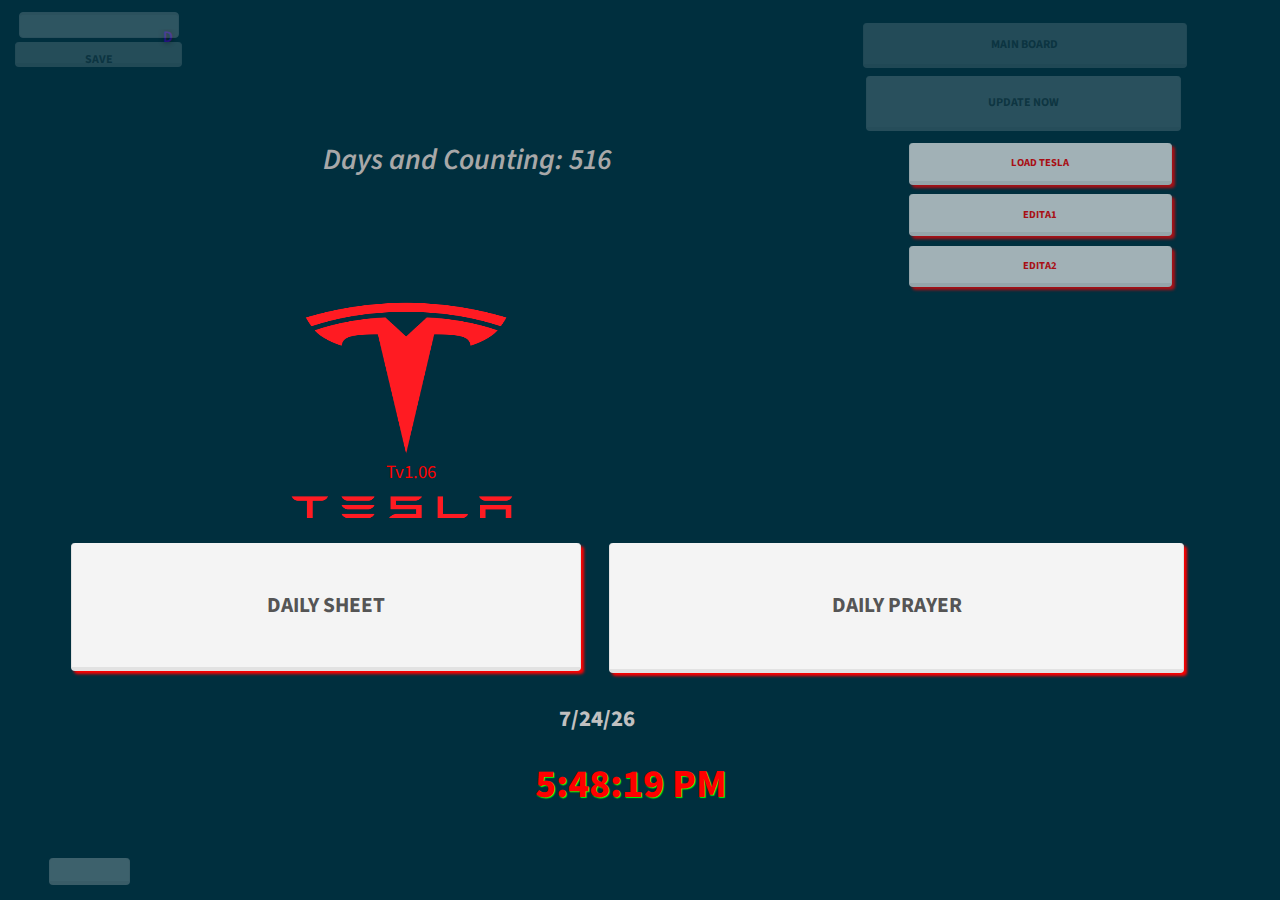
==== commit 911fd237: "Add files via upload" ====
--- a/index.html
+++ b/index.html
@@ -12,7 +12,7 @@
 <meta name="apple-mobile-web-app-capable" content="yes" />
 <meta name="apple-mobile-web-app-title" content="Untitled Application" />
 <meta name="generator" content="VisualNEO Web (24.05.22)" />
-<meta name="date" content="2025-04-17 23:25" />
+<meta name="date" content="2025-04-17 23:55" />
 <meta name="version" content="1.0" />
 <meta name="copyright" content="Copyright 2025 Author name" />
 <link rel="apple-touch-icon" href="img/default-icon.png" />
@@ -26,7 +26,7 @@
 <div ng-controller="NeoApp_CoreCtrl" ng-view ng-cloak id="ng-view" class="app-viewport[NAB._pageEffect]"></div>
 <script type="text/ng-template" id="Home">
 <div class="neopage" id="Home">
-<h1 id="Headline387" class="[NAB.Headline387_effect]" ng-style="NAB.Headline387_style" ng-hide="NAB.Headline387_hidden" ng-disabled="NAB.Headline387_disabled">Based on V1:&nbsp;38<sup><sub>&nbsp;13 April 25</sub></sup><br><em>Days and Counting: [diff]</em><br><br></h1>
+<h1 id="Headline387" class="[NAB.Headline387_effect]" ng-style="NAB.Headline387_style" ng-hide="NAB.Headline387_hidden" ng-disabled="NAB.Headline387_disabled"><em>Days and Counting: [diff]</em><br><br></h1>
 <button id="PushButton456" type="button"  class="btn btn-default [NAB.PushButton456_effect]" ng-style="NAB.PushButton456_style" ng-hide="NAB.PushButton456_hidden" ng-disabled="NAB.PushButton456_disabled" ng-click="PushButton456_click()">Main Board</button>
 <button id="PushButton458" type="button"  class="btn btn-default [NAB.PushButton458_effect]" ng-style="NAB.PushButton458_style" ng-hide="NAB.PushButton458_hidden" ng-disabled="NAB.PushButton458_disabled" ng-click="PushButton458_click()">Update now<br></button>
 <button id="PushButton459" type="button"  class="btn btn-default [NAB.PushButton459_effect]" ng-style="NAB.PushButton459_style" ng-hide="NAB.PushButton459_hidden" ng-disabled="NAB.PushButton459_disabled" ng-click="PushButton459_click()">Daily Sheet</button>
@@ -40,7 +40,7 @@
 <button id="PushButton466" type="button"  class="btn btn-default [NAB.PushButton466_effect]" ng-style="NAB.PushButton466_style" ng-hide="NAB.PushButton466_hidden" ng-disabled="NAB.PushButton466_disabled" ng-click="PushButton466_click()">Load Tesla</button>
 <img id="Image78" alt="" ng-src="img/Tesla-Logo.png" class="[NAB.Image78_effect]" ng-style="NAB.Image78_style" ng-hide="NAB.Image78_hidden" ng-disabled="NAB.Image78_disabled">
 <button id="PushButton1" type="button"  class="btn btn-default [NAB.PushButton1_effect]" ng-style="NAB.PushButton1_style" ng-hide="NAB.PushButton1_hidden" ng-disabled="NAB.PushButton1_disabled" ng-click="PushButton1_click()">Edita1</button>
-<h1 id="Headline57" class="[NAB.Headline57_effect]" ng-style="NAB.Headline57_style" ng-hide="NAB.Headline57_hidden" ng-disabled="NAB.Headline57_disabled">Tv1.05</h1>
+<h1 id="Headline57" class="[NAB.Headline57_effect]" ng-style="NAB.Headline57_style" ng-hide="NAB.Headline57_hidden" ng-disabled="NAB.Headline57_disabled">Tv1.06</h1>
 <h1 id="Headline254" class="[NAB.Headline254_effect]" ng-style="NAB.Headline254_style" ng-hide="NAB.Headline254_hidden" ng-disabled="NAB.Headline254_disabled">[NAB.Time]</h1>
 <button id="PushButton58" type="button"  class="btn btn-default [NAB.PushButton58_effect]" ng-style="NAB.PushButton58_style" ng-hide="NAB.PushButton58_hidden" ng-disabled="NAB.PushButton58_disabled" ng-click="PushButton58_click()">Edita2</button>
 <button id="PushButton462" type="button"  class="btn btn-default [NAB.PushButton462_effect]" ng-style="NAB.PushButton462_style" ng-hide="NAB.PushButton462_hidden" ng-disabled="NAB.PushButton462_disabled" ng-click="PushButton462_click()"></button>
--- a/css/style.css
+++ b/css/style.css
@@ -24,7 +24,7 @@
 #Image78 {position:absolute;left:11.1111111111111%;width:40.5797101449275%;top:33.2880434782609%;height:24.5923913043478%;margin:0;}
 #PushButton1 {position:absolute;left:71.0144927536232%;width:20.5314009661836%;top:21.6032608695652%;height:4.6195652173913%;margin:0;color:red;font-size:8pt;box-shadow:3px 3px 3px red;opacity:0.66}
 #PushButton1:hover {font-size:10pt;box-shadow:3px 3px 3px lime}
-#Headline57 {position:absolute;left:26.5700483091787%;width:11.5942028985507%;top:51.2228260869565%;height:2.71739130434783%;margin:0;color:red;font-size:9pt}
+#Headline57 {position:absolute;left:22.7053140096618%;width:18.8405797101449%;top:51.3586956521739%;height:2.71739130434783%;margin:0;color:red;font-size:14pt;text-align:center}
 #Headline254 {position:absolute;left:5.55555555555556%;width:87.43961352657%;top:84.7826086956522%;height:7.60869565217391%;margin:0;color:red;font-size:30pt;font-weight:800;text-align:center;text-shadow:1px 1px 1px lime;opacity:1}
 #PushButton58 {position:absolute;left:71.0144927536232%;width:20.5314009661836%;top:27.3097826086957%;height:4.6195652173913%;margin:0;color:red;font-size:8pt;box-shadow:3px 3px 3px red;opacity:0.66}
 #PushButton58:hover {font-size:10pt;box-shadow:3px 3px 3px lime}
